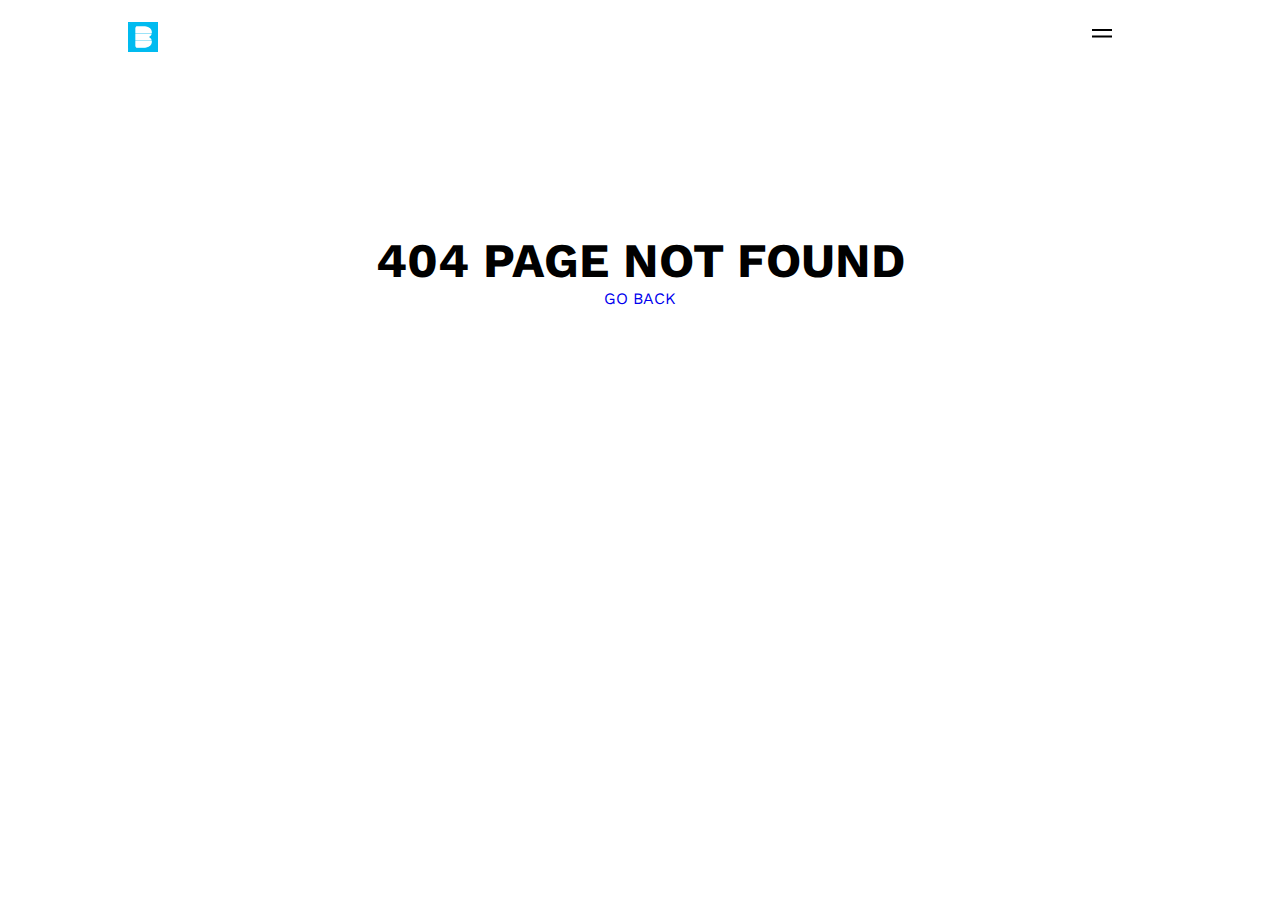
==== index.html @ 6e8f54b2 "gitpages deploy" ====
<!doctype html><html lang="en"><head><meta charset="utf-8"/><link rel="icon" href="/logo.png"/><link rel="icon" type="image/png" sizes="32x32" href="logo.png"/><link rel="icon" type="image/png" sizes="16x16" href="logo.png"/><meta name="viewport" content="width=device-width,initial-scale=1"/><meta name="theme-color" content="#000000"/><meta name="description" content="Bharg"/><link rel="apple-touch-icon" href="/logo192.png"/><link rel="manifest" href="/manifest.json"/><link href="https://fonts.googleapis.com/css2?family=Work+Sans&display=swap" rel="stylesheet"><link href="https://fonts.googleapis.com/css2?family=Roboto&display=swap" rel="stylesheet"><link href="https://fonts.googleapis.com/css2?family=Roboto+Mono&display=swap" rel="stylesheet"><link rel="stylesheet" href="https://stackpath.bootstrapcdn.com/font-awesome/4.7.0/css/font-awesome.min.css"><title>Bharg</title><link href="/static/css/main.a941258e.chunk.css" rel="stylesheet"></head><body><noscript>You need to enable JavaScript to run this app.</noscript><div id="root"></div><script>!function(a){function e(e){for(var r,t,n=e[0],o=e[1],u=e[2],i=0,c=[];i<n.length;i++)t=n[i],l[t]&&c.push(l[t][0]),l[t]=0;for(r in o)Object.prototype.hasOwnProperty.call(o,r)&&(a[r]=o[r]);for(d&&d(e);c.length;)c.shift()();return p.push.apply(p,u||[]),f()}function f(){for(var e,r=0;r<p.length;r++){for(var t=p[r],n=!0,o=1;o<t.length;o++){var u=t[o];0!==l[u]&&(n=!1)}n&&(p.splice(r--,1),e=s(s.s=t[0]))}return e}var t={},l={3:0},p=[];function s(e){if(t[e])return t[e].exports;var r=t[e]={i:e,l:!1,exports:{}};return a[e].call(r.exports,r,r.exports,s),r.l=!0,r.exports}s.e=function(u){var e=[],t=l[u];if(0!==t)if(t)e.push(t[2]);else{var r=new Promise(function(e,r){t=l[u]=[e,r]});e.push(t[2]=r);var n,i=document.createElement("script");i.charset="utf-8",i.timeout=120,s.nc&&i.setAttribute("nonce",s.nc),i.src=s.p+"static/js/"+({}[u]||u)+"."+{0:"de7c67cf",1:"72098039",5:"941b6f69",6:"d853e72a",7:"b56e8c53",8:"7e369244",9:"fcbe8ad6",10:"4d6eac95",11:"fe3c150c",12:"262b208b",13:"cf781bd0"}[u]+".chunk.js",n=function(e){i.onerror=i.onload=null,clearTimeout(c);var r=l[u];if(0!==r){if(r){var t=e&&("load"===e.type?"missing":e.type),n=e&&e.target&&e.target.src,o=new Error("Loading chunk "+u+" failed.\n("+t+": "+n+")");o.type=t,o.request=n,r[1](o)}l[u]=void 0}};var c=setTimeout(function(){n({type:"timeout",target:i})},12e4);i.onerror=i.onload=n,document.head.appendChild(i)}return Promise.all(e)},s.m=a,s.c=t,s.d=function(e,r,t){s.o(e,r)||Object.defineProperty(e,r,{enumerable:!0,get:t})},s.r=function(e){"undefined"!=typeof Symbol&&Symbol.toStringTag&&Object.defineProperty(e,Symbol.toStringTag,{value:"Module"}),Object.defineProperty(e,"__esModule",{value:!0})},s.t=function(r,e){if(1&e&&(r=s(r)),8&e)return r;if(4&e&&"object"==typeof r&&r&&r.__esModule)return r;var t=Object.create(null);if(s.r(t),Object.defineProperty(t,"default",{enumerable:!0,value:r}),2&e&&"string"!=typeof r)for(var n in r)s.d(t,n,function(e){return r[e]}.bind(null,n));return t},s.n=function(e){var r=e&&e.__esModule?function(){return e.default}:function(){return e};return s.d(r,"a",r),r},s.o=function(e,r){return Object.prototype.hasOwnProperty.call(e,r)},s.p="/",s.oe=function(e){throw console.error(e),e};var r=window.webpackJsonp=window.webpackJsonp||[],n=r.push.bind(r);r.push=e,r=r.slice();for(var o=0;o<r.length;o++)e(r[o]);var d=n;f()}([])</script><script src="/static/js/4.b99edd8d.chunk.js"></script><script src="/static/js/main.189c8f5b.chunk.js"></script></body></html>
---- static/css/main.a941258e.chunk.css ----
:root{--work:"Work Sans",sans-serif;--roboto:"Roboto",sans-serif;--roboto-mono:"Roboto Mono",monospace;--main-color:#50caec;--main-gradient:linear-gradient(286.98deg,#50caec,#40c4e9 0,#13b3e0 99.59%)}*{margin:0;padding:0}body{box-sizing:border-box;font-family:Work Sans,sans-serif;font-family:var(--work);overflow-x:hidden}a{text-decoration:none}button{cursor:pointer}button,input,textarea{outline:none;font-family:Work Sans,sans-serif;font-family:var(--work)}textarea{resize:none}#loader{position:absolute;top:50%;left:50%;-webkit-transform:translate(-50%,-50%);transform:translate(-50%,-50%);border:0 solid transparent;width:150px;height:150px;border-radius:50%}#loader:after,#loader:before{content:"";position:absolute;border:1em solid #50caec;border:1em solid var(--main-color);border-radius:50%;width:inherit;height:inherit;top:0;left:0;-webkit-animation:loader 2s linear infinite;animation:loader 2s linear infinite;opacity:0;-webkit-transform:scale(0);transform:scale(0)}#loader:before{-webkit-animation-delay:.5s;animation-delay:.5s}@-webkit-keyframes loader{0%{-webkit-transform:scale(0);transform:scale(0);opacity:0}50%{opacity:1}to{-webkit-transform:scale(1);transform:scale(1);opacity:0}}@keyframes loader{0%{-webkit-transform:scale(0);transform:scale(0);opacity:0}50%{opacity:1}to{-webkit-transform:scale(1);transform:scale(1);opacity:0}}::selection{color:#bbb;background:#333}body::-webkit-scrollbar{width:8px;position:absolute}body::-webkit-scrollbar-thumb{background:#000;border-radius:20px}body::-webkit-scrollbar-thumb:hover{background:rgba(0,0,0,.5);cursor:none}body::-webkit-scrollbar-track{background-color:rgba(0,0,0,.1)}.header-main-container{position:fixed;width:100%;z-index:10000;background:hsla(0,0%,100%,0)}.main-content-container{position:relative;top:77px}.section-content-contaniner{padding:40px 0;width:80%;margin:0 auto}.section-head-con h1{padding:4rem 0 45px;position:relative;font-size:2.5rem}.section-head-con h1:before{content:"";position:absolute;top:0;left:0;width:100%;height:100%;background:#fff;transition:-webkit-transform 2.5s ease-out;transition:transform 2.5s ease-out;transition:transform 2.5s ease-out,-webkit-transform 2.5s ease-out;-webkit-transform-origin:right;transform-origin:right}.section-head-con-reveal h1:before{-webkit-transform:scaleX(0);transform:scaleX(0)}.section-head-con p{width:70%;opacity:0;-webkit-transform:translateY(25px);transform:translateY(25px);transition:all 1.5s ease;transition-delay:.4s}.section-head-con-reveal p{opacity:1;-webkit-transform:translateY(0);transform:translateY(0)}.cursor{width:2rem;height:2rem;border:2px solid #000;border-radius:50%;position:absolute;z-index:2000000;-webkit-transform:translate(-50%,-50%);transform:translate(-50%,-50%);pointer-events:none;transition:-webkit-transform .3s linear;transition:transform .3s linear;transition:transform .3s linear,-webkit-transform .3s linear}.cursor-hover-ham{-webkit-transform:translate(-50%,-50%) scale(1.5);transform:translate(-50%,-50%) scale(1.5);z-index:1999999;border:1.5px solid #000}.slider div:first-child{width:500px}.slider a{display:block;position:relative;top:20%;left:20%;margin:10px 0;font-size:2.2rem;color:rgba(0,0,0,.7);font-weight:700;transition:-webkit-transform .3s ease;transition:transform .3s ease;transition:transform .3s ease,-webkit-transform .3s ease;-webkit-transform-origin:-50% -50%;transform-origin:-50% -50%}.slider a:hover{color:rgba(0,0,0,.5);-webkit-transform:scale(1.05);transform:scale(1.05)}.land-page{height:100vh;width:100%;position:relative}.land-page>.side-right{background:#50caec;background:var(--main-color);height:100vh;width:30%;position:absolute;top:0;right:0}.land-page>.side-left{display:grid;align-items:center;position:relative;z-index:10;height:100%;width:80%;margin:0 auto}.land-page>.side-left h1{font-size:3rem}.about_container{width:100%;margin:80px auto;display:grid;grid-template-columns:repeat(auto-fit,minmax(250px,1fr));justify-content:center;align-items:center;text-align:center;grid-gap:30px;opacity:0;-webkit-transform:translateY(20px);transform:translateY(20px);transition:all 1.5s ease;padding:60px 20px 20px}.about-circle{position:absolute;z-index:-1;width:70px;height:70px;background:var(--back);left:30%;border-radius:50%;top:-15%}.about_container_content{position:relative;transition:color .3s ease;transition-delay:.3s;margin:25px 0}.grid_container_services{display:grid;grid-template-columns:repeat(auto-fit,minmax(400px,1fr));grid-gap:50px;padding:70px 0 40px}.our_services_grid{opacity:0;-webkit-transform:translateY(20px);transform:translateY(20px);transition:all 1.8s ease;overflow:hidden;position:relative;height:528px}.our_services_grid:before{position:absolute;content:"";top:0;left:0;width:100%;height:100%;background:var(--back);-webkit-transform:translateY(100%);transform:translateY(100%);transition:-webkit-transform .3s ease;transition:transform .3s ease;transition:transform .3s ease,-webkit-transform .3s ease}.our_services_grid:hover.our_services_grid:before{-webkit-transform:translateY(0);transform:translateY(0)}.our_services_grid h2{position:absolute;top:30px;text-transform:uppercase;left:30px;font-size:1.5rem;transition:color .3s ease;transition-delay:.2s}.our_services_grid:hover>h2{color:#fff}.our_services_grid .content{position:absolute;top:50%;left:50%;-webkit-transform:translate(-50%,-50%);transform:translate(-50%,-50%);color:#fff;padding:30px 0;width:80%;letter-spacing:3px;opacity:0;transition:opacity .3s ease;transition-delay:.2s}.our_services_grid:hover>.content{opacity:1}.product_content{display:flex;margin:80px 0;font-family:Roboto Mono,monospace;font-family:var(--roboto-mono);padding:30px 0}.product_content div{flex:1 1}.product_content_row_reverse{flex-direction:row-reverse}.product_content .content_container{display:grid;align-items:center;text-transform:uppercase;margin-left:60px}.product_content_row_reverse .content_container{text-align:right;margin-right:60px}.product_content img{width:90%;box-shadow:15px 33px 70px 10px #d5d5d5}.product_content .content_container h1{margin:20px 0;font-size:2rem;position:relative}.product_content .content_container h1:before{content:"";position:absolute;top:0;left:0;width:100%;height:100%;background:#fff;-webkit-transform:scaleX(1);transform:scaleX(1);-webkit-transform-origin:right;transform-origin:right}.product_content_reveal .content_container h1:before{-webkit-animation:textReveal 1.5s ease-in-out forwards;animation:textReveal 1.5s ease-in-out forwards}@-webkit-keyframes textReveal{0%{-webkit-transform:scaleX(1);transform:scaleX(1)}to{-webkit-transform:scaleX(0);transform:scaleX(0)}}@keyframes textReveal{0%{-webkit-transform:scaleX(1);transform:scaleX(1)}to{-webkit-transform:scaleX(0);transform:scaleX(0)}}.go-to-project-link{padding:10px 20px;border:1.5px solid #50caec;border:1.5px solid var(--main-color);color:#50caec;color:var(--main-color);font-size:15px;opacity:0;position:relative;top:30px;transition:all 1s ease-in-out;transition-delay:.3s}.go-to-project-link:hover{color:#fff}.go-to-project-link:before{content:"";position:absolute;top:0;left:0;z-index:-1;width:100%;height:100%;background:#50caec;background:var(--main-color);-webkit-transform:scaleX(0);transform:scaleX(0);transition:-webkit-transform .5s ease;transition:transform .5s ease;transition:transform .5s ease,-webkit-transform .5s ease;-webkit-transform-origin:left;transform-origin:left}.go-to-project-link:hover.go-to-project-link:before{-webkit-transform:scaleX(1);transform:scaleX(1)}.product_content_reveal .content_container a{opacity:1;top:0}.product_content .content_container p{margin-bottom:25px;opacity:0;transition:opacity 1.5s ease-in-out}.product_content_reveal .content_container p{opacity:1}.department_main_container{width:100%;min-height:100vh;background:#f1f1f1;transition:background .3s ease;position:relative}.department_main_container .headings_container{width:80%;margin:0 auto;min-height:calc(100vh - 200px);display:grid;align-items:center}.department_main_container .content{position:absolute;top:50%;right:10%;width:400px;pointer-events:none;opacity:0;-webkit-transform:translate(30px,-40%);transform:translate(30px,-40%);transition:all .5s ease;font-size:20px}.department_main_container .content img{width:200px}.department_main_container .content-reveal{opacity:1;-webkit-transform:translateY(-40%);transform:translateY(-40%);pointer-events:auto}.department{font-size:1.75rem;cursor:pointer;opacity:0;-webkit-transform:translateY(20px);transform:translateY(20px);transition:all 1.5s ease;text-transform:uppercase;transition-delay:var(--delay);position:relative}.department:hover{-webkit-transform:translateX(30px);transform:translateX(30px);font-weight:700}.department-mob-content{width:80%;margin:20px auto;background:#fff;padding:20px;opacity:0;-webkit-transform:translateY(20px);transform:translateY(20px);transition:all 1.5s ease}.department-mob-content h1{text-transform:uppercase;font-size:1.3rem;text-align:center;margin-bottom:20px}.department-mob-content ul{width:70%;margin:0 auto}.team_container{display:grid;grid-template-columns:repeat(3,1fr);grid-gap:20px;margin:40px 0}.team-member{overflow:hidden;position:relative;opacity:0;-webkit-transform:translateY(20px);transform:translateY(20px);transition:all 1.7s ease}.team-member img{width:100%}.team-member .content{position:absolute;top:0;left:0;background:rgba(0,0,0,.8);color:#fff;width:100%;height:calc(100% - 4px);-webkit-transform:translateY(20px);transform:translateY(20px);opacity:0;transition:all .5s ease}.team-member:hover>.content{-webkit-transform:translateY(0);transform:translateY(0);opacity:1}.team-member .content p{-webkit-transform:translateY(10px);transform:translateY(10px);opacity:0;transition:all .3s ease;transition-delay:.3s}.team-member:hover>.content p{-webkit-transform:translateY(0);transform:translateY(0);opacity:1}.views_container,.views_container .content-con{display:grid;grid-template-columns:repeat(2,1fr)}.views_container .content-con{grid-gap:50px 15px;justify-content:space-around;text-align:center}.views_container .content{opacity:0;-webkit-transform:translateY(20px);transform:translateY(20px);transition:all 1.5s ease}.views_container .content p{text-align:justify}.footer-welcome{width:100%;height:80vh;margin-bottom:40px;background:linear-gradient(286.98deg,#50caec,#40c4e9 0,#13b3e0 99.59%);background:var(--main-gradient);display:grid;align-items:center}.footer-welcome div:first-child{width:80%;height:100px;margin:0 auto}.footer-welcome h1{font-size:3rem;color:#fff}.footer-welcome .goto_page{position:relative;display:inline-block;padding:10px;margin:20px 0;z-index:10;cursor:pointer;color:#fff}.footer-welcome .goto_page:before{content:"";width:39px;height:100%;top:0;left:0;z-index:-1;position:absolute;background:#0683a6;cursor:pointer;transition:all .5s ease}.footer-welcome .goto_page:hover:before{width:100%}.footer_container{display:grid;grid-template-columns:4fr 1fr;padding:50px 0 20px;width:80%;margin:0 auto}.footer_container .msg-form-con{position:relative;background:#fff;padding:20px}.footer_container .msg-form-con .container{width:80%;margin:10px auto}.footer_container .social_link_con{display:grid;background:#fff;justify-content:end;align-items:center}.footer_container .social_link_con a{display:block;-webkit-transform:rotate(90deg);transform:rotate(90deg);color:#000}.contact-info{margin:0 auto;width:80%;padding:0 0 40px;display:grid;grid-template-columns:repeat(2,1fr);grid-gap:10px;justify-content:space-around;min-height:60vh}.contact-info .content{background:#fff;padding:45px 20px 20px;display:grid;grid-template-rows:1fr 2fr 1.3fr 1fr}.content-email{line-height:1.8}.our-hub-head{width:80%;margin:0 auto;color:#fff;text-transform:uppercase;font-size:2.5rem;padding:30px 0}.reveal-class,.views_container .reveal-class{-webkit-transform:translateY(0);transform:translateY(0);opacity:1}.legal-links-con{width:80%;margin:0 auto}.legal-links-con .button_con>button{border:none;position:relative;margin-right:40px;background:none;color:#000}.legal-links-con .button_con .current:before{content:"";position:absolute;bottom:-5px;left:0;width:100%;height:2px;background:#50caec;background:var(--main-color);-webkit-transform:scaleX(0);transform:scaleX(0);-webkit-animation:increase .5s ease forwards;animation:increase .5s ease forwards;-webkit-transform-origin:0;transform-origin:0}@-webkit-keyframes increase{to{-webkit-transform:scaleX(1);transform:scaleX(1)}}@keyframes increase{to{-webkit-transform:scaleX(1);transform:scaleX(1)}}.policy_con .content{margin:20px 0;width:60%;letter-spacing:1.5px;text-align:justify}.not_found_con{position:absolute;top:30%;left:50%;-webkit-transform:translate(-50%,-50%);transform:translate(-50%,-50%);text-align:center}.products-page-primary-container{position:relative;top:77px;padding:40px 0 0}.products-page-primary-container:before{content:"";position:absolute;top:-220px;left:0;width:100vw;background:linear-gradient(286.98deg,#50caec,#40c4e9 0,#13b3e0 99.59%);background:var(--main-gradient);height:800px;-webkit-transform:skewY(-9.85deg);transform:skewY(-9.85deg);z-index:-1}.product-main-content-container{width:70%;margin:0 auto}.product-container{display:grid;width:100%;grid-template-columns:1fr 1fr;margin:0 auto;padding:80px 0 100px;color:#fff}.product-container h1{text-transform:uppercase;font-size:3rem}.products-page-primary-container .product-image{width:80%;margin:100px auto 0;overflow:hidden;text-align:center}@media only screen and (max-width:600px){.products-page-primary-container .product-image{width:150%;margin-left:-25%;height:135%;overflow:hidden;text-align:center;margin-top:50px}}.product-container .back-link{-webkit-transform:rotate(180deg);transform:rotate(180deg);position:absolute;top:15px;left:-100px}.product-container .back-link svg{height:17px}.product-main-content-container .content{width:100%;height:600px;font-size:1.3rem;position:relative;display:flex}.product-main-content-container .content div,.product-main-content-container .content section{flex:1 1;height:100%;display:flex;align-items:center}.product-main-content-container .content section{color:#555;font-size:1.7rem}@media only screen and (max-width:600px){.product-main-content-container .content section{margin-top:2.2em}}.product-main-content-container .content .extra{display:grid}.product-main-content-container .content .extra p{align-self:end}.product-main-content-container .content .extra a{align-self:start}.products-bottom-container{position:relative;top:5px;margin-top:80px;height:500px;width:100%;background-image:url(/static/media/pro-bg.f5d503fa.png);background-position:50%}.products-bottom-container .link_container{position:absolute;top:50%;width:70%;left:50%;-webkit-transform:translate(-50%,-50%);transform:translate(-50%,-50%);text-align:right}.products-bottom-container .link_container .next-link{text-transform:uppercase;font-size:2rem;font-weight:700;color:#fff}.products-bottom-container .link_container .next-link svg{height:17px;margin-left:10px}@media screen and (max-width:1150px){.department_main_container .content{width:300px}.department{font-size:1.4rem}}@media screen and (max-width:980px){.product_content .content_container h1{margin:10px 0;font-size:1.5rem}.views_container{display:block}.views_container .content-con{margin-top:60px}}@media screen and (max-width:900px){.department_main_container{padding-bottom:20px}.our-hub-head,.section-head-con h1{font-size:1.75rem}.contact-info h1{font-size:1.5rem}.land-page>.side-left h1{font-size:2.5rem}.product-main-content-container .content{flex-direction:column-reverse}.product-main-content-container .content section{font-size:1.3rem}}@media screen and (max-width:800px){.product_content_row,.product_content_row_reverse{flex-direction:column-reverse}.product_content .content_container{margin-bottom:30px;text-align:left;margin-left:0}.product_content_row_reverse .content_container{margin-right:0}}@media screen and (max-width:769px){.footer_container{display:block;padding:50px 0 0}.footer_container .social_link_con{grid-template-columns:repeat(2,1fr);text-align:center;margin-top:40px;background:none;grid-gap:10px}.footer_container .msg-form-con div:first-child{display:none}.footer_container .social_link_con a{-webkit-transform:rotate(0);transform:rotate(0);background:#fff;padding:10px 0}.views_container .content-con{grid-template-columns:repeat(1,1fr)}.team_container{grid-template-columns:repeat(2,1fr)}.land-page>.side-left h1{font-size:1.75rem}.land-page>.side-right{width:50%}.about_container{padding:60px 0 20px}.contact-info{grid-template-columns:1fr;min-height:100vh}.product-container{display:block;padding:50px 0}.product-container div:first-child{margin-bottom:30px}.product-container h1{font-size:2rem}.product-container .back-link{top:7px;left:-55px}.product-container .back-link svg{height:15px}}@media screen and (max-width:600px){.section-head-con h1{font-size:1.25rem}.about_container h3,.our_services_grid h2,.product_content .content_container h1{font-size:1rem}.product_content .content_container p{font-size:13px}.department-mob-content h1{font-size:1rem}.msg-form-con h1,.products-bottom-container .link_container .next-link{font-size:1.3rem}.products-bottom-container .link_container .next-link svg{height:12px}}@media screen and (max-width:500px){.grid_container_services{grid-template-columns:repeat(auto-fit,minmax(300px,1fr))}.slider div:first-child{width:100%}.slider a{font-size:1.5rem}}
/*# sourceMappingURL=main.a941258e.chunk.css.map */
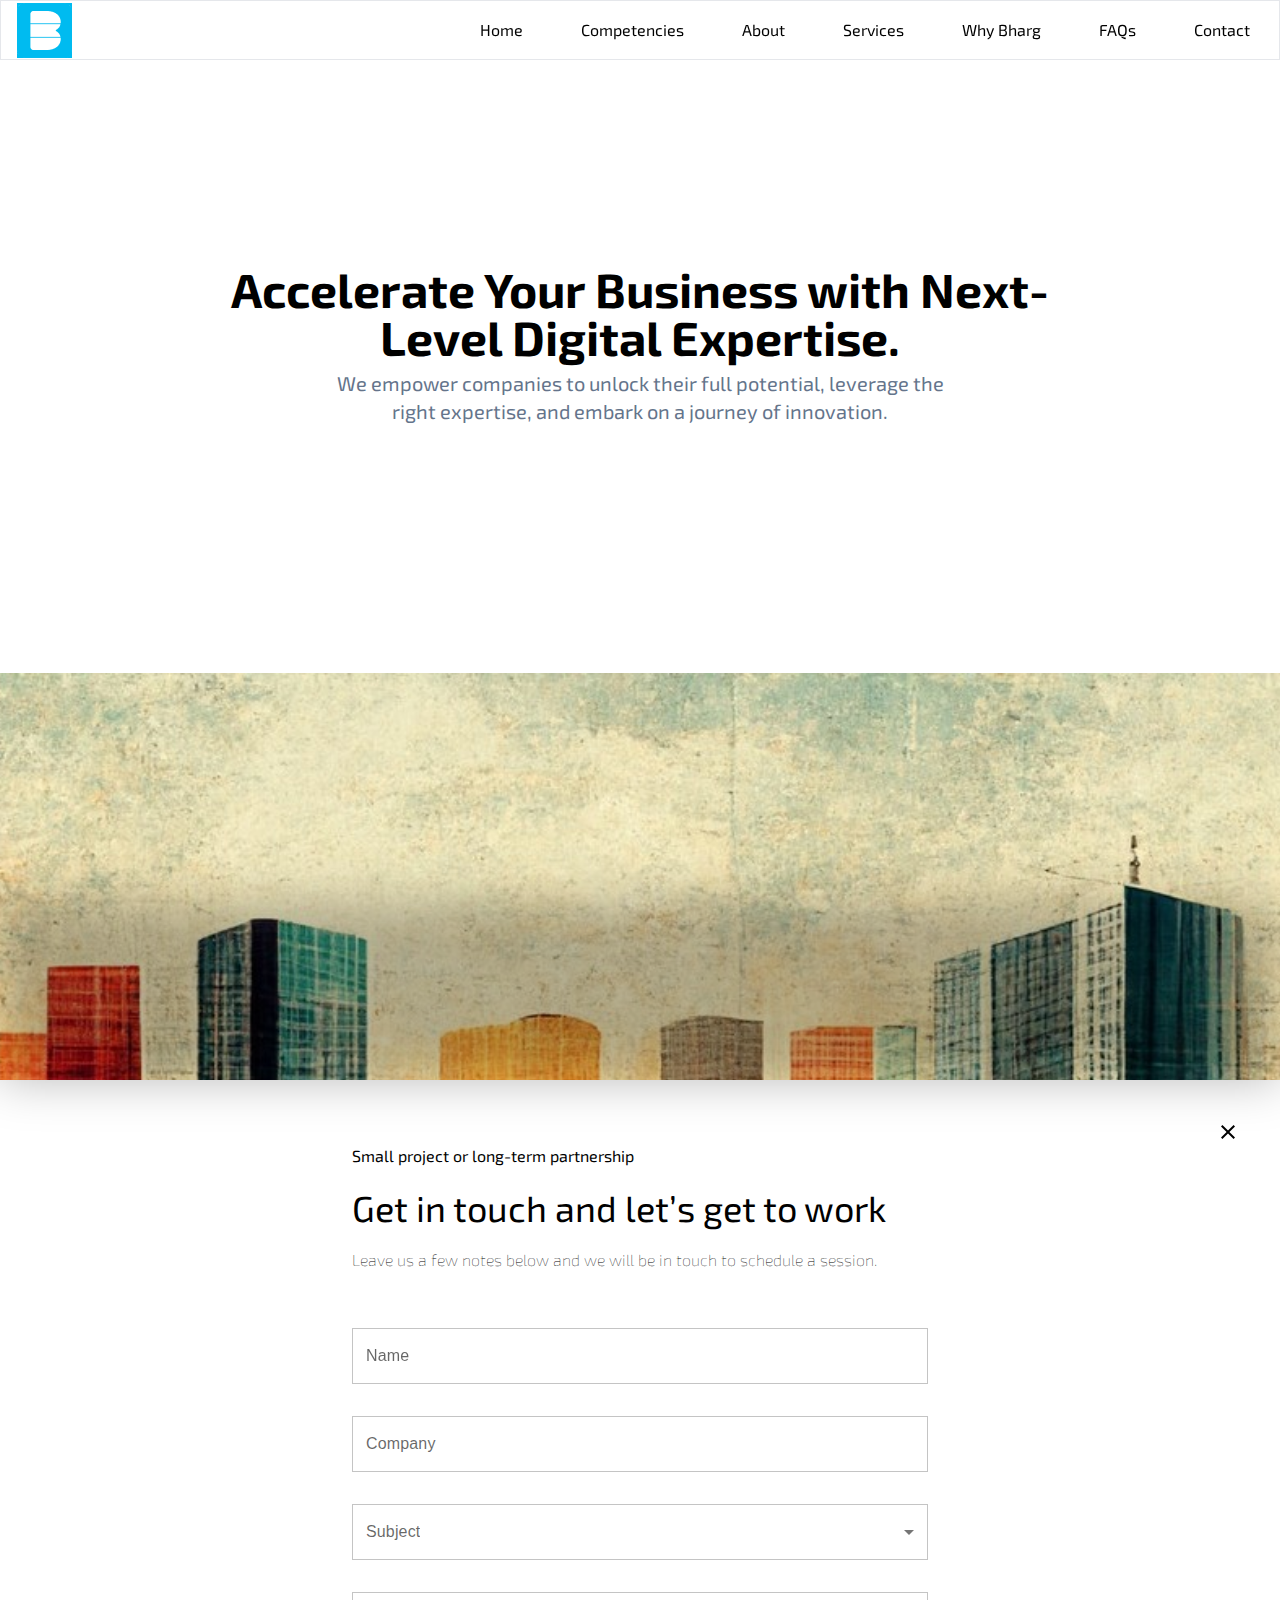
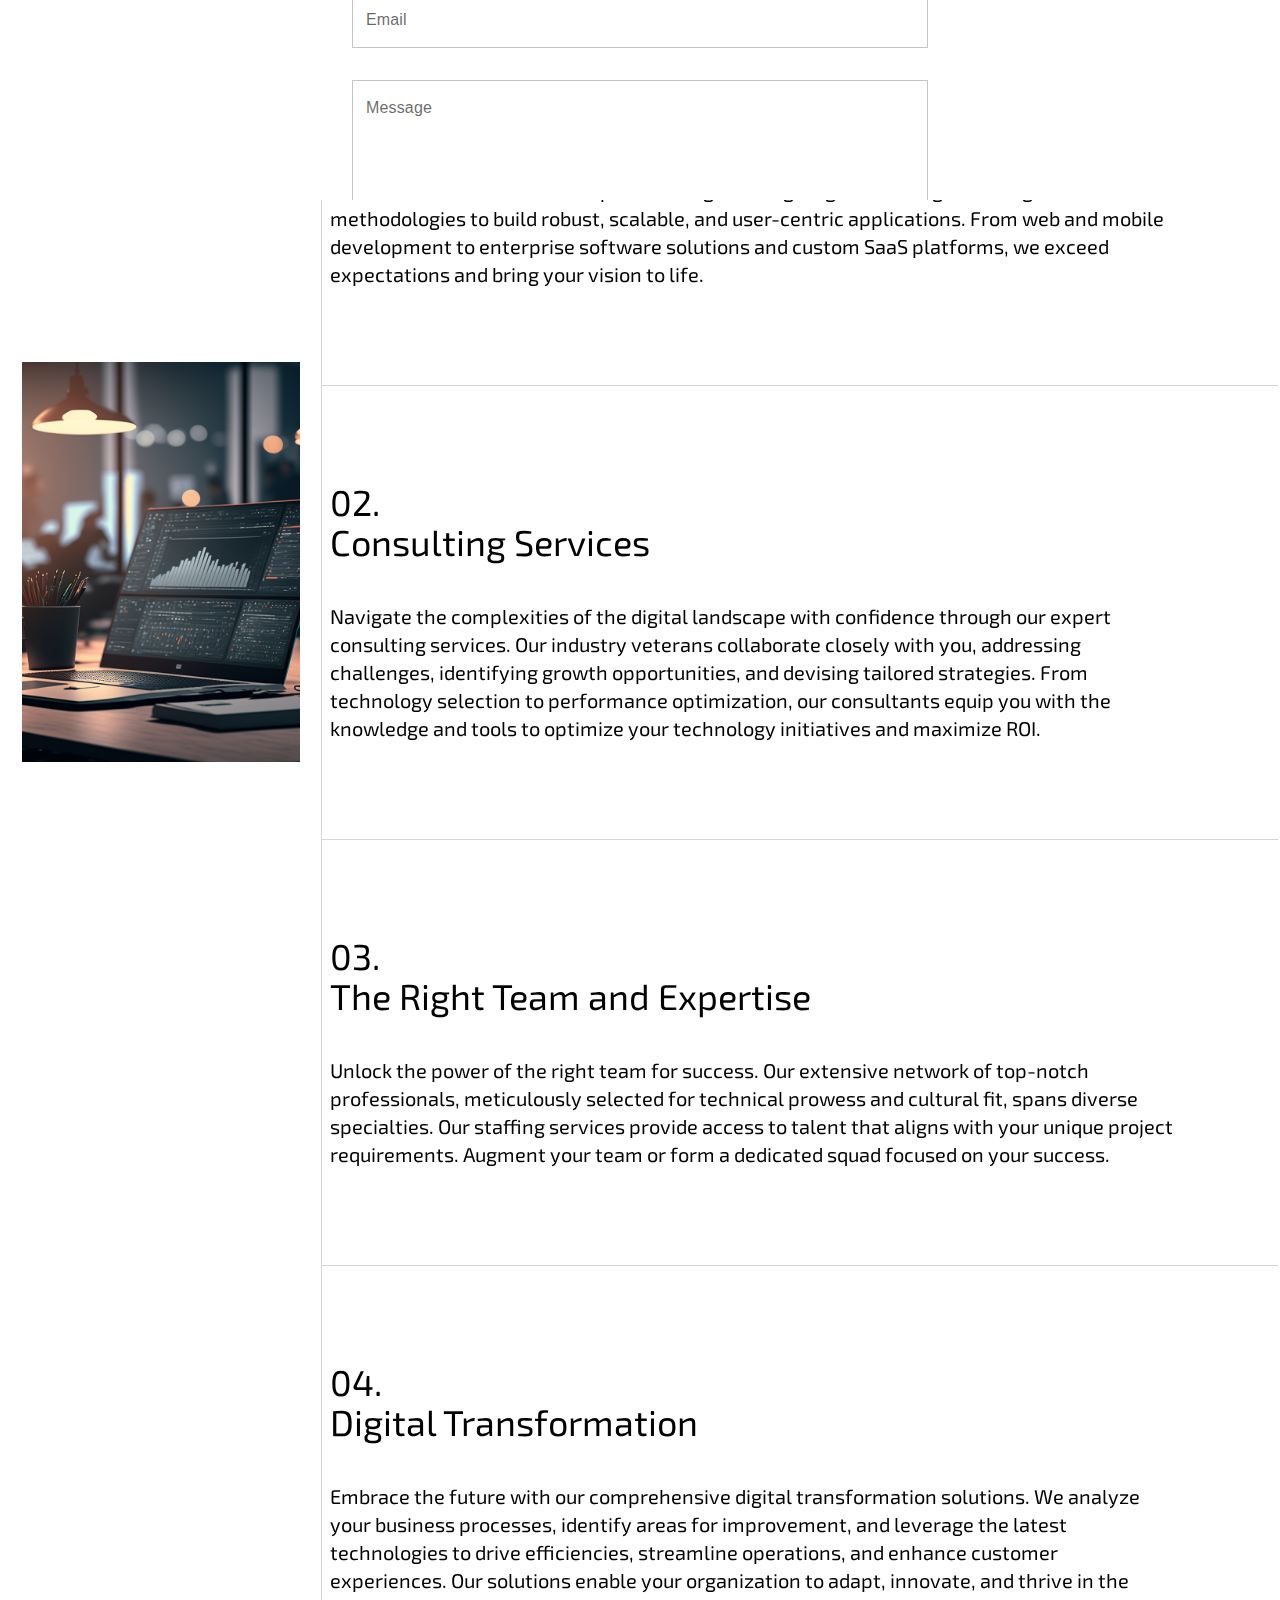
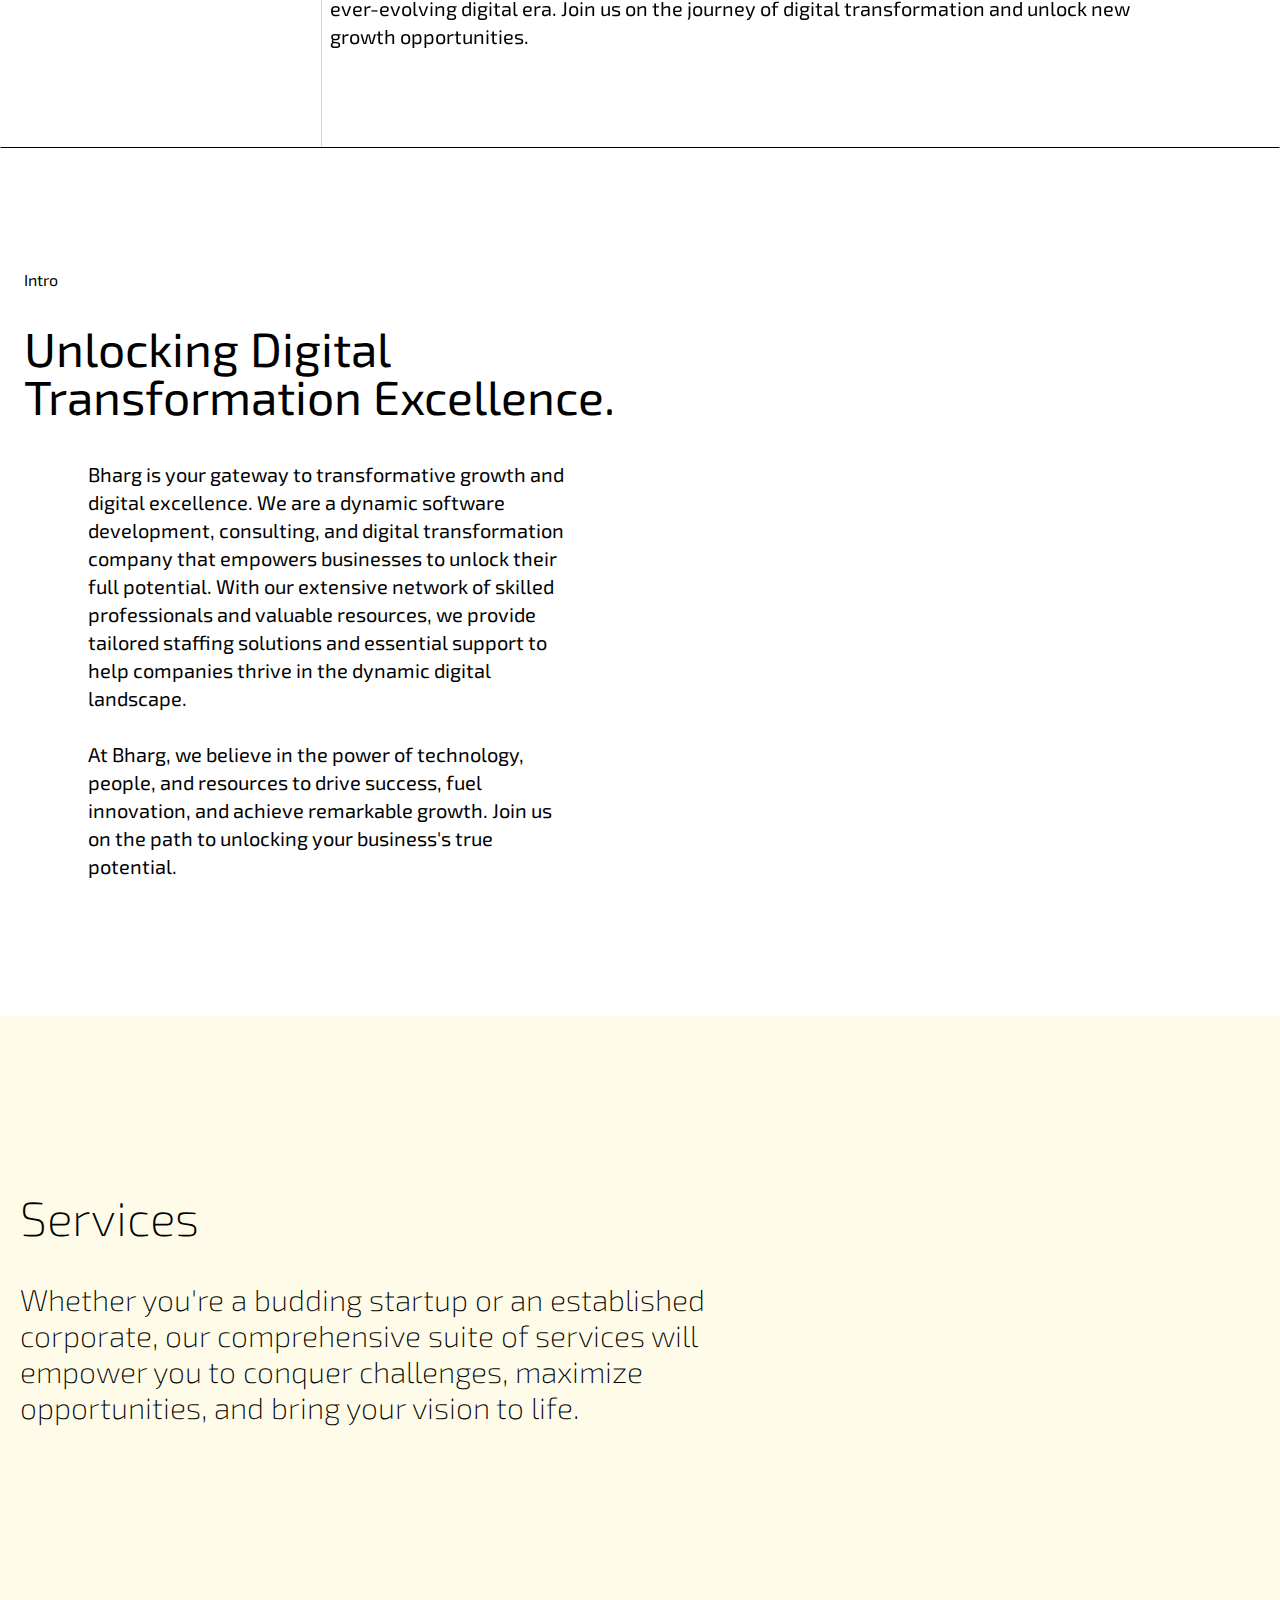
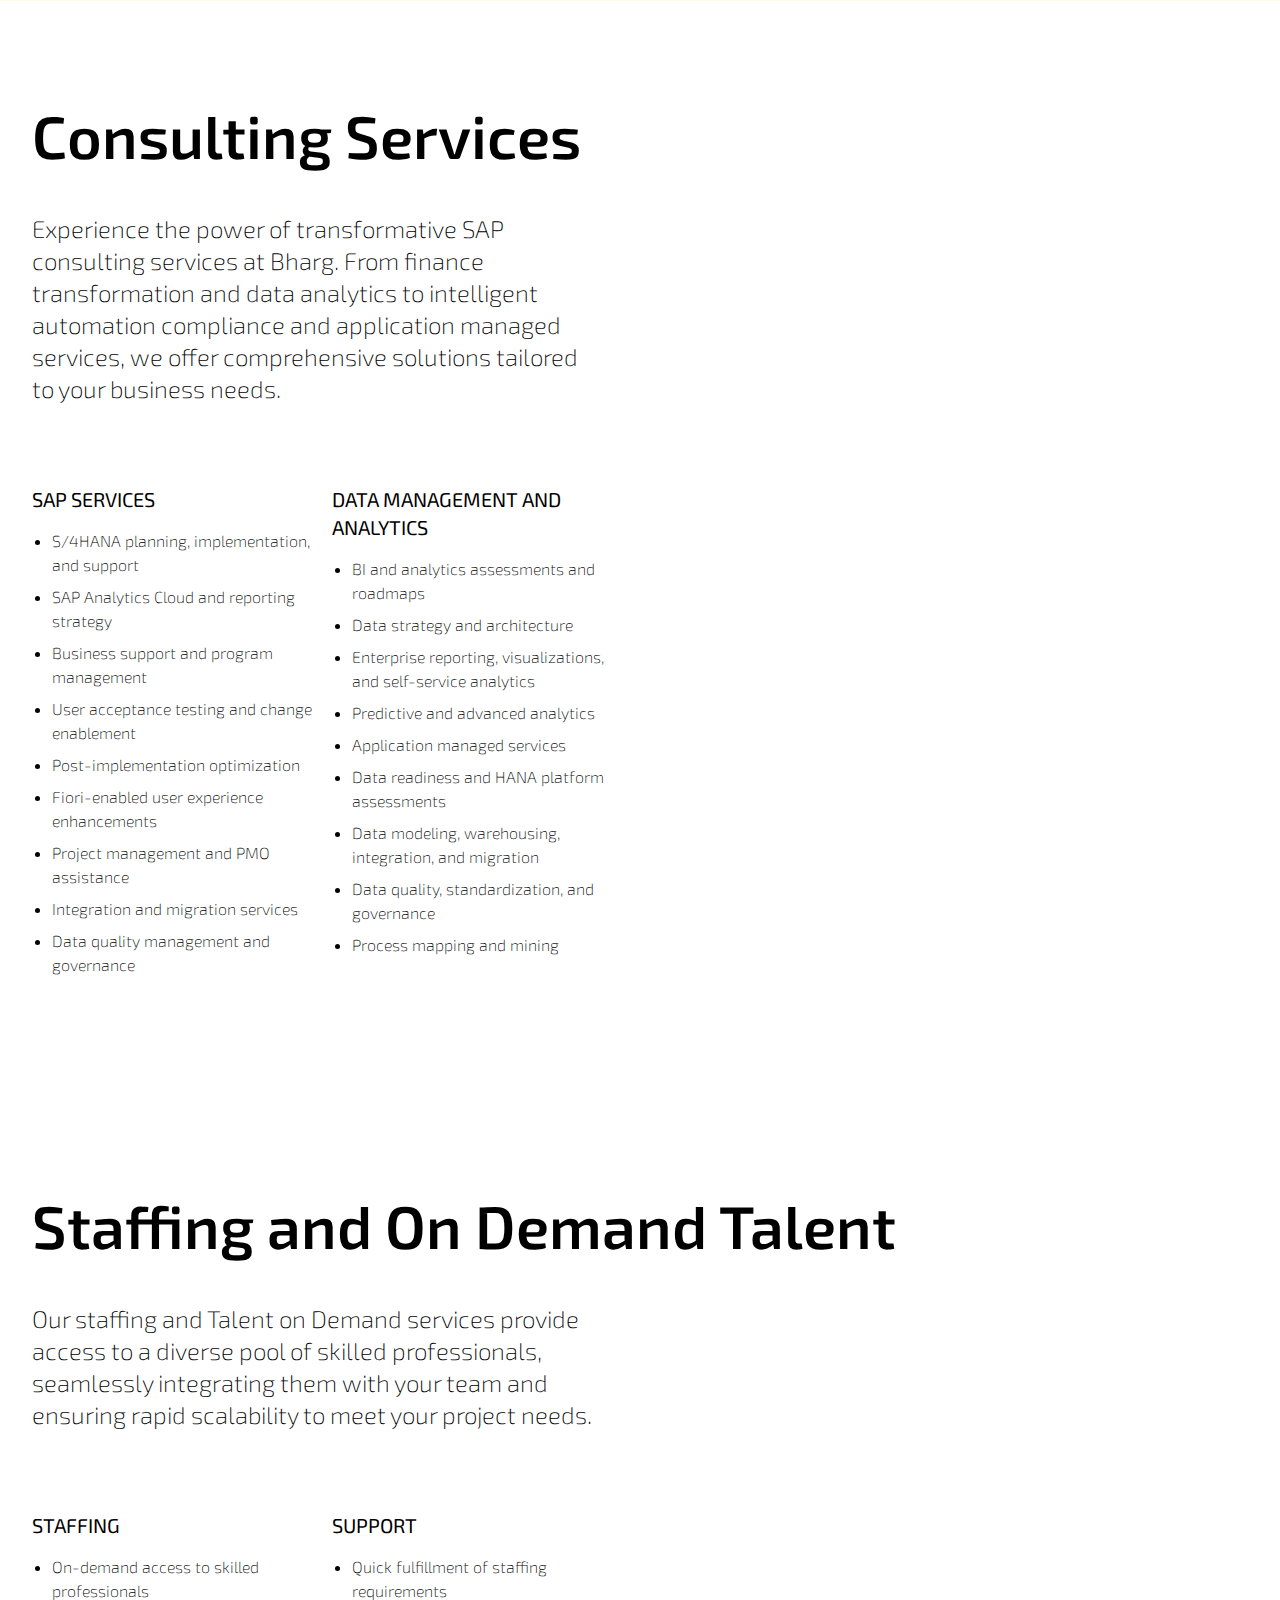
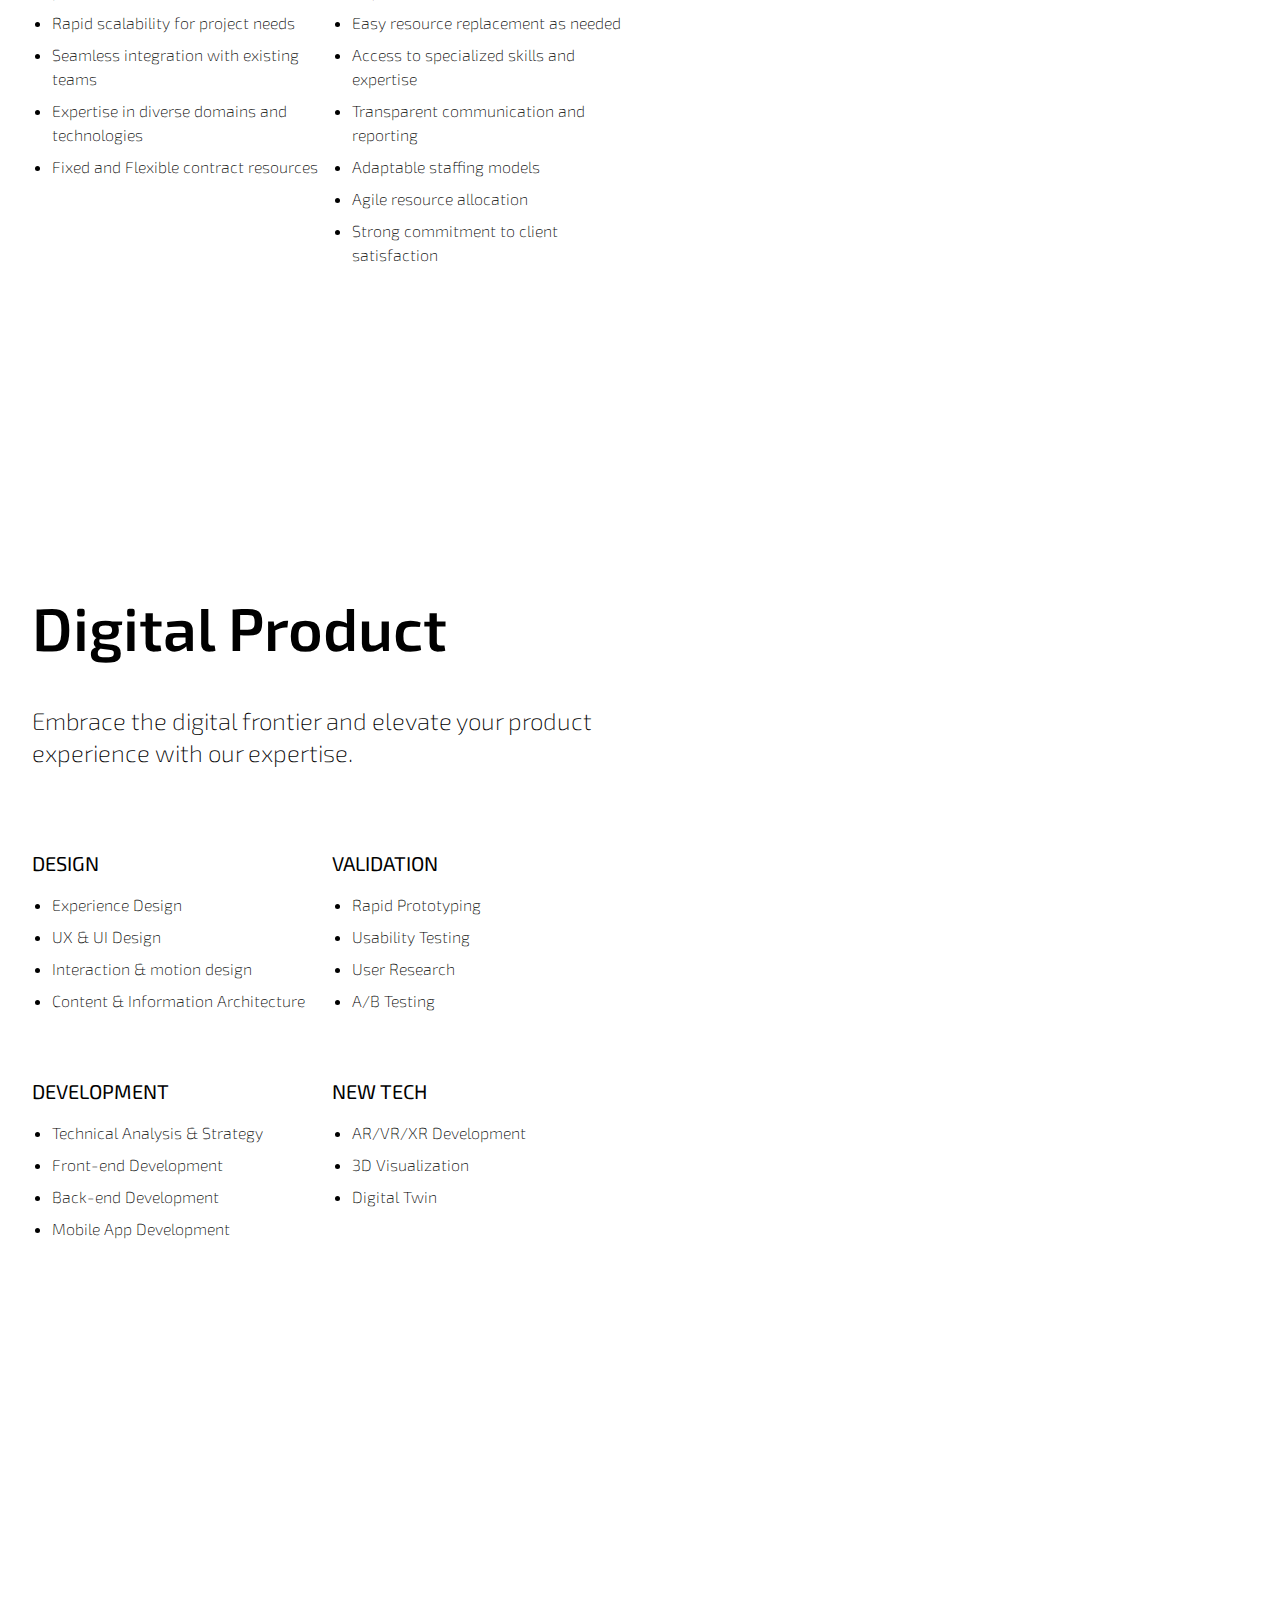
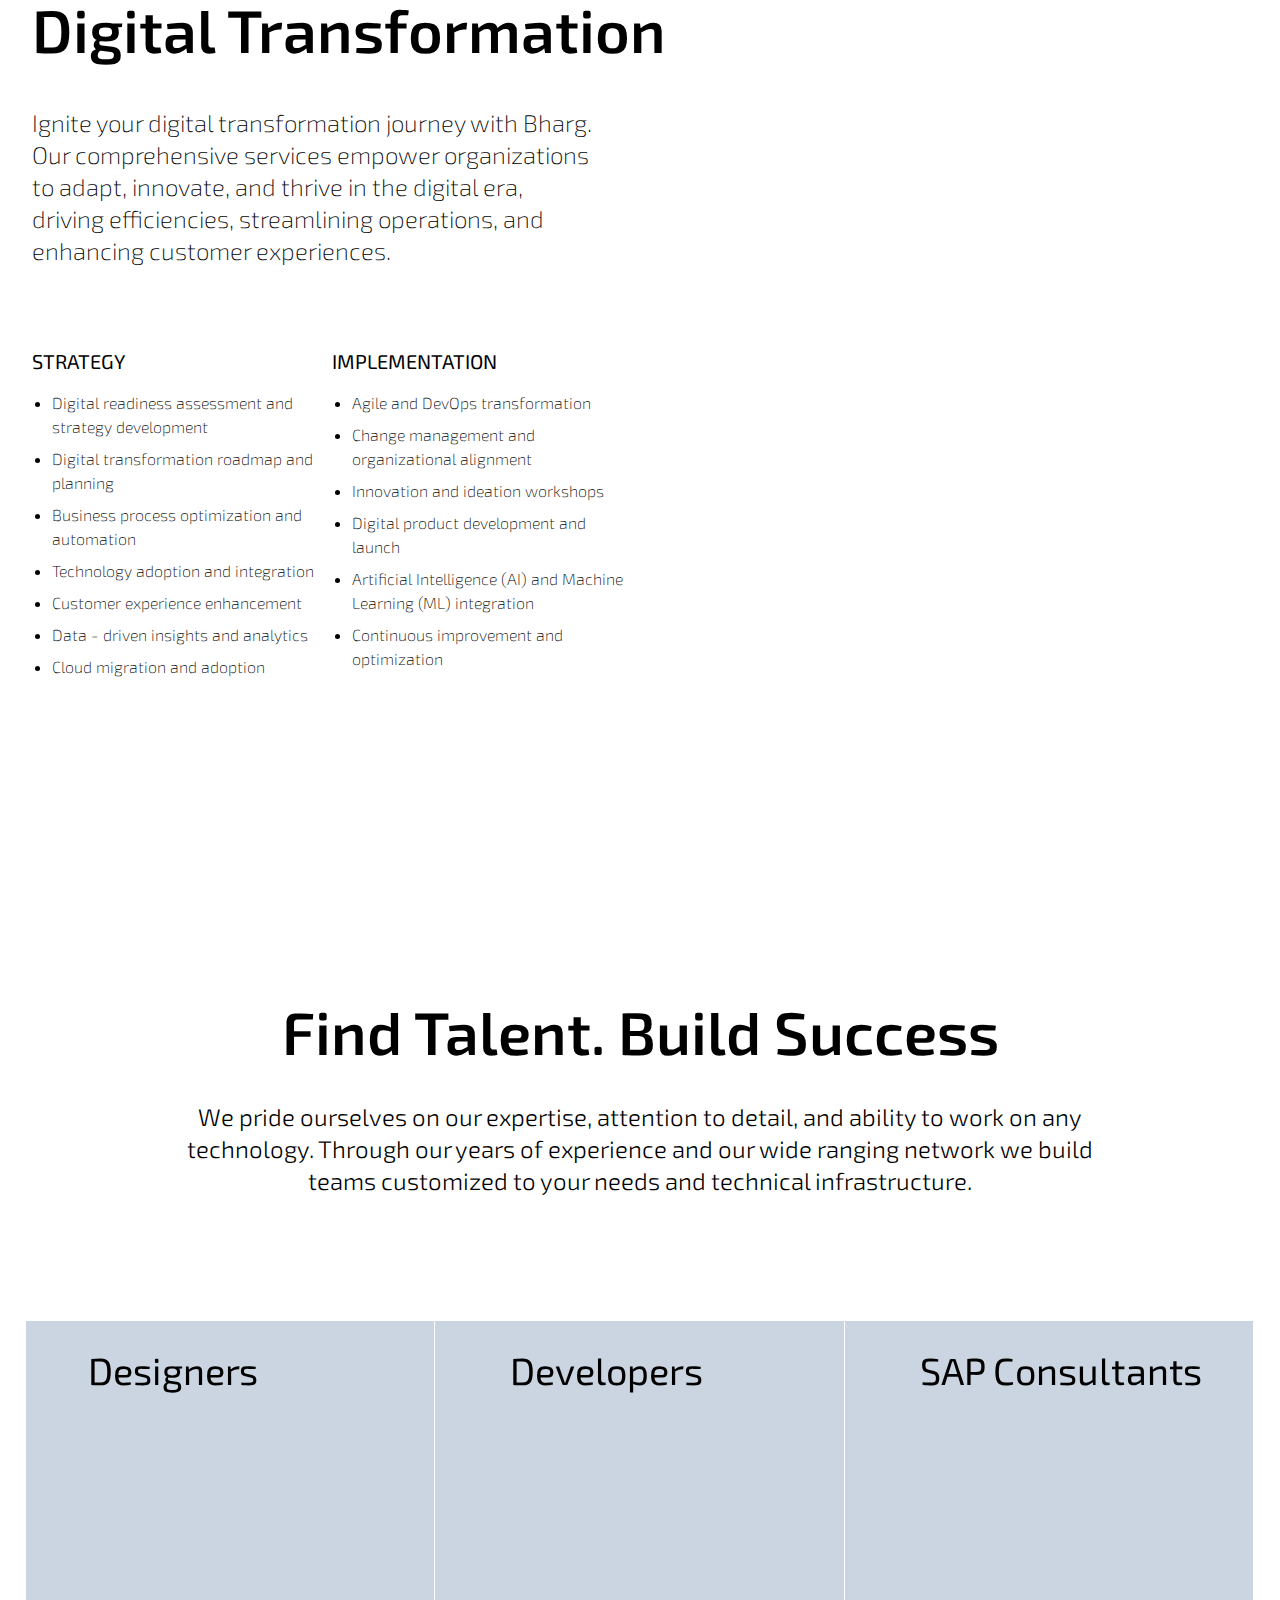
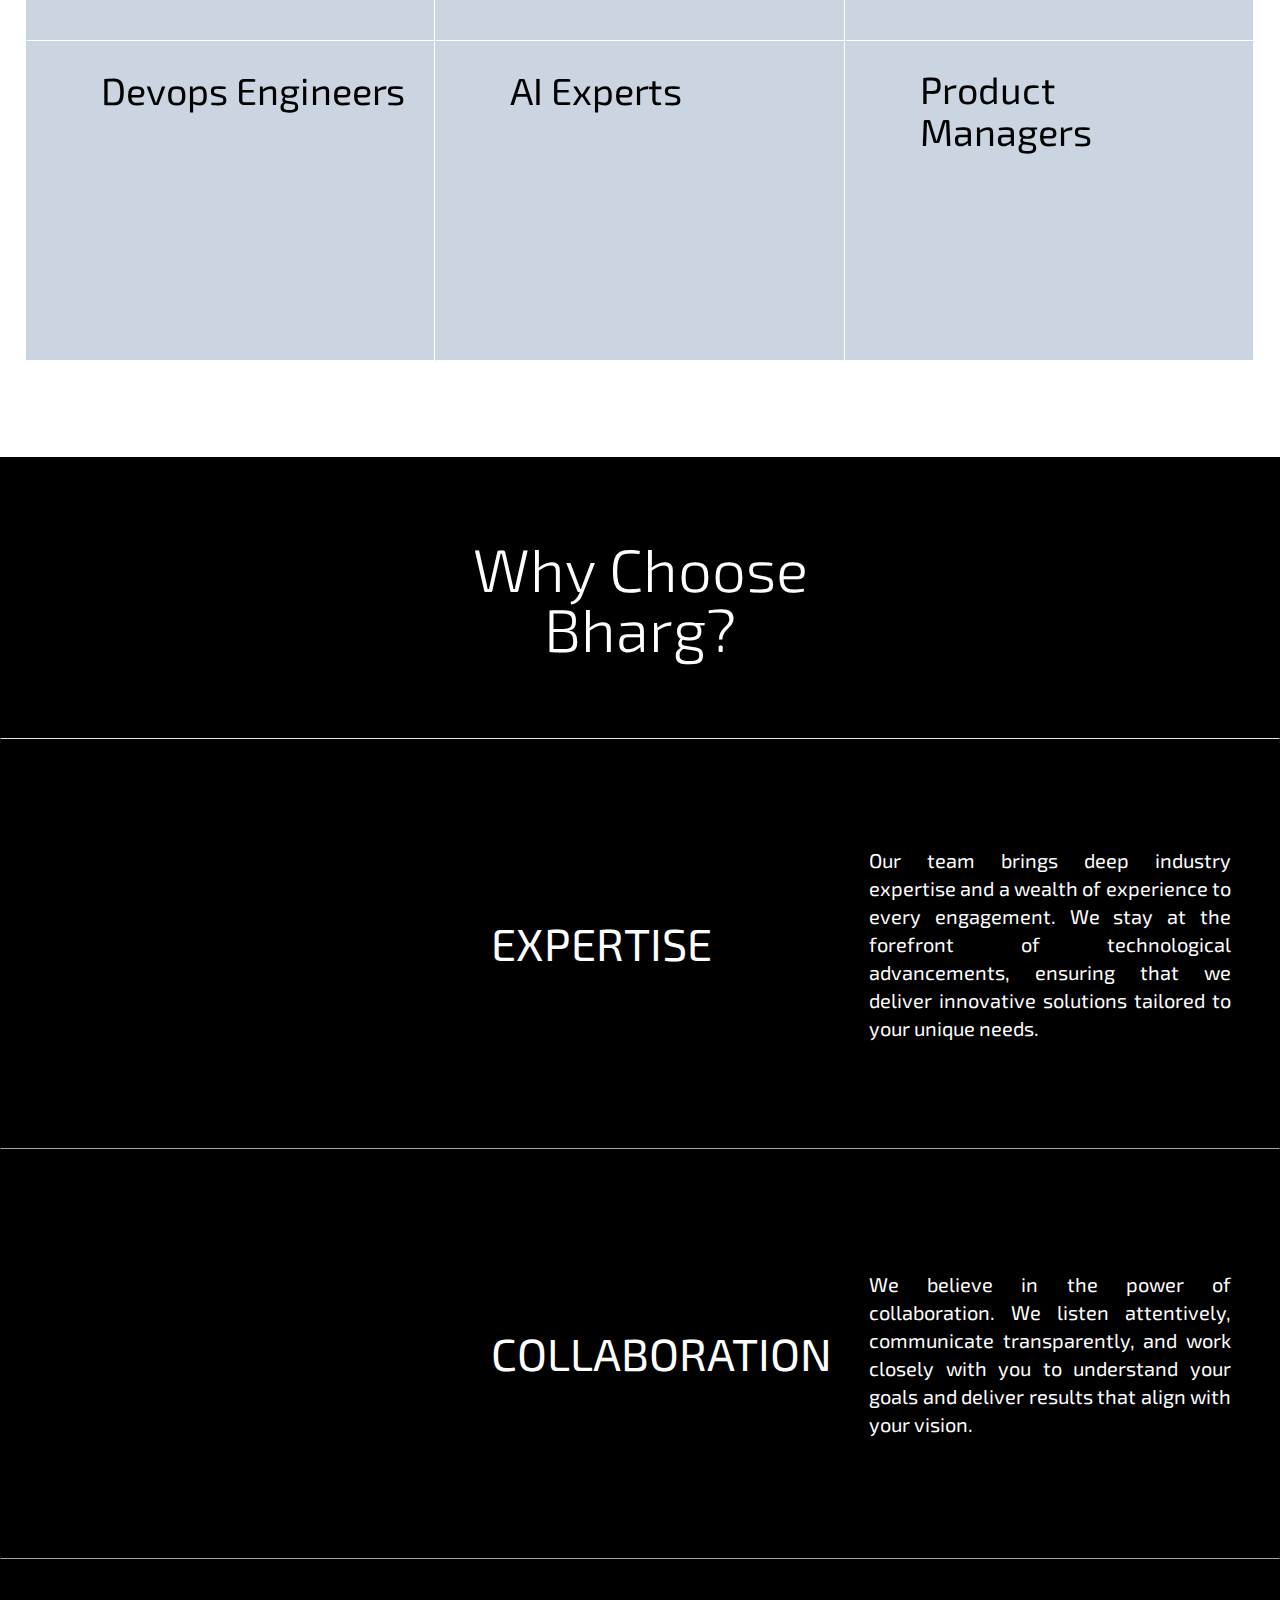
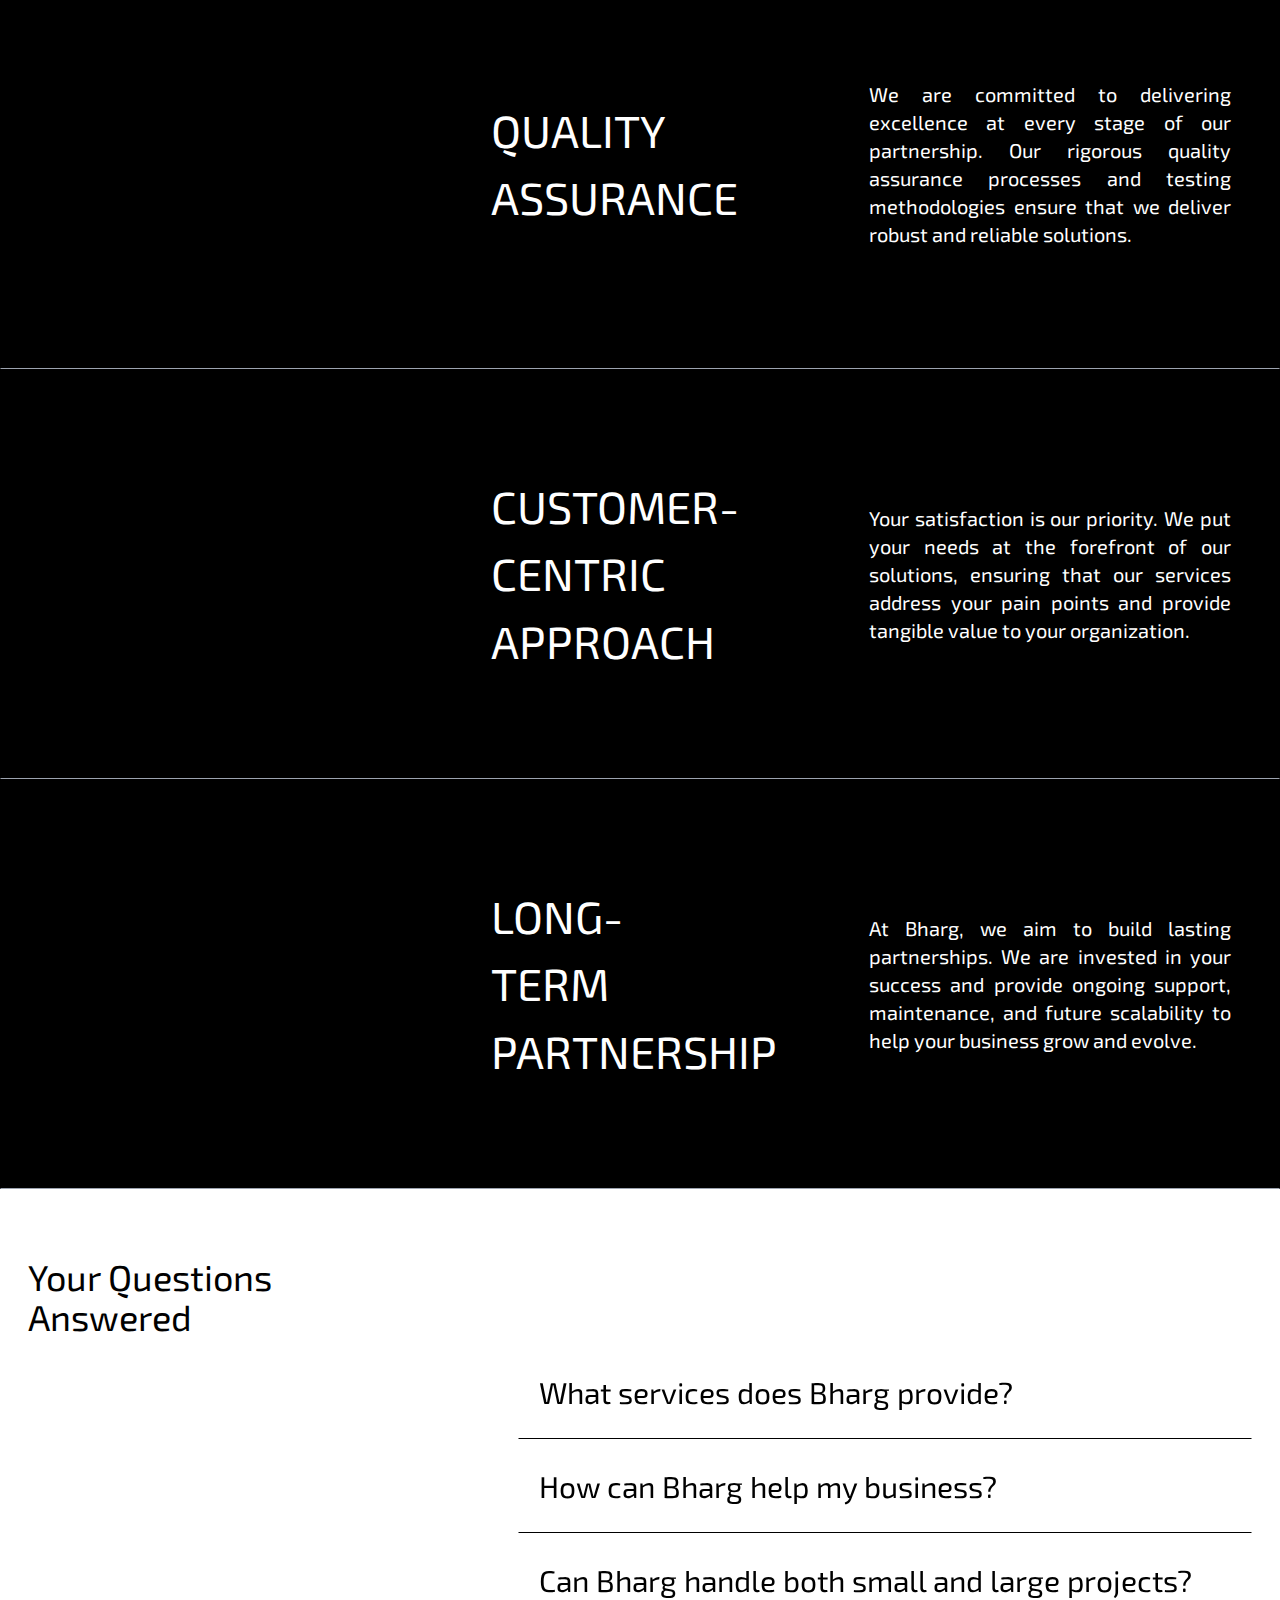
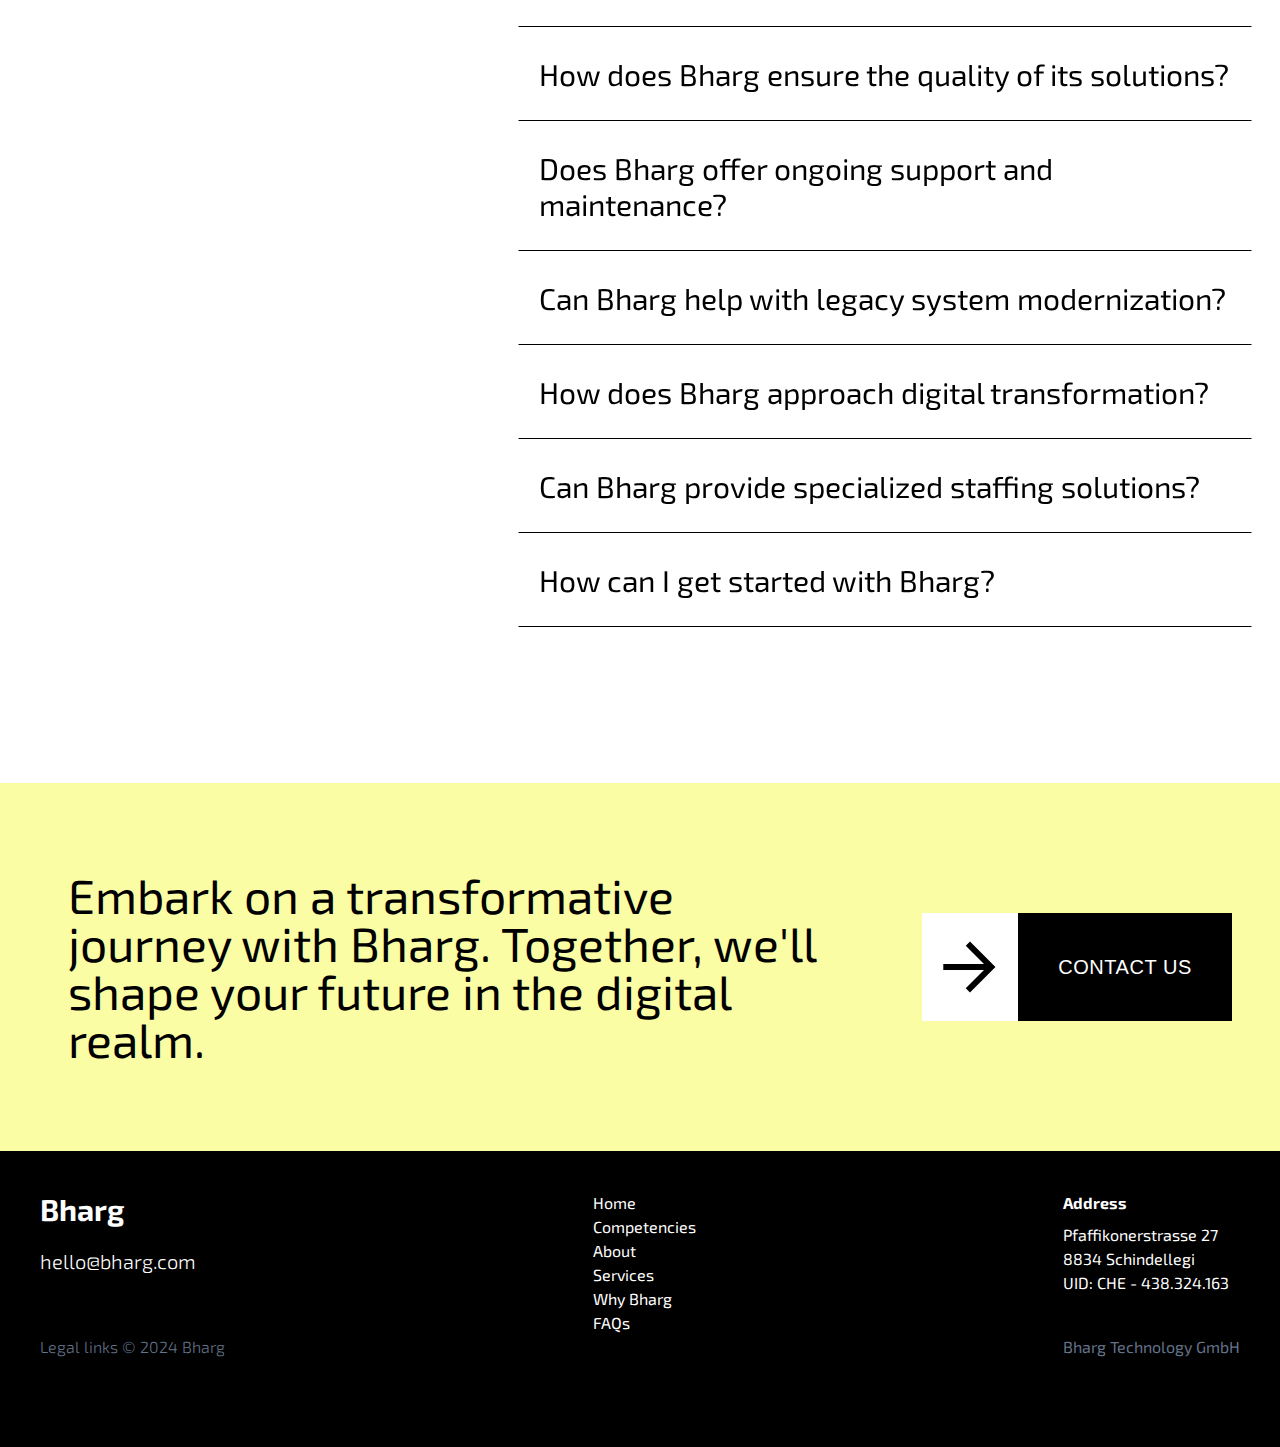
==== commit d8fac6fb: "Bharg website new build uploaded" ====
--- a/index.html
+++ b/index.html
@@ -1 +1 @@
-<!doctype html><html lang="en"><head><meta charset="utf-8"/><link rel="icon" href="/logo.png"/><link rel="icon" type="image/png" sizes="32x32" href="logo.png"/><link rel="icon" type="image/png" sizes="16x16" href="logo.png"/><meta name="viewport" content="width=device-width,initial-scale=1"/><meta name="theme-color" content="#000000"/><meta name="description" content="Bharg"/><link rel="apple-touch-icon" href="/logo192.png"/><link rel="manifest" href="/manifest.json"/><link href="https://fonts.googleapis.com/css2?family=Work+Sans&display=swap" rel="stylesheet"><link href="https://fonts.googleapis.com/css2?family=Roboto&display=swap" rel="stylesheet"><link href="https://fonts.googleapis.com/css2?family=Roboto+Mono&display=swap" rel="stylesheet"><link rel="stylesheet" href="https://stackpath.bootstrapcdn.com/font-awesome/4.7.0/css/font-awesome.min.css"><title>Bharg</title><link href="/static/css/main.a941258e.chunk.css" rel="stylesheet"></head><body><noscript>You need to enable JavaScript to run this app.</noscript><div id="root"></div><script>!function(a){function e(e){for(var r,t,n=e[0],o=e[1],u=e[2],i=0,c=[];i<n.length;i++)t=n[i],l[t]&&c.push(l[t][0]),l[t]=0;for(r in o)Object.prototype.hasOwnProperty.call(o,r)&&(a[r]=o[r]);for(d&&d(e);c.length;)c.shift()();return p.push.apply(p,u||[]),f()}function f(){for(var e,r=0;r<p.length;r++){for(var t=p[r],n=!0,o=1;o<t.length;o++){var u=t[o];0!==l[u]&&(n=!1)}n&&(p.splice(r--,1),e=s(s.s=t[0]))}return e}var t={},l={3:0},p=[];function s(e){if(t[e])return t[e].exports;var r=t[e]={i:e,l:!1,exports:{}};return a[e].call(r.exports,r,r.exports,s),r.l=!0,r.exports}s.e=function(u){var e=[],t=l[u];if(0!==t)if(t)e.push(t[2]);else{var r=new Promise(function(e,r){t=l[u]=[e,r]});e.push(t[2]=r);var n,i=document.createElement("script");i.charset="utf-8",i.timeout=120,s.nc&&i.setAttribute("nonce",s.nc),i.src=s.p+"static/js/"+({}[u]||u)+"."+{0:"de7c67cf",1:"72098039",5:"941b6f69",6:"d853e72a",7:"b56e8c53",8:"7e369244",9:"fcbe8ad6",10:"4d6eac95",11:"fe3c150c",12:"262b208b",13:"cf781bd0"}[u]+".chunk.js",n=function(e){i.onerror=i.onload=null,clearTimeout(c);var r=l[u];if(0!==r){if(r){var t=e&&("load"===e.type?"missing":e.type),n=e&&e.target&&e.target.src,o=new Error("Loading chunk "+u+" failed.\n("+t+": "+n+")");o.type=t,o.request=n,r[1](o)}l[u]=void 0}};var c=setTimeout(function(){n({type:"timeout",target:i})},12e4);i.onerror=i.onload=n,document.head.appendChild(i)}return Promise.all(e)},s.m=a,s.c=t,s.d=function(e,r,t){s.o(e,r)||Object.defineProperty(e,r,{enumerable:!0,get:t})},s.r=function(e){"undefined"!=typeof Symbol&&Symbol.toStringTag&&Object.defineProperty(e,Symbol.toStringTag,{value:"Module"}),Object.defineProperty(e,"__esModule",{value:!0})},s.t=function(r,e){if(1&e&&(r=s(r)),8&e)return r;if(4&e&&"object"==typeof r&&r&&r.__esModule)return r;var t=Object.create(null);if(s.r(t),Object.defineProperty(t,"default",{enumerable:!0,value:r}),2&e&&"string"!=typeof r)for(var n in r)s.d(t,n,function(e){return r[e]}.bind(null,n));return t},s.n=function(e){var r=e&&e.__esModule?function(){return e.default}:function(){return e};return s.d(r,"a",r),r},s.o=function(e,r){return Object.prototype.hasOwnProperty.call(e,r)},s.p="/",s.oe=function(e){throw console.error(e),e};var r=window.webpackJsonp=window.webpackJsonp||[],n=r.push.bind(r);r.push=e,r=r.slice();for(var o=0;o<r.length;o++)e(r[o]);var d=n;f()}([])</script><script src="/static/js/4.b99edd8d.chunk.js"></script><script src="/static/js/main.189c8f5b.chunk.js"></script></body></html>+<!DOCTYPE html><html lang="en"><head><meta charSet="utf-8"/><meta name="viewport" content="width=device-width"/><meta name="next-head-count" content="2"/><link rel="preload" href="/_next/static/css/7a03c7148e6b525a.css" as="style"/><link rel="stylesheet" href="/_next/static/css/7a03c7148e6b525a.css" data-n-g=""/><noscript data-n-css=""></noscript><script defer="" nomodule="" src="/_next/static/chunks/polyfills-78c92fac7aa8fdd8.js"></script><script src="/_next/static/chunks/webpack-c4acd79e87956a0e.js" defer=""></script><script src="/_next/static/chunks/framework-305cb810cde7afac.js" defer=""></script><script src="/_next/static/chunks/main-415512237c280333.js" defer=""></script><script src="/_next/static/chunks/pages/_app-1da0ed58ddc455d8.js" defer=""></script><script src="/_next/static/chunks/94726e6d-05128c2f49aa53a9.js" defer=""></script><script src="/_next/static/chunks/615-f5cdf2280820dd71.js" defer=""></script><script src="/_next/static/chunks/77-6a60a250c24d168b.js" defer=""></script><script src="/_next/static/chunks/pages/index-1752bf2c31648d31.js" defer=""></script><script src="/_next/static/KqTnX_9tvkFXZYjnGUGQo/_buildManifest.js" defer=""></script><script src="/_next/static/KqTnX_9tvkFXZYjnGUGQo/_ssgManifest.js" defer=""></script></head><body><div id="__next"><div class=""><div class="fixed z-50  w-[100%] top-0 m-auto ease-in duration-300 border border-gray-200  "><div class="m-auto transition duration-500 backdrop-blur-md flex justify-between items-center pl-4 bg-[#ffffff9b] text-white"><a href="/#Home"><h1 style="color:black" class="font-bold text-xl"><img alt="" loading="lazy" width="55" height="55" decoding="async" data-nimg="1" class="max-w-[150px] object-fill" style="color:transparent" src="/_next/static/media/Bharg.ef048ea1.png"/></h1></a><ul class="hidden lg:flex"><a class=" border border-transparent border-l-white text-black p-2 btn from-bottom" href="/#Home"><li class="py-2 px-5 ">Home</li></a><a class=" border border-transparent border-l-white text-black p-2 btn from-bottom" href="/#Competencies"><li class="py-2 px-5 ">Competencies</li></a><a class=" border border-transparent border-l-white text-black p-2 btn from-bottom" href="/#About"><li class="py-2 px-5">About</li></a><a class=" border border-transparent border-l-white text-black p-2 btn from-bottom" href="/#Services"><li class="py-2 px-5 ">Services</li></a><a class=" border border-transparent border-l-white text-black p-2 btn from-bottom" href="/#whyUs"><li class="py-2 px-5 ">Why Bharg</li></a><a class=" border border-transparent border-l-white text-black p-2 btn from-bottom" href="/#Faqs"><li class="py-2 px-5 ">FAQs</li></a><div class=" border border-transparent border-x-white text-black p-2 btn from-bottom"><li class="py-2 px-5 ">Contact</li></div></ul><div class="cursor-pointer block py-5 lg:hidden z-10"><span class="pr-4 text-2xl" style="color:black"><style data-emotion="css vubbuv">.css-vubbuv{-webkit-user-select:none;-moz-user-select:none;-ms-user-select:none;user-select:none;width:1em;height:1em;display:inline-block;fill:currentColor;-webkit-flex-shrink:0;-ms-flex-negative:0;flex-shrink:0;-webkit-transition:fill 200ms cubic-bezier(0.4, 0, 0.2, 1) 0ms;transition:fill 200ms cubic-bezier(0.4, 0, 0.2, 1) 0ms;font-size:1.5rem;}</style><svg class="MuiSvgIcon-root MuiSvgIcon-fontSizeMedium css-vubbuv" focusable="false" aria-hidden="true" viewBox="0 0 24 24" data-testid="MenuIcon"><path d="M3 18h18v-2H3zm0-5h18v-2H3zm0-7v2h18V6z"></path></svg></span></div><div class="lg:hidden absolute top-0 left-[-100%] right-0 bottom-0 flex scale-100 justify-center items-center w-full h-screen bg-ehite text-center ease-in duration-300"><ul style="color:black"><li class="p-4 text-4xl hover:text-gray-500"><a href="/#">Home</a></li><li class="p-4 text-4xl hover:text-gray-500"><a href="/#Competencies">Competencies</a></li><li class="p-4 text-4xl hover:text-gray-500"><a href="/#About">About </a></li><li class="p-4 text-4xl hover:text-gray-500"><a href="/#Services">Services</a></li><li class="p-4 text-4xl hover:text-gray-500"><a href="/#whyUs">Why Bharg</a></li><li class="p-4 text-4xl hover:text-gray-500"><a href="/#Faqs">FAQs</a></li><li class="p-4 text-4xl hover:text-gray-500">Contact</li></ul></div></div></div><div id="Home" class="min-h-screen md:min-h-[70vh] p-3 pt-20 flex text-center flex-col justify-center items-center "><div class="text-3xl md:text-5xl font-bold w-2/3">Accelerate Your Business with Next-Level Digital Expertise.</div><div class="text-xl text-slate-500 my-2 md:w-[50%]">We empower companies to unlock their full potential, leverage the right expertise, and embark on a journey of innovation.</div></div><div class="overflow-hidden"><div data-aos="zoom-out" style="background-size:130%;top:0%" class=" min-h-[50vh] md:min-h-screen mainHero"></div></div><div id="Competencies" class="flex flex-col md:flex-row border border-transparent border-b-black "><div class="md:w-1/4 p-5 border border-transparent  "><div class="sticky top-10 items-start h-[90vh] flex flex-col justify-between"><div class="text-xl  md:text-5xl mt-10">Our Core Competencies </div><div class="h-[400px]  w-full subhead1 transition ease-in-out duration-300 "></div></div></div><div class="md:w-3/4 ease-in duration-300"><div class="flex flex-col justify-between text-xl p-11 p py-24 border border-transparent border-l-gray-300 border-t-gray-300  border border-transparent border-l-gray-300  btn from-bottom p-2  "><div class="md:text-4xl">0<!-- -->1<!-- -->.</div><div class=" md:text-4xl mb-10">Software Development Solutions</div><div class="w-[90%]">Experience the power of tailored software development solutions that propel your business forward. Our seasoned developers leverage cutting-edge technologies and agile methodologies to build robust, scalable, and user-centric applications. From web and mobile development to enterprise software solutions and custom SaaS platforms, we exceed expectations and bring your vision to life.</div></div><div class="flex flex-col justify-between text-xl p-11 p py-24 border border-transparent border-l-gray-300 border-t-gray-300  border border-transparent border-l-gray-300  btn from-bottom p-2  "><div class="md:text-4xl">0<!-- -->2<!-- -->.</div><div class=" md:text-4xl mb-10">Consulting Services</div><div class="w-[90%]">Navigate the complexities of the digital landscape with confidence through our expert consulting services. Our industry veterans collaborate closely with you, addressing challenges, identifying growth opportunities, and devising tailored strategies. From technology selection to performance optimization, our consultants equip you with the knowledge and tools to optimize your technology initiatives and maximize ROI.</div></div><div class="flex flex-col justify-between text-xl p-11 p py-24 border border-transparent border-l-gray-300 border-t-gray-300  border border-transparent border-l-gray-300  btn from-bottom p-2  "><div class="md:text-4xl">0<!-- -->3<!-- -->.</div><div class=" md:text-4xl mb-10">The Right Team and Expertise</div><div class="w-[90%]">Unlock the power of the right team for success. Our extensive network of top-notch professionals, meticulously selected for technical prowess and cultural fit, spans diverse specialties. Our staffing services provide access to talent that aligns with your unique project requirements. Augment your team or form a dedicated squad focused on your success.</div></div><div class="flex flex-col justify-between text-xl p-11 p py-24 border border-transparent border-l-gray-300 border-t-gray-300  border border-transparent border-l-gray-300  btn from-bottom p-2  "><div class="md:text-4xl">0<!-- -->4<!-- -->.</div><div class=" md:text-4xl mb-10">Digital Transformation</div><div class="w-[90%]">Embrace the future with our comprehensive digital transformation solutions. We analyze your business processes, identify areas for improvement, and leverage the latest technologies to drive efficiencies, streamline operations, and enhance customer experiences. Our solutions enable your organization to adapt, innovate, and thrive in the ever-evolving digital era. Join us on the journey of digital transformation and unlock new growth opportunities.</div></div></div></div><div id="About" class="px-6 pt-20 my-10"><div>Intro</div><div class="flex flex-col md:flex-row py-8"><div class="text-2xl md:text-5xl md:w-1/2 mb-16 flex flex-col justify-center"><div>Unlocking Digital Transformation Excellence.</div><div class="text-xl mt-10 w-[90%] md:pl-16">Bharg is your gateway to transformative growth and digital excellence. We are a dynamic software development, consulting, and digital transformation company that empowers businesses to unlock their full potential. With our extensive network of skilled professionals and valuable resources, we provide tailored staffing solutions and essential support to help companies thrive in the dynamic digital landscape.<br/><br/>At Bharg, we believe in the power of technology, people, and resources to drive success, fuel innovation, and achieve remarkable growth. Join us on the path to unlocking your business<!-- -->&#x27;<!-- -->s true potential.</div></div><div class="flex md:pt-32 flex-col md:flex-row text-xl md:text-3xl md:w-1/2 mt-auto"><div class="rotate-90 flex w-[80vw] md:w-[65vw] h-[80vw] mb-5 md:h-[22vw] mx-auto md:mb-32 overflow-hidden"><div class=" w-full"><div class="project__single__image-wrapper flex-1   w-full h-full overflow-hidden"><div class="project__single__image h-full w-full bg-blue-300  intro1"></div></div></div></div><div class="rotate-90 flex w-[80vw] md:w-[65vw] h-[80vw] mb-5 md:h-[22vw] mx-auto md:mt-32 overflow-hidden"><div class=" w-full"><div class="project__single__image-wrapper flex-1   w-full h-full overflow-hidden"><div class="project__single__image h-full w-full bg-blue-300  intro2"></div></div></div></div></div></div></div><div id="Services" class="flex flex-col justify-center min-h-[65vh] bg-yellow-50 text-2xl md:text-4xl font-extralight"><p class="p-5 text-2xl md:text-5xl">Services</p><p class="p-5 md:w-3/5 text-3xl">Whether you&#x27;re a budding startup or an established corporate, our comprehensive suite of services will empower you to conquer challenges, maximize opportunities, and bring your vision to life.</p></div><div class="p-8 my-10"><div class="text-4xl md:text-6xl font-semibold my-8">Consulting Services</div><div class="flex flex-col-reverse md:flex-row"><div class="md:w-1/2 md:pr-2"><div class="text-xl md:text-2xl font-extralight my-4 md:mb-16 pr-10">Experience the power of transformative SAP consulting services at Bharg. From finance transformation and data analytics to intelligent automation compliance and application managed services, we offer comprehensive solutions tailored to your business needs.</div><div class="grid md:grid-cols-2 gap-y-10"><div><div class="text-xl  my-4">SAP SERVICES</div><ul class="list-disc  pl-5"><li class="text-base font-extralight my-2">S/4HANA planning, implementation, and support</li><li class="text-base font-extralight my-2">SAP Analytics Cloud and reporting strategy</li><li class="text-base font-extralight my-2">Business support and program management</li><li class="text-base font-extralight my-2">User acceptance testing and change enablement</li><li class="text-base font-extralight my-2">Post-implementation optimization</li><li class="text-base font-extralight my-2">Fiori-enabled user experience enhancements</li><li class="text-base font-extralight my-2">Project management and PMO assistance</li><li class="text-base font-extralight my-2">Integration and migration services</li><li class="text-base font-extralight my-2">Data quality management and governance</li></ul></div><div><div class="text-xl  my-4">DATA MANAGEMENT AND ANALYTICS</div><ul class="list-disc  pl-5"><li class="text-base font-extralight my-2">BI and analytics assessments and roadmaps</li><li class="text-base font-extralight my-2">Data strategy and architecture</li><li class="text-base font-extralight my-2">Enterprise reporting, visualizations, and self-service analytics</li><li class="text-base font-extralight my-2">Predictive and advanced analytics</li><li class="text-base font-extralight my-2">Application managed services</li><li class="text-base font-extralight my-2">Data readiness and HANA platform assessments</li><li class="text-base font-extralight my-2">Data modeling, warehousing, integration, and migration</li><li class="text-base font-extralight my-2">Data quality, standardization, and governance</li><li class="text-base font-extralight my-2">Process mapping and mining</li></ul></div></div></div><div class="md:w-1/2 h-[300px] overflow-hidden rotate-180 flex bg-white md:min-h-[700px]"><div class="w-full flex h-full mr-auto  overflow-hidden"><div class=" w-full"><div class="project__single__image-wrapper flex-1   w-full h-full overflow-hidden"><div class="project__single__image h-full w-full bg-blue-300  service1"></div></div></div></div></div></div></div><div class="p-4"><hr data-aos="zoom-in" class="bg-slate-300 text-slate-300 border border-slate-500"/></div><div class="p-8 my-10"><div class="text-4xl md:text-6xl font-semibold my-8">Staffing and On Demand Talent</div><div class="flex flex-col-reverse md:flex-row"><div class="md:w-1/2 md:pr-2"><div class="text-xl md:text-2xl font-extralight my-4 md:mb-16 pr-10">Our staffing and Talent on Demand services provide access to a diverse pool of skilled professionals, seamlessly integrating them with your team and ensuring rapid scalability to meet your project needs.</div><div class="grid md:grid-cols-2 gap-y-10"><div><div class="text-xl  my-4">STAFFING</div><ul class="list-disc  pl-5"><li class="text-base font-extralight my-2">On-demand access to skilled professionals</li><li class="text-base font-extralight my-2">Rapid scalability for project needs</li><li class="text-base font-extralight my-2">Seamless integration with existing teams</li><li class="text-base font-extralight my-2">Expertise in diverse domains and technologies</li><li class="text-base font-extralight my-2">Fixed and Flexible contract resources</li></ul></div><div><div class="text-xl  my-4">SUPPORT</div><ul class="list-disc  pl-5"><li class="text-base font-extralight my-2">Quick fulfillment of staffing requirements</li><li class="text-base font-extralight my-2">Easy resource replacement as needed</li><li class="text-base font-extralight my-2">Access to specialized skills and expertise</li><li class="text-base font-extralight my-2">Transparent communication and reporting</li><li class="text-base font-extralight my-2">Adaptable staffing models</li><li class="text-base font-extralight my-2">Agile resource allocation</li><li class="text-base font-extralight my-2">Strong commitment to client satisfaction</li></ul></div></div></div><div class="md:w-1/2 h-[300px] overflow-hidden rotate-180 flex bg-white md:min-h-[700px]"><div class="w-full flex h-full mr-auto  overflow-hidden"><div class=" w-full"><div class="project__single__image-wrapper flex-1   w-full h-full overflow-hidden"><div class="project__single__image h-full w-full bg-blue-300  service4"></div></div></div></div></div></div></div><div class="p-4"><hr data-aos="zoom-in" class="bg-slate-300 text-slate-300 border border-slate-500"/></div><div class="p-8 my-10"><div class="text-4xl md:text-6xl font-semibold my-8">Digital Product</div><div class="flex flex-col-reverse md:flex-row"><div class="md:w-1/2 md:pr-2"><div class="text-xl md:text-2xl font-extralight my-4 md:mb-16 pr-10">Embrace the digital frontier and elevate your product experience with our expertise.</div><div class="grid md:grid-cols-2 gap-y-10"><div><div class="text-xl  my-4">DESIGN</div><ul class="list-disc  pl-5"><li class="text-base font-extralight my-2">Experience Design</li><li class="text-base font-extralight my-2">UX &amp; UI Design</li><li class="text-base font-extralight my-2">Interaction &amp; motion design</li><li class="text-base font-extralight my-2">Content &amp; Information Architecture</li></ul></div><div><div class="text-xl  my-4">VALIDATION</div><ul class="list-disc  pl-5"><li class="text-base font-extralight my-2">Rapid Prototyping</li><li class="text-base font-extralight my-2">Usability Testing</li><li class="text-base font-extralight my-2">User Research</li><li class="text-base font-extralight my-2">A/B Testing</li></ul></div><div><div class="text-xl  my-4">DEVELOPMENT</div><ul class="list-disc  pl-5"><li class="text-base font-extralight my-2">Technical Analysis &amp; Strategy</li><li class="text-base font-extralight my-2">Front-end Development</li><li class="text-base font-extralight my-2">Back-end Development</li><li class="text-base font-extralight my-2">Mobile App Development</li></ul></div><div><div class="text-xl  my-4">NEW TECH</div><ul class="list-disc  pl-5"><li class="text-base font-extralight my-2">AR/VR/XR Development</li><li class="text-base font-extralight my-2">3D Visualization</li><li class="text-base font-extralight my-2">Digital Twin</li></ul></div></div></div><div class="md:w-1/2 h-[300px] overflow-hidden rotate-180 flex bg-white md:min-h-[700px]"><div class="w-full flex h-full mr-auto  overflow-hidden"><div class=" w-full"><div class="project__single__image-wrapper flex-1   w-full h-full overflow-hidden"><div class="project__single__image h-full w-full bg-blue-300  service2"></div></div></div></div></div></div></div><div class="p-4"><hr data-aos="zoom-in" class="bg-slate-300 text-slate-300 border border-slate-500"/></div><div class="p-8 my-10"><div class="text-4xl md:text-6xl font-semibold my-8">Digital Transformation</div><div class="flex flex-col-reverse md:flex-row"><div class="md:w-1/2 md:pr-2"><div class="text-xl md:text-2xl font-extralight my-4 md:mb-16 pr-10">Ignite your digital transformation journey with Bharg. Our comprehensive services empower organizations to adapt, innovate, and thrive in the digital era, driving efficiencies, streamlining operations, and enhancing customer experiences.</div><div class="grid md:grid-cols-2 gap-y-10"><div><div class="text-xl  my-4">STRATEGY</div><ul class="list-disc  pl-5"><li class="text-base font-extralight my-2">Digital readiness assessment and strategy development</li><li class="text-base font-extralight my-2">Digital transformation roadmap and planning</li><li class="text-base font-extralight my-2">Business process optimization and automation</li><li class="text-base font-extralight my-2">Technology adoption and integration</li><li class="text-base font-extralight my-2">Customer experience enhancement</li><li class="text-base font-extralight my-2">Data - driven insights and analytics</li><li class="text-base font-extralight my-2">Cloud migration and adoption</li></ul></div><div><div class="text-xl  my-4">IMPLEMENTATION</div><ul class="list-disc  pl-5"><li class="text-base font-extralight my-2">Agile and DevOps transformation</li><li class="text-base font-extralight my-2">Change management and organizational alignment</li><li class="text-base font-extralight my-2">Innovation and ideation workshops</li><li class="text-base font-extralight my-2">Digital product development and launch</li><li class="text-base font-extralight my-2">Artificial Intelligence (AI) and Machine Learning (ML) integration</li><li class="text-base font-extralight my-2">Continuous improvement and optimization</li></ul></div></div></div><div class="md:w-1/2 h-[300px] overflow-hidden rotate-180 flex bg-white md:min-h-[700px]"><div class="w-full flex h-full mr-auto  overflow-hidden"><div class=" w-full"><div class="project__single__image-wrapper flex-1   w-full h-full overflow-hidden"><div class="project__single__image h-full w-full bg-blue-300  service3"></div></div></div></div></div></div></div><div class="p-4"><hr data-aos="zoom-in" class="bg-slate-300 text-slate-300 border border-slate-500"/></div><div class="flex flex-col md:w-4/5 m-auto justify-center text-center p-10"><div class="text-3xl md:text-6xl font-semibold py-5 md:pt-16">Find Talent. Build Success</div><div class="text-base md:text-2xl md:py-5 md:mb-16 font-light">We pride ourselves on our expertise, attention to detail, and ability to work on any technology. Through our years of experience and our wide ranging network we build teams customized to your needs and technical infrastructure.</div></div><div class="m-auto md:w-[96%] text-black mb-10 md:mb-24 grid grid-cols-1 md:grid-cols-2 lg:grid-cols-3 bg-slate-300"><div class="group hover:bg-[#fbfda4] transform duration-500 border border-transparent  border-r-white border-b-white p-7 flex flex-col justify-between min-h-[320px] cursor-pointer "><div class=" transform duration-500 flex items-center group-hover:text-black scale-105 md:text-4xl"><img alt="" loading="lazy" width="48" height="48" decoding="async" data-nimg="1" class="h-10 w-10" style="color:transparent" src="/_next/static/media/des.5a76f22c.png"/>Designers</div><div class="opacity-0 pt-6 transform duration-500 group-hover:-translate-y-6 group-hover:opacity-100 scale-105 text-xl ">Diverse pool of designers with different skills, including UI/UX designers, graphic designers, illustrators, animators, and branding specialists.</div></div><div class="group hover:bg-[#fbfda4] transform duration-500 border border-transparent  border-r-white border-b-white p-7 flex flex-col justify-between min-h-[320px] cursor-pointer "><div class=" transform duration-500 group-hover:text-black scale-105 md:text-4xl flex  items-center"><img alt="" loading="lazy" width="48" height="48" decoding="async" data-nimg="1" class="h-10 mr-3 w-10" style="color:transparent" src="/_next/static/media/dev.11cf730a.png"/>Developers</div><div class="opacity-0 pt-6 transform duration-500 group-hover:-translate-y-6 group-hover:opacity-100 scale-105 text-xl ">Network of developers including front-end and back-end engineers, coders, full-stack developers, mobile app developers, database specialists, and more.</div></div><div class="group hover:bg-[#fbfda4] transform duration-500 border border-transparent  border-r-white border-b-white p-7 flex flex-col justify-between min-h-[320px] cursor-pointer "><div class=" transform duration-500 group-hover:text-black scale-105 md:text-4xl flex  items-center"><img alt="" loading="lazy" width="48" height="48" decoding="async" data-nimg="1" class="h-10 mr-3 w-10" style="color:transparent" src="/_next/static/media/sap.8f8f39ef.png"/>SAP Consultants</div><div class="opacity-0 pt-6 transform duration-500 group-hover:-translate-y-6 group-hover:opacity-100 scale-105 text-xl ">Top-tier SAP specialists who have extensive experience in implementing and optimizing SAP solutions across a range of industries.</div></div><div class="group hover:bg-[#fbfda4] transform duration-500 border border-transparent  border-r-white border-b-white p-7 flex flex-col justify-between min-h-[320px] cursor-pointer "><div class=" transform duration-500 group-hover:text-black scale-105 md:text-4xl flex  items-center"><img alt="" loading="lazy" width="48" height="48" decoding="async" data-nimg="1" class="h-10 mr-3 w-10" style="color:transparent" src="/_next/static/media/devops.2421fb33.png"/>Devops Engineers</div><div class="opacity-0 pt-6 transform duration-500 group-hover:-translate-y-6 group-hover:opacity-100 scale-105 text-xl ">DevOps engineers who are experts in building and deploying scalable, reliable, and secure software solutions in cloud-based environments, such as AWS, Azure, and Google Cloud Platform etc.</div></div><div class="group hover:bg-[#fbfda4] transform duration-500 border border-transparent  border-r-white border-b-white p-7 flex flex-col justify-between min-h-[320px] cursor-pointer "><div class=" transform duration-500 group-hover:text-black scale-105 md:text-4xl flex  items-center"><img alt="" loading="lazy" width="48" height="48" decoding="async" data-nimg="1" class="h-10 mr-3 w-10" style="color:transparent" src="/_next/static/media/AI.29545594.png"/>AI Experts </div><div class="opacity-0 pt-6 transform duration-500 group-hover:-translate-y-6 group-hover:opacity-100 scale-105 text-xl ">Access AI experts who are skilled in a range of areas, including machine learning, natural language processing, computer vision, and robotics.</div></div><div class="group hover:bg-[#fbfda4] transform duration-500 border border-transparent  border-r-white border-b-white p-7 flex flex-col justify-between min-h-[320px] cursor-pointer "><div class=" transform duration-500 group-hover:text-black scale-105 md:text-4xl flex  items-center"><img alt="" loading="lazy" width="48" height="48" decoding="async" data-nimg="1" class="h-10 mr-3 w-10" style="color:transparent" src="/_next/static/media/pm.491e0856.png"/>Product Managers </div><div class="opacity-0 pt-6 transform duration-500 group-hover:-translate-y-6 group-hover:opacity-100 scale-105 text-xl ">Skilled and experienced Product Managers who can help you drive product development and business growth.</div></div></div><div id="whyUs" class="text-white text-2xl md:text-6xl flex font-medium bg-black p-8 border border-transparent border-b-gray-200"><div class="md:w-1/2 text-center my-12 font-light m-auto">Why Choose <br/>Bharg? </div></div><div class="bg-black"><div class="max-w-[1600px] mx-auto"><style data-emotion="css 1vg2742">.css-1vg2742{box-sizing:border-box;display:-webkit-box;display:-webkit-flex;display:-ms-flexbox;display:flex;-webkit-box-flex-wrap:wrap;-webkit-flex-wrap:wrap;-ms-flex-wrap:wrap;flex-wrap:wrap;width:100%;-webkit-flex-direction:row;-ms-flex-direction:row;flex-direction:row;-webkit-flex-basis:100%;-ms-flex-preferred-size:100%;flex-basis:100%;-webkit-box-flex:0;-webkit-flex-grow:0;-ms-flex-positive:0;flex-grow:0;max-width:100%;}@media (min-width:600px){.css-1vg2742{-webkit-flex-basis:100%;-ms-flex-preferred-size:100%;flex-basis:100%;-webkit-box-flex:0;-webkit-flex-grow:0;-ms-flex-positive:0;flex-grow:0;max-width:100%;}}@media (min-width:900px){.css-1vg2742{-webkit-flex-basis:100%;-ms-flex-preferred-size:100%;flex-basis:100%;-webkit-box-flex:0;-webkit-flex-grow:0;-ms-flex-positive:0;flex-grow:0;max-width:100%;}}@media (min-width:1200px){.css-1vg2742{-webkit-flex-basis:100%;-ms-flex-preferred-size:100%;flex-basis:100%;-webkit-box-flex:0;-webkit-flex-grow:0;-ms-flex-positive:0;flex-grow:0;max-width:100%;}}@media (min-width:1536px){.css-1vg2742{-webkit-flex-basis:100%;-ms-flex-preferred-size:100%;flex-basis:100%;-webkit-box-flex:0;-webkit-flex-grow:0;-ms-flex-positive:0;flex-grow:0;max-width:100%;}}</style><div class="MuiGrid-root MuiGrid-container MuiGrid-grid-xs-12 MuiGrid-grid-sm-12 MuiGrid-grid-md-12 MuiGrid-grid-xl-12 bg-black text-white cursor-pointer py-5 hover:bg-green-300 hover:text-black flex items-center ease-in duration-300 content border border-transparent border-b-gray-400 css-1vg2742"><style data-emotion="css 13shl3s">.css-13shl3s{box-sizing:border-box;margin:0;-webkit-flex-direction:row;-ms-flex-direction:row;flex-direction:row;-webkit-flex-basis:50%;-ms-flex-preferred-size:50%;flex-basis:50%;-webkit-box-flex:0;-webkit-flex-grow:0;-ms-flex-positive:0;flex-grow:0;max-width:50%;}@media (min-width:600px){.css-13shl3s{-webkit-flex-basis:50%;-ms-flex-preferred-size:50%;flex-basis:50%;-webkit-box-flex:0;-webkit-flex-grow:0;-ms-flex-positive:0;flex-grow:0;max-width:50%;}}@media (min-width:900px){.css-13shl3s{-webkit-flex-basis:33.333333%;-ms-flex-preferred-size:33.333333%;flex-basis:33.333333%;-webkit-box-flex:0;-webkit-flex-grow:0;-ms-flex-positive:0;flex-grow:0;max-width:33.333333%;}}@media (min-width:1200px){.css-13shl3s{-webkit-flex-basis:33.333333%;-ms-flex-preferred-size:33.333333%;flex-basis:33.333333%;-webkit-box-flex:0;-webkit-flex-grow:0;-ms-flex-positive:0;flex-grow:0;max-width:33.333333%;}}@media (min-width:1536px){.css-13shl3s{-webkit-flex-basis:25%;-ms-flex-preferred-size:25%;flex-basis:25%;-webkit-box-flex:0;-webkit-flex-grow:0;-ms-flex-positive:0;flex-grow:0;max-width:25%;}}</style><div class="MuiGrid-root MuiGrid-item MuiGrid-grid-xs-6 MuiGrid-grid-sm-6 MuiGrid-grid-md-4 MuiGrid-grid-xl-3 p-4 py-6 md:min-h-32 flex text-4xl lg:pl-10 css-13shl3s"><div class="rotate-90 h-24 md:h-80 w-24 md:w-1/2 sm:ml-[80px] lg:w-full flex "><div class=" w-full"><div class="project__single__image-wrapper flex-1   w-full h-full overflow-hidden"><div class="project__single__image h-full w-full bg-blue-300  EntrepreneurialMindset"></div></div></div></div></div><style data-emotion="css 1ho082a">.css-1ho082a{box-sizing:border-box;margin:0;-webkit-flex-direction:row;-ms-flex-direction:row;flex-direction:row;-webkit-flex-basis:50%;-ms-flex-preferred-size:50%;flex-basis:50%;-webkit-box-flex:0;-webkit-flex-grow:0;-ms-flex-positive:0;flex-grow:0;max-width:50%;}@media (min-width:600px){.css-1ho082a{-webkit-flex-basis:50%;-ms-flex-preferred-size:50%;flex-basis:50%;-webkit-box-flex:0;-webkit-flex-grow:0;-ms-flex-positive:0;flex-grow:0;max-width:50%;}}@media (min-width:900px){.css-1ho082a{-webkit-flex-basis:33.333333%;-ms-flex-preferred-size:33.333333%;flex-basis:33.333333%;-webkit-box-flex:0;-webkit-flex-grow:0;-ms-flex-positive:0;flex-grow:0;max-width:33.333333%;}}@media (min-width:1200px){.css-1ho082a{-webkit-flex-basis:33.333333%;-ms-flex-preferred-size:33.333333%;flex-basis:33.333333%;-webkit-box-flex:0;-webkit-flex-grow:0;-ms-flex-positive:0;flex-grow:0;max-width:33.333333%;}}@media (min-width:1536px){.css-1ho082a{-webkit-flex-basis:33.333333%;-ms-flex-preferred-size:33.333333%;flex-basis:33.333333%;-webkit-box-flex:0;-webkit-flex-grow:0;-ms-flex-positive:0;flex-grow:0;max-width:33.333333%;}}</style><div class="MuiGrid-root MuiGrid-item MuiGrid-grid-xs-6 MuiGrid-grid-sm-6 MuiGrid-grid-md-4 MuiGrid-grid-xl-4 flex p-4 py-6 min-h-32 headers md:text-[45px] css-1ho082a"><span class="w-7/12 lg:ml-12">EXPERTISE</span></div><style data-emotion="css j79e2h">.css-j79e2h{box-sizing:border-box;margin:0;-webkit-flex-direction:row;-ms-flex-direction:row;flex-direction:row;-webkit-flex-basis:100%;-ms-flex-preferred-size:100%;flex-basis:100%;-webkit-box-flex:0;-webkit-flex-grow:0;-ms-flex-positive:0;flex-grow:0;max-width:100%;}@media (min-width:600px){.css-j79e2h{-webkit-flex-basis:100%;-ms-flex-preferred-size:100%;flex-basis:100%;-webkit-box-flex:0;-webkit-flex-grow:0;-ms-flex-positive:0;flex-grow:0;max-width:100%;}}@media (min-width:900px){.css-j79e2h{-webkit-flex-basis:33.333333%;-ms-flex-preferred-size:33.333333%;flex-basis:33.333333%;-webkit-box-flex:0;-webkit-flex-grow:0;-ms-flex-positive:0;flex-grow:0;max-width:33.333333%;}}@media (min-width:1200px){.css-j79e2h{-webkit-flex-basis:33.333333%;-ms-flex-preferred-size:33.333333%;flex-basis:33.333333%;-webkit-box-flex:0;-webkit-flex-grow:0;-ms-flex-positive:0;flex-grow:0;max-width:33.333333%;}}@media (min-width:1536px){.css-j79e2h{-webkit-flex-basis:41.666667%;-ms-flex-preferred-size:41.666667%;flex-basis:41.666667%;-webkit-box-flex:0;-webkit-flex-grow:0;-ms-flex-positive:0;flex-grow:0;max-width:41.666667%;}}</style><div class="MuiGrid-root MuiGrid-item MuiGrid-grid-xs-12 MuiGrid-grid-sm-12 MuiGrid-grid-md-4 MuiGrid-grid-xl-5 text-justify p-4 py-6 min-h-32 text-xl pr-12 css-j79e2h">Our team brings deep industry expertise and a wealth of experience to every engagement. We stay at the forefront of technological advancements, ensuring that we deliver innovative solutions tailored to your unique needs.</div></div></div><div class="max-w-[1600px] mx-auto"><style data-emotion="css 1vg2742">.css-1vg2742{box-sizing:border-box;display:-webkit-box;display:-webkit-flex;display:-ms-flexbox;display:flex;-webkit-box-flex-wrap:wrap;-webkit-flex-wrap:wrap;-ms-flex-wrap:wrap;flex-wrap:wrap;width:100%;-webkit-flex-direction:row;-ms-flex-direction:row;flex-direction:row;-webkit-flex-basis:100%;-ms-flex-preferred-size:100%;flex-basis:100%;-webkit-box-flex:0;-webkit-flex-grow:0;-ms-flex-positive:0;flex-grow:0;max-width:100%;}@media (min-width:600px){.css-1vg2742{-webkit-flex-basis:100%;-ms-flex-preferred-size:100%;flex-basis:100%;-webkit-box-flex:0;-webkit-flex-grow:0;-ms-flex-positive:0;flex-grow:0;max-width:100%;}}@media (min-width:900px){.css-1vg2742{-webkit-flex-basis:100%;-ms-flex-preferred-size:100%;flex-basis:100%;-webkit-box-flex:0;-webkit-flex-grow:0;-ms-flex-positive:0;flex-grow:0;max-width:100%;}}@media (min-width:1200px){.css-1vg2742{-webkit-flex-basis:100%;-ms-flex-preferred-size:100%;flex-basis:100%;-webkit-box-flex:0;-webkit-flex-grow:0;-ms-flex-positive:0;flex-grow:0;max-width:100%;}}@media (min-width:1536px){.css-1vg2742{-webkit-flex-basis:100%;-ms-flex-preferred-size:100%;flex-basis:100%;-webkit-box-flex:0;-webkit-flex-grow:0;-ms-flex-positive:0;flex-grow:0;max-width:100%;}}</style><div class="MuiGrid-root MuiGrid-container MuiGrid-grid-xs-12 MuiGrid-grid-sm-12 MuiGrid-grid-md-12 MuiGrid-grid-xl-12 bg-black text-white cursor-pointer py-5 hover:bg-green-300 hover:text-black flex items-center ease-in duration-300 content border border-transparent border-b-gray-400 css-1vg2742"><style data-emotion="css 13shl3s">.css-13shl3s{box-sizing:border-box;margin:0;-webkit-flex-direction:row;-ms-flex-direction:row;flex-direction:row;-webkit-flex-basis:50%;-ms-flex-preferred-size:50%;flex-basis:50%;-webkit-box-flex:0;-webkit-flex-grow:0;-ms-flex-positive:0;flex-grow:0;max-width:50%;}@media (min-width:600px){.css-13shl3s{-webkit-flex-basis:50%;-ms-flex-preferred-size:50%;flex-basis:50%;-webkit-box-flex:0;-webkit-flex-grow:0;-ms-flex-positive:0;flex-grow:0;max-width:50%;}}@media (min-width:900px){.css-13shl3s{-webkit-flex-basis:33.333333%;-ms-flex-preferred-size:33.333333%;flex-basis:33.333333%;-webkit-box-flex:0;-webkit-flex-grow:0;-ms-flex-positive:0;flex-grow:0;max-width:33.333333%;}}@media (min-width:1200px){.css-13shl3s{-webkit-flex-basis:33.333333%;-ms-flex-preferred-size:33.333333%;flex-basis:33.333333%;-webkit-box-flex:0;-webkit-flex-grow:0;-ms-flex-positive:0;flex-grow:0;max-width:33.333333%;}}@media (min-width:1536px){.css-13shl3s{-webkit-flex-basis:25%;-ms-flex-preferred-size:25%;flex-basis:25%;-webkit-box-flex:0;-webkit-flex-grow:0;-ms-flex-positive:0;flex-grow:0;max-width:25%;}}</style><div class="MuiGrid-root MuiGrid-item MuiGrid-grid-xs-6 MuiGrid-grid-sm-6 MuiGrid-grid-md-4 MuiGrid-grid-xl-3 p-4 py-6 md:min-h-32 flex text-4xl lg:pl-10 css-13shl3s"><div class="rotate-90 h-24 md:h-80 w-24 md:w-1/2 sm:ml-[80px] lg:w-full flex "><div class=" w-full"><div class="project__single__image-wrapper flex-1   w-full h-full overflow-hidden"><div class="project__single__image h-full w-full bg-blue-300  Collaboration"></div></div></div></div></div><style data-emotion="css 1ho082a">.css-1ho082a{box-sizing:border-box;margin:0;-webkit-flex-direction:row;-ms-flex-direction:row;flex-direction:row;-webkit-flex-basis:50%;-ms-flex-preferred-size:50%;flex-basis:50%;-webkit-box-flex:0;-webkit-flex-grow:0;-ms-flex-positive:0;flex-grow:0;max-width:50%;}@media (min-width:600px){.css-1ho082a{-webkit-flex-basis:50%;-ms-flex-preferred-size:50%;flex-basis:50%;-webkit-box-flex:0;-webkit-flex-grow:0;-ms-flex-positive:0;flex-grow:0;max-width:50%;}}@media (min-width:900px){.css-1ho082a{-webkit-flex-basis:33.333333%;-ms-flex-preferred-size:33.333333%;flex-basis:33.333333%;-webkit-box-flex:0;-webkit-flex-grow:0;-ms-flex-positive:0;flex-grow:0;max-width:33.333333%;}}@media (min-width:1200px){.css-1ho082a{-webkit-flex-basis:33.333333%;-ms-flex-preferred-size:33.333333%;flex-basis:33.333333%;-webkit-box-flex:0;-webkit-flex-grow:0;-ms-flex-positive:0;flex-grow:0;max-width:33.333333%;}}@media (min-width:1536px){.css-1ho082a{-webkit-flex-basis:33.333333%;-ms-flex-preferred-size:33.333333%;flex-basis:33.333333%;-webkit-box-flex:0;-webkit-flex-grow:0;-ms-flex-positive:0;flex-grow:0;max-width:33.333333%;}}</style><div class="MuiGrid-root MuiGrid-item MuiGrid-grid-xs-6 MuiGrid-grid-sm-6 MuiGrid-grid-md-4 MuiGrid-grid-xl-4 flex p-4 py-6 min-h-32 headers md:text-[45px] css-1ho082a"><span class="w-7/12 lg:ml-12">COLLABORATION</span></div><style data-emotion="css j79e2h">.css-j79e2h{box-sizing:border-box;margin:0;-webkit-flex-direction:row;-ms-flex-direction:row;flex-direction:row;-webkit-flex-basis:100%;-ms-flex-preferred-size:100%;flex-basis:100%;-webkit-box-flex:0;-webkit-flex-grow:0;-ms-flex-positive:0;flex-grow:0;max-width:100%;}@media (min-width:600px){.css-j79e2h{-webkit-flex-basis:100%;-ms-flex-preferred-size:100%;flex-basis:100%;-webkit-box-flex:0;-webkit-flex-grow:0;-ms-flex-positive:0;flex-grow:0;max-width:100%;}}@media (min-width:900px){.css-j79e2h{-webkit-flex-basis:33.333333%;-ms-flex-preferred-size:33.333333%;flex-basis:33.333333%;-webkit-box-flex:0;-webkit-flex-grow:0;-ms-flex-positive:0;flex-grow:0;max-width:33.333333%;}}@media (min-width:1200px){.css-j79e2h{-webkit-flex-basis:33.333333%;-ms-flex-preferred-size:33.333333%;flex-basis:33.333333%;-webkit-box-flex:0;-webkit-flex-grow:0;-ms-flex-positive:0;flex-grow:0;max-width:33.333333%;}}@media (min-width:1536px){.css-j79e2h{-webkit-flex-basis:41.666667%;-ms-flex-preferred-size:41.666667%;flex-basis:41.666667%;-webkit-box-flex:0;-webkit-flex-grow:0;-ms-flex-positive:0;flex-grow:0;max-width:41.666667%;}}</style><div class="MuiGrid-root MuiGrid-item MuiGrid-grid-xs-12 MuiGrid-grid-sm-12 MuiGrid-grid-md-4 MuiGrid-grid-xl-5 text-justify p-4 py-6 min-h-32 text-xl pr-12 css-j79e2h">We believe in the power of collaboration. We listen attentively, communicate transparently, and work closely with you to understand your goals and deliver results that align with your vision.</div></div></div><div class="max-w-[1600px] mx-auto"><style data-emotion="css 1vg2742">.css-1vg2742{box-sizing:border-box;display:-webkit-box;display:-webkit-flex;display:-ms-flexbox;display:flex;-webkit-box-flex-wrap:wrap;-webkit-flex-wrap:wrap;-ms-flex-wrap:wrap;flex-wrap:wrap;width:100%;-webkit-flex-direction:row;-ms-flex-direction:row;flex-direction:row;-webkit-flex-basis:100%;-ms-flex-preferred-size:100%;flex-basis:100%;-webkit-box-flex:0;-webkit-flex-grow:0;-ms-flex-positive:0;flex-grow:0;max-width:100%;}@media (min-width:600px){.css-1vg2742{-webkit-flex-basis:100%;-ms-flex-preferred-size:100%;flex-basis:100%;-webkit-box-flex:0;-webkit-flex-grow:0;-ms-flex-positive:0;flex-grow:0;max-width:100%;}}@media (min-width:900px){.css-1vg2742{-webkit-flex-basis:100%;-ms-flex-preferred-size:100%;flex-basis:100%;-webkit-box-flex:0;-webkit-flex-grow:0;-ms-flex-positive:0;flex-grow:0;max-width:100%;}}@media (min-width:1200px){.css-1vg2742{-webkit-flex-basis:100%;-ms-flex-preferred-size:100%;flex-basis:100%;-webkit-box-flex:0;-webkit-flex-grow:0;-ms-flex-positive:0;flex-grow:0;max-width:100%;}}@media (min-width:1536px){.css-1vg2742{-webkit-flex-basis:100%;-ms-flex-preferred-size:100%;flex-basis:100%;-webkit-box-flex:0;-webkit-flex-grow:0;-ms-flex-positive:0;flex-grow:0;max-width:100%;}}</style><div class="MuiGrid-root MuiGrid-container MuiGrid-grid-xs-12 MuiGrid-grid-sm-12 MuiGrid-grid-md-12 MuiGrid-grid-xl-12 bg-black text-white cursor-pointer py-5 hover:bg-green-300 hover:text-black flex items-center ease-in duration-300 content border border-transparent border-b-gray-400 css-1vg2742"><style data-emotion="css 13shl3s">.css-13shl3s{box-sizing:border-box;margin:0;-webkit-flex-direction:row;-ms-flex-direction:row;flex-direction:row;-webkit-flex-basis:50%;-ms-flex-preferred-size:50%;flex-basis:50%;-webkit-box-flex:0;-webkit-flex-grow:0;-ms-flex-positive:0;flex-grow:0;max-width:50%;}@media (min-width:600px){.css-13shl3s{-webkit-flex-basis:50%;-ms-flex-preferred-size:50%;flex-basis:50%;-webkit-box-flex:0;-webkit-flex-grow:0;-ms-flex-positive:0;flex-grow:0;max-width:50%;}}@media (min-width:900px){.css-13shl3s{-webkit-flex-basis:33.333333%;-ms-flex-preferred-size:33.333333%;flex-basis:33.333333%;-webkit-box-flex:0;-webkit-flex-grow:0;-ms-flex-positive:0;flex-grow:0;max-width:33.333333%;}}@media (min-width:1200px){.css-13shl3s{-webkit-flex-basis:33.333333%;-ms-flex-preferred-size:33.333333%;flex-basis:33.333333%;-webkit-box-flex:0;-webkit-flex-grow:0;-ms-flex-positive:0;flex-grow:0;max-width:33.333333%;}}@media (min-width:1536px){.css-13shl3s{-webkit-flex-basis:25%;-ms-flex-preferred-size:25%;flex-basis:25%;-webkit-box-flex:0;-webkit-flex-grow:0;-ms-flex-positive:0;flex-grow:0;max-width:25%;}}</style><div class="MuiGrid-root MuiGrid-item MuiGrid-grid-xs-6 MuiGrid-grid-sm-6 MuiGrid-grid-md-4 MuiGrid-grid-xl-3 p-4 py-6 md:min-h-32 flex text-4xl lg:pl-10 css-13shl3s"><div class="rotate-90 h-24 md:h-80 w-24 md:w-1/2 sm:ml-[80px] lg:w-full flex "><div class=" w-full"><div class="project__single__image-wrapper flex-1   w-full h-full overflow-hidden"><div class="project__single__image h-full w-full bg-blue-300  QualityAssurance"></div></div></div></div></div><style data-emotion="css 1ho082a">.css-1ho082a{box-sizing:border-box;margin:0;-webkit-flex-direction:row;-ms-flex-direction:row;flex-direction:row;-webkit-flex-basis:50%;-ms-flex-preferred-size:50%;flex-basis:50%;-webkit-box-flex:0;-webkit-flex-grow:0;-ms-flex-positive:0;flex-grow:0;max-width:50%;}@media (min-width:600px){.css-1ho082a{-webkit-flex-basis:50%;-ms-flex-preferred-size:50%;flex-basis:50%;-webkit-box-flex:0;-webkit-flex-grow:0;-ms-flex-positive:0;flex-grow:0;max-width:50%;}}@media (min-width:900px){.css-1ho082a{-webkit-flex-basis:33.333333%;-ms-flex-preferred-size:33.333333%;flex-basis:33.333333%;-webkit-box-flex:0;-webkit-flex-grow:0;-ms-flex-positive:0;flex-grow:0;max-width:33.333333%;}}@media (min-width:1200px){.css-1ho082a{-webkit-flex-basis:33.333333%;-ms-flex-preferred-size:33.333333%;flex-basis:33.333333%;-webkit-box-flex:0;-webkit-flex-grow:0;-ms-flex-positive:0;flex-grow:0;max-width:33.333333%;}}@media (min-width:1536px){.css-1ho082a{-webkit-flex-basis:33.333333%;-ms-flex-preferred-size:33.333333%;flex-basis:33.333333%;-webkit-box-flex:0;-webkit-flex-grow:0;-ms-flex-positive:0;flex-grow:0;max-width:33.333333%;}}</style><div class="MuiGrid-root MuiGrid-item MuiGrid-grid-xs-6 MuiGrid-grid-sm-6 MuiGrid-grid-md-4 MuiGrid-grid-xl-4 flex p-4 py-6 min-h-32 headers md:text-[45px] css-1ho082a"><span class="w-7/12 lg:ml-12">QUALITY ASSURANCE</span></div><style data-emotion="css j79e2h">.css-j79e2h{box-sizing:border-box;margin:0;-webkit-flex-direction:row;-ms-flex-direction:row;flex-direction:row;-webkit-flex-basis:100%;-ms-flex-preferred-size:100%;flex-basis:100%;-webkit-box-flex:0;-webkit-flex-grow:0;-ms-flex-positive:0;flex-grow:0;max-width:100%;}@media (min-width:600px){.css-j79e2h{-webkit-flex-basis:100%;-ms-flex-preferred-size:100%;flex-basis:100%;-webkit-box-flex:0;-webkit-flex-grow:0;-ms-flex-positive:0;flex-grow:0;max-width:100%;}}@media (min-width:900px){.css-j79e2h{-webkit-flex-basis:33.333333%;-ms-flex-preferred-size:33.333333%;flex-basis:33.333333%;-webkit-box-flex:0;-webkit-flex-grow:0;-ms-flex-positive:0;flex-grow:0;max-width:33.333333%;}}@media (min-width:1200px){.css-j79e2h{-webkit-flex-basis:33.333333%;-ms-flex-preferred-size:33.333333%;flex-basis:33.333333%;-webkit-box-flex:0;-webkit-flex-grow:0;-ms-flex-positive:0;flex-grow:0;max-width:33.333333%;}}@media (min-width:1536px){.css-j79e2h{-webkit-flex-basis:41.666667%;-ms-flex-preferred-size:41.666667%;flex-basis:41.666667%;-webkit-box-flex:0;-webkit-flex-grow:0;-ms-flex-positive:0;flex-grow:0;max-width:41.666667%;}}</style><div class="MuiGrid-root MuiGrid-item MuiGrid-grid-xs-12 MuiGrid-grid-sm-12 MuiGrid-grid-md-4 MuiGrid-grid-xl-5 text-justify p-4 py-6 min-h-32 text-xl pr-12 css-j79e2h">We are committed to delivering excellence at every stage of our partnership. Our rigorous quality assurance processes and testing methodologies ensure that we deliver robust and reliable solutions.</div></div></div><div class="max-w-[1600px] mx-auto"><style data-emotion="css 1vg2742">.css-1vg2742{box-sizing:border-box;display:-webkit-box;display:-webkit-flex;display:-ms-flexbox;display:flex;-webkit-box-flex-wrap:wrap;-webkit-flex-wrap:wrap;-ms-flex-wrap:wrap;flex-wrap:wrap;width:100%;-webkit-flex-direction:row;-ms-flex-direction:row;flex-direction:row;-webkit-flex-basis:100%;-ms-flex-preferred-size:100%;flex-basis:100%;-webkit-box-flex:0;-webkit-flex-grow:0;-ms-flex-positive:0;flex-grow:0;max-width:100%;}@media (min-width:600px){.css-1vg2742{-webkit-flex-basis:100%;-ms-flex-preferred-size:100%;flex-basis:100%;-webkit-box-flex:0;-webkit-flex-grow:0;-ms-flex-positive:0;flex-grow:0;max-width:100%;}}@media (min-width:900px){.css-1vg2742{-webkit-flex-basis:100%;-ms-flex-preferred-size:100%;flex-basis:100%;-webkit-box-flex:0;-webkit-flex-grow:0;-ms-flex-positive:0;flex-grow:0;max-width:100%;}}@media (min-width:1200px){.css-1vg2742{-webkit-flex-basis:100%;-ms-flex-preferred-size:100%;flex-basis:100%;-webkit-box-flex:0;-webkit-flex-grow:0;-ms-flex-positive:0;flex-grow:0;max-width:100%;}}@media (min-width:1536px){.css-1vg2742{-webkit-flex-basis:100%;-ms-flex-preferred-size:100%;flex-basis:100%;-webkit-box-flex:0;-webkit-flex-grow:0;-ms-flex-positive:0;flex-grow:0;max-width:100%;}}</style><div class="MuiGrid-root MuiGrid-container MuiGrid-grid-xs-12 MuiGrid-grid-sm-12 MuiGrid-grid-md-12 MuiGrid-grid-xl-12 bg-black text-white cursor-pointer py-5 hover:bg-green-300 hover:text-black flex items-center ease-in duration-300 content border border-transparent border-b-gray-400 css-1vg2742"><style data-emotion="css 13shl3s">.css-13shl3s{box-sizing:border-box;margin:0;-webkit-flex-direction:row;-ms-flex-direction:row;flex-direction:row;-webkit-flex-basis:50%;-ms-flex-preferred-size:50%;flex-basis:50%;-webkit-box-flex:0;-webkit-flex-grow:0;-ms-flex-positive:0;flex-grow:0;max-width:50%;}@media (min-width:600px){.css-13shl3s{-webkit-flex-basis:50%;-ms-flex-preferred-size:50%;flex-basis:50%;-webkit-box-flex:0;-webkit-flex-grow:0;-ms-flex-positive:0;flex-grow:0;max-width:50%;}}@media (min-width:900px){.css-13shl3s{-webkit-flex-basis:33.333333%;-ms-flex-preferred-size:33.333333%;flex-basis:33.333333%;-webkit-box-flex:0;-webkit-flex-grow:0;-ms-flex-positive:0;flex-grow:0;max-width:33.333333%;}}@media (min-width:1200px){.css-13shl3s{-webkit-flex-basis:33.333333%;-ms-flex-preferred-size:33.333333%;flex-basis:33.333333%;-webkit-box-flex:0;-webkit-flex-grow:0;-ms-flex-positive:0;flex-grow:0;max-width:33.333333%;}}@media (min-width:1536px){.css-13shl3s{-webkit-flex-basis:25%;-ms-flex-preferred-size:25%;flex-basis:25%;-webkit-box-flex:0;-webkit-flex-grow:0;-ms-flex-positive:0;flex-grow:0;max-width:25%;}}</style><div class="MuiGrid-root MuiGrid-item MuiGrid-grid-xs-6 MuiGrid-grid-sm-6 MuiGrid-grid-md-4 MuiGrid-grid-xl-3 p-4 py-6 md:min-h-32 flex text-4xl lg:pl-10 css-13shl3s"><div class="rotate-90 h-24 md:h-80 w-24 md:w-1/2 sm:ml-[80px] lg:w-full flex "><div class=" w-full"><div class="project__single__image-wrapper flex-1   w-full h-full overflow-hidden"><div class="project__single__image h-full w-full bg-blue-300  cutomerCenteric"></div></div></div></div></div><style data-emotion="css 1ho082a">.css-1ho082a{box-sizing:border-box;margin:0;-webkit-flex-direction:row;-ms-flex-direction:row;flex-direction:row;-webkit-flex-basis:50%;-ms-flex-preferred-size:50%;flex-basis:50%;-webkit-box-flex:0;-webkit-flex-grow:0;-ms-flex-positive:0;flex-grow:0;max-width:50%;}@media (min-width:600px){.css-1ho082a{-webkit-flex-basis:50%;-ms-flex-preferred-size:50%;flex-basis:50%;-webkit-box-flex:0;-webkit-flex-grow:0;-ms-flex-positive:0;flex-grow:0;max-width:50%;}}@media (min-width:900px){.css-1ho082a{-webkit-flex-basis:33.333333%;-ms-flex-preferred-size:33.333333%;flex-basis:33.333333%;-webkit-box-flex:0;-webkit-flex-grow:0;-ms-flex-positive:0;flex-grow:0;max-width:33.333333%;}}@media (min-width:1200px){.css-1ho082a{-webkit-flex-basis:33.333333%;-ms-flex-preferred-size:33.333333%;flex-basis:33.333333%;-webkit-box-flex:0;-webkit-flex-grow:0;-ms-flex-positive:0;flex-grow:0;max-width:33.333333%;}}@media (min-width:1536px){.css-1ho082a{-webkit-flex-basis:33.333333%;-ms-flex-preferred-size:33.333333%;flex-basis:33.333333%;-webkit-box-flex:0;-webkit-flex-grow:0;-ms-flex-positive:0;flex-grow:0;max-width:33.333333%;}}</style><div class="MuiGrid-root MuiGrid-item MuiGrid-grid-xs-6 MuiGrid-grid-sm-6 MuiGrid-grid-md-4 MuiGrid-grid-xl-4 flex p-4 py-6 min-h-32 headers md:text-[45px] css-1ho082a"><span class="w-7/12 lg:ml-12">CUSTOMER-CENTRIC APPROACH</span></div><style data-emotion="css j79e2h">.css-j79e2h{box-sizing:border-box;margin:0;-webkit-flex-direction:row;-ms-flex-direction:row;flex-direction:row;-webkit-flex-basis:100%;-ms-flex-preferred-size:100%;flex-basis:100%;-webkit-box-flex:0;-webkit-flex-grow:0;-ms-flex-positive:0;flex-grow:0;max-width:100%;}@media (min-width:600px){.css-j79e2h{-webkit-flex-basis:100%;-ms-flex-preferred-size:100%;flex-basis:100%;-webkit-box-flex:0;-webkit-flex-grow:0;-ms-flex-positive:0;flex-grow:0;max-width:100%;}}@media (min-width:900px){.css-j79e2h{-webkit-flex-basis:33.333333%;-ms-flex-preferred-size:33.333333%;flex-basis:33.333333%;-webkit-box-flex:0;-webkit-flex-grow:0;-ms-flex-positive:0;flex-grow:0;max-width:33.333333%;}}@media (min-width:1200px){.css-j79e2h{-webkit-flex-basis:33.333333%;-ms-flex-preferred-size:33.333333%;flex-basis:33.333333%;-webkit-box-flex:0;-webkit-flex-grow:0;-ms-flex-positive:0;flex-grow:0;max-width:33.333333%;}}@media (min-width:1536px){.css-j79e2h{-webkit-flex-basis:41.666667%;-ms-flex-preferred-size:41.666667%;flex-basis:41.666667%;-webkit-box-flex:0;-webkit-flex-grow:0;-ms-flex-positive:0;flex-grow:0;max-width:41.666667%;}}</style><div class="MuiGrid-root MuiGrid-item MuiGrid-grid-xs-12 MuiGrid-grid-sm-12 MuiGrid-grid-md-4 MuiGrid-grid-xl-5 text-justify p-4 py-6 min-h-32 text-xl pr-12 css-j79e2h"> Your satisfaction is our priority. We put your needs at the forefront of our solutions, ensuring that our services address your pain points and provide tangible value to your organization.</div></div></div><div class="max-w-[1600px] mx-auto"><style data-emotion="css 1vg2742">.css-1vg2742{box-sizing:border-box;display:-webkit-box;display:-webkit-flex;display:-ms-flexbox;display:flex;-webkit-box-flex-wrap:wrap;-webkit-flex-wrap:wrap;-ms-flex-wrap:wrap;flex-wrap:wrap;width:100%;-webkit-flex-direction:row;-ms-flex-direction:row;flex-direction:row;-webkit-flex-basis:100%;-ms-flex-preferred-size:100%;flex-basis:100%;-webkit-box-flex:0;-webkit-flex-grow:0;-ms-flex-positive:0;flex-grow:0;max-width:100%;}@media (min-width:600px){.css-1vg2742{-webkit-flex-basis:100%;-ms-flex-preferred-size:100%;flex-basis:100%;-webkit-box-flex:0;-webkit-flex-grow:0;-ms-flex-positive:0;flex-grow:0;max-width:100%;}}@media (min-width:900px){.css-1vg2742{-webkit-flex-basis:100%;-ms-flex-preferred-size:100%;flex-basis:100%;-webkit-box-flex:0;-webkit-flex-grow:0;-ms-flex-positive:0;flex-grow:0;max-width:100%;}}@media (min-width:1200px){.css-1vg2742{-webkit-flex-basis:100%;-ms-flex-preferred-size:100%;flex-basis:100%;-webkit-box-flex:0;-webkit-flex-grow:0;-ms-flex-positive:0;flex-grow:0;max-width:100%;}}@media (min-width:1536px){.css-1vg2742{-webkit-flex-basis:100%;-ms-flex-preferred-size:100%;flex-basis:100%;-webkit-box-flex:0;-webkit-flex-grow:0;-ms-flex-positive:0;flex-grow:0;max-width:100%;}}</style><div class="MuiGrid-root MuiGrid-container MuiGrid-grid-xs-12 MuiGrid-grid-sm-12 MuiGrid-grid-md-12 MuiGrid-grid-xl-12 bg-black text-white cursor-pointer py-5 hover:bg-green-300 hover:text-black flex items-center ease-in duration-300 content border border-transparent border-b-gray-400 css-1vg2742"><style data-emotion="css 13shl3s">.css-13shl3s{box-sizing:border-box;margin:0;-webkit-flex-direction:row;-ms-flex-direction:row;flex-direction:row;-webkit-flex-basis:50%;-ms-flex-preferred-size:50%;flex-basis:50%;-webkit-box-flex:0;-webkit-flex-grow:0;-ms-flex-positive:0;flex-grow:0;max-width:50%;}@media (min-width:600px){.css-13shl3s{-webkit-flex-basis:50%;-ms-flex-preferred-size:50%;flex-basis:50%;-webkit-box-flex:0;-webkit-flex-grow:0;-ms-flex-positive:0;flex-grow:0;max-width:50%;}}@media (min-width:900px){.css-13shl3s{-webkit-flex-basis:33.333333%;-ms-flex-preferred-size:33.333333%;flex-basis:33.333333%;-webkit-box-flex:0;-webkit-flex-grow:0;-ms-flex-positive:0;flex-grow:0;max-width:33.333333%;}}@media (min-width:1200px){.css-13shl3s{-webkit-flex-basis:33.333333%;-ms-flex-preferred-size:33.333333%;flex-basis:33.333333%;-webkit-box-flex:0;-webkit-flex-grow:0;-ms-flex-positive:0;flex-grow:0;max-width:33.333333%;}}@media (min-width:1536px){.css-13shl3s{-webkit-flex-basis:25%;-ms-flex-preferred-size:25%;flex-basis:25%;-webkit-box-flex:0;-webkit-flex-grow:0;-ms-flex-positive:0;flex-grow:0;max-width:25%;}}</style><div class="MuiGrid-root MuiGrid-item MuiGrid-grid-xs-6 MuiGrid-grid-sm-6 MuiGrid-grid-md-4 MuiGrid-grid-xl-3 p-4 py-6 md:min-h-32 flex text-4xl lg:pl-10 css-13shl3s"><div class="rotate-90 h-24 md:h-80 w-24 md:w-1/2 sm:ml-[80px] lg:w-full flex "><div class=" w-full"><div class="project__single__image-wrapper flex-1   w-full h-full overflow-hidden"><div class="project__single__image h-full w-full bg-blue-300  partnerShip"></div></div></div></div></div><style data-emotion="css 1ho082a">.css-1ho082a{box-sizing:border-box;margin:0;-webkit-flex-direction:row;-ms-flex-direction:row;flex-direction:row;-webkit-flex-basis:50%;-ms-flex-preferred-size:50%;flex-basis:50%;-webkit-box-flex:0;-webkit-flex-grow:0;-ms-flex-positive:0;flex-grow:0;max-width:50%;}@media (min-width:600px){.css-1ho082a{-webkit-flex-basis:50%;-ms-flex-preferred-size:50%;flex-basis:50%;-webkit-box-flex:0;-webkit-flex-grow:0;-ms-flex-positive:0;flex-grow:0;max-width:50%;}}@media (min-width:900px){.css-1ho082a{-webkit-flex-basis:33.333333%;-ms-flex-preferred-size:33.333333%;flex-basis:33.333333%;-webkit-box-flex:0;-webkit-flex-grow:0;-ms-flex-positive:0;flex-grow:0;max-width:33.333333%;}}@media (min-width:1200px){.css-1ho082a{-webkit-flex-basis:33.333333%;-ms-flex-preferred-size:33.333333%;flex-basis:33.333333%;-webkit-box-flex:0;-webkit-flex-grow:0;-ms-flex-positive:0;flex-grow:0;max-width:33.333333%;}}@media (min-width:1536px){.css-1ho082a{-webkit-flex-basis:33.333333%;-ms-flex-preferred-size:33.333333%;flex-basis:33.333333%;-webkit-box-flex:0;-webkit-flex-grow:0;-ms-flex-positive:0;flex-grow:0;max-width:33.333333%;}}</style><div class="MuiGrid-root MuiGrid-item MuiGrid-grid-xs-6 MuiGrid-grid-sm-6 MuiGrid-grid-md-4 MuiGrid-grid-xl-4 flex p-4 py-6 min-h-32 headers md:text-[45px] css-1ho082a"><span class="w-7/12 lg:ml-12">LONG-TERM PARTNERSHIP</span></div><style data-emotion="css j79e2h">.css-j79e2h{box-sizing:border-box;margin:0;-webkit-flex-direction:row;-ms-flex-direction:row;flex-direction:row;-webkit-flex-basis:100%;-ms-flex-preferred-size:100%;flex-basis:100%;-webkit-box-flex:0;-webkit-flex-grow:0;-ms-flex-positive:0;flex-grow:0;max-width:100%;}@media (min-width:600px){.css-j79e2h{-webkit-flex-basis:100%;-ms-flex-preferred-size:100%;flex-basis:100%;-webkit-box-flex:0;-webkit-flex-grow:0;-ms-flex-positive:0;flex-grow:0;max-width:100%;}}@media (min-width:900px){.css-j79e2h{-webkit-flex-basis:33.333333%;-ms-flex-preferred-size:33.333333%;flex-basis:33.333333%;-webkit-box-flex:0;-webkit-flex-grow:0;-ms-flex-positive:0;flex-grow:0;max-width:33.333333%;}}@media (min-width:1200px){.css-j79e2h{-webkit-flex-basis:33.333333%;-ms-flex-preferred-size:33.333333%;flex-basis:33.333333%;-webkit-box-flex:0;-webkit-flex-grow:0;-ms-flex-positive:0;flex-grow:0;max-width:33.333333%;}}@media (min-width:1536px){.css-j79e2h{-webkit-flex-basis:41.666667%;-ms-flex-preferred-size:41.666667%;flex-basis:41.666667%;-webkit-box-flex:0;-webkit-flex-grow:0;-ms-flex-positive:0;flex-grow:0;max-width:41.666667%;}}</style><div class="MuiGrid-root MuiGrid-item MuiGrid-grid-xs-12 MuiGrid-grid-sm-12 MuiGrid-grid-md-4 MuiGrid-grid-xl-5 text-justify p-4 py-6 min-h-32 text-xl pr-12 css-j79e2h">At Bharg, we aim to build lasting partnerships. We are invested in your success and provide ongoing support, maintenance, and future scalability to help your business grow and evolve.</div></div></div></div><div id="Faqs" class=" flex flex-col md:flex-row p-7"><div class="md:w-2/5 text-4xl h-auto "><div class="md:py-10 md:pr-10">Your Questions <br/>Answered</div></div><div class="md:w-3/5 md:py-32 text-[25px] md:text-3xl"><div><div class="group cursor-pointer p-5 py-7 border border-transparent border-b-black h-fit transform duration-500">What services does Bharg provide?<div class="h-0 overflow-hidden transform group-hover:h-auto group-hover:overflow-visible duration-500 group-hover:py-10 cursor-pointer text-base">Bharg provides software development solutions, consulting services, digital transformation services, and staffing and talent on-demand services.</div></div></div><div><div class="group cursor-pointer p-5 py-7 border border-transparent border-b-black h-fit transform duration-500">How can Bharg help my business?<div class="h-0 overflow-hidden transform group-hover:h-auto group-hover:overflow-visible duration-500 group-hover:py-10 cursor-pointer text-base">Bharg can help your business by leveraging technology and expertise to drive growth, enhance efficiency, and navigate the digital landscape with confidence.</div></div></div><div><div class="group cursor-pointer p-5 py-7 border border-transparent border-b-black h-fit transform duration-500">Can Bharg handle both small and large projects?<div class="h-0 overflow-hidden transform group-hover:h-auto group-hover:overflow-visible duration-500 group-hover:py-10 cursor-pointer text-base">Yes, Bharg has experience working on projects of all sizes. We tailor our services to meet the unique needs and requirements of each project, whether it&#x27;s a small-scale initiative or a large enterprise transformation.</div></div></div><div><div class="group cursor-pointer p-5 py-7 border border-transparent border-b-black h-fit transform duration-500">How does Bharg ensure the quality of its solutions?<div class="h-0 overflow-hidden transform group-hover:h-auto group-hover:overflow-visible duration-500 group-hover:py-10 cursor-pointer text-base">Bharg follows industry best practices, utilizes cutting-edge technologies, and employs a rigorous quality assurance process to ensure the delivery of high-quality solutions that meet or exceed client expectations.</div></div></div><div><div class="group cursor-pointer p-5 py-7 border border-transparent border-b-black h-fit transform duration-500">Does Bharg offer ongoing support and maintenance?<div class="h-0 overflow-hidden transform group-hover:h-auto group-hover:overflow-visible duration-500 group-hover:py-10 cursor-pointer text-base">Yes, Bharg provides ongoing support and maintenance services to ensure the smooth functioning and continuous improvement of the implemented solutions.</div></div></div><div><div class="group cursor-pointer p-5 py-7 border border-transparent border-b-black h-fit transform duration-500">Can Bharg help with legacy system modernization?<div class="h-0 overflow-hidden transform group-hover:h-auto group-hover:overflow-visible duration-500 group-hover:py-10 cursor-pointer text-base">Yes, Bharg has expertise in legacy system modernization and can help you transform and upgrade your existing systems to align with modern technologies and industry standards.</div></div></div><div><div class="group cursor-pointer p-5 py-7 border border-transparent border-b-black h-fit transform duration-500">How does Bharg approach digital transformation?<div class="h-0 overflow-hidden transform group-hover:h-auto group-hover:overflow-visible duration-500 group-hover:py-10 cursor-pointer text-base">Bharg takes a holistic approach to digital transformation, starting with a thorough analysis of your business processes and goals. We then leverage the latest technologies and strategic insights to drive efficiencies, streamline operations, and enhance customer experiences.</div></div></div><div><div class="group cursor-pointer p-5 py-7 border border-transparent border-b-black h-fit transform duration-500">Can Bharg provide specialized staffing solutions?<div class="h-0 overflow-hidden transform group-hover:h-auto group-hover:overflow-visible duration-500 group-hover:py-10 cursor-pointer text-base">Yes, Bharg offers staffing and talent on-demand services, providing access to a diverse pool of skilled professionals across various domains and technologies to meet your specialized staffing requirements.</div></div></div><div><div class="group cursor-pointer p-5 py-7 border border-transparent border-b-black h-fit transform duration-500">How can I get started with Bharg?<div class="h-0 overflow-hidden transform group-hover:h-auto group-hover:overflow-visible duration-500 group-hover:py-10 cursor-pointer text-base">Simply reach out to our team through our website or contact information, and we will be happy to discuss your specific needs and guide you through the next steps of partnering with Bharg.</div></div></div></div></div><div class=" flex flex-col md:flex-row items-center bg-[#fbfda4] p-12"><div class="md:w-2/3 text-xl md:text-5xl p-5 py-10">Embark on a transformative journey with Bharg. Together, we<!-- -->&#x27;<!-- -->ll shape your future in the digital realm.</div><div class="group flex bg-white md:ml-auto items-center"><div class="py-1 bg-white"><style data-emotion="css vubbuv">.css-vubbuv{-webkit-user-select:none;-moz-user-select:none;-ms-user-select:none;user-select:none;width:1em;height:1em;display:inline-block;fill:currentColor;-webkit-flex-shrink:0;-ms-flex-negative:0;flex-shrink:0;-webkit-transition:fill 200ms cubic-bezier(0.4, 0, 0.2, 1) 0ms;transition:fill 200ms cubic-bezier(0.4, 0, 0.2, 1) 0ms;font-size:1.5rem;}</style><svg class="MuiSvgIcon-root MuiSvgIcon-fontSizeMedium contIcon css-vubbuv" focusable="false" aria-hidden="true" viewBox="0 0 24 24" data-testid="ArrowOutwardIcon"><path d="M6 6v2h8.59L5 17.59 6.41 19 16 9.41V18h2V6z"></path></svg></div><div class="bg-black"><style data-emotion="css 11qrfta">.css-11qrfta{font-family:"Roboto","Helvetica","Arial",sans-serif;font-weight:500;font-size:0.875rem;line-height:1.75;letter-spacing:0.02857em;text-transform:uppercase;min-width:64px;padding:6px 8px;border-radius:4px;-webkit-transition:background-color 250ms cubic-bezier(0.4, 0, 0.2, 1) 0ms,box-shadow 250ms cubic-bezier(0.4, 0, 0.2, 1) 0ms,border-color 250ms cubic-bezier(0.4, 0, 0.2, 1) 0ms,color 250ms cubic-bezier(0.4, 0, 0.2, 1) 0ms;transition:background-color 250ms cubic-bezier(0.4, 0, 0.2, 1) 0ms,box-shadow 250ms cubic-bezier(0.4, 0, 0.2, 1) 0ms,border-color 250ms cubic-bezier(0.4, 0, 0.2, 1) 0ms,color 250ms cubic-bezier(0.4, 0, 0.2, 1) 0ms;color:#1976d2;}.css-11qrfta:hover{-webkit-text-decoration:none;text-decoration:none;background-color:rgba(25, 118, 210, 0.04);}@media (hover: none){.css-11qrfta:hover{background-color:transparent;}}.css-11qrfta.Mui-disabled{color:rgba(0, 0, 0, 0.26);}</style><style data-emotion="css 1ujsas3">.css-1ujsas3{display:-webkit-inline-box;display:-webkit-inline-flex;display:-ms-inline-flexbox;display:inline-flex;-webkit-align-items:center;-webkit-box-align:center;-ms-flex-align:center;align-items:center;-webkit-box-pack:center;-ms-flex-pack:center;-webkit-justify-content:center;justify-content:center;position:relative;box-sizing:border-box;-webkit-tap-highlight-color:transparent;background-color:transparent;outline:0;border:0;margin:0;border-radius:0;padding:0;cursor:pointer;-webkit-user-select:none;-moz-user-select:none;-ms-user-select:none;user-select:none;vertical-align:middle;-moz-appearance:none;-webkit-appearance:none;-webkit-text-decoration:none;text-decoration:none;color:inherit;font-family:"Roboto","Helvetica","Arial",sans-serif;font-weight:500;font-size:0.875rem;line-height:1.75;letter-spacing:0.02857em;text-transform:uppercase;min-width:64px;padding:6px 8px;border-radius:4px;-webkit-transition:background-color 250ms cubic-bezier(0.4, 0, 0.2, 1) 0ms,box-shadow 250ms cubic-bezier(0.4, 0, 0.2, 1) 0ms,border-color 250ms cubic-bezier(0.4, 0, 0.2, 1) 0ms,color 250ms cubic-bezier(0.4, 0, 0.2, 1) 0ms;transition:background-color 250ms cubic-bezier(0.4, 0, 0.2, 1) 0ms,box-shadow 250ms cubic-bezier(0.4, 0, 0.2, 1) 0ms,border-color 250ms cubic-bezier(0.4, 0, 0.2, 1) 0ms,color 250ms cubic-bezier(0.4, 0, 0.2, 1) 0ms;color:#1976d2;}.css-1ujsas3::-moz-focus-inner{border-style:none;}.css-1ujsas3.Mui-disabled{pointer-events:none;cursor:default;}@media print{.css-1ujsas3{-webkit-print-color-adjust:exact;color-adjust:exact;}}.css-1ujsas3:hover{-webkit-text-decoration:none;text-decoration:none;background-color:rgba(25, 118, 210, 0.04);}@media (hover: none){.css-1ujsas3:hover{background-color:transparent;}}.css-1ujsas3.Mui-disabled{color:rgba(0, 0, 0, 0.26);}</style><button class="MuiButtonBase-root MuiButton-root MuiButton-text MuiButton-textPrimary MuiButton-sizeMedium MuiButton-textSizeMedium MuiButton-colorPrimary MuiButton-root MuiButton-text MuiButton-textPrimary MuiButton-sizeMedium MuiButton-textSizeMedium MuiButton-colorPrimary btnBlack css-1ujsas3" tabindex="0" type="button">Contact Us</button></div></div></div><div class="bg-black text-white flex flex-col md:flex-row p-10 pb-12 justify-between"><div class="flex flex-col font-bold text-3xl max-w-xs"><div>Bharg</div><div class="py-5 font-light text-xl"><a href="mailto:hello@bharg.com">hello@bharg.com</a></div><div class="py-10 text-slate-500 font-light text-base"><a href="/legal-links/privacy-policy">Legal links </a> © 2024 Bharg</div></div><div class="my-10 md:my-0 md:pl-10 cursor-pointer"><div><a href="/"> Home</a></div><div><a href="/#Competencies"> Competencies</a></div><div><a href="/#About"> About</a></div><div><a href="/#Services"> Services</a></div><div><a href="/#whyUs"> Why Bharg</a> </div><div><a href="/#Faqs"> FAQs</a></div></div><div class="md:pl-10"><div class="font-bold mb-2">Address</div><div>Pfaffikonerstrasse 27 </div><div>8834 Schindellegi</div><div>UID: CHE - 438.324.163</div><div class="my-10 text-slate-500">Bharg Technology GmbH</div></div></div><div class="h-screen transition duration-500 fixed ease-in top-[100vh] left-0 right-0 bottom-0 "><div class="bg-[#00000046] blur-xl z-50 h-[20vh]"></div><div class="h-[80vh] overflow-y-auto p-10 bg-white   w-screen"><div class="flex justify-end"><style data-emotion="css vubbuv">.css-vubbuv{-webkit-user-select:none;-moz-user-select:none;-ms-user-select:none;user-select:none;width:1em;height:1em;display:inline-block;fill:currentColor;-webkit-flex-shrink:0;-ms-flex-negative:0;flex-shrink:0;-webkit-transition:fill 200ms cubic-bezier(0.4, 0, 0.2, 1) 0ms;transition:fill 200ms cubic-bezier(0.4, 0, 0.2, 1) 0ms;font-size:1.5rem;}</style><svg class="MuiSvgIcon-root MuiSvgIcon-fontSizeMedium cursor-pointer css-vubbuv" focusable="false" aria-hidden="true" viewBox="0 0 24 24" data-testid="ClearIcon"><path d="M19 6.41 17.59 5 12 10.59 6.41 5 5 6.41 10.59 12 5 17.59 6.41 19 12 13.41 17.59 19 19 17.59 13.41 12z"></path></svg> </div><div class="max-w-xl m-auto"><div>Small project or long-term partnership</div><div class="text-4xl my-5">Get in touch and let’s get to work </div><div class="font-thin mb-10">Leave us a few notes below and we will be in touch to schedule a session. </div><style data-emotion="css 1ebprri">.css-1ebprri{margin-top:16px;margin-bottom:16px;}</style><style data-emotion="css wjv17x">.css-wjv17x{display:-webkit-inline-box;display:-webkit-inline-flex;display:-ms-inline-flexbox;display:inline-flex;-webkit-flex-direction:column;-ms-flex-direction:column;flex-direction:column;position:relative;min-width:0;padding:0;margin:0;border:0;vertical-align:top;width:100%;margin-top:16px;margin-bottom:16px;}</style><div class="MuiFormControl-root MuiFormControl-fullWidth MuiTextField-root css-wjv17x"><style data-emotion="css nd1nwr">.css-nd1nwr{display:block;transform-origin:top left;white-space:nowrap;overflow:hidden;text-overflow:ellipsis;max-width:calc(100% - 24px);position:absolute;left:0;top:0;-webkit-transform:translate(14px, 16px) scale(1);-moz-transform:translate(14px, 16px) scale(1);-ms-transform:translate(14px, 16px) scale(1);transform:translate(14px, 16px) scale(1);-webkit-transition:color 200ms cubic-bezier(0.0, 0, 0.2, 1) 0ms,-webkit-transform 200ms cubic-bezier(0.0, 0, 0.2, 1) 0ms,max-width 200ms cubic-bezier(0.0, 0, 0.2, 1) 0ms;transition:color 200ms cubic-bezier(0.0, 0, 0.2, 1) 0ms,transform 200ms cubic-bezier(0.0, 0, 0.2, 1) 0ms,max-width 200ms cubic-bezier(0.0, 0, 0.2, 1) 0ms;z-index:1;pointer-events:none;}</style><style data-emotion="css p0rm37">.css-p0rm37{color:rgba(0, 0, 0, 0.6);font-family:"Roboto","Helvetica","Arial",sans-serif;font-weight:400;font-size:1rem;line-height:1.4375em;letter-spacing:0.00938em;padding:0;position:relative;display:block;transform-origin:top left;white-space:nowrap;overflow:hidden;text-overflow:ellipsis;max-width:calc(100% - 24px);position:absolute;left:0;top:0;-webkit-transform:translate(14px, 16px) scale(1);-moz-transform:translate(14px, 16px) scale(1);-ms-transform:translate(14px, 16px) scale(1);transform:translate(14px, 16px) scale(1);-webkit-transition:color 200ms cubic-bezier(0.0, 0, 0.2, 1) 0ms,-webkit-transform 200ms cubic-bezier(0.0, 0, 0.2, 1) 0ms,max-width 200ms cubic-bezier(0.0, 0, 0.2, 1) 0ms;transition:color 200ms cubic-bezier(0.0, 0, 0.2, 1) 0ms,transform 200ms cubic-bezier(0.0, 0, 0.2, 1) 0ms,max-width 200ms cubic-bezier(0.0, 0, 0.2, 1) 0ms;z-index:1;pointer-events:none;}.css-p0rm37.Mui-focused{color:#1976d2;}.css-p0rm37.Mui-disabled{color:rgba(0, 0, 0, 0.38);}.css-p0rm37.Mui-error{color:#d32f2f;}</style><label class="MuiFormLabel-root MuiInputLabel-root MuiInputLabel-formControl MuiInputLabel-animated MuiInputLabel-sizeMedium MuiInputLabel-outlined MuiFormLabel-colorPrimary MuiInputLabel-root MuiInputLabel-formControl MuiInputLabel-animated MuiInputLabel-sizeMedium MuiInputLabel-outlined css-p0rm37" data-shrink="false" for="outlined-basic" id="outlined-basic-label">Name</label><style data-emotion="css-global 1prfaxn">@-webkit-keyframes mui-auto-fill{from{display:block;}}@keyframes mui-auto-fill{from{display:block;}}@-webkit-keyframes mui-auto-fill-cancel{from{display:block;}}@keyframes mui-auto-fill-cancel{from{display:block;}}</style><style data-emotion="css 1bp1ao6">.css-1bp1ao6{font-family:"Roboto","Helvetica","Arial",sans-serif;font-weight:400;font-size:1rem;line-height:1.4375em;letter-spacing:0.00938em;color:rgba(0, 0, 0, 0.87);box-sizing:border-box;position:relative;cursor:text;display:-webkit-inline-box;display:-webkit-inline-flex;display:-ms-inline-flexbox;display:inline-flex;-webkit-align-items:center;-webkit-box-align:center;-ms-flex-align:center;align-items:center;width:100%;position:relative;border-radius:4px;}.css-1bp1ao6.Mui-disabled{color:rgba(0, 0, 0, 0.38);cursor:default;}.css-1bp1ao6:hover .MuiOutlinedInput-notchedOutline{border-color:rgba(0, 0, 0, 0.87);}@media (hover: none){.css-1bp1ao6:hover .MuiOutlinedInput-notchedOutline{border-color:rgba(0, 0, 0, 0.23);}}.css-1bp1ao6.Mui-focused .MuiOutlinedInput-notchedOutline{border-color:#1976d2;border-width:2px;}.css-1bp1ao6.Mui-error .MuiOutlinedInput-notchedOutline{border-color:#d32f2f;}.css-1bp1ao6.Mui-disabled .MuiOutlinedInput-notchedOutline{border-color:rgba(0, 0, 0, 0.26);}</style><div class="MuiInputBase-root MuiOutlinedInput-root MuiInputBase-colorPrimary MuiInputBase-fullWidth MuiInputBase-formControl css-1bp1ao6"><style data-emotion="css 1x5jdmq">.css-1x5jdmq{font:inherit;letter-spacing:inherit;color:currentColor;padding:4px 0 5px;border:0;box-sizing:content-box;background:none;height:1.4375em;margin:0;-webkit-tap-highlight-color:transparent;display:block;min-width:0;width:100%;-webkit-animation-name:mui-auto-fill-cancel;animation-name:mui-auto-fill-cancel;-webkit-animation-duration:10ms;animation-duration:10ms;padding:16.5px 14px;}.css-1x5jdmq::-webkit-input-placeholder{color:currentColor;opacity:0.42;-webkit-transition:opacity 200ms cubic-bezier(0.4, 0, 0.2, 1) 0ms;transition:opacity 200ms cubic-bezier(0.4, 0, 0.2, 1) 0ms;}.css-1x5jdmq::-moz-placeholder{color:currentColor;opacity:0.42;-webkit-transition:opacity 200ms cubic-bezier(0.4, 0, 0.2, 1) 0ms;transition:opacity 200ms cubic-bezier(0.4, 0, 0.2, 1) 0ms;}.css-1x5jdmq:-ms-input-placeholder{color:currentColor;opacity:0.42;-webkit-transition:opacity 200ms cubic-bezier(0.4, 0, 0.2, 1) 0ms;transition:opacity 200ms cubic-bezier(0.4, 0, 0.2, 1) 0ms;}.css-1x5jdmq::-ms-input-placeholder{color:currentColor;opacity:0.42;-webkit-transition:opacity 200ms cubic-bezier(0.4, 0, 0.2, 1) 0ms;transition:opacity 200ms cubic-bezier(0.4, 0, 0.2, 1) 0ms;}.css-1x5jdmq:focus{outline:0;}.css-1x5jdmq:invalid{box-shadow:none;}.css-1x5jdmq::-webkit-search-decoration{-webkit-appearance:none;}label[data-shrink=false]+.MuiInputBase-formControl .css-1x5jdmq::-webkit-input-placeholder{opacity:0!important;}label[data-shrink=false]+.MuiInputBase-formControl .css-1x5jdmq::-moz-placeholder{opacity:0!important;}label[data-shrink=false]+.MuiInputBase-formControl .css-1x5jdmq:-ms-input-placeholder{opacity:0!important;}label[data-shrink=false]+.MuiInputBase-formControl .css-1x5jdmq::-ms-input-placeholder{opacity:0!important;}label[data-shrink=false]+.MuiInputBase-formControl .css-1x5jdmq:focus::-webkit-input-placeholder{opacity:0.42;}label[data-shrink=false]+.MuiInputBase-formControl .css-1x5jdmq:focus::-moz-placeholder{opacity:0.42;}label[data-shrink=false]+.MuiInputBase-formControl .css-1x5jdmq:focus:-ms-input-placeholder{opacity:0.42;}label[data-shrink=false]+.MuiInputBase-formControl .css-1x5jdmq:focus::-ms-input-placeholder{opacity:0.42;}.css-1x5jdmq.Mui-disabled{opacity:1;-webkit-text-fill-color:rgba(0, 0, 0, 0.38);}.css-1x5jdmq:-webkit-autofill{-webkit-animation-duration:5000s;animation-duration:5000s;-webkit-animation-name:mui-auto-fill;animation-name:mui-auto-fill;}.css-1x5jdmq:-webkit-autofill{border-radius:inherit;}</style><input aria-invalid="false" id="outlined-basic" type="text" class="MuiInputBase-input MuiOutlinedInput-input css-1x5jdmq"/><style data-emotion="css 19w1uun">.css-19w1uun{border-color:rgba(0, 0, 0, 0.23);}</style><style data-emotion="css igs3ac">.css-igs3ac{text-align:left;position:absolute;bottom:0;right:0;top:-5px;left:0;margin:0;padding:0 8px;pointer-events:none;border-radius:inherit;border-style:solid;border-width:1px;overflow:hidden;min-width:0%;border-color:rgba(0, 0, 0, 0.23);}</style><fieldset aria-hidden="true" class="MuiOutlinedInput-notchedOutline css-igs3ac"><style data-emotion="css yjsfm1">.css-yjsfm1{float:unset;width:auto;overflow:hidden;display:block;padding:0;height:11px;font-size:0.75em;visibility:hidden;max-width:0.01px;-webkit-transition:max-width 50ms cubic-bezier(0.0, 0, 0.2, 1) 0ms;transition:max-width 50ms cubic-bezier(0.0, 0, 0.2, 1) 0ms;white-space:nowrap;}.css-yjsfm1>span{padding-left:5px;padding-right:5px;display:inline-block;opacity:0;visibility:visible;}</style><legend class="css-yjsfm1"><span>Name</span></legend></fieldset></div></div><style data-emotion="css 1ebprri">.css-1ebprri{margin-top:16px;margin-bottom:16px;}</style><style data-emotion="css wjv17x">.css-wjv17x{display:-webkit-inline-box;display:-webkit-inline-flex;display:-ms-inline-flexbox;display:inline-flex;-webkit-flex-direction:column;-ms-flex-direction:column;flex-direction:column;position:relative;min-width:0;padding:0;margin:0;border:0;vertical-align:top;width:100%;margin-top:16px;margin-bottom:16px;}</style><div class="MuiFormControl-root MuiFormControl-fullWidth MuiTextField-root css-wjv17x"><style data-emotion="css nd1nwr">.css-nd1nwr{display:block;transform-origin:top left;white-space:nowrap;overflow:hidden;text-overflow:ellipsis;max-width:calc(100% - 24px);position:absolute;left:0;top:0;-webkit-transform:translate(14px, 16px) scale(1);-moz-transform:translate(14px, 16px) scale(1);-ms-transform:translate(14px, 16px) scale(1);transform:translate(14px, 16px) scale(1);-webkit-transition:color 200ms cubic-bezier(0.0, 0, 0.2, 1) 0ms,-webkit-transform 200ms cubic-bezier(0.0, 0, 0.2, 1) 0ms,max-width 200ms cubic-bezier(0.0, 0, 0.2, 1) 0ms;transition:color 200ms cubic-bezier(0.0, 0, 0.2, 1) 0ms,transform 200ms cubic-bezier(0.0, 0, 0.2, 1) 0ms,max-width 200ms cubic-bezier(0.0, 0, 0.2, 1) 0ms;z-index:1;pointer-events:none;}</style><style data-emotion="css p0rm37">.css-p0rm37{color:rgba(0, 0, 0, 0.6);font-family:"Roboto","Helvetica","Arial",sans-serif;font-weight:400;font-size:1rem;line-height:1.4375em;letter-spacing:0.00938em;padding:0;position:relative;display:block;transform-origin:top left;white-space:nowrap;overflow:hidden;text-overflow:ellipsis;max-width:calc(100% - 24px);position:absolute;left:0;top:0;-webkit-transform:translate(14px, 16px) scale(1);-moz-transform:translate(14px, 16px) scale(1);-ms-transform:translate(14px, 16px) scale(1);transform:translate(14px, 16px) scale(1);-webkit-transition:color 200ms cubic-bezier(0.0, 0, 0.2, 1) 0ms,-webkit-transform 200ms cubic-bezier(0.0, 0, 0.2, 1) 0ms,max-width 200ms cubic-bezier(0.0, 0, 0.2, 1) 0ms;transition:color 200ms cubic-bezier(0.0, 0, 0.2, 1) 0ms,transform 200ms cubic-bezier(0.0, 0, 0.2, 1) 0ms,max-width 200ms cubic-bezier(0.0, 0, 0.2, 1) 0ms;z-index:1;pointer-events:none;}.css-p0rm37.Mui-focused{color:#1976d2;}.css-p0rm37.Mui-disabled{color:rgba(0, 0, 0, 0.38);}.css-p0rm37.Mui-error{color:#d32f2f;}</style><label class="MuiFormLabel-root MuiInputLabel-root MuiInputLabel-formControl MuiInputLabel-animated MuiInputLabel-sizeMedium MuiInputLabel-outlined MuiFormLabel-colorPrimary MuiInputLabel-root MuiInputLabel-formControl MuiInputLabel-animated MuiInputLabel-sizeMedium MuiInputLabel-outlined css-p0rm37" data-shrink="false" for="outlined-basic" id="outlined-basic-label">Company</label><style data-emotion="css-global 1prfaxn">@-webkit-keyframes mui-auto-fill{from{display:block;}}@keyframes mui-auto-fill{from{display:block;}}@-webkit-keyframes mui-auto-fill-cancel{from{display:block;}}@keyframes mui-auto-fill-cancel{from{display:block;}}</style><style data-emotion="css 1bp1ao6">.css-1bp1ao6{font-family:"Roboto","Helvetica","Arial",sans-serif;font-weight:400;font-size:1rem;line-height:1.4375em;letter-spacing:0.00938em;color:rgba(0, 0, 0, 0.87);box-sizing:border-box;position:relative;cursor:text;display:-webkit-inline-box;display:-webkit-inline-flex;display:-ms-inline-flexbox;display:inline-flex;-webkit-align-items:center;-webkit-box-align:center;-ms-flex-align:center;align-items:center;width:100%;position:relative;border-radius:4px;}.css-1bp1ao6.Mui-disabled{color:rgba(0, 0, 0, 0.38);cursor:default;}.css-1bp1ao6:hover .MuiOutlinedInput-notchedOutline{border-color:rgba(0, 0, 0, 0.87);}@media (hover: none){.css-1bp1ao6:hover .MuiOutlinedInput-notchedOutline{border-color:rgba(0, 0, 0, 0.23);}}.css-1bp1ao6.Mui-focused .MuiOutlinedInput-notchedOutline{border-color:#1976d2;border-width:2px;}.css-1bp1ao6.Mui-error .MuiOutlinedInput-notchedOutline{border-color:#d32f2f;}.css-1bp1ao6.Mui-disabled .MuiOutlinedInput-notchedOutline{border-color:rgba(0, 0, 0, 0.26);}</style><div class="MuiInputBase-root MuiOutlinedInput-root MuiInputBase-colorPrimary MuiInputBase-fullWidth MuiInputBase-formControl css-1bp1ao6"><style data-emotion="css 1x5jdmq">.css-1x5jdmq{font:inherit;letter-spacing:inherit;color:currentColor;padding:4px 0 5px;border:0;box-sizing:content-box;background:none;height:1.4375em;margin:0;-webkit-tap-highlight-color:transparent;display:block;min-width:0;width:100%;-webkit-animation-name:mui-auto-fill-cancel;animation-name:mui-auto-fill-cancel;-webkit-animation-duration:10ms;animation-duration:10ms;padding:16.5px 14px;}.css-1x5jdmq::-webkit-input-placeholder{color:currentColor;opacity:0.42;-webkit-transition:opacity 200ms cubic-bezier(0.4, 0, 0.2, 1) 0ms;transition:opacity 200ms cubic-bezier(0.4, 0, 0.2, 1) 0ms;}.css-1x5jdmq::-moz-placeholder{color:currentColor;opacity:0.42;-webkit-transition:opacity 200ms cubic-bezier(0.4, 0, 0.2, 1) 0ms;transition:opacity 200ms cubic-bezier(0.4, 0, 0.2, 1) 0ms;}.css-1x5jdmq:-ms-input-placeholder{color:currentColor;opacity:0.42;-webkit-transition:opacity 200ms cubic-bezier(0.4, 0, 0.2, 1) 0ms;transition:opacity 200ms cubic-bezier(0.4, 0, 0.2, 1) 0ms;}.css-1x5jdmq::-ms-input-placeholder{color:currentColor;opacity:0.42;-webkit-transition:opacity 200ms cubic-bezier(0.4, 0, 0.2, 1) 0ms;transition:opacity 200ms cubic-bezier(0.4, 0, 0.2, 1) 0ms;}.css-1x5jdmq:focus{outline:0;}.css-1x5jdmq:invalid{box-shadow:none;}.css-1x5jdmq::-webkit-search-decoration{-webkit-appearance:none;}label[data-shrink=false]+.MuiInputBase-formControl .css-1x5jdmq::-webkit-input-placeholder{opacity:0!important;}label[data-shrink=false]+.MuiInputBase-formControl .css-1x5jdmq::-moz-placeholder{opacity:0!important;}label[data-shrink=false]+.MuiInputBase-formControl .css-1x5jdmq:-ms-input-placeholder{opacity:0!important;}label[data-shrink=false]+.MuiInputBase-formControl .css-1x5jdmq::-ms-input-placeholder{opacity:0!important;}label[data-shrink=false]+.MuiInputBase-formControl .css-1x5jdmq:focus::-webkit-input-placeholder{opacity:0.42;}label[data-shrink=false]+.MuiInputBase-formControl .css-1x5jdmq:focus::-moz-placeholder{opacity:0.42;}label[data-shrink=false]+.MuiInputBase-formControl .css-1x5jdmq:focus:-ms-input-placeholder{opacity:0.42;}label[data-shrink=false]+.MuiInputBase-formControl .css-1x5jdmq:focus::-ms-input-placeholder{opacity:0.42;}.css-1x5jdmq.Mui-disabled{opacity:1;-webkit-text-fill-color:rgba(0, 0, 0, 0.38);}.css-1x5jdmq:-webkit-autofill{-webkit-animation-duration:5000s;animation-duration:5000s;-webkit-animation-name:mui-auto-fill;animation-name:mui-auto-fill;}.css-1x5jdmq:-webkit-autofill{border-radius:inherit;}</style><input aria-invalid="false" id="outlined-basic" type="text" class="MuiInputBase-input MuiOutlinedInput-input css-1x5jdmq"/><style data-emotion="css 19w1uun">.css-19w1uun{border-color:rgba(0, 0, 0, 0.23);}</style><style data-emotion="css igs3ac">.css-igs3ac{text-align:left;position:absolute;bottom:0;right:0;top:-5px;left:0;margin:0;padding:0 8px;pointer-events:none;border-radius:inherit;border-style:solid;border-width:1px;overflow:hidden;min-width:0%;border-color:rgba(0, 0, 0, 0.23);}</style><fieldset aria-hidden="true" class="MuiOutlinedInput-notchedOutline css-igs3ac"><style data-emotion="css yjsfm1">.css-yjsfm1{float:unset;width:auto;overflow:hidden;display:block;padding:0;height:11px;font-size:0.75em;visibility:hidden;max-width:0.01px;-webkit-transition:max-width 50ms cubic-bezier(0.0, 0, 0.2, 1) 0ms;transition:max-width 50ms cubic-bezier(0.0, 0, 0.2, 1) 0ms;white-space:nowrap;}.css-yjsfm1>span{padding-left:5px;padding-right:5px;display:inline-block;opacity:0;visibility:visible;}</style><legend class="css-yjsfm1"><span>Company</span></legend></fieldset></div></div><style data-emotion="css 1ebprri">.css-1ebprri{margin-top:16px;margin-bottom:16px;}</style><style data-emotion="css wjv17x">.css-wjv17x{display:-webkit-inline-box;display:-webkit-inline-flex;display:-ms-inline-flexbox;display:inline-flex;-webkit-flex-direction:column;-ms-flex-direction:column;flex-direction:column;position:relative;min-width:0;padding:0;margin:0;border:0;vertical-align:top;width:100%;margin-top:16px;margin-bottom:16px;}</style><div class="MuiFormControl-root MuiFormControl-fullWidth MuiTextField-root css-wjv17x"><style data-emotion="css nd1nwr">.css-nd1nwr{display:block;transform-origin:top left;white-space:nowrap;overflow:hidden;text-overflow:ellipsis;max-width:calc(100% - 24px);position:absolute;left:0;top:0;-webkit-transform:translate(14px, 16px) scale(1);-moz-transform:translate(14px, 16px) scale(1);-ms-transform:translate(14px, 16px) scale(1);transform:translate(14px, 16px) scale(1);-webkit-transition:color 200ms cubic-bezier(0.0, 0, 0.2, 1) 0ms,-webkit-transform 200ms cubic-bezier(0.0, 0, 0.2, 1) 0ms,max-width 200ms cubic-bezier(0.0, 0, 0.2, 1) 0ms;transition:color 200ms cubic-bezier(0.0, 0, 0.2, 1) 0ms,transform 200ms cubic-bezier(0.0, 0, 0.2, 1) 0ms,max-width 200ms cubic-bezier(0.0, 0, 0.2, 1) 0ms;z-index:1;pointer-events:none;}</style><style data-emotion="css p0rm37">.css-p0rm37{color:rgba(0, 0, 0, 0.6);font-family:"Roboto","Helvetica","Arial",sans-serif;font-weight:400;font-size:1rem;line-height:1.4375em;letter-spacing:0.00938em;padding:0;position:relative;display:block;transform-origin:top left;white-space:nowrap;overflow:hidden;text-overflow:ellipsis;max-width:calc(100% - 24px);position:absolute;left:0;top:0;-webkit-transform:translate(14px, 16px) scale(1);-moz-transform:translate(14px, 16px) scale(1);-ms-transform:translate(14px, 16px) scale(1);transform:translate(14px, 16px) scale(1);-webkit-transition:color 200ms cubic-bezier(0.0, 0, 0.2, 1) 0ms,-webkit-transform 200ms cubic-bezier(0.0, 0, 0.2, 1) 0ms,max-width 200ms cubic-bezier(0.0, 0, 0.2, 1) 0ms;transition:color 200ms cubic-bezier(0.0, 0, 0.2, 1) 0ms,transform 200ms cubic-bezier(0.0, 0, 0.2, 1) 0ms,max-width 200ms cubic-bezier(0.0, 0, 0.2, 1) 0ms;z-index:1;pointer-events:none;}.css-p0rm37.Mui-focused{color:#1976d2;}.css-p0rm37.Mui-disabled{color:rgba(0, 0, 0, 0.38);}.css-p0rm37.Mui-error{color:#d32f2f;}</style><label class="MuiFormLabel-root MuiInputLabel-root MuiInputLabel-formControl MuiInputLabel-animated MuiInputLabel-sizeMedium MuiInputLabel-outlined MuiFormLabel-colorPrimary MuiInputLabel-root MuiInputLabel-formControl MuiInputLabel-animated MuiInputLabel-sizeMedium MuiInputLabel-outlined css-p0rm37" data-shrink="false" for="outlined-basic" id="outlined-basic-label">Subject</label><style data-emotion="css-global 1prfaxn">@-webkit-keyframes mui-auto-fill{from{display:block;}}@keyframes mui-auto-fill{from{display:block;}}@-webkit-keyframes mui-auto-fill-cancel{from{display:block;}}@keyframes mui-auto-fill-cancel{from{display:block;}}</style><style data-emotion="css 1bp1ao6">.css-1bp1ao6{font-family:"Roboto","Helvetica","Arial",sans-serif;font-weight:400;font-size:1rem;line-height:1.4375em;letter-spacing:0.00938em;color:rgba(0, 0, 0, 0.87);box-sizing:border-box;position:relative;cursor:text;display:-webkit-inline-box;display:-webkit-inline-flex;display:-ms-inline-flexbox;display:inline-flex;-webkit-align-items:center;-webkit-box-align:center;-ms-flex-align:center;align-items:center;width:100%;position:relative;border-radius:4px;}.css-1bp1ao6.Mui-disabled{color:rgba(0, 0, 0, 0.38);cursor:default;}.css-1bp1ao6:hover .MuiOutlinedInput-notchedOutline{border-color:rgba(0, 0, 0, 0.87);}@media (hover: none){.css-1bp1ao6:hover .MuiOutlinedInput-notchedOutline{border-color:rgba(0, 0, 0, 0.23);}}.css-1bp1ao6.Mui-focused .MuiOutlinedInput-notchedOutline{border-color:#1976d2;border-width:2px;}.css-1bp1ao6.Mui-error .MuiOutlinedInput-notchedOutline{border-color:#d32f2f;}.css-1bp1ao6.Mui-disabled .MuiOutlinedInput-notchedOutline{border-color:rgba(0, 0, 0, 0.26);}</style><div class="MuiInputBase-root MuiOutlinedInput-root MuiInputBase-colorPrimary MuiInputBase-fullWidth MuiInputBase-formControl css-1bp1ao6"><style data-emotion="css 1x5jdmq">.css-1x5jdmq{font:inherit;letter-spacing:inherit;color:currentColor;padding:4px 0 5px;border:0;box-sizing:content-box;background:none;height:1.4375em;margin:0;-webkit-tap-highlight-color:transparent;display:block;min-width:0;width:100%;-webkit-animation-name:mui-auto-fill-cancel;animation-name:mui-auto-fill-cancel;-webkit-animation-duration:10ms;animation-duration:10ms;padding:16.5px 14px;}.css-1x5jdmq::-webkit-input-placeholder{color:currentColor;opacity:0.42;-webkit-transition:opacity 200ms cubic-bezier(0.4, 0, 0.2, 1) 0ms;transition:opacity 200ms cubic-bezier(0.4, 0, 0.2, 1) 0ms;}.css-1x5jdmq::-moz-placeholder{color:currentColor;opacity:0.42;-webkit-transition:opacity 200ms cubic-bezier(0.4, 0, 0.2, 1) 0ms;transition:opacity 200ms cubic-bezier(0.4, 0, 0.2, 1) 0ms;}.css-1x5jdmq:-ms-input-placeholder{color:currentColor;opacity:0.42;-webkit-transition:opacity 200ms cubic-bezier(0.4, 0, 0.2, 1) 0ms;transition:opacity 200ms cubic-bezier(0.4, 0, 0.2, 1) 0ms;}.css-1x5jdmq::-ms-input-placeholder{color:currentColor;opacity:0.42;-webkit-transition:opacity 200ms cubic-bezier(0.4, 0, 0.2, 1) 0ms;transition:opacity 200ms cubic-bezier(0.4, 0, 0.2, 1) 0ms;}.css-1x5jdmq:focus{outline:0;}.css-1x5jdmq:invalid{box-shadow:none;}.css-1x5jdmq::-webkit-search-decoration{-webkit-appearance:none;}label[data-shrink=false]+.MuiInputBase-formControl .css-1x5jdmq::-webkit-input-placeholder{opacity:0!important;}label[data-shrink=false]+.MuiInputBase-formControl .css-1x5jdmq::-moz-placeholder{opacity:0!important;}label[data-shrink=false]+.MuiInputBase-formControl .css-1x5jdmq:-ms-input-placeholder{opacity:0!important;}label[data-shrink=false]+.MuiInputBase-formControl .css-1x5jdmq::-ms-input-placeholder{opacity:0!important;}label[data-shrink=false]+.MuiInputBase-formControl .css-1x5jdmq:focus::-webkit-input-placeholder{opacity:0.42;}label[data-shrink=false]+.MuiInputBase-formControl .css-1x5jdmq:focus::-moz-placeholder{opacity:0.42;}label[data-shrink=false]+.MuiInputBase-formControl .css-1x5jdmq:focus:-ms-input-placeholder{opacity:0.42;}label[data-shrink=false]+.MuiInputBase-formControl .css-1x5jdmq:focus::-ms-input-placeholder{opacity:0.42;}.css-1x5jdmq.Mui-disabled{opacity:1;-webkit-text-fill-color:rgba(0, 0, 0, 0.38);}.css-1x5jdmq:-webkit-autofill{-webkit-animation-duration:5000s;animation-duration:5000s;-webkit-animation-name:mui-auto-fill;animation-name:mui-auto-fill;}.css-1x5jdmq:-webkit-autofill{border-radius:inherit;}</style><style data-emotion="css qiwgdb">.css-qiwgdb{-moz-appearance:none;-webkit-appearance:none;-webkit-user-select:none;-moz-user-select:none;-ms-user-select:none;user-select:none;border-radius:4px;cursor:pointer;font:inherit;letter-spacing:inherit;color:currentColor;padding:4px 0 5px;border:0;box-sizing:content-box;background:none;height:1.4375em;margin:0;-webkit-tap-highlight-color:transparent;display:block;min-width:0;width:100%;-webkit-animation-name:mui-auto-fill-cancel;animation-name:mui-auto-fill-cancel;-webkit-animation-duration:10ms;animation-duration:10ms;padding:16.5px 14px;}.css-qiwgdb:focus{border-radius:4px;}.css-qiwgdb::-ms-expand{display:none;}.css-qiwgdb.Mui-disabled{cursor:default;}.css-qiwgdb[multiple]{height:auto;}.css-qiwgdb:not([multiple]) option,.css-qiwgdb:not([multiple]) optgroup{background-color:#fff;}.css-qiwgdb.css-qiwgdb.css-qiwgdb{padding-right:32px;}.css-qiwgdb.MuiSelect-select{height:auto;min-height:1.4375em;text-overflow:ellipsis;white-space:nowrap;overflow:hidden;}.css-qiwgdb::-webkit-input-placeholder{color:currentColor;opacity:0.42;-webkit-transition:opacity 200ms cubic-bezier(0.4, 0, 0.2, 1) 0ms;transition:opacity 200ms cubic-bezier(0.4, 0, 0.2, 1) 0ms;}.css-qiwgdb::-moz-placeholder{color:currentColor;opacity:0.42;-webkit-transition:opacity 200ms cubic-bezier(0.4, 0, 0.2, 1) 0ms;transition:opacity 200ms cubic-bezier(0.4, 0, 0.2, 1) 0ms;}.css-qiwgdb:-ms-input-placeholder{color:currentColor;opacity:0.42;-webkit-transition:opacity 200ms cubic-bezier(0.4, 0, 0.2, 1) 0ms;transition:opacity 200ms cubic-bezier(0.4, 0, 0.2, 1) 0ms;}.css-qiwgdb::-ms-input-placeholder{color:currentColor;opacity:0.42;-webkit-transition:opacity 200ms cubic-bezier(0.4, 0, 0.2, 1) 0ms;transition:opacity 200ms cubic-bezier(0.4, 0, 0.2, 1) 0ms;}.css-qiwgdb:focus{outline:0;}.css-qiwgdb:invalid{box-shadow:none;}.css-qiwgdb::-webkit-search-decoration{-webkit-appearance:none;}label[data-shrink=false]+.MuiInputBase-formControl .css-qiwgdb::-webkit-input-placeholder{opacity:0!important;}label[data-shrink=false]+.MuiInputBase-formControl .css-qiwgdb::-moz-placeholder{opacity:0!important;}label[data-shrink=false]+.MuiInputBase-formControl .css-qiwgdb:-ms-input-placeholder{opacity:0!important;}label[data-shrink=false]+.MuiInputBase-formControl .css-qiwgdb::-ms-input-placeholder{opacity:0!important;}label[data-shrink=false]+.MuiInputBase-formControl .css-qiwgdb:focus::-webkit-input-placeholder{opacity:0.42;}label[data-shrink=false]+.MuiInputBase-formControl .css-qiwgdb:focus::-moz-placeholder{opacity:0.42;}label[data-shrink=false]+.MuiInputBase-formControl .css-qiwgdb:focus:-ms-input-placeholder{opacity:0.42;}label[data-shrink=false]+.MuiInputBase-formControl .css-qiwgdb:focus::-ms-input-placeholder{opacity:0.42;}.css-qiwgdb.Mui-disabled{opacity:1;-webkit-text-fill-color:rgba(0, 0, 0, 0.38);}.css-qiwgdb:-webkit-autofill{-webkit-animation-duration:5000s;animation-duration:5000s;-webkit-animation-name:mui-auto-fill;animation-name:mui-auto-fill;}.css-qiwgdb:-webkit-autofill{border-radius:inherit;}</style><div tabindex="0" role="combobox" aria-controls=":R2alaqnm:" aria-expanded="false" aria-haspopup="listbox" aria-labelledby="outlined-basic-label outlined-basic" id="outlined-basic" class="MuiSelect-select MuiSelect-outlined MuiInputBase-input MuiOutlinedInput-input css-qiwgdb"><span class="notranslate">​</span></div><style data-emotion="css 1k3x8v3">.css-1k3x8v3{bottom:0;left:0;position:absolute;opacity:0;pointer-events:none;width:100%;box-sizing:border-box;}</style><input aria-invalid="false" aria-hidden="true" tabindex="-1" class="MuiSelect-nativeInput css-1k3x8v3"/><style data-emotion="css bi4s6q">.css-bi4s6q{position:absolute;right:7px;top:calc(50% - .5em);pointer-events:none;color:rgba(0, 0, 0, 0.54);}.css-bi4s6q.Mui-disabled{color:rgba(0, 0, 0, 0.26);}</style><style data-emotion="css 1636szt">.css-1636szt{-webkit-user-select:none;-moz-user-select:none;-ms-user-select:none;user-select:none;width:1em;height:1em;display:inline-block;fill:currentColor;-webkit-flex-shrink:0;-ms-flex-negative:0;flex-shrink:0;-webkit-transition:fill 200ms cubic-bezier(0.4, 0, 0.2, 1) 0ms;transition:fill 200ms cubic-bezier(0.4, 0, 0.2, 1) 0ms;font-size:1.5rem;position:absolute;right:7px;top:calc(50% - .5em);pointer-events:none;color:rgba(0, 0, 0, 0.54);}.css-1636szt.Mui-disabled{color:rgba(0, 0, 0, 0.26);}</style><svg class="MuiSvgIcon-root MuiSvgIcon-fontSizeMedium MuiSelect-icon MuiSelect-iconOutlined css-1636szt" focusable="false" aria-hidden="true" viewBox="0 0 24 24" data-testid="ArrowDropDownIcon"><path d="M7 10l5 5 5-5z"></path></svg><style data-emotion="css 19w1uun">.css-19w1uun{border-color:rgba(0, 0, 0, 0.23);}</style><style data-emotion="css igs3ac">.css-igs3ac{text-align:left;position:absolute;bottom:0;right:0;top:-5px;left:0;margin:0;padding:0 8px;pointer-events:none;border-radius:inherit;border-style:solid;border-width:1px;overflow:hidden;min-width:0%;border-color:rgba(0, 0, 0, 0.23);}</style><fieldset aria-hidden="true" class="MuiOutlinedInput-notchedOutline css-igs3ac"><style data-emotion="css yjsfm1">.css-yjsfm1{float:unset;width:auto;overflow:hidden;display:block;padding:0;height:11px;font-size:0.75em;visibility:hidden;max-width:0.01px;-webkit-transition:max-width 50ms cubic-bezier(0.0, 0, 0.2, 1) 0ms;transition:max-width 50ms cubic-bezier(0.0, 0, 0.2, 1) 0ms;white-space:nowrap;}.css-yjsfm1>span{padding-left:5px;padding-right:5px;display:inline-block;opacity:0;visibility:visible;}</style><legend class="css-yjsfm1"><span>Subject</span></legend></fieldset></div></div><style data-emotion="css 1ebprri">.css-1ebprri{margin-top:16px;margin-bottom:16px;}</style><style data-emotion="css wjv17x">.css-wjv17x{display:-webkit-inline-box;display:-webkit-inline-flex;display:-ms-inline-flexbox;display:inline-flex;-webkit-flex-direction:column;-ms-flex-direction:column;flex-direction:column;position:relative;min-width:0;padding:0;margin:0;border:0;vertical-align:top;width:100%;margin-top:16px;margin-bottom:16px;}</style><div class="MuiFormControl-root MuiFormControl-fullWidth MuiTextField-root css-wjv17x"><style data-emotion="css nd1nwr">.css-nd1nwr{display:block;transform-origin:top left;white-space:nowrap;overflow:hidden;text-overflow:ellipsis;max-width:calc(100% - 24px);position:absolute;left:0;top:0;-webkit-transform:translate(14px, 16px) scale(1);-moz-transform:translate(14px, 16px) scale(1);-ms-transform:translate(14px, 16px) scale(1);transform:translate(14px, 16px) scale(1);-webkit-transition:color 200ms cubic-bezier(0.0, 0, 0.2, 1) 0ms,-webkit-transform 200ms cubic-bezier(0.0, 0, 0.2, 1) 0ms,max-width 200ms cubic-bezier(0.0, 0, 0.2, 1) 0ms;transition:color 200ms cubic-bezier(0.0, 0, 0.2, 1) 0ms,transform 200ms cubic-bezier(0.0, 0, 0.2, 1) 0ms,max-width 200ms cubic-bezier(0.0, 0, 0.2, 1) 0ms;z-index:1;pointer-events:none;}</style><style data-emotion="css p0rm37">.css-p0rm37{color:rgba(0, 0, 0, 0.6);font-family:"Roboto","Helvetica","Arial",sans-serif;font-weight:400;font-size:1rem;line-height:1.4375em;letter-spacing:0.00938em;padding:0;position:relative;display:block;transform-origin:top left;white-space:nowrap;overflow:hidden;text-overflow:ellipsis;max-width:calc(100% - 24px);position:absolute;left:0;top:0;-webkit-transform:translate(14px, 16px) scale(1);-moz-transform:translate(14px, 16px) scale(1);-ms-transform:translate(14px, 16px) scale(1);transform:translate(14px, 16px) scale(1);-webkit-transition:color 200ms cubic-bezier(0.0, 0, 0.2, 1) 0ms,-webkit-transform 200ms cubic-bezier(0.0, 0, 0.2, 1) 0ms,max-width 200ms cubic-bezier(0.0, 0, 0.2, 1) 0ms;transition:color 200ms cubic-bezier(0.0, 0, 0.2, 1) 0ms,transform 200ms cubic-bezier(0.0, 0, 0.2, 1) 0ms,max-width 200ms cubic-bezier(0.0, 0, 0.2, 1) 0ms;z-index:1;pointer-events:none;}.css-p0rm37.Mui-focused{color:#1976d2;}.css-p0rm37.Mui-disabled{color:rgba(0, 0, 0, 0.38);}.css-p0rm37.Mui-error{color:#d32f2f;}</style><label class="MuiFormLabel-root MuiInputLabel-root MuiInputLabel-formControl MuiInputLabel-animated MuiInputLabel-sizeMedium MuiInputLabel-outlined MuiFormLabel-colorPrimary MuiInputLabel-root MuiInputLabel-formControl MuiInputLabel-animated MuiInputLabel-sizeMedium MuiInputLabel-outlined css-p0rm37" data-shrink="false" for="outlined-basic" id="outlined-basic-label">Email</label><style data-emotion="css-global 1prfaxn">@-webkit-keyframes mui-auto-fill{from{display:block;}}@keyframes mui-auto-fill{from{display:block;}}@-webkit-keyframes mui-auto-fill-cancel{from{display:block;}}@keyframes mui-auto-fill-cancel{from{display:block;}}</style><style data-emotion="css 1bp1ao6">.css-1bp1ao6{font-family:"Roboto","Helvetica","Arial",sans-serif;font-weight:400;font-size:1rem;line-height:1.4375em;letter-spacing:0.00938em;color:rgba(0, 0, 0, 0.87);box-sizing:border-box;position:relative;cursor:text;display:-webkit-inline-box;display:-webkit-inline-flex;display:-ms-inline-flexbox;display:inline-flex;-webkit-align-items:center;-webkit-box-align:center;-ms-flex-align:center;align-items:center;width:100%;position:relative;border-radius:4px;}.css-1bp1ao6.Mui-disabled{color:rgba(0, 0, 0, 0.38);cursor:default;}.css-1bp1ao6:hover .MuiOutlinedInput-notchedOutline{border-color:rgba(0, 0, 0, 0.87);}@media (hover: none){.css-1bp1ao6:hover .MuiOutlinedInput-notchedOutline{border-color:rgba(0, 0, 0, 0.23);}}.css-1bp1ao6.Mui-focused .MuiOutlinedInput-notchedOutline{border-color:#1976d2;border-width:2px;}.css-1bp1ao6.Mui-error .MuiOutlinedInput-notchedOutline{border-color:#d32f2f;}.css-1bp1ao6.Mui-disabled .MuiOutlinedInput-notchedOutline{border-color:rgba(0, 0, 0, 0.26);}</style><div class="MuiInputBase-root MuiOutlinedInput-root MuiInputBase-colorPrimary MuiInputBase-fullWidth MuiInputBase-formControl css-1bp1ao6"><style data-emotion="css 1x5jdmq">.css-1x5jdmq{font:inherit;letter-spacing:inherit;color:currentColor;padding:4px 0 5px;border:0;box-sizing:content-box;background:none;height:1.4375em;margin:0;-webkit-tap-highlight-color:transparent;display:block;min-width:0;width:100%;-webkit-animation-name:mui-auto-fill-cancel;animation-name:mui-auto-fill-cancel;-webkit-animation-duration:10ms;animation-duration:10ms;padding:16.5px 14px;}.css-1x5jdmq::-webkit-input-placeholder{color:currentColor;opacity:0.42;-webkit-transition:opacity 200ms cubic-bezier(0.4, 0, 0.2, 1) 0ms;transition:opacity 200ms cubic-bezier(0.4, 0, 0.2, 1) 0ms;}.css-1x5jdmq::-moz-placeholder{color:currentColor;opacity:0.42;-webkit-transition:opacity 200ms cubic-bezier(0.4, 0, 0.2, 1) 0ms;transition:opacity 200ms cubic-bezier(0.4, 0, 0.2, 1) 0ms;}.css-1x5jdmq:-ms-input-placeholder{color:currentColor;opacity:0.42;-webkit-transition:opacity 200ms cubic-bezier(0.4, 0, 0.2, 1) 0ms;transition:opacity 200ms cubic-bezier(0.4, 0, 0.2, 1) 0ms;}.css-1x5jdmq::-ms-input-placeholder{color:currentColor;opacity:0.42;-webkit-transition:opacity 200ms cubic-bezier(0.4, 0, 0.2, 1) 0ms;transition:opacity 200ms cubic-bezier(0.4, 0, 0.2, 1) 0ms;}.css-1x5jdmq:focus{outline:0;}.css-1x5jdmq:invalid{box-shadow:none;}.css-1x5jdmq::-webkit-search-decoration{-webkit-appearance:none;}label[data-shrink=false]+.MuiInputBase-formControl .css-1x5jdmq::-webkit-input-placeholder{opacity:0!important;}label[data-shrink=false]+.MuiInputBase-formControl .css-1x5jdmq::-moz-placeholder{opacity:0!important;}label[data-shrink=false]+.MuiInputBase-formControl .css-1x5jdmq:-ms-input-placeholder{opacity:0!important;}label[data-shrink=false]+.MuiInputBase-formControl .css-1x5jdmq::-ms-input-placeholder{opacity:0!important;}label[data-shrink=false]+.MuiInputBase-formControl .css-1x5jdmq:focus::-webkit-input-placeholder{opacity:0.42;}label[data-shrink=false]+.MuiInputBase-formControl .css-1x5jdmq:focus::-moz-placeholder{opacity:0.42;}label[data-shrink=false]+.MuiInputBase-formControl .css-1x5jdmq:focus:-ms-input-placeholder{opacity:0.42;}label[data-shrink=false]+.MuiInputBase-formControl .css-1x5jdmq:focus::-ms-input-placeholder{opacity:0.42;}.css-1x5jdmq.Mui-disabled{opacity:1;-webkit-text-fill-color:rgba(0, 0, 0, 0.38);}.css-1x5jdmq:-webkit-autofill{-webkit-animation-duration:5000s;animation-duration:5000s;-webkit-animation-name:mui-auto-fill;animation-name:mui-auto-fill;}.css-1x5jdmq:-webkit-autofill{border-radius:inherit;}</style><input aria-invalid="false" id="outlined-basic" type="text" class="MuiInputBase-input MuiOutlinedInput-input css-1x5jdmq"/><style data-emotion="css 19w1uun">.css-19w1uun{border-color:rgba(0, 0, 0, 0.23);}</style><style data-emotion="css igs3ac">.css-igs3ac{text-align:left;position:absolute;bottom:0;right:0;top:-5px;left:0;margin:0;padding:0 8px;pointer-events:none;border-radius:inherit;border-style:solid;border-width:1px;overflow:hidden;min-width:0%;border-color:rgba(0, 0, 0, 0.23);}</style><fieldset aria-hidden="true" class="MuiOutlinedInput-notchedOutline css-igs3ac"><style data-emotion="css yjsfm1">.css-yjsfm1{float:unset;width:auto;overflow:hidden;display:block;padding:0;height:11px;font-size:0.75em;visibility:hidden;max-width:0.01px;-webkit-transition:max-width 50ms cubic-bezier(0.0, 0, 0.2, 1) 0ms;transition:max-width 50ms cubic-bezier(0.0, 0, 0.2, 1) 0ms;white-space:nowrap;}.css-yjsfm1>span{padding-left:5px;padding-right:5px;display:inline-block;opacity:0;visibility:visible;}</style><legend class="css-yjsfm1"><span>Email</span></legend></fieldset></div></div><style data-emotion="css 1ebprri">.css-1ebprri{margin-top:16px;margin-bottom:16px;}</style><style data-emotion="css wjv17x">.css-wjv17x{display:-webkit-inline-box;display:-webkit-inline-flex;display:-ms-inline-flexbox;display:inline-flex;-webkit-flex-direction:column;-ms-flex-direction:column;flex-direction:column;position:relative;min-width:0;padding:0;margin:0;border:0;vertical-align:top;width:100%;margin-top:16px;margin-bottom:16px;}</style><div class="MuiFormControl-root MuiFormControl-fullWidth MuiTextField-root css-wjv17x"><style data-emotion="css nd1nwr">.css-nd1nwr{display:block;transform-origin:top left;white-space:nowrap;overflow:hidden;text-overflow:ellipsis;max-width:calc(100% - 24px);position:absolute;left:0;top:0;-webkit-transform:translate(14px, 16px) scale(1);-moz-transform:translate(14px, 16px) scale(1);-ms-transform:translate(14px, 16px) scale(1);transform:translate(14px, 16px) scale(1);-webkit-transition:color 200ms cubic-bezier(0.0, 0, 0.2, 1) 0ms,-webkit-transform 200ms cubic-bezier(0.0, 0, 0.2, 1) 0ms,max-width 200ms cubic-bezier(0.0, 0, 0.2, 1) 0ms;transition:color 200ms cubic-bezier(0.0, 0, 0.2, 1) 0ms,transform 200ms cubic-bezier(0.0, 0, 0.2, 1) 0ms,max-width 200ms cubic-bezier(0.0, 0, 0.2, 1) 0ms;z-index:1;pointer-events:none;}</style><style data-emotion="css p0rm37">.css-p0rm37{color:rgba(0, 0, 0, 0.6);font-family:"Roboto","Helvetica","Arial",sans-serif;font-weight:400;font-size:1rem;line-height:1.4375em;letter-spacing:0.00938em;padding:0;position:relative;display:block;transform-origin:top left;white-space:nowrap;overflow:hidden;text-overflow:ellipsis;max-width:calc(100% - 24px);position:absolute;left:0;top:0;-webkit-transform:translate(14px, 16px) scale(1);-moz-transform:translate(14px, 16px) scale(1);-ms-transform:translate(14px, 16px) scale(1);transform:translate(14px, 16px) scale(1);-webkit-transition:color 200ms cubic-bezier(0.0, 0, 0.2, 1) 0ms,-webkit-transform 200ms cubic-bezier(0.0, 0, 0.2, 1) 0ms,max-width 200ms cubic-bezier(0.0, 0, 0.2, 1) 0ms;transition:color 200ms cubic-bezier(0.0, 0, 0.2, 1) 0ms,transform 200ms cubic-bezier(0.0, 0, 0.2, 1) 0ms,max-width 200ms cubic-bezier(0.0, 0, 0.2, 1) 0ms;z-index:1;pointer-events:none;}.css-p0rm37.Mui-focused{color:#1976d2;}.css-p0rm37.Mui-disabled{color:rgba(0, 0, 0, 0.38);}.css-p0rm37.Mui-error{color:#d32f2f;}</style><label class="MuiFormLabel-root MuiInputLabel-root MuiInputLabel-formControl MuiInputLabel-animated MuiInputLabel-sizeMedium MuiInputLabel-outlined MuiFormLabel-colorPrimary MuiInputLabel-root MuiInputLabel-formControl MuiInputLabel-animated MuiInputLabel-sizeMedium MuiInputLabel-outlined css-p0rm37" data-shrink="false" for="outlined-basic" id="outlined-basic-label">Message</label><style data-emotion="css-global 1prfaxn">@-webkit-keyframes mui-auto-fill{from{display:block;}}@keyframes mui-auto-fill{from{display:block;}}@-webkit-keyframes mui-auto-fill-cancel{from{display:block;}}@keyframes mui-auto-fill-cancel{from{display:block;}}</style><style data-emotion="css 15kq27i">.css-15kq27i{font-family:"Roboto","Helvetica","Arial",sans-serif;font-weight:400;font-size:1rem;line-height:1.4375em;letter-spacing:0.00938em;color:rgba(0, 0, 0, 0.87);box-sizing:border-box;position:relative;cursor:text;display:-webkit-inline-box;display:-webkit-inline-flex;display:-ms-inline-flexbox;display:inline-flex;-webkit-align-items:center;-webkit-box-align:center;-ms-flex-align:center;align-items:center;padding:4px 0 5px;width:100%;position:relative;border-radius:4px;padding:16.5px 14px;}.css-15kq27i.Mui-disabled{color:rgba(0, 0, 0, 0.38);cursor:default;}.css-15kq27i:hover .MuiOutlinedInput-notchedOutline{border-color:rgba(0, 0, 0, 0.87);}@media (hover: none){.css-15kq27i:hover .MuiOutlinedInput-notchedOutline{border-color:rgba(0, 0, 0, 0.23);}}.css-15kq27i.Mui-focused .MuiOutlinedInput-notchedOutline{border-color:#1976d2;border-width:2px;}.css-15kq27i.Mui-error .MuiOutlinedInput-notchedOutline{border-color:#d32f2f;}.css-15kq27i.Mui-disabled .MuiOutlinedInput-notchedOutline{border-color:rgba(0, 0, 0, 0.26);}</style><div class="MuiInputBase-root MuiOutlinedInput-root MuiInputBase-colorPrimary MuiInputBase-fullWidth MuiInputBase-formControl MuiInputBase-multiline css-15kq27i"><style data-emotion="css u36398">.css-u36398{font:inherit;letter-spacing:inherit;color:currentColor;padding:0;border:0;box-sizing:content-box;background:none;height:auto;margin:0;-webkit-tap-highlight-color:transparent;display:block;min-width:0;width:100%;-webkit-animation-name:mui-auto-fill-cancel;animation-name:mui-auto-fill-cancel;-webkit-animation-duration:10ms;animation-duration:10ms;resize:none;padding-top:0;padding:0;}.css-u36398::-webkit-input-placeholder{color:currentColor;opacity:0.42;-webkit-transition:opacity 200ms cubic-bezier(0.4, 0, 0.2, 1) 0ms;transition:opacity 200ms cubic-bezier(0.4, 0, 0.2, 1) 0ms;}.css-u36398::-moz-placeholder{color:currentColor;opacity:0.42;-webkit-transition:opacity 200ms cubic-bezier(0.4, 0, 0.2, 1) 0ms;transition:opacity 200ms cubic-bezier(0.4, 0, 0.2, 1) 0ms;}.css-u36398:-ms-input-placeholder{color:currentColor;opacity:0.42;-webkit-transition:opacity 200ms cubic-bezier(0.4, 0, 0.2, 1) 0ms;transition:opacity 200ms cubic-bezier(0.4, 0, 0.2, 1) 0ms;}.css-u36398::-ms-input-placeholder{color:currentColor;opacity:0.42;-webkit-transition:opacity 200ms cubic-bezier(0.4, 0, 0.2, 1) 0ms;transition:opacity 200ms cubic-bezier(0.4, 0, 0.2, 1) 0ms;}.css-u36398:focus{outline:0;}.css-u36398:invalid{box-shadow:none;}.css-u36398::-webkit-search-decoration{-webkit-appearance:none;}label[data-shrink=false]+.MuiInputBase-formControl .css-u36398::-webkit-input-placeholder{opacity:0!important;}label[data-shrink=false]+.MuiInputBase-formControl .css-u36398::-moz-placeholder{opacity:0!important;}label[data-shrink=false]+.MuiInputBase-formControl .css-u36398:-ms-input-placeholder{opacity:0!important;}label[data-shrink=false]+.MuiInputBase-formControl .css-u36398::-ms-input-placeholder{opacity:0!important;}label[data-shrink=false]+.MuiInputBase-formControl .css-u36398:focus::-webkit-input-placeholder{opacity:0.42;}label[data-shrink=false]+.MuiInputBase-formControl .css-u36398:focus::-moz-placeholder{opacity:0.42;}label[data-shrink=false]+.MuiInputBase-formControl .css-u36398:focus:-ms-input-placeholder{opacity:0.42;}label[data-shrink=false]+.MuiInputBase-formControl .css-u36398:focus::-ms-input-placeholder{opacity:0.42;}.css-u36398.Mui-disabled{opacity:1;-webkit-text-fill-color:rgba(0, 0, 0, 0.38);}.css-u36398:-webkit-autofill{-webkit-animation-duration:5000s;animation-duration:5000s;-webkit-animation-name:mui-auto-fill;animation-name:mui-auto-fill;}.css-u36398:-webkit-autofill{border-radius:inherit;}</style><textarea rows="5" aria-invalid="false" id="outlined-basic" class="MuiInputBase-input MuiOutlinedInput-input MuiInputBase-inputMultiline css-u36398"></textarea><textarea aria-hidden="true" class="MuiInputBase-input MuiOutlinedInput-input MuiInputBase-inputMultiline css-u36398" readonly="" tabindex="-1" style="visibility:hidden;position:absolute;overflow:hidden;height:0;top:0;left:0;transform:translateZ(0);padding-top:0;padding-bottom:0"></textarea><style data-emotion="css 19w1uun">.css-19w1uun{border-color:rgba(0, 0, 0, 0.23);}</style><style data-emotion="css igs3ac">.css-igs3ac{text-align:left;position:absolute;bottom:0;right:0;top:-5px;left:0;margin:0;padding:0 8px;pointer-events:none;border-radius:inherit;border-style:solid;border-width:1px;overflow:hidden;min-width:0%;border-color:rgba(0, 0, 0, 0.23);}</style><fieldset aria-hidden="true" class="MuiOutlinedInput-notchedOutline css-igs3ac"><style data-emotion="css yjsfm1">.css-yjsfm1{float:unset;width:auto;overflow:hidden;display:block;padding:0;height:11px;font-size:0.75em;visibility:hidden;max-width:0.01px;-webkit-transition:max-width 50ms cubic-bezier(0.0, 0, 0.2, 1) 0ms;transition:max-width 50ms cubic-bezier(0.0, 0, 0.2, 1) 0ms;white-space:nowrap;}.css-yjsfm1>span{padding-left:5px;padding-right:5px;display:inline-block;opacity:0;visibility:visible;}</style><legend class="css-yjsfm1"><span>Message</span></legend></fieldset></div></div><div class="flex items-center"><style data-emotion="css f43kvs">.css-f43kvs{color:rgba(0, 0, 0, 0.6);}.css-f43kvs:hover{background-color:rgba(25, 118, 210, 0.04);}@media (hover: none){.css-f43kvs:hover{background-color:transparent;}}.css-f43kvs.Mui-checked,.css-f43kvs.MuiCheckbox-indeterminate{color:#1976d2;}.css-f43kvs.Mui-disabled{color:rgba(0, 0, 0, 0.26);}</style><style data-emotion="css nnbnb7">.css-nnbnb7{padding:9px;border-radius:50%;color:rgba(0, 0, 0, 0.6);}.css-nnbnb7:hover{background-color:rgba(25, 118, 210, 0.04);}@media (hover: none){.css-nnbnb7:hover{background-color:transparent;}}.css-nnbnb7.Mui-checked,.css-nnbnb7.MuiCheckbox-indeterminate{color:#1976d2;}.css-nnbnb7.Mui-disabled{color:rgba(0, 0, 0, 0.26);}</style><style data-emotion="css zun73v">.css-zun73v{display:-webkit-inline-box;display:-webkit-inline-flex;display:-ms-inline-flexbox;display:inline-flex;-webkit-align-items:center;-webkit-box-align:center;-ms-flex-align:center;align-items:center;-webkit-box-pack:center;-ms-flex-pack:center;-webkit-justify-content:center;justify-content:center;position:relative;box-sizing:border-box;-webkit-tap-highlight-color:transparent;background-color:transparent;outline:0;border:0;margin:0;border-radius:0;padding:0;cursor:pointer;-webkit-user-select:none;-moz-user-select:none;-ms-user-select:none;user-select:none;vertical-align:middle;-moz-appearance:none;-webkit-appearance:none;-webkit-text-decoration:none;text-decoration:none;color:inherit;padding:9px;border-radius:50%;color:rgba(0, 0, 0, 0.6);}.css-zun73v::-moz-focus-inner{border-style:none;}.css-zun73v.Mui-disabled{pointer-events:none;cursor:default;}@media print{.css-zun73v{-webkit-print-color-adjust:exact;color-adjust:exact;}}.css-zun73v:hover{background-color:rgba(25, 118, 210, 0.04);}@media (hover: none){.css-zun73v:hover{background-color:transparent;}}.css-zun73v.Mui-checked,.css-zun73v.MuiCheckbox-indeterminate{color:#1976d2;}.css-zun73v.Mui-disabled{color:rgba(0, 0, 0, 0.26);}</style><span class="MuiButtonBase-root MuiCheckbox-root MuiCheckbox-colorPrimary MuiCheckbox-sizeMedium PrivateSwitchBase-root MuiCheckbox-root MuiCheckbox-colorPrimary MuiCheckbox-sizeMedium MuiCheckbox-root MuiCheckbox-colorPrimary MuiCheckbox-sizeMedium css-zun73v"><style data-emotion="css 1m9pwf3">.css-1m9pwf3{cursor:inherit;position:absolute;opacity:0;width:100%;height:100%;top:0;left:0;margin:0;padding:0;z-index:1;}</style><input class="PrivateSwitchBase-input css-1m9pwf3" type="checkbox" data-indeterminate="false"/><style data-emotion="css vubbuv">.css-vubbuv{-webkit-user-select:none;-moz-user-select:none;-ms-user-select:none;user-select:none;width:1em;height:1em;display:inline-block;fill:currentColor;-webkit-flex-shrink:0;-ms-flex-negative:0;flex-shrink:0;-webkit-transition:fill 200ms cubic-bezier(0.4, 0, 0.2, 1) 0ms;transition:fill 200ms cubic-bezier(0.4, 0, 0.2, 1) 0ms;font-size:1.5rem;}</style><svg class="MuiSvgIcon-root MuiSvgIcon-fontSizeMedium css-vubbuv" focusable="false" aria-hidden="true" viewBox="0 0 24 24" data-testid="CheckBoxOutlineBlankIcon"><path d="M19 5v14H5V5h14m0-2H5c-1.1 0-2 .9-2 2v14c0 1.1.9 2 2 2h14c1.1 0 2-.9 2-2V5c0-1.1-.9-2-2-2z"></path></svg></span><div class="font-thin">I agree to the privacy policy</div></div><div class="group flex bg-white md:ml-auto items-center"><div class="ml-auto py-1 bg-white"><style data-emotion="css vubbuv">.css-vubbuv{-webkit-user-select:none;-moz-user-select:none;-ms-user-select:none;user-select:none;width:1em;height:1em;display:inline-block;fill:currentColor;-webkit-flex-shrink:0;-ms-flex-negative:0;flex-shrink:0;-webkit-transition:fill 200ms cubic-bezier(0.4, 0, 0.2, 1) 0ms;transition:fill 200ms cubic-bezier(0.4, 0, 0.2, 1) 0ms;font-size:1.5rem;}</style><svg class="MuiSvgIcon-root MuiSvgIcon-fontSizeMedium contIcon2 css-vubbuv" focusable="false" aria-hidden="true" viewBox="0 0 24 24" data-testid="ArrowOutwardIcon"><path d="M6 6v2h8.59L5 17.59 6.41 19 16 9.41V18h2V6z"></path></svg></div><div class="bg-black"><style data-emotion="css 11qrfta">.css-11qrfta{font-family:"Roboto","Helvetica","Arial",sans-serif;font-weight:500;font-size:0.875rem;line-height:1.75;letter-spacing:0.02857em;text-transform:uppercase;min-width:64px;padding:6px 8px;border-radius:4px;-webkit-transition:background-color 250ms cubic-bezier(0.4, 0, 0.2, 1) 0ms,box-shadow 250ms cubic-bezier(0.4, 0, 0.2, 1) 0ms,border-color 250ms cubic-bezier(0.4, 0, 0.2, 1) 0ms,color 250ms cubic-bezier(0.4, 0, 0.2, 1) 0ms;transition:background-color 250ms cubic-bezier(0.4, 0, 0.2, 1) 0ms,box-shadow 250ms cubic-bezier(0.4, 0, 0.2, 1) 0ms,border-color 250ms cubic-bezier(0.4, 0, 0.2, 1) 0ms,color 250ms cubic-bezier(0.4, 0, 0.2, 1) 0ms;color:#1976d2;}.css-11qrfta:hover{-webkit-text-decoration:none;text-decoration:none;background-color:rgba(25, 118, 210, 0.04);}@media (hover: none){.css-11qrfta:hover{background-color:transparent;}}.css-11qrfta.Mui-disabled{color:rgba(0, 0, 0, 0.26);}</style><style data-emotion="css 1ujsas3">.css-1ujsas3{display:-webkit-inline-box;display:-webkit-inline-flex;display:-ms-inline-flexbox;display:inline-flex;-webkit-align-items:center;-webkit-box-align:center;-ms-flex-align:center;align-items:center;-webkit-box-pack:center;-ms-flex-pack:center;-webkit-justify-content:center;justify-content:center;position:relative;box-sizing:border-box;-webkit-tap-highlight-color:transparent;background-color:transparent;outline:0;border:0;margin:0;border-radius:0;padding:0;cursor:pointer;-webkit-user-select:none;-moz-user-select:none;-ms-user-select:none;user-select:none;vertical-align:middle;-moz-appearance:none;-webkit-appearance:none;-webkit-text-decoration:none;text-decoration:none;color:inherit;font-family:"Roboto","Helvetica","Arial",sans-serif;font-weight:500;font-size:0.875rem;line-height:1.75;letter-spacing:0.02857em;text-transform:uppercase;min-width:64px;padding:6px 8px;border-radius:4px;-webkit-transition:background-color 250ms cubic-bezier(0.4, 0, 0.2, 1) 0ms,box-shadow 250ms cubic-bezier(0.4, 0, 0.2, 1) 0ms,border-color 250ms cubic-bezier(0.4, 0, 0.2, 1) 0ms,color 250ms cubic-bezier(0.4, 0, 0.2, 1) 0ms;transition:background-color 250ms cubic-bezier(0.4, 0, 0.2, 1) 0ms,box-shadow 250ms cubic-bezier(0.4, 0, 0.2, 1) 0ms,border-color 250ms cubic-bezier(0.4, 0, 0.2, 1) 0ms,color 250ms cubic-bezier(0.4, 0, 0.2, 1) 0ms;color:#1976d2;}.css-1ujsas3::-moz-focus-inner{border-style:none;}.css-1ujsas3.Mui-disabled{pointer-events:none;cursor:default;}@media print{.css-1ujsas3{-webkit-print-color-adjust:exact;color-adjust:exact;}}.css-1ujsas3:hover{-webkit-text-decoration:none;text-decoration:none;background-color:rgba(25, 118, 210, 0.04);}@media (hover: none){.css-1ujsas3:hover{background-color:transparent;}}.css-1ujsas3.Mui-disabled{color:rgba(0, 0, 0, 0.26);}</style><button class="MuiButtonBase-root MuiButton-root MuiButton-text MuiButton-textPrimary MuiButton-sizeMedium MuiButton-textSizeMedium MuiButton-colorPrimary MuiButton-root MuiButton-text MuiButton-textPrimary MuiButton-sizeMedium MuiButton-textSizeMedium MuiButton-colorPrimary btnBlack2 css-1ujsas3" tabindex="0" type="button">Sumbit</button></div></div></div></div></div></div></div><script id="__NEXT_DATA__" type="application/json">{"props":{"pageProps":{}},"page":"/","query":{},"buildId":"KqTnX_9tvkFXZYjnGUGQo","nextExport":true,"autoExport":true,"isFallback":false,"scriptLoader":[]}</script><link rel="preconnect" href="https://fonts.googleapis.com"/><link rel="preconnect" href="https://fonts.gstatic.com"/><link href="https://fonts.googleapis.com/css2?family=Exo+2:wght@400;500;700;900&amp;display=swap" rel="stylesheet"/></body></html>--- a/_next/static/css/7a03c7148e6b525a.css
+++ b/_next/static/css/7a03c7148e6b525a.css
@@ -0,0 +1,4 @@
+[data-aos][data-aos][data-aos-duration="50"],body[data-aos-duration="50"] [data-aos]{transition-duration:50ms}[data-aos][data-aos][data-aos-delay="50"],body[data-aos-delay="50"] [data-aos]{transition-delay:0}[data-aos][data-aos][data-aos-delay="50"].aos-animate,body[data-aos-delay="50"] [data-aos].aos-animate{transition-delay:50ms}[data-aos][data-aos][data-aos-duration="100"],body[data-aos-duration="100"] [data-aos]{transition-duration:.1s}[data-aos][data-aos][data-aos-delay="100"],body[data-aos-delay="100"] [data-aos]{transition-delay:0}[data-aos][data-aos][data-aos-delay="100"].aos-animate,body[data-aos-delay="100"] [data-aos].aos-animate{transition-delay:.1s}[data-aos][data-aos][data-aos-duration="150"],body[data-aos-duration="150"] [data-aos]{transition-duration:.15s}[data-aos][data-aos][data-aos-delay="150"],body[data-aos-delay="150"] [data-aos]{transition-delay:0}[data-aos][data-aos][data-aos-delay="150"].aos-animate,body[data-aos-delay="150"] [data-aos].aos-animate{transition-delay:.15s}[data-aos][data-aos][data-aos-duration="200"],body[data-aos-duration="200"] [data-aos]{transition-duration:.2s}[data-aos][data-aos][data-aos-delay="200"],body[data-aos-delay="200"] [data-aos]{transition-delay:0}[data-aos][data-aos][data-aos-delay="200"].aos-animate,body[data-aos-delay="200"] [data-aos].aos-animate{transition-delay:.2s}[data-aos][data-aos][data-aos-duration="250"],body[data-aos-duration="250"] [data-aos]{transition-duration:.25s}[data-aos][data-aos][data-aos-delay="250"],body[data-aos-delay="250"] [data-aos]{transition-delay:0}[data-aos][data-aos][data-aos-delay="250"].aos-animate,body[data-aos-delay="250"] [data-aos].aos-animate{transition-delay:.25s}[data-aos][data-aos][data-aos-duration="300"],body[data-aos-duration="300"] [data-aos]{transition-duration:.3s}[data-aos][data-aos][data-aos-delay="300"],body[data-aos-delay="300"] [data-aos]{transition-delay:0}[data-aos][data-aos][data-aos-delay="300"].aos-animate,body[data-aos-delay="300"] [data-aos].aos-animate{transition-delay:.3s}[data-aos][data-aos][data-aos-duration="350"],body[data-aos-duration="350"] [data-aos]{transition-duration:.35s}[data-aos][data-aos][data-aos-delay="350"],body[data-aos-delay="350"] [data-aos]{transition-delay:0}[data-aos][data-aos][data-aos-delay="350"].aos-animate,body[data-aos-delay="350"] [data-aos].aos-animate{transition-delay:.35s}[data-aos][data-aos][data-aos-duration="400"],body[data-aos-duration="400"] [data-aos]{transition-duration:.4s}[data-aos][data-aos][data-aos-delay="400"],body[data-aos-delay="400"] [data-aos]{transition-delay:0}[data-aos][data-aos][data-aos-delay="400"].aos-animate,body[data-aos-delay="400"] [data-aos].aos-animate{transition-delay:.4s}[data-aos][data-aos][data-aos-duration="450"],body[data-aos-duration="450"] [data-aos]{transition-duration:.45s}[data-aos][data-aos][data-aos-delay="450"],body[data-aos-delay="450"] [data-aos]{transition-delay:0}[data-aos][data-aos][data-aos-delay="450"].aos-animate,body[data-aos-delay="450"] [data-aos].aos-animate{transition-delay:.45s}[data-aos][data-aos][data-aos-duration="500"],body[data-aos-duration="500"] [data-aos]{transition-duration:.5s}[data-aos][data-aos][data-aos-delay="500"],body[data-aos-delay="500"] [data-aos]{transition-delay:0}[data-aos][data-aos][data-aos-delay="500"].aos-animate,body[data-aos-delay="500"] [data-aos].aos-animate{transition-delay:.5s}[data-aos][data-aos][data-aos-duration="550"],body[data-aos-duration="550"] [data-aos]{transition-duration:.55s}[data-aos][data-aos][data-aos-delay="550"],body[data-aos-delay="550"] [data-aos]{transition-delay:0}[data-aos][data-aos][data-aos-delay="550"].aos-animate,body[data-aos-delay="550"] [data-aos].aos-animate{transition-delay:.55s}[data-aos][data-aos][data-aos-duration="600"],body[data-aos-duration="600"] [data-aos]{transition-duration:.6s}[data-aos][data-aos][data-aos-delay="600"],body[data-aos-delay="600"] [data-aos]{transition-delay:0}[data-aos][data-aos][data-aos-delay="600"].aos-animate,body[data-aos-delay="600"] [data-aos].aos-animate{transition-delay:.6s}[data-aos][data-aos][data-aos-duration="650"],body[data-aos-duration="650"] [data-aos]{transition-duration:.65s}[data-aos][data-aos][data-aos-delay="650"],body[data-aos-delay="650"] [data-aos]{transition-delay:0}[data-aos][data-aos][data-aos-delay="650"].aos-animate,body[data-aos-delay="650"] [data-aos].aos-animate{transition-delay:.65s}[data-aos][data-aos][data-aos-duration="700"],body[data-aos-duration="700"] [data-aos]{transition-duration:.7s}[data-aos][data-aos][data-aos-delay="700"],body[data-aos-delay="700"] [data-aos]{transition-delay:0}[data-aos][data-aos][data-aos-delay="700"].aos-animate,body[data-aos-delay="700"] [data-aos].aos-animate{transition-delay:.7s}[data-aos][data-aos][data-aos-duration="750"],body[data-aos-duration="750"] [data-aos]{transition-duration:.75s}[data-aos][data-aos][data-aos-delay="750"],body[data-aos-delay="750"] [data-aos]{transition-delay:0}[data-aos][data-aos][data-aos-delay="750"].aos-animate,body[data-aos-delay="750"] [data-aos].aos-animate{transition-delay:.75s}[data-aos][data-aos][data-aos-duration="800"],body[data-aos-duration="800"] [data-aos]{transition-duration:.8s}[data-aos][data-aos][data-aos-delay="800"],body[data-aos-delay="800"] [data-aos]{transition-delay:0}[data-aos][data-aos][data-aos-delay="800"].aos-animate,body[data-aos-delay="800"] [data-aos].aos-animate{transition-delay:.8s}[data-aos][data-aos][data-aos-duration="850"],body[data-aos-duration="850"] [data-aos]{transition-duration:.85s}[data-aos][data-aos][data-aos-delay="850"],body[data-aos-delay="850"] [data-aos]{transition-delay:0}[data-aos][data-aos][data-aos-delay="850"].aos-animate,body[data-aos-delay="850"] [data-aos].aos-animate{transition-delay:.85s}[data-aos][data-aos][data-aos-duration="900"],body[data-aos-duration="900"] [data-aos]{transition-duration:.9s}[data-aos][data-aos][data-aos-delay="900"],body[data-aos-delay="900"] [data-aos]{transition-delay:0}[data-aos][data-aos][data-aos-delay="900"].aos-animate,body[data-aos-delay="900"] [data-aos].aos-animate{transition-delay:.9s}[data-aos][data-aos][data-aos-duration="950"],body[data-aos-duration="950"] [data-aos]{transition-duration:.95s}[data-aos][data-aos][data-aos-delay="950"],body[data-aos-delay="950"] [data-aos]{transition-delay:0}[data-aos][data-aos][data-aos-delay="950"].aos-animate,body[data-aos-delay="950"] [data-aos].aos-animate{transition-delay:.95s}[data-aos][data-aos][data-aos-duration="1000"],body[data-aos-duration="1000"] [data-aos]{transition-duration:1s}[data-aos][data-aos][data-aos-delay="1000"],body[data-aos-delay="1000"] [data-aos]{transition-delay:0}[data-aos][data-aos][data-aos-delay="1000"].aos-animate,body[data-aos-delay="1000"] [data-aos].aos-animate{transition-delay:1s}[data-aos][data-aos][data-aos-duration="1050"],body[data-aos-duration="1050"] [data-aos]{transition-duration:1.05s}[data-aos][data-aos][data-aos-delay="1050"],body[data-aos-delay="1050"] [data-aos]{transition-delay:0}[data-aos][data-aos][data-aos-delay="1050"].aos-animate,body[data-aos-delay="1050"] [data-aos].aos-animate{transition-delay:1.05s}[data-aos][data-aos][data-aos-duration="1100"],body[data-aos-duration="1100"] [data-aos]{transition-duration:1.1s}[data-aos][data-aos][data-aos-delay="1100"],body[data-aos-delay="1100"] [data-aos]{transition-delay:0}[data-aos][data-aos][data-aos-delay="1100"].aos-animate,body[data-aos-delay="1100"] [data-aos].aos-animate{transition-delay:1.1s}[data-aos][data-aos][data-aos-duration="1150"],body[data-aos-duration="1150"] [data-aos]{transition-duration:1.15s}[data-aos][data-aos][data-aos-delay="1150"],body[data-aos-delay="1150"] [data-aos]{transition-delay:0}[data-aos][data-aos][data-aos-delay="1150"].aos-animate,body[data-aos-delay="1150"] [data-aos].aos-animate{transition-delay:1.15s}[data-aos][data-aos][data-aos-duration="1200"],body[data-aos-duration="1200"] [data-aos]{transition-duration:1.2s}[data-aos][data-aos][data-aos-delay="1200"],body[data-aos-delay="1200"] [data-aos]{transition-delay:0}[data-aos][data-aos][data-aos-delay="1200"].aos-animate,body[data-aos-delay="1200"] [data-aos].aos-animate{transition-delay:1.2s}[data-aos][data-aos][data-aos-duration="1250"],body[data-aos-duration="1250"] [data-aos]{transition-duration:1.25s}[data-aos][data-aos][data-aos-delay="1250"],body[data-aos-delay="1250"] [data-aos]{transition-delay:0}[data-aos][data-aos][data-aos-delay="1250"].aos-animate,body[data-aos-delay="1250"] [data-aos].aos-animate{transition-delay:1.25s}[data-aos][data-aos][data-aos-duration="1300"],body[data-aos-duration="1300"] [data-aos]{transition-duration:1.3s}[data-aos][data-aos][data-aos-delay="1300"],body[data-aos-delay="1300"] [data-aos]{transition-delay:0}[data-aos][data-aos][data-aos-delay="1300"].aos-animate,body[data-aos-delay="1300"] [data-aos].aos-animate{transition-delay:1.3s}[data-aos][data-aos][data-aos-duration="1350"],body[data-aos-duration="1350"] [data-aos]{transition-duration:1.35s}[data-aos][data-aos][data-aos-delay="1350"],body[data-aos-delay="1350"] [data-aos]{transition-delay:0}[data-aos][data-aos][data-aos-delay="1350"].aos-animate,body[data-aos-delay="1350"] [data-aos].aos-animate{transition-delay:1.35s}[data-aos][data-aos][data-aos-duration="1400"],body[data-aos-duration="1400"] [data-aos]{transition-duration:1.4s}[data-aos][data-aos][data-aos-delay="1400"],body[data-aos-delay="1400"] [data-aos]{transition-delay:0}[data-aos][data-aos][data-aos-delay="1400"].aos-animate,body[data-aos-delay="1400"] [data-aos].aos-animate{transition-delay:1.4s}[data-aos][data-aos][data-aos-duration="1450"],body[data-aos-duration="1450"] [data-aos]{transition-duration:1.45s}[data-aos][data-aos][data-aos-delay="1450"],body[data-aos-delay="1450"] [data-aos]{transition-delay:0}[data-aos][data-aos][data-aos-delay="1450"].aos-animate,body[data-aos-delay="1450"] [data-aos].aos-animate{transition-delay:1.45s}[data-aos][data-aos][data-aos-duration="1500"],body[data-aos-duration="1500"] [data-aos]{transition-duration:1.5s}[data-aos][data-aos][data-aos-delay="1500"],body[data-aos-delay="1500"] [data-aos]{transition-delay:0}[data-aos][data-aos][data-aos-delay="1500"].aos-animate,body[data-aos-delay="1500"] [data-aos].aos-animate{transition-delay:1.5s}[data-aos][data-aos][data-aos-duration="1550"],body[data-aos-duration="1550"] [data-aos]{transition-duration:1.55s}[data-aos][data-aos][data-aos-delay="1550"],body[data-aos-delay="1550"] [data-aos]{transition-delay:0}[data-aos][data-aos][data-aos-delay="1550"].aos-animate,body[data-aos-delay="1550"] [data-aos].aos-animate{transition-delay:1.55s}[data-aos][data-aos][data-aos-duration="1600"],body[data-aos-duration="1600"] [data-aos]{transition-duration:1.6s}[data-aos][data-aos][data-aos-delay="1600"],body[data-aos-delay="1600"] [data-aos]{transition-delay:0}[data-aos][data-aos][data-aos-delay="1600"].aos-animate,body[data-aos-delay="1600"] [data-aos].aos-animate{transition-delay:1.6s}[data-aos][data-aos][data-aos-duration="1650"],body[data-aos-duration="1650"] [data-aos]{transition-duration:1.65s}[data-aos][data-aos][data-aos-delay="1650"],body[data-aos-delay="1650"] [data-aos]{transition-delay:0}[data-aos][data-aos][data-aos-delay="1650"].aos-animate,body[data-aos-delay="1650"] [data-aos].aos-animate{transition-delay:1.65s}[data-aos][data-aos][data-aos-duration="1700"],body[data-aos-duration="1700"] [data-aos]{transition-duration:1.7s}[data-aos][data-aos][data-aos-delay="1700"],body[data-aos-delay="1700"] [data-aos]{transition-delay:0}[data-aos][data-aos][data-aos-delay="1700"].aos-animate,body[data-aos-delay="1700"] [data-aos].aos-animate{transition-delay:1.7s}[data-aos][data-aos][data-aos-duration="1750"],body[data-aos-duration="1750"] [data-aos]{transition-duration:1.75s}[data-aos][data-aos][data-aos-delay="1750"],body[data-aos-delay="1750"] [data-aos]{transition-delay:0}[data-aos][data-aos][data-aos-delay="1750"].aos-animate,body[data-aos-delay="1750"] [data-aos].aos-animate{transition-delay:1.75s}[data-aos][data-aos][data-aos-duration="1800"],body[data-aos-duration="1800"] [data-aos]{transition-duration:1.8s}[data-aos][data-aos][data-aos-delay="1800"],body[data-aos-delay="1800"] [data-aos]{transition-delay:0}[data-aos][data-aos][data-aos-delay="1800"].aos-animate,body[data-aos-delay="1800"] [data-aos].aos-animate{transition-delay:1.8s}[data-aos][data-aos][data-aos-duration="1850"],body[data-aos-duration="1850"] [data-aos]{transition-duration:1.85s}[data-aos][data-aos][data-aos-delay="1850"],body[data-aos-delay="1850"] [data-aos]{transition-delay:0}[data-aos][data-aos][data-aos-delay="1850"].aos-animate,body[data-aos-delay="1850"] [data-aos].aos-animate{transition-delay:1.85s}[data-aos][data-aos][data-aos-duration="1900"],body[data-aos-duration="1900"] [data-aos]{transition-duration:1.9s}[data-aos][data-aos][data-aos-delay="1900"],body[data-aos-delay="1900"] [data-aos]{transition-delay:0}[data-aos][data-aos][data-aos-delay="1900"].aos-animate,body[data-aos-delay="1900"] [data-aos].aos-animate{transition-delay:1.9s}[data-aos][data-aos][data-aos-duration="1950"],body[data-aos-duration="1950"] [data-aos]{transition-duration:1.95s}[data-aos][data-aos][data-aos-delay="1950"],body[data-aos-delay="1950"] [data-aos]{transition-delay:0}[data-aos][data-aos][data-aos-delay="1950"].aos-animate,body[data-aos-delay="1950"] [data-aos].aos-animate{transition-delay:1.95s}[data-aos][data-aos][data-aos-duration="2000"],body[data-aos-duration="2000"] [data-aos]{transition-duration:2s}[data-aos][data-aos][data-aos-delay="2000"],body[data-aos-delay="2000"] [data-aos]{transition-delay:0}[data-aos][data-aos][data-aos-delay="2000"].aos-animate,body[data-aos-delay="2000"] [data-aos].aos-animate{transition-delay:2s}[data-aos][data-aos][data-aos-duration="2050"],body[data-aos-duration="2050"] [data-aos]{transition-duration:2.05s}[data-aos][data-aos][data-aos-delay="2050"],body[data-aos-delay="2050"] [data-aos]{transition-delay:0}[data-aos][data-aos][data-aos-delay="2050"].aos-animate,body[data-aos-delay="2050"] [data-aos].aos-animate{transition-delay:2.05s}[data-aos][data-aos][data-aos-duration="2100"],body[data-aos-duration="2100"] [data-aos]{transition-duration:2.1s}[data-aos][data-aos][data-aos-delay="2100"],body[data-aos-delay="2100"] [data-aos]{transition-delay:0}[data-aos][data-aos][data-aos-delay="2100"].aos-animate,body[data-aos-delay="2100"] [data-aos].aos-animate{transition-delay:2.1s}[data-aos][data-aos][data-aos-duration="2150"],body[data-aos-duration="2150"] [data-aos]{transition-duration:2.15s}[data-aos][data-aos][data-aos-delay="2150"],body[data-aos-delay="2150"] [data-aos]{transition-delay:0}[data-aos][data-aos][data-aos-delay="2150"].aos-animate,body[data-aos-delay="2150"] [data-aos].aos-animate{transition-delay:2.15s}[data-aos][data-aos][data-aos-duration="2200"],body[data-aos-duration="2200"] [data-aos]{transition-duration:2.2s}[data-aos][data-aos][data-aos-delay="2200"],body[data-aos-delay="2200"] [data-aos]{transition-delay:0}[data-aos][data-aos][data-aos-delay="2200"].aos-animate,body[data-aos-delay="2200"] [data-aos].aos-animate{transition-delay:2.2s}[data-aos][data-aos][data-aos-duration="2250"],body[data-aos-duration="2250"] [data-aos]{transition-duration:2.25s}[data-aos][data-aos][data-aos-delay="2250"],body[data-aos-delay="2250"] [data-aos]{transition-delay:0}[data-aos][data-aos][data-aos-delay="2250"].aos-animate,body[data-aos-delay="2250"] [data-aos].aos-animate{transition-delay:2.25s}[data-aos][data-aos][data-aos-duration="2300"],body[data-aos-duration="2300"] [data-aos]{transition-duration:2.3s}[data-aos][data-aos][data-aos-delay="2300"],body[data-aos-delay="2300"] [data-aos]{transition-delay:0}[data-aos][data-aos][data-aos-delay="2300"].aos-animate,body[data-aos-delay="2300"] [data-aos].aos-animate{transition-delay:2.3s}[data-aos][data-aos][data-aos-duration="2350"],body[data-aos-duration="2350"] [data-aos]{transition-duration:2.35s}[data-aos][data-aos][data-aos-delay="2350"],body[data-aos-delay="2350"] [data-aos]{transition-delay:0}[data-aos][data-aos][data-aos-delay="2350"].aos-animate,body[data-aos-delay="2350"] [data-aos].aos-animate{transition-delay:2.35s}[data-aos][data-aos][data-aos-duration="2400"],body[data-aos-duration="2400"] [data-aos]{transition-duration:2.4s}[data-aos][data-aos][data-aos-delay="2400"],body[data-aos-delay="2400"] [data-aos]{transition-delay:0}[data-aos][data-aos][data-aos-delay="2400"].aos-animate,body[data-aos-delay="2400"] [data-aos].aos-animate{transition-delay:2.4s}[data-aos][data-aos][data-aos-duration="2450"],body[data-aos-duration="2450"] [data-aos]{transition-duration:2.45s}[data-aos][data-aos][data-aos-delay="2450"],body[data-aos-delay="2450"] [data-aos]{transition-delay:0}[data-aos][data-aos][data-aos-delay="2450"].aos-animate,body[data-aos-delay="2450"] [data-aos].aos-animate{transition-delay:2.45s}[data-aos][data-aos][data-aos-duration="2500"],body[data-aos-duration="2500"] [data-aos]{transition-duration:2.5s}[data-aos][data-aos][data-aos-delay="2500"],body[data-aos-delay="2500"] [data-aos]{transition-delay:0}[data-aos][data-aos][data-aos-delay="2500"].aos-animate,body[data-aos-delay="2500"] [data-aos].aos-animate{transition-delay:2.5s}[data-aos][data-aos][data-aos-duration="2550"],body[data-aos-duration="2550"] [data-aos]{transition-duration:2.55s}[data-aos][data-aos][data-aos-delay="2550"],body[data-aos-delay="2550"] [data-aos]{transition-delay:0}[data-aos][data-aos][data-aos-delay="2550"].aos-animate,body[data-aos-delay="2550"] [data-aos].aos-animate{transition-delay:2.55s}[data-aos][data-aos][data-aos-duration="2600"],body[data-aos-duration="2600"] [data-aos]{transition-duration:2.6s}[data-aos][data-aos][data-aos-delay="2600"],body[data-aos-delay="2600"] [data-aos]{transition-delay:0}[data-aos][data-aos][data-aos-delay="2600"].aos-animate,body[data-aos-delay="2600"] [data-aos].aos-animate{transition-delay:2.6s}[data-aos][data-aos][data-aos-duration="2650"],body[data-aos-duration="2650"] [data-aos]{transition-duration:2.65s}[data-aos][data-aos][data-aos-delay="2650"],body[data-aos-delay="2650"] [data-aos]{transition-delay:0}[data-aos][data-aos][data-aos-delay="2650"].aos-animate,body[data-aos-delay="2650"] [data-aos].aos-animate{transition-delay:2.65s}[data-aos][data-aos][data-aos-duration="2700"],body[data-aos-duration="2700"] [data-aos]{transition-duration:2.7s}[data-aos][data-aos][data-aos-delay="2700"],body[data-aos-delay="2700"] [data-aos]{transition-delay:0}[data-aos][data-aos][data-aos-delay="2700"].aos-animate,body[data-aos-delay="2700"] [data-aos].aos-animate{transition-delay:2.7s}[data-aos][data-aos][data-aos-duration="2750"],body[data-aos-duration="2750"] [data-aos]{transition-duration:2.75s}[data-aos][data-aos][data-aos-delay="2750"],body[data-aos-delay="2750"] [data-aos]{transition-delay:0}[data-aos][data-aos][data-aos-delay="2750"].aos-animate,body[data-aos-delay="2750"] [data-aos].aos-animate{transition-delay:2.75s}[data-aos][data-aos][data-aos-duration="2800"],body[data-aos-duration="2800"] [data-aos]{transition-duration:2.8s}[data-aos][data-aos][data-aos-delay="2800"],body[data-aos-delay="2800"] [data-aos]{transition-delay:0}[data-aos][data-aos][data-aos-delay="2800"].aos-animate,body[data-aos-delay="2800"] [data-aos].aos-animate{transition-delay:2.8s}[data-aos][data-aos][data-aos-duration="2850"],body[data-aos-duration="2850"] [data-aos]{transition-duration:2.85s}[data-aos][data-aos][data-aos-delay="2850"],body[data-aos-delay="2850"] [data-aos]{transition-delay:0}[data-aos][data-aos][data-aos-delay="2850"].aos-animate,body[data-aos-delay="2850"] [data-aos].aos-animate{transition-delay:2.85s}[data-aos][data-aos][data-aos-duration="2900"],body[data-aos-duration="2900"] [data-aos]{transition-duration:2.9s}[data-aos][data-aos][data-aos-delay="2900"],body[data-aos-delay="2900"] [data-aos]{transition-delay:0}[data-aos][data-aos][data-aos-delay="2900"].aos-animate,body[data-aos-delay="2900"] [data-aos].aos-animate{transition-delay:2.9s}[data-aos][data-aos][data-aos-duration="2950"],body[data-aos-duration="2950"] [data-aos]{transition-duration:2.95s}[data-aos][data-aos][data-aos-delay="2950"],body[data-aos-delay="2950"] [data-aos]{transition-delay:0}[data-aos][data-aos][data-aos-delay="2950"].aos-animate,body[data-aos-delay="2950"] [data-aos].aos-animate{transition-delay:2.95s}[data-aos][data-aos][data-aos-duration="3000"],body[data-aos-duration="3000"] [data-aos]{transition-duration:3s}[data-aos][data-aos][data-aos-delay="3000"],body[data-aos-delay="3000"] [data-aos]{transition-delay:0}[data-aos][data-aos][data-aos-delay="3000"].aos-animate,body[data-aos-delay="3000"] [data-aos].aos-animate{transition-delay:3s}[data-aos][data-aos][data-aos-easing=linear],body[data-aos-easing=linear] [data-aos]{transition-timing-function:cubic-bezier(.25,.25,.75,.75)}[data-aos][data-aos][data-aos-easing=ease],body[data-aos-easing=ease] [data-aos]{transition-timing-function:ease}[data-aos][data-aos][data-aos-easing=ease-in],body[data-aos-easing=ease-in] [data-aos]{transition-timing-function:ease-in}[data-aos][data-aos][data-aos-easing=ease-out],body[data-aos-easing=ease-out] [data-aos]{transition-timing-function:ease-out}[data-aos][data-aos][data-aos-easing=ease-in-out],body[data-aos-easing=ease-in-out] [data-aos]{transition-timing-function:ease-in-out}[data-aos][data-aos][data-aos-easing=ease-in-back],body[data-aos-easing=ease-in-back] [data-aos]{transition-timing-function:cubic-bezier(.6,-.28,.735,.045)}[data-aos][data-aos][data-aos-easing=ease-out-back],body[data-aos-easing=ease-out-back] [data-aos]{transition-timing-function:cubic-bezier(.175,.885,.32,1.275)}[data-aos][data-aos][data-aos-easing=ease-in-out-back],body[data-aos-easing=ease-in-out-back] [data-aos]{transition-timing-function:cubic-bezier(.68,-.55,.265,1.55)}[data-aos][data-aos][data-aos-easing=ease-in-sine],body[data-aos-easing=ease-in-sine] [data-aos]{transition-timing-function:cubic-bezier(.47,0,.745,.715)}[data-aos][data-aos][data-aos-easing=ease-out-sine],body[data-aos-easing=ease-out-sine] [data-aos]{transition-timing-function:cubic-bezier(.39,.575,.565,1)}[data-aos][data-aos][data-aos-easing=ease-in-out-sine],body[data-aos-easing=ease-in-out-sine] [data-aos]{transition-timing-function:cubic-bezier(.445,.05,.55,.95)}[data-aos][data-aos][data-aos-easing=ease-in-quad],body[data-aos-easing=ease-in-quad] [data-aos]{transition-timing-function:cubic-bezier(.55,.085,.68,.53)}[data-aos][data-aos][data-aos-easing=ease-out-quad],body[data-aos-easing=ease-out-quad] [data-aos]{transition-timing-function:cubic-bezier(.25,.46,.45,.94)}[data-aos][data-aos][data-aos-easing=ease-in-out-quad],body[data-aos-easing=ease-in-out-quad] [data-aos]{transition-timing-function:cubic-bezier(.455,.03,.515,.955)}[data-aos][data-aos][data-aos-easing=ease-in-cubic],body[data-aos-easing=ease-in-cubic] [data-aos]{transition-timing-function:cubic-bezier(.55,.085,.68,.53)}[data-aos][data-aos][data-aos-easing=ease-out-cubic],body[data-aos-easing=ease-out-cubic] [data-aos]{transition-timing-function:cubic-bezier(.25,.46,.45,.94)}[data-aos][data-aos][data-aos-easing=ease-in-out-cubic],body[data-aos-easing=ease-in-out-cubic] [data-aos]{transition-timing-function:cubic-bezier(.455,.03,.515,.955)}[data-aos][data-aos][data-aos-easing=ease-in-quart],body[data-aos-easing=ease-in-quart] [data-aos]{transition-timing-function:cubic-bezier(.55,.085,.68,.53)}[data-aos][data-aos][data-aos-easing=ease-out-quart],body[data-aos-easing=ease-out-quart] [data-aos]{transition-timing-function:cubic-bezier(.25,.46,.45,.94)}[data-aos][data-aos][data-aos-easing=ease-in-out-quart],body[data-aos-easing=ease-in-out-quart] [data-aos]{transition-timing-function:cubic-bezier(.455,.03,.515,.955)}[data-aos^=fade][data-aos^=fade]{opacity:0;transition-property:opacity,transform}[data-aos^=fade][data-aos^=fade].aos-animate{opacity:1;transform:translateZ(0)}[data-aos=fade-up]{transform:translate3d(0,100px,0)}[data-aos=fade-down]{transform:translate3d(0,-100px,0)}[data-aos=fade-right]{transform:translate3d(-100px,0,0)}[data-aos=fade-left]{transform:translate3d(100px,0,0)}[data-aos=fade-up-right]{transform:translate3d(-100px,100px,0)}[data-aos=fade-up-left]{transform:translate3d(100px,100px,0)}[data-aos=fade-down-right]{transform:translate3d(-100px,-100px,0)}[data-aos=fade-down-left]{transform:translate3d(100px,-100px,0)}[data-aos^=zoom][data-aos^=zoom]{opacity:0;transition-property:opacity,transform}[data-aos^=zoom][data-aos^=zoom].aos-animate{opacity:1;transform:translateZ(0) scale(1)}[data-aos=zoom-in]{transform:scale(.6)}[data-aos=zoom-in-up]{transform:translate3d(0,100px,0) scale(.6)}[data-aos=zoom-in-down]{transform:translate3d(0,-100px,0) scale(.6)}[data-aos=zoom-in-right]{transform:translate3d(-100px,0,0) scale(.6)}[data-aos=zoom-in-left]{transform:translate3d(100px,0,0) scale(.6)}[data-aos=zoom-out]{transform:scale(1.2)}[data-aos=zoom-out-up]{transform:translate3d(0,100px,0) scale(1.2)}[data-aos=zoom-out-down]{transform:translate3d(0,-100px,0) scale(1.2)}[data-aos=zoom-out-right]{transform:translate3d(-100px,0,0) scale(1.2)}[data-aos=zoom-out-left]{transform:translate3d(100px,0,0) scale(1.2)}[data-aos^=slide][data-aos^=slide]{transition-property:transform}[data-aos^=slide][data-aos^=slide].aos-animate{transform:translateZ(0)}[data-aos=slide-up]{transform:translate3d(0,100%,0)}[data-aos=slide-down]{transform:translate3d(0,-100%,0)}[data-aos=slide-right]{transform:translate3d(-100%,0,0)}[data-aos=slide-left]{transform:translate3d(100%,0,0)}[data-aos^=flip][data-aos^=flip]{backface-visibility:hidden;transition-property:transform}[data-aos=flip-left]{transform:perspective(2500px) rotateY(-100deg)}[data-aos=flip-left].aos-animate{transform:perspective(2500px) rotateY(0)}[data-aos=flip-right]{transform:perspective(2500px) rotateY(100deg)}[data-aos=flip-right].aos-animate{transform:perspective(2500px) rotateY(0)}[data-aos=flip-up]{transform:perspective(2500px) rotateX(-100deg)}[data-aos=flip-up].aos-animate{transform:perspective(2500px) rotateX(0)}[data-aos=flip-down]{transform:perspective(2500px) rotateX(100deg)}[data-aos=flip-down].aos-animate{transform:perspective(2500px) rotateX(0)}
+/*
+! tailwindcss v3.3.2 | MIT License | https://tailwindcss.com
+*/*,:after,:before{box-sizing:border-box;border:0 solid #e5e7eb}:after,:before{--tw-content:""}html{line-height:1.5;-webkit-text-size-adjust:100%;-moz-tab-size:4;-o-tab-size:4;tab-size:4;font-family:ui-sans-serif,system-ui,-apple-system,BlinkMacSystemFont,Segoe UI,Roboto,Helvetica Neue,Arial,Noto Sans,sans-serif,Apple Color Emoji,Segoe UI Emoji,Segoe UI Symbol,Noto Color Emoji;font-feature-settings:normal;font-variation-settings:normal}body{margin:0;line-height:inherit}hr{height:0;color:inherit;border-top-width:1px}abbr:where([title]){-webkit-text-decoration:underline dotted;text-decoration:underline dotted}h1,h2,h3,h4,h5,h6{font-size:inherit;font-weight:inherit}a{color:inherit;text-decoration:inherit}b,strong{font-weight:bolder}code,kbd,pre,samp{font-family:ui-monospace,SFMono-Regular,Menlo,Monaco,Consolas,Liberation Mono,Courier New,monospace;font-size:1em}small{font-size:80%}sub,sup{font-size:75%;line-height:0;position:relative;vertical-align:baseline}sub{bottom:-.25em}sup{top:-.5em}table{text-indent:0;border-color:inherit;border-collapse:collapse}button,input,optgroup,select,textarea{font-family:inherit;font-size:100%;font-weight:inherit;line-height:inherit;color:inherit;margin:0;padding:0}button,select{text-transform:none}[type=button],[type=reset],[type=submit],button{-webkit-appearance:button;background-color:transparent;background-image:none}:-moz-focusring{outline:auto}:-moz-ui-invalid{box-shadow:none}progress{vertical-align:baseline}::-webkit-inner-spin-button,::-webkit-outer-spin-button{height:auto}[type=search]{-webkit-appearance:textfield;outline-offset:-2px}::-webkit-search-decoration{-webkit-appearance:none}::-webkit-file-upload-button{-webkit-appearance:button;font:inherit}summary{display:list-item}blockquote,dd,dl,figure,h1,h2,h3,h4,h5,h6,hr,p,pre{margin:0}fieldset{margin:0}fieldset,legend{padding:0}menu,ol,ul{list-style:none;margin:0;padding:0}textarea{resize:vertical}input::-moz-placeholder,textarea::-moz-placeholder{opacity:1;color:#9ca3af}input::placeholder,textarea::placeholder{opacity:1;color:#9ca3af}[role=button],button{cursor:pointer}:disabled{cursor:default}audio,canvas,embed,iframe,img,object,svg,video{display:block;vertical-align:middle}img,video{max-width:100%;height:auto}[hidden]{display:none}*,:after,:before{--tw-border-spacing-x:0;--tw-border-spacing-y:0;--tw-translate-x:0;--tw-translate-y:0;--tw-rotate:0;--tw-skew-x:0;--tw-skew-y:0;--tw-scale-x:1;--tw-scale-y:1;--tw-pan-x: ;--tw-pan-y: ;--tw-pinch-zoom: ;--tw-scroll-snap-strictness:proximity;--tw-gradient-from-position: ;--tw-gradient-via-position: ;--tw-gradient-to-position: ;--tw-ordinal: ;--tw-slashed-zero: ;--tw-numeric-figure: ;--tw-numeric-spacing: ;--tw-numeric-fraction: ;--tw-ring-inset: ;--tw-ring-offset-width:0px;--tw-ring-offset-color:#fff;--tw-ring-color:rgba(59,130,246,.5);--tw-ring-offset-shadow:0 0 #0000;--tw-ring-shadow:0 0 #0000;--tw-shadow:0 0 #0000;--tw-shadow-colored:0 0 #0000;--tw-blur: ;--tw-brightness: ;--tw-contrast: ;--tw-grayscale: ;--tw-hue-rotate: ;--tw-invert: ;--tw-saturate: ;--tw-sepia: ;--tw-drop-shadow: ;--tw-backdrop-blur: ;--tw-backdrop-brightness: ;--tw-backdrop-contrast: ;--tw-backdrop-grayscale: ;--tw-backdrop-hue-rotate: ;--tw-backdrop-invert: ;--tw-backdrop-opacity: ;--tw-backdrop-saturate: ;--tw-backdrop-sepia: }::backdrop{--tw-border-spacing-x:0;--tw-border-spacing-y:0;--tw-translate-x:0;--tw-translate-y:0;--tw-rotate:0;--tw-skew-x:0;--tw-skew-y:0;--tw-scale-x:1;--tw-scale-y:1;--tw-pan-x: ;--tw-pan-y: ;--tw-pinch-zoom: ;--tw-scroll-snap-strictness:proximity;--tw-gradient-from-position: ;--tw-gradient-via-position: ;--tw-gradient-to-position: ;--tw-ordinal: ;--tw-slashed-zero: ;--tw-numeric-figure: ;--tw-numeric-spacing: ;--tw-numeric-fraction: ;--tw-ring-inset: ;--tw-ring-offset-width:0px;--tw-ring-offset-color:#fff;--tw-ring-color:rgba(59,130,246,.5);--tw-ring-offset-shadow:0 0 #0000;--tw-ring-shadow:0 0 #0000;--tw-shadow:0 0 #0000;--tw-shadow-colored:0 0 #0000;--tw-blur: ;--tw-brightness: ;--tw-contrast: ;--tw-grayscale: ;--tw-hue-rotate: ;--tw-invert: ;--tw-saturate: ;--tw-sepia: ;--tw-drop-shadow: ;--tw-backdrop-blur: ;--tw-backdrop-brightness: ;--tw-backdrop-contrast: ;--tw-backdrop-grayscale: ;--tw-backdrop-hue-rotate: ;--tw-backdrop-invert: ;--tw-backdrop-opacity: ;--tw-backdrop-saturate: ;--tw-backdrop-sepia: }.container{width:100%}@media (min-width:640px){.container{max-width:640px}}@media (min-width:768px){.container{max-width:768px}}@media (min-width:1024px){.container{max-width:1024px}}@media (min-width:1280px){.container{max-width:1280px}}@media (min-width:1536px){.container{max-width:1536px}}.visible{visibility:visible}.fixed{position:fixed}.absolute{position:absolute}.relative{position:relative}.sticky{position:sticky}.bottom-0{bottom:0}.left-0{left:0}.left-\[-100\%\]{left:-100%}.left-\[2\%\]{left:2%}.right-0{right:0}.top-0{top:0}.top-10{top:2.5rem}.top-3{top:.75rem}.top-5{top:1.25rem}.top-\[0vh\]{top:0}.top-\[100vh\]{top:100vh}.-z-10{z-index:-10}.z-0{z-index:0}.z-10{z-index:10}.z-20{z-index:20}.z-50{z-index:50}.m-1{margin:.25rem}.m-auto{margin:auto}.mx-auto{margin-left:auto;margin-right:auto}.my-10{margin-top:2.5rem;margin-bottom:2.5rem}.my-12{margin-top:3rem;margin-bottom:3rem}.my-16{margin-top:4rem;margin-bottom:4rem}.my-2{margin-top:.5rem;margin-bottom:.5rem}.my-4{margin-top:1rem;margin-bottom:1rem}.my-5{margin-top:1.25rem;margin-bottom:1.25rem}.my-8{margin-top:2rem;margin-bottom:2rem}.-mt-\[80px\]{margin-top:-80px}.mb-10{margin-bottom:2.5rem}.mb-16{margin-bottom:4rem}.mb-2{margin-bottom:.5rem}.mb-5{margin-bottom:1.25rem}.mb-\[68vh\]{margin-bottom:68vh}.ml-2{margin-left:.5rem}.ml-3{margin-left:.75rem}.ml-auto{margin-left:auto}.mr-1{margin-right:.25rem}.mr-3{margin-right:.75rem}.mr-4{margin-right:1rem}.mr-auto{margin-right:auto}.mt-10{margin-top:2.5rem}.mt-auto{margin-top:auto}.block{display:block}.inline{display:inline}.flex{display:flex}.grid{display:grid}.list-item{display:list-item}.hidden{display:none}.h-0{height:0}.h-10{height:2.5rem}.h-24{height:6rem}.h-3{height:.75rem}.h-3\.5{height:.875rem}.h-4{height:1rem}.h-\[100px\]{height:100px}.h-\[20vh\]{height:20vh}.h-\[300px\]{height:300px}.h-\[360px\]{height:360px}.h-\[400px\]{height:400px}.h-\[67vh\]{height:67vh}.h-\[80vh\]{height:80vh}.h-\[80vw\]{height:80vw}.h-\[90vh\]{height:90vh}.h-auto{height:auto}.h-fit{height:-moz-fit-content;height:fit-content}.h-full{height:100%}.h-screen{height:100vh}.min-h-\[19vh\]{min-height:19vh}.min-h-\[320px\]{min-height:320px}.min-h-\[50vh\]{min-height:50vh}.min-h-\[60vh\]{min-height:60vh}.min-h-\[65vh\]{min-height:65vh}.min-h-screen{min-height:100vh}.w-10{width:2.5rem}.w-2\/3{width:66.666667%}.w-24{width:6rem}.w-3{width:.75rem}.w-3\.5{width:.875rem}.w-4{width:1rem}.w-7\/12{width:58.333333%}.w-\[100\%\]{width:100%}.w-\[240px\]{width:240px}.w-\[80vw\]{width:80vw}.w-\[90\%\]{width:90%}.w-\[96\%\]{width:96%}.w-full{width:100%}.w-screen{width:100vw}.max-w-7xl{max-width:80rem}.max-w-\[150px\]{max-width:150px}.max-w-\[1600px\]{max-width:1600px}.max-w-sm{max-width:24rem}.max-w-xl{max-width:36rem}.max-w-xs{max-width:20rem}.flex-1{flex:1 1 0%}.origin-\[0\]{transform-origin:0}.-translate-y-6{--tw-translate-y:-1.5rem}.-translate-y-6,.rotate-180{transform:translate(var(--tw-translate-x),var(--tw-translate-y)) rotate(var(--tw-rotate)) skewX(var(--tw-skew-x)) skewY(var(--tw-skew-y)) scaleX(var(--tw-scale-x)) scaleY(var(--tw-scale-y))}.rotate-180{--tw-rotate:180deg}.rotate-90{--tw-rotate:90deg}.rotate-90,.scale-100{transform:translate(var(--tw-translate-x),var(--tw-translate-y)) rotate(var(--tw-rotate)) skewX(var(--tw-skew-x)) skewY(var(--tw-skew-y)) scaleX(var(--tw-scale-x)) scaleY(var(--tw-scale-y))}.scale-100{--tw-scale-x:1;--tw-scale-y:1}.scale-105{--tw-scale-x:1.05;--tw-scale-y:1.05}.scale-105,.scale-125{transform:translate(var(--tw-translate-x),var(--tw-translate-y)) rotate(var(--tw-rotate)) skewX(var(--tw-skew-x)) skewY(var(--tw-skew-y)) scaleX(var(--tw-scale-x)) scaleY(var(--tw-scale-y))}.scale-125{--tw-scale-x:1.25;--tw-scale-y:1.25}.scale-75{--tw-scale-x:.75;--tw-scale-y:.75}.scale-75,.transform{transform:translate(var(--tw-translate-x),var(--tw-translate-y)) rotate(var(--tw-rotate)) skewX(var(--tw-skew-x)) skewY(var(--tw-skew-y)) scaleX(var(--tw-scale-x)) scaleY(var(--tw-scale-y))}.cursor-pointer{cursor:pointer}.list-disc{list-style-type:disc}.appearance-none{-webkit-appearance:none;-moz-appearance:none;appearance:none}.grid-cols-1{grid-template-columns:repeat(1,minmax(0,1fr))}.grid-cols-2{grid-template-columns:repeat(2,minmax(0,1fr))}.flex-col{flex-direction:column}.flex-col-reverse{flex-direction:column-reverse}.flex-wrap{flex-wrap:wrap}.items-start{align-items:flex-start}.items-center{align-items:center}.justify-start{justify-content:flex-start}.justify-end{justify-content:flex-end}.justify-center{justify-content:center}.justify-between{justify-content:space-between}.justify-evenly{justify-content:space-evenly}.gap-0{gap:0}.gap-1{gap:.25rem}.gap-y-10{row-gap:2.5rem}.overflow-hidden{overflow:hidden}.overflow-y-auto{overflow-y:auto}.overflow-y-clip{overflow-y:clip}.rounded-2xl{border-radius:1rem}.rounded-full{border-radius:9999px}.rounded-md{border-radius:.375rem}.border{border-width:1px}.border-0{border-width:0}.border-2{border-width:2px}.border-b{border-bottom-width:1px}.border-\[\#000000\]{--tw-border-opacity:1;border-color:rgb(0 0 0/var(--tw-border-opacity))}.border-\[\#090909\]{--tw-border-opacity:1;border-color:rgb(9 9 9/var(--tw-border-opacity))}.border-\[\#33768E\]{--tw-border-opacity:1;border-color:rgb(51 118 142/var(--tw-border-opacity))}.border-black{--tw-border-opacity:1;border-color:rgb(0 0 0/var(--tw-border-opacity))}.border-gray-200{--tw-border-opacity:1;border-color:rgb(229 231 235/var(--tw-border-opacity))}.border-slate-500{--tw-border-opacity:1;border-color:rgb(100 116 139/var(--tw-border-opacity))}.border-transparent{border-color:transparent}.border-white{--tw-border-opacity:1;border-color:rgb(255 255 255/var(--tw-border-opacity))}.border-x-white{--tw-border-opacity:1;border-left-color:rgb(255 255 255/var(--tw-border-opacity));border-right-color:rgb(255 255 255/var(--tw-border-opacity))}.border-b-black{--tw-border-opacity:1;border-bottom-color:rgb(0 0 0/var(--tw-border-opacity))}.border-b-gray-200{--tw-border-opacity:1;border-bottom-color:rgb(229 231 235/var(--tw-border-opacity))}.border-b-gray-400{--tw-border-opacity:1;border-bottom-color:rgb(156 163 175/var(--tw-border-opacity))}.border-b-white{--tw-border-opacity:1;border-bottom-color:rgb(255 255 255/var(--tw-border-opacity))}.border-l-black{--tw-border-opacity:1;border-left-color:rgb(0 0 0/var(--tw-border-opacity))}.border-l-gray-300{--tw-border-opacity:1;border-left-color:rgb(209 213 219/var(--tw-border-opacity))}.border-l-green-300{--tw-border-opacity:1;border-left-color:rgb(134 239 172/var(--tw-border-opacity))}.border-l-white{--tw-border-opacity:1;border-left-color:rgb(255 255 255/var(--tw-border-opacity))}.border-r-white{--tw-border-opacity:1;border-right-color:rgb(255 255 255/var(--tw-border-opacity))}.border-t-gray-300{--tw-border-opacity:1;border-top-color:rgb(209 213 219/var(--tw-border-opacity))}.bg-\[\#00000046\]{background-color:#00000046}.bg-\[\#0000009b\]{background-color:#0000009b}.bg-\[\#00324B\]{--tw-bg-opacity:1;background-color:rgb(0 50 75/var(--tw-bg-opacity))}.bg-\[\#075056\]{--tw-bg-opacity:1;background-color:rgb(7 80 86/var(--tw-bg-opacity))}.bg-\[\#33768E\]{--tw-bg-opacity:1;background-color:rgb(51 118 142/var(--tw-bg-opacity))}.bg-\[\#CEDCE0\]{--tw-bg-opacity:1;background-color:rgb(206 220 224/var(--tw-bg-opacity))}.bg-\[\#D9D9D9\]{--tw-bg-opacity:1;background-color:rgb(217 217 217/var(--tw-bg-opacity))}.bg-\[\#FF5B05\]{--tw-bg-opacity:1;background-color:rgb(255 91 5/var(--tw-bg-opacity))}.bg-\[\#fbfda4\]{--tw-bg-opacity:1;background-color:rgb(251 253 164/var(--tw-bg-opacity))}.bg-\[\#ffffff9b\]{background-color:#ffffff9b}.bg-\[\#ffffff\]{--tw-bg-opacity:1;background-color:rgb(255 255 255/var(--tw-bg-opacity))}.bg-black{--tw-bg-opacity:1;background-color:rgb(0 0 0/var(--tw-bg-opacity))}.bg-blue-300{--tw-bg-opacity:1;background-color:rgb(147 197 253/var(--tw-bg-opacity))}.bg-blue-400{--tw-bg-opacity:1;background-color:rgb(96 165 250/var(--tw-bg-opacity))}.bg-blue-500{--tw-bg-opacity:1;background-color:rgb(59 130 246/var(--tw-bg-opacity))}.bg-red-300{--tw-bg-opacity:1;background-color:rgb(252 165 165/var(--tw-bg-opacity))}.bg-slate-300{--tw-bg-opacity:1;background-color:rgb(203 213 225/var(--tw-bg-opacity))}.bg-transparent{background-color:transparent}.bg-white{--tw-bg-opacity:1;background-color:rgb(255 255 255/var(--tw-bg-opacity))}.bg-yellow-50{--tw-bg-opacity:1;background-color:rgb(254 252 232/var(--tw-bg-opacity))}.fill-\[\#000000\],.fill-black{fill:#000}.object-fill{-o-object-fit:fill;object-fit:fill}.p-10{padding:2.5rem}.p-11{padding:2.75rem}.p-12{padding:3rem}.p-2{padding:.5rem}.p-3{padding:.75rem}.p-4{padding:1rem}.p-5{padding:1.25rem}.p-7{padding:1.75rem}.p-8{padding:2rem}.px-0{padding-left:0;padding-right:0}.px-2{padding-left:.5rem;padding-right:.5rem}.px-4{padding-left:1rem;padding-right:1rem}.px-5{padding-left:1.25rem;padding-right:1.25rem}.px-6{padding-left:1.5rem;padding-right:1.5rem}.py-1{padding-top:.25rem;padding-bottom:.25rem}.py-10{padding-top:2.5rem;padding-bottom:2.5rem}.py-12{padding-top:3rem;padding-bottom:3rem}.py-2{padding-top:.5rem;padding-bottom:.5rem}.py-24{padding-top:6rem;padding-bottom:6rem}.py-3{padding-top:.75rem;padding-bottom:.75rem}.py-32{padding-top:8rem;padding-bottom:8rem}.py-4{padding-top:1rem;padding-bottom:1rem}.py-5{padding-top:1.25rem;padding-bottom:1.25rem}.py-6{padding-top:1.5rem;padding-bottom:1.5rem}.py-7{padding-top:1.75rem;padding-bottom:1.75rem}.py-8{padding-top:2rem;padding-bottom:2rem}.pb-12{padding-bottom:3rem}.pl-4{padding-left:1rem}.pl-5{padding-left:1.25rem}.pr-10{padding-right:2.5rem}.pr-12{padding-right:3rem}.pr-4{padding-right:1rem}.pt-2{padding-top:.5rem}.pt-20{padding-top:5rem}.pt-6{padding-top:1.5rem}.text-center{text-align:center}.text-justify{text-align:justify}.text-2xl{font-size:1.5rem;line-height:2rem}.text-3xl{font-size:1.875rem;line-height:2.25rem}.text-4xl{font-size:2.25rem;line-height:2.5rem}.text-\[25px\]{font-size:25px}.text-base{font-size:1rem;line-height:1.5rem}.text-sm{font-size:.875rem;line-height:1.25rem}.text-xl{font-size:1.25rem;line-height:1.75rem}.font-bold{font-weight:700}.font-extralight{font-weight:200}.font-light{font-weight:300}.font-medium{font-weight:500}.font-semibold{font-weight:600}.font-thin{font-weight:100}.text-\[\#00324B\]{--tw-text-opacity:1;color:rgb(0 50 75/var(--tw-text-opacity))}.text-\[\#F2751A\]{--tw-text-opacity:1;color:rgb(242 117 26/var(--tw-text-opacity))}.text-\[\#FF5B05\]{--tw-text-opacity:1;color:rgb(255 91 5/var(--tw-text-opacity))}.text-\[White\]{color:#fff}.text-black{--tw-text-opacity:1;color:rgb(0 0 0/var(--tw-text-opacity))}.text-gray-500{--tw-text-opacity:1;color:rgb(107 114 128/var(--tw-text-opacity))}.text-slate-300{--tw-text-opacity:1;color:rgb(203 213 225/var(--tw-text-opacity))}.text-slate-500{--tw-text-opacity:1;color:rgb(100 116 139/var(--tw-text-opacity))}.text-white{--tw-text-opacity:1;color:rgb(255 255 255/var(--tw-text-opacity))}.underline{text-decoration-line:underline}.accent-\[\#33768E\]{accent-color:#33768e}.opacity-0{opacity:0}.opacity-100{opacity:1}.blur-xl{--tw-blur:blur(24px)}.blur-xl,.filter{filter:var(--tw-blur) var(--tw-brightness) var(--tw-contrast) var(--tw-grayscale) var(--tw-hue-rotate) var(--tw-invert) var(--tw-saturate) var(--tw-sepia) var(--tw-drop-shadow)}.backdrop-blur-md{--tw-backdrop-blur:blur(12px);-webkit-backdrop-filter:var(--tw-backdrop-blur) var(--tw-backdrop-brightness) var(--tw-backdrop-contrast) var(--tw-backdrop-grayscale) var(--tw-backdrop-hue-rotate) var(--tw-backdrop-invert) var(--tw-backdrop-opacity) var(--tw-backdrop-saturate) var(--tw-backdrop-sepia);backdrop-filter:var(--tw-backdrop-blur) var(--tw-backdrop-brightness) var(--tw-backdrop-contrast) var(--tw-backdrop-grayscale) var(--tw-backdrop-hue-rotate) var(--tw-backdrop-invert) var(--tw-backdrop-opacity) var(--tw-backdrop-saturate) var(--tw-backdrop-sepia)}.transition{transition-property:color,background-color,border-color,text-decoration-color,fill,stroke,opacity,box-shadow,transform,filter,-webkit-backdrop-filter;transition-property:color,background-color,border-color,text-decoration-color,fill,stroke,opacity,box-shadow,transform,filter,backdrop-filter;transition-property:color,background-color,border-color,text-decoration-color,fill,stroke,opacity,box-shadow,transform,filter,backdrop-filter,-webkit-backdrop-filter;transition-timing-function:cubic-bezier(.4,0,.2,1);transition-duration:.15s}.delay-75{transition-delay:75ms}.duration-300{transition-duration:.3s}.duration-500{transition-duration:.5s}.ease-in{transition-timing-function:cubic-bezier(.4,0,1,1)}.ease-in-out{transition-timing-function:cubic-bezier(.4,0,.2,1)}.btnWhite{margin:1.5rem .5rem!important;width:-moz-fit-content!important;width:fit-content!important;border-width:2px!important;--tw-bg-opacity:1!important;background-color:rgb(255 255 255/var(--tw-bg-opacity))!important;--tw-text-opacity:1!important;color:rgb(0 0 0/var(--tw-text-opacity))!important}.btnWhite:hover{--tw-border-opacity:1!important;border-color:rgb(255 255 255/var(--tw-border-opacity))!important}.bntBlack,.btnWhite:hover{--tw-bg-opacity:1!important;background-color:rgb(0 0 0/var(--tw-bg-opacity))!important;--tw-text-opacity:1!important;color:rgb(255 255 255/var(--tw-text-opacity))!important}.bntBlack{margin:1.5rem .5rem!important;width:-moz-fit-content!important;width:fit-content!important;border-width:2px!important}.bntBlack:hover{--tw-border-opacity:1!important;border-color:rgb(0 0 0/var(--tw-border-opacity))!important;--tw-bg-opacity:1!important;background-color:rgb(255 255 255/var(--tw-bg-opacity))!important;--tw-text-opacity:1!important;color:rgb(0 0 0/var(--tw-text-opacity))!important}.project__single__image-wrapper{clip-path:polygon(0 0,0 0,0 100%,0 100%);width:100%;overflow:hidden}.project__single__image-wrapper img{scale:1.3;width:100%;-o-object-fit:cover;object-fit:cover}.btn{position:relative;transition:all .5s cubic-bezier(.77,0,.175,1);cursor:pointer}.btn:after,.btn:before{content:"";position:absolute;transition:inherit;z-index:-1}.btn:hover{color:#000;overflow:hidden}.btn:hover:before{transition-delay:0s}.btn:hover:after{background:#86efac;scale:1.1}.from-bottom:after,.from-bottom:before{left:0;height:0;width:100%}.from-bottom{overflow:hidden}.from-bottom:before{top:0;border-top:0;border-bottom:0}.from-bottom:after{bottom:0;height:0}.from-bottom:hover:after,.from-bottom:hover:before{height:100%;width:100%}.mainHero{background-image:url(/_next/static/media/main2.b8489196.jpeg)}.intro1,.mainHero{background-repeat:no-repeat;background-size:cover;background-position:50%}.intro1{background-image:url(/_next/static/media/Intro\ 1.81ddfd75.png)}.intro2{background-image:url(/_next/static/media/Intro\ 2.a4c39830.png)}.intro2,.subhead1{background-repeat:no-repeat;background-size:cover;background-position:50%}.subhead1{background-image:url(/_next/static/media/Software.fa64ca80.png)}.subhead2{background-image:url(/_next/static/media/Consulting.f04cd29c.png)}.subhead2,.subhead3{background-repeat:no-repeat;background-size:cover;background-position:50%}.subhead3{background-image:url(/_next/static/media/Staffing.ee9c8ba5.png)}.subhead4{background-image:url(/_next/static/media/Digital\ Transformation.34b885a7.png)}.service1,.subhead4{background-repeat:no-repeat;background-size:cover;background-position:50%}.service1{background-image:url(/_next/static/media/Consulting\ Services.b3c09ef5.png)}.service2{background-image:url(/_next/static/media/Digital\ Product.694b09ee.png)}.service2,.service3{background-repeat:no-repeat;background-size:cover;background-position:50%}.service3{background-image:url(/_next/static/media/Digital\ Transformation.d4ad9bcc.png)}.service4{background-image:url(/_next/static/media/Staffing.cf6a95c8.png)}.EntrepreneurialMindset,.service4{background-repeat:no-repeat;background-size:cover;background-position:50%}.EntrepreneurialMindset{background-image:url(/_next/static/media/Expertise.25cec55f.png)}.Collaboration{background-image:url(/_next/static/media/Collaboration.15d13c6d.png)}.Collaboration,.QualityAssurance{background-repeat:no-repeat;background-size:cover;background-position:50%}.QualityAssurance{background-image:url(/_next/static/media/Quality\ Assurance.9cd3d503.png)}.cutomerCenteric{background-image:url(/_next/static/media/Customer\ Centric.ea10b867.png)}.cutomerCenteric,.partnerShip{background-repeat:no-repeat;background-size:cover;background-position:50%}.partnerShip{background-image:url(/_next/static/media/Partnership.5900196c.png)}.legal{background-image:url(/_next/static/media/legal.abbd7342.png);background-repeat:no-repeat;background-size:cover;background-position:50%}.btnBlack{padding:1.25rem!important}.btnBlack,.btnBlack:hover{--tw-bg-opacity:1!important;background-color:rgb(0 0 0/var(--tw-bg-opacity))!important;--tw-text-opacity:1!important;color:rgb(255 255 255/var(--tw-text-opacity))!important}@media (min-width:768px){.btnBlack{padding:2.5rem!important;font-size:1.25rem!important;line-height:1.75rem!important}}.btnBlack2{padding:1.25rem!important}.btnBlack2,.btnBlack2:hover{--tw-bg-opacity:1!important;background-color:rgb(0 0 0/var(--tw-bg-opacity))!important;--tw-text-opacity:1!important;color:rgb(255 255 255/var(--tw-text-opacity))!important}@media (min-width:768px){.btnBlack2{font-size:1rem!important;line-height:1.5rem!important}}.btnBlack3{margin-right:.75rem!important;padding:.5rem 1.25rem!important;font-size:.75rem!important;line-height:1rem!important}.btnBlack3,.btnBlack3:hover{--tw-bg-opacity:1!important;background-color:rgb(0 0 0/var(--tw-bg-opacity))!important;--tw-text-opacity:1!important;color:rgb(255 255 255/var(--tw-text-opacity))!important}@media (min-width:768px){.btnBlack3{font-size:.875rem!important;line-height:1.25rem!important}}.btnBlack4{margin-right:.75rem!important;padding:.5rem 1.25rem!important;font-size:.75rem!important;line-height:1rem!important}.btnBlack4,.btnBlack4:hover{--tw-bg-opacity:1!important;background-color:rgb(255 255 255/var(--tw-bg-opacity))!important;--tw-text-opacity:1!important;color:rgb(0 0 0/var(--tw-text-opacity))!important}@media (min-width:768px){.btnBlack4{font-size:.875rem!important;line-height:1.25rem!important}}.contIcon{height:3rem!important;width:3rem!important;--tw-rotate:45deg!important;--tw-scale-x:.75!important;--tw-scale-y:.75!important;cursor:pointer!important;transition-property:color,background-color,border-color,text-decoration-color,fill,stroke,opacity,box-shadow,transform,filter,-webkit-backdrop-filter!important;transition-property:color,background-color,border-color,text-decoration-color,fill,stroke,opacity,box-shadow,transform,filter,backdrop-filter!important;transition-property:color,background-color,border-color,text-decoration-color,fill,stroke,opacity,box-shadow,transform,filter,backdrop-filter,-webkit-backdrop-filter!important;transition-timing-function:cubic-bezier(.4,0,.2,1)!important;transition-duration:.2s!important}.contIcon,.group:hover .contIcon{transform:translate(var(--tw-translate-x),var(--tw-translate-y)) rotate(var(--tw-rotate)) skewX(var(--tw-skew-x)) skewY(var(--tw-skew-y)) scaleX(var(--tw-scale-x)) scaleY(var(--tw-scale-y))!important}.group:hover .contIcon{--tw-rotate:0deg!important;--tw-scale-x:1!important;--tw-scale-y:1!important}@media (min-width:768px){.contIcon{height:6rem!important;width:6rem!important}}.contIcon2{height:3rem!important;width:3rem!important;--tw-rotate:45deg!important;--tw-scale-x:.75!important;--tw-scale-y:.75!important;cursor:pointer!important;transition-property:color,background-color,border-color,text-decoration-color,fill,stroke,opacity,box-shadow,transform,filter,-webkit-backdrop-filter!important;transition-property:color,background-color,border-color,text-decoration-color,fill,stroke,opacity,box-shadow,transform,filter,backdrop-filter!important;transition-property:color,background-color,border-color,text-decoration-color,fill,stroke,opacity,box-shadow,transform,filter,backdrop-filter,-webkit-backdrop-filter!important;transition-timing-function:cubic-bezier(.4,0,.2,1)!important;transition-duration:.2s!important}.contIcon2,.group:hover .contIcon2{transform:translate(var(--tw-translate-x),var(--tw-translate-y)) rotate(var(--tw-rotate)) skewX(var(--tw-skew-x)) skewY(var(--tw-skew-y)) scaleX(var(--tw-scale-x)) scaleY(var(--tw-scale-y))!important}.group:hover .contIcon2{--tw-rotate:0deg!important;--tw-scale-x:1!important;--tw-scale-y:1!important}@media (min-width:768px){.contIcon2{height:4rem!important;width:4rem!important}}.MuiButtonBase-root,.MuiInputBase-root{border-radius:0!important}body{--def:#96b7c4;--inv:#fbfda4;font-family:Exo\ 2,sans-serif}.hover\:scale-110:hover{--tw-scale-x:1.1;--tw-scale-y:1.1;transform:translate(var(--tw-translate-x),var(--tw-translate-y)) rotate(var(--tw-rotate)) skewX(var(--tw-skew-x)) skewY(var(--tw-skew-y)) scaleX(var(--tw-scale-x)) scaleY(var(--tw-scale-y))}.hover\:border-\[\#33768E\]:hover{--tw-border-opacity:1;border-color:rgb(51 118 142/var(--tw-border-opacity))}.hover\:bg-\[\#33768E\]:hover{--tw-bg-opacity:1;background-color:rgb(51 118 142/var(--tw-bg-opacity))}.hover\:bg-\[\#FF5B05\]:hover{--tw-bg-opacity:1;background-color:rgb(255 91 5/var(--tw-bg-opacity))}.hover\:bg-\[\#fbfda4\]:hover{--tw-bg-opacity:1;background-color:rgb(251 253 164/var(--tw-bg-opacity))}.hover\:bg-blue-700:hover{--tw-bg-opacity:1;background-color:rgb(29 78 216/var(--tw-bg-opacity))}.hover\:bg-gray-700:hover{--tw-bg-opacity:1;background-color:rgb(55 65 81/var(--tw-bg-opacity))}.hover\:bg-green-300:hover{--tw-bg-opacity:1;background-color:rgb(134 239 172/var(--tw-bg-opacity))}.hover\:bg-red-900:hover{--tw-bg-opacity:1;background-color:rgb(127 29 29/var(--tw-bg-opacity))}.hover\:pl-6:hover{padding-left:1.5rem}.hover\:text-black:hover{--tw-text-opacity:1;color:rgb(0 0 0/var(--tw-text-opacity))}.hover\:text-gray-500:hover{--tw-text-opacity:1;color:rgb(107 114 128/var(--tw-text-opacity))}.hover\:text-white:hover{--tw-text-opacity:1;color:rgb(255 255 255/var(--tw-text-opacity))}.focus\:border-orange-600:focus{--tw-border-opacity:1;border-color:rgb(234 88 12/var(--tw-border-opacity))}.focus\:outline-none:focus{outline:2px solid transparent;outline-offset:2px}.focus\:ring-0:focus{--tw-ring-offset-shadow:var(--tw-ring-inset) 0 0 0 var(--tw-ring-offset-width) var(--tw-ring-offset-color);--tw-ring-shadow:var(--tw-ring-inset) 0 0 0 calc(0px + var(--tw-ring-offset-width)) var(--tw-ring-color);box-shadow:var(--tw-ring-offset-shadow),var(--tw-ring-shadow),var(--tw-shadow,0 0 #0000)}.group:hover .group-hover\:h-auto{height:auto}.group:hover .group-hover\:h-fit{height:-moz-fit-content;height:fit-content}.group:hover .group-hover\:-translate-y-6{--tw-translate-y:-1.5rem;transform:translate(var(--tw-translate-x),var(--tw-translate-y)) rotate(var(--tw-rotate)) skewX(var(--tw-skew-x)) skewY(var(--tw-skew-y)) scaleX(var(--tw-scale-x)) scaleY(var(--tw-scale-y))}.group:hover .group-hover\:overflow-visible{overflow:visible}.group:hover .group-hover\:py-10{padding-top:2.5rem;padding-bottom:2.5rem}.group:hover .group-hover\:text-black{--tw-text-opacity:1;color:rgb(0 0 0/var(--tw-text-opacity))}.group:hover .group-hover\:opacity-100{opacity:1}.peer:-moz-placeholder-shown~.peer-placeholder-shown\:translate-y-0{--tw-translate-y:0px;transform:translate(var(--tw-translate-x),var(--tw-translate-y)) rotate(var(--tw-rotate)) skewX(var(--tw-skew-x)) skewY(var(--tw-skew-y)) scaleX(var(--tw-scale-x)) scaleY(var(--tw-scale-y))}.peer:placeholder-shown~.peer-placeholder-shown\:translate-y-0{--tw-translate-y:0px;transform:translate(var(--tw-translate-x),var(--tw-translate-y)) rotate(var(--tw-rotate)) skewX(var(--tw-skew-x)) skewY(var(--tw-skew-y)) scaleX(var(--tw-scale-x)) scaleY(var(--tw-scale-y))}.peer:-moz-placeholder-shown~.peer-placeholder-shown\:scale-100{--tw-scale-x:1;--tw-scale-y:1;transform:translate(var(--tw-translate-x),var(--tw-translate-y)) rotate(var(--tw-rotate)) skewX(var(--tw-skew-x)) skewY(var(--tw-skew-y)) scaleX(var(--tw-scale-x)) scaleY(var(--tw-scale-y))}.peer:placeholder-shown~.peer-placeholder-shown\:scale-100{--tw-scale-x:1;--tw-scale-y:1;transform:translate(var(--tw-translate-x),var(--tw-translate-y)) rotate(var(--tw-rotate)) skewX(var(--tw-skew-x)) skewY(var(--tw-skew-y)) scaleX(var(--tw-scale-x)) scaleY(var(--tw-scale-y))}.peer:focus~.peer-focus\:left-0{left:0}.peer:focus~.peer-focus\:-translate-y-6{--tw-translate-y:-1.5rem}.peer:focus~.peer-focus\:-translate-y-6,.peer:focus~.peer-focus\:scale-75{transform:translate(var(--tw-translate-x),var(--tw-translate-y)) rotate(var(--tw-rotate)) skewX(var(--tw-skew-x)) skewY(var(--tw-skew-y)) scaleX(var(--tw-scale-x)) scaleY(var(--tw-scale-y))}.peer:focus~.peer-focus\:scale-75{--tw-scale-x:.75;--tw-scale-y:.75}.peer:focus~.peer-focus\:text-orange-600{--tw-text-opacity:1;color:rgb(234 88 12/var(--tw-text-opacity))}@media (prefers-color-scheme:dark){.dark\:border-white{--tw-border-opacity:1;border-color:rgb(255 255 255/var(--tw-border-opacity))}.dark\:text-white{--tw-text-opacity:1;color:rgb(255 255 255/var(--tw-text-opacity))}.dark\:focus\:border-orange-500:focus{--tw-border-opacity:1;border-color:rgb(249 115 22/var(--tw-border-opacity))}.peer:focus~.peer-focus\:dark\:text-orange-500{--tw-text-opacity:1;color:rgb(249 115 22/var(--tw-text-opacity))}}@media (min-width:640px){.sm\:ml-\[80px\]{margin-left:80px}.sm\:flex{display:flex}.sm\:hidden{display:none}.sm\:text-5xl{font-size:3rem;line-height:1}}@media (min-width:768px){.md\:my-0{margin-top:0;margin-bottom:0}.md\:mb-16{margin-bottom:4rem}.md\:mb-24{margin-bottom:6rem}.md\:mb-32{margin-bottom:8rem}.md\:mb-\[80vh\]{margin-bottom:80vh}.md\:ml-auto{margin-left:auto}.md\:mt-32{margin-top:8rem}.md\:h-80{height:20rem}.md\:h-\[22vw\]{height:22vw}.md\:h-\[80vh\]{height:80vh}.md\:min-h-\[35vh\]{min-height:35vh}.md\:min-h-\[60vh\]{min-height:60vh}.md\:min-h-\[700px\]{min-height:700px}.md\:min-h-\[70vh\]{min-height:70vh}.md\:min-h-screen{min-height:100vh}.md\:w-1\/2{width:50%}.md\:w-1\/3{width:33.333333%}.md\:w-1\/4{width:25%}.md\:w-2\/3{width:66.666667%}.md\:w-2\/5{width:40%}.md\:w-3\/4{width:75%}.md\:w-3\/5{width:60%}.md\:w-4\/5{width:80%}.md\:w-\[50\%\]{width:50%}.md\:w-\[65vw\]{width:65vw}.md\:w-\[96\%\]{width:96%}.md\:grid-cols-2{grid-template-columns:repeat(2,minmax(0,1fr))}.md\:flex-row{flex-direction:row}.md\:py-10{padding-top:2.5rem;padding-bottom:2.5rem}.md\:py-32{padding-top:8rem;padding-bottom:8rem}.md\:py-5{padding-top:1.25rem;padding-bottom:1.25rem}.md\:pl-10{padding-left:2.5rem}.md\:pl-16{padding-left:4rem}.md\:pr-10{padding-right:2.5rem}.md\:pr-2{padding-right:.5rem}.md\:pt-16{padding-top:4rem}.md\:pt-32{padding-top:8rem}.md\:text-2xl{font-size:1.5rem;line-height:2rem}.md\:text-3xl{font-size:1.875rem;line-height:2.25rem}.md\:text-4xl{font-size:2.25rem;line-height:2.5rem}.md\:text-5xl{font-size:3rem;line-height:1}.md\:text-6xl{font-size:3.75rem;line-height:1}.md\:text-\[45px\]{font-size:45px}.md\:text-base{font-size:1rem;line-height:1.5rem}.md\:text-xl{font-size:1.25rem;line-height:1.75rem}}@media (min-width:1024px){.lg\:ml-12{margin-left:3rem}.lg\:flex{display:flex}.lg\:hidden{display:none}.lg\:w-full{width:100%}.lg\:grid-cols-2{grid-template-columns:repeat(2,minmax(0,1fr))}.lg\:grid-cols-3{grid-template-columns:repeat(3,minmax(0,1fr))}.lg\:pl-10{padding-left:2.5rem}.lg\:text-8xl{font-size:6rem;line-height:1}}--- a/_next/static/css/7a03c7148e6b525a.css
+++ b/_next/static/css/7a03c7148e6b525a.css
@@ -0,0 +1,4 @@
+[data-aos][data-aos][data-aos-duration="50"],body[data-aos-duration="50"] [data-aos]{transition-duration:50ms}[data-aos][data-aos][data-aos-delay="50"],body[data-aos-delay="50"] [data-aos]{transition-delay:0}[data-aos][data-aos][data-aos-delay="50"].aos-animate,body[data-aos-delay="50"] [data-aos].aos-animate{transition-delay:50ms}[data-aos][data-aos][data-aos-duration="100"],body[data-aos-duration="100"] [data-aos]{transition-duration:.1s}[data-aos][data-aos][data-aos-delay="100"],body[data-aos-delay="100"] [data-aos]{transition-delay:0}[data-aos][data-aos][data-aos-delay="100"].aos-animate,body[data-aos-delay="100"] [data-aos].aos-animate{transition-delay:.1s}[data-aos][data-aos][data-aos-duration="150"],body[data-aos-duration="150"] [data-aos]{transition-duration:.15s}[data-aos][data-aos][data-aos-delay="150"],body[data-aos-delay="150"] [data-aos]{transition-delay:0}[data-aos][data-aos][data-aos-delay="150"].aos-animate,body[data-aos-delay="150"] [data-aos].aos-animate{transition-delay:.15s}[data-aos][data-aos][data-aos-duration="200"],body[data-aos-duration="200"] [data-aos]{transition-duration:.2s}[data-aos][data-aos][data-aos-delay="200"],body[data-aos-delay="200"] [data-aos]{transition-delay:0}[data-aos][data-aos][data-aos-delay="200"].aos-animate,body[data-aos-delay="200"] [data-aos].aos-animate{transition-delay:.2s}[data-aos][data-aos][data-aos-duration="250"],body[data-aos-duration="250"] [data-aos]{transition-duration:.25s}[data-aos][data-aos][data-aos-delay="250"],body[data-aos-delay="250"] [data-aos]{transition-delay:0}[data-aos][data-aos][data-aos-delay="250"].aos-animate,body[data-aos-delay="250"] [data-aos].aos-animate{transition-delay:.25s}[data-aos][data-aos][data-aos-duration="300"],body[data-aos-duration="300"] [data-aos]{transition-duration:.3s}[data-aos][data-aos][data-aos-delay="300"],body[data-aos-delay="300"] [data-aos]{transition-delay:0}[data-aos][data-aos][data-aos-delay="300"].aos-animate,body[data-aos-delay="300"] [data-aos].aos-animate{transition-delay:.3s}[data-aos][data-aos][data-aos-duration="350"],body[data-aos-duration="350"] [data-aos]{transition-duration:.35s}[data-aos][data-aos][data-aos-delay="350"],body[data-aos-delay="350"] [data-aos]{transition-delay:0}[data-aos][data-aos][data-aos-delay="350"].aos-animate,body[data-aos-delay="350"] [data-aos].aos-animate{transition-delay:.35s}[data-aos][data-aos][data-aos-duration="400"],body[data-aos-duration="400"] [data-aos]{transition-duration:.4s}[data-aos][data-aos][data-aos-delay="400"],body[data-aos-delay="400"] [data-aos]{transition-delay:0}[data-aos][data-aos][data-aos-delay="400"].aos-animate,body[data-aos-delay="400"] [data-aos].aos-animate{transition-delay:.4s}[data-aos][data-aos][data-aos-duration="450"],body[data-aos-duration="450"] [data-aos]{transition-duration:.45s}[data-aos][data-aos][data-aos-delay="450"],body[data-aos-delay="450"] [data-aos]{transition-delay:0}[data-aos][data-aos][data-aos-delay="450"].aos-animate,body[data-aos-delay="450"] [data-aos].aos-animate{transition-delay:.45s}[data-aos][data-aos][data-aos-duration="500"],body[data-aos-duration="500"] [data-aos]{transition-duration:.5s}[data-aos][data-aos][data-aos-delay="500"],body[data-aos-delay="500"] [data-aos]{transition-delay:0}[data-aos][data-aos][data-aos-delay="500"].aos-animate,body[data-aos-delay="500"] [data-aos].aos-animate{transition-delay:.5s}[data-aos][data-aos][data-aos-duration="550"],body[data-aos-duration="550"] [data-aos]{transition-duration:.55s}[data-aos][data-aos][data-aos-delay="550"],body[data-aos-delay="550"] [data-aos]{transition-delay:0}[data-aos][data-aos][data-aos-delay="550"].aos-animate,body[data-aos-delay="550"] [data-aos].aos-animate{transition-delay:.55s}[data-aos][data-aos][data-aos-duration="600"],body[data-aos-duration="600"] [data-aos]{transition-duration:.6s}[data-aos][data-aos][data-aos-delay="600"],body[data-aos-delay="600"] [data-aos]{transition-delay:0}[data-aos][data-aos][data-aos-delay="600"].aos-animate,body[data-aos-delay="600"] [data-aos].aos-animate{transition-delay:.6s}[data-aos][data-aos][data-aos-duration="650"],body[data-aos-duration="650"] [data-aos]{transition-duration:.65s}[data-aos][data-aos][data-aos-delay="650"],body[data-aos-delay="650"] [data-aos]{transition-delay:0}[data-aos][data-aos][data-aos-delay="650"].aos-animate,body[data-aos-delay="650"] [data-aos].aos-animate{transition-delay:.65s}[data-aos][data-aos][data-aos-duration="700"],body[data-aos-duration="700"] [data-aos]{transition-duration:.7s}[data-aos][data-aos][data-aos-delay="700"],body[data-aos-delay="700"] [data-aos]{transition-delay:0}[data-aos][data-aos][data-aos-delay="700"].aos-animate,body[data-aos-delay="700"] [data-aos].aos-animate{transition-delay:.7s}[data-aos][data-aos][data-aos-duration="750"],body[data-aos-duration="750"] [data-aos]{transition-duration:.75s}[data-aos][data-aos][data-aos-delay="750"],body[data-aos-delay="750"] [data-aos]{transition-delay:0}[data-aos][data-aos][data-aos-delay="750"].aos-animate,body[data-aos-delay="750"] [data-aos].aos-animate{transition-delay:.75s}[data-aos][data-aos][data-aos-duration="800"],body[data-aos-duration="800"] [data-aos]{transition-duration:.8s}[data-aos][data-aos][data-aos-delay="800"],body[data-aos-delay="800"] [data-aos]{transition-delay:0}[data-aos][data-aos][data-aos-delay="800"].aos-animate,body[data-aos-delay="800"] [data-aos].aos-animate{transition-delay:.8s}[data-aos][data-aos][data-aos-duration="850"],body[data-aos-duration="850"] [data-aos]{transition-duration:.85s}[data-aos][data-aos][data-aos-delay="850"],body[data-aos-delay="850"] [data-aos]{transition-delay:0}[data-aos][data-aos][data-aos-delay="850"].aos-animate,body[data-aos-delay="850"] [data-aos].aos-animate{transition-delay:.85s}[data-aos][data-aos][data-aos-duration="900"],body[data-aos-duration="900"] [data-aos]{transition-duration:.9s}[data-aos][data-aos][data-aos-delay="900"],body[data-aos-delay="900"] [data-aos]{transition-delay:0}[data-aos][data-aos][data-aos-delay="900"].aos-animate,body[data-aos-delay="900"] [data-aos].aos-animate{transition-delay:.9s}[data-aos][data-aos][data-aos-duration="950"],body[data-aos-duration="950"] [data-aos]{transition-duration:.95s}[data-aos][data-aos][data-aos-delay="950"],body[data-aos-delay="950"] [data-aos]{transition-delay:0}[data-aos][data-aos][data-aos-delay="950"].aos-animate,body[data-aos-delay="950"] [data-aos].aos-animate{transition-delay:.95s}[data-aos][data-aos][data-aos-duration="1000"],body[data-aos-duration="1000"] [data-aos]{transition-duration:1s}[data-aos][data-aos][data-aos-delay="1000"],body[data-aos-delay="1000"] [data-aos]{transition-delay:0}[data-aos][data-aos][data-aos-delay="1000"].aos-animate,body[data-aos-delay="1000"] [data-aos].aos-animate{transition-delay:1s}[data-aos][data-aos][data-aos-duration="1050"],body[data-aos-duration="1050"] [data-aos]{transition-duration:1.05s}[data-aos][data-aos][data-aos-delay="1050"],body[data-aos-delay="1050"] [data-aos]{transition-delay:0}[data-aos][data-aos][data-aos-delay="1050"].aos-animate,body[data-aos-delay="1050"] [data-aos].aos-animate{transition-delay:1.05s}[data-aos][data-aos][data-aos-duration="1100"],body[data-aos-duration="1100"] [data-aos]{transition-duration:1.1s}[data-aos][data-aos][data-aos-delay="1100"],body[data-aos-delay="1100"] [data-aos]{transition-delay:0}[data-aos][data-aos][data-aos-delay="1100"].aos-animate,body[data-aos-delay="1100"] [data-aos].aos-animate{transition-delay:1.1s}[data-aos][data-aos][data-aos-duration="1150"],body[data-aos-duration="1150"] [data-aos]{transition-duration:1.15s}[data-aos][data-aos][data-aos-delay="1150"],body[data-aos-delay="1150"] [data-aos]{transition-delay:0}[data-aos][data-aos][data-aos-delay="1150"].aos-animate,body[data-aos-delay="1150"] [data-aos].aos-animate{transition-delay:1.15s}[data-aos][data-aos][data-aos-duration="1200"],body[data-aos-duration="1200"] [data-aos]{transition-duration:1.2s}[data-aos][data-aos][data-aos-delay="1200"],body[data-aos-delay="1200"] [data-aos]{transition-delay:0}[data-aos][data-aos][data-aos-delay="1200"].aos-animate,body[data-aos-delay="1200"] [data-aos].aos-animate{transition-delay:1.2s}[data-aos][data-aos][data-aos-duration="1250"],body[data-aos-duration="1250"] [data-aos]{transition-duration:1.25s}[data-aos][data-aos][data-aos-delay="1250"],body[data-aos-delay="1250"] [data-aos]{transition-delay:0}[data-aos][data-aos][data-aos-delay="1250"].aos-animate,body[data-aos-delay="1250"] [data-aos].aos-animate{transition-delay:1.25s}[data-aos][data-aos][data-aos-duration="1300"],body[data-aos-duration="1300"] [data-aos]{transition-duration:1.3s}[data-aos][data-aos][data-aos-delay="1300"],body[data-aos-delay="1300"] [data-aos]{transition-delay:0}[data-aos][data-aos][data-aos-delay="1300"].aos-animate,body[data-aos-delay="1300"] [data-aos].aos-animate{transition-delay:1.3s}[data-aos][data-aos][data-aos-duration="1350"],body[data-aos-duration="1350"] [data-aos]{transition-duration:1.35s}[data-aos][data-aos][data-aos-delay="1350"],body[data-aos-delay="1350"] [data-aos]{transition-delay:0}[data-aos][data-aos][data-aos-delay="1350"].aos-animate,body[data-aos-delay="1350"] [data-aos].aos-animate{transition-delay:1.35s}[data-aos][data-aos][data-aos-duration="1400"],body[data-aos-duration="1400"] [data-aos]{transition-duration:1.4s}[data-aos][data-aos][data-aos-delay="1400"],body[data-aos-delay="1400"] [data-aos]{transition-delay:0}[data-aos][data-aos][data-aos-delay="1400"].aos-animate,body[data-aos-delay="1400"] [data-aos].aos-animate{transition-delay:1.4s}[data-aos][data-aos][data-aos-duration="1450"],body[data-aos-duration="1450"] [data-aos]{transition-duration:1.45s}[data-aos][data-aos][data-aos-delay="1450"],body[data-aos-delay="1450"] [data-aos]{transition-delay:0}[data-aos][data-aos][data-aos-delay="1450"].aos-animate,body[data-aos-delay="1450"] [data-aos].aos-animate{transition-delay:1.45s}[data-aos][data-aos][data-aos-duration="1500"],body[data-aos-duration="1500"] [data-aos]{transition-duration:1.5s}[data-aos][data-aos][data-aos-delay="1500"],body[data-aos-delay="1500"] [data-aos]{transition-delay:0}[data-aos][data-aos][data-aos-delay="1500"].aos-animate,body[data-aos-delay="1500"] [data-aos].aos-animate{transition-delay:1.5s}[data-aos][data-aos][data-aos-duration="1550"],body[data-aos-duration="1550"] [data-aos]{transition-duration:1.55s}[data-aos][data-aos][data-aos-delay="1550"],body[data-aos-delay="1550"] [data-aos]{transition-delay:0}[data-aos][data-aos][data-aos-delay="1550"].aos-animate,body[data-aos-delay="1550"] [data-aos].aos-animate{transition-delay:1.55s}[data-aos][data-aos][data-aos-duration="1600"],body[data-aos-duration="1600"] [data-aos]{transition-duration:1.6s}[data-aos][data-aos][data-aos-delay="1600"],body[data-aos-delay="1600"] [data-aos]{transition-delay:0}[data-aos][data-aos][data-aos-delay="1600"].aos-animate,body[data-aos-delay="1600"] [data-aos].aos-animate{transition-delay:1.6s}[data-aos][data-aos][data-aos-duration="1650"],body[data-aos-duration="1650"] [data-aos]{transition-duration:1.65s}[data-aos][data-aos][data-aos-delay="1650"],body[data-aos-delay="1650"] [data-aos]{transition-delay:0}[data-aos][data-aos][data-aos-delay="1650"].aos-animate,body[data-aos-delay="1650"] [data-aos].aos-animate{transition-delay:1.65s}[data-aos][data-aos][data-aos-duration="1700"],body[data-aos-duration="1700"] [data-aos]{transition-duration:1.7s}[data-aos][data-aos][data-aos-delay="1700"],body[data-aos-delay="1700"] [data-aos]{transition-delay:0}[data-aos][data-aos][data-aos-delay="1700"].aos-animate,body[data-aos-delay="1700"] [data-aos].aos-animate{transition-delay:1.7s}[data-aos][data-aos][data-aos-duration="1750"],body[data-aos-duration="1750"] [data-aos]{transition-duration:1.75s}[data-aos][data-aos][data-aos-delay="1750"],body[data-aos-delay="1750"] [data-aos]{transition-delay:0}[data-aos][data-aos][data-aos-delay="1750"].aos-animate,body[data-aos-delay="1750"] [data-aos].aos-animate{transition-delay:1.75s}[data-aos][data-aos][data-aos-duration="1800"],body[data-aos-duration="1800"] [data-aos]{transition-duration:1.8s}[data-aos][data-aos][data-aos-delay="1800"],body[data-aos-delay="1800"] [data-aos]{transition-delay:0}[data-aos][data-aos][data-aos-delay="1800"].aos-animate,body[data-aos-delay="1800"] [data-aos].aos-animate{transition-delay:1.8s}[data-aos][data-aos][data-aos-duration="1850"],body[data-aos-duration="1850"] [data-aos]{transition-duration:1.85s}[data-aos][data-aos][data-aos-delay="1850"],body[data-aos-delay="1850"] [data-aos]{transition-delay:0}[data-aos][data-aos][data-aos-delay="1850"].aos-animate,body[data-aos-delay="1850"] [data-aos].aos-animate{transition-delay:1.85s}[data-aos][data-aos][data-aos-duration="1900"],body[data-aos-duration="1900"] [data-aos]{transition-duration:1.9s}[data-aos][data-aos][data-aos-delay="1900"],body[data-aos-delay="1900"] [data-aos]{transition-delay:0}[data-aos][data-aos][data-aos-delay="1900"].aos-animate,body[data-aos-delay="1900"] [data-aos].aos-animate{transition-delay:1.9s}[data-aos][data-aos][data-aos-duration="1950"],body[data-aos-duration="1950"] [data-aos]{transition-duration:1.95s}[data-aos][data-aos][data-aos-delay="1950"],body[data-aos-delay="1950"] [data-aos]{transition-delay:0}[data-aos][data-aos][data-aos-delay="1950"].aos-animate,body[data-aos-delay="1950"] [data-aos].aos-animate{transition-delay:1.95s}[data-aos][data-aos][data-aos-duration="2000"],body[data-aos-duration="2000"] [data-aos]{transition-duration:2s}[data-aos][data-aos][data-aos-delay="2000"],body[data-aos-delay="2000"] [data-aos]{transition-delay:0}[data-aos][data-aos][data-aos-delay="2000"].aos-animate,body[data-aos-delay="2000"] [data-aos].aos-animate{transition-delay:2s}[data-aos][data-aos][data-aos-duration="2050"],body[data-aos-duration="2050"] [data-aos]{transition-duration:2.05s}[data-aos][data-aos][data-aos-delay="2050"],body[data-aos-delay="2050"] [data-aos]{transition-delay:0}[data-aos][data-aos][data-aos-delay="2050"].aos-animate,body[data-aos-delay="2050"] [data-aos].aos-animate{transition-delay:2.05s}[data-aos][data-aos][data-aos-duration="2100"],body[data-aos-duration="2100"] [data-aos]{transition-duration:2.1s}[data-aos][data-aos][data-aos-delay="2100"],body[data-aos-delay="2100"] [data-aos]{transition-delay:0}[data-aos][data-aos][data-aos-delay="2100"].aos-animate,body[data-aos-delay="2100"] [data-aos].aos-animate{transition-delay:2.1s}[data-aos][data-aos][data-aos-duration="2150"],body[data-aos-duration="2150"] [data-aos]{transition-duration:2.15s}[data-aos][data-aos][data-aos-delay="2150"],body[data-aos-delay="2150"] [data-aos]{transition-delay:0}[data-aos][data-aos][data-aos-delay="2150"].aos-animate,body[data-aos-delay="2150"] [data-aos].aos-animate{transition-delay:2.15s}[data-aos][data-aos][data-aos-duration="2200"],body[data-aos-duration="2200"] [data-aos]{transition-duration:2.2s}[data-aos][data-aos][data-aos-delay="2200"],body[data-aos-delay="2200"] [data-aos]{transition-delay:0}[data-aos][data-aos][data-aos-delay="2200"].aos-animate,body[data-aos-delay="2200"] [data-aos].aos-animate{transition-delay:2.2s}[data-aos][data-aos][data-aos-duration="2250"],body[data-aos-duration="2250"] [data-aos]{transition-duration:2.25s}[data-aos][data-aos][data-aos-delay="2250"],body[data-aos-delay="2250"] [data-aos]{transition-delay:0}[data-aos][data-aos][data-aos-delay="2250"].aos-animate,body[data-aos-delay="2250"] [data-aos].aos-animate{transition-delay:2.25s}[data-aos][data-aos][data-aos-duration="2300"],body[data-aos-duration="2300"] [data-aos]{transition-duration:2.3s}[data-aos][data-aos][data-aos-delay="2300"],body[data-aos-delay="2300"] [data-aos]{transition-delay:0}[data-aos][data-aos][data-aos-delay="2300"].aos-animate,body[data-aos-delay="2300"] [data-aos].aos-animate{transition-delay:2.3s}[data-aos][data-aos][data-aos-duration="2350"],body[data-aos-duration="2350"] [data-aos]{transition-duration:2.35s}[data-aos][data-aos][data-aos-delay="2350"],body[data-aos-delay="2350"] [data-aos]{transition-delay:0}[data-aos][data-aos][data-aos-delay="2350"].aos-animate,body[data-aos-delay="2350"] [data-aos].aos-animate{transition-delay:2.35s}[data-aos][data-aos][data-aos-duration="2400"],body[data-aos-duration="2400"] [data-aos]{transition-duration:2.4s}[data-aos][data-aos][data-aos-delay="2400"],body[data-aos-delay="2400"] [data-aos]{transition-delay:0}[data-aos][data-aos][data-aos-delay="2400"].aos-animate,body[data-aos-delay="2400"] [data-aos].aos-animate{transition-delay:2.4s}[data-aos][data-aos][data-aos-duration="2450"],body[data-aos-duration="2450"] [data-aos]{transition-duration:2.45s}[data-aos][data-aos][data-aos-delay="2450"],body[data-aos-delay="2450"] [data-aos]{transition-delay:0}[data-aos][data-aos][data-aos-delay="2450"].aos-animate,body[data-aos-delay="2450"] [data-aos].aos-animate{transition-delay:2.45s}[data-aos][data-aos][data-aos-duration="2500"],body[data-aos-duration="2500"] [data-aos]{transition-duration:2.5s}[data-aos][data-aos][data-aos-delay="2500"],body[data-aos-delay="2500"] [data-aos]{transition-delay:0}[data-aos][data-aos][data-aos-delay="2500"].aos-animate,body[data-aos-delay="2500"] [data-aos].aos-animate{transition-delay:2.5s}[data-aos][data-aos][data-aos-duration="2550"],body[data-aos-duration="2550"] [data-aos]{transition-duration:2.55s}[data-aos][data-aos][data-aos-delay="2550"],body[data-aos-delay="2550"] [data-aos]{transition-delay:0}[data-aos][data-aos][data-aos-delay="2550"].aos-animate,body[data-aos-delay="2550"] [data-aos].aos-animate{transition-delay:2.55s}[data-aos][data-aos][data-aos-duration="2600"],body[data-aos-duration="2600"] [data-aos]{transition-duration:2.6s}[data-aos][data-aos][data-aos-delay="2600"],body[data-aos-delay="2600"] [data-aos]{transition-delay:0}[data-aos][data-aos][data-aos-delay="2600"].aos-animate,body[data-aos-delay="2600"] [data-aos].aos-animate{transition-delay:2.6s}[data-aos][data-aos][data-aos-duration="2650"],body[data-aos-duration="2650"] [data-aos]{transition-duration:2.65s}[data-aos][data-aos][data-aos-delay="2650"],body[data-aos-delay="2650"] [data-aos]{transition-delay:0}[data-aos][data-aos][data-aos-delay="2650"].aos-animate,body[data-aos-delay="2650"] [data-aos].aos-animate{transition-delay:2.65s}[data-aos][data-aos][data-aos-duration="2700"],body[data-aos-duration="2700"] [data-aos]{transition-duration:2.7s}[data-aos][data-aos][data-aos-delay="2700"],body[data-aos-delay="2700"] [data-aos]{transition-delay:0}[data-aos][data-aos][data-aos-delay="2700"].aos-animate,body[data-aos-delay="2700"] [data-aos].aos-animate{transition-delay:2.7s}[data-aos][data-aos][data-aos-duration="2750"],body[data-aos-duration="2750"] [data-aos]{transition-duration:2.75s}[data-aos][data-aos][data-aos-delay="2750"],body[data-aos-delay="2750"] [data-aos]{transition-delay:0}[data-aos][data-aos][data-aos-delay="2750"].aos-animate,body[data-aos-delay="2750"] [data-aos].aos-animate{transition-delay:2.75s}[data-aos][data-aos][data-aos-duration="2800"],body[data-aos-duration="2800"] [data-aos]{transition-duration:2.8s}[data-aos][data-aos][data-aos-delay="2800"],body[data-aos-delay="2800"] [data-aos]{transition-delay:0}[data-aos][data-aos][data-aos-delay="2800"].aos-animate,body[data-aos-delay="2800"] [data-aos].aos-animate{transition-delay:2.8s}[data-aos][data-aos][data-aos-duration="2850"],body[data-aos-duration="2850"] [data-aos]{transition-duration:2.85s}[data-aos][data-aos][data-aos-delay="2850"],body[data-aos-delay="2850"] [data-aos]{transition-delay:0}[data-aos][data-aos][data-aos-delay="2850"].aos-animate,body[data-aos-delay="2850"] [data-aos].aos-animate{transition-delay:2.85s}[data-aos][data-aos][data-aos-duration="2900"],body[data-aos-duration="2900"] [data-aos]{transition-duration:2.9s}[data-aos][data-aos][data-aos-delay="2900"],body[data-aos-delay="2900"] [data-aos]{transition-delay:0}[data-aos][data-aos][data-aos-delay="2900"].aos-animate,body[data-aos-delay="2900"] [data-aos].aos-animate{transition-delay:2.9s}[data-aos][data-aos][data-aos-duration="2950"],body[data-aos-duration="2950"] [data-aos]{transition-duration:2.95s}[data-aos][data-aos][data-aos-delay="2950"],body[data-aos-delay="2950"] [data-aos]{transition-delay:0}[data-aos][data-aos][data-aos-delay="2950"].aos-animate,body[data-aos-delay="2950"] [data-aos].aos-animate{transition-delay:2.95s}[data-aos][data-aos][data-aos-duration="3000"],body[data-aos-duration="3000"] [data-aos]{transition-duration:3s}[data-aos][data-aos][data-aos-delay="3000"],body[data-aos-delay="3000"] [data-aos]{transition-delay:0}[data-aos][data-aos][data-aos-delay="3000"].aos-animate,body[data-aos-delay="3000"] [data-aos].aos-animate{transition-delay:3s}[data-aos][data-aos][data-aos-easing=linear],body[data-aos-easing=linear] [data-aos]{transition-timing-function:cubic-bezier(.25,.25,.75,.75)}[data-aos][data-aos][data-aos-easing=ease],body[data-aos-easing=ease] [data-aos]{transition-timing-function:ease}[data-aos][data-aos][data-aos-easing=ease-in],body[data-aos-easing=ease-in] [data-aos]{transition-timing-function:ease-in}[data-aos][data-aos][data-aos-easing=ease-out],body[data-aos-easing=ease-out] [data-aos]{transition-timing-function:ease-out}[data-aos][data-aos][data-aos-easing=ease-in-out],body[data-aos-easing=ease-in-out] [data-aos]{transition-timing-function:ease-in-out}[data-aos][data-aos][data-aos-easing=ease-in-back],body[data-aos-easing=ease-in-back] [data-aos]{transition-timing-function:cubic-bezier(.6,-.28,.735,.045)}[data-aos][data-aos][data-aos-easing=ease-out-back],body[data-aos-easing=ease-out-back] [data-aos]{transition-timing-function:cubic-bezier(.175,.885,.32,1.275)}[data-aos][data-aos][data-aos-easing=ease-in-out-back],body[data-aos-easing=ease-in-out-back] [data-aos]{transition-timing-function:cubic-bezier(.68,-.55,.265,1.55)}[data-aos][data-aos][data-aos-easing=ease-in-sine],body[data-aos-easing=ease-in-sine] [data-aos]{transition-timing-function:cubic-bezier(.47,0,.745,.715)}[data-aos][data-aos][data-aos-easing=ease-out-sine],body[data-aos-easing=ease-out-sine] [data-aos]{transition-timing-function:cubic-bezier(.39,.575,.565,1)}[data-aos][data-aos][data-aos-easing=ease-in-out-sine],body[data-aos-easing=ease-in-out-sine] [data-aos]{transition-timing-function:cubic-bezier(.445,.05,.55,.95)}[data-aos][data-aos][data-aos-easing=ease-in-quad],body[data-aos-easing=ease-in-quad] [data-aos]{transition-timing-function:cubic-bezier(.55,.085,.68,.53)}[data-aos][data-aos][data-aos-easing=ease-out-quad],body[data-aos-easing=ease-out-quad] [data-aos]{transition-timing-function:cubic-bezier(.25,.46,.45,.94)}[data-aos][data-aos][data-aos-easing=ease-in-out-quad],body[data-aos-easing=ease-in-out-quad] [data-aos]{transition-timing-function:cubic-bezier(.455,.03,.515,.955)}[data-aos][data-aos][data-aos-easing=ease-in-cubic],body[data-aos-easing=ease-in-cubic] [data-aos]{transition-timing-function:cubic-bezier(.55,.085,.68,.53)}[data-aos][data-aos][data-aos-easing=ease-out-cubic],body[data-aos-easing=ease-out-cubic] [data-aos]{transition-timing-function:cubic-bezier(.25,.46,.45,.94)}[data-aos][data-aos][data-aos-easing=ease-in-out-cubic],body[data-aos-easing=ease-in-out-cubic] [data-aos]{transition-timing-function:cubic-bezier(.455,.03,.515,.955)}[data-aos][data-aos][data-aos-easing=ease-in-quart],body[data-aos-easing=ease-in-quart] [data-aos]{transition-timing-function:cubic-bezier(.55,.085,.68,.53)}[data-aos][data-aos][data-aos-easing=ease-out-quart],body[data-aos-easing=ease-out-quart] [data-aos]{transition-timing-function:cubic-bezier(.25,.46,.45,.94)}[data-aos][data-aos][data-aos-easing=ease-in-out-quart],body[data-aos-easing=ease-in-out-quart] [data-aos]{transition-timing-function:cubic-bezier(.455,.03,.515,.955)}[data-aos^=fade][data-aos^=fade]{opacity:0;transition-property:opacity,transform}[data-aos^=fade][data-aos^=fade].aos-animate{opacity:1;transform:translateZ(0)}[data-aos=fade-up]{transform:translate3d(0,100px,0)}[data-aos=fade-down]{transform:translate3d(0,-100px,0)}[data-aos=fade-right]{transform:translate3d(-100px,0,0)}[data-aos=fade-left]{transform:translate3d(100px,0,0)}[data-aos=fade-up-right]{transform:translate3d(-100px,100px,0)}[data-aos=fade-up-left]{transform:translate3d(100px,100px,0)}[data-aos=fade-down-right]{transform:translate3d(-100px,-100px,0)}[data-aos=fade-down-left]{transform:translate3d(100px,-100px,0)}[data-aos^=zoom][data-aos^=zoom]{opacity:0;transition-property:opacity,transform}[data-aos^=zoom][data-aos^=zoom].aos-animate{opacity:1;transform:translateZ(0) scale(1)}[data-aos=zoom-in]{transform:scale(.6)}[data-aos=zoom-in-up]{transform:translate3d(0,100px,0) scale(.6)}[data-aos=zoom-in-down]{transform:translate3d(0,-100px,0) scale(.6)}[data-aos=zoom-in-right]{transform:translate3d(-100px,0,0) scale(.6)}[data-aos=zoom-in-left]{transform:translate3d(100px,0,0) scale(.6)}[data-aos=zoom-out]{transform:scale(1.2)}[data-aos=zoom-out-up]{transform:translate3d(0,100px,0) scale(1.2)}[data-aos=zoom-out-down]{transform:translate3d(0,-100px,0) scale(1.2)}[data-aos=zoom-out-right]{transform:translate3d(-100px,0,0) scale(1.2)}[data-aos=zoom-out-left]{transform:translate3d(100px,0,0) scale(1.2)}[data-aos^=slide][data-aos^=slide]{transition-property:transform}[data-aos^=slide][data-aos^=slide].aos-animate{transform:translateZ(0)}[data-aos=slide-up]{transform:translate3d(0,100%,0)}[data-aos=slide-down]{transform:translate3d(0,-100%,0)}[data-aos=slide-right]{transform:translate3d(-100%,0,0)}[data-aos=slide-left]{transform:translate3d(100%,0,0)}[data-aos^=flip][data-aos^=flip]{backface-visibility:hidden;transition-property:transform}[data-aos=flip-left]{transform:perspective(2500px) rotateY(-100deg)}[data-aos=flip-left].aos-animate{transform:perspective(2500px) rotateY(0)}[data-aos=flip-right]{transform:perspective(2500px) rotateY(100deg)}[data-aos=flip-right].aos-animate{transform:perspective(2500px) rotateY(0)}[data-aos=flip-up]{transform:perspective(2500px) rotateX(-100deg)}[data-aos=flip-up].aos-animate{transform:perspective(2500px) rotateX(0)}[data-aos=flip-down]{transform:perspective(2500px) rotateX(100deg)}[data-aos=flip-down].aos-animate{transform:perspective(2500px) rotateX(0)}
+/*
+! tailwindcss v3.3.2 | MIT License | https://tailwindcss.com
+*/*,:after,:before{box-sizing:border-box;border:0 solid #e5e7eb}:after,:before{--tw-content:""}html{line-height:1.5;-webkit-text-size-adjust:100%;-moz-tab-size:4;-o-tab-size:4;tab-size:4;font-family:ui-sans-serif,system-ui,-apple-system,BlinkMacSystemFont,Segoe UI,Roboto,Helvetica Neue,Arial,Noto Sans,sans-serif,Apple Color Emoji,Segoe UI Emoji,Segoe UI Symbol,Noto Color Emoji;font-feature-settings:normal;font-variation-settings:normal}body{margin:0;line-height:inherit}hr{height:0;color:inherit;border-top-width:1px}abbr:where([title]){-webkit-text-decoration:underline dotted;text-decoration:underline dotted}h1,h2,h3,h4,h5,h6{font-size:inherit;font-weight:inherit}a{color:inherit;text-decoration:inherit}b,strong{font-weight:bolder}code,kbd,pre,samp{font-family:ui-monospace,SFMono-Regular,Menlo,Monaco,Consolas,Liberation Mono,Courier New,monospace;font-size:1em}small{font-size:80%}sub,sup{font-size:75%;line-height:0;position:relative;vertical-align:baseline}sub{bottom:-.25em}sup{top:-.5em}table{text-indent:0;border-color:inherit;border-collapse:collapse}button,input,optgroup,select,textarea{font-family:inherit;font-size:100%;font-weight:inherit;line-height:inherit;color:inherit;margin:0;padding:0}button,select{text-transform:none}[type=button],[type=reset],[type=submit],button{-webkit-appearance:button;background-color:transparent;background-image:none}:-moz-focusring{outline:auto}:-moz-ui-invalid{box-shadow:none}progress{vertical-align:baseline}::-webkit-inner-spin-button,::-webkit-outer-spin-button{height:auto}[type=search]{-webkit-appearance:textfield;outline-offset:-2px}::-webkit-search-decoration{-webkit-appearance:none}::-webkit-file-upload-button{-webkit-appearance:button;font:inherit}summary{display:list-item}blockquote,dd,dl,figure,h1,h2,h3,h4,h5,h6,hr,p,pre{margin:0}fieldset{margin:0}fieldset,legend{padding:0}menu,ol,ul{list-style:none;margin:0;padding:0}textarea{resize:vertical}input::-moz-placeholder,textarea::-moz-placeholder{opacity:1;color:#9ca3af}input::placeholder,textarea::placeholder{opacity:1;color:#9ca3af}[role=button],button{cursor:pointer}:disabled{cursor:default}audio,canvas,embed,iframe,img,object,svg,video{display:block;vertical-align:middle}img,video{max-width:100%;height:auto}[hidden]{display:none}*,:after,:before{--tw-border-spacing-x:0;--tw-border-spacing-y:0;--tw-translate-x:0;--tw-translate-y:0;--tw-rotate:0;--tw-skew-x:0;--tw-skew-y:0;--tw-scale-x:1;--tw-scale-y:1;--tw-pan-x: ;--tw-pan-y: ;--tw-pinch-zoom: ;--tw-scroll-snap-strictness:proximity;--tw-gradient-from-position: ;--tw-gradient-via-position: ;--tw-gradient-to-position: ;--tw-ordinal: ;--tw-slashed-zero: ;--tw-numeric-figure: ;--tw-numeric-spacing: ;--tw-numeric-fraction: ;--tw-ring-inset: ;--tw-ring-offset-width:0px;--tw-ring-offset-color:#fff;--tw-ring-color:rgba(59,130,246,.5);--tw-ring-offset-shadow:0 0 #0000;--tw-ring-shadow:0 0 #0000;--tw-shadow:0 0 #0000;--tw-shadow-colored:0 0 #0000;--tw-blur: ;--tw-brightness: ;--tw-contrast: ;--tw-grayscale: ;--tw-hue-rotate: ;--tw-invert: ;--tw-saturate: ;--tw-sepia: ;--tw-drop-shadow: ;--tw-backdrop-blur: ;--tw-backdrop-brightness: ;--tw-backdrop-contrast: ;--tw-backdrop-grayscale: ;--tw-backdrop-hue-rotate: ;--tw-backdrop-invert: ;--tw-backdrop-opacity: ;--tw-backdrop-saturate: ;--tw-backdrop-sepia: }::backdrop{--tw-border-spacing-x:0;--tw-border-spacing-y:0;--tw-translate-x:0;--tw-translate-y:0;--tw-rotate:0;--tw-skew-x:0;--tw-skew-y:0;--tw-scale-x:1;--tw-scale-y:1;--tw-pan-x: ;--tw-pan-y: ;--tw-pinch-zoom: ;--tw-scroll-snap-strictness:proximity;--tw-gradient-from-position: ;--tw-gradient-via-position: ;--tw-gradient-to-position: ;--tw-ordinal: ;--tw-slashed-zero: ;--tw-numeric-figure: ;--tw-numeric-spacing: ;--tw-numeric-fraction: ;--tw-ring-inset: ;--tw-ring-offset-width:0px;--tw-ring-offset-color:#fff;--tw-ring-color:rgba(59,130,246,.5);--tw-ring-offset-shadow:0 0 #0000;--tw-ring-shadow:0 0 #0000;--tw-shadow:0 0 #0000;--tw-shadow-colored:0 0 #0000;--tw-blur: ;--tw-brightness: ;--tw-contrast: ;--tw-grayscale: ;--tw-hue-rotate: ;--tw-invert: ;--tw-saturate: ;--tw-sepia: ;--tw-drop-shadow: ;--tw-backdrop-blur: ;--tw-backdrop-brightness: ;--tw-backdrop-contrast: ;--tw-backdrop-grayscale: ;--tw-backdrop-hue-rotate: ;--tw-backdrop-invert: ;--tw-backdrop-opacity: ;--tw-backdrop-saturate: ;--tw-backdrop-sepia: }.container{width:100%}@media (min-width:640px){.container{max-width:640px}}@media (min-width:768px){.container{max-width:768px}}@media (min-width:1024px){.container{max-width:1024px}}@media (min-width:1280px){.container{max-width:1280px}}@media (min-width:1536px){.container{max-width:1536px}}.visible{visibility:visible}.fixed{position:fixed}.absolute{position:absolute}.relative{position:relative}.sticky{position:sticky}.bottom-0{bottom:0}.left-0{left:0}.left-\[-100\%\]{left:-100%}.left-\[2\%\]{left:2%}.right-0{right:0}.top-0{top:0}.top-10{top:2.5rem}.top-3{top:.75rem}.top-5{top:1.25rem}.top-\[0vh\]{top:0}.top-\[100vh\]{top:100vh}.-z-10{z-index:-10}.z-0{z-index:0}.z-10{z-index:10}.z-20{z-index:20}.z-50{z-index:50}.m-1{margin:.25rem}.m-auto{margin:auto}.mx-auto{margin-left:auto;margin-right:auto}.my-10{margin-top:2.5rem;margin-bottom:2.5rem}.my-12{margin-top:3rem;margin-bottom:3rem}.my-16{margin-top:4rem;margin-bottom:4rem}.my-2{margin-top:.5rem;margin-bottom:.5rem}.my-4{margin-top:1rem;margin-bottom:1rem}.my-5{margin-top:1.25rem;margin-bottom:1.25rem}.my-8{margin-top:2rem;margin-bottom:2rem}.-mt-\[80px\]{margin-top:-80px}.mb-10{margin-bottom:2.5rem}.mb-16{margin-bottom:4rem}.mb-2{margin-bottom:.5rem}.mb-5{margin-bottom:1.25rem}.mb-\[68vh\]{margin-bottom:68vh}.ml-2{margin-left:.5rem}.ml-3{margin-left:.75rem}.ml-auto{margin-left:auto}.mr-1{margin-right:.25rem}.mr-3{margin-right:.75rem}.mr-4{margin-right:1rem}.mr-auto{margin-right:auto}.mt-10{margin-top:2.5rem}.mt-auto{margin-top:auto}.block{display:block}.inline{display:inline}.flex{display:flex}.grid{display:grid}.list-item{display:list-item}.hidden{display:none}.h-0{height:0}.h-10{height:2.5rem}.h-24{height:6rem}.h-3{height:.75rem}.h-3\.5{height:.875rem}.h-4{height:1rem}.h-\[100px\]{height:100px}.h-\[20vh\]{height:20vh}.h-\[300px\]{height:300px}.h-\[360px\]{height:360px}.h-\[400px\]{height:400px}.h-\[67vh\]{height:67vh}.h-\[80vh\]{height:80vh}.h-\[80vw\]{height:80vw}.h-\[90vh\]{height:90vh}.h-auto{height:auto}.h-fit{height:-moz-fit-content;height:fit-content}.h-full{height:100%}.h-screen{height:100vh}.min-h-\[19vh\]{min-height:19vh}.min-h-\[320px\]{min-height:320px}.min-h-\[50vh\]{min-height:50vh}.min-h-\[60vh\]{min-height:60vh}.min-h-\[65vh\]{min-height:65vh}.min-h-screen{min-height:100vh}.w-10{width:2.5rem}.w-2\/3{width:66.666667%}.w-24{width:6rem}.w-3{width:.75rem}.w-3\.5{width:.875rem}.w-4{width:1rem}.w-7\/12{width:58.333333%}.w-\[100\%\]{width:100%}.w-\[240px\]{width:240px}.w-\[80vw\]{width:80vw}.w-\[90\%\]{width:90%}.w-\[96\%\]{width:96%}.w-full{width:100%}.w-screen{width:100vw}.max-w-7xl{max-width:80rem}.max-w-\[150px\]{max-width:150px}.max-w-\[1600px\]{max-width:1600px}.max-w-sm{max-width:24rem}.max-w-xl{max-width:36rem}.max-w-xs{max-width:20rem}.flex-1{flex:1 1 0%}.origin-\[0\]{transform-origin:0}.-translate-y-6{--tw-translate-y:-1.5rem}.-translate-y-6,.rotate-180{transform:translate(var(--tw-translate-x),var(--tw-translate-y)) rotate(var(--tw-rotate)) skewX(var(--tw-skew-x)) skewY(var(--tw-skew-y)) scaleX(var(--tw-scale-x)) scaleY(var(--tw-scale-y))}.rotate-180{--tw-rotate:180deg}.rotate-90{--tw-rotate:90deg}.rotate-90,.scale-100{transform:translate(var(--tw-translate-x),var(--tw-translate-y)) rotate(var(--tw-rotate)) skewX(var(--tw-skew-x)) skewY(var(--tw-skew-y)) scaleX(var(--tw-scale-x)) scaleY(var(--tw-scale-y))}.scale-100{--tw-scale-x:1;--tw-scale-y:1}.scale-105{--tw-scale-x:1.05;--tw-scale-y:1.05}.scale-105,.scale-125{transform:translate(var(--tw-translate-x),var(--tw-translate-y)) rotate(var(--tw-rotate)) skewX(var(--tw-skew-x)) skewY(var(--tw-skew-y)) scaleX(var(--tw-scale-x)) scaleY(var(--tw-scale-y))}.scale-125{--tw-scale-x:1.25;--tw-scale-y:1.25}.scale-75{--tw-scale-x:.75;--tw-scale-y:.75}.scale-75,.transform{transform:translate(var(--tw-translate-x),var(--tw-translate-y)) rotate(var(--tw-rotate)) skewX(var(--tw-skew-x)) skewY(var(--tw-skew-y)) scaleX(var(--tw-scale-x)) scaleY(var(--tw-scale-y))}.cursor-pointer{cursor:pointer}.list-disc{list-style-type:disc}.appearance-none{-webkit-appearance:none;-moz-appearance:none;appearance:none}.grid-cols-1{grid-template-columns:repeat(1,minmax(0,1fr))}.grid-cols-2{grid-template-columns:repeat(2,minmax(0,1fr))}.flex-col{flex-direction:column}.flex-col-reverse{flex-direction:column-reverse}.flex-wrap{flex-wrap:wrap}.items-start{align-items:flex-start}.items-center{align-items:center}.justify-start{justify-content:flex-start}.justify-end{justify-content:flex-end}.justify-center{justify-content:center}.justify-between{justify-content:space-between}.justify-evenly{justify-content:space-evenly}.gap-0{gap:0}.gap-1{gap:.25rem}.gap-y-10{row-gap:2.5rem}.overflow-hidden{overflow:hidden}.overflow-y-auto{overflow-y:auto}.overflow-y-clip{overflow-y:clip}.rounded-2xl{border-radius:1rem}.rounded-full{border-radius:9999px}.rounded-md{border-radius:.375rem}.border{border-width:1px}.border-0{border-width:0}.border-2{border-width:2px}.border-b{border-bottom-width:1px}.border-\[\#000000\]{--tw-border-opacity:1;border-color:rgb(0 0 0/var(--tw-border-opacity))}.border-\[\#090909\]{--tw-border-opacity:1;border-color:rgb(9 9 9/var(--tw-border-opacity))}.border-\[\#33768E\]{--tw-border-opacity:1;border-color:rgb(51 118 142/var(--tw-border-opacity))}.border-black{--tw-border-opacity:1;border-color:rgb(0 0 0/var(--tw-border-opacity))}.border-gray-200{--tw-border-opacity:1;border-color:rgb(229 231 235/var(--tw-border-opacity))}.border-slate-500{--tw-border-opacity:1;border-color:rgb(100 116 139/var(--tw-border-opacity))}.border-transparent{border-color:transparent}.border-white{--tw-border-opacity:1;border-color:rgb(255 255 255/var(--tw-border-opacity))}.border-x-white{--tw-border-opacity:1;border-left-color:rgb(255 255 255/var(--tw-border-opacity));border-right-color:rgb(255 255 255/var(--tw-border-opacity))}.border-b-black{--tw-border-opacity:1;border-bottom-color:rgb(0 0 0/var(--tw-border-opacity))}.border-b-gray-200{--tw-border-opacity:1;border-bottom-color:rgb(229 231 235/var(--tw-border-opacity))}.border-b-gray-400{--tw-border-opacity:1;border-bottom-color:rgb(156 163 175/var(--tw-border-opacity))}.border-b-white{--tw-border-opacity:1;border-bottom-color:rgb(255 255 255/var(--tw-border-opacity))}.border-l-black{--tw-border-opacity:1;border-left-color:rgb(0 0 0/var(--tw-border-opacity))}.border-l-gray-300{--tw-border-opacity:1;border-left-color:rgb(209 213 219/var(--tw-border-opacity))}.border-l-green-300{--tw-border-opacity:1;border-left-color:rgb(134 239 172/var(--tw-border-opacity))}.border-l-white{--tw-border-opacity:1;border-left-color:rgb(255 255 255/var(--tw-border-opacity))}.border-r-white{--tw-border-opacity:1;border-right-color:rgb(255 255 255/var(--tw-border-opacity))}.border-t-gray-300{--tw-border-opacity:1;border-top-color:rgb(209 213 219/var(--tw-border-opacity))}.bg-\[\#00000046\]{background-color:#00000046}.bg-\[\#0000009b\]{background-color:#0000009b}.bg-\[\#00324B\]{--tw-bg-opacity:1;background-color:rgb(0 50 75/var(--tw-bg-opacity))}.bg-\[\#075056\]{--tw-bg-opacity:1;background-color:rgb(7 80 86/var(--tw-bg-opacity))}.bg-\[\#33768E\]{--tw-bg-opacity:1;background-color:rgb(51 118 142/var(--tw-bg-opacity))}.bg-\[\#CEDCE0\]{--tw-bg-opacity:1;background-color:rgb(206 220 224/var(--tw-bg-opacity))}.bg-\[\#D9D9D9\]{--tw-bg-opacity:1;background-color:rgb(217 217 217/var(--tw-bg-opacity))}.bg-\[\#FF5B05\]{--tw-bg-opacity:1;background-color:rgb(255 91 5/var(--tw-bg-opacity))}.bg-\[\#fbfda4\]{--tw-bg-opacity:1;background-color:rgb(251 253 164/var(--tw-bg-opacity))}.bg-\[\#ffffff9b\]{background-color:#ffffff9b}.bg-\[\#ffffff\]{--tw-bg-opacity:1;background-color:rgb(255 255 255/var(--tw-bg-opacity))}.bg-black{--tw-bg-opacity:1;background-color:rgb(0 0 0/var(--tw-bg-opacity))}.bg-blue-300{--tw-bg-opacity:1;background-color:rgb(147 197 253/var(--tw-bg-opacity))}.bg-blue-400{--tw-bg-opacity:1;background-color:rgb(96 165 250/var(--tw-bg-opacity))}.bg-blue-500{--tw-bg-opacity:1;background-color:rgb(59 130 246/var(--tw-bg-opacity))}.bg-red-300{--tw-bg-opacity:1;background-color:rgb(252 165 165/var(--tw-bg-opacity))}.bg-slate-300{--tw-bg-opacity:1;background-color:rgb(203 213 225/var(--tw-bg-opacity))}.bg-transparent{background-color:transparent}.bg-white{--tw-bg-opacity:1;background-color:rgb(255 255 255/var(--tw-bg-opacity))}.bg-yellow-50{--tw-bg-opacity:1;background-color:rgb(254 252 232/var(--tw-bg-opacity))}.fill-\[\#000000\],.fill-black{fill:#000}.object-fill{-o-object-fit:fill;object-fit:fill}.p-10{padding:2.5rem}.p-11{padding:2.75rem}.p-12{padding:3rem}.p-2{padding:.5rem}.p-3{padding:.75rem}.p-4{padding:1rem}.p-5{padding:1.25rem}.p-7{padding:1.75rem}.p-8{padding:2rem}.px-0{padding-left:0;padding-right:0}.px-2{padding-left:.5rem;padding-right:.5rem}.px-4{padding-left:1rem;padding-right:1rem}.px-5{padding-left:1.25rem;padding-right:1.25rem}.px-6{padding-left:1.5rem;padding-right:1.5rem}.py-1{padding-top:.25rem;padding-bottom:.25rem}.py-10{padding-top:2.5rem;padding-bottom:2.5rem}.py-12{padding-top:3rem;padding-bottom:3rem}.py-2{padding-top:.5rem;padding-bottom:.5rem}.py-24{padding-top:6rem;padding-bottom:6rem}.py-3{padding-top:.75rem;padding-bottom:.75rem}.py-32{padding-top:8rem;padding-bottom:8rem}.py-4{padding-top:1rem;padding-bottom:1rem}.py-5{padding-top:1.25rem;padding-bottom:1.25rem}.py-6{padding-top:1.5rem;padding-bottom:1.5rem}.py-7{padding-top:1.75rem;padding-bottom:1.75rem}.py-8{padding-top:2rem;padding-bottom:2rem}.pb-12{padding-bottom:3rem}.pl-4{padding-left:1rem}.pl-5{padding-left:1.25rem}.pr-10{padding-right:2.5rem}.pr-12{padding-right:3rem}.pr-4{padding-right:1rem}.pt-2{padding-top:.5rem}.pt-20{padding-top:5rem}.pt-6{padding-top:1.5rem}.text-center{text-align:center}.text-justify{text-align:justify}.text-2xl{font-size:1.5rem;line-height:2rem}.text-3xl{font-size:1.875rem;line-height:2.25rem}.text-4xl{font-size:2.25rem;line-height:2.5rem}.text-\[25px\]{font-size:25px}.text-base{font-size:1rem;line-height:1.5rem}.text-sm{font-size:.875rem;line-height:1.25rem}.text-xl{font-size:1.25rem;line-height:1.75rem}.font-bold{font-weight:700}.font-extralight{font-weight:200}.font-light{font-weight:300}.font-medium{font-weight:500}.font-semibold{font-weight:600}.font-thin{font-weight:100}.text-\[\#00324B\]{--tw-text-opacity:1;color:rgb(0 50 75/var(--tw-text-opacity))}.text-\[\#F2751A\]{--tw-text-opacity:1;color:rgb(242 117 26/var(--tw-text-opacity))}.text-\[\#FF5B05\]{--tw-text-opacity:1;color:rgb(255 91 5/var(--tw-text-opacity))}.text-\[White\]{color:#fff}.text-black{--tw-text-opacity:1;color:rgb(0 0 0/var(--tw-text-opacity))}.text-gray-500{--tw-text-opacity:1;color:rgb(107 114 128/var(--tw-text-opacity))}.text-slate-300{--tw-text-opacity:1;color:rgb(203 213 225/var(--tw-text-opacity))}.text-slate-500{--tw-text-opacity:1;color:rgb(100 116 139/var(--tw-text-opacity))}.text-white{--tw-text-opacity:1;color:rgb(255 255 255/var(--tw-text-opacity))}.underline{text-decoration-line:underline}.accent-\[\#33768E\]{accent-color:#33768e}.opacity-0{opacity:0}.opacity-100{opacity:1}.blur-xl{--tw-blur:blur(24px)}.blur-xl,.filter{filter:var(--tw-blur) var(--tw-brightness) var(--tw-contrast) var(--tw-grayscale) var(--tw-hue-rotate) var(--tw-invert) var(--tw-saturate) var(--tw-sepia) var(--tw-drop-shadow)}.backdrop-blur-md{--tw-backdrop-blur:blur(12px);-webkit-backdrop-filter:var(--tw-backdrop-blur) var(--tw-backdrop-brightness) var(--tw-backdrop-contrast) var(--tw-backdrop-grayscale) var(--tw-backdrop-hue-rotate) var(--tw-backdrop-invert) var(--tw-backdrop-opacity) var(--tw-backdrop-saturate) var(--tw-backdrop-sepia);backdrop-filter:var(--tw-backdrop-blur) var(--tw-backdrop-brightness) var(--tw-backdrop-contrast) var(--tw-backdrop-grayscale) var(--tw-backdrop-hue-rotate) var(--tw-backdrop-invert) var(--tw-backdrop-opacity) var(--tw-backdrop-saturate) var(--tw-backdrop-sepia)}.transition{transition-property:color,background-color,border-color,text-decoration-color,fill,stroke,opacity,box-shadow,transform,filter,-webkit-backdrop-filter;transition-property:color,background-color,border-color,text-decoration-color,fill,stroke,opacity,box-shadow,transform,filter,backdrop-filter;transition-property:color,background-color,border-color,text-decoration-color,fill,stroke,opacity,box-shadow,transform,filter,backdrop-filter,-webkit-backdrop-filter;transition-timing-function:cubic-bezier(.4,0,.2,1);transition-duration:.15s}.delay-75{transition-delay:75ms}.duration-300{transition-duration:.3s}.duration-500{transition-duration:.5s}.ease-in{transition-timing-function:cubic-bezier(.4,0,1,1)}.ease-in-out{transition-timing-function:cubic-bezier(.4,0,.2,1)}.btnWhite{margin:1.5rem .5rem!important;width:-moz-fit-content!important;width:fit-content!important;border-width:2px!important;--tw-bg-opacity:1!important;background-color:rgb(255 255 255/var(--tw-bg-opacity))!important;--tw-text-opacity:1!important;color:rgb(0 0 0/var(--tw-text-opacity))!important}.btnWhite:hover{--tw-border-opacity:1!important;border-color:rgb(255 255 255/var(--tw-border-opacity))!important}.bntBlack,.btnWhite:hover{--tw-bg-opacity:1!important;background-color:rgb(0 0 0/var(--tw-bg-opacity))!important;--tw-text-opacity:1!important;color:rgb(255 255 255/var(--tw-text-opacity))!important}.bntBlack{margin:1.5rem .5rem!important;width:-moz-fit-content!important;width:fit-content!important;border-width:2px!important}.bntBlack:hover{--tw-border-opacity:1!important;border-color:rgb(0 0 0/var(--tw-border-opacity))!important;--tw-bg-opacity:1!important;background-color:rgb(255 255 255/var(--tw-bg-opacity))!important;--tw-text-opacity:1!important;color:rgb(0 0 0/var(--tw-text-opacity))!important}.project__single__image-wrapper{clip-path:polygon(0 0,0 0,0 100%,0 100%);width:100%;overflow:hidden}.project__single__image-wrapper img{scale:1.3;width:100%;-o-object-fit:cover;object-fit:cover}.btn{position:relative;transition:all .5s cubic-bezier(.77,0,.175,1);cursor:pointer}.btn:after,.btn:before{content:"";position:absolute;transition:inherit;z-index:-1}.btn:hover{color:#000;overflow:hidden}.btn:hover:before{transition-delay:0s}.btn:hover:after{background:#86efac;scale:1.1}.from-bottom:after,.from-bottom:before{left:0;height:0;width:100%}.from-bottom{overflow:hidden}.from-bottom:before{top:0;border-top:0;border-bottom:0}.from-bottom:after{bottom:0;height:0}.from-bottom:hover:after,.from-bottom:hover:before{height:100%;width:100%}.mainHero{background-image:url(/_next/static/media/main2.b8489196.jpeg)}.intro1,.mainHero{background-repeat:no-repeat;background-size:cover;background-position:50%}.intro1{background-image:url(/_next/static/media/Intro\ 1.81ddfd75.png)}.intro2{background-image:url(/_next/static/media/Intro\ 2.a4c39830.png)}.intro2,.subhead1{background-repeat:no-repeat;background-size:cover;background-position:50%}.subhead1{background-image:url(/_next/static/media/Software.fa64ca80.png)}.subhead2{background-image:url(/_next/static/media/Consulting.f04cd29c.png)}.subhead2,.subhead3{background-repeat:no-repeat;background-size:cover;background-position:50%}.subhead3{background-image:url(/_next/static/media/Staffing.ee9c8ba5.png)}.subhead4{background-image:url(/_next/static/media/Digital\ Transformation.34b885a7.png)}.service1,.subhead4{background-repeat:no-repeat;background-size:cover;background-position:50%}.service1{background-image:url(/_next/static/media/Consulting\ Services.b3c09ef5.png)}.service2{background-image:url(/_next/static/media/Digital\ Product.694b09ee.png)}.service2,.service3{background-repeat:no-repeat;background-size:cover;background-position:50%}.service3{background-image:url(/_next/static/media/Digital\ Transformation.d4ad9bcc.png)}.service4{background-image:url(/_next/static/media/Staffing.cf6a95c8.png)}.EntrepreneurialMindset,.service4{background-repeat:no-repeat;background-size:cover;background-position:50%}.EntrepreneurialMindset{background-image:url(/_next/static/media/Expertise.25cec55f.png)}.Collaboration{background-image:url(/_next/static/media/Collaboration.15d13c6d.png)}.Collaboration,.QualityAssurance{background-repeat:no-repeat;background-size:cover;background-position:50%}.QualityAssurance{background-image:url(/_next/static/media/Quality\ Assurance.9cd3d503.png)}.cutomerCenteric{background-image:url(/_next/static/media/Customer\ Centric.ea10b867.png)}.cutomerCenteric,.partnerShip{background-repeat:no-repeat;background-size:cover;background-position:50%}.partnerShip{background-image:url(/_next/static/media/Partnership.5900196c.png)}.legal{background-image:url(/_next/static/media/legal.abbd7342.png);background-repeat:no-repeat;background-size:cover;background-position:50%}.btnBlack{padding:1.25rem!important}.btnBlack,.btnBlack:hover{--tw-bg-opacity:1!important;background-color:rgb(0 0 0/var(--tw-bg-opacity))!important;--tw-text-opacity:1!important;color:rgb(255 255 255/var(--tw-text-opacity))!important}@media (min-width:768px){.btnBlack{padding:2.5rem!important;font-size:1.25rem!important;line-height:1.75rem!important}}.btnBlack2{padding:1.25rem!important}.btnBlack2,.btnBlack2:hover{--tw-bg-opacity:1!important;background-color:rgb(0 0 0/var(--tw-bg-opacity))!important;--tw-text-opacity:1!important;color:rgb(255 255 255/var(--tw-text-opacity))!important}@media (min-width:768px){.btnBlack2{font-size:1rem!important;line-height:1.5rem!important}}.btnBlack3{margin-right:.75rem!important;padding:.5rem 1.25rem!important;font-size:.75rem!important;line-height:1rem!important}.btnBlack3,.btnBlack3:hover{--tw-bg-opacity:1!important;background-color:rgb(0 0 0/var(--tw-bg-opacity))!important;--tw-text-opacity:1!important;color:rgb(255 255 255/var(--tw-text-opacity))!important}@media (min-width:768px){.btnBlack3{font-size:.875rem!important;line-height:1.25rem!important}}.btnBlack4{margin-right:.75rem!important;padding:.5rem 1.25rem!important;font-size:.75rem!important;line-height:1rem!important}.btnBlack4,.btnBlack4:hover{--tw-bg-opacity:1!important;background-color:rgb(255 255 255/var(--tw-bg-opacity))!important;--tw-text-opacity:1!important;color:rgb(0 0 0/var(--tw-text-opacity))!important}@media (min-width:768px){.btnBlack4{font-size:.875rem!important;line-height:1.25rem!important}}.contIcon{height:3rem!important;width:3rem!important;--tw-rotate:45deg!important;--tw-scale-x:.75!important;--tw-scale-y:.75!important;cursor:pointer!important;transition-property:color,background-color,border-color,text-decoration-color,fill,stroke,opacity,box-shadow,transform,filter,-webkit-backdrop-filter!important;transition-property:color,background-color,border-color,text-decoration-color,fill,stroke,opacity,box-shadow,transform,filter,backdrop-filter!important;transition-property:color,background-color,border-color,text-decoration-color,fill,stroke,opacity,box-shadow,transform,filter,backdrop-filter,-webkit-backdrop-filter!important;transition-timing-function:cubic-bezier(.4,0,.2,1)!important;transition-duration:.2s!important}.contIcon,.group:hover .contIcon{transform:translate(var(--tw-translate-x),var(--tw-translate-y)) rotate(var(--tw-rotate)) skewX(var(--tw-skew-x)) skewY(var(--tw-skew-y)) scaleX(var(--tw-scale-x)) scaleY(var(--tw-scale-y))!important}.group:hover .contIcon{--tw-rotate:0deg!important;--tw-scale-x:1!important;--tw-scale-y:1!important}@media (min-width:768px){.contIcon{height:6rem!important;width:6rem!important}}.contIcon2{height:3rem!important;width:3rem!important;--tw-rotate:45deg!important;--tw-scale-x:.75!important;--tw-scale-y:.75!important;cursor:pointer!important;transition-property:color,background-color,border-color,text-decoration-color,fill,stroke,opacity,box-shadow,transform,filter,-webkit-backdrop-filter!important;transition-property:color,background-color,border-color,text-decoration-color,fill,stroke,opacity,box-shadow,transform,filter,backdrop-filter!important;transition-property:color,background-color,border-color,text-decoration-color,fill,stroke,opacity,box-shadow,transform,filter,backdrop-filter,-webkit-backdrop-filter!important;transition-timing-function:cubic-bezier(.4,0,.2,1)!important;transition-duration:.2s!important}.contIcon2,.group:hover .contIcon2{transform:translate(var(--tw-translate-x),var(--tw-translate-y)) rotate(var(--tw-rotate)) skewX(var(--tw-skew-x)) skewY(var(--tw-skew-y)) scaleX(var(--tw-scale-x)) scaleY(var(--tw-scale-y))!important}.group:hover .contIcon2{--tw-rotate:0deg!important;--tw-scale-x:1!important;--tw-scale-y:1!important}@media (min-width:768px){.contIcon2{height:4rem!important;width:4rem!important}}.MuiButtonBase-root,.MuiInputBase-root{border-radius:0!important}body{--def:#96b7c4;--inv:#fbfda4;font-family:Exo\ 2,sans-serif}.hover\:scale-110:hover{--tw-scale-x:1.1;--tw-scale-y:1.1;transform:translate(var(--tw-translate-x),var(--tw-translate-y)) rotate(var(--tw-rotate)) skewX(var(--tw-skew-x)) skewY(var(--tw-skew-y)) scaleX(var(--tw-scale-x)) scaleY(var(--tw-scale-y))}.hover\:border-\[\#33768E\]:hover{--tw-border-opacity:1;border-color:rgb(51 118 142/var(--tw-border-opacity))}.hover\:bg-\[\#33768E\]:hover{--tw-bg-opacity:1;background-color:rgb(51 118 142/var(--tw-bg-opacity))}.hover\:bg-\[\#FF5B05\]:hover{--tw-bg-opacity:1;background-color:rgb(255 91 5/var(--tw-bg-opacity))}.hover\:bg-\[\#fbfda4\]:hover{--tw-bg-opacity:1;background-color:rgb(251 253 164/var(--tw-bg-opacity))}.hover\:bg-blue-700:hover{--tw-bg-opacity:1;background-color:rgb(29 78 216/var(--tw-bg-opacity))}.hover\:bg-gray-700:hover{--tw-bg-opacity:1;background-color:rgb(55 65 81/var(--tw-bg-opacity))}.hover\:bg-green-300:hover{--tw-bg-opacity:1;background-color:rgb(134 239 172/var(--tw-bg-opacity))}.hover\:bg-red-900:hover{--tw-bg-opacity:1;background-color:rgb(127 29 29/var(--tw-bg-opacity))}.hover\:pl-6:hover{padding-left:1.5rem}.hover\:text-black:hover{--tw-text-opacity:1;color:rgb(0 0 0/var(--tw-text-opacity))}.hover\:text-gray-500:hover{--tw-text-opacity:1;color:rgb(107 114 128/var(--tw-text-opacity))}.hover\:text-white:hover{--tw-text-opacity:1;color:rgb(255 255 255/var(--tw-text-opacity))}.focus\:border-orange-600:focus{--tw-border-opacity:1;border-color:rgb(234 88 12/var(--tw-border-opacity))}.focus\:outline-none:focus{outline:2px solid transparent;outline-offset:2px}.focus\:ring-0:focus{--tw-ring-offset-shadow:var(--tw-ring-inset) 0 0 0 var(--tw-ring-offset-width) var(--tw-ring-offset-color);--tw-ring-shadow:var(--tw-ring-inset) 0 0 0 calc(0px + var(--tw-ring-offset-width)) var(--tw-ring-color);box-shadow:var(--tw-ring-offset-shadow),var(--tw-ring-shadow),var(--tw-shadow,0 0 #0000)}.group:hover .group-hover\:h-auto{height:auto}.group:hover .group-hover\:h-fit{height:-moz-fit-content;height:fit-content}.group:hover .group-hover\:-translate-y-6{--tw-translate-y:-1.5rem;transform:translate(var(--tw-translate-x),var(--tw-translate-y)) rotate(var(--tw-rotate)) skewX(var(--tw-skew-x)) skewY(var(--tw-skew-y)) scaleX(var(--tw-scale-x)) scaleY(var(--tw-scale-y))}.group:hover .group-hover\:overflow-visible{overflow:visible}.group:hover .group-hover\:py-10{padding-top:2.5rem;padding-bottom:2.5rem}.group:hover .group-hover\:text-black{--tw-text-opacity:1;color:rgb(0 0 0/var(--tw-text-opacity))}.group:hover .group-hover\:opacity-100{opacity:1}.peer:-moz-placeholder-shown~.peer-placeholder-shown\:translate-y-0{--tw-translate-y:0px;transform:translate(var(--tw-translate-x),var(--tw-translate-y)) rotate(var(--tw-rotate)) skewX(var(--tw-skew-x)) skewY(var(--tw-skew-y)) scaleX(var(--tw-scale-x)) scaleY(var(--tw-scale-y))}.peer:placeholder-shown~.peer-placeholder-shown\:translate-y-0{--tw-translate-y:0px;transform:translate(var(--tw-translate-x),var(--tw-translate-y)) rotate(var(--tw-rotate)) skewX(var(--tw-skew-x)) skewY(var(--tw-skew-y)) scaleX(var(--tw-scale-x)) scaleY(var(--tw-scale-y))}.peer:-moz-placeholder-shown~.peer-placeholder-shown\:scale-100{--tw-scale-x:1;--tw-scale-y:1;transform:translate(var(--tw-translate-x),var(--tw-translate-y)) rotate(var(--tw-rotate)) skewX(var(--tw-skew-x)) skewY(var(--tw-skew-y)) scaleX(var(--tw-scale-x)) scaleY(var(--tw-scale-y))}.peer:placeholder-shown~.peer-placeholder-shown\:scale-100{--tw-scale-x:1;--tw-scale-y:1;transform:translate(var(--tw-translate-x),var(--tw-translate-y)) rotate(var(--tw-rotate)) skewX(var(--tw-skew-x)) skewY(var(--tw-skew-y)) scaleX(var(--tw-scale-x)) scaleY(var(--tw-scale-y))}.peer:focus~.peer-focus\:left-0{left:0}.peer:focus~.peer-focus\:-translate-y-6{--tw-translate-y:-1.5rem}.peer:focus~.peer-focus\:-translate-y-6,.peer:focus~.peer-focus\:scale-75{transform:translate(var(--tw-translate-x),var(--tw-translate-y)) rotate(var(--tw-rotate)) skewX(var(--tw-skew-x)) skewY(var(--tw-skew-y)) scaleX(var(--tw-scale-x)) scaleY(var(--tw-scale-y))}.peer:focus~.peer-focus\:scale-75{--tw-scale-x:.75;--tw-scale-y:.75}.peer:focus~.peer-focus\:text-orange-600{--tw-text-opacity:1;color:rgb(234 88 12/var(--tw-text-opacity))}@media (prefers-color-scheme:dark){.dark\:border-white{--tw-border-opacity:1;border-color:rgb(255 255 255/var(--tw-border-opacity))}.dark\:text-white{--tw-text-opacity:1;color:rgb(255 255 255/var(--tw-text-opacity))}.dark\:focus\:border-orange-500:focus{--tw-border-opacity:1;border-color:rgb(249 115 22/var(--tw-border-opacity))}.peer:focus~.peer-focus\:dark\:text-orange-500{--tw-text-opacity:1;color:rgb(249 115 22/var(--tw-text-opacity))}}@media (min-width:640px){.sm\:ml-\[80px\]{margin-left:80px}.sm\:flex{display:flex}.sm\:hidden{display:none}.sm\:text-5xl{font-size:3rem;line-height:1}}@media (min-width:768px){.md\:my-0{margin-top:0;margin-bottom:0}.md\:mb-16{margin-bottom:4rem}.md\:mb-24{margin-bottom:6rem}.md\:mb-32{margin-bottom:8rem}.md\:mb-\[80vh\]{margin-bottom:80vh}.md\:ml-auto{margin-left:auto}.md\:mt-32{margin-top:8rem}.md\:h-80{height:20rem}.md\:h-\[22vw\]{height:22vw}.md\:h-\[80vh\]{height:80vh}.md\:min-h-\[35vh\]{min-height:35vh}.md\:min-h-\[60vh\]{min-height:60vh}.md\:min-h-\[700px\]{min-height:700px}.md\:min-h-\[70vh\]{min-height:70vh}.md\:min-h-screen{min-height:100vh}.md\:w-1\/2{width:50%}.md\:w-1\/3{width:33.333333%}.md\:w-1\/4{width:25%}.md\:w-2\/3{width:66.666667%}.md\:w-2\/5{width:40%}.md\:w-3\/4{width:75%}.md\:w-3\/5{width:60%}.md\:w-4\/5{width:80%}.md\:w-\[50\%\]{width:50%}.md\:w-\[65vw\]{width:65vw}.md\:w-\[96\%\]{width:96%}.md\:grid-cols-2{grid-template-columns:repeat(2,minmax(0,1fr))}.md\:flex-row{flex-direction:row}.md\:py-10{padding-top:2.5rem;padding-bottom:2.5rem}.md\:py-32{padding-top:8rem;padding-bottom:8rem}.md\:py-5{padding-top:1.25rem;padding-bottom:1.25rem}.md\:pl-10{padding-left:2.5rem}.md\:pl-16{padding-left:4rem}.md\:pr-10{padding-right:2.5rem}.md\:pr-2{padding-right:.5rem}.md\:pt-16{padding-top:4rem}.md\:pt-32{padding-top:8rem}.md\:text-2xl{font-size:1.5rem;line-height:2rem}.md\:text-3xl{font-size:1.875rem;line-height:2.25rem}.md\:text-4xl{font-size:2.25rem;line-height:2.5rem}.md\:text-5xl{font-size:3rem;line-height:1}.md\:text-6xl{font-size:3.75rem;line-height:1}.md\:text-\[45px\]{font-size:45px}.md\:text-base{font-size:1rem;line-height:1.5rem}.md\:text-xl{font-size:1.25rem;line-height:1.75rem}}@media (min-width:1024px){.lg\:ml-12{margin-left:3rem}.lg\:flex{display:flex}.lg\:hidden{display:none}.lg\:w-full{width:100%}.lg\:grid-cols-2{grid-template-columns:repeat(2,minmax(0,1fr))}.lg\:grid-cols-3{grid-template-columns:repeat(3,minmax(0,1fr))}.lg\:pl-10{padding-left:2.5rem}.lg\:text-8xl{font-size:6rem;line-height:1}}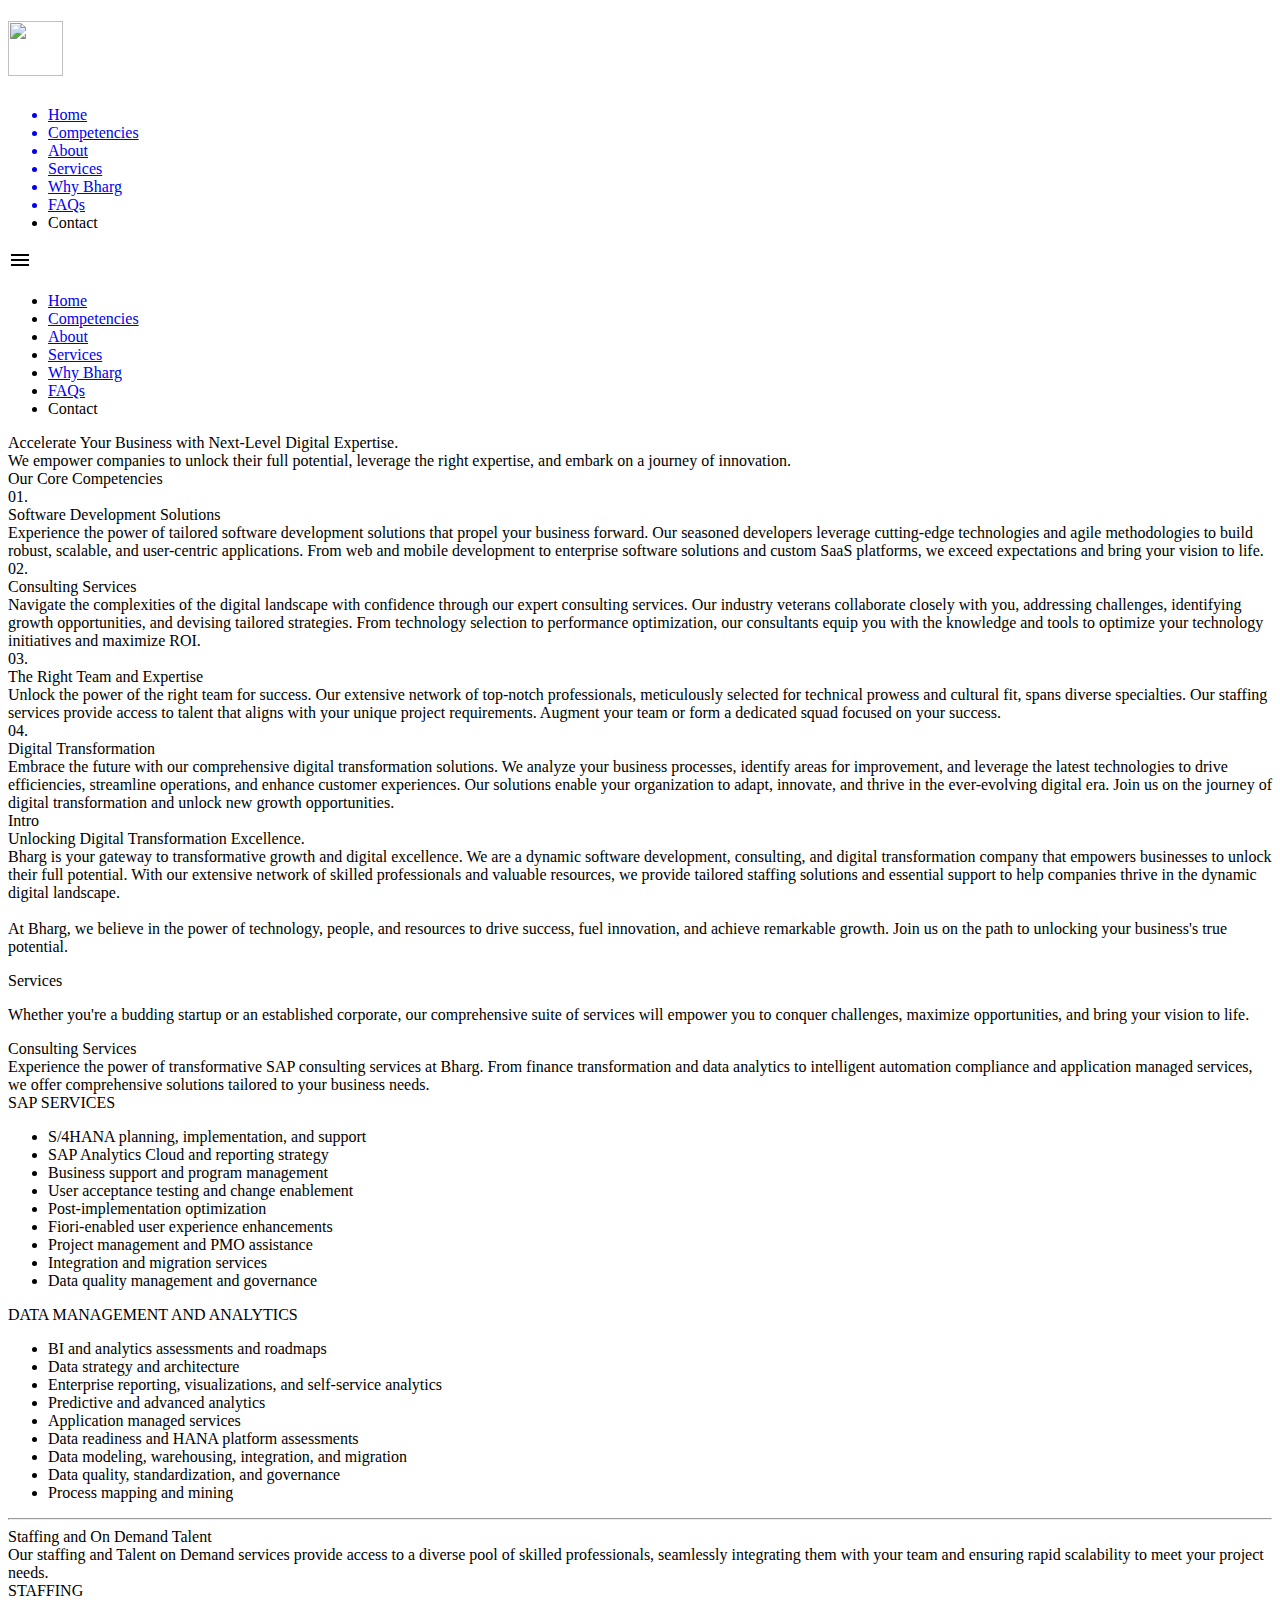
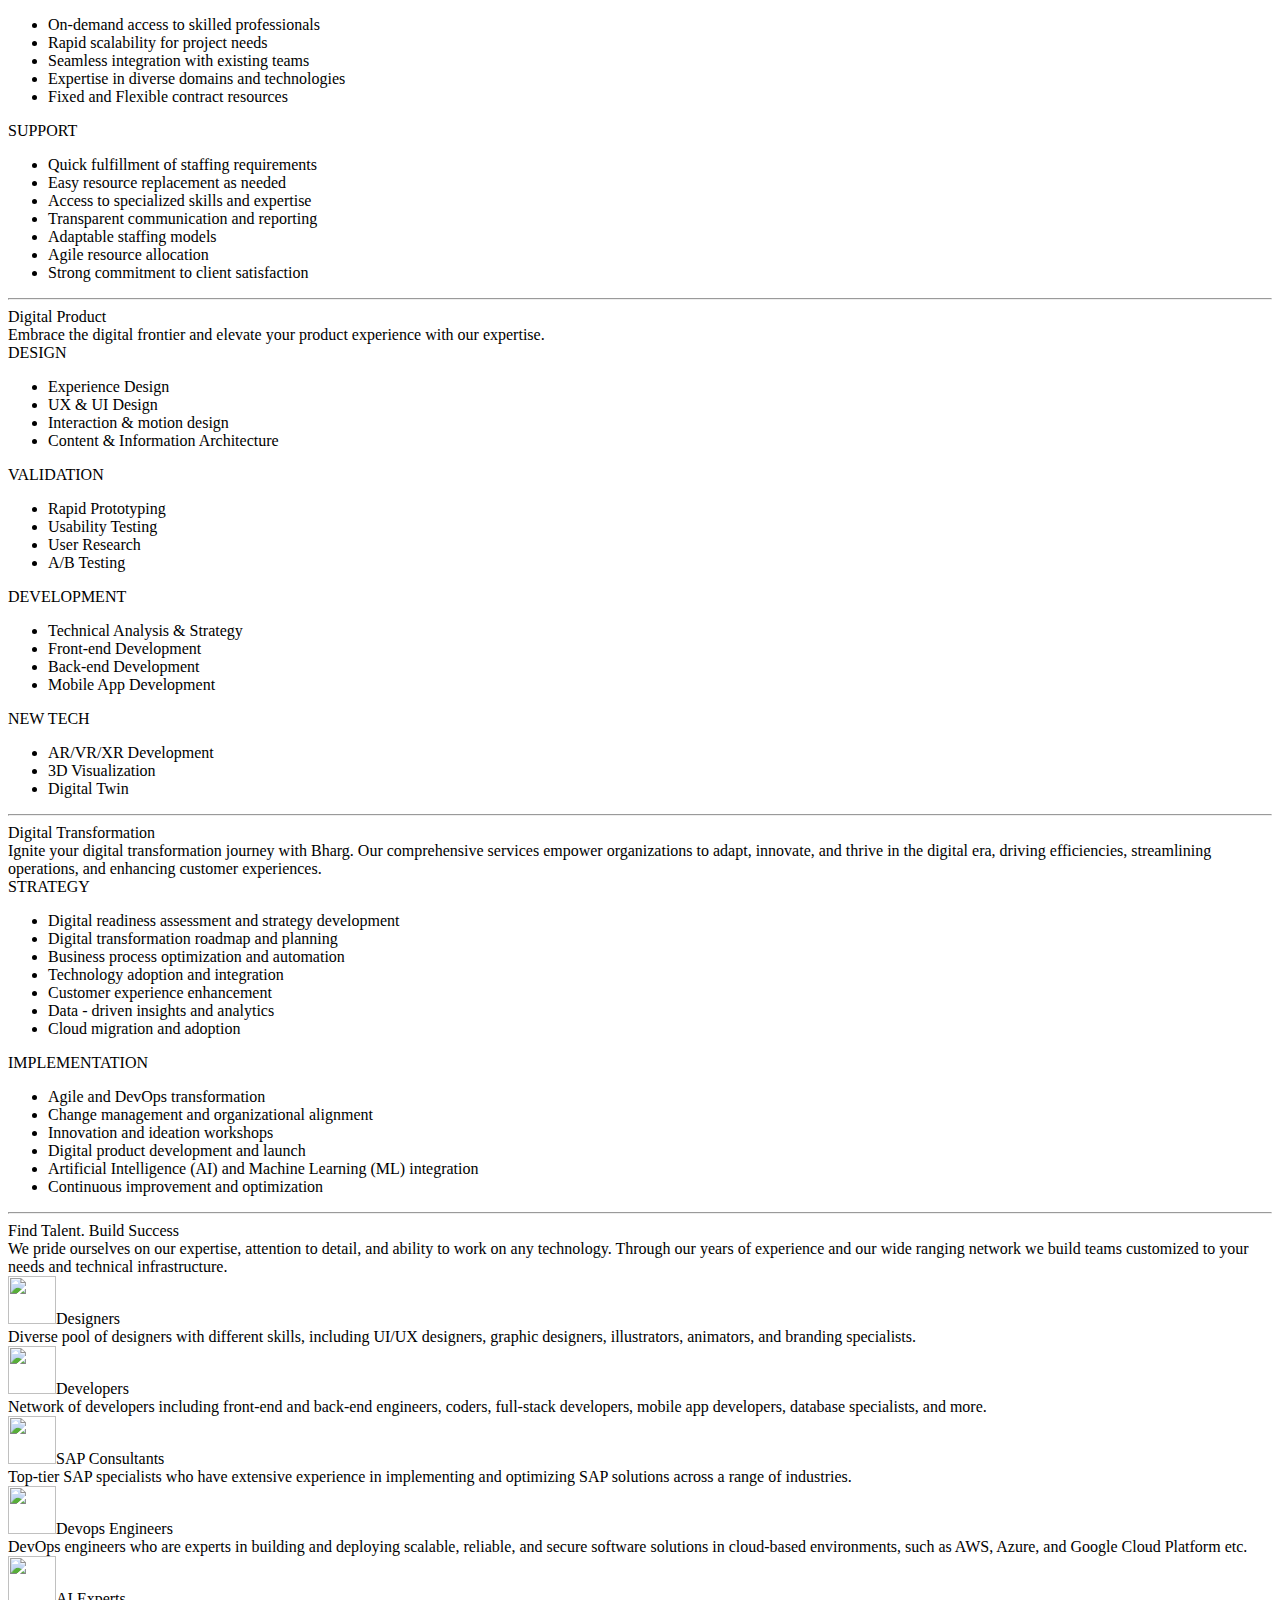
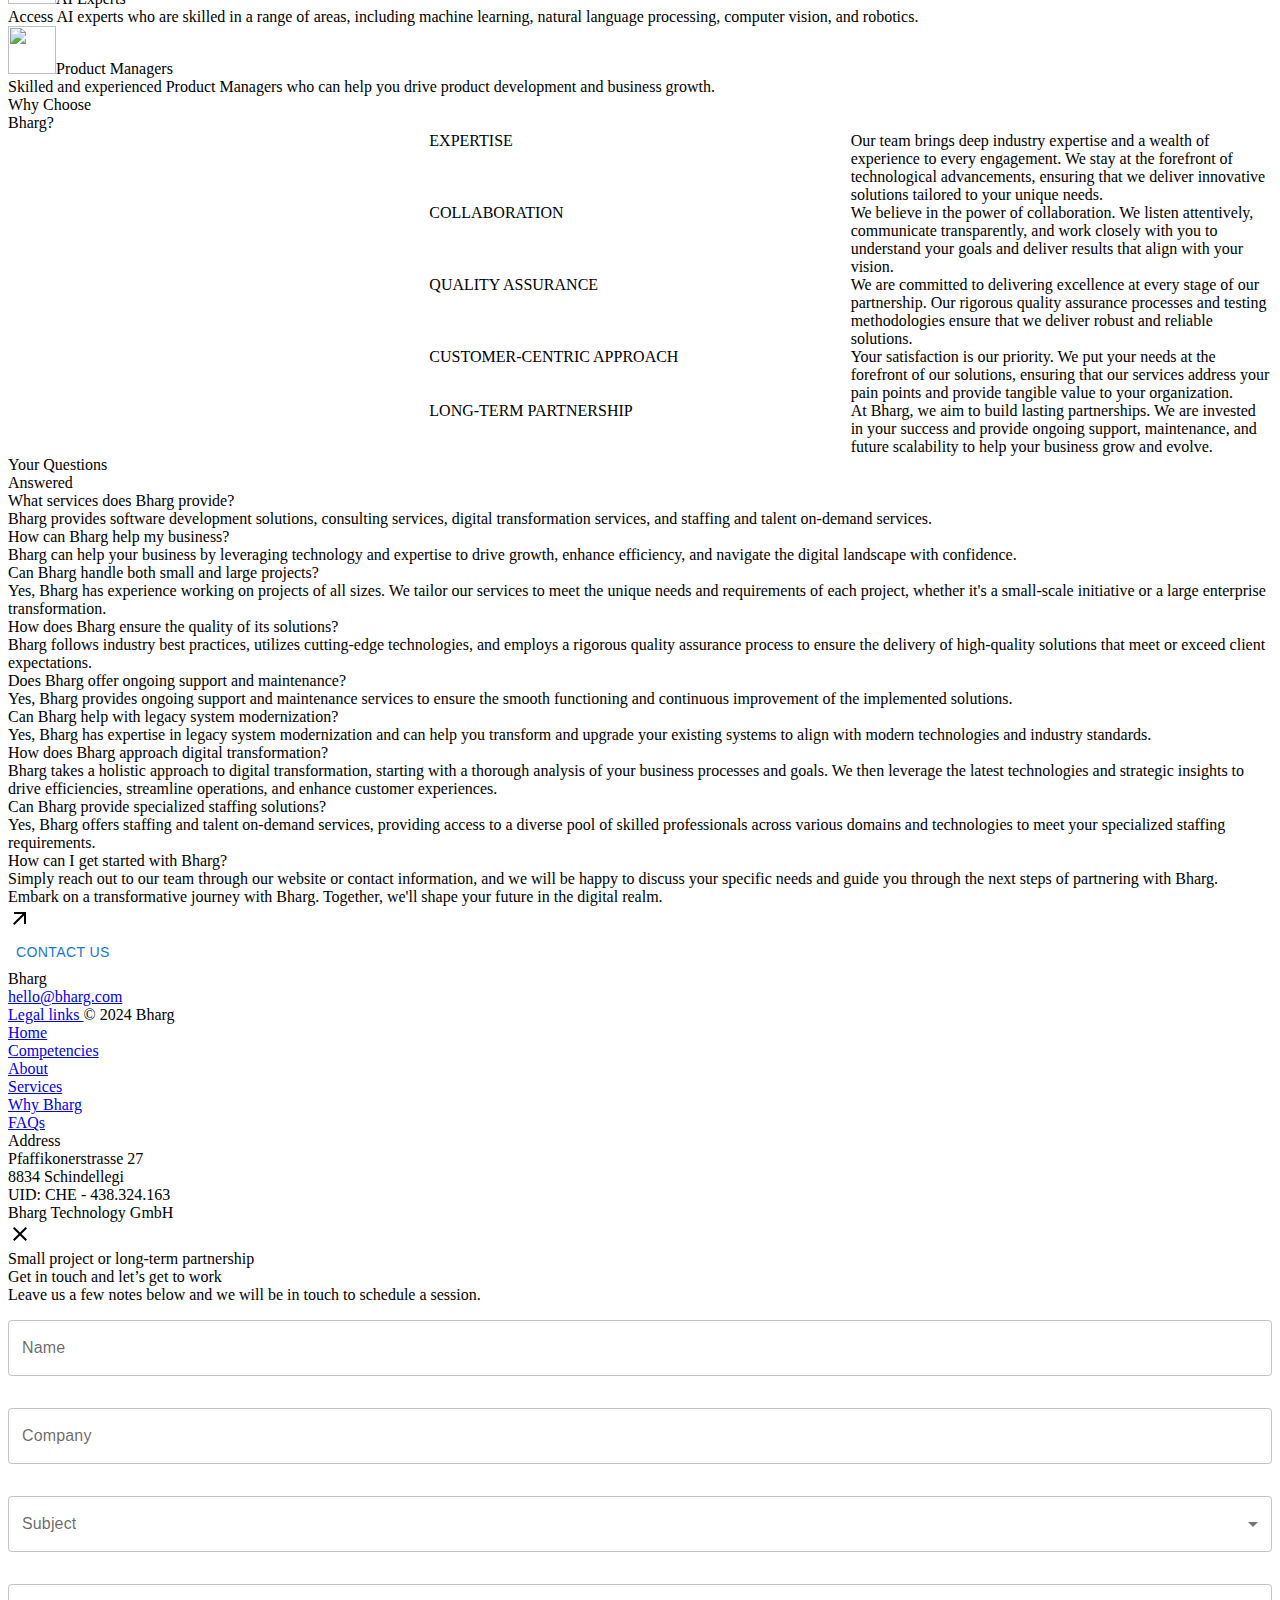
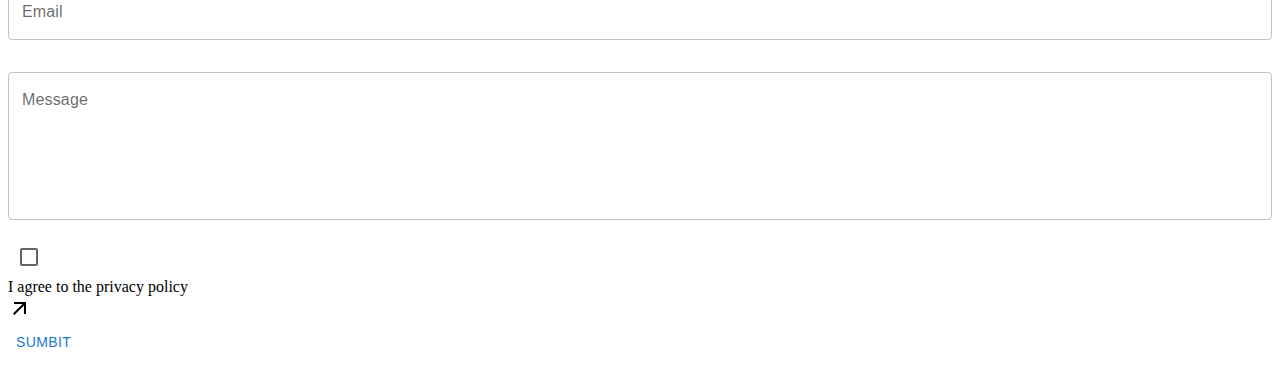
==== commit 6f77c590: "appending repo name for loading static files" ====
--- a/index.html
+++ b/index.html
@@ -1 +1 @@
-<!DOCTYPE html><html lang="en"><head><meta charSet="utf-8"/><meta name="viewport" content="width=device-width"/><meta name="next-head-count" content="2"/><link rel="preload" href="/_next/static/css/7a03c7148e6b525a.css" as="style"/><link rel="stylesheet" href="/_next/static/css/7a03c7148e6b525a.css" data-n-g=""/><noscript data-n-css=""></noscript><script defer="" nomodule="" src="/_next/static/chunks/polyfills-78c92fac7aa8fdd8.js"></script><script src="/_next/static/chunks/webpack-c4acd79e87956a0e.js" defer=""></script><script src="/_next/static/chunks/framework-305cb810cde7afac.js" defer=""></script><script src="/_next/static/chunks/main-415512237c280333.js" defer=""></script><script src="/_next/static/chunks/pages/_app-1da0ed58ddc455d8.js" defer=""></script><script src="/_next/static/chunks/94726e6d-05128c2f49aa53a9.js" defer=""></script><script src="/_next/static/chunks/615-f5cdf2280820dd71.js" defer=""></script><script src="/_next/static/chunks/77-6a60a250c24d168b.js" defer=""></script><script src="/_next/static/chunks/pages/index-1752bf2c31648d31.js" defer=""></script><script src="/_next/static/KqTnX_9tvkFXZYjnGUGQo/_buildManifest.js" defer=""></script><script src="/_next/static/KqTnX_9tvkFXZYjnGUGQo/_ssgManifest.js" defer=""></script></head><body><div id="__next"><div class=""><div class="fixed z-50  w-[100%] top-0 m-auto ease-in duration-300 border border-gray-200  "><div class="m-auto transition duration-500 backdrop-blur-md flex justify-between items-center pl-4 bg-[#ffffff9b] text-white"><a href="/#Home"><h1 style="color:black" class="font-bold text-xl"><img alt="" loading="lazy" width="55" height="55" decoding="async" data-nimg="1" class="max-w-[150px] object-fill" style="color:transparent" src="/_next/static/media/Bharg.ef048ea1.png"/></h1></a><ul class="hidden lg:flex"><a class=" border border-transparent border-l-white text-black p-2 btn from-bottom" href="/#Home"><li class="py-2 px-5 ">Home</li></a><a class=" border border-transparent border-l-white text-black p-2 btn from-bottom" href="/#Competencies"><li class="py-2 px-5 ">Competencies</li></a><a class=" border border-transparent border-l-white text-black p-2 btn from-bottom" href="/#About"><li class="py-2 px-5">About</li></a><a class=" border border-transparent border-l-white text-black p-2 btn from-bottom" href="/#Services"><li class="py-2 px-5 ">Services</li></a><a class=" border border-transparent border-l-white text-black p-2 btn from-bottom" href="/#whyUs"><li class="py-2 px-5 ">Why Bharg</li></a><a class=" border border-transparent border-l-white text-black p-2 btn from-bottom" href="/#Faqs"><li class="py-2 px-5 ">FAQs</li></a><div class=" border border-transparent border-x-white text-black p-2 btn from-bottom"><li class="py-2 px-5 ">Contact</li></div></ul><div class="cursor-pointer block py-5 lg:hidden z-10"><span class="pr-4 text-2xl" style="color:black"><style data-emotion="css vubbuv">.css-vubbuv{-webkit-user-select:none;-moz-user-select:none;-ms-user-select:none;user-select:none;width:1em;height:1em;display:inline-block;fill:currentColor;-webkit-flex-shrink:0;-ms-flex-negative:0;flex-shrink:0;-webkit-transition:fill 200ms cubic-bezier(0.4, 0, 0.2, 1) 0ms;transition:fill 200ms cubic-bezier(0.4, 0, 0.2, 1) 0ms;font-size:1.5rem;}</style><svg class="MuiSvgIcon-root MuiSvgIcon-fontSizeMedium css-vubbuv" focusable="false" aria-hidden="true" viewBox="0 0 24 24" data-testid="MenuIcon"><path d="M3 18h18v-2H3zm0-5h18v-2H3zm0-7v2h18V6z"></path></svg></span></div><div class="lg:hidden absolute top-0 left-[-100%] right-0 bottom-0 flex scale-100 justify-center items-center w-full h-screen bg-ehite text-center ease-in duration-300"><ul style="color:black"><li class="p-4 text-4xl hover:text-gray-500"><a href="/#">Home</a></li><li class="p-4 text-4xl hover:text-gray-500"><a href="/#Competencies">Competencies</a></li><li class="p-4 text-4xl hover:text-gray-500"><a href="/#About">About </a></li><li class="p-4 text-4xl hover:text-gray-500"><a href="/#Services">Services</a></li><li class="p-4 text-4xl hover:text-gray-500"><a href="/#whyUs">Why Bharg</a></li><li class="p-4 text-4xl hover:text-gray-500"><a href="/#Faqs">FAQs</a></li><li class="p-4 text-4xl hover:text-gray-500">Contact</li></ul></div></div></div><div id="Home" class="min-h-screen md:min-h-[70vh] p-3 pt-20 flex text-center flex-col justify-center items-center "><div class="text-3xl md:text-5xl font-bold w-2/3">Accelerate Your Business with Next-Level Digital Expertise.</div><div class="text-xl text-slate-500 my-2 md:w-[50%]">We empower companies to unlock their full potential, leverage the right expertise, and embark on a journey of innovation.</div></div><div class="overflow-hidden"><div data-aos="zoom-out" style="background-size:130%;top:0%" class=" min-h-[50vh] md:min-h-screen mainHero"></div></div><div id="Competencies" class="flex flex-col md:flex-row border border-transparent border-b-black "><div class="md:w-1/4 p-5 border border-transparent  "><div class="sticky top-10 items-start h-[90vh] flex flex-col justify-between"><div class="text-xl  md:text-5xl mt-10">Our Core Competencies </div><div class="h-[400px]  w-full subhead1 transition ease-in-out duration-300 "></div></div></div><div class="md:w-3/4 ease-in duration-300"><div class="flex flex-col justify-between text-xl p-11 p py-24 border border-transparent border-l-gray-300 border-t-gray-300  border border-transparent border-l-gray-300  btn from-bottom p-2  "><div class="md:text-4xl">0<!-- -->1<!-- -->.</div><div class=" md:text-4xl mb-10">Software Development Solutions</div><div class="w-[90%]">Experience the power of tailored software development solutions that propel your business forward. Our seasoned developers leverage cutting-edge technologies and agile methodologies to build robust, scalable, and user-centric applications. From web and mobile development to enterprise software solutions and custom SaaS platforms, we exceed expectations and bring your vision to life.</div></div><div class="flex flex-col justify-between text-xl p-11 p py-24 border border-transparent border-l-gray-300 border-t-gray-300  border border-transparent border-l-gray-300  btn from-bottom p-2  "><div class="md:text-4xl">0<!-- -->2<!-- -->.</div><div class=" md:text-4xl mb-10">Consulting Services</div><div class="w-[90%]">Navigate the complexities of the digital landscape with confidence through our expert consulting services. Our industry veterans collaborate closely with you, addressing challenges, identifying growth opportunities, and devising tailored strategies. From technology selection to performance optimization, our consultants equip you with the knowledge and tools to optimize your technology initiatives and maximize ROI.</div></div><div class="flex flex-col justify-between text-xl p-11 p py-24 border border-transparent border-l-gray-300 border-t-gray-300  border border-transparent border-l-gray-300  btn from-bottom p-2  "><div class="md:text-4xl">0<!-- -->3<!-- -->.</div><div class=" md:text-4xl mb-10">The Right Team and Expertise</div><div class="w-[90%]">Unlock the power of the right team for success. Our extensive network of top-notch professionals, meticulously selected for technical prowess and cultural fit, spans diverse specialties. Our staffing services provide access to talent that aligns with your unique project requirements. Augment your team or form a dedicated squad focused on your success.</div></div><div class="flex flex-col justify-between text-xl p-11 p py-24 border border-transparent border-l-gray-300 border-t-gray-300  border border-transparent border-l-gray-300  btn from-bottom p-2  "><div class="md:text-4xl">0<!-- -->4<!-- -->.</div><div class=" md:text-4xl mb-10">Digital Transformation</div><div class="w-[90%]">Embrace the future with our comprehensive digital transformation solutions. We analyze your business processes, identify areas for improvement, and leverage the latest technologies to drive efficiencies, streamline operations, and enhance customer experiences. Our solutions enable your organization to adapt, innovate, and thrive in the ever-evolving digital era. Join us on the journey of digital transformation and unlock new growth opportunities.</div></div></div></div><div id="About" class="px-6 pt-20 my-10"><div>Intro</div><div class="flex flex-col md:flex-row py-8"><div class="text-2xl md:text-5xl md:w-1/2 mb-16 flex flex-col justify-center"><div>Unlocking Digital Transformation Excellence.</div><div class="text-xl mt-10 w-[90%] md:pl-16">Bharg is your gateway to transformative growth and digital excellence. We are a dynamic software development, consulting, and digital transformation company that empowers businesses to unlock their full potential. With our extensive network of skilled professionals and valuable resources, we provide tailored staffing solutions and essential support to help companies thrive in the dynamic digital landscape.<br/><br/>At Bharg, we believe in the power of technology, people, and resources to drive success, fuel innovation, and achieve remarkable growth. Join us on the path to unlocking your business<!-- -->&#x27;<!-- -->s true potential.</div></div><div class="flex md:pt-32 flex-col md:flex-row text-xl md:text-3xl md:w-1/2 mt-auto"><div class="rotate-90 flex w-[80vw] md:w-[65vw] h-[80vw] mb-5 md:h-[22vw] mx-auto md:mb-32 overflow-hidden"><div class=" w-full"><div class="project__single__image-wrapper flex-1   w-full h-full overflow-hidden"><div class="project__single__image h-full w-full bg-blue-300  intro1"></div></div></div></div><div class="rotate-90 flex w-[80vw] md:w-[65vw] h-[80vw] mb-5 md:h-[22vw] mx-auto md:mt-32 overflow-hidden"><div class=" w-full"><div class="project__single__image-wrapper flex-1   w-full h-full overflow-hidden"><div class="project__single__image h-full w-full bg-blue-300  intro2"></div></div></div></div></div></div></div><div id="Services" class="flex flex-col justify-center min-h-[65vh] bg-yellow-50 text-2xl md:text-4xl font-extralight"><p class="p-5 text-2xl md:text-5xl">Services</p><p class="p-5 md:w-3/5 text-3xl">Whether you&#x27;re a budding startup or an established corporate, our comprehensive suite of services will empower you to conquer challenges, maximize opportunities, and bring your vision to life.</p></div><div class="p-8 my-10"><div class="text-4xl md:text-6xl font-semibold my-8">Consulting Services</div><div class="flex flex-col-reverse md:flex-row"><div class="md:w-1/2 md:pr-2"><div class="text-xl md:text-2xl font-extralight my-4 md:mb-16 pr-10">Experience the power of transformative SAP consulting services at Bharg. From finance transformation and data analytics to intelligent automation compliance and application managed services, we offer comprehensive solutions tailored to your business needs.</div><div class="grid md:grid-cols-2 gap-y-10"><div><div class="text-xl  my-4">SAP SERVICES</div><ul class="list-disc  pl-5"><li class="text-base font-extralight my-2">S/4HANA planning, implementation, and support</li><li class="text-base font-extralight my-2">SAP Analytics Cloud and reporting strategy</li><li class="text-base font-extralight my-2">Business support and program management</li><li class="text-base font-extralight my-2">User acceptance testing and change enablement</li><li class="text-base font-extralight my-2">Post-implementation optimization</li><li class="text-base font-extralight my-2">Fiori-enabled user experience enhancements</li><li class="text-base font-extralight my-2">Project management and PMO assistance</li><li class="text-base font-extralight my-2">Integration and migration services</li><li class="text-base font-extralight my-2">Data quality management and governance</li></ul></div><div><div class="text-xl  my-4">DATA MANAGEMENT AND ANALYTICS</div><ul class="list-disc  pl-5"><li class="text-base font-extralight my-2">BI and analytics assessments and roadmaps</li><li class="text-base font-extralight my-2">Data strategy and architecture</li><li class="text-base font-extralight my-2">Enterprise reporting, visualizations, and self-service analytics</li><li class="text-base font-extralight my-2">Predictive and advanced analytics</li><li class="text-base font-extralight my-2">Application managed services</li><li class="text-base font-extralight my-2">Data readiness and HANA platform assessments</li><li class="text-base font-extralight my-2">Data modeling, warehousing, integration, and migration</li><li class="text-base font-extralight my-2">Data quality, standardization, and governance</li><li class="text-base font-extralight my-2">Process mapping and mining</li></ul></div></div></div><div class="md:w-1/2 h-[300px] overflow-hidden rotate-180 flex bg-white md:min-h-[700px]"><div class="w-full flex h-full mr-auto  overflow-hidden"><div class=" w-full"><div class="project__single__image-wrapper flex-1   w-full h-full overflow-hidden"><div class="project__single__image h-full w-full bg-blue-300  service1"></div></div></div></div></div></div></div><div class="p-4"><hr data-aos="zoom-in" class="bg-slate-300 text-slate-300 border border-slate-500"/></div><div class="p-8 my-10"><div class="text-4xl md:text-6xl font-semibold my-8">Staffing and On Demand Talent</div><div class="flex flex-col-reverse md:flex-row"><div class="md:w-1/2 md:pr-2"><div class="text-xl md:text-2xl font-extralight my-4 md:mb-16 pr-10">Our staffing and Talent on Demand services provide access to a diverse pool of skilled professionals, seamlessly integrating them with your team and ensuring rapid scalability to meet your project needs.</div><div class="grid md:grid-cols-2 gap-y-10"><div><div class="text-xl  my-4">STAFFING</div><ul class="list-disc  pl-5"><li class="text-base font-extralight my-2">On-demand access to skilled professionals</li><li class="text-base font-extralight my-2">Rapid scalability for project needs</li><li class="text-base font-extralight my-2">Seamless integration with existing teams</li><li class="text-base font-extralight my-2">Expertise in diverse domains and technologies</li><li class="text-base font-extralight my-2">Fixed and Flexible contract resources</li></ul></div><div><div class="text-xl  my-4">SUPPORT</div><ul class="list-disc  pl-5"><li class="text-base font-extralight my-2">Quick fulfillment of staffing requirements</li><li class="text-base font-extralight my-2">Easy resource replacement as needed</li><li class="text-base font-extralight my-2">Access to specialized skills and expertise</li><li class="text-base font-extralight my-2">Transparent communication and reporting</li><li class="text-base font-extralight my-2">Adaptable staffing models</li><li class="text-base font-extralight my-2">Agile resource allocation</li><li class="text-base font-extralight my-2">Strong commitment to client satisfaction</li></ul></div></div></div><div class="md:w-1/2 h-[300px] overflow-hidden rotate-180 flex bg-white md:min-h-[700px]"><div class="w-full flex h-full mr-auto  overflow-hidden"><div class=" w-full"><div class="project__single__image-wrapper flex-1   w-full h-full overflow-hidden"><div class="project__single__image h-full w-full bg-blue-300  service4"></div></div></div></div></div></div></div><div class="p-4"><hr data-aos="zoom-in" class="bg-slate-300 text-slate-300 border border-slate-500"/></div><div class="p-8 my-10"><div class="text-4xl md:text-6xl font-semibold my-8">Digital Product</div><div class="flex flex-col-reverse md:flex-row"><div class="md:w-1/2 md:pr-2"><div class="text-xl md:text-2xl font-extralight my-4 md:mb-16 pr-10">Embrace the digital frontier and elevate your product experience with our expertise.</div><div class="grid md:grid-cols-2 gap-y-10"><div><div class="text-xl  my-4">DESIGN</div><ul class="list-disc  pl-5"><li class="text-base font-extralight my-2">Experience Design</li><li class="text-base font-extralight my-2">UX &amp; UI Design</li><li class="text-base font-extralight my-2">Interaction &amp; motion design</li><li class="text-base font-extralight my-2">Content &amp; Information Architecture</li></ul></div><div><div class="text-xl  my-4">VALIDATION</div><ul class="list-disc  pl-5"><li class="text-base font-extralight my-2">Rapid Prototyping</li><li class="text-base font-extralight my-2">Usability Testing</li><li class="text-base font-extralight my-2">User Research</li><li class="text-base font-extralight my-2">A/B Testing</li></ul></div><div><div class="text-xl  my-4">DEVELOPMENT</div><ul class="list-disc  pl-5"><li class="text-base font-extralight my-2">Technical Analysis &amp; Strategy</li><li class="text-base font-extralight my-2">Front-end Development</li><li class="text-base font-extralight my-2">Back-end Development</li><li class="text-base font-extralight my-2">Mobile App Development</li></ul></div><div><div class="text-xl  my-4">NEW TECH</div><ul class="list-disc  pl-5"><li class="text-base font-extralight my-2">AR/VR/XR Development</li><li class="text-base font-extralight my-2">3D Visualization</li><li class="text-base font-extralight my-2">Digital Twin</li></ul></div></div></div><div class="md:w-1/2 h-[300px] overflow-hidden rotate-180 flex bg-white md:min-h-[700px]"><div class="w-full flex h-full mr-auto  overflow-hidden"><div class=" w-full"><div class="project__single__image-wrapper flex-1   w-full h-full overflow-hidden"><div class="project__single__image h-full w-full bg-blue-300  service2"></div></div></div></div></div></div></div><div class="p-4"><hr data-aos="zoom-in" class="bg-slate-300 text-slate-300 border border-slate-500"/></div><div class="p-8 my-10"><div class="text-4xl md:text-6xl font-semibold my-8">Digital Transformation</div><div class="flex flex-col-reverse md:flex-row"><div class="md:w-1/2 md:pr-2"><div class="text-xl md:text-2xl font-extralight my-4 md:mb-16 pr-10">Ignite your digital transformation journey with Bharg. Our comprehensive services empower organizations to adapt, innovate, and thrive in the digital era, driving efficiencies, streamlining operations, and enhancing customer experiences.</div><div class="grid md:grid-cols-2 gap-y-10"><div><div class="text-xl  my-4">STRATEGY</div><ul class="list-disc  pl-5"><li class="text-base font-extralight my-2">Digital readiness assessment and strategy development</li><li class="text-base font-extralight my-2">Digital transformation roadmap and planning</li><li class="text-base font-extralight my-2">Business process optimization and automation</li><li class="text-base font-extralight my-2">Technology adoption and integration</li><li class="text-base font-extralight my-2">Customer experience enhancement</li><li class="text-base font-extralight my-2">Data - driven insights and analytics</li><li class="text-base font-extralight my-2">Cloud migration and adoption</li></ul></div><div><div class="text-xl  my-4">IMPLEMENTATION</div><ul class="list-disc  pl-5"><li class="text-base font-extralight my-2">Agile and DevOps transformation</li><li class="text-base font-extralight my-2">Change management and organizational alignment</li><li class="text-base font-extralight my-2">Innovation and ideation workshops</li><li class="text-base font-extralight my-2">Digital product development and launch</li><li class="text-base font-extralight my-2">Artificial Intelligence (AI) and Machine Learning (ML) integration</li><li class="text-base font-extralight my-2">Continuous improvement and optimization</li></ul></div></div></div><div class="md:w-1/2 h-[300px] overflow-hidden rotate-180 flex bg-white md:min-h-[700px]"><div class="w-full flex h-full mr-auto  overflow-hidden"><div class=" w-full"><div class="project__single__image-wrapper flex-1   w-full h-full overflow-hidden"><div class="project__single__image h-full w-full bg-blue-300  service3"></div></div></div></div></div></div></div><div class="p-4"><hr data-aos="zoom-in" class="bg-slate-300 text-slate-300 border border-slate-500"/></div><div class="flex flex-col md:w-4/5 m-auto justify-center text-center p-10"><div class="text-3xl md:text-6xl font-semibold py-5 md:pt-16">Find Talent. Build Success</div><div class="text-base md:text-2xl md:py-5 md:mb-16 font-light">We pride ourselves on our expertise, attention to detail, and ability to work on any technology. Through our years of experience and our wide ranging network we build teams customized to your needs and technical infrastructure.</div></div><div class="m-auto md:w-[96%] text-black mb-10 md:mb-24 grid grid-cols-1 md:grid-cols-2 lg:grid-cols-3 bg-slate-300"><div class="group hover:bg-[#fbfda4] transform duration-500 border border-transparent  border-r-white border-b-white p-7 flex flex-col justify-between min-h-[320px] cursor-pointer "><div class=" transform duration-500 flex items-center group-hover:text-black scale-105 md:text-4xl"><img alt="" loading="lazy" width="48" height="48" decoding="async" data-nimg="1" class="h-10 w-10" style="color:transparent" src="/_next/static/media/des.5a76f22c.png"/>Designers</div><div class="opacity-0 pt-6 transform duration-500 group-hover:-translate-y-6 group-hover:opacity-100 scale-105 text-xl ">Diverse pool of designers with different skills, including UI/UX designers, graphic designers, illustrators, animators, and branding specialists.</div></div><div class="group hover:bg-[#fbfda4] transform duration-500 border border-transparent  border-r-white border-b-white p-7 flex flex-col justify-between min-h-[320px] cursor-pointer "><div class=" transform duration-500 group-hover:text-black scale-105 md:text-4xl flex  items-center"><img alt="" loading="lazy" width="48" height="48" decoding="async" data-nimg="1" class="h-10 mr-3 w-10" style="color:transparent" src="/_next/static/media/dev.11cf730a.png"/>Developers</div><div class="opacity-0 pt-6 transform duration-500 group-hover:-translate-y-6 group-hover:opacity-100 scale-105 text-xl ">Network of developers including front-end and back-end engineers, coders, full-stack developers, mobile app developers, database specialists, and more.</div></div><div class="group hover:bg-[#fbfda4] transform duration-500 border border-transparent  border-r-white border-b-white p-7 flex flex-col justify-between min-h-[320px] cursor-pointer "><div class=" transform duration-500 group-hover:text-black scale-105 md:text-4xl flex  items-center"><img alt="" loading="lazy" width="48" height="48" decoding="async" data-nimg="1" class="h-10 mr-3 w-10" style="color:transparent" src="/_next/static/media/sap.8f8f39ef.png"/>SAP Consultants</div><div class="opacity-0 pt-6 transform duration-500 group-hover:-translate-y-6 group-hover:opacity-100 scale-105 text-xl ">Top-tier SAP specialists who have extensive experience in implementing and optimizing SAP solutions across a range of industries.</div></div><div class="group hover:bg-[#fbfda4] transform duration-500 border border-transparent  border-r-white border-b-white p-7 flex flex-col justify-between min-h-[320px] cursor-pointer "><div class=" transform duration-500 group-hover:text-black scale-105 md:text-4xl flex  items-center"><img alt="" loading="lazy" width="48" height="48" decoding="async" data-nimg="1" class="h-10 mr-3 w-10" style="color:transparent" src="/_next/static/media/devops.2421fb33.png"/>Devops Engineers</div><div class="opacity-0 pt-6 transform duration-500 group-hover:-translate-y-6 group-hover:opacity-100 scale-105 text-xl ">DevOps engineers who are experts in building and deploying scalable, reliable, and secure software solutions in cloud-based environments, such as AWS, Azure, and Google Cloud Platform etc.</div></div><div class="group hover:bg-[#fbfda4] transform duration-500 border border-transparent  border-r-white border-b-white p-7 flex flex-col justify-between min-h-[320px] cursor-pointer "><div class=" transform duration-500 group-hover:text-black scale-105 md:text-4xl flex  items-center"><img alt="" loading="lazy" width="48" height="48" decoding="async" data-nimg="1" class="h-10 mr-3 w-10" style="color:transparent" src="/_next/static/media/AI.29545594.png"/>AI Experts </div><div class="opacity-0 pt-6 transform duration-500 group-hover:-translate-y-6 group-hover:opacity-100 scale-105 text-xl ">Access AI experts who are skilled in a range of areas, including machine learning, natural language processing, computer vision, and robotics.</div></div><div class="group hover:bg-[#fbfda4] transform duration-500 border border-transparent  border-r-white border-b-white p-7 flex flex-col justify-between min-h-[320px] cursor-pointer "><div class=" transform duration-500 group-hover:text-black scale-105 md:text-4xl flex  items-center"><img alt="" loading="lazy" width="48" height="48" decoding="async" data-nimg="1" class="h-10 mr-3 w-10" style="color:transparent" src="/_next/static/media/pm.491e0856.png"/>Product Managers </div><div class="opacity-0 pt-6 transform duration-500 group-hover:-translate-y-6 group-hover:opacity-100 scale-105 text-xl ">Skilled and experienced Product Managers who can help you drive product development and business growth.</div></div></div><div id="whyUs" class="text-white text-2xl md:text-6xl flex font-medium bg-black p-8 border border-transparent border-b-gray-200"><div class="md:w-1/2 text-center my-12 font-light m-auto">Why Choose <br/>Bharg? </div></div><div class="bg-black"><div class="max-w-[1600px] mx-auto"><style data-emotion="css 1vg2742">.css-1vg2742{box-sizing:border-box;display:-webkit-box;display:-webkit-flex;display:-ms-flexbox;display:flex;-webkit-box-flex-wrap:wrap;-webkit-flex-wrap:wrap;-ms-flex-wrap:wrap;flex-wrap:wrap;width:100%;-webkit-flex-direction:row;-ms-flex-direction:row;flex-direction:row;-webkit-flex-basis:100%;-ms-flex-preferred-size:100%;flex-basis:100%;-webkit-box-flex:0;-webkit-flex-grow:0;-ms-flex-positive:0;flex-grow:0;max-width:100%;}@media (min-width:600px){.css-1vg2742{-webkit-flex-basis:100%;-ms-flex-preferred-size:100%;flex-basis:100%;-webkit-box-flex:0;-webkit-flex-grow:0;-ms-flex-positive:0;flex-grow:0;max-width:100%;}}@media (min-width:900px){.css-1vg2742{-webkit-flex-basis:100%;-ms-flex-preferred-size:100%;flex-basis:100%;-webkit-box-flex:0;-webkit-flex-grow:0;-ms-flex-positive:0;flex-grow:0;max-width:100%;}}@media (min-width:1200px){.css-1vg2742{-webkit-flex-basis:100%;-ms-flex-preferred-size:100%;flex-basis:100%;-webkit-box-flex:0;-webkit-flex-grow:0;-ms-flex-positive:0;flex-grow:0;max-width:100%;}}@media (min-width:1536px){.css-1vg2742{-webkit-flex-basis:100%;-ms-flex-preferred-size:100%;flex-basis:100%;-webkit-box-flex:0;-webkit-flex-grow:0;-ms-flex-positive:0;flex-grow:0;max-width:100%;}}</style><div class="MuiGrid-root MuiGrid-container MuiGrid-grid-xs-12 MuiGrid-grid-sm-12 MuiGrid-grid-md-12 MuiGrid-grid-xl-12 bg-black text-white cursor-pointer py-5 hover:bg-green-300 hover:text-black flex items-center ease-in duration-300 content border border-transparent border-b-gray-400 css-1vg2742"><style data-emotion="css 13shl3s">.css-13shl3s{box-sizing:border-box;margin:0;-webkit-flex-direction:row;-ms-flex-direction:row;flex-direction:row;-webkit-flex-basis:50%;-ms-flex-preferred-size:50%;flex-basis:50%;-webkit-box-flex:0;-webkit-flex-grow:0;-ms-flex-positive:0;flex-grow:0;max-width:50%;}@media (min-width:600px){.css-13shl3s{-webkit-flex-basis:50%;-ms-flex-preferred-size:50%;flex-basis:50%;-webkit-box-flex:0;-webkit-flex-grow:0;-ms-flex-positive:0;flex-grow:0;max-width:50%;}}@media (min-width:900px){.css-13shl3s{-webkit-flex-basis:33.333333%;-ms-flex-preferred-size:33.333333%;flex-basis:33.333333%;-webkit-box-flex:0;-webkit-flex-grow:0;-ms-flex-positive:0;flex-grow:0;max-width:33.333333%;}}@media (min-width:1200px){.css-13shl3s{-webkit-flex-basis:33.333333%;-ms-flex-preferred-size:33.333333%;flex-basis:33.333333%;-webkit-box-flex:0;-webkit-flex-grow:0;-ms-flex-positive:0;flex-grow:0;max-width:33.333333%;}}@media (min-width:1536px){.css-13shl3s{-webkit-flex-basis:25%;-ms-flex-preferred-size:25%;flex-basis:25%;-webkit-box-flex:0;-webkit-flex-grow:0;-ms-flex-positive:0;flex-grow:0;max-width:25%;}}</style><div class="MuiGrid-root MuiGrid-item MuiGrid-grid-xs-6 MuiGrid-grid-sm-6 MuiGrid-grid-md-4 MuiGrid-grid-xl-3 p-4 py-6 md:min-h-32 flex text-4xl lg:pl-10 css-13shl3s"><div class="rotate-90 h-24 md:h-80 w-24 md:w-1/2 sm:ml-[80px] lg:w-full flex "><div class=" w-full"><div class="project__single__image-wrapper flex-1   w-full h-full overflow-hidden"><div class="project__single__image h-full w-full bg-blue-300  EntrepreneurialMindset"></div></div></div></div></div><style data-emotion="css 1ho082a">.css-1ho082a{box-sizing:border-box;margin:0;-webkit-flex-direction:row;-ms-flex-direction:row;flex-direction:row;-webkit-flex-basis:50%;-ms-flex-preferred-size:50%;flex-basis:50%;-webkit-box-flex:0;-webkit-flex-grow:0;-ms-flex-positive:0;flex-grow:0;max-width:50%;}@media (min-width:600px){.css-1ho082a{-webkit-flex-basis:50%;-ms-flex-preferred-size:50%;flex-basis:50%;-webkit-box-flex:0;-webkit-flex-grow:0;-ms-flex-positive:0;flex-grow:0;max-width:50%;}}@media (min-width:900px){.css-1ho082a{-webkit-flex-basis:33.333333%;-ms-flex-preferred-size:33.333333%;flex-basis:33.333333%;-webkit-box-flex:0;-webkit-flex-grow:0;-ms-flex-positive:0;flex-grow:0;max-width:33.333333%;}}@media (min-width:1200px){.css-1ho082a{-webkit-flex-basis:33.333333%;-ms-flex-preferred-size:33.333333%;flex-basis:33.333333%;-webkit-box-flex:0;-webkit-flex-grow:0;-ms-flex-positive:0;flex-grow:0;max-width:33.333333%;}}@media (min-width:1536px){.css-1ho082a{-webkit-flex-basis:33.333333%;-ms-flex-preferred-size:33.333333%;flex-basis:33.333333%;-webkit-box-flex:0;-webkit-flex-grow:0;-ms-flex-positive:0;flex-grow:0;max-width:33.333333%;}}</style><div class="MuiGrid-root MuiGrid-item MuiGrid-grid-xs-6 MuiGrid-grid-sm-6 MuiGrid-grid-md-4 MuiGrid-grid-xl-4 flex p-4 py-6 min-h-32 headers md:text-[45px] css-1ho082a"><span class="w-7/12 lg:ml-12">EXPERTISE</span></div><style data-emotion="css j79e2h">.css-j79e2h{box-sizing:border-box;margin:0;-webkit-flex-direction:row;-ms-flex-direction:row;flex-direction:row;-webkit-flex-basis:100%;-ms-flex-preferred-size:100%;flex-basis:100%;-webkit-box-flex:0;-webkit-flex-grow:0;-ms-flex-positive:0;flex-grow:0;max-width:100%;}@media (min-width:600px){.css-j79e2h{-webkit-flex-basis:100%;-ms-flex-preferred-size:100%;flex-basis:100%;-webkit-box-flex:0;-webkit-flex-grow:0;-ms-flex-positive:0;flex-grow:0;max-width:100%;}}@media (min-width:900px){.css-j79e2h{-webkit-flex-basis:33.333333%;-ms-flex-preferred-size:33.333333%;flex-basis:33.333333%;-webkit-box-flex:0;-webkit-flex-grow:0;-ms-flex-positive:0;flex-grow:0;max-width:33.333333%;}}@media (min-width:1200px){.css-j79e2h{-webkit-flex-basis:33.333333%;-ms-flex-preferred-size:33.333333%;flex-basis:33.333333%;-webkit-box-flex:0;-webkit-flex-grow:0;-ms-flex-positive:0;flex-grow:0;max-width:33.333333%;}}@media (min-width:1536px){.css-j79e2h{-webkit-flex-basis:41.666667%;-ms-flex-preferred-size:41.666667%;flex-basis:41.666667%;-webkit-box-flex:0;-webkit-flex-grow:0;-ms-flex-positive:0;flex-grow:0;max-width:41.666667%;}}</style><div class="MuiGrid-root MuiGrid-item MuiGrid-grid-xs-12 MuiGrid-grid-sm-12 MuiGrid-grid-md-4 MuiGrid-grid-xl-5 text-justify p-4 py-6 min-h-32 text-xl pr-12 css-j79e2h">Our team brings deep industry expertise and a wealth of experience to every engagement. We stay at the forefront of technological advancements, ensuring that we deliver innovative solutions tailored to your unique needs.</div></div></div><div class="max-w-[1600px] mx-auto"><style data-emotion="css 1vg2742">.css-1vg2742{box-sizing:border-box;display:-webkit-box;display:-webkit-flex;display:-ms-flexbox;display:flex;-webkit-box-flex-wrap:wrap;-webkit-flex-wrap:wrap;-ms-flex-wrap:wrap;flex-wrap:wrap;width:100%;-webkit-flex-direction:row;-ms-flex-direction:row;flex-direction:row;-webkit-flex-basis:100%;-ms-flex-preferred-size:100%;flex-basis:100%;-webkit-box-flex:0;-webkit-flex-grow:0;-ms-flex-positive:0;flex-grow:0;max-width:100%;}@media (min-width:600px){.css-1vg2742{-webkit-flex-basis:100%;-ms-flex-preferred-size:100%;flex-basis:100%;-webkit-box-flex:0;-webkit-flex-grow:0;-ms-flex-positive:0;flex-grow:0;max-width:100%;}}@media (min-width:900px){.css-1vg2742{-webkit-flex-basis:100%;-ms-flex-preferred-size:100%;flex-basis:100%;-webkit-box-flex:0;-webkit-flex-grow:0;-ms-flex-positive:0;flex-grow:0;max-width:100%;}}@media (min-width:1200px){.css-1vg2742{-webkit-flex-basis:100%;-ms-flex-preferred-size:100%;flex-basis:100%;-webkit-box-flex:0;-webkit-flex-grow:0;-ms-flex-positive:0;flex-grow:0;max-width:100%;}}@media (min-width:1536px){.css-1vg2742{-webkit-flex-basis:100%;-ms-flex-preferred-size:100%;flex-basis:100%;-webkit-box-flex:0;-webkit-flex-grow:0;-ms-flex-positive:0;flex-grow:0;max-width:100%;}}</style><div class="MuiGrid-root MuiGrid-container MuiGrid-grid-xs-12 MuiGrid-grid-sm-12 MuiGrid-grid-md-12 MuiGrid-grid-xl-12 bg-black text-white cursor-pointer py-5 hover:bg-green-300 hover:text-black flex items-center ease-in duration-300 content border border-transparent border-b-gray-400 css-1vg2742"><style data-emotion="css 13shl3s">.css-13shl3s{box-sizing:border-box;margin:0;-webkit-flex-direction:row;-ms-flex-direction:row;flex-direction:row;-webkit-flex-basis:50%;-ms-flex-preferred-size:50%;flex-basis:50%;-webkit-box-flex:0;-webkit-flex-grow:0;-ms-flex-positive:0;flex-grow:0;max-width:50%;}@media (min-width:600px){.css-13shl3s{-webkit-flex-basis:50%;-ms-flex-preferred-size:50%;flex-basis:50%;-webkit-box-flex:0;-webkit-flex-grow:0;-ms-flex-positive:0;flex-grow:0;max-width:50%;}}@media (min-width:900px){.css-13shl3s{-webkit-flex-basis:33.333333%;-ms-flex-preferred-size:33.333333%;flex-basis:33.333333%;-webkit-box-flex:0;-webkit-flex-grow:0;-ms-flex-positive:0;flex-grow:0;max-width:33.333333%;}}@media (min-width:1200px){.css-13shl3s{-webkit-flex-basis:33.333333%;-ms-flex-preferred-size:33.333333%;flex-basis:33.333333%;-webkit-box-flex:0;-webkit-flex-grow:0;-ms-flex-positive:0;flex-grow:0;max-width:33.333333%;}}@media (min-width:1536px){.css-13shl3s{-webkit-flex-basis:25%;-ms-flex-preferred-size:25%;flex-basis:25%;-webkit-box-flex:0;-webkit-flex-grow:0;-ms-flex-positive:0;flex-grow:0;max-width:25%;}}</style><div class="MuiGrid-root MuiGrid-item MuiGrid-grid-xs-6 MuiGrid-grid-sm-6 MuiGrid-grid-md-4 MuiGrid-grid-xl-3 p-4 py-6 md:min-h-32 flex text-4xl lg:pl-10 css-13shl3s"><div class="rotate-90 h-24 md:h-80 w-24 md:w-1/2 sm:ml-[80px] lg:w-full flex "><div class=" w-full"><div class="project__single__image-wrapper flex-1   w-full h-full overflow-hidden"><div class="project__single__image h-full w-full bg-blue-300  Collaboration"></div></div></div></div></div><style data-emotion="css 1ho082a">.css-1ho082a{box-sizing:border-box;margin:0;-webkit-flex-direction:row;-ms-flex-direction:row;flex-direction:row;-webkit-flex-basis:50%;-ms-flex-preferred-size:50%;flex-basis:50%;-webkit-box-flex:0;-webkit-flex-grow:0;-ms-flex-positive:0;flex-grow:0;max-width:50%;}@media (min-width:600px){.css-1ho082a{-webkit-flex-basis:50%;-ms-flex-preferred-size:50%;flex-basis:50%;-webkit-box-flex:0;-webkit-flex-grow:0;-ms-flex-positive:0;flex-grow:0;max-width:50%;}}@media (min-width:900px){.css-1ho082a{-webkit-flex-basis:33.333333%;-ms-flex-preferred-size:33.333333%;flex-basis:33.333333%;-webkit-box-flex:0;-webkit-flex-grow:0;-ms-flex-positive:0;flex-grow:0;max-width:33.333333%;}}@media (min-width:1200px){.css-1ho082a{-webkit-flex-basis:33.333333%;-ms-flex-preferred-size:33.333333%;flex-basis:33.333333%;-webkit-box-flex:0;-webkit-flex-grow:0;-ms-flex-positive:0;flex-grow:0;max-width:33.333333%;}}@media (min-width:1536px){.css-1ho082a{-webkit-flex-basis:33.333333%;-ms-flex-preferred-size:33.333333%;flex-basis:33.333333%;-webkit-box-flex:0;-webkit-flex-grow:0;-ms-flex-positive:0;flex-grow:0;max-width:33.333333%;}}</style><div class="MuiGrid-root MuiGrid-item MuiGrid-grid-xs-6 MuiGrid-grid-sm-6 MuiGrid-grid-md-4 MuiGrid-grid-xl-4 flex p-4 py-6 min-h-32 headers md:text-[45px] css-1ho082a"><span class="w-7/12 lg:ml-12">COLLABORATION</span></div><style data-emotion="css j79e2h">.css-j79e2h{box-sizing:border-box;margin:0;-webkit-flex-direction:row;-ms-flex-direction:row;flex-direction:row;-webkit-flex-basis:100%;-ms-flex-preferred-size:100%;flex-basis:100%;-webkit-box-flex:0;-webkit-flex-grow:0;-ms-flex-positive:0;flex-grow:0;max-width:100%;}@media (min-width:600px){.css-j79e2h{-webkit-flex-basis:100%;-ms-flex-preferred-size:100%;flex-basis:100%;-webkit-box-flex:0;-webkit-flex-grow:0;-ms-flex-positive:0;flex-grow:0;max-width:100%;}}@media (min-width:900px){.css-j79e2h{-webkit-flex-basis:33.333333%;-ms-flex-preferred-size:33.333333%;flex-basis:33.333333%;-webkit-box-flex:0;-webkit-flex-grow:0;-ms-flex-positive:0;flex-grow:0;max-width:33.333333%;}}@media (min-width:1200px){.css-j79e2h{-webkit-flex-basis:33.333333%;-ms-flex-preferred-size:33.333333%;flex-basis:33.333333%;-webkit-box-flex:0;-webkit-flex-grow:0;-ms-flex-positive:0;flex-grow:0;max-width:33.333333%;}}@media (min-width:1536px){.css-j79e2h{-webkit-flex-basis:41.666667%;-ms-flex-preferred-size:41.666667%;flex-basis:41.666667%;-webkit-box-flex:0;-webkit-flex-grow:0;-ms-flex-positive:0;flex-grow:0;max-width:41.666667%;}}</style><div class="MuiGrid-root MuiGrid-item MuiGrid-grid-xs-12 MuiGrid-grid-sm-12 MuiGrid-grid-md-4 MuiGrid-grid-xl-5 text-justify p-4 py-6 min-h-32 text-xl pr-12 css-j79e2h">We believe in the power of collaboration. We listen attentively, communicate transparently, and work closely with you to understand your goals and deliver results that align with your vision.</div></div></div><div class="max-w-[1600px] mx-auto"><style data-emotion="css 1vg2742">.css-1vg2742{box-sizing:border-box;display:-webkit-box;display:-webkit-flex;display:-ms-flexbox;display:flex;-webkit-box-flex-wrap:wrap;-webkit-flex-wrap:wrap;-ms-flex-wrap:wrap;flex-wrap:wrap;width:100%;-webkit-flex-direction:row;-ms-flex-direction:row;flex-direction:row;-webkit-flex-basis:100%;-ms-flex-preferred-size:100%;flex-basis:100%;-webkit-box-flex:0;-webkit-flex-grow:0;-ms-flex-positive:0;flex-grow:0;max-width:100%;}@media (min-width:600px){.css-1vg2742{-webkit-flex-basis:100%;-ms-flex-preferred-size:100%;flex-basis:100%;-webkit-box-flex:0;-webkit-flex-grow:0;-ms-flex-positive:0;flex-grow:0;max-width:100%;}}@media (min-width:900px){.css-1vg2742{-webkit-flex-basis:100%;-ms-flex-preferred-size:100%;flex-basis:100%;-webkit-box-flex:0;-webkit-flex-grow:0;-ms-flex-positive:0;flex-grow:0;max-width:100%;}}@media (min-width:1200px){.css-1vg2742{-webkit-flex-basis:100%;-ms-flex-preferred-size:100%;flex-basis:100%;-webkit-box-flex:0;-webkit-flex-grow:0;-ms-flex-positive:0;flex-grow:0;max-width:100%;}}@media (min-width:1536px){.css-1vg2742{-webkit-flex-basis:100%;-ms-flex-preferred-size:100%;flex-basis:100%;-webkit-box-flex:0;-webkit-flex-grow:0;-ms-flex-positive:0;flex-grow:0;max-width:100%;}}</style><div class="MuiGrid-root MuiGrid-container MuiGrid-grid-xs-12 MuiGrid-grid-sm-12 MuiGrid-grid-md-12 MuiGrid-grid-xl-12 bg-black text-white cursor-pointer py-5 hover:bg-green-300 hover:text-black flex items-center ease-in duration-300 content border border-transparent border-b-gray-400 css-1vg2742"><style data-emotion="css 13shl3s">.css-13shl3s{box-sizing:border-box;margin:0;-webkit-flex-direction:row;-ms-flex-direction:row;flex-direction:row;-webkit-flex-basis:50%;-ms-flex-preferred-size:50%;flex-basis:50%;-webkit-box-flex:0;-webkit-flex-grow:0;-ms-flex-positive:0;flex-grow:0;max-width:50%;}@media (min-width:600px){.css-13shl3s{-webkit-flex-basis:50%;-ms-flex-preferred-size:50%;flex-basis:50%;-webkit-box-flex:0;-webkit-flex-grow:0;-ms-flex-positive:0;flex-grow:0;max-width:50%;}}@media (min-width:900px){.css-13shl3s{-webkit-flex-basis:33.333333%;-ms-flex-preferred-size:33.333333%;flex-basis:33.333333%;-webkit-box-flex:0;-webkit-flex-grow:0;-ms-flex-positive:0;flex-grow:0;max-width:33.333333%;}}@media (min-width:1200px){.css-13shl3s{-webkit-flex-basis:33.333333%;-ms-flex-preferred-size:33.333333%;flex-basis:33.333333%;-webkit-box-flex:0;-webkit-flex-grow:0;-ms-flex-positive:0;flex-grow:0;max-width:33.333333%;}}@media (min-width:1536px){.css-13shl3s{-webkit-flex-basis:25%;-ms-flex-preferred-size:25%;flex-basis:25%;-webkit-box-flex:0;-webkit-flex-grow:0;-ms-flex-positive:0;flex-grow:0;max-width:25%;}}</style><div class="MuiGrid-root MuiGrid-item MuiGrid-grid-xs-6 MuiGrid-grid-sm-6 MuiGrid-grid-md-4 MuiGrid-grid-xl-3 p-4 py-6 md:min-h-32 flex text-4xl lg:pl-10 css-13shl3s"><div class="rotate-90 h-24 md:h-80 w-24 md:w-1/2 sm:ml-[80px] lg:w-full flex "><div class=" w-full"><div class="project__single__image-wrapper flex-1   w-full h-full overflow-hidden"><div class="project__single__image h-full w-full bg-blue-300  QualityAssurance"></div></div></div></div></div><style data-emotion="css 1ho082a">.css-1ho082a{box-sizing:border-box;margin:0;-webkit-flex-direction:row;-ms-flex-direction:row;flex-direction:row;-webkit-flex-basis:50%;-ms-flex-preferred-size:50%;flex-basis:50%;-webkit-box-flex:0;-webkit-flex-grow:0;-ms-flex-positive:0;flex-grow:0;max-width:50%;}@media (min-width:600px){.css-1ho082a{-webkit-flex-basis:50%;-ms-flex-preferred-size:50%;flex-basis:50%;-webkit-box-flex:0;-webkit-flex-grow:0;-ms-flex-positive:0;flex-grow:0;max-width:50%;}}@media (min-width:900px){.css-1ho082a{-webkit-flex-basis:33.333333%;-ms-flex-preferred-size:33.333333%;flex-basis:33.333333%;-webkit-box-flex:0;-webkit-flex-grow:0;-ms-flex-positive:0;flex-grow:0;max-width:33.333333%;}}@media (min-width:1200px){.css-1ho082a{-webkit-flex-basis:33.333333%;-ms-flex-preferred-size:33.333333%;flex-basis:33.333333%;-webkit-box-flex:0;-webkit-flex-grow:0;-ms-flex-positive:0;flex-grow:0;max-width:33.333333%;}}@media (min-width:1536px){.css-1ho082a{-webkit-flex-basis:33.333333%;-ms-flex-preferred-size:33.333333%;flex-basis:33.333333%;-webkit-box-flex:0;-webkit-flex-grow:0;-ms-flex-positive:0;flex-grow:0;max-width:33.333333%;}}</style><div class="MuiGrid-root MuiGrid-item MuiGrid-grid-xs-6 MuiGrid-grid-sm-6 MuiGrid-grid-md-4 MuiGrid-grid-xl-4 flex p-4 py-6 min-h-32 headers md:text-[45px] css-1ho082a"><span class="w-7/12 lg:ml-12">QUALITY ASSURANCE</span></div><style data-emotion="css j79e2h">.css-j79e2h{box-sizing:border-box;margin:0;-webkit-flex-direction:row;-ms-flex-direction:row;flex-direction:row;-webkit-flex-basis:100%;-ms-flex-preferred-size:100%;flex-basis:100%;-webkit-box-flex:0;-webkit-flex-grow:0;-ms-flex-positive:0;flex-grow:0;max-width:100%;}@media (min-width:600px){.css-j79e2h{-webkit-flex-basis:100%;-ms-flex-preferred-size:100%;flex-basis:100%;-webkit-box-flex:0;-webkit-flex-grow:0;-ms-flex-positive:0;flex-grow:0;max-width:100%;}}@media (min-width:900px){.css-j79e2h{-webkit-flex-basis:33.333333%;-ms-flex-preferred-size:33.333333%;flex-basis:33.333333%;-webkit-box-flex:0;-webkit-flex-grow:0;-ms-flex-positive:0;flex-grow:0;max-width:33.333333%;}}@media (min-width:1200px){.css-j79e2h{-webkit-flex-basis:33.333333%;-ms-flex-preferred-size:33.333333%;flex-basis:33.333333%;-webkit-box-flex:0;-webkit-flex-grow:0;-ms-flex-positive:0;flex-grow:0;max-width:33.333333%;}}@media (min-width:1536px){.css-j79e2h{-webkit-flex-basis:41.666667%;-ms-flex-preferred-size:41.666667%;flex-basis:41.666667%;-webkit-box-flex:0;-webkit-flex-grow:0;-ms-flex-positive:0;flex-grow:0;max-width:41.666667%;}}</style><div class="MuiGrid-root MuiGrid-item MuiGrid-grid-xs-12 MuiGrid-grid-sm-12 MuiGrid-grid-md-4 MuiGrid-grid-xl-5 text-justify p-4 py-6 min-h-32 text-xl pr-12 css-j79e2h">We are committed to delivering excellence at every stage of our partnership. Our rigorous quality assurance processes and testing methodologies ensure that we deliver robust and reliable solutions.</div></div></div><div class="max-w-[1600px] mx-auto"><style data-emotion="css 1vg2742">.css-1vg2742{box-sizing:border-box;display:-webkit-box;display:-webkit-flex;display:-ms-flexbox;display:flex;-webkit-box-flex-wrap:wrap;-webkit-flex-wrap:wrap;-ms-flex-wrap:wrap;flex-wrap:wrap;width:100%;-webkit-flex-direction:row;-ms-flex-direction:row;flex-direction:row;-webkit-flex-basis:100%;-ms-flex-preferred-size:100%;flex-basis:100%;-webkit-box-flex:0;-webkit-flex-grow:0;-ms-flex-positive:0;flex-grow:0;max-width:100%;}@media (min-width:600px){.css-1vg2742{-webkit-flex-basis:100%;-ms-flex-preferred-size:100%;flex-basis:100%;-webkit-box-flex:0;-webkit-flex-grow:0;-ms-flex-positive:0;flex-grow:0;max-width:100%;}}@media (min-width:900px){.css-1vg2742{-webkit-flex-basis:100%;-ms-flex-preferred-size:100%;flex-basis:100%;-webkit-box-flex:0;-webkit-flex-grow:0;-ms-flex-positive:0;flex-grow:0;max-width:100%;}}@media (min-width:1200px){.css-1vg2742{-webkit-flex-basis:100%;-ms-flex-preferred-size:100%;flex-basis:100%;-webkit-box-flex:0;-webkit-flex-grow:0;-ms-flex-positive:0;flex-grow:0;max-width:100%;}}@media (min-width:1536px){.css-1vg2742{-webkit-flex-basis:100%;-ms-flex-preferred-size:100%;flex-basis:100%;-webkit-box-flex:0;-webkit-flex-grow:0;-ms-flex-positive:0;flex-grow:0;max-width:100%;}}</style><div class="MuiGrid-root MuiGrid-container MuiGrid-grid-xs-12 MuiGrid-grid-sm-12 MuiGrid-grid-md-12 MuiGrid-grid-xl-12 bg-black text-white cursor-pointer py-5 hover:bg-green-300 hover:text-black flex items-center ease-in duration-300 content border border-transparent border-b-gray-400 css-1vg2742"><style data-emotion="css 13shl3s">.css-13shl3s{box-sizing:border-box;margin:0;-webkit-flex-direction:row;-ms-flex-direction:row;flex-direction:row;-webkit-flex-basis:50%;-ms-flex-preferred-size:50%;flex-basis:50%;-webkit-box-flex:0;-webkit-flex-grow:0;-ms-flex-positive:0;flex-grow:0;max-width:50%;}@media (min-width:600px){.css-13shl3s{-webkit-flex-basis:50%;-ms-flex-preferred-size:50%;flex-basis:50%;-webkit-box-flex:0;-webkit-flex-grow:0;-ms-flex-positive:0;flex-grow:0;max-width:50%;}}@media (min-width:900px){.css-13shl3s{-webkit-flex-basis:33.333333%;-ms-flex-preferred-size:33.333333%;flex-basis:33.333333%;-webkit-box-flex:0;-webkit-flex-grow:0;-ms-flex-positive:0;flex-grow:0;max-width:33.333333%;}}@media (min-width:1200px){.css-13shl3s{-webkit-flex-basis:33.333333%;-ms-flex-preferred-size:33.333333%;flex-basis:33.333333%;-webkit-box-flex:0;-webkit-flex-grow:0;-ms-flex-positive:0;flex-grow:0;max-width:33.333333%;}}@media (min-width:1536px){.css-13shl3s{-webkit-flex-basis:25%;-ms-flex-preferred-size:25%;flex-basis:25%;-webkit-box-flex:0;-webkit-flex-grow:0;-ms-flex-positive:0;flex-grow:0;max-width:25%;}}</style><div class="MuiGrid-root MuiGrid-item MuiGrid-grid-xs-6 MuiGrid-grid-sm-6 MuiGrid-grid-md-4 MuiGrid-grid-xl-3 p-4 py-6 md:min-h-32 flex text-4xl lg:pl-10 css-13shl3s"><div class="rotate-90 h-24 md:h-80 w-24 md:w-1/2 sm:ml-[80px] lg:w-full flex "><div class=" w-full"><div class="project__single__image-wrapper flex-1   w-full h-full overflow-hidden"><div class="project__single__image h-full w-full bg-blue-300  cutomerCenteric"></div></div></div></div></div><style data-emotion="css 1ho082a">.css-1ho082a{box-sizing:border-box;margin:0;-webkit-flex-direction:row;-ms-flex-direction:row;flex-direction:row;-webkit-flex-basis:50%;-ms-flex-preferred-size:50%;flex-basis:50%;-webkit-box-flex:0;-webkit-flex-grow:0;-ms-flex-positive:0;flex-grow:0;max-width:50%;}@media (min-width:600px){.css-1ho082a{-webkit-flex-basis:50%;-ms-flex-preferred-size:50%;flex-basis:50%;-webkit-box-flex:0;-webkit-flex-grow:0;-ms-flex-positive:0;flex-grow:0;max-width:50%;}}@media (min-width:900px){.css-1ho082a{-webkit-flex-basis:33.333333%;-ms-flex-preferred-size:33.333333%;flex-basis:33.333333%;-webkit-box-flex:0;-webkit-flex-grow:0;-ms-flex-positive:0;flex-grow:0;max-width:33.333333%;}}@media (min-width:1200px){.css-1ho082a{-webkit-flex-basis:33.333333%;-ms-flex-preferred-size:33.333333%;flex-basis:33.333333%;-webkit-box-flex:0;-webkit-flex-grow:0;-ms-flex-positive:0;flex-grow:0;max-width:33.333333%;}}@media (min-width:1536px){.css-1ho082a{-webkit-flex-basis:33.333333%;-ms-flex-preferred-size:33.333333%;flex-basis:33.333333%;-webkit-box-flex:0;-webkit-flex-grow:0;-ms-flex-positive:0;flex-grow:0;max-width:33.333333%;}}</style><div class="MuiGrid-root MuiGrid-item MuiGrid-grid-xs-6 MuiGrid-grid-sm-6 MuiGrid-grid-md-4 MuiGrid-grid-xl-4 flex p-4 py-6 min-h-32 headers md:text-[45px] css-1ho082a"><span class="w-7/12 lg:ml-12">CUSTOMER-CENTRIC APPROACH</span></div><style data-emotion="css j79e2h">.css-j79e2h{box-sizing:border-box;margin:0;-webkit-flex-direction:row;-ms-flex-direction:row;flex-direction:row;-webkit-flex-basis:100%;-ms-flex-preferred-size:100%;flex-basis:100%;-webkit-box-flex:0;-webkit-flex-grow:0;-ms-flex-positive:0;flex-grow:0;max-width:100%;}@media (min-width:600px){.css-j79e2h{-webkit-flex-basis:100%;-ms-flex-preferred-size:100%;flex-basis:100%;-webkit-box-flex:0;-webkit-flex-grow:0;-ms-flex-positive:0;flex-grow:0;max-width:100%;}}@media (min-width:900px){.css-j79e2h{-webkit-flex-basis:33.333333%;-ms-flex-preferred-size:33.333333%;flex-basis:33.333333%;-webkit-box-flex:0;-webkit-flex-grow:0;-ms-flex-positive:0;flex-grow:0;max-width:33.333333%;}}@media (min-width:1200px){.css-j79e2h{-webkit-flex-basis:33.333333%;-ms-flex-preferred-size:33.333333%;flex-basis:33.333333%;-webkit-box-flex:0;-webkit-flex-grow:0;-ms-flex-positive:0;flex-grow:0;max-width:33.333333%;}}@media (min-width:1536px){.css-j79e2h{-webkit-flex-basis:41.666667%;-ms-flex-preferred-size:41.666667%;flex-basis:41.666667%;-webkit-box-flex:0;-webkit-flex-grow:0;-ms-flex-positive:0;flex-grow:0;max-width:41.666667%;}}</style><div class="MuiGrid-root MuiGrid-item MuiGrid-grid-xs-12 MuiGrid-grid-sm-12 MuiGrid-grid-md-4 MuiGrid-grid-xl-5 text-justify p-4 py-6 min-h-32 text-xl pr-12 css-j79e2h"> Your satisfaction is our priority. We put your needs at the forefront of our solutions, ensuring that our services address your pain points and provide tangible value to your organization.</div></div></div><div class="max-w-[1600px] mx-auto"><style data-emotion="css 1vg2742">.css-1vg2742{box-sizing:border-box;display:-webkit-box;display:-webkit-flex;display:-ms-flexbox;display:flex;-webkit-box-flex-wrap:wrap;-webkit-flex-wrap:wrap;-ms-flex-wrap:wrap;flex-wrap:wrap;width:100%;-webkit-flex-direction:row;-ms-flex-direction:row;flex-direction:row;-webkit-flex-basis:100%;-ms-flex-preferred-size:100%;flex-basis:100%;-webkit-box-flex:0;-webkit-flex-grow:0;-ms-flex-positive:0;flex-grow:0;max-width:100%;}@media (min-width:600px){.css-1vg2742{-webkit-flex-basis:100%;-ms-flex-preferred-size:100%;flex-basis:100%;-webkit-box-flex:0;-webkit-flex-grow:0;-ms-flex-positive:0;flex-grow:0;max-width:100%;}}@media (min-width:900px){.css-1vg2742{-webkit-flex-basis:100%;-ms-flex-preferred-size:100%;flex-basis:100%;-webkit-box-flex:0;-webkit-flex-grow:0;-ms-flex-positive:0;flex-grow:0;max-width:100%;}}@media (min-width:1200px){.css-1vg2742{-webkit-flex-basis:100%;-ms-flex-preferred-size:100%;flex-basis:100%;-webkit-box-flex:0;-webkit-flex-grow:0;-ms-flex-positive:0;flex-grow:0;max-width:100%;}}@media (min-width:1536px){.css-1vg2742{-webkit-flex-basis:100%;-ms-flex-preferred-size:100%;flex-basis:100%;-webkit-box-flex:0;-webkit-flex-grow:0;-ms-flex-positive:0;flex-grow:0;max-width:100%;}}</style><div class="MuiGrid-root MuiGrid-container MuiGrid-grid-xs-12 MuiGrid-grid-sm-12 MuiGrid-grid-md-12 MuiGrid-grid-xl-12 bg-black text-white cursor-pointer py-5 hover:bg-green-300 hover:text-black flex items-center ease-in duration-300 content border border-transparent border-b-gray-400 css-1vg2742"><style data-emotion="css 13shl3s">.css-13shl3s{box-sizing:border-box;margin:0;-webkit-flex-direction:row;-ms-flex-direction:row;flex-direction:row;-webkit-flex-basis:50%;-ms-flex-preferred-size:50%;flex-basis:50%;-webkit-box-flex:0;-webkit-flex-grow:0;-ms-flex-positive:0;flex-grow:0;max-width:50%;}@media (min-width:600px){.css-13shl3s{-webkit-flex-basis:50%;-ms-flex-preferred-size:50%;flex-basis:50%;-webkit-box-flex:0;-webkit-flex-grow:0;-ms-flex-positive:0;flex-grow:0;max-width:50%;}}@media (min-width:900px){.css-13shl3s{-webkit-flex-basis:33.333333%;-ms-flex-preferred-size:33.333333%;flex-basis:33.333333%;-webkit-box-flex:0;-webkit-flex-grow:0;-ms-flex-positive:0;flex-grow:0;max-width:33.333333%;}}@media (min-width:1200px){.css-13shl3s{-webkit-flex-basis:33.333333%;-ms-flex-preferred-size:33.333333%;flex-basis:33.333333%;-webkit-box-flex:0;-webkit-flex-grow:0;-ms-flex-positive:0;flex-grow:0;max-width:33.333333%;}}@media (min-width:1536px){.css-13shl3s{-webkit-flex-basis:25%;-ms-flex-preferred-size:25%;flex-basis:25%;-webkit-box-flex:0;-webkit-flex-grow:0;-ms-flex-positive:0;flex-grow:0;max-width:25%;}}</style><div class="MuiGrid-root MuiGrid-item MuiGrid-grid-xs-6 MuiGrid-grid-sm-6 MuiGrid-grid-md-4 MuiGrid-grid-xl-3 p-4 py-6 md:min-h-32 flex text-4xl lg:pl-10 css-13shl3s"><div class="rotate-90 h-24 md:h-80 w-24 md:w-1/2 sm:ml-[80px] lg:w-full flex "><div class=" w-full"><div class="project__single__image-wrapper flex-1   w-full h-full overflow-hidden"><div class="project__single__image h-full w-full bg-blue-300  partnerShip"></div></div></div></div></div><style data-emotion="css 1ho082a">.css-1ho082a{box-sizing:border-box;margin:0;-webkit-flex-direction:row;-ms-flex-direction:row;flex-direction:row;-webkit-flex-basis:50%;-ms-flex-preferred-size:50%;flex-basis:50%;-webkit-box-flex:0;-webkit-flex-grow:0;-ms-flex-positive:0;flex-grow:0;max-width:50%;}@media (min-width:600px){.css-1ho082a{-webkit-flex-basis:50%;-ms-flex-preferred-size:50%;flex-basis:50%;-webkit-box-flex:0;-webkit-flex-grow:0;-ms-flex-positive:0;flex-grow:0;max-width:50%;}}@media (min-width:900px){.css-1ho082a{-webkit-flex-basis:33.333333%;-ms-flex-preferred-size:33.333333%;flex-basis:33.333333%;-webkit-box-flex:0;-webkit-flex-grow:0;-ms-flex-positive:0;flex-grow:0;max-width:33.333333%;}}@media (min-width:1200px){.css-1ho082a{-webkit-flex-basis:33.333333%;-ms-flex-preferred-size:33.333333%;flex-basis:33.333333%;-webkit-box-flex:0;-webkit-flex-grow:0;-ms-flex-positive:0;flex-grow:0;max-width:33.333333%;}}@media (min-width:1536px){.css-1ho082a{-webkit-flex-basis:33.333333%;-ms-flex-preferred-size:33.333333%;flex-basis:33.333333%;-webkit-box-flex:0;-webkit-flex-grow:0;-ms-flex-positive:0;flex-grow:0;max-width:33.333333%;}}</style><div class="MuiGrid-root MuiGrid-item MuiGrid-grid-xs-6 MuiGrid-grid-sm-6 MuiGrid-grid-md-4 MuiGrid-grid-xl-4 flex p-4 py-6 min-h-32 headers md:text-[45px] css-1ho082a"><span class="w-7/12 lg:ml-12">LONG-TERM PARTNERSHIP</span></div><style data-emotion="css j79e2h">.css-j79e2h{box-sizing:border-box;margin:0;-webkit-flex-direction:row;-ms-flex-direction:row;flex-direction:row;-webkit-flex-basis:100%;-ms-flex-preferred-size:100%;flex-basis:100%;-webkit-box-flex:0;-webkit-flex-grow:0;-ms-flex-positive:0;flex-grow:0;max-width:100%;}@media (min-width:600px){.css-j79e2h{-webkit-flex-basis:100%;-ms-flex-preferred-size:100%;flex-basis:100%;-webkit-box-flex:0;-webkit-flex-grow:0;-ms-flex-positive:0;flex-grow:0;max-width:100%;}}@media (min-width:900px){.css-j79e2h{-webkit-flex-basis:33.333333%;-ms-flex-preferred-size:33.333333%;flex-basis:33.333333%;-webkit-box-flex:0;-webkit-flex-grow:0;-ms-flex-positive:0;flex-grow:0;max-width:33.333333%;}}@media (min-width:1200px){.css-j79e2h{-webkit-flex-basis:33.333333%;-ms-flex-preferred-size:33.333333%;flex-basis:33.333333%;-webkit-box-flex:0;-webkit-flex-grow:0;-ms-flex-positive:0;flex-grow:0;max-width:33.333333%;}}@media (min-width:1536px){.css-j79e2h{-webkit-flex-basis:41.666667%;-ms-flex-preferred-size:41.666667%;flex-basis:41.666667%;-webkit-box-flex:0;-webkit-flex-grow:0;-ms-flex-positive:0;flex-grow:0;max-width:41.666667%;}}</style><div class="MuiGrid-root MuiGrid-item MuiGrid-grid-xs-12 MuiGrid-grid-sm-12 MuiGrid-grid-md-4 MuiGrid-grid-xl-5 text-justify p-4 py-6 min-h-32 text-xl pr-12 css-j79e2h">At Bharg, we aim to build lasting partnerships. We are invested in your success and provide ongoing support, maintenance, and future scalability to help your business grow and evolve.</div></div></div></div><div id="Faqs" class=" flex flex-col md:flex-row p-7"><div class="md:w-2/5 text-4xl h-auto "><div class="md:py-10 md:pr-10">Your Questions <br/>Answered</div></div><div class="md:w-3/5 md:py-32 text-[25px] md:text-3xl"><div><div class="group cursor-pointer p-5 py-7 border border-transparent border-b-black h-fit transform duration-500">What services does Bharg provide?<div class="h-0 overflow-hidden transform group-hover:h-auto group-hover:overflow-visible duration-500 group-hover:py-10 cursor-pointer text-base">Bharg provides software development solutions, consulting services, digital transformation services, and staffing and talent on-demand services.</div></div></div><div><div class="group cursor-pointer p-5 py-7 border border-transparent border-b-black h-fit transform duration-500">How can Bharg help my business?<div class="h-0 overflow-hidden transform group-hover:h-auto group-hover:overflow-visible duration-500 group-hover:py-10 cursor-pointer text-base">Bharg can help your business by leveraging technology and expertise to drive growth, enhance efficiency, and navigate the digital landscape with confidence.</div></div></div><div><div class="group cursor-pointer p-5 py-7 border border-transparent border-b-black h-fit transform duration-500">Can Bharg handle both small and large projects?<div class="h-0 overflow-hidden transform group-hover:h-auto group-hover:overflow-visible duration-500 group-hover:py-10 cursor-pointer text-base">Yes, Bharg has experience working on projects of all sizes. We tailor our services to meet the unique needs and requirements of each project, whether it&#x27;s a small-scale initiative or a large enterprise transformation.</div></div></div><div><div class="group cursor-pointer p-5 py-7 border border-transparent border-b-black h-fit transform duration-500">How does Bharg ensure the quality of its solutions?<div class="h-0 overflow-hidden transform group-hover:h-auto group-hover:overflow-visible duration-500 group-hover:py-10 cursor-pointer text-base">Bharg follows industry best practices, utilizes cutting-edge technologies, and employs a rigorous quality assurance process to ensure the delivery of high-quality solutions that meet or exceed client expectations.</div></div></div><div><div class="group cursor-pointer p-5 py-7 border border-transparent border-b-black h-fit transform duration-500">Does Bharg offer ongoing support and maintenance?<div class="h-0 overflow-hidden transform group-hover:h-auto group-hover:overflow-visible duration-500 group-hover:py-10 cursor-pointer text-base">Yes, Bharg provides ongoing support and maintenance services to ensure the smooth functioning and continuous improvement of the implemented solutions.</div></div></div><div><div class="group cursor-pointer p-5 py-7 border border-transparent border-b-black h-fit transform duration-500">Can Bharg help with legacy system modernization?<div class="h-0 overflow-hidden transform group-hover:h-auto group-hover:overflow-visible duration-500 group-hover:py-10 cursor-pointer text-base">Yes, Bharg has expertise in legacy system modernization and can help you transform and upgrade your existing systems to align with modern technologies and industry standards.</div></div></div><div><div class="group cursor-pointer p-5 py-7 border border-transparent border-b-black h-fit transform duration-500">How does Bharg approach digital transformation?<div class="h-0 overflow-hidden transform group-hover:h-auto group-hover:overflow-visible duration-500 group-hover:py-10 cursor-pointer text-base">Bharg takes a holistic approach to digital transformation, starting with a thorough analysis of your business processes and goals. We then leverage the latest technologies and strategic insights to drive efficiencies, streamline operations, and enhance customer experiences.</div></div></div><div><div class="group cursor-pointer p-5 py-7 border border-transparent border-b-black h-fit transform duration-500">Can Bharg provide specialized staffing solutions?<div class="h-0 overflow-hidden transform group-hover:h-auto group-hover:overflow-visible duration-500 group-hover:py-10 cursor-pointer text-base">Yes, Bharg offers staffing and talent on-demand services, providing access to a diverse pool of skilled professionals across various domains and technologies to meet your specialized staffing requirements.</div></div></div><div><div class="group cursor-pointer p-5 py-7 border border-transparent border-b-black h-fit transform duration-500">How can I get started with Bharg?<div class="h-0 overflow-hidden transform group-hover:h-auto group-hover:overflow-visible duration-500 group-hover:py-10 cursor-pointer text-base">Simply reach out to our team through our website or contact information, and we will be happy to discuss your specific needs and guide you through the next steps of partnering with Bharg.</div></div></div></div></div><div class=" flex flex-col md:flex-row items-center bg-[#fbfda4] p-12"><div class="md:w-2/3 text-xl md:text-5xl p-5 py-10">Embark on a transformative journey with Bharg. Together, we<!-- -->&#x27;<!-- -->ll shape your future in the digital realm.</div><div class="group flex bg-white md:ml-auto items-center"><div class="py-1 bg-white"><style data-emotion="css vubbuv">.css-vubbuv{-webkit-user-select:none;-moz-user-select:none;-ms-user-select:none;user-select:none;width:1em;height:1em;display:inline-block;fill:currentColor;-webkit-flex-shrink:0;-ms-flex-negative:0;flex-shrink:0;-webkit-transition:fill 200ms cubic-bezier(0.4, 0, 0.2, 1) 0ms;transition:fill 200ms cubic-bezier(0.4, 0, 0.2, 1) 0ms;font-size:1.5rem;}</style><svg class="MuiSvgIcon-root MuiSvgIcon-fontSizeMedium contIcon css-vubbuv" focusable="false" aria-hidden="true" viewBox="0 0 24 24" data-testid="ArrowOutwardIcon"><path d="M6 6v2h8.59L5 17.59 6.41 19 16 9.41V18h2V6z"></path></svg></div><div class="bg-black"><style data-emotion="css 11qrfta">.css-11qrfta{font-family:"Roboto","Helvetica","Arial",sans-serif;font-weight:500;font-size:0.875rem;line-height:1.75;letter-spacing:0.02857em;text-transform:uppercase;min-width:64px;padding:6px 8px;border-radius:4px;-webkit-transition:background-color 250ms cubic-bezier(0.4, 0, 0.2, 1) 0ms,box-shadow 250ms cubic-bezier(0.4, 0, 0.2, 1) 0ms,border-color 250ms cubic-bezier(0.4, 0, 0.2, 1) 0ms,color 250ms cubic-bezier(0.4, 0, 0.2, 1) 0ms;transition:background-color 250ms cubic-bezier(0.4, 0, 0.2, 1) 0ms,box-shadow 250ms cubic-bezier(0.4, 0, 0.2, 1) 0ms,border-color 250ms cubic-bezier(0.4, 0, 0.2, 1) 0ms,color 250ms cubic-bezier(0.4, 0, 0.2, 1) 0ms;color:#1976d2;}.css-11qrfta:hover{-webkit-text-decoration:none;text-decoration:none;background-color:rgba(25, 118, 210, 0.04);}@media (hover: none){.css-11qrfta:hover{background-color:transparent;}}.css-11qrfta.Mui-disabled{color:rgba(0, 0, 0, 0.26);}</style><style data-emotion="css 1ujsas3">.css-1ujsas3{display:-webkit-inline-box;display:-webkit-inline-flex;display:-ms-inline-flexbox;display:inline-flex;-webkit-align-items:center;-webkit-box-align:center;-ms-flex-align:center;align-items:center;-webkit-box-pack:center;-ms-flex-pack:center;-webkit-justify-content:center;justify-content:center;position:relative;box-sizing:border-box;-webkit-tap-highlight-color:transparent;background-color:transparent;outline:0;border:0;margin:0;border-radius:0;padding:0;cursor:pointer;-webkit-user-select:none;-moz-user-select:none;-ms-user-select:none;user-select:none;vertical-align:middle;-moz-appearance:none;-webkit-appearance:none;-webkit-text-decoration:none;text-decoration:none;color:inherit;font-family:"Roboto","Helvetica","Arial",sans-serif;font-weight:500;font-size:0.875rem;line-height:1.75;letter-spacing:0.02857em;text-transform:uppercase;min-width:64px;padding:6px 8px;border-radius:4px;-webkit-transition:background-color 250ms cubic-bezier(0.4, 0, 0.2, 1) 0ms,box-shadow 250ms cubic-bezier(0.4, 0, 0.2, 1) 0ms,border-color 250ms cubic-bezier(0.4, 0, 0.2, 1) 0ms,color 250ms cubic-bezier(0.4, 0, 0.2, 1) 0ms;transition:background-color 250ms cubic-bezier(0.4, 0, 0.2, 1) 0ms,box-shadow 250ms cubic-bezier(0.4, 0, 0.2, 1) 0ms,border-color 250ms cubic-bezier(0.4, 0, 0.2, 1) 0ms,color 250ms cubic-bezier(0.4, 0, 0.2, 1) 0ms;color:#1976d2;}.css-1ujsas3::-moz-focus-inner{border-style:none;}.css-1ujsas3.Mui-disabled{pointer-events:none;cursor:default;}@media print{.css-1ujsas3{-webkit-print-color-adjust:exact;color-adjust:exact;}}.css-1ujsas3:hover{-webkit-text-decoration:none;text-decoration:none;background-color:rgba(25, 118, 210, 0.04);}@media (hover: none){.css-1ujsas3:hover{background-color:transparent;}}.css-1ujsas3.Mui-disabled{color:rgba(0, 0, 0, 0.26);}</style><button class="MuiButtonBase-root MuiButton-root MuiButton-text MuiButton-textPrimary MuiButton-sizeMedium MuiButton-textSizeMedium MuiButton-colorPrimary MuiButton-root MuiButton-text MuiButton-textPrimary MuiButton-sizeMedium MuiButton-textSizeMedium MuiButton-colorPrimary btnBlack css-1ujsas3" tabindex="0" type="button">Contact Us</button></div></div></div><div class="bg-black text-white flex flex-col md:flex-row p-10 pb-12 justify-between"><div class="flex flex-col font-bold text-3xl max-w-xs"><div>Bharg</div><div class="py-5 font-light text-xl"><a href="mailto:hello@bharg.com">hello@bharg.com</a></div><div class="py-10 text-slate-500 font-light text-base"><a href="/legal-links/privacy-policy">Legal links </a> © 2024 Bharg</div></div><div class="my-10 md:my-0 md:pl-10 cursor-pointer"><div><a href="/"> Home</a></div><div><a href="/#Competencies"> Competencies</a></div><div><a href="/#About"> About</a></div><div><a href="/#Services"> Services</a></div><div><a href="/#whyUs"> Why Bharg</a> </div><div><a href="/#Faqs"> FAQs</a></div></div><div class="md:pl-10"><div class="font-bold mb-2">Address</div><div>Pfaffikonerstrasse 27 </div><div>8834 Schindellegi</div><div>UID: CHE - 438.324.163</div><div class="my-10 text-slate-500">Bharg Technology GmbH</div></div></div><div class="h-screen transition duration-500 fixed ease-in top-[100vh] left-0 right-0 bottom-0 "><div class="bg-[#00000046] blur-xl z-50 h-[20vh]"></div><div class="h-[80vh] overflow-y-auto p-10 bg-white   w-screen"><div class="flex justify-end"><style data-emotion="css vubbuv">.css-vubbuv{-webkit-user-select:none;-moz-user-select:none;-ms-user-select:none;user-select:none;width:1em;height:1em;display:inline-block;fill:currentColor;-webkit-flex-shrink:0;-ms-flex-negative:0;flex-shrink:0;-webkit-transition:fill 200ms cubic-bezier(0.4, 0, 0.2, 1) 0ms;transition:fill 200ms cubic-bezier(0.4, 0, 0.2, 1) 0ms;font-size:1.5rem;}</style><svg class="MuiSvgIcon-root MuiSvgIcon-fontSizeMedium cursor-pointer css-vubbuv" focusable="false" aria-hidden="true" viewBox="0 0 24 24" data-testid="ClearIcon"><path d="M19 6.41 17.59 5 12 10.59 6.41 5 5 6.41 10.59 12 5 17.59 6.41 19 12 13.41 17.59 19 19 17.59 13.41 12z"></path></svg> </div><div class="max-w-xl m-auto"><div>Small project or long-term partnership</div><div class="text-4xl my-5">Get in touch and let’s get to work </div><div class="font-thin mb-10">Leave us a few notes below and we will be in touch to schedule a session. </div><style data-emotion="css 1ebprri">.css-1ebprri{margin-top:16px;margin-bottom:16px;}</style><style data-emotion="css wjv17x">.css-wjv17x{display:-webkit-inline-box;display:-webkit-inline-flex;display:-ms-inline-flexbox;display:inline-flex;-webkit-flex-direction:column;-ms-flex-direction:column;flex-direction:column;position:relative;min-width:0;padding:0;margin:0;border:0;vertical-align:top;width:100%;margin-top:16px;margin-bottom:16px;}</style><div class="MuiFormControl-root MuiFormControl-fullWidth MuiTextField-root css-wjv17x"><style data-emotion="css nd1nwr">.css-nd1nwr{display:block;transform-origin:top left;white-space:nowrap;overflow:hidden;text-overflow:ellipsis;max-width:calc(100% - 24px);position:absolute;left:0;top:0;-webkit-transform:translate(14px, 16px) scale(1);-moz-transform:translate(14px, 16px) scale(1);-ms-transform:translate(14px, 16px) scale(1);transform:translate(14px, 16px) scale(1);-webkit-transition:color 200ms cubic-bezier(0.0, 0, 0.2, 1) 0ms,-webkit-transform 200ms cubic-bezier(0.0, 0, 0.2, 1) 0ms,max-width 200ms cubic-bezier(0.0, 0, 0.2, 1) 0ms;transition:color 200ms cubic-bezier(0.0, 0, 0.2, 1) 0ms,transform 200ms cubic-bezier(0.0, 0, 0.2, 1) 0ms,max-width 200ms cubic-bezier(0.0, 0, 0.2, 1) 0ms;z-index:1;pointer-events:none;}</style><style data-emotion="css p0rm37">.css-p0rm37{color:rgba(0, 0, 0, 0.6);font-family:"Roboto","Helvetica","Arial",sans-serif;font-weight:400;font-size:1rem;line-height:1.4375em;letter-spacing:0.00938em;padding:0;position:relative;display:block;transform-origin:top left;white-space:nowrap;overflow:hidden;text-overflow:ellipsis;max-width:calc(100% - 24px);position:absolute;left:0;top:0;-webkit-transform:translate(14px, 16px) scale(1);-moz-transform:translate(14px, 16px) scale(1);-ms-transform:translate(14px, 16px) scale(1);transform:translate(14px, 16px) scale(1);-webkit-transition:color 200ms cubic-bezier(0.0, 0, 0.2, 1) 0ms,-webkit-transform 200ms cubic-bezier(0.0, 0, 0.2, 1) 0ms,max-width 200ms cubic-bezier(0.0, 0, 0.2, 1) 0ms;transition:color 200ms cubic-bezier(0.0, 0, 0.2, 1) 0ms,transform 200ms cubic-bezier(0.0, 0, 0.2, 1) 0ms,max-width 200ms cubic-bezier(0.0, 0, 0.2, 1) 0ms;z-index:1;pointer-events:none;}.css-p0rm37.Mui-focused{color:#1976d2;}.css-p0rm37.Mui-disabled{color:rgba(0, 0, 0, 0.38);}.css-p0rm37.Mui-error{color:#d32f2f;}</style><label class="MuiFormLabel-root MuiInputLabel-root MuiInputLabel-formControl MuiInputLabel-animated MuiInputLabel-sizeMedium MuiInputLabel-outlined MuiFormLabel-colorPrimary MuiInputLabel-root MuiInputLabel-formControl MuiInputLabel-animated MuiInputLabel-sizeMedium MuiInputLabel-outlined css-p0rm37" data-shrink="false" for="outlined-basic" id="outlined-basic-label">Name</label><style data-emotion="css-global 1prfaxn">@-webkit-keyframes mui-auto-fill{from{display:block;}}@keyframes mui-auto-fill{from{display:block;}}@-webkit-keyframes mui-auto-fill-cancel{from{display:block;}}@keyframes mui-auto-fill-cancel{from{display:block;}}</style><style data-emotion="css 1bp1ao6">.css-1bp1ao6{font-family:"Roboto","Helvetica","Arial",sans-serif;font-weight:400;font-size:1rem;line-height:1.4375em;letter-spacing:0.00938em;color:rgba(0, 0, 0, 0.87);box-sizing:border-box;position:relative;cursor:text;display:-webkit-inline-box;display:-webkit-inline-flex;display:-ms-inline-flexbox;display:inline-flex;-webkit-align-items:center;-webkit-box-align:center;-ms-flex-align:center;align-items:center;width:100%;position:relative;border-radius:4px;}.css-1bp1ao6.Mui-disabled{color:rgba(0, 0, 0, 0.38);cursor:default;}.css-1bp1ao6:hover .MuiOutlinedInput-notchedOutline{border-color:rgba(0, 0, 0, 0.87);}@media (hover: none){.css-1bp1ao6:hover .MuiOutlinedInput-notchedOutline{border-color:rgba(0, 0, 0, 0.23);}}.css-1bp1ao6.Mui-focused .MuiOutlinedInput-notchedOutline{border-color:#1976d2;border-width:2px;}.css-1bp1ao6.Mui-error .MuiOutlinedInput-notchedOutline{border-color:#d32f2f;}.css-1bp1ao6.Mui-disabled .MuiOutlinedInput-notchedOutline{border-color:rgba(0, 0, 0, 0.26);}</style><div class="MuiInputBase-root MuiOutlinedInput-root MuiInputBase-colorPrimary MuiInputBase-fullWidth MuiInputBase-formControl css-1bp1ao6"><style data-emotion="css 1x5jdmq">.css-1x5jdmq{font:inherit;letter-spacing:inherit;color:currentColor;padding:4px 0 5px;border:0;box-sizing:content-box;background:none;height:1.4375em;margin:0;-webkit-tap-highlight-color:transparent;display:block;min-width:0;width:100%;-webkit-animation-name:mui-auto-fill-cancel;animation-name:mui-auto-fill-cancel;-webkit-animation-duration:10ms;animation-duration:10ms;padding:16.5px 14px;}.css-1x5jdmq::-webkit-input-placeholder{color:currentColor;opacity:0.42;-webkit-transition:opacity 200ms cubic-bezier(0.4, 0, 0.2, 1) 0ms;transition:opacity 200ms cubic-bezier(0.4, 0, 0.2, 1) 0ms;}.css-1x5jdmq::-moz-placeholder{color:currentColor;opacity:0.42;-webkit-transition:opacity 200ms cubic-bezier(0.4, 0, 0.2, 1) 0ms;transition:opacity 200ms cubic-bezier(0.4, 0, 0.2, 1) 0ms;}.css-1x5jdmq:-ms-input-placeholder{color:currentColor;opacity:0.42;-webkit-transition:opacity 200ms cubic-bezier(0.4, 0, 0.2, 1) 0ms;transition:opacity 200ms cubic-bezier(0.4, 0, 0.2, 1) 0ms;}.css-1x5jdmq::-ms-input-placeholder{color:currentColor;opacity:0.42;-webkit-transition:opacity 200ms cubic-bezier(0.4, 0, 0.2, 1) 0ms;transition:opacity 200ms cubic-bezier(0.4, 0, 0.2, 1) 0ms;}.css-1x5jdmq:focus{outline:0;}.css-1x5jdmq:invalid{box-shadow:none;}.css-1x5jdmq::-webkit-search-decoration{-webkit-appearance:none;}label[data-shrink=false]+.MuiInputBase-formControl .css-1x5jdmq::-webkit-input-placeholder{opacity:0!important;}label[data-shrink=false]+.MuiInputBase-formControl .css-1x5jdmq::-moz-placeholder{opacity:0!important;}label[data-shrink=false]+.MuiInputBase-formControl .css-1x5jdmq:-ms-input-placeholder{opacity:0!important;}label[data-shrink=false]+.MuiInputBase-formControl .css-1x5jdmq::-ms-input-placeholder{opacity:0!important;}label[data-shrink=false]+.MuiInputBase-formControl .css-1x5jdmq:focus::-webkit-input-placeholder{opacity:0.42;}label[data-shrink=false]+.MuiInputBase-formControl .css-1x5jdmq:focus::-moz-placeholder{opacity:0.42;}label[data-shrink=false]+.MuiInputBase-formControl .css-1x5jdmq:focus:-ms-input-placeholder{opacity:0.42;}label[data-shrink=false]+.MuiInputBase-formControl .css-1x5jdmq:focus::-ms-input-placeholder{opacity:0.42;}.css-1x5jdmq.Mui-disabled{opacity:1;-webkit-text-fill-color:rgba(0, 0, 0, 0.38);}.css-1x5jdmq:-webkit-autofill{-webkit-animation-duration:5000s;animation-duration:5000s;-webkit-animation-name:mui-auto-fill;animation-name:mui-auto-fill;}.css-1x5jdmq:-webkit-autofill{border-radius:inherit;}</style><input aria-invalid="false" id="outlined-basic" type="text" class="MuiInputBase-input MuiOutlinedInput-input css-1x5jdmq"/><style data-emotion="css 19w1uun">.css-19w1uun{border-color:rgba(0, 0, 0, 0.23);}</style><style data-emotion="css igs3ac">.css-igs3ac{text-align:left;position:absolute;bottom:0;right:0;top:-5px;left:0;margin:0;padding:0 8px;pointer-events:none;border-radius:inherit;border-style:solid;border-width:1px;overflow:hidden;min-width:0%;border-color:rgba(0, 0, 0, 0.23);}</style><fieldset aria-hidden="true" class="MuiOutlinedInput-notchedOutline css-igs3ac"><style data-emotion="css yjsfm1">.css-yjsfm1{float:unset;width:auto;overflow:hidden;display:block;padding:0;height:11px;font-size:0.75em;visibility:hidden;max-width:0.01px;-webkit-transition:max-width 50ms cubic-bezier(0.0, 0, 0.2, 1) 0ms;transition:max-width 50ms cubic-bezier(0.0, 0, 0.2, 1) 0ms;white-space:nowrap;}.css-yjsfm1>span{padding-left:5px;padding-right:5px;display:inline-block;opacity:0;visibility:visible;}</style><legend class="css-yjsfm1"><span>Name</span></legend></fieldset></div></div><style data-emotion="css 1ebprri">.css-1ebprri{margin-top:16px;margin-bottom:16px;}</style><style data-emotion="css wjv17x">.css-wjv17x{display:-webkit-inline-box;display:-webkit-inline-flex;display:-ms-inline-flexbox;display:inline-flex;-webkit-flex-direction:column;-ms-flex-direction:column;flex-direction:column;position:relative;min-width:0;padding:0;margin:0;border:0;vertical-align:top;width:100%;margin-top:16px;margin-bottom:16px;}</style><div class="MuiFormControl-root MuiFormControl-fullWidth MuiTextField-root css-wjv17x"><style data-emotion="css nd1nwr">.css-nd1nwr{display:block;transform-origin:top left;white-space:nowrap;overflow:hidden;text-overflow:ellipsis;max-width:calc(100% - 24px);position:absolute;left:0;top:0;-webkit-transform:translate(14px, 16px) scale(1);-moz-transform:translate(14px, 16px) scale(1);-ms-transform:translate(14px, 16px) scale(1);transform:translate(14px, 16px) scale(1);-webkit-transition:color 200ms cubic-bezier(0.0, 0, 0.2, 1) 0ms,-webkit-transform 200ms cubic-bezier(0.0, 0, 0.2, 1) 0ms,max-width 200ms cubic-bezier(0.0, 0, 0.2, 1) 0ms;transition:color 200ms cubic-bezier(0.0, 0, 0.2, 1) 0ms,transform 200ms cubic-bezier(0.0, 0, 0.2, 1) 0ms,max-width 200ms cubic-bezier(0.0, 0, 0.2, 1) 0ms;z-index:1;pointer-events:none;}</style><style data-emotion="css p0rm37">.css-p0rm37{color:rgba(0, 0, 0, 0.6);font-family:"Roboto","Helvetica","Arial",sans-serif;font-weight:400;font-size:1rem;line-height:1.4375em;letter-spacing:0.00938em;padding:0;position:relative;display:block;transform-origin:top left;white-space:nowrap;overflow:hidden;text-overflow:ellipsis;max-width:calc(100% - 24px);position:absolute;left:0;top:0;-webkit-transform:translate(14px, 16px) scale(1);-moz-transform:translate(14px, 16px) scale(1);-ms-transform:translate(14px, 16px) scale(1);transform:translate(14px, 16px) scale(1);-webkit-transition:color 200ms cubic-bezier(0.0, 0, 0.2, 1) 0ms,-webkit-transform 200ms cubic-bezier(0.0, 0, 0.2, 1) 0ms,max-width 200ms cubic-bezier(0.0, 0, 0.2, 1) 0ms;transition:color 200ms cubic-bezier(0.0, 0, 0.2, 1) 0ms,transform 200ms cubic-bezier(0.0, 0, 0.2, 1) 0ms,max-width 200ms cubic-bezier(0.0, 0, 0.2, 1) 0ms;z-index:1;pointer-events:none;}.css-p0rm37.Mui-focused{color:#1976d2;}.css-p0rm37.Mui-disabled{color:rgba(0, 0, 0, 0.38);}.css-p0rm37.Mui-error{color:#d32f2f;}</style><label class="MuiFormLabel-root MuiInputLabel-root MuiInputLabel-formControl MuiInputLabel-animated MuiInputLabel-sizeMedium MuiInputLabel-outlined MuiFormLabel-colorPrimary MuiInputLabel-root MuiInputLabel-formControl MuiInputLabel-animated MuiInputLabel-sizeMedium MuiInputLabel-outlined css-p0rm37" data-shrink="false" for="outlined-basic" id="outlined-basic-label">Company</label><style data-emotion="css-global 1prfaxn">@-webkit-keyframes mui-auto-fill{from{display:block;}}@keyframes mui-auto-fill{from{display:block;}}@-webkit-keyframes mui-auto-fill-cancel{from{display:block;}}@keyframes mui-auto-fill-cancel{from{display:block;}}</style><style data-emotion="css 1bp1ao6">.css-1bp1ao6{font-family:"Roboto","Helvetica","Arial",sans-serif;font-weight:400;font-size:1rem;line-height:1.4375em;letter-spacing:0.00938em;color:rgba(0, 0, 0, 0.87);box-sizing:border-box;position:relative;cursor:text;display:-webkit-inline-box;display:-webkit-inline-flex;display:-ms-inline-flexbox;display:inline-flex;-webkit-align-items:center;-webkit-box-align:center;-ms-flex-align:center;align-items:center;width:100%;position:relative;border-radius:4px;}.css-1bp1ao6.Mui-disabled{color:rgba(0, 0, 0, 0.38);cursor:default;}.css-1bp1ao6:hover .MuiOutlinedInput-notchedOutline{border-color:rgba(0, 0, 0, 0.87);}@media (hover: none){.css-1bp1ao6:hover .MuiOutlinedInput-notchedOutline{border-color:rgba(0, 0, 0, 0.23);}}.css-1bp1ao6.Mui-focused .MuiOutlinedInput-notchedOutline{border-color:#1976d2;border-width:2px;}.css-1bp1ao6.Mui-error .MuiOutlinedInput-notchedOutline{border-color:#d32f2f;}.css-1bp1ao6.Mui-disabled .MuiOutlinedInput-notchedOutline{border-color:rgba(0, 0, 0, 0.26);}</style><div class="MuiInputBase-root MuiOutlinedInput-root MuiInputBase-colorPrimary MuiInputBase-fullWidth MuiInputBase-formControl css-1bp1ao6"><style data-emotion="css 1x5jdmq">.css-1x5jdmq{font:inherit;letter-spacing:inherit;color:currentColor;padding:4px 0 5px;border:0;box-sizing:content-box;background:none;height:1.4375em;margin:0;-webkit-tap-highlight-color:transparent;display:block;min-width:0;width:100%;-webkit-animation-name:mui-auto-fill-cancel;animation-name:mui-auto-fill-cancel;-webkit-animation-duration:10ms;animation-duration:10ms;padding:16.5px 14px;}.css-1x5jdmq::-webkit-input-placeholder{color:currentColor;opacity:0.42;-webkit-transition:opacity 200ms cubic-bezier(0.4, 0, 0.2, 1) 0ms;transition:opacity 200ms cubic-bezier(0.4, 0, 0.2, 1) 0ms;}.css-1x5jdmq::-moz-placeholder{color:currentColor;opacity:0.42;-webkit-transition:opacity 200ms cubic-bezier(0.4, 0, 0.2, 1) 0ms;transition:opacity 200ms cubic-bezier(0.4, 0, 0.2, 1) 0ms;}.css-1x5jdmq:-ms-input-placeholder{color:currentColor;opacity:0.42;-webkit-transition:opacity 200ms cubic-bezier(0.4, 0, 0.2, 1) 0ms;transition:opacity 200ms cubic-bezier(0.4, 0, 0.2, 1) 0ms;}.css-1x5jdmq::-ms-input-placeholder{color:currentColor;opacity:0.42;-webkit-transition:opacity 200ms cubic-bezier(0.4, 0, 0.2, 1) 0ms;transition:opacity 200ms cubic-bezier(0.4, 0, 0.2, 1) 0ms;}.css-1x5jdmq:focus{outline:0;}.css-1x5jdmq:invalid{box-shadow:none;}.css-1x5jdmq::-webkit-search-decoration{-webkit-appearance:none;}label[data-shrink=false]+.MuiInputBase-formControl .css-1x5jdmq::-webkit-input-placeholder{opacity:0!important;}label[data-shrink=false]+.MuiInputBase-formControl .css-1x5jdmq::-moz-placeholder{opacity:0!important;}label[data-shrink=false]+.MuiInputBase-formControl .css-1x5jdmq:-ms-input-placeholder{opacity:0!important;}label[data-shrink=false]+.MuiInputBase-formControl .css-1x5jdmq::-ms-input-placeholder{opacity:0!important;}label[data-shrink=false]+.MuiInputBase-formControl .css-1x5jdmq:focus::-webkit-input-placeholder{opacity:0.42;}label[data-shrink=false]+.MuiInputBase-formControl .css-1x5jdmq:focus::-moz-placeholder{opacity:0.42;}label[data-shrink=false]+.MuiInputBase-formControl .css-1x5jdmq:focus:-ms-input-placeholder{opacity:0.42;}label[data-shrink=false]+.MuiInputBase-formControl .css-1x5jdmq:focus::-ms-input-placeholder{opacity:0.42;}.css-1x5jdmq.Mui-disabled{opacity:1;-webkit-text-fill-color:rgba(0, 0, 0, 0.38);}.css-1x5jdmq:-webkit-autofill{-webkit-animation-duration:5000s;animation-duration:5000s;-webkit-animation-name:mui-auto-fill;animation-name:mui-auto-fill;}.css-1x5jdmq:-webkit-autofill{border-radius:inherit;}</style><input aria-invalid="false" id="outlined-basic" type="text" class="MuiInputBase-input MuiOutlinedInput-input css-1x5jdmq"/><style data-emotion="css 19w1uun">.css-19w1uun{border-color:rgba(0, 0, 0, 0.23);}</style><style data-emotion="css igs3ac">.css-igs3ac{text-align:left;position:absolute;bottom:0;right:0;top:-5px;left:0;margin:0;padding:0 8px;pointer-events:none;border-radius:inherit;border-style:solid;border-width:1px;overflow:hidden;min-width:0%;border-color:rgba(0, 0, 0, 0.23);}</style><fieldset aria-hidden="true" class="MuiOutlinedInput-notchedOutline css-igs3ac"><style data-emotion="css yjsfm1">.css-yjsfm1{float:unset;width:auto;overflow:hidden;display:block;padding:0;height:11px;font-size:0.75em;visibility:hidden;max-width:0.01px;-webkit-transition:max-width 50ms cubic-bezier(0.0, 0, 0.2, 1) 0ms;transition:max-width 50ms cubic-bezier(0.0, 0, 0.2, 1) 0ms;white-space:nowrap;}.css-yjsfm1>span{padding-left:5px;padding-right:5px;display:inline-block;opacity:0;visibility:visible;}</style><legend class="css-yjsfm1"><span>Company</span></legend></fieldset></div></div><style data-emotion="css 1ebprri">.css-1ebprri{margin-top:16px;margin-bottom:16px;}</style><style data-emotion="css wjv17x">.css-wjv17x{display:-webkit-inline-box;display:-webkit-inline-flex;display:-ms-inline-flexbox;display:inline-flex;-webkit-flex-direction:column;-ms-flex-direction:column;flex-direction:column;position:relative;min-width:0;padding:0;margin:0;border:0;vertical-align:top;width:100%;margin-top:16px;margin-bottom:16px;}</style><div class="MuiFormControl-root MuiFormControl-fullWidth MuiTextField-root css-wjv17x"><style data-emotion="css nd1nwr">.css-nd1nwr{display:block;transform-origin:top left;white-space:nowrap;overflow:hidden;text-overflow:ellipsis;max-width:calc(100% - 24px);position:absolute;left:0;top:0;-webkit-transform:translate(14px, 16px) scale(1);-moz-transform:translate(14px, 16px) scale(1);-ms-transform:translate(14px, 16px) scale(1);transform:translate(14px, 16px) scale(1);-webkit-transition:color 200ms cubic-bezier(0.0, 0, 0.2, 1) 0ms,-webkit-transform 200ms cubic-bezier(0.0, 0, 0.2, 1) 0ms,max-width 200ms cubic-bezier(0.0, 0, 0.2, 1) 0ms;transition:color 200ms cubic-bezier(0.0, 0, 0.2, 1) 0ms,transform 200ms cubic-bezier(0.0, 0, 0.2, 1) 0ms,max-width 200ms cubic-bezier(0.0, 0, 0.2, 1) 0ms;z-index:1;pointer-events:none;}</style><style data-emotion="css p0rm37">.css-p0rm37{color:rgba(0, 0, 0, 0.6);font-family:"Roboto","Helvetica","Arial",sans-serif;font-weight:400;font-size:1rem;line-height:1.4375em;letter-spacing:0.00938em;padding:0;position:relative;display:block;transform-origin:top left;white-space:nowrap;overflow:hidden;text-overflow:ellipsis;max-width:calc(100% - 24px);position:absolute;left:0;top:0;-webkit-transform:translate(14px, 16px) scale(1);-moz-transform:translate(14px, 16px) scale(1);-ms-transform:translate(14px, 16px) scale(1);transform:translate(14px, 16px) scale(1);-webkit-transition:color 200ms cubic-bezier(0.0, 0, 0.2, 1) 0ms,-webkit-transform 200ms cubic-bezier(0.0, 0, 0.2, 1) 0ms,max-width 200ms cubic-bezier(0.0, 0, 0.2, 1) 0ms;transition:color 200ms cubic-bezier(0.0, 0, 0.2, 1) 0ms,transform 200ms cubic-bezier(0.0, 0, 0.2, 1) 0ms,max-width 200ms cubic-bezier(0.0, 0, 0.2, 1) 0ms;z-index:1;pointer-events:none;}.css-p0rm37.Mui-focused{color:#1976d2;}.css-p0rm37.Mui-disabled{color:rgba(0, 0, 0, 0.38);}.css-p0rm37.Mui-error{color:#d32f2f;}</style><label class="MuiFormLabel-root MuiInputLabel-root MuiInputLabel-formControl MuiInputLabel-animated MuiInputLabel-sizeMedium MuiInputLabel-outlined MuiFormLabel-colorPrimary MuiInputLabel-root MuiInputLabel-formControl MuiInputLabel-animated MuiInputLabel-sizeMedium MuiInputLabel-outlined css-p0rm37" data-shrink="false" for="outlined-basic" id="outlined-basic-label">Subject</label><style data-emotion="css-global 1prfaxn">@-webkit-keyframes mui-auto-fill{from{display:block;}}@keyframes mui-auto-fill{from{display:block;}}@-webkit-keyframes mui-auto-fill-cancel{from{display:block;}}@keyframes mui-auto-fill-cancel{from{display:block;}}</style><style data-emotion="css 1bp1ao6">.css-1bp1ao6{font-family:"Roboto","Helvetica","Arial",sans-serif;font-weight:400;font-size:1rem;line-height:1.4375em;letter-spacing:0.00938em;color:rgba(0, 0, 0, 0.87);box-sizing:border-box;position:relative;cursor:text;display:-webkit-inline-box;display:-webkit-inline-flex;display:-ms-inline-flexbox;display:inline-flex;-webkit-align-items:center;-webkit-box-align:center;-ms-flex-align:center;align-items:center;width:100%;position:relative;border-radius:4px;}.css-1bp1ao6.Mui-disabled{color:rgba(0, 0, 0, 0.38);cursor:default;}.css-1bp1ao6:hover .MuiOutlinedInput-notchedOutline{border-color:rgba(0, 0, 0, 0.87);}@media (hover: none){.css-1bp1ao6:hover .MuiOutlinedInput-notchedOutline{border-color:rgba(0, 0, 0, 0.23);}}.css-1bp1ao6.Mui-focused .MuiOutlinedInput-notchedOutline{border-color:#1976d2;border-width:2px;}.css-1bp1ao6.Mui-error .MuiOutlinedInput-notchedOutline{border-color:#d32f2f;}.css-1bp1ao6.Mui-disabled .MuiOutlinedInput-notchedOutline{border-color:rgba(0, 0, 0, 0.26);}</style><div class="MuiInputBase-root MuiOutlinedInput-root MuiInputBase-colorPrimary MuiInputBase-fullWidth MuiInputBase-formControl css-1bp1ao6"><style data-emotion="css 1x5jdmq">.css-1x5jdmq{font:inherit;letter-spacing:inherit;color:currentColor;padding:4px 0 5px;border:0;box-sizing:content-box;background:none;height:1.4375em;margin:0;-webkit-tap-highlight-color:transparent;display:block;min-width:0;width:100%;-webkit-animation-name:mui-auto-fill-cancel;animation-name:mui-auto-fill-cancel;-webkit-animation-duration:10ms;animation-duration:10ms;padding:16.5px 14px;}.css-1x5jdmq::-webkit-input-placeholder{color:currentColor;opacity:0.42;-webkit-transition:opacity 200ms cubic-bezier(0.4, 0, 0.2, 1) 0ms;transition:opacity 200ms cubic-bezier(0.4, 0, 0.2, 1) 0ms;}.css-1x5jdmq::-moz-placeholder{color:currentColor;opacity:0.42;-webkit-transition:opacity 200ms cubic-bezier(0.4, 0, 0.2, 1) 0ms;transition:opacity 200ms cubic-bezier(0.4, 0, 0.2, 1) 0ms;}.css-1x5jdmq:-ms-input-placeholder{color:currentColor;opacity:0.42;-webkit-transition:opacity 200ms cubic-bezier(0.4, 0, 0.2, 1) 0ms;transition:opacity 200ms cubic-bezier(0.4, 0, 0.2, 1) 0ms;}.css-1x5jdmq::-ms-input-placeholder{color:currentColor;opacity:0.42;-webkit-transition:opacity 200ms cubic-bezier(0.4, 0, 0.2, 1) 0ms;transition:opacity 200ms cubic-bezier(0.4, 0, 0.2, 1) 0ms;}.css-1x5jdmq:focus{outline:0;}.css-1x5jdmq:invalid{box-shadow:none;}.css-1x5jdmq::-webkit-search-decoration{-webkit-appearance:none;}label[data-shrink=false]+.MuiInputBase-formControl .css-1x5jdmq::-webkit-input-placeholder{opacity:0!important;}label[data-shrink=false]+.MuiInputBase-formControl .css-1x5jdmq::-moz-placeholder{opacity:0!important;}label[data-shrink=false]+.MuiInputBase-formControl .css-1x5jdmq:-ms-input-placeholder{opacity:0!important;}label[data-shrink=false]+.MuiInputBase-formControl .css-1x5jdmq::-ms-input-placeholder{opacity:0!important;}label[data-shrink=false]+.MuiInputBase-formControl .css-1x5jdmq:focus::-webkit-input-placeholder{opacity:0.42;}label[data-shrink=false]+.MuiInputBase-formControl .css-1x5jdmq:focus::-moz-placeholder{opacity:0.42;}label[data-shrink=false]+.MuiInputBase-formControl .css-1x5jdmq:focus:-ms-input-placeholder{opacity:0.42;}label[data-shrink=false]+.MuiInputBase-formControl .css-1x5jdmq:focus::-ms-input-placeholder{opacity:0.42;}.css-1x5jdmq.Mui-disabled{opacity:1;-webkit-text-fill-color:rgba(0, 0, 0, 0.38);}.css-1x5jdmq:-webkit-autofill{-webkit-animation-duration:5000s;animation-duration:5000s;-webkit-animation-name:mui-auto-fill;animation-name:mui-auto-fill;}.css-1x5jdmq:-webkit-autofill{border-radius:inherit;}</style><style data-emotion="css qiwgdb">.css-qiwgdb{-moz-appearance:none;-webkit-appearance:none;-webkit-user-select:none;-moz-user-select:none;-ms-user-select:none;user-select:none;border-radius:4px;cursor:pointer;font:inherit;letter-spacing:inherit;color:currentColor;padding:4px 0 5px;border:0;box-sizing:content-box;background:none;height:1.4375em;margin:0;-webkit-tap-highlight-color:transparent;display:block;min-width:0;width:100%;-webkit-animation-name:mui-auto-fill-cancel;animation-name:mui-auto-fill-cancel;-webkit-animation-duration:10ms;animation-duration:10ms;padding:16.5px 14px;}.css-qiwgdb:focus{border-radius:4px;}.css-qiwgdb::-ms-expand{display:none;}.css-qiwgdb.Mui-disabled{cursor:default;}.css-qiwgdb[multiple]{height:auto;}.css-qiwgdb:not([multiple]) option,.css-qiwgdb:not([multiple]) optgroup{background-color:#fff;}.css-qiwgdb.css-qiwgdb.css-qiwgdb{padding-right:32px;}.css-qiwgdb.MuiSelect-select{height:auto;min-height:1.4375em;text-overflow:ellipsis;white-space:nowrap;overflow:hidden;}.css-qiwgdb::-webkit-input-placeholder{color:currentColor;opacity:0.42;-webkit-transition:opacity 200ms cubic-bezier(0.4, 0, 0.2, 1) 0ms;transition:opacity 200ms cubic-bezier(0.4, 0, 0.2, 1) 0ms;}.css-qiwgdb::-moz-placeholder{color:currentColor;opacity:0.42;-webkit-transition:opacity 200ms cubic-bezier(0.4, 0, 0.2, 1) 0ms;transition:opacity 200ms cubic-bezier(0.4, 0, 0.2, 1) 0ms;}.css-qiwgdb:-ms-input-placeholder{color:currentColor;opacity:0.42;-webkit-transition:opacity 200ms cubic-bezier(0.4, 0, 0.2, 1) 0ms;transition:opacity 200ms cubic-bezier(0.4, 0, 0.2, 1) 0ms;}.css-qiwgdb::-ms-input-placeholder{color:currentColor;opacity:0.42;-webkit-transition:opacity 200ms cubic-bezier(0.4, 0, 0.2, 1) 0ms;transition:opacity 200ms cubic-bezier(0.4, 0, 0.2, 1) 0ms;}.css-qiwgdb:focus{outline:0;}.css-qiwgdb:invalid{box-shadow:none;}.css-qiwgdb::-webkit-search-decoration{-webkit-appearance:none;}label[data-shrink=false]+.MuiInputBase-formControl .css-qiwgdb::-webkit-input-placeholder{opacity:0!important;}label[data-shrink=false]+.MuiInputBase-formControl .css-qiwgdb::-moz-placeholder{opacity:0!important;}label[data-shrink=false]+.MuiInputBase-formControl .css-qiwgdb:-ms-input-placeholder{opacity:0!important;}label[data-shrink=false]+.MuiInputBase-formControl .css-qiwgdb::-ms-input-placeholder{opacity:0!important;}label[data-shrink=false]+.MuiInputBase-formControl .css-qiwgdb:focus::-webkit-input-placeholder{opacity:0.42;}label[data-shrink=false]+.MuiInputBase-formControl .css-qiwgdb:focus::-moz-placeholder{opacity:0.42;}label[data-shrink=false]+.MuiInputBase-formControl .css-qiwgdb:focus:-ms-input-placeholder{opacity:0.42;}label[data-shrink=false]+.MuiInputBase-formControl .css-qiwgdb:focus::-ms-input-placeholder{opacity:0.42;}.css-qiwgdb.Mui-disabled{opacity:1;-webkit-text-fill-color:rgba(0, 0, 0, 0.38);}.css-qiwgdb:-webkit-autofill{-webkit-animation-duration:5000s;animation-duration:5000s;-webkit-animation-name:mui-auto-fill;animation-name:mui-auto-fill;}.css-qiwgdb:-webkit-autofill{border-radius:inherit;}</style><div tabindex="0" role="combobox" aria-controls=":R2alaqnm:" aria-expanded="false" aria-haspopup="listbox" aria-labelledby="outlined-basic-label outlined-basic" id="outlined-basic" class="MuiSelect-select MuiSelect-outlined MuiInputBase-input MuiOutlinedInput-input css-qiwgdb"><span class="notranslate">​</span></div><style data-emotion="css 1k3x8v3">.css-1k3x8v3{bottom:0;left:0;position:absolute;opacity:0;pointer-events:none;width:100%;box-sizing:border-box;}</style><input aria-invalid="false" aria-hidden="true" tabindex="-1" class="MuiSelect-nativeInput css-1k3x8v3"/><style data-emotion="css bi4s6q">.css-bi4s6q{position:absolute;right:7px;top:calc(50% - .5em);pointer-events:none;color:rgba(0, 0, 0, 0.54);}.css-bi4s6q.Mui-disabled{color:rgba(0, 0, 0, 0.26);}</style><style data-emotion="css 1636szt">.css-1636szt{-webkit-user-select:none;-moz-user-select:none;-ms-user-select:none;user-select:none;width:1em;height:1em;display:inline-block;fill:currentColor;-webkit-flex-shrink:0;-ms-flex-negative:0;flex-shrink:0;-webkit-transition:fill 200ms cubic-bezier(0.4, 0, 0.2, 1) 0ms;transition:fill 200ms cubic-bezier(0.4, 0, 0.2, 1) 0ms;font-size:1.5rem;position:absolute;right:7px;top:calc(50% - .5em);pointer-events:none;color:rgba(0, 0, 0, 0.54);}.css-1636szt.Mui-disabled{color:rgba(0, 0, 0, 0.26);}</style><svg class="MuiSvgIcon-root MuiSvgIcon-fontSizeMedium MuiSelect-icon MuiSelect-iconOutlined css-1636szt" focusable="false" aria-hidden="true" viewBox="0 0 24 24" data-testid="ArrowDropDownIcon"><path d="M7 10l5 5 5-5z"></path></svg><style data-emotion="css 19w1uun">.css-19w1uun{border-color:rgba(0, 0, 0, 0.23);}</style><style data-emotion="css igs3ac">.css-igs3ac{text-align:left;position:absolute;bottom:0;right:0;top:-5px;left:0;margin:0;padding:0 8px;pointer-events:none;border-radius:inherit;border-style:solid;border-width:1px;overflow:hidden;min-width:0%;border-color:rgba(0, 0, 0, 0.23);}</style><fieldset aria-hidden="true" class="MuiOutlinedInput-notchedOutline css-igs3ac"><style data-emotion="css yjsfm1">.css-yjsfm1{float:unset;width:auto;overflow:hidden;display:block;padding:0;height:11px;font-size:0.75em;visibility:hidden;max-width:0.01px;-webkit-transition:max-width 50ms cubic-bezier(0.0, 0, 0.2, 1) 0ms;transition:max-width 50ms cubic-bezier(0.0, 0, 0.2, 1) 0ms;white-space:nowrap;}.css-yjsfm1>span{padding-left:5px;padding-right:5px;display:inline-block;opacity:0;visibility:visible;}</style><legend class="css-yjsfm1"><span>Subject</span></legend></fieldset></div></div><style data-emotion="css 1ebprri">.css-1ebprri{margin-top:16px;margin-bottom:16px;}</style><style data-emotion="css wjv17x">.css-wjv17x{display:-webkit-inline-box;display:-webkit-inline-flex;display:-ms-inline-flexbox;display:inline-flex;-webkit-flex-direction:column;-ms-flex-direction:column;flex-direction:column;position:relative;min-width:0;padding:0;margin:0;border:0;vertical-align:top;width:100%;margin-top:16px;margin-bottom:16px;}</style><div class="MuiFormControl-root MuiFormControl-fullWidth MuiTextField-root css-wjv17x"><style data-emotion="css nd1nwr">.css-nd1nwr{display:block;transform-origin:top left;white-space:nowrap;overflow:hidden;text-overflow:ellipsis;max-width:calc(100% - 24px);position:absolute;left:0;top:0;-webkit-transform:translate(14px, 16px) scale(1);-moz-transform:translate(14px, 16px) scale(1);-ms-transform:translate(14px, 16px) scale(1);transform:translate(14px, 16px) scale(1);-webkit-transition:color 200ms cubic-bezier(0.0, 0, 0.2, 1) 0ms,-webkit-transform 200ms cubic-bezier(0.0, 0, 0.2, 1) 0ms,max-width 200ms cubic-bezier(0.0, 0, 0.2, 1) 0ms;transition:color 200ms cubic-bezier(0.0, 0, 0.2, 1) 0ms,transform 200ms cubic-bezier(0.0, 0, 0.2, 1) 0ms,max-width 200ms cubic-bezier(0.0, 0, 0.2, 1) 0ms;z-index:1;pointer-events:none;}</style><style data-emotion="css p0rm37">.css-p0rm37{color:rgba(0, 0, 0, 0.6);font-family:"Roboto","Helvetica","Arial",sans-serif;font-weight:400;font-size:1rem;line-height:1.4375em;letter-spacing:0.00938em;padding:0;position:relative;display:block;transform-origin:top left;white-space:nowrap;overflow:hidden;text-overflow:ellipsis;max-width:calc(100% - 24px);position:absolute;left:0;top:0;-webkit-transform:translate(14px, 16px) scale(1);-moz-transform:translate(14px, 16px) scale(1);-ms-transform:translate(14px, 16px) scale(1);transform:translate(14px, 16px) scale(1);-webkit-transition:color 200ms cubic-bezier(0.0, 0, 0.2, 1) 0ms,-webkit-transform 200ms cubic-bezier(0.0, 0, 0.2, 1) 0ms,max-width 200ms cubic-bezier(0.0, 0, 0.2, 1) 0ms;transition:color 200ms cubic-bezier(0.0, 0, 0.2, 1) 0ms,transform 200ms cubic-bezier(0.0, 0, 0.2, 1) 0ms,max-width 200ms cubic-bezier(0.0, 0, 0.2, 1) 0ms;z-index:1;pointer-events:none;}.css-p0rm37.Mui-focused{color:#1976d2;}.css-p0rm37.Mui-disabled{color:rgba(0, 0, 0, 0.38);}.css-p0rm37.Mui-error{color:#d32f2f;}</style><label class="MuiFormLabel-root MuiInputLabel-root MuiInputLabel-formControl MuiInputLabel-animated MuiInputLabel-sizeMedium MuiInputLabel-outlined MuiFormLabel-colorPrimary MuiInputLabel-root MuiInputLabel-formControl MuiInputLabel-animated MuiInputLabel-sizeMedium MuiInputLabel-outlined css-p0rm37" data-shrink="false" for="outlined-basic" id="outlined-basic-label">Email</label><style data-emotion="css-global 1prfaxn">@-webkit-keyframes mui-auto-fill{from{display:block;}}@keyframes mui-auto-fill{from{display:block;}}@-webkit-keyframes mui-auto-fill-cancel{from{display:block;}}@keyframes mui-auto-fill-cancel{from{display:block;}}</style><style data-emotion="css 1bp1ao6">.css-1bp1ao6{font-family:"Roboto","Helvetica","Arial",sans-serif;font-weight:400;font-size:1rem;line-height:1.4375em;letter-spacing:0.00938em;color:rgba(0, 0, 0, 0.87);box-sizing:border-box;position:relative;cursor:text;display:-webkit-inline-box;display:-webkit-inline-flex;display:-ms-inline-flexbox;display:inline-flex;-webkit-align-items:center;-webkit-box-align:center;-ms-flex-align:center;align-items:center;width:100%;position:relative;border-radius:4px;}.css-1bp1ao6.Mui-disabled{color:rgba(0, 0, 0, 0.38);cursor:default;}.css-1bp1ao6:hover .MuiOutlinedInput-notchedOutline{border-color:rgba(0, 0, 0, 0.87);}@media (hover: none){.css-1bp1ao6:hover .MuiOutlinedInput-notchedOutline{border-color:rgba(0, 0, 0, 0.23);}}.css-1bp1ao6.Mui-focused .MuiOutlinedInput-notchedOutline{border-color:#1976d2;border-width:2px;}.css-1bp1ao6.Mui-error .MuiOutlinedInput-notchedOutline{border-color:#d32f2f;}.css-1bp1ao6.Mui-disabled .MuiOutlinedInput-notchedOutline{border-color:rgba(0, 0, 0, 0.26);}</style><div class="MuiInputBase-root MuiOutlinedInput-root MuiInputBase-colorPrimary MuiInputBase-fullWidth MuiInputBase-formControl css-1bp1ao6"><style data-emotion="css 1x5jdmq">.css-1x5jdmq{font:inherit;letter-spacing:inherit;color:currentColor;padding:4px 0 5px;border:0;box-sizing:content-box;background:none;height:1.4375em;margin:0;-webkit-tap-highlight-color:transparent;display:block;min-width:0;width:100%;-webkit-animation-name:mui-auto-fill-cancel;animation-name:mui-auto-fill-cancel;-webkit-animation-duration:10ms;animation-duration:10ms;padding:16.5px 14px;}.css-1x5jdmq::-webkit-input-placeholder{color:currentColor;opacity:0.42;-webkit-transition:opacity 200ms cubic-bezier(0.4, 0, 0.2, 1) 0ms;transition:opacity 200ms cubic-bezier(0.4, 0, 0.2, 1) 0ms;}.css-1x5jdmq::-moz-placeholder{color:currentColor;opacity:0.42;-webkit-transition:opacity 200ms cubic-bezier(0.4, 0, 0.2, 1) 0ms;transition:opacity 200ms cubic-bezier(0.4, 0, 0.2, 1) 0ms;}.css-1x5jdmq:-ms-input-placeholder{color:currentColor;opacity:0.42;-webkit-transition:opacity 200ms cubic-bezier(0.4, 0, 0.2, 1) 0ms;transition:opacity 200ms cubic-bezier(0.4, 0, 0.2, 1) 0ms;}.css-1x5jdmq::-ms-input-placeholder{color:currentColor;opacity:0.42;-webkit-transition:opacity 200ms cubic-bezier(0.4, 0, 0.2, 1) 0ms;transition:opacity 200ms cubic-bezier(0.4, 0, 0.2, 1) 0ms;}.css-1x5jdmq:focus{outline:0;}.css-1x5jdmq:invalid{box-shadow:none;}.css-1x5jdmq::-webkit-search-decoration{-webkit-appearance:none;}label[data-shrink=false]+.MuiInputBase-formControl .css-1x5jdmq::-webkit-input-placeholder{opacity:0!important;}label[data-shrink=false]+.MuiInputBase-formControl .css-1x5jdmq::-moz-placeholder{opacity:0!important;}label[data-shrink=false]+.MuiInputBase-formControl .css-1x5jdmq:-ms-input-placeholder{opacity:0!important;}label[data-shrink=false]+.MuiInputBase-formControl .css-1x5jdmq::-ms-input-placeholder{opacity:0!important;}label[data-shrink=false]+.MuiInputBase-formControl .css-1x5jdmq:focus::-webkit-input-placeholder{opacity:0.42;}label[data-shrink=false]+.MuiInputBase-formControl .css-1x5jdmq:focus::-moz-placeholder{opacity:0.42;}label[data-shrink=false]+.MuiInputBase-formControl .css-1x5jdmq:focus:-ms-input-placeholder{opacity:0.42;}label[data-shrink=false]+.MuiInputBase-formControl .css-1x5jdmq:focus::-ms-input-placeholder{opacity:0.42;}.css-1x5jdmq.Mui-disabled{opacity:1;-webkit-text-fill-color:rgba(0, 0, 0, 0.38);}.css-1x5jdmq:-webkit-autofill{-webkit-animation-duration:5000s;animation-duration:5000s;-webkit-animation-name:mui-auto-fill;animation-name:mui-auto-fill;}.css-1x5jdmq:-webkit-autofill{border-radius:inherit;}</style><input aria-invalid="false" id="outlined-basic" type="text" class="MuiInputBase-input MuiOutlinedInput-input css-1x5jdmq"/><style data-emotion="css 19w1uun">.css-19w1uun{border-color:rgba(0, 0, 0, 0.23);}</style><style data-emotion="css igs3ac">.css-igs3ac{text-align:left;position:absolute;bottom:0;right:0;top:-5px;left:0;margin:0;padding:0 8px;pointer-events:none;border-radius:inherit;border-style:solid;border-width:1px;overflow:hidden;min-width:0%;border-color:rgba(0, 0, 0, 0.23);}</style><fieldset aria-hidden="true" class="MuiOutlinedInput-notchedOutline css-igs3ac"><style data-emotion="css yjsfm1">.css-yjsfm1{float:unset;width:auto;overflow:hidden;display:block;padding:0;height:11px;font-size:0.75em;visibility:hidden;max-width:0.01px;-webkit-transition:max-width 50ms cubic-bezier(0.0, 0, 0.2, 1) 0ms;transition:max-width 50ms cubic-bezier(0.0, 0, 0.2, 1) 0ms;white-space:nowrap;}.css-yjsfm1>span{padding-left:5px;padding-right:5px;display:inline-block;opacity:0;visibility:visible;}</style><legend class="css-yjsfm1"><span>Email</span></legend></fieldset></div></div><style data-emotion="css 1ebprri">.css-1ebprri{margin-top:16px;margin-bottom:16px;}</style><style data-emotion="css wjv17x">.css-wjv17x{display:-webkit-inline-box;display:-webkit-inline-flex;display:-ms-inline-flexbox;display:inline-flex;-webkit-flex-direction:column;-ms-flex-direction:column;flex-direction:column;position:relative;min-width:0;padding:0;margin:0;border:0;vertical-align:top;width:100%;margin-top:16px;margin-bottom:16px;}</style><div class="MuiFormControl-root MuiFormControl-fullWidth MuiTextField-root css-wjv17x"><style data-emotion="css nd1nwr">.css-nd1nwr{display:block;transform-origin:top left;white-space:nowrap;overflow:hidden;text-overflow:ellipsis;max-width:calc(100% - 24px);position:absolute;left:0;top:0;-webkit-transform:translate(14px, 16px) scale(1);-moz-transform:translate(14px, 16px) scale(1);-ms-transform:translate(14px, 16px) scale(1);transform:translate(14px, 16px) scale(1);-webkit-transition:color 200ms cubic-bezier(0.0, 0, 0.2, 1) 0ms,-webkit-transform 200ms cubic-bezier(0.0, 0, 0.2, 1) 0ms,max-width 200ms cubic-bezier(0.0, 0, 0.2, 1) 0ms;transition:color 200ms cubic-bezier(0.0, 0, 0.2, 1) 0ms,transform 200ms cubic-bezier(0.0, 0, 0.2, 1) 0ms,max-width 200ms cubic-bezier(0.0, 0, 0.2, 1) 0ms;z-index:1;pointer-events:none;}</style><style data-emotion="css p0rm37">.css-p0rm37{color:rgba(0, 0, 0, 0.6);font-family:"Roboto","Helvetica","Arial",sans-serif;font-weight:400;font-size:1rem;line-height:1.4375em;letter-spacing:0.00938em;padding:0;position:relative;display:block;transform-origin:top left;white-space:nowrap;overflow:hidden;text-overflow:ellipsis;max-width:calc(100% - 24px);position:absolute;left:0;top:0;-webkit-transform:translate(14px, 16px) scale(1);-moz-transform:translate(14px, 16px) scale(1);-ms-transform:translate(14px, 16px) scale(1);transform:translate(14px, 16px) scale(1);-webkit-transition:color 200ms cubic-bezier(0.0, 0, 0.2, 1) 0ms,-webkit-transform 200ms cubic-bezier(0.0, 0, 0.2, 1) 0ms,max-width 200ms cubic-bezier(0.0, 0, 0.2, 1) 0ms;transition:color 200ms cubic-bezier(0.0, 0, 0.2, 1) 0ms,transform 200ms cubic-bezier(0.0, 0, 0.2, 1) 0ms,max-width 200ms cubic-bezier(0.0, 0, 0.2, 1) 0ms;z-index:1;pointer-events:none;}.css-p0rm37.Mui-focused{color:#1976d2;}.css-p0rm37.Mui-disabled{color:rgba(0, 0, 0, 0.38);}.css-p0rm37.Mui-error{color:#d32f2f;}</style><label class="MuiFormLabel-root MuiInputLabel-root MuiInputLabel-formControl MuiInputLabel-animated MuiInputLabel-sizeMedium MuiInputLabel-outlined MuiFormLabel-colorPrimary MuiInputLabel-root MuiInputLabel-formControl MuiInputLabel-animated MuiInputLabel-sizeMedium MuiInputLabel-outlined css-p0rm37" data-shrink="false" for="outlined-basic" id="outlined-basic-label">Message</label><style data-emotion="css-global 1prfaxn">@-webkit-keyframes mui-auto-fill{from{display:block;}}@keyframes mui-auto-fill{from{display:block;}}@-webkit-keyframes mui-auto-fill-cancel{from{display:block;}}@keyframes mui-auto-fill-cancel{from{display:block;}}</style><style data-emotion="css 15kq27i">.css-15kq27i{font-family:"Roboto","Helvetica","Arial",sans-serif;font-weight:400;font-size:1rem;line-height:1.4375em;letter-spacing:0.00938em;color:rgba(0, 0, 0, 0.87);box-sizing:border-box;position:relative;cursor:text;display:-webkit-inline-box;display:-webkit-inline-flex;display:-ms-inline-flexbox;display:inline-flex;-webkit-align-items:center;-webkit-box-align:center;-ms-flex-align:center;align-items:center;padding:4px 0 5px;width:100%;position:relative;border-radius:4px;padding:16.5px 14px;}.css-15kq27i.Mui-disabled{color:rgba(0, 0, 0, 0.38);cursor:default;}.css-15kq27i:hover .MuiOutlinedInput-notchedOutline{border-color:rgba(0, 0, 0, 0.87);}@media (hover: none){.css-15kq27i:hover .MuiOutlinedInput-notchedOutline{border-color:rgba(0, 0, 0, 0.23);}}.css-15kq27i.Mui-focused .MuiOutlinedInput-notchedOutline{border-color:#1976d2;border-width:2px;}.css-15kq27i.Mui-error .MuiOutlinedInput-notchedOutline{border-color:#d32f2f;}.css-15kq27i.Mui-disabled .MuiOutlinedInput-notchedOutline{border-color:rgba(0, 0, 0, 0.26);}</style><div class="MuiInputBase-root MuiOutlinedInput-root MuiInputBase-colorPrimary MuiInputBase-fullWidth MuiInputBase-formControl MuiInputBase-multiline css-15kq27i"><style data-emotion="css u36398">.css-u36398{font:inherit;letter-spacing:inherit;color:currentColor;padding:0;border:0;box-sizing:content-box;background:none;height:auto;margin:0;-webkit-tap-highlight-color:transparent;display:block;min-width:0;width:100%;-webkit-animation-name:mui-auto-fill-cancel;animation-name:mui-auto-fill-cancel;-webkit-animation-duration:10ms;animation-duration:10ms;resize:none;padding-top:0;padding:0;}.css-u36398::-webkit-input-placeholder{color:currentColor;opacity:0.42;-webkit-transition:opacity 200ms cubic-bezier(0.4, 0, 0.2, 1) 0ms;transition:opacity 200ms cubic-bezier(0.4, 0, 0.2, 1) 0ms;}.css-u36398::-moz-placeholder{color:currentColor;opacity:0.42;-webkit-transition:opacity 200ms cubic-bezier(0.4, 0, 0.2, 1) 0ms;transition:opacity 200ms cubic-bezier(0.4, 0, 0.2, 1) 0ms;}.css-u36398:-ms-input-placeholder{color:currentColor;opacity:0.42;-webkit-transition:opacity 200ms cubic-bezier(0.4, 0, 0.2, 1) 0ms;transition:opacity 200ms cubic-bezier(0.4, 0, 0.2, 1) 0ms;}.css-u36398::-ms-input-placeholder{color:currentColor;opacity:0.42;-webkit-transition:opacity 200ms cubic-bezier(0.4, 0, 0.2, 1) 0ms;transition:opacity 200ms cubic-bezier(0.4, 0, 0.2, 1) 0ms;}.css-u36398:focus{outline:0;}.css-u36398:invalid{box-shadow:none;}.css-u36398::-webkit-search-decoration{-webkit-appearance:none;}label[data-shrink=false]+.MuiInputBase-formControl .css-u36398::-webkit-input-placeholder{opacity:0!important;}label[data-shrink=false]+.MuiInputBase-formControl .css-u36398::-moz-placeholder{opacity:0!important;}label[data-shrink=false]+.MuiInputBase-formControl .css-u36398:-ms-input-placeholder{opacity:0!important;}label[data-shrink=false]+.MuiInputBase-formControl .css-u36398::-ms-input-placeholder{opacity:0!important;}label[data-shrink=false]+.MuiInputBase-formControl .css-u36398:focus::-webkit-input-placeholder{opacity:0.42;}label[data-shrink=false]+.MuiInputBase-formControl .css-u36398:focus::-moz-placeholder{opacity:0.42;}label[data-shrink=false]+.MuiInputBase-formControl .css-u36398:focus:-ms-input-placeholder{opacity:0.42;}label[data-shrink=false]+.MuiInputBase-formControl .css-u36398:focus::-ms-input-placeholder{opacity:0.42;}.css-u36398.Mui-disabled{opacity:1;-webkit-text-fill-color:rgba(0, 0, 0, 0.38);}.css-u36398:-webkit-autofill{-webkit-animation-duration:5000s;animation-duration:5000s;-webkit-animation-name:mui-auto-fill;animation-name:mui-auto-fill;}.css-u36398:-webkit-autofill{border-radius:inherit;}</style><textarea rows="5" aria-invalid="false" id="outlined-basic" class="MuiInputBase-input MuiOutlinedInput-input MuiInputBase-inputMultiline css-u36398"></textarea><textarea aria-hidden="true" class="MuiInputBase-input MuiOutlinedInput-input MuiInputBase-inputMultiline css-u36398" readonly="" tabindex="-1" style="visibility:hidden;position:absolute;overflow:hidden;height:0;top:0;left:0;transform:translateZ(0);padding-top:0;padding-bottom:0"></textarea><style data-emotion="css 19w1uun">.css-19w1uun{border-color:rgba(0, 0, 0, 0.23);}</style><style data-emotion="css igs3ac">.css-igs3ac{text-align:left;position:absolute;bottom:0;right:0;top:-5px;left:0;margin:0;padding:0 8px;pointer-events:none;border-radius:inherit;border-style:solid;border-width:1px;overflow:hidden;min-width:0%;border-color:rgba(0, 0, 0, 0.23);}</style><fieldset aria-hidden="true" class="MuiOutlinedInput-notchedOutline css-igs3ac"><style data-emotion="css yjsfm1">.css-yjsfm1{float:unset;width:auto;overflow:hidden;display:block;padding:0;height:11px;font-size:0.75em;visibility:hidden;max-width:0.01px;-webkit-transition:max-width 50ms cubic-bezier(0.0, 0, 0.2, 1) 0ms;transition:max-width 50ms cubic-bezier(0.0, 0, 0.2, 1) 0ms;white-space:nowrap;}.css-yjsfm1>span{padding-left:5px;padding-right:5px;display:inline-block;opacity:0;visibility:visible;}</style><legend class="css-yjsfm1"><span>Message</span></legend></fieldset></div></div><div class="flex items-center"><style data-emotion="css f43kvs">.css-f43kvs{color:rgba(0, 0, 0, 0.6);}.css-f43kvs:hover{background-color:rgba(25, 118, 210, 0.04);}@media (hover: none){.css-f43kvs:hover{background-color:transparent;}}.css-f43kvs.Mui-checked,.css-f43kvs.MuiCheckbox-indeterminate{color:#1976d2;}.css-f43kvs.Mui-disabled{color:rgba(0, 0, 0, 0.26);}</style><style data-emotion="css nnbnb7">.css-nnbnb7{padding:9px;border-radius:50%;color:rgba(0, 0, 0, 0.6);}.css-nnbnb7:hover{background-color:rgba(25, 118, 210, 0.04);}@media (hover: none){.css-nnbnb7:hover{background-color:transparent;}}.css-nnbnb7.Mui-checked,.css-nnbnb7.MuiCheckbox-indeterminate{color:#1976d2;}.css-nnbnb7.Mui-disabled{color:rgba(0, 0, 0, 0.26);}</style><style data-emotion="css zun73v">.css-zun73v{display:-webkit-inline-box;display:-webkit-inline-flex;display:-ms-inline-flexbox;display:inline-flex;-webkit-align-items:center;-webkit-box-align:center;-ms-flex-align:center;align-items:center;-webkit-box-pack:center;-ms-flex-pack:center;-webkit-justify-content:center;justify-content:center;position:relative;box-sizing:border-box;-webkit-tap-highlight-color:transparent;background-color:transparent;outline:0;border:0;margin:0;border-radius:0;padding:0;cursor:pointer;-webkit-user-select:none;-moz-user-select:none;-ms-user-select:none;user-select:none;vertical-align:middle;-moz-appearance:none;-webkit-appearance:none;-webkit-text-decoration:none;text-decoration:none;color:inherit;padding:9px;border-radius:50%;color:rgba(0, 0, 0, 0.6);}.css-zun73v::-moz-focus-inner{border-style:none;}.css-zun73v.Mui-disabled{pointer-events:none;cursor:default;}@media print{.css-zun73v{-webkit-print-color-adjust:exact;color-adjust:exact;}}.css-zun73v:hover{background-color:rgba(25, 118, 210, 0.04);}@media (hover: none){.css-zun73v:hover{background-color:transparent;}}.css-zun73v.Mui-checked,.css-zun73v.MuiCheckbox-indeterminate{color:#1976d2;}.css-zun73v.Mui-disabled{color:rgba(0, 0, 0, 0.26);}</style><span class="MuiButtonBase-root MuiCheckbox-root MuiCheckbox-colorPrimary MuiCheckbox-sizeMedium PrivateSwitchBase-root MuiCheckbox-root MuiCheckbox-colorPrimary MuiCheckbox-sizeMedium MuiCheckbox-root MuiCheckbox-colorPrimary MuiCheckbox-sizeMedium css-zun73v"><style data-emotion="css 1m9pwf3">.css-1m9pwf3{cursor:inherit;position:absolute;opacity:0;width:100%;height:100%;top:0;left:0;margin:0;padding:0;z-index:1;}</style><input class="PrivateSwitchBase-input css-1m9pwf3" type="checkbox" data-indeterminate="false"/><style data-emotion="css vubbuv">.css-vubbuv{-webkit-user-select:none;-moz-user-select:none;-ms-user-select:none;user-select:none;width:1em;height:1em;display:inline-block;fill:currentColor;-webkit-flex-shrink:0;-ms-flex-negative:0;flex-shrink:0;-webkit-transition:fill 200ms cubic-bezier(0.4, 0, 0.2, 1) 0ms;transition:fill 200ms cubic-bezier(0.4, 0, 0.2, 1) 0ms;font-size:1.5rem;}</style><svg class="MuiSvgIcon-root MuiSvgIcon-fontSizeMedium css-vubbuv" focusable="false" aria-hidden="true" viewBox="0 0 24 24" data-testid="CheckBoxOutlineBlankIcon"><path d="M19 5v14H5V5h14m0-2H5c-1.1 0-2 .9-2 2v14c0 1.1.9 2 2 2h14c1.1 0 2-.9 2-2V5c0-1.1-.9-2-2-2z"></path></svg></span><div class="font-thin">I agree to the privacy policy</div></div><div class="group flex bg-white md:ml-auto items-center"><div class="ml-auto py-1 bg-white"><style data-emotion="css vubbuv">.css-vubbuv{-webkit-user-select:none;-moz-user-select:none;-ms-user-select:none;user-select:none;width:1em;height:1em;display:inline-block;fill:currentColor;-webkit-flex-shrink:0;-ms-flex-negative:0;flex-shrink:0;-webkit-transition:fill 200ms cubic-bezier(0.4, 0, 0.2, 1) 0ms;transition:fill 200ms cubic-bezier(0.4, 0, 0.2, 1) 0ms;font-size:1.5rem;}</style><svg class="MuiSvgIcon-root MuiSvgIcon-fontSizeMedium contIcon2 css-vubbuv" focusable="false" aria-hidden="true" viewBox="0 0 24 24" data-testid="ArrowOutwardIcon"><path d="M6 6v2h8.59L5 17.59 6.41 19 16 9.41V18h2V6z"></path></svg></div><div class="bg-black"><style data-emotion="css 11qrfta">.css-11qrfta{font-family:"Roboto","Helvetica","Arial",sans-serif;font-weight:500;font-size:0.875rem;line-height:1.75;letter-spacing:0.02857em;text-transform:uppercase;min-width:64px;padding:6px 8px;border-radius:4px;-webkit-transition:background-color 250ms cubic-bezier(0.4, 0, 0.2, 1) 0ms,box-shadow 250ms cubic-bezier(0.4, 0, 0.2, 1) 0ms,border-color 250ms cubic-bezier(0.4, 0, 0.2, 1) 0ms,color 250ms cubic-bezier(0.4, 0, 0.2, 1) 0ms;transition:background-color 250ms cubic-bezier(0.4, 0, 0.2, 1) 0ms,box-shadow 250ms cubic-bezier(0.4, 0, 0.2, 1) 0ms,border-color 250ms cubic-bezier(0.4, 0, 0.2, 1) 0ms,color 250ms cubic-bezier(0.4, 0, 0.2, 1) 0ms;color:#1976d2;}.css-11qrfta:hover{-webkit-text-decoration:none;text-decoration:none;background-color:rgba(25, 118, 210, 0.04);}@media (hover: none){.css-11qrfta:hover{background-color:transparent;}}.css-11qrfta.Mui-disabled{color:rgba(0, 0, 0, 0.26);}</style><style data-emotion="css 1ujsas3">.css-1ujsas3{display:-webkit-inline-box;display:-webkit-inline-flex;display:-ms-inline-flexbox;display:inline-flex;-webkit-align-items:center;-webkit-box-align:center;-ms-flex-align:center;align-items:center;-webkit-box-pack:center;-ms-flex-pack:center;-webkit-justify-content:center;justify-content:center;position:relative;box-sizing:border-box;-webkit-tap-highlight-color:transparent;background-color:transparent;outline:0;border:0;margin:0;border-radius:0;padding:0;cursor:pointer;-webkit-user-select:none;-moz-user-select:none;-ms-user-select:none;user-select:none;vertical-align:middle;-moz-appearance:none;-webkit-appearance:none;-webkit-text-decoration:none;text-decoration:none;color:inherit;font-family:"Roboto","Helvetica","Arial",sans-serif;font-weight:500;font-size:0.875rem;line-height:1.75;letter-spacing:0.02857em;text-transform:uppercase;min-width:64px;padding:6px 8px;border-radius:4px;-webkit-transition:background-color 250ms cubic-bezier(0.4, 0, 0.2, 1) 0ms,box-shadow 250ms cubic-bezier(0.4, 0, 0.2, 1) 0ms,border-color 250ms cubic-bezier(0.4, 0, 0.2, 1) 0ms,color 250ms cubic-bezier(0.4, 0, 0.2, 1) 0ms;transition:background-color 250ms cubic-bezier(0.4, 0, 0.2, 1) 0ms,box-shadow 250ms cubic-bezier(0.4, 0, 0.2, 1) 0ms,border-color 250ms cubic-bezier(0.4, 0, 0.2, 1) 0ms,color 250ms cubic-bezier(0.4, 0, 0.2, 1) 0ms;color:#1976d2;}.css-1ujsas3::-moz-focus-inner{border-style:none;}.css-1ujsas3.Mui-disabled{pointer-events:none;cursor:default;}@media print{.css-1ujsas3{-webkit-print-color-adjust:exact;color-adjust:exact;}}.css-1ujsas3:hover{-webkit-text-decoration:none;text-decoration:none;background-color:rgba(25, 118, 210, 0.04);}@media (hover: none){.css-1ujsas3:hover{background-color:transparent;}}.css-1ujsas3.Mui-disabled{color:rgba(0, 0, 0, 0.26);}</style><button class="MuiButtonBase-root MuiButton-root MuiButton-text MuiButton-textPrimary MuiButton-sizeMedium MuiButton-textSizeMedium MuiButton-colorPrimary MuiButton-root MuiButton-text MuiButton-textPrimary MuiButton-sizeMedium MuiButton-textSizeMedium MuiButton-colorPrimary btnBlack2 css-1ujsas3" tabindex="0" type="button">Sumbit</button></div></div></div></div></div></div></div><script id="__NEXT_DATA__" type="application/json">{"props":{"pageProps":{}},"page":"/","query":{},"buildId":"KqTnX_9tvkFXZYjnGUGQo","nextExport":true,"autoExport":true,"isFallback":false,"scriptLoader":[]}</script><link rel="preconnect" href="https://fonts.googleapis.com"/><link rel="preconnect" href="https://fonts.gstatic.com"/><link href="https://fonts.googleapis.com/css2?family=Exo+2:wght@400;500;700;900&amp;display=swap" rel="stylesheet"/></body></html>+<!DOCTYPE html><html lang="en"><head><meta charSet="utf-8"/><meta name="viewport" content="width=device-width"/><meta name="next-head-count" content="2"/><link rel="preload" href="/Bharg-Technologies.github.io/_next/static/css/5f2937dc6cbd16ea.css" as="style"/><link rel="stylesheet" href="/Bharg-Technologies.github.io/_next/static/css/5f2937dc6cbd16ea.css" data-n-g=""/><noscript data-n-css=""></noscript><script defer="" nomodule="" src="/Bharg-Technologies.github.io/_next/static/chunks/polyfills-78c92fac7aa8fdd8.js"></script><script src="/Bharg-Technologies.github.io/_next/static/chunks/webpack-1156d847a0072a7f.js" defer=""></script><script src="/Bharg-Technologies.github.io/_next/static/chunks/framework-305cb810cde7afac.js" defer=""></script><script src="/Bharg-Technologies.github.io/_next/static/chunks/main-c880c85861bae8cd.js" defer=""></script><script src="/Bharg-Technologies.github.io/_next/static/chunks/pages/_app-94a75f84ca7a02f1.js" defer=""></script><script src="/Bharg-Technologies.github.io/_next/static/chunks/94726e6d-05128c2f49aa53a9.js" defer=""></script><script src="/Bharg-Technologies.github.io/_next/static/chunks/615-f5cdf2280820dd71.js" defer=""></script><script src="/Bharg-Technologies.github.io/_next/static/chunks/77-6a60a250c24d168b.js" defer=""></script><script src="/Bharg-Technologies.github.io/_next/static/chunks/pages/index-0259d28d96637894.js" defer=""></script><script src="/Bharg-Technologies.github.io/_next/static/d7NbhnKsLn7rlfoMwkHJc/_buildManifest.js" defer=""></script><script src="/Bharg-Technologies.github.io/_next/static/d7NbhnKsLn7rlfoMwkHJc/_ssgManifest.js" defer=""></script></head><body><div id="__next"><div class=""><div class="fixed z-50  w-[100%] top-0 m-auto ease-in duration-300 border border-gray-200  "><div class="m-auto transition duration-500 backdrop-blur-md flex justify-between items-center pl-4 bg-[#ffffff9b] text-white"><a href="/Bharg-Technologies.github.io#Home"><h1 style="color:black" class="font-bold text-xl"><img alt="" loading="lazy" width="55" height="55" decoding="async" data-nimg="1" class="max-w-[150px] object-fill" style="color:transparent" src="/Bharg-Technologies.github.io/_next/static/media/Bharg.ef048ea1.png"/></h1></a><ul class="hidden lg:flex"><a class=" border border-transparent border-l-white text-black p-2 btn from-bottom" href="/Bharg-Technologies.github.io#Home"><li class="py-2 px-5 ">Home</li></a><a class=" border border-transparent border-l-white text-black p-2 btn from-bottom" href="/Bharg-Technologies.github.io#Competencies"><li class="py-2 px-5 ">Competencies</li></a><a class=" border border-transparent border-l-white text-black p-2 btn from-bottom" href="/Bharg-Technologies.github.io#About"><li class="py-2 px-5">About</li></a><a class=" border border-transparent border-l-white text-black p-2 btn from-bottom" href="/Bharg-Technologies.github.io#Services"><li class="py-2 px-5 ">Services</li></a><a class=" border border-transparent border-l-white text-black p-2 btn from-bottom" href="/Bharg-Technologies.github.io#whyUs"><li class="py-2 px-5 ">Why Bharg</li></a><a class=" border border-transparent border-l-white text-black p-2 btn from-bottom" href="/Bharg-Technologies.github.io#Faqs"><li class="py-2 px-5 ">FAQs</li></a><div class=" border border-transparent border-x-white text-black p-2 btn from-bottom"><li class="py-2 px-5 ">Contact</li></div></ul><div class="cursor-pointer block py-5 lg:hidden z-10"><span class="pr-4 text-2xl" style="color:black"><style data-emotion="css vubbuv">.css-vubbuv{-webkit-user-select:none;-moz-user-select:none;-ms-user-select:none;user-select:none;width:1em;height:1em;display:inline-block;fill:currentColor;-webkit-flex-shrink:0;-ms-flex-negative:0;flex-shrink:0;-webkit-transition:fill 200ms cubic-bezier(0.4, 0, 0.2, 1) 0ms;transition:fill 200ms cubic-bezier(0.4, 0, 0.2, 1) 0ms;font-size:1.5rem;}</style><svg class="MuiSvgIcon-root MuiSvgIcon-fontSizeMedium css-vubbuv" focusable="false" aria-hidden="true" viewBox="0 0 24 24" data-testid="MenuIcon"><path d="M3 18h18v-2H3zm0-5h18v-2H3zm0-7v2h18V6z"></path></svg></span></div><div class="lg:hidden absolute top-0 left-[-100%] right-0 bottom-0 flex scale-100 justify-center items-center w-full h-screen bg-ehite text-center ease-in duration-300"><ul style="color:black"><li class="p-4 text-4xl hover:text-gray-500"><a href="/Bharg-Technologies.github.io#">Home</a></li><li class="p-4 text-4xl hover:text-gray-500"><a href="/Bharg-Technologies.github.io#Competencies">Competencies</a></li><li class="p-4 text-4xl hover:text-gray-500"><a href="/Bharg-Technologies.github.io#About">About </a></li><li class="p-4 text-4xl hover:text-gray-500"><a href="/Bharg-Technologies.github.io#Services">Services</a></li><li class="p-4 text-4xl hover:text-gray-500"><a href="/Bharg-Technologies.github.io#whyUs">Why Bharg</a></li><li class="p-4 text-4xl hover:text-gray-500"><a href="/Bharg-Technologies.github.io#Faqs">FAQs</a></li><li class="p-4 text-4xl hover:text-gray-500">Contact</li></ul></div></div></div><div id="Home" class="min-h-screen md:min-h-[70vh] p-3 pt-20 flex text-center flex-col justify-center items-center "><div class="text-3xl md:text-5xl font-bold w-2/3">Accelerate Your Business with Next-Level Digital Expertise.</div><div class="text-xl text-slate-500 my-2 md:w-[50%]">We empower companies to unlock their full potential, leverage the right expertise, and embark on a journey of innovation.</div></div><div class="overflow-hidden"><div data-aos="zoom-out" style="background-size:130%;top:0%" class=" min-h-[50vh] md:min-h-screen mainHero"></div></div><div id="Competencies" class="flex flex-col md:flex-row border border-transparent border-b-black "><div class="md:w-1/4 p-5 border border-transparent  "><div class="sticky top-10 items-start h-[90vh] flex flex-col justify-between"><div class="text-xl  md:text-5xl mt-10">Our Core Competencies </div><div class="h-[400px]  w-full subhead1 transition ease-in-out duration-300 "></div></div></div><div class="md:w-3/4 ease-in duration-300"><div class="flex flex-col justify-between text-xl p-11 p py-24 border border-transparent border-l-gray-300 border-t-gray-300  border border-transparent border-l-gray-300  btn from-bottom p-2  "><div class="md:text-4xl">0<!-- -->1<!-- -->.</div><div class=" md:text-4xl mb-10">Software Development Solutions</div><div class="w-[90%]">Experience the power of tailored software development solutions that propel your business forward. Our seasoned developers leverage cutting-edge technologies and agile methodologies to build robust, scalable, and user-centric applications. From web and mobile development to enterprise software solutions and custom SaaS platforms, we exceed expectations and bring your vision to life.</div></div><div class="flex flex-col justify-between text-xl p-11 p py-24 border border-transparent border-l-gray-300 border-t-gray-300  border border-transparent border-l-gray-300  btn from-bottom p-2  "><div class="md:text-4xl">0<!-- -->2<!-- -->.</div><div class=" md:text-4xl mb-10">Consulting Services</div><div class="w-[90%]">Navigate the complexities of the digital landscape with confidence through our expert consulting services. Our industry veterans collaborate closely with you, addressing challenges, identifying growth opportunities, and devising tailored strategies. From technology selection to performance optimization, our consultants equip you with the knowledge and tools to optimize your technology initiatives and maximize ROI.</div></div><div class="flex flex-col justify-between text-xl p-11 p py-24 border border-transparent border-l-gray-300 border-t-gray-300  border border-transparent border-l-gray-300  btn from-bottom p-2  "><div class="md:text-4xl">0<!-- -->3<!-- -->.</div><div class=" md:text-4xl mb-10">The Right Team and Expertise</div><div class="w-[90%]">Unlock the power of the right team for success. Our extensive network of top-notch professionals, meticulously selected for technical prowess and cultural fit, spans diverse specialties. Our staffing services provide access to talent that aligns with your unique project requirements. Augment your team or form a dedicated squad focused on your success.</div></div><div class="flex flex-col justify-between text-xl p-11 p py-24 border border-transparent border-l-gray-300 border-t-gray-300  border border-transparent border-l-gray-300  btn from-bottom p-2  "><div class="md:text-4xl">0<!-- -->4<!-- -->.</div><div class=" md:text-4xl mb-10">Digital Transformation</div><div class="w-[90%]">Embrace the future with our comprehensive digital transformation solutions. We analyze your business processes, identify areas for improvement, and leverage the latest technologies to drive efficiencies, streamline operations, and enhance customer experiences. Our solutions enable your organization to adapt, innovate, and thrive in the ever-evolving digital era. Join us on the journey of digital transformation and unlock new growth opportunities.</div></div></div></div><div id="About" class="px-6 pt-20 my-10"><div>Intro</div><div class="flex flex-col md:flex-row py-8"><div class="text-2xl md:text-5xl md:w-1/2 mb-16 flex flex-col justify-center"><div>Unlocking Digital Transformation Excellence.</div><div class="text-xl mt-10 w-[90%] md:pl-16">Bharg is your gateway to transformative growth and digital excellence. We are a dynamic software development, consulting, and digital transformation company that empowers businesses to unlock their full potential. With our extensive network of skilled professionals and valuable resources, we provide tailored staffing solutions and essential support to help companies thrive in the dynamic digital landscape.<br/><br/>At Bharg, we believe in the power of technology, people, and resources to drive success, fuel innovation, and achieve remarkable growth. Join us on the path to unlocking your business<!-- -->&#x27;<!-- -->s true potential.</div></div><div class="flex md:pt-32 flex-col md:flex-row text-xl md:text-3xl md:w-1/2 mt-auto"><div class="rotate-90 flex w-[80vw] md:w-[65vw] h-[80vw] mb-5 md:h-[22vw] mx-auto md:mb-32 overflow-hidden"><div class=" w-full"><div class="project__single__image-wrapper flex-1   w-full h-full overflow-hidden"><div class="project__single__image h-full w-full bg-blue-300  intro1"></div></div></div></div><div class="rotate-90 flex w-[80vw] md:w-[65vw] h-[80vw] mb-5 md:h-[22vw] mx-auto md:mt-32 overflow-hidden"><div class=" w-full"><div class="project__single__image-wrapper flex-1   w-full h-full overflow-hidden"><div class="project__single__image h-full w-full bg-blue-300  intro2"></div></div></div></div></div></div></div><div id="Services" class="flex flex-col justify-center min-h-[65vh] bg-yellow-50 text-2xl md:text-4xl font-extralight"><p class="p-5 text-2xl md:text-5xl">Services</p><p class="p-5 md:w-3/5 text-3xl">Whether you&#x27;re a budding startup or an established corporate, our comprehensive suite of services will empower you to conquer challenges, maximize opportunities, and bring your vision to life.</p></div><div class="p-8 my-10"><div class="text-4xl md:text-6xl font-semibold my-8">Consulting Services</div><div class="flex flex-col-reverse md:flex-row"><div class="md:w-1/2 md:pr-2"><div class="text-xl md:text-2xl font-extralight my-4 md:mb-16 pr-10">Experience the power of transformative SAP consulting services at Bharg. From finance transformation and data analytics to intelligent automation compliance and application managed services, we offer comprehensive solutions tailored to your business needs.</div><div class="grid md:grid-cols-2 gap-y-10"><div><div class="text-xl  my-4">SAP SERVICES</div><ul class="list-disc  pl-5"><li class="text-base font-extralight my-2">S/4HANA planning, implementation, and support</li><li class="text-base font-extralight my-2">SAP Analytics Cloud and reporting strategy</li><li class="text-base font-extralight my-2">Business support and program management</li><li class="text-base font-extralight my-2">User acceptance testing and change enablement</li><li class="text-base font-extralight my-2">Post-implementation optimization</li><li class="text-base font-extralight my-2">Fiori-enabled user experience enhancements</li><li class="text-base font-extralight my-2">Project management and PMO assistance</li><li class="text-base font-extralight my-2">Integration and migration services</li><li class="text-base font-extralight my-2">Data quality management and governance</li></ul></div><div><div class="text-xl  my-4">DATA MANAGEMENT AND ANALYTICS</div><ul class="list-disc  pl-5"><li class="text-base font-extralight my-2">BI and analytics assessments and roadmaps</li><li class="text-base font-extralight my-2">Data strategy and architecture</li><li class="text-base font-extralight my-2">Enterprise reporting, visualizations, and self-service analytics</li><li class="text-base font-extralight my-2">Predictive and advanced analytics</li><li class="text-base font-extralight my-2">Application managed services</li><li class="text-base font-extralight my-2">Data readiness and HANA platform assessments</li><li class="text-base font-extralight my-2">Data modeling, warehousing, integration, and migration</li><li class="text-base font-extralight my-2">Data quality, standardization, and governance</li><li class="text-base font-extralight my-2">Process mapping and mining</li></ul></div></div></div><div class="md:w-1/2 h-[300px] overflow-hidden rotate-180 flex bg-white md:min-h-[700px]"><div class="w-full flex h-full mr-auto  overflow-hidden"><div class=" w-full"><div class="project__single__image-wrapper flex-1   w-full h-full overflow-hidden"><div class="project__single__image h-full w-full bg-blue-300  service1"></div></div></div></div></div></div></div><div class="p-4"><hr data-aos="zoom-in" class="bg-slate-300 text-slate-300 border border-slate-500"/></div><div class="p-8 my-10"><div class="text-4xl md:text-6xl font-semibold my-8">Staffing and On Demand Talent</div><div class="flex flex-col-reverse md:flex-row"><div class="md:w-1/2 md:pr-2"><div class="text-xl md:text-2xl font-extralight my-4 md:mb-16 pr-10">Our staffing and Talent on Demand services provide access to a diverse pool of skilled professionals, seamlessly integrating them with your team and ensuring rapid scalability to meet your project needs.</div><div class="grid md:grid-cols-2 gap-y-10"><div><div class="text-xl  my-4">STAFFING</div><ul class="list-disc  pl-5"><li class="text-base font-extralight my-2">On-demand access to skilled professionals</li><li class="text-base font-extralight my-2">Rapid scalability for project needs</li><li class="text-base font-extralight my-2">Seamless integration with existing teams</li><li class="text-base font-extralight my-2">Expertise in diverse domains and technologies</li><li class="text-base font-extralight my-2">Fixed and Flexible contract resources</li></ul></div><div><div class="text-xl  my-4">SUPPORT</div><ul class="list-disc  pl-5"><li class="text-base font-extralight my-2">Quick fulfillment of staffing requirements</li><li class="text-base font-extralight my-2">Easy resource replacement as needed</li><li class="text-base font-extralight my-2">Access to specialized skills and expertise</li><li class="text-base font-extralight my-2">Transparent communication and reporting</li><li class="text-base font-extralight my-2">Adaptable staffing models</li><li class="text-base font-extralight my-2">Agile resource allocation</li><li class="text-base font-extralight my-2">Strong commitment to client satisfaction</li></ul></div></div></div><div class="md:w-1/2 h-[300px] overflow-hidden rotate-180 flex bg-white md:min-h-[700px]"><div class="w-full flex h-full mr-auto  overflow-hidden"><div class=" w-full"><div class="project__single__image-wrapper flex-1   w-full h-full overflow-hidden"><div class="project__single__image h-full w-full bg-blue-300  service4"></div></div></div></div></div></div></div><div class="p-4"><hr data-aos="zoom-in" class="bg-slate-300 text-slate-300 border border-slate-500"/></div><div class="p-8 my-10"><div class="text-4xl md:text-6xl font-semibold my-8">Digital Product</div><div class="flex flex-col-reverse md:flex-row"><div class="md:w-1/2 md:pr-2"><div class="text-xl md:text-2xl font-extralight my-4 md:mb-16 pr-10">Embrace the digital frontier and elevate your product experience with our expertise.</div><div class="grid md:grid-cols-2 gap-y-10"><div><div class="text-xl  my-4">DESIGN</div><ul class="list-disc  pl-5"><li class="text-base font-extralight my-2">Experience Design</li><li class="text-base font-extralight my-2">UX &amp; UI Design</li><li class="text-base font-extralight my-2">Interaction &amp; motion design</li><li class="text-base font-extralight my-2">Content &amp; Information Architecture</li></ul></div><div><div class="text-xl  my-4">VALIDATION</div><ul class="list-disc  pl-5"><li class="text-base font-extralight my-2">Rapid Prototyping</li><li class="text-base font-extralight my-2">Usability Testing</li><li class="text-base font-extralight my-2">User Research</li><li class="text-base font-extralight my-2">A/B Testing</li></ul></div><div><div class="text-xl  my-4">DEVELOPMENT</div><ul class="list-disc  pl-5"><li class="text-base font-extralight my-2">Technical Analysis &amp; Strategy</li><li class="text-base font-extralight my-2">Front-end Development</li><li class="text-base font-extralight my-2">Back-end Development</li><li class="text-base font-extralight my-2">Mobile App Development</li></ul></div><div><div class="text-xl  my-4">NEW TECH</div><ul class="list-disc  pl-5"><li class="text-base font-extralight my-2">AR/VR/XR Development</li><li class="text-base font-extralight my-2">3D Visualization</li><li class="text-base font-extralight my-2">Digital Twin</li></ul></div></div></div><div class="md:w-1/2 h-[300px] overflow-hidden rotate-180 flex bg-white md:min-h-[700px]"><div class="w-full flex h-full mr-auto  overflow-hidden"><div class=" w-full"><div class="project__single__image-wrapper flex-1   w-full h-full overflow-hidden"><div class="project__single__image h-full w-full bg-blue-300  service2"></div></div></div></div></div></div></div><div class="p-4"><hr data-aos="zoom-in" class="bg-slate-300 text-slate-300 border border-slate-500"/></div><div class="p-8 my-10"><div class="text-4xl md:text-6xl font-semibold my-8">Digital Transformation</div><div class="flex flex-col-reverse md:flex-row"><div class="md:w-1/2 md:pr-2"><div class="text-xl md:text-2xl font-extralight my-4 md:mb-16 pr-10">Ignite your digital transformation journey with Bharg. Our comprehensive services empower organizations to adapt, innovate, and thrive in the digital era, driving efficiencies, streamlining operations, and enhancing customer experiences.</div><div class="grid md:grid-cols-2 gap-y-10"><div><div class="text-xl  my-4">STRATEGY</div><ul class="list-disc  pl-5"><li class="text-base font-extralight my-2">Digital readiness assessment and strategy development</li><li class="text-base font-extralight my-2">Digital transformation roadmap and planning</li><li class="text-base font-extralight my-2">Business process optimization and automation</li><li class="text-base font-extralight my-2">Technology adoption and integration</li><li class="text-base font-extralight my-2">Customer experience enhancement</li><li class="text-base font-extralight my-2">Data - driven insights and analytics</li><li class="text-base font-extralight my-2">Cloud migration and adoption</li></ul></div><div><div class="text-xl  my-4">IMPLEMENTATION</div><ul class="list-disc  pl-5"><li class="text-base font-extralight my-2">Agile and DevOps transformation</li><li class="text-base font-extralight my-2">Change management and organizational alignment</li><li class="text-base font-extralight my-2">Innovation and ideation workshops</li><li class="text-base font-extralight my-2">Digital product development and launch</li><li class="text-base font-extralight my-2">Artificial Intelligence (AI) and Machine Learning (ML) integration</li><li class="text-base font-extralight my-2">Continuous improvement and optimization</li></ul></div></div></div><div class="md:w-1/2 h-[300px] overflow-hidden rotate-180 flex bg-white md:min-h-[700px]"><div class="w-full flex h-full mr-auto  overflow-hidden"><div class=" w-full"><div class="project__single__image-wrapper flex-1   w-full h-full overflow-hidden"><div class="project__single__image h-full w-full bg-blue-300  service3"></div></div></div></div></div></div></div><div class="p-4"><hr data-aos="zoom-in" class="bg-slate-300 text-slate-300 border border-slate-500"/></div><div class="flex flex-col md:w-4/5 m-auto justify-center text-center p-10"><div class="text-3xl md:text-6xl font-semibold py-5 md:pt-16">Find Talent. Build Success</div><div class="text-base md:text-2xl md:py-5 md:mb-16 font-light">We pride ourselves on our expertise, attention to detail, and ability to work on any technology. Through our years of experience and our wide ranging network we build teams customized to your needs and technical infrastructure.</div></div><div class="m-auto md:w-[96%] text-black mb-10 md:mb-24 grid grid-cols-1 md:grid-cols-2 lg:grid-cols-3 bg-slate-300"><div class="group hover:bg-[#fbfda4] transform duration-500 border border-transparent  border-r-white border-b-white p-7 flex flex-col justify-between min-h-[320px] cursor-pointer "><div class=" transform duration-500 flex items-center group-hover:text-black scale-105 md:text-4xl"><img alt="" loading="lazy" width="48" height="48" decoding="async" data-nimg="1" class="h-10 w-10" style="color:transparent" src="/Bharg-Technologies.github.io/_next/static/media/des.5a76f22c.png"/>Designers</div><div class="opacity-0 pt-6 transform duration-500 group-hover:-translate-y-6 group-hover:opacity-100 scale-105 text-xl ">Diverse pool of designers with different skills, including UI/UX designers, graphic designers, illustrators, animators, and branding specialists.</div></div><div class="group hover:bg-[#fbfda4] transform duration-500 border border-transparent  border-r-white border-b-white p-7 flex flex-col justify-between min-h-[320px] cursor-pointer "><div class=" transform duration-500 group-hover:text-black scale-105 md:text-4xl flex  items-center"><img alt="" loading="lazy" width="48" height="48" decoding="async" data-nimg="1" class="h-10 mr-3 w-10" style="color:transparent" src="/Bharg-Technologies.github.io/_next/static/media/dev.11cf730a.png"/>Developers</div><div class="opacity-0 pt-6 transform duration-500 group-hover:-translate-y-6 group-hover:opacity-100 scale-105 text-xl ">Network of developers including front-end and back-end engineers, coders, full-stack developers, mobile app developers, database specialists, and more.</div></div><div class="group hover:bg-[#fbfda4] transform duration-500 border border-transparent  border-r-white border-b-white p-7 flex flex-col justify-between min-h-[320px] cursor-pointer "><div class=" transform duration-500 group-hover:text-black scale-105 md:text-4xl flex  items-center"><img alt="" loading="lazy" width="48" height="48" decoding="async" data-nimg="1" class="h-10 mr-3 w-10" style="color:transparent" src="/Bharg-Technologies.github.io/_next/static/media/sap.8f8f39ef.png"/>SAP Consultants</div><div class="opacity-0 pt-6 transform duration-500 group-hover:-translate-y-6 group-hover:opacity-100 scale-105 text-xl ">Top-tier SAP specialists who have extensive experience in implementing and optimizing SAP solutions across a range of industries.</div></div><div class="group hover:bg-[#fbfda4] transform duration-500 border border-transparent  border-r-white border-b-white p-7 flex flex-col justify-between min-h-[320px] cursor-pointer "><div class=" transform duration-500 group-hover:text-black scale-105 md:text-4xl flex  items-center"><img alt="" loading="lazy" width="48" height="48" decoding="async" data-nimg="1" class="h-10 mr-3 w-10" style="color:transparent" src="/Bharg-Technologies.github.io/_next/static/media/devops.2421fb33.png"/>Devops Engineers</div><div class="opacity-0 pt-6 transform duration-500 group-hover:-translate-y-6 group-hover:opacity-100 scale-105 text-xl ">DevOps engineers who are experts in building and deploying scalable, reliable, and secure software solutions in cloud-based environments, such as AWS, Azure, and Google Cloud Platform etc.</div></div><div class="group hover:bg-[#fbfda4] transform duration-500 border border-transparent  border-r-white border-b-white p-7 flex flex-col justify-between min-h-[320px] cursor-pointer "><div class=" transform duration-500 group-hover:text-black scale-105 md:text-4xl flex  items-center"><img alt="" loading="lazy" width="48" height="48" decoding="async" data-nimg="1" class="h-10 mr-3 w-10" style="color:transparent" src="/Bharg-Technologies.github.io/_next/static/media/AI.29545594.png"/>AI Experts </div><div class="opacity-0 pt-6 transform duration-500 group-hover:-translate-y-6 group-hover:opacity-100 scale-105 text-xl ">Access AI experts who are skilled in a range of areas, including machine learning, natural language processing, computer vision, and robotics.</div></div><div class="group hover:bg-[#fbfda4] transform duration-500 border border-transparent  border-r-white border-b-white p-7 flex flex-col justify-between min-h-[320px] cursor-pointer "><div class=" transform duration-500 group-hover:text-black scale-105 md:text-4xl flex  items-center"><img alt="" loading="lazy" width="48" height="48" decoding="async" data-nimg="1" class="h-10 mr-3 w-10" style="color:transparent" src="/Bharg-Technologies.github.io/_next/static/media/pm.491e0856.png"/>Product Managers </div><div class="opacity-0 pt-6 transform duration-500 group-hover:-translate-y-6 group-hover:opacity-100 scale-105 text-xl ">Skilled and experienced Product Managers who can help you drive product development and business growth.</div></div></div><div id="whyUs" class="text-white text-2xl md:text-6xl flex font-medium bg-black p-8 border border-transparent border-b-gray-200"><div class="md:w-1/2 text-center my-12 font-light m-auto">Why Choose <br/>Bharg? </div></div><div class="bg-black"><div class="max-w-[1600px] mx-auto"><style data-emotion="css 1vg2742">.css-1vg2742{box-sizing:border-box;display:-webkit-box;display:-webkit-flex;display:-ms-flexbox;display:flex;-webkit-box-flex-wrap:wrap;-webkit-flex-wrap:wrap;-ms-flex-wrap:wrap;flex-wrap:wrap;width:100%;-webkit-flex-direction:row;-ms-flex-direction:row;flex-direction:row;-webkit-flex-basis:100%;-ms-flex-preferred-size:100%;flex-basis:100%;-webkit-box-flex:0;-webkit-flex-grow:0;-ms-flex-positive:0;flex-grow:0;max-width:100%;}@media (min-width:600px){.css-1vg2742{-webkit-flex-basis:100%;-ms-flex-preferred-size:100%;flex-basis:100%;-webkit-box-flex:0;-webkit-flex-grow:0;-ms-flex-positive:0;flex-grow:0;max-width:100%;}}@media (min-width:900px){.css-1vg2742{-webkit-flex-basis:100%;-ms-flex-preferred-size:100%;flex-basis:100%;-webkit-box-flex:0;-webkit-flex-grow:0;-ms-flex-positive:0;flex-grow:0;max-width:100%;}}@media (min-width:1200px){.css-1vg2742{-webkit-flex-basis:100%;-ms-flex-preferred-size:100%;flex-basis:100%;-webkit-box-flex:0;-webkit-flex-grow:0;-ms-flex-positive:0;flex-grow:0;max-width:100%;}}@media (min-width:1536px){.css-1vg2742{-webkit-flex-basis:100%;-ms-flex-preferred-size:100%;flex-basis:100%;-webkit-box-flex:0;-webkit-flex-grow:0;-ms-flex-positive:0;flex-grow:0;max-width:100%;}}</style><div class="MuiGrid-root MuiGrid-container MuiGrid-grid-xs-12 MuiGrid-grid-sm-12 MuiGrid-grid-md-12 MuiGrid-grid-xl-12 bg-black text-white cursor-pointer py-5 hover:bg-green-300 hover:text-black flex items-center ease-in duration-300 content border border-transparent border-b-gray-400 css-1vg2742"><style data-emotion="css 13shl3s">.css-13shl3s{box-sizing:border-box;margin:0;-webkit-flex-direction:row;-ms-flex-direction:row;flex-direction:row;-webkit-flex-basis:50%;-ms-flex-preferred-size:50%;flex-basis:50%;-webkit-box-flex:0;-webkit-flex-grow:0;-ms-flex-positive:0;flex-grow:0;max-width:50%;}@media (min-width:600px){.css-13shl3s{-webkit-flex-basis:50%;-ms-flex-preferred-size:50%;flex-basis:50%;-webkit-box-flex:0;-webkit-flex-grow:0;-ms-flex-positive:0;flex-grow:0;max-width:50%;}}@media (min-width:900px){.css-13shl3s{-webkit-flex-basis:33.333333%;-ms-flex-preferred-size:33.333333%;flex-basis:33.333333%;-webkit-box-flex:0;-webkit-flex-grow:0;-ms-flex-positive:0;flex-grow:0;max-width:33.333333%;}}@media (min-width:1200px){.css-13shl3s{-webkit-flex-basis:33.333333%;-ms-flex-preferred-size:33.333333%;flex-basis:33.333333%;-webkit-box-flex:0;-webkit-flex-grow:0;-ms-flex-positive:0;flex-grow:0;max-width:33.333333%;}}@media (min-width:1536px){.css-13shl3s{-webkit-flex-basis:25%;-ms-flex-preferred-size:25%;flex-basis:25%;-webkit-box-flex:0;-webkit-flex-grow:0;-ms-flex-positive:0;flex-grow:0;max-width:25%;}}</style><div class="MuiGrid-root MuiGrid-item MuiGrid-grid-xs-6 MuiGrid-grid-sm-6 MuiGrid-grid-md-4 MuiGrid-grid-xl-3 p-4 py-6 md:min-h-32 flex text-4xl lg:pl-10 css-13shl3s"><div class="rotate-90 h-24 md:h-80 w-24 md:w-1/2 sm:ml-[80px] lg:w-full flex "><div class=" w-full"><div class="project__single__image-wrapper flex-1   w-full h-full overflow-hidden"><div class="project__single__image h-full w-full bg-blue-300  EntrepreneurialMindset"></div></div></div></div></div><style data-emotion="css 1ho082a">.css-1ho082a{box-sizing:border-box;margin:0;-webkit-flex-direction:row;-ms-flex-direction:row;flex-direction:row;-webkit-flex-basis:50%;-ms-flex-preferred-size:50%;flex-basis:50%;-webkit-box-flex:0;-webkit-flex-grow:0;-ms-flex-positive:0;flex-grow:0;max-width:50%;}@media (min-width:600px){.css-1ho082a{-webkit-flex-basis:50%;-ms-flex-preferred-size:50%;flex-basis:50%;-webkit-box-flex:0;-webkit-flex-grow:0;-ms-flex-positive:0;flex-grow:0;max-width:50%;}}@media (min-width:900px){.css-1ho082a{-webkit-flex-basis:33.333333%;-ms-flex-preferred-size:33.333333%;flex-basis:33.333333%;-webkit-box-flex:0;-webkit-flex-grow:0;-ms-flex-positive:0;flex-grow:0;max-width:33.333333%;}}@media (min-width:1200px){.css-1ho082a{-webkit-flex-basis:33.333333%;-ms-flex-preferred-size:33.333333%;flex-basis:33.333333%;-webkit-box-flex:0;-webkit-flex-grow:0;-ms-flex-positive:0;flex-grow:0;max-width:33.333333%;}}@media (min-width:1536px){.css-1ho082a{-webkit-flex-basis:33.333333%;-ms-flex-preferred-size:33.333333%;flex-basis:33.333333%;-webkit-box-flex:0;-webkit-flex-grow:0;-ms-flex-positive:0;flex-grow:0;max-width:33.333333%;}}</style><div class="MuiGrid-root MuiGrid-item MuiGrid-grid-xs-6 MuiGrid-grid-sm-6 MuiGrid-grid-md-4 MuiGrid-grid-xl-4 flex p-4 py-6 min-h-32 headers md:text-[45px] css-1ho082a"><span class="w-7/12 lg:ml-12">EXPERTISE</span></div><style data-emotion="css j79e2h">.css-j79e2h{box-sizing:border-box;margin:0;-webkit-flex-direction:row;-ms-flex-direction:row;flex-direction:row;-webkit-flex-basis:100%;-ms-flex-preferred-size:100%;flex-basis:100%;-webkit-box-flex:0;-webkit-flex-grow:0;-ms-flex-positive:0;flex-grow:0;max-width:100%;}@media (min-width:600px){.css-j79e2h{-webkit-flex-basis:100%;-ms-flex-preferred-size:100%;flex-basis:100%;-webkit-box-flex:0;-webkit-flex-grow:0;-ms-flex-positive:0;flex-grow:0;max-width:100%;}}@media (min-width:900px){.css-j79e2h{-webkit-flex-basis:33.333333%;-ms-flex-preferred-size:33.333333%;flex-basis:33.333333%;-webkit-box-flex:0;-webkit-flex-grow:0;-ms-flex-positive:0;flex-grow:0;max-width:33.333333%;}}@media (min-width:1200px){.css-j79e2h{-webkit-flex-basis:33.333333%;-ms-flex-preferred-size:33.333333%;flex-basis:33.333333%;-webkit-box-flex:0;-webkit-flex-grow:0;-ms-flex-positive:0;flex-grow:0;max-width:33.333333%;}}@media (min-width:1536px){.css-j79e2h{-webkit-flex-basis:41.666667%;-ms-flex-preferred-size:41.666667%;flex-basis:41.666667%;-webkit-box-flex:0;-webkit-flex-grow:0;-ms-flex-positive:0;flex-grow:0;max-width:41.666667%;}}</style><div class="MuiGrid-root MuiGrid-item MuiGrid-grid-xs-12 MuiGrid-grid-sm-12 MuiGrid-grid-md-4 MuiGrid-grid-xl-5 text-justify p-4 py-6 min-h-32 text-xl pr-12 css-j79e2h">Our team brings deep industry expertise and a wealth of experience to every engagement. We stay at the forefront of technological advancements, ensuring that we deliver innovative solutions tailored to your unique needs.</div></div></div><div class="max-w-[1600px] mx-auto"><style data-emotion="css 1vg2742">.css-1vg2742{box-sizing:border-box;display:-webkit-box;display:-webkit-flex;display:-ms-flexbox;display:flex;-webkit-box-flex-wrap:wrap;-webkit-flex-wrap:wrap;-ms-flex-wrap:wrap;flex-wrap:wrap;width:100%;-webkit-flex-direction:row;-ms-flex-direction:row;flex-direction:row;-webkit-flex-basis:100%;-ms-flex-preferred-size:100%;flex-basis:100%;-webkit-box-flex:0;-webkit-flex-grow:0;-ms-flex-positive:0;flex-grow:0;max-width:100%;}@media (min-width:600px){.css-1vg2742{-webkit-flex-basis:100%;-ms-flex-preferred-size:100%;flex-basis:100%;-webkit-box-flex:0;-webkit-flex-grow:0;-ms-flex-positive:0;flex-grow:0;max-width:100%;}}@media (min-width:900px){.css-1vg2742{-webkit-flex-basis:100%;-ms-flex-preferred-size:100%;flex-basis:100%;-webkit-box-flex:0;-webkit-flex-grow:0;-ms-flex-positive:0;flex-grow:0;max-width:100%;}}@media (min-width:1200px){.css-1vg2742{-webkit-flex-basis:100%;-ms-flex-preferred-size:100%;flex-basis:100%;-webkit-box-flex:0;-webkit-flex-grow:0;-ms-flex-positive:0;flex-grow:0;max-width:100%;}}@media (min-width:1536px){.css-1vg2742{-webkit-flex-basis:100%;-ms-flex-preferred-size:100%;flex-basis:100%;-webkit-box-flex:0;-webkit-flex-grow:0;-ms-flex-positive:0;flex-grow:0;max-width:100%;}}</style><div class="MuiGrid-root MuiGrid-container MuiGrid-grid-xs-12 MuiGrid-grid-sm-12 MuiGrid-grid-md-12 MuiGrid-grid-xl-12 bg-black text-white cursor-pointer py-5 hover:bg-green-300 hover:text-black flex items-center ease-in duration-300 content border border-transparent border-b-gray-400 css-1vg2742"><style data-emotion="css 13shl3s">.css-13shl3s{box-sizing:border-box;margin:0;-webkit-flex-direction:row;-ms-flex-direction:row;flex-direction:row;-webkit-flex-basis:50%;-ms-flex-preferred-size:50%;flex-basis:50%;-webkit-box-flex:0;-webkit-flex-grow:0;-ms-flex-positive:0;flex-grow:0;max-width:50%;}@media (min-width:600px){.css-13shl3s{-webkit-flex-basis:50%;-ms-flex-preferred-size:50%;flex-basis:50%;-webkit-box-flex:0;-webkit-flex-grow:0;-ms-flex-positive:0;flex-grow:0;max-width:50%;}}@media (min-width:900px){.css-13shl3s{-webkit-flex-basis:33.333333%;-ms-flex-preferred-size:33.333333%;flex-basis:33.333333%;-webkit-box-flex:0;-webkit-flex-grow:0;-ms-flex-positive:0;flex-grow:0;max-width:33.333333%;}}@media (min-width:1200px){.css-13shl3s{-webkit-flex-basis:33.333333%;-ms-flex-preferred-size:33.333333%;flex-basis:33.333333%;-webkit-box-flex:0;-webkit-flex-grow:0;-ms-flex-positive:0;flex-grow:0;max-width:33.333333%;}}@media (min-width:1536px){.css-13shl3s{-webkit-flex-basis:25%;-ms-flex-preferred-size:25%;flex-basis:25%;-webkit-box-flex:0;-webkit-flex-grow:0;-ms-flex-positive:0;flex-grow:0;max-width:25%;}}</style><div class="MuiGrid-root MuiGrid-item MuiGrid-grid-xs-6 MuiGrid-grid-sm-6 MuiGrid-grid-md-4 MuiGrid-grid-xl-3 p-4 py-6 md:min-h-32 flex text-4xl lg:pl-10 css-13shl3s"><div class="rotate-90 h-24 md:h-80 w-24 md:w-1/2 sm:ml-[80px] lg:w-full flex "><div class=" w-full"><div class="project__single__image-wrapper flex-1   w-full h-full overflow-hidden"><div class="project__single__image h-full w-full bg-blue-300  Collaboration"></div></div></div></div></div><style data-emotion="css 1ho082a">.css-1ho082a{box-sizing:border-box;margin:0;-webkit-flex-direction:row;-ms-flex-direction:row;flex-direction:row;-webkit-flex-basis:50%;-ms-flex-preferred-size:50%;flex-basis:50%;-webkit-box-flex:0;-webkit-flex-grow:0;-ms-flex-positive:0;flex-grow:0;max-width:50%;}@media (min-width:600px){.css-1ho082a{-webkit-flex-basis:50%;-ms-flex-preferred-size:50%;flex-basis:50%;-webkit-box-flex:0;-webkit-flex-grow:0;-ms-flex-positive:0;flex-grow:0;max-width:50%;}}@media (min-width:900px){.css-1ho082a{-webkit-flex-basis:33.333333%;-ms-flex-preferred-size:33.333333%;flex-basis:33.333333%;-webkit-box-flex:0;-webkit-flex-grow:0;-ms-flex-positive:0;flex-grow:0;max-width:33.333333%;}}@media (min-width:1200px){.css-1ho082a{-webkit-flex-basis:33.333333%;-ms-flex-preferred-size:33.333333%;flex-basis:33.333333%;-webkit-box-flex:0;-webkit-flex-grow:0;-ms-flex-positive:0;flex-grow:0;max-width:33.333333%;}}@media (min-width:1536px){.css-1ho082a{-webkit-flex-basis:33.333333%;-ms-flex-preferred-size:33.333333%;flex-basis:33.333333%;-webkit-box-flex:0;-webkit-flex-grow:0;-ms-flex-positive:0;flex-grow:0;max-width:33.333333%;}}</style><div class="MuiGrid-root MuiGrid-item MuiGrid-grid-xs-6 MuiGrid-grid-sm-6 MuiGrid-grid-md-4 MuiGrid-grid-xl-4 flex p-4 py-6 min-h-32 headers md:text-[45px] css-1ho082a"><span class="w-7/12 lg:ml-12">COLLABORATION</span></div><style data-emotion="css j79e2h">.css-j79e2h{box-sizing:border-box;margin:0;-webkit-flex-direction:row;-ms-flex-direction:row;flex-direction:row;-webkit-flex-basis:100%;-ms-flex-preferred-size:100%;flex-basis:100%;-webkit-box-flex:0;-webkit-flex-grow:0;-ms-flex-positive:0;flex-grow:0;max-width:100%;}@media (min-width:600px){.css-j79e2h{-webkit-flex-basis:100%;-ms-flex-preferred-size:100%;flex-basis:100%;-webkit-box-flex:0;-webkit-flex-grow:0;-ms-flex-positive:0;flex-grow:0;max-width:100%;}}@media (min-width:900px){.css-j79e2h{-webkit-flex-basis:33.333333%;-ms-flex-preferred-size:33.333333%;flex-basis:33.333333%;-webkit-box-flex:0;-webkit-flex-grow:0;-ms-flex-positive:0;flex-grow:0;max-width:33.333333%;}}@media (min-width:1200px){.css-j79e2h{-webkit-flex-basis:33.333333%;-ms-flex-preferred-size:33.333333%;flex-basis:33.333333%;-webkit-box-flex:0;-webkit-flex-grow:0;-ms-flex-positive:0;flex-grow:0;max-width:33.333333%;}}@media (min-width:1536px){.css-j79e2h{-webkit-flex-basis:41.666667%;-ms-flex-preferred-size:41.666667%;flex-basis:41.666667%;-webkit-box-flex:0;-webkit-flex-grow:0;-ms-flex-positive:0;flex-grow:0;max-width:41.666667%;}}</style><div class="MuiGrid-root MuiGrid-item MuiGrid-grid-xs-12 MuiGrid-grid-sm-12 MuiGrid-grid-md-4 MuiGrid-grid-xl-5 text-justify p-4 py-6 min-h-32 text-xl pr-12 css-j79e2h">We believe in the power of collaboration. We listen attentively, communicate transparently, and work closely with you to understand your goals and deliver results that align with your vision.</div></div></div><div class="max-w-[1600px] mx-auto"><style data-emotion="css 1vg2742">.css-1vg2742{box-sizing:border-box;display:-webkit-box;display:-webkit-flex;display:-ms-flexbox;display:flex;-webkit-box-flex-wrap:wrap;-webkit-flex-wrap:wrap;-ms-flex-wrap:wrap;flex-wrap:wrap;width:100%;-webkit-flex-direction:row;-ms-flex-direction:row;flex-direction:row;-webkit-flex-basis:100%;-ms-flex-preferred-size:100%;flex-basis:100%;-webkit-box-flex:0;-webkit-flex-grow:0;-ms-flex-positive:0;flex-grow:0;max-width:100%;}@media (min-width:600px){.css-1vg2742{-webkit-flex-basis:100%;-ms-flex-preferred-size:100%;flex-basis:100%;-webkit-box-flex:0;-webkit-flex-grow:0;-ms-flex-positive:0;flex-grow:0;max-width:100%;}}@media (min-width:900px){.css-1vg2742{-webkit-flex-basis:100%;-ms-flex-preferred-size:100%;flex-basis:100%;-webkit-box-flex:0;-webkit-flex-grow:0;-ms-flex-positive:0;flex-grow:0;max-width:100%;}}@media (min-width:1200px){.css-1vg2742{-webkit-flex-basis:100%;-ms-flex-preferred-size:100%;flex-basis:100%;-webkit-box-flex:0;-webkit-flex-grow:0;-ms-flex-positive:0;flex-grow:0;max-width:100%;}}@media (min-width:1536px){.css-1vg2742{-webkit-flex-basis:100%;-ms-flex-preferred-size:100%;flex-basis:100%;-webkit-box-flex:0;-webkit-flex-grow:0;-ms-flex-positive:0;flex-grow:0;max-width:100%;}}</style><div class="MuiGrid-root MuiGrid-container MuiGrid-grid-xs-12 MuiGrid-grid-sm-12 MuiGrid-grid-md-12 MuiGrid-grid-xl-12 bg-black text-white cursor-pointer py-5 hover:bg-green-300 hover:text-black flex items-center ease-in duration-300 content border border-transparent border-b-gray-400 css-1vg2742"><style data-emotion="css 13shl3s">.css-13shl3s{box-sizing:border-box;margin:0;-webkit-flex-direction:row;-ms-flex-direction:row;flex-direction:row;-webkit-flex-basis:50%;-ms-flex-preferred-size:50%;flex-basis:50%;-webkit-box-flex:0;-webkit-flex-grow:0;-ms-flex-positive:0;flex-grow:0;max-width:50%;}@media (min-width:600px){.css-13shl3s{-webkit-flex-basis:50%;-ms-flex-preferred-size:50%;flex-basis:50%;-webkit-box-flex:0;-webkit-flex-grow:0;-ms-flex-positive:0;flex-grow:0;max-width:50%;}}@media (min-width:900px){.css-13shl3s{-webkit-flex-basis:33.333333%;-ms-flex-preferred-size:33.333333%;flex-basis:33.333333%;-webkit-box-flex:0;-webkit-flex-grow:0;-ms-flex-positive:0;flex-grow:0;max-width:33.333333%;}}@media (min-width:1200px){.css-13shl3s{-webkit-flex-basis:33.333333%;-ms-flex-preferred-size:33.333333%;flex-basis:33.333333%;-webkit-box-flex:0;-webkit-flex-grow:0;-ms-flex-positive:0;flex-grow:0;max-width:33.333333%;}}@media (min-width:1536px){.css-13shl3s{-webkit-flex-basis:25%;-ms-flex-preferred-size:25%;flex-basis:25%;-webkit-box-flex:0;-webkit-flex-grow:0;-ms-flex-positive:0;flex-grow:0;max-width:25%;}}</style><div class="MuiGrid-root MuiGrid-item MuiGrid-grid-xs-6 MuiGrid-grid-sm-6 MuiGrid-grid-md-4 MuiGrid-grid-xl-3 p-4 py-6 md:min-h-32 flex text-4xl lg:pl-10 css-13shl3s"><div class="rotate-90 h-24 md:h-80 w-24 md:w-1/2 sm:ml-[80px] lg:w-full flex "><div class=" w-full"><div class="project__single__image-wrapper flex-1   w-full h-full overflow-hidden"><div class="project__single__image h-full w-full bg-blue-300  QualityAssurance"></div></div></div></div></div><style data-emotion="css 1ho082a">.css-1ho082a{box-sizing:border-box;margin:0;-webkit-flex-direction:row;-ms-flex-direction:row;flex-direction:row;-webkit-flex-basis:50%;-ms-flex-preferred-size:50%;flex-basis:50%;-webkit-box-flex:0;-webkit-flex-grow:0;-ms-flex-positive:0;flex-grow:0;max-width:50%;}@media (min-width:600px){.css-1ho082a{-webkit-flex-basis:50%;-ms-flex-preferred-size:50%;flex-basis:50%;-webkit-box-flex:0;-webkit-flex-grow:0;-ms-flex-positive:0;flex-grow:0;max-width:50%;}}@media (min-width:900px){.css-1ho082a{-webkit-flex-basis:33.333333%;-ms-flex-preferred-size:33.333333%;flex-basis:33.333333%;-webkit-box-flex:0;-webkit-flex-grow:0;-ms-flex-positive:0;flex-grow:0;max-width:33.333333%;}}@media (min-width:1200px){.css-1ho082a{-webkit-flex-basis:33.333333%;-ms-flex-preferred-size:33.333333%;flex-basis:33.333333%;-webkit-box-flex:0;-webkit-flex-grow:0;-ms-flex-positive:0;flex-grow:0;max-width:33.333333%;}}@media (min-width:1536px){.css-1ho082a{-webkit-flex-basis:33.333333%;-ms-flex-preferred-size:33.333333%;flex-basis:33.333333%;-webkit-box-flex:0;-webkit-flex-grow:0;-ms-flex-positive:0;flex-grow:0;max-width:33.333333%;}}</style><div class="MuiGrid-root MuiGrid-item MuiGrid-grid-xs-6 MuiGrid-grid-sm-6 MuiGrid-grid-md-4 MuiGrid-grid-xl-4 flex p-4 py-6 min-h-32 headers md:text-[45px] css-1ho082a"><span class="w-7/12 lg:ml-12">QUALITY ASSURANCE</span></div><style data-emotion="css j79e2h">.css-j79e2h{box-sizing:border-box;margin:0;-webkit-flex-direction:row;-ms-flex-direction:row;flex-direction:row;-webkit-flex-basis:100%;-ms-flex-preferred-size:100%;flex-basis:100%;-webkit-box-flex:0;-webkit-flex-grow:0;-ms-flex-positive:0;flex-grow:0;max-width:100%;}@media (min-width:600px){.css-j79e2h{-webkit-flex-basis:100%;-ms-flex-preferred-size:100%;flex-basis:100%;-webkit-box-flex:0;-webkit-flex-grow:0;-ms-flex-positive:0;flex-grow:0;max-width:100%;}}@media (min-width:900px){.css-j79e2h{-webkit-flex-basis:33.333333%;-ms-flex-preferred-size:33.333333%;flex-basis:33.333333%;-webkit-box-flex:0;-webkit-flex-grow:0;-ms-flex-positive:0;flex-grow:0;max-width:33.333333%;}}@media (min-width:1200px){.css-j79e2h{-webkit-flex-basis:33.333333%;-ms-flex-preferred-size:33.333333%;flex-basis:33.333333%;-webkit-box-flex:0;-webkit-flex-grow:0;-ms-flex-positive:0;flex-grow:0;max-width:33.333333%;}}@media (min-width:1536px){.css-j79e2h{-webkit-flex-basis:41.666667%;-ms-flex-preferred-size:41.666667%;flex-basis:41.666667%;-webkit-box-flex:0;-webkit-flex-grow:0;-ms-flex-positive:0;flex-grow:0;max-width:41.666667%;}}</style><div class="MuiGrid-root MuiGrid-item MuiGrid-grid-xs-12 MuiGrid-grid-sm-12 MuiGrid-grid-md-4 MuiGrid-grid-xl-5 text-justify p-4 py-6 min-h-32 text-xl pr-12 css-j79e2h">We are committed to delivering excellence at every stage of our partnership. Our rigorous quality assurance processes and testing methodologies ensure that we deliver robust and reliable solutions.</div></div></div><div class="max-w-[1600px] mx-auto"><style data-emotion="css 1vg2742">.css-1vg2742{box-sizing:border-box;display:-webkit-box;display:-webkit-flex;display:-ms-flexbox;display:flex;-webkit-box-flex-wrap:wrap;-webkit-flex-wrap:wrap;-ms-flex-wrap:wrap;flex-wrap:wrap;width:100%;-webkit-flex-direction:row;-ms-flex-direction:row;flex-direction:row;-webkit-flex-basis:100%;-ms-flex-preferred-size:100%;flex-basis:100%;-webkit-box-flex:0;-webkit-flex-grow:0;-ms-flex-positive:0;flex-grow:0;max-width:100%;}@media (min-width:600px){.css-1vg2742{-webkit-flex-basis:100%;-ms-flex-preferred-size:100%;flex-basis:100%;-webkit-box-flex:0;-webkit-flex-grow:0;-ms-flex-positive:0;flex-grow:0;max-width:100%;}}@media (min-width:900px){.css-1vg2742{-webkit-flex-basis:100%;-ms-flex-preferred-size:100%;flex-basis:100%;-webkit-box-flex:0;-webkit-flex-grow:0;-ms-flex-positive:0;flex-grow:0;max-width:100%;}}@media (min-width:1200px){.css-1vg2742{-webkit-flex-basis:100%;-ms-flex-preferred-size:100%;flex-basis:100%;-webkit-box-flex:0;-webkit-flex-grow:0;-ms-flex-positive:0;flex-grow:0;max-width:100%;}}@media (min-width:1536px){.css-1vg2742{-webkit-flex-basis:100%;-ms-flex-preferred-size:100%;flex-basis:100%;-webkit-box-flex:0;-webkit-flex-grow:0;-ms-flex-positive:0;flex-grow:0;max-width:100%;}}</style><div class="MuiGrid-root MuiGrid-container MuiGrid-grid-xs-12 MuiGrid-grid-sm-12 MuiGrid-grid-md-12 MuiGrid-grid-xl-12 bg-black text-white cursor-pointer py-5 hover:bg-green-300 hover:text-black flex items-center ease-in duration-300 content border border-transparent border-b-gray-400 css-1vg2742"><style data-emotion="css 13shl3s">.css-13shl3s{box-sizing:border-box;margin:0;-webkit-flex-direction:row;-ms-flex-direction:row;flex-direction:row;-webkit-flex-basis:50%;-ms-flex-preferred-size:50%;flex-basis:50%;-webkit-box-flex:0;-webkit-flex-grow:0;-ms-flex-positive:0;flex-grow:0;max-width:50%;}@media (min-width:600px){.css-13shl3s{-webkit-flex-basis:50%;-ms-flex-preferred-size:50%;flex-basis:50%;-webkit-box-flex:0;-webkit-flex-grow:0;-ms-flex-positive:0;flex-grow:0;max-width:50%;}}@media (min-width:900px){.css-13shl3s{-webkit-flex-basis:33.333333%;-ms-flex-preferred-size:33.333333%;flex-basis:33.333333%;-webkit-box-flex:0;-webkit-flex-grow:0;-ms-flex-positive:0;flex-grow:0;max-width:33.333333%;}}@media (min-width:1200px){.css-13shl3s{-webkit-flex-basis:33.333333%;-ms-flex-preferred-size:33.333333%;flex-basis:33.333333%;-webkit-box-flex:0;-webkit-flex-grow:0;-ms-flex-positive:0;flex-grow:0;max-width:33.333333%;}}@media (min-width:1536px){.css-13shl3s{-webkit-flex-basis:25%;-ms-flex-preferred-size:25%;flex-basis:25%;-webkit-box-flex:0;-webkit-flex-grow:0;-ms-flex-positive:0;flex-grow:0;max-width:25%;}}</style><div class="MuiGrid-root MuiGrid-item MuiGrid-grid-xs-6 MuiGrid-grid-sm-6 MuiGrid-grid-md-4 MuiGrid-grid-xl-3 p-4 py-6 md:min-h-32 flex text-4xl lg:pl-10 css-13shl3s"><div class="rotate-90 h-24 md:h-80 w-24 md:w-1/2 sm:ml-[80px] lg:w-full flex "><div class=" w-full"><div class="project__single__image-wrapper flex-1   w-full h-full overflow-hidden"><div class="project__single__image h-full w-full bg-blue-300  cutomerCenteric"></div></div></div></div></div><style data-emotion="css 1ho082a">.css-1ho082a{box-sizing:border-box;margin:0;-webkit-flex-direction:row;-ms-flex-direction:row;flex-direction:row;-webkit-flex-basis:50%;-ms-flex-preferred-size:50%;flex-basis:50%;-webkit-box-flex:0;-webkit-flex-grow:0;-ms-flex-positive:0;flex-grow:0;max-width:50%;}@media (min-width:600px){.css-1ho082a{-webkit-flex-basis:50%;-ms-flex-preferred-size:50%;flex-basis:50%;-webkit-box-flex:0;-webkit-flex-grow:0;-ms-flex-positive:0;flex-grow:0;max-width:50%;}}@media (min-width:900px){.css-1ho082a{-webkit-flex-basis:33.333333%;-ms-flex-preferred-size:33.333333%;flex-basis:33.333333%;-webkit-box-flex:0;-webkit-flex-grow:0;-ms-flex-positive:0;flex-grow:0;max-width:33.333333%;}}@media (min-width:1200px){.css-1ho082a{-webkit-flex-basis:33.333333%;-ms-flex-preferred-size:33.333333%;flex-basis:33.333333%;-webkit-box-flex:0;-webkit-flex-grow:0;-ms-flex-positive:0;flex-grow:0;max-width:33.333333%;}}@media (min-width:1536px){.css-1ho082a{-webkit-flex-basis:33.333333%;-ms-flex-preferred-size:33.333333%;flex-basis:33.333333%;-webkit-box-flex:0;-webkit-flex-grow:0;-ms-flex-positive:0;flex-grow:0;max-width:33.333333%;}}</style><div class="MuiGrid-root MuiGrid-item MuiGrid-grid-xs-6 MuiGrid-grid-sm-6 MuiGrid-grid-md-4 MuiGrid-grid-xl-4 flex p-4 py-6 min-h-32 headers md:text-[45px] css-1ho082a"><span class="w-7/12 lg:ml-12">CUSTOMER-CENTRIC APPROACH</span></div><style data-emotion="css j79e2h">.css-j79e2h{box-sizing:border-box;margin:0;-webkit-flex-direction:row;-ms-flex-direction:row;flex-direction:row;-webkit-flex-basis:100%;-ms-flex-preferred-size:100%;flex-basis:100%;-webkit-box-flex:0;-webkit-flex-grow:0;-ms-flex-positive:0;flex-grow:0;max-width:100%;}@media (min-width:600px){.css-j79e2h{-webkit-flex-basis:100%;-ms-flex-preferred-size:100%;flex-basis:100%;-webkit-box-flex:0;-webkit-flex-grow:0;-ms-flex-positive:0;flex-grow:0;max-width:100%;}}@media (min-width:900px){.css-j79e2h{-webkit-flex-basis:33.333333%;-ms-flex-preferred-size:33.333333%;flex-basis:33.333333%;-webkit-box-flex:0;-webkit-flex-grow:0;-ms-flex-positive:0;flex-grow:0;max-width:33.333333%;}}@media (min-width:1200px){.css-j79e2h{-webkit-flex-basis:33.333333%;-ms-flex-preferred-size:33.333333%;flex-basis:33.333333%;-webkit-box-flex:0;-webkit-flex-grow:0;-ms-flex-positive:0;flex-grow:0;max-width:33.333333%;}}@media (min-width:1536px){.css-j79e2h{-webkit-flex-basis:41.666667%;-ms-flex-preferred-size:41.666667%;flex-basis:41.666667%;-webkit-box-flex:0;-webkit-flex-grow:0;-ms-flex-positive:0;flex-grow:0;max-width:41.666667%;}}</style><div class="MuiGrid-root MuiGrid-item MuiGrid-grid-xs-12 MuiGrid-grid-sm-12 MuiGrid-grid-md-4 MuiGrid-grid-xl-5 text-justify p-4 py-6 min-h-32 text-xl pr-12 css-j79e2h"> Your satisfaction is our priority. We put your needs at the forefront of our solutions, ensuring that our services address your pain points and provide tangible value to your organization.</div></div></div><div class="max-w-[1600px] mx-auto"><style data-emotion="css 1vg2742">.css-1vg2742{box-sizing:border-box;display:-webkit-box;display:-webkit-flex;display:-ms-flexbox;display:flex;-webkit-box-flex-wrap:wrap;-webkit-flex-wrap:wrap;-ms-flex-wrap:wrap;flex-wrap:wrap;width:100%;-webkit-flex-direction:row;-ms-flex-direction:row;flex-direction:row;-webkit-flex-basis:100%;-ms-flex-preferred-size:100%;flex-basis:100%;-webkit-box-flex:0;-webkit-flex-grow:0;-ms-flex-positive:0;flex-grow:0;max-width:100%;}@media (min-width:600px){.css-1vg2742{-webkit-flex-basis:100%;-ms-flex-preferred-size:100%;flex-basis:100%;-webkit-box-flex:0;-webkit-flex-grow:0;-ms-flex-positive:0;flex-grow:0;max-width:100%;}}@media (min-width:900px){.css-1vg2742{-webkit-flex-basis:100%;-ms-flex-preferred-size:100%;flex-basis:100%;-webkit-box-flex:0;-webkit-flex-grow:0;-ms-flex-positive:0;flex-grow:0;max-width:100%;}}@media (min-width:1200px){.css-1vg2742{-webkit-flex-basis:100%;-ms-flex-preferred-size:100%;flex-basis:100%;-webkit-box-flex:0;-webkit-flex-grow:0;-ms-flex-positive:0;flex-grow:0;max-width:100%;}}@media (min-width:1536px){.css-1vg2742{-webkit-flex-basis:100%;-ms-flex-preferred-size:100%;flex-basis:100%;-webkit-box-flex:0;-webkit-flex-grow:0;-ms-flex-positive:0;flex-grow:0;max-width:100%;}}</style><div class="MuiGrid-root MuiGrid-container MuiGrid-grid-xs-12 MuiGrid-grid-sm-12 MuiGrid-grid-md-12 MuiGrid-grid-xl-12 bg-black text-white cursor-pointer py-5 hover:bg-green-300 hover:text-black flex items-center ease-in duration-300 content border border-transparent border-b-gray-400 css-1vg2742"><style data-emotion="css 13shl3s">.css-13shl3s{box-sizing:border-box;margin:0;-webkit-flex-direction:row;-ms-flex-direction:row;flex-direction:row;-webkit-flex-basis:50%;-ms-flex-preferred-size:50%;flex-basis:50%;-webkit-box-flex:0;-webkit-flex-grow:0;-ms-flex-positive:0;flex-grow:0;max-width:50%;}@media (min-width:600px){.css-13shl3s{-webkit-flex-basis:50%;-ms-flex-preferred-size:50%;flex-basis:50%;-webkit-box-flex:0;-webkit-flex-grow:0;-ms-flex-positive:0;flex-grow:0;max-width:50%;}}@media (min-width:900px){.css-13shl3s{-webkit-flex-basis:33.333333%;-ms-flex-preferred-size:33.333333%;flex-basis:33.333333%;-webkit-box-flex:0;-webkit-flex-grow:0;-ms-flex-positive:0;flex-grow:0;max-width:33.333333%;}}@media (min-width:1200px){.css-13shl3s{-webkit-flex-basis:33.333333%;-ms-flex-preferred-size:33.333333%;flex-basis:33.333333%;-webkit-box-flex:0;-webkit-flex-grow:0;-ms-flex-positive:0;flex-grow:0;max-width:33.333333%;}}@media (min-width:1536px){.css-13shl3s{-webkit-flex-basis:25%;-ms-flex-preferred-size:25%;flex-basis:25%;-webkit-box-flex:0;-webkit-flex-grow:0;-ms-flex-positive:0;flex-grow:0;max-width:25%;}}</style><div class="MuiGrid-root MuiGrid-item MuiGrid-grid-xs-6 MuiGrid-grid-sm-6 MuiGrid-grid-md-4 MuiGrid-grid-xl-3 p-4 py-6 md:min-h-32 flex text-4xl lg:pl-10 css-13shl3s"><div class="rotate-90 h-24 md:h-80 w-24 md:w-1/2 sm:ml-[80px] lg:w-full flex "><div class=" w-full"><div class="project__single__image-wrapper flex-1   w-full h-full overflow-hidden"><div class="project__single__image h-full w-full bg-blue-300  partnerShip"></div></div></div></div></div><style data-emotion="css 1ho082a">.css-1ho082a{box-sizing:border-box;margin:0;-webkit-flex-direction:row;-ms-flex-direction:row;flex-direction:row;-webkit-flex-basis:50%;-ms-flex-preferred-size:50%;flex-basis:50%;-webkit-box-flex:0;-webkit-flex-grow:0;-ms-flex-positive:0;flex-grow:0;max-width:50%;}@media (min-width:600px){.css-1ho082a{-webkit-flex-basis:50%;-ms-flex-preferred-size:50%;flex-basis:50%;-webkit-box-flex:0;-webkit-flex-grow:0;-ms-flex-positive:0;flex-grow:0;max-width:50%;}}@media (min-width:900px){.css-1ho082a{-webkit-flex-basis:33.333333%;-ms-flex-preferred-size:33.333333%;flex-basis:33.333333%;-webkit-box-flex:0;-webkit-flex-grow:0;-ms-flex-positive:0;flex-grow:0;max-width:33.333333%;}}@media (min-width:1200px){.css-1ho082a{-webkit-flex-basis:33.333333%;-ms-flex-preferred-size:33.333333%;flex-basis:33.333333%;-webkit-box-flex:0;-webkit-flex-grow:0;-ms-flex-positive:0;flex-grow:0;max-width:33.333333%;}}@media (min-width:1536px){.css-1ho082a{-webkit-flex-basis:33.333333%;-ms-flex-preferred-size:33.333333%;flex-basis:33.333333%;-webkit-box-flex:0;-webkit-flex-grow:0;-ms-flex-positive:0;flex-grow:0;max-width:33.333333%;}}</style><div class="MuiGrid-root MuiGrid-item MuiGrid-grid-xs-6 MuiGrid-grid-sm-6 MuiGrid-grid-md-4 MuiGrid-grid-xl-4 flex p-4 py-6 min-h-32 headers md:text-[45px] css-1ho082a"><span class="w-7/12 lg:ml-12">LONG-TERM PARTNERSHIP</span></div><style data-emotion="css j79e2h">.css-j79e2h{box-sizing:border-box;margin:0;-webkit-flex-direction:row;-ms-flex-direction:row;flex-direction:row;-webkit-flex-basis:100%;-ms-flex-preferred-size:100%;flex-basis:100%;-webkit-box-flex:0;-webkit-flex-grow:0;-ms-flex-positive:0;flex-grow:0;max-width:100%;}@media (min-width:600px){.css-j79e2h{-webkit-flex-basis:100%;-ms-flex-preferred-size:100%;flex-basis:100%;-webkit-box-flex:0;-webkit-flex-grow:0;-ms-flex-positive:0;flex-grow:0;max-width:100%;}}@media (min-width:900px){.css-j79e2h{-webkit-flex-basis:33.333333%;-ms-flex-preferred-size:33.333333%;flex-basis:33.333333%;-webkit-box-flex:0;-webkit-flex-grow:0;-ms-flex-positive:0;flex-grow:0;max-width:33.333333%;}}@media (min-width:1200px){.css-j79e2h{-webkit-flex-basis:33.333333%;-ms-flex-preferred-size:33.333333%;flex-basis:33.333333%;-webkit-box-flex:0;-webkit-flex-grow:0;-ms-flex-positive:0;flex-grow:0;max-width:33.333333%;}}@media (min-width:1536px){.css-j79e2h{-webkit-flex-basis:41.666667%;-ms-flex-preferred-size:41.666667%;flex-basis:41.666667%;-webkit-box-flex:0;-webkit-flex-grow:0;-ms-flex-positive:0;flex-grow:0;max-width:41.666667%;}}</style><div class="MuiGrid-root MuiGrid-item MuiGrid-grid-xs-12 MuiGrid-grid-sm-12 MuiGrid-grid-md-4 MuiGrid-grid-xl-5 text-justify p-4 py-6 min-h-32 text-xl pr-12 css-j79e2h">At Bharg, we aim to build lasting partnerships. We are invested in your success and provide ongoing support, maintenance, and future scalability to help your business grow and evolve.</div></div></div></div><div id="Faqs" class=" flex flex-col md:flex-row p-7"><div class="md:w-2/5 text-4xl h-auto "><div class="md:py-10 md:pr-10">Your Questions <br/>Answered</div></div><div class="md:w-3/5 md:py-32 text-[25px] md:text-3xl"><div><div class="group cursor-pointer p-5 py-7 border border-transparent border-b-black h-fit transform duration-500">What services does Bharg provide?<div class="h-0 overflow-hidden transform group-hover:h-auto group-hover:overflow-visible duration-500 group-hover:py-10 cursor-pointer text-base">Bharg provides software development solutions, consulting services, digital transformation services, and staffing and talent on-demand services.</div></div></div><div><div class="group cursor-pointer p-5 py-7 border border-transparent border-b-black h-fit transform duration-500">How can Bharg help my business?<div class="h-0 overflow-hidden transform group-hover:h-auto group-hover:overflow-visible duration-500 group-hover:py-10 cursor-pointer text-base">Bharg can help your business by leveraging technology and expertise to drive growth, enhance efficiency, and navigate the digital landscape with confidence.</div></div></div><div><div class="group cursor-pointer p-5 py-7 border border-transparent border-b-black h-fit transform duration-500">Can Bharg handle both small and large projects?<div class="h-0 overflow-hidden transform group-hover:h-auto group-hover:overflow-visible duration-500 group-hover:py-10 cursor-pointer text-base">Yes, Bharg has experience working on projects of all sizes. We tailor our services to meet the unique needs and requirements of each project, whether it&#x27;s a small-scale initiative or a large enterprise transformation.</div></div></div><div><div class="group cursor-pointer p-5 py-7 border border-transparent border-b-black h-fit transform duration-500">How does Bharg ensure the quality of its solutions?<div class="h-0 overflow-hidden transform group-hover:h-auto group-hover:overflow-visible duration-500 group-hover:py-10 cursor-pointer text-base">Bharg follows industry best practices, utilizes cutting-edge technologies, and employs a rigorous quality assurance process to ensure the delivery of high-quality solutions that meet or exceed client expectations.</div></div></div><div><div class="group cursor-pointer p-5 py-7 border border-transparent border-b-black h-fit transform duration-500">Does Bharg offer ongoing support and maintenance?<div class="h-0 overflow-hidden transform group-hover:h-auto group-hover:overflow-visible duration-500 group-hover:py-10 cursor-pointer text-base">Yes, Bharg provides ongoing support and maintenance services to ensure the smooth functioning and continuous improvement of the implemented solutions.</div></div></div><div><div class="group cursor-pointer p-5 py-7 border border-transparent border-b-black h-fit transform duration-500">Can Bharg help with legacy system modernization?<div class="h-0 overflow-hidden transform group-hover:h-auto group-hover:overflow-visible duration-500 group-hover:py-10 cursor-pointer text-base">Yes, Bharg has expertise in legacy system modernization and can help you transform and upgrade your existing systems to align with modern technologies and industry standards.</div></div></div><div><div class="group cursor-pointer p-5 py-7 border border-transparent border-b-black h-fit transform duration-500">How does Bharg approach digital transformation?<div class="h-0 overflow-hidden transform group-hover:h-auto group-hover:overflow-visible duration-500 group-hover:py-10 cursor-pointer text-base">Bharg takes a holistic approach to digital transformation, starting with a thorough analysis of your business processes and goals. We then leverage the latest technologies and strategic insights to drive efficiencies, streamline operations, and enhance customer experiences.</div></div></div><div><div class="group cursor-pointer p-5 py-7 border border-transparent border-b-black h-fit transform duration-500">Can Bharg provide specialized staffing solutions?<div class="h-0 overflow-hidden transform group-hover:h-auto group-hover:overflow-visible duration-500 group-hover:py-10 cursor-pointer text-base">Yes, Bharg offers staffing and talent on-demand services, providing access to a diverse pool of skilled professionals across various domains and technologies to meet your specialized staffing requirements.</div></div></div><div><div class="group cursor-pointer p-5 py-7 border border-transparent border-b-black h-fit transform duration-500">How can I get started with Bharg?<div class="h-0 overflow-hidden transform group-hover:h-auto group-hover:overflow-visible duration-500 group-hover:py-10 cursor-pointer text-base">Simply reach out to our team through our website or contact information, and we will be happy to discuss your specific needs and guide you through the next steps of partnering with Bharg.</div></div></div></div></div><div class=" flex flex-col md:flex-row items-center bg-[#fbfda4] p-12"><div class="md:w-2/3 text-xl md:text-5xl p-5 py-10">Embark on a transformative journey with Bharg. Together, we<!-- -->&#x27;<!-- -->ll shape your future in the digital realm.</div><div class="group flex bg-white md:ml-auto items-center"><div class="py-1 bg-white"><style data-emotion="css vubbuv">.css-vubbuv{-webkit-user-select:none;-moz-user-select:none;-ms-user-select:none;user-select:none;width:1em;height:1em;display:inline-block;fill:currentColor;-webkit-flex-shrink:0;-ms-flex-negative:0;flex-shrink:0;-webkit-transition:fill 200ms cubic-bezier(0.4, 0, 0.2, 1) 0ms;transition:fill 200ms cubic-bezier(0.4, 0, 0.2, 1) 0ms;font-size:1.5rem;}</style><svg class="MuiSvgIcon-root MuiSvgIcon-fontSizeMedium contIcon css-vubbuv" focusable="false" aria-hidden="true" viewBox="0 0 24 24" data-testid="ArrowOutwardIcon"><path d="M6 6v2h8.59L5 17.59 6.41 19 16 9.41V18h2V6z"></path></svg></div><div class="bg-black"><style data-emotion="css 11qrfta">.css-11qrfta{font-family:"Roboto","Helvetica","Arial",sans-serif;font-weight:500;font-size:0.875rem;line-height:1.75;letter-spacing:0.02857em;text-transform:uppercase;min-width:64px;padding:6px 8px;border-radius:4px;-webkit-transition:background-color 250ms cubic-bezier(0.4, 0, 0.2, 1) 0ms,box-shadow 250ms cubic-bezier(0.4, 0, 0.2, 1) 0ms,border-color 250ms cubic-bezier(0.4, 0, 0.2, 1) 0ms,color 250ms cubic-bezier(0.4, 0, 0.2, 1) 0ms;transition:background-color 250ms cubic-bezier(0.4, 0, 0.2, 1) 0ms,box-shadow 250ms cubic-bezier(0.4, 0, 0.2, 1) 0ms,border-color 250ms cubic-bezier(0.4, 0, 0.2, 1) 0ms,color 250ms cubic-bezier(0.4, 0, 0.2, 1) 0ms;color:#1976d2;}.css-11qrfta:hover{-webkit-text-decoration:none;text-decoration:none;background-color:rgba(25, 118, 210, 0.04);}@media (hover: none){.css-11qrfta:hover{background-color:transparent;}}.css-11qrfta.Mui-disabled{color:rgba(0, 0, 0, 0.26);}</style><style data-emotion="css 1ujsas3">.css-1ujsas3{display:-webkit-inline-box;display:-webkit-inline-flex;display:-ms-inline-flexbox;display:inline-flex;-webkit-align-items:center;-webkit-box-align:center;-ms-flex-align:center;align-items:center;-webkit-box-pack:center;-ms-flex-pack:center;-webkit-justify-content:center;justify-content:center;position:relative;box-sizing:border-box;-webkit-tap-highlight-color:transparent;background-color:transparent;outline:0;border:0;margin:0;border-radius:0;padding:0;cursor:pointer;-webkit-user-select:none;-moz-user-select:none;-ms-user-select:none;user-select:none;vertical-align:middle;-moz-appearance:none;-webkit-appearance:none;-webkit-text-decoration:none;text-decoration:none;color:inherit;font-family:"Roboto","Helvetica","Arial",sans-serif;font-weight:500;font-size:0.875rem;line-height:1.75;letter-spacing:0.02857em;text-transform:uppercase;min-width:64px;padding:6px 8px;border-radius:4px;-webkit-transition:background-color 250ms cubic-bezier(0.4, 0, 0.2, 1) 0ms,box-shadow 250ms cubic-bezier(0.4, 0, 0.2, 1) 0ms,border-color 250ms cubic-bezier(0.4, 0, 0.2, 1) 0ms,color 250ms cubic-bezier(0.4, 0, 0.2, 1) 0ms;transition:background-color 250ms cubic-bezier(0.4, 0, 0.2, 1) 0ms,box-shadow 250ms cubic-bezier(0.4, 0, 0.2, 1) 0ms,border-color 250ms cubic-bezier(0.4, 0, 0.2, 1) 0ms,color 250ms cubic-bezier(0.4, 0, 0.2, 1) 0ms;color:#1976d2;}.css-1ujsas3::-moz-focus-inner{border-style:none;}.css-1ujsas3.Mui-disabled{pointer-events:none;cursor:default;}@media print{.css-1ujsas3{-webkit-print-color-adjust:exact;color-adjust:exact;}}.css-1ujsas3:hover{-webkit-text-decoration:none;text-decoration:none;background-color:rgba(25, 118, 210, 0.04);}@media (hover: none){.css-1ujsas3:hover{background-color:transparent;}}.css-1ujsas3.Mui-disabled{color:rgba(0, 0, 0, 0.26);}</style><button class="MuiButtonBase-root MuiButton-root MuiButton-text MuiButton-textPrimary MuiButton-sizeMedium MuiButton-textSizeMedium MuiButton-colorPrimary MuiButton-root MuiButton-text MuiButton-textPrimary MuiButton-sizeMedium MuiButton-textSizeMedium MuiButton-colorPrimary btnBlack css-1ujsas3" tabindex="0" type="button">Contact Us</button></div></div></div><div class="bg-black text-white flex flex-col md:flex-row p-10 pb-12 justify-between"><div class="flex flex-col font-bold text-3xl max-w-xs"><div>Bharg</div><div class="py-5 font-light text-xl"><a href="mailto:hello@bharg.com">hello@bharg.com</a></div><div class="py-10 text-slate-500 font-light text-base"><a href="/Bharg-Technologies.github.io/legal-links/privacy-policy">Legal links </a> © 2024 Bharg</div></div><div class="my-10 md:my-0 md:pl-10 cursor-pointer"><div><a href="/Bharg-Technologies.github.io"> Home</a></div><div><a href="/Bharg-Technologies.github.io#Competencies"> Competencies</a></div><div><a href="/Bharg-Technologies.github.io#About"> About</a></div><div><a href="/Bharg-Technologies.github.io#Services"> Services</a></div><div><a href="/Bharg-Technologies.github.io#whyUs"> Why Bharg</a> </div><div><a href="/Bharg-Technologies.github.io#Faqs"> FAQs</a></div></div><div class="md:pl-10"><div class="font-bold mb-2">Address</div><div>Pfaffikonerstrasse 27 </div><div>8834 Schindellegi</div><div>UID: CHE - 438.324.163</div><div class="my-10 text-slate-500">Bharg Technology GmbH</div></div></div><div class="h-screen transition duration-500 fixed ease-in top-[100vh] left-0 right-0 bottom-0 "><div class="bg-[#00000046] blur-xl z-50 h-[20vh]"></div><div class="h-[80vh] overflow-y-auto p-10 bg-white   w-screen"><div class="flex justify-end"><style data-emotion="css vubbuv">.css-vubbuv{-webkit-user-select:none;-moz-user-select:none;-ms-user-select:none;user-select:none;width:1em;height:1em;display:inline-block;fill:currentColor;-webkit-flex-shrink:0;-ms-flex-negative:0;flex-shrink:0;-webkit-transition:fill 200ms cubic-bezier(0.4, 0, 0.2, 1) 0ms;transition:fill 200ms cubic-bezier(0.4, 0, 0.2, 1) 0ms;font-size:1.5rem;}</style><svg class="MuiSvgIcon-root MuiSvgIcon-fontSizeMedium cursor-pointer css-vubbuv" focusable="false" aria-hidden="true" viewBox="0 0 24 24" data-testid="ClearIcon"><path d="M19 6.41 17.59 5 12 10.59 6.41 5 5 6.41 10.59 12 5 17.59 6.41 19 12 13.41 17.59 19 19 17.59 13.41 12z"></path></svg> </div><div class="max-w-xl m-auto"><div>Small project or long-term partnership</div><div class="text-4xl my-5">Get in touch and let’s get to work </div><div class="font-thin mb-10">Leave us a few notes below and we will be in touch to schedule a session. </div><style data-emotion="css 1ebprri">.css-1ebprri{margin-top:16px;margin-bottom:16px;}</style><style data-emotion="css wjv17x">.css-wjv17x{display:-webkit-inline-box;display:-webkit-inline-flex;display:-ms-inline-flexbox;display:inline-flex;-webkit-flex-direction:column;-ms-flex-direction:column;flex-direction:column;position:relative;min-width:0;padding:0;margin:0;border:0;vertical-align:top;width:100%;margin-top:16px;margin-bottom:16px;}</style><div class="MuiFormControl-root MuiFormControl-fullWidth MuiTextField-root css-wjv17x"><style data-emotion="css nd1nwr">.css-nd1nwr{display:block;transform-origin:top left;white-space:nowrap;overflow:hidden;text-overflow:ellipsis;max-width:calc(100% - 24px);position:absolute;left:0;top:0;-webkit-transform:translate(14px, 16px) scale(1);-moz-transform:translate(14px, 16px) scale(1);-ms-transform:translate(14px, 16px) scale(1);transform:translate(14px, 16px) scale(1);-webkit-transition:color 200ms cubic-bezier(0.0, 0, 0.2, 1) 0ms,-webkit-transform 200ms cubic-bezier(0.0, 0, 0.2, 1) 0ms,max-width 200ms cubic-bezier(0.0, 0, 0.2, 1) 0ms;transition:color 200ms cubic-bezier(0.0, 0, 0.2, 1) 0ms,transform 200ms cubic-bezier(0.0, 0, 0.2, 1) 0ms,max-width 200ms cubic-bezier(0.0, 0, 0.2, 1) 0ms;z-index:1;pointer-events:none;}</style><style data-emotion="css p0rm37">.css-p0rm37{color:rgba(0, 0, 0, 0.6);font-family:"Roboto","Helvetica","Arial",sans-serif;font-weight:400;font-size:1rem;line-height:1.4375em;letter-spacing:0.00938em;padding:0;position:relative;display:block;transform-origin:top left;white-space:nowrap;overflow:hidden;text-overflow:ellipsis;max-width:calc(100% - 24px);position:absolute;left:0;top:0;-webkit-transform:translate(14px, 16px) scale(1);-moz-transform:translate(14px, 16px) scale(1);-ms-transform:translate(14px, 16px) scale(1);transform:translate(14px, 16px) scale(1);-webkit-transition:color 200ms cubic-bezier(0.0, 0, 0.2, 1) 0ms,-webkit-transform 200ms cubic-bezier(0.0, 0, 0.2, 1) 0ms,max-width 200ms cubic-bezier(0.0, 0, 0.2, 1) 0ms;transition:color 200ms cubic-bezier(0.0, 0, 0.2, 1) 0ms,transform 200ms cubic-bezier(0.0, 0, 0.2, 1) 0ms,max-width 200ms cubic-bezier(0.0, 0, 0.2, 1) 0ms;z-index:1;pointer-events:none;}.css-p0rm37.Mui-focused{color:#1976d2;}.css-p0rm37.Mui-disabled{color:rgba(0, 0, 0, 0.38);}.css-p0rm37.Mui-error{color:#d32f2f;}</style><label class="MuiFormLabel-root MuiInputLabel-root MuiInputLabel-formControl MuiInputLabel-animated MuiInputLabel-sizeMedium MuiInputLabel-outlined MuiFormLabel-colorPrimary MuiInputLabel-root MuiInputLabel-formControl MuiInputLabel-animated MuiInputLabel-sizeMedium MuiInputLabel-outlined css-p0rm37" data-shrink="false" for="outlined-basic" id="outlined-basic-label">Name</label><style data-emotion="css-global 1prfaxn">@-webkit-keyframes mui-auto-fill{from{display:block;}}@keyframes mui-auto-fill{from{display:block;}}@-webkit-keyframes mui-auto-fill-cancel{from{display:block;}}@keyframes mui-auto-fill-cancel{from{display:block;}}</style><style data-emotion="css 1bp1ao6">.css-1bp1ao6{font-family:"Roboto","Helvetica","Arial",sans-serif;font-weight:400;font-size:1rem;line-height:1.4375em;letter-spacing:0.00938em;color:rgba(0, 0, 0, 0.87);box-sizing:border-box;position:relative;cursor:text;display:-webkit-inline-box;display:-webkit-inline-flex;display:-ms-inline-flexbox;display:inline-flex;-webkit-align-items:center;-webkit-box-align:center;-ms-flex-align:center;align-items:center;width:100%;position:relative;border-radius:4px;}.css-1bp1ao6.Mui-disabled{color:rgba(0, 0, 0, 0.38);cursor:default;}.css-1bp1ao6:hover .MuiOutlinedInput-notchedOutline{border-color:rgba(0, 0, 0, 0.87);}@media (hover: none){.css-1bp1ao6:hover .MuiOutlinedInput-notchedOutline{border-color:rgba(0, 0, 0, 0.23);}}.css-1bp1ao6.Mui-focused .MuiOutlinedInput-notchedOutline{border-color:#1976d2;border-width:2px;}.css-1bp1ao6.Mui-error .MuiOutlinedInput-notchedOutline{border-color:#d32f2f;}.css-1bp1ao6.Mui-disabled .MuiOutlinedInput-notchedOutline{border-color:rgba(0, 0, 0, 0.26);}</style><div class="MuiInputBase-root MuiOutlinedInput-root MuiInputBase-colorPrimary MuiInputBase-fullWidth MuiInputBase-formControl css-1bp1ao6"><style data-emotion="css 1x5jdmq">.css-1x5jdmq{font:inherit;letter-spacing:inherit;color:currentColor;padding:4px 0 5px;border:0;box-sizing:content-box;background:none;height:1.4375em;margin:0;-webkit-tap-highlight-color:transparent;display:block;min-width:0;width:100%;-webkit-animation-name:mui-auto-fill-cancel;animation-name:mui-auto-fill-cancel;-webkit-animation-duration:10ms;animation-duration:10ms;padding:16.5px 14px;}.css-1x5jdmq::-webkit-input-placeholder{color:currentColor;opacity:0.42;-webkit-transition:opacity 200ms cubic-bezier(0.4, 0, 0.2, 1) 0ms;transition:opacity 200ms cubic-bezier(0.4, 0, 0.2, 1) 0ms;}.css-1x5jdmq::-moz-placeholder{color:currentColor;opacity:0.42;-webkit-transition:opacity 200ms cubic-bezier(0.4, 0, 0.2, 1) 0ms;transition:opacity 200ms cubic-bezier(0.4, 0, 0.2, 1) 0ms;}.css-1x5jdmq:-ms-input-placeholder{color:currentColor;opacity:0.42;-webkit-transition:opacity 200ms cubic-bezier(0.4, 0, 0.2, 1) 0ms;transition:opacity 200ms cubic-bezier(0.4, 0, 0.2, 1) 0ms;}.css-1x5jdmq::-ms-input-placeholder{color:currentColor;opacity:0.42;-webkit-transition:opacity 200ms cubic-bezier(0.4, 0, 0.2, 1) 0ms;transition:opacity 200ms cubic-bezier(0.4, 0, 0.2, 1) 0ms;}.css-1x5jdmq:focus{outline:0;}.css-1x5jdmq:invalid{box-shadow:none;}.css-1x5jdmq::-webkit-search-decoration{-webkit-appearance:none;}label[data-shrink=false]+.MuiInputBase-formControl .css-1x5jdmq::-webkit-input-placeholder{opacity:0!important;}label[data-shrink=false]+.MuiInputBase-formControl .css-1x5jdmq::-moz-placeholder{opacity:0!important;}label[data-shrink=false]+.MuiInputBase-formControl .css-1x5jdmq:-ms-input-placeholder{opacity:0!important;}label[data-shrink=false]+.MuiInputBase-formControl .css-1x5jdmq::-ms-input-placeholder{opacity:0!important;}label[data-shrink=false]+.MuiInputBase-formControl .css-1x5jdmq:focus::-webkit-input-placeholder{opacity:0.42;}label[data-shrink=false]+.MuiInputBase-formControl .css-1x5jdmq:focus::-moz-placeholder{opacity:0.42;}label[data-shrink=false]+.MuiInputBase-formControl .css-1x5jdmq:focus:-ms-input-placeholder{opacity:0.42;}label[data-shrink=false]+.MuiInputBase-formControl .css-1x5jdmq:focus::-ms-input-placeholder{opacity:0.42;}.css-1x5jdmq.Mui-disabled{opacity:1;-webkit-text-fill-color:rgba(0, 0, 0, 0.38);}.css-1x5jdmq:-webkit-autofill{-webkit-animation-duration:5000s;animation-duration:5000s;-webkit-animation-name:mui-auto-fill;animation-name:mui-auto-fill;}.css-1x5jdmq:-webkit-autofill{border-radius:inherit;}</style><input aria-invalid="false" id="outlined-basic" type="text" class="MuiInputBase-input MuiOutlinedInput-input css-1x5jdmq"/><style data-emotion="css 19w1uun">.css-19w1uun{border-color:rgba(0, 0, 0, 0.23);}</style><style data-emotion="css igs3ac">.css-igs3ac{text-align:left;position:absolute;bottom:0;right:0;top:-5px;left:0;margin:0;padding:0 8px;pointer-events:none;border-radius:inherit;border-style:solid;border-width:1px;overflow:hidden;min-width:0%;border-color:rgba(0, 0, 0, 0.23);}</style><fieldset aria-hidden="true" class="MuiOutlinedInput-notchedOutline css-igs3ac"><style data-emotion="css yjsfm1">.css-yjsfm1{float:unset;width:auto;overflow:hidden;display:block;padding:0;height:11px;font-size:0.75em;visibility:hidden;max-width:0.01px;-webkit-transition:max-width 50ms cubic-bezier(0.0, 0, 0.2, 1) 0ms;transition:max-width 50ms cubic-bezier(0.0, 0, 0.2, 1) 0ms;white-space:nowrap;}.css-yjsfm1>span{padding-left:5px;padding-right:5px;display:inline-block;opacity:0;visibility:visible;}</style><legend class="css-yjsfm1"><span>Name</span></legend></fieldset></div></div><style data-emotion="css 1ebprri">.css-1ebprri{margin-top:16px;margin-bottom:16px;}</style><style data-emotion="css wjv17x">.css-wjv17x{display:-webkit-inline-box;display:-webkit-inline-flex;display:-ms-inline-flexbox;display:inline-flex;-webkit-flex-direction:column;-ms-flex-direction:column;flex-direction:column;position:relative;min-width:0;padding:0;margin:0;border:0;vertical-align:top;width:100%;margin-top:16px;margin-bottom:16px;}</style><div class="MuiFormControl-root MuiFormControl-fullWidth MuiTextField-root css-wjv17x"><style data-emotion="css nd1nwr">.css-nd1nwr{display:block;transform-origin:top left;white-space:nowrap;overflow:hidden;text-overflow:ellipsis;max-width:calc(100% - 24px);position:absolute;left:0;top:0;-webkit-transform:translate(14px, 16px) scale(1);-moz-transform:translate(14px, 16px) scale(1);-ms-transform:translate(14px, 16px) scale(1);transform:translate(14px, 16px) scale(1);-webkit-transition:color 200ms cubic-bezier(0.0, 0, 0.2, 1) 0ms,-webkit-transform 200ms cubic-bezier(0.0, 0, 0.2, 1) 0ms,max-width 200ms cubic-bezier(0.0, 0, 0.2, 1) 0ms;transition:color 200ms cubic-bezier(0.0, 0, 0.2, 1) 0ms,transform 200ms cubic-bezier(0.0, 0, 0.2, 1) 0ms,max-width 200ms cubic-bezier(0.0, 0, 0.2, 1) 0ms;z-index:1;pointer-events:none;}</style><style data-emotion="css p0rm37">.css-p0rm37{color:rgba(0, 0, 0, 0.6);font-family:"Roboto","Helvetica","Arial",sans-serif;font-weight:400;font-size:1rem;line-height:1.4375em;letter-spacing:0.00938em;padding:0;position:relative;display:block;transform-origin:top left;white-space:nowrap;overflow:hidden;text-overflow:ellipsis;max-width:calc(100% - 24px);position:absolute;left:0;top:0;-webkit-transform:translate(14px, 16px) scale(1);-moz-transform:translate(14px, 16px) scale(1);-ms-transform:translate(14px, 16px) scale(1);transform:translate(14px, 16px) scale(1);-webkit-transition:color 200ms cubic-bezier(0.0, 0, 0.2, 1) 0ms,-webkit-transform 200ms cubic-bezier(0.0, 0, 0.2, 1) 0ms,max-width 200ms cubic-bezier(0.0, 0, 0.2, 1) 0ms;transition:color 200ms cubic-bezier(0.0, 0, 0.2, 1) 0ms,transform 200ms cubic-bezier(0.0, 0, 0.2, 1) 0ms,max-width 200ms cubic-bezier(0.0, 0, 0.2, 1) 0ms;z-index:1;pointer-events:none;}.css-p0rm37.Mui-focused{color:#1976d2;}.css-p0rm37.Mui-disabled{color:rgba(0, 0, 0, 0.38);}.css-p0rm37.Mui-error{color:#d32f2f;}</style><label class="MuiFormLabel-root MuiInputLabel-root MuiInputLabel-formControl MuiInputLabel-animated MuiInputLabel-sizeMedium MuiInputLabel-outlined MuiFormLabel-colorPrimary MuiInputLabel-root MuiInputLabel-formControl MuiInputLabel-animated MuiInputLabel-sizeMedium MuiInputLabel-outlined css-p0rm37" data-shrink="false" for="outlined-basic" id="outlined-basic-label">Company</label><style data-emotion="css-global 1prfaxn">@-webkit-keyframes mui-auto-fill{from{display:block;}}@keyframes mui-auto-fill{from{display:block;}}@-webkit-keyframes mui-auto-fill-cancel{from{display:block;}}@keyframes mui-auto-fill-cancel{from{display:block;}}</style><style data-emotion="css 1bp1ao6">.css-1bp1ao6{font-family:"Roboto","Helvetica","Arial",sans-serif;font-weight:400;font-size:1rem;line-height:1.4375em;letter-spacing:0.00938em;color:rgba(0, 0, 0, 0.87);box-sizing:border-box;position:relative;cursor:text;display:-webkit-inline-box;display:-webkit-inline-flex;display:-ms-inline-flexbox;display:inline-flex;-webkit-align-items:center;-webkit-box-align:center;-ms-flex-align:center;align-items:center;width:100%;position:relative;border-radius:4px;}.css-1bp1ao6.Mui-disabled{color:rgba(0, 0, 0, 0.38);cursor:default;}.css-1bp1ao6:hover .MuiOutlinedInput-notchedOutline{border-color:rgba(0, 0, 0, 0.87);}@media (hover: none){.css-1bp1ao6:hover .MuiOutlinedInput-notchedOutline{border-color:rgba(0, 0, 0, 0.23);}}.css-1bp1ao6.Mui-focused .MuiOutlinedInput-notchedOutline{border-color:#1976d2;border-width:2px;}.css-1bp1ao6.Mui-error .MuiOutlinedInput-notchedOutline{border-color:#d32f2f;}.css-1bp1ao6.Mui-disabled .MuiOutlinedInput-notchedOutline{border-color:rgba(0, 0, 0, 0.26);}</style><div class="MuiInputBase-root MuiOutlinedInput-root MuiInputBase-colorPrimary MuiInputBase-fullWidth MuiInputBase-formControl css-1bp1ao6"><style data-emotion="css 1x5jdmq">.css-1x5jdmq{font:inherit;letter-spacing:inherit;color:currentColor;padding:4px 0 5px;border:0;box-sizing:content-box;background:none;height:1.4375em;margin:0;-webkit-tap-highlight-color:transparent;display:block;min-width:0;width:100%;-webkit-animation-name:mui-auto-fill-cancel;animation-name:mui-auto-fill-cancel;-webkit-animation-duration:10ms;animation-duration:10ms;padding:16.5px 14px;}.css-1x5jdmq::-webkit-input-placeholder{color:currentColor;opacity:0.42;-webkit-transition:opacity 200ms cubic-bezier(0.4, 0, 0.2, 1) 0ms;transition:opacity 200ms cubic-bezier(0.4, 0, 0.2, 1) 0ms;}.css-1x5jdmq::-moz-placeholder{color:currentColor;opacity:0.42;-webkit-transition:opacity 200ms cubic-bezier(0.4, 0, 0.2, 1) 0ms;transition:opacity 200ms cubic-bezier(0.4, 0, 0.2, 1) 0ms;}.css-1x5jdmq:-ms-input-placeholder{color:currentColor;opacity:0.42;-webkit-transition:opacity 200ms cubic-bezier(0.4, 0, 0.2, 1) 0ms;transition:opacity 200ms cubic-bezier(0.4, 0, 0.2, 1) 0ms;}.css-1x5jdmq::-ms-input-placeholder{color:currentColor;opacity:0.42;-webkit-transition:opacity 200ms cubic-bezier(0.4, 0, 0.2, 1) 0ms;transition:opacity 200ms cubic-bezier(0.4, 0, 0.2, 1) 0ms;}.css-1x5jdmq:focus{outline:0;}.css-1x5jdmq:invalid{box-shadow:none;}.css-1x5jdmq::-webkit-search-decoration{-webkit-appearance:none;}label[data-shrink=false]+.MuiInputBase-formControl .css-1x5jdmq::-webkit-input-placeholder{opacity:0!important;}label[data-shrink=false]+.MuiInputBase-formControl .css-1x5jdmq::-moz-placeholder{opacity:0!important;}label[data-shrink=false]+.MuiInputBase-formControl .css-1x5jdmq:-ms-input-placeholder{opacity:0!important;}label[data-shrink=false]+.MuiInputBase-formControl .css-1x5jdmq::-ms-input-placeholder{opacity:0!important;}label[data-shrink=false]+.MuiInputBase-formControl .css-1x5jdmq:focus::-webkit-input-placeholder{opacity:0.42;}label[data-shrink=false]+.MuiInputBase-formControl .css-1x5jdmq:focus::-moz-placeholder{opacity:0.42;}label[data-shrink=false]+.MuiInputBase-formControl .css-1x5jdmq:focus:-ms-input-placeholder{opacity:0.42;}label[data-shrink=false]+.MuiInputBase-formControl .css-1x5jdmq:focus::-ms-input-placeholder{opacity:0.42;}.css-1x5jdmq.Mui-disabled{opacity:1;-webkit-text-fill-color:rgba(0, 0, 0, 0.38);}.css-1x5jdmq:-webkit-autofill{-webkit-animation-duration:5000s;animation-duration:5000s;-webkit-animation-name:mui-auto-fill;animation-name:mui-auto-fill;}.css-1x5jdmq:-webkit-autofill{border-radius:inherit;}</style><input aria-invalid="false" id="outlined-basic" type="text" class="MuiInputBase-input MuiOutlinedInput-input css-1x5jdmq"/><style data-emotion="css 19w1uun">.css-19w1uun{border-color:rgba(0, 0, 0, 0.23);}</style><style data-emotion="css igs3ac">.css-igs3ac{text-align:left;position:absolute;bottom:0;right:0;top:-5px;left:0;margin:0;padding:0 8px;pointer-events:none;border-radius:inherit;border-style:solid;border-width:1px;overflow:hidden;min-width:0%;border-color:rgba(0, 0, 0, 0.23);}</style><fieldset aria-hidden="true" class="MuiOutlinedInput-notchedOutline css-igs3ac"><style data-emotion="css yjsfm1">.css-yjsfm1{float:unset;width:auto;overflow:hidden;display:block;padding:0;height:11px;font-size:0.75em;visibility:hidden;max-width:0.01px;-webkit-transition:max-width 50ms cubic-bezier(0.0, 0, 0.2, 1) 0ms;transition:max-width 50ms cubic-bezier(0.0, 0, 0.2, 1) 0ms;white-space:nowrap;}.css-yjsfm1>span{padding-left:5px;padding-right:5px;display:inline-block;opacity:0;visibility:visible;}</style><legend class="css-yjsfm1"><span>Company</span></legend></fieldset></div></div><style data-emotion="css 1ebprri">.css-1ebprri{margin-top:16px;margin-bottom:16px;}</style><style data-emotion="css wjv17x">.css-wjv17x{display:-webkit-inline-box;display:-webkit-inline-flex;display:-ms-inline-flexbox;display:inline-flex;-webkit-flex-direction:column;-ms-flex-direction:column;flex-direction:column;position:relative;min-width:0;padding:0;margin:0;border:0;vertical-align:top;width:100%;margin-top:16px;margin-bottom:16px;}</style><div class="MuiFormControl-root MuiFormControl-fullWidth MuiTextField-root css-wjv17x"><style data-emotion="css nd1nwr">.css-nd1nwr{display:block;transform-origin:top left;white-space:nowrap;overflow:hidden;text-overflow:ellipsis;max-width:calc(100% - 24px);position:absolute;left:0;top:0;-webkit-transform:translate(14px, 16px) scale(1);-moz-transform:translate(14px, 16px) scale(1);-ms-transform:translate(14px, 16px) scale(1);transform:translate(14px, 16px) scale(1);-webkit-transition:color 200ms cubic-bezier(0.0, 0, 0.2, 1) 0ms,-webkit-transform 200ms cubic-bezier(0.0, 0, 0.2, 1) 0ms,max-width 200ms cubic-bezier(0.0, 0, 0.2, 1) 0ms;transition:color 200ms cubic-bezier(0.0, 0, 0.2, 1) 0ms,transform 200ms cubic-bezier(0.0, 0, 0.2, 1) 0ms,max-width 200ms cubic-bezier(0.0, 0, 0.2, 1) 0ms;z-index:1;pointer-events:none;}</style><style data-emotion="css p0rm37">.css-p0rm37{color:rgba(0, 0, 0, 0.6);font-family:"Roboto","Helvetica","Arial",sans-serif;font-weight:400;font-size:1rem;line-height:1.4375em;letter-spacing:0.00938em;padding:0;position:relative;display:block;transform-origin:top left;white-space:nowrap;overflow:hidden;text-overflow:ellipsis;max-width:calc(100% - 24px);position:absolute;left:0;top:0;-webkit-transform:translate(14px, 16px) scale(1);-moz-transform:translate(14px, 16px) scale(1);-ms-transform:translate(14px, 16px) scale(1);transform:translate(14px, 16px) scale(1);-webkit-transition:color 200ms cubic-bezier(0.0, 0, 0.2, 1) 0ms,-webkit-transform 200ms cubic-bezier(0.0, 0, 0.2, 1) 0ms,max-width 200ms cubic-bezier(0.0, 0, 0.2, 1) 0ms;transition:color 200ms cubic-bezier(0.0, 0, 0.2, 1) 0ms,transform 200ms cubic-bezier(0.0, 0, 0.2, 1) 0ms,max-width 200ms cubic-bezier(0.0, 0, 0.2, 1) 0ms;z-index:1;pointer-events:none;}.css-p0rm37.Mui-focused{color:#1976d2;}.css-p0rm37.Mui-disabled{color:rgba(0, 0, 0, 0.38);}.css-p0rm37.Mui-error{color:#d32f2f;}</style><label class="MuiFormLabel-root MuiInputLabel-root MuiInputLabel-formControl MuiInputLabel-animated MuiInputLabel-sizeMedium MuiInputLabel-outlined MuiFormLabel-colorPrimary MuiInputLabel-root MuiInputLabel-formControl MuiInputLabel-animated MuiInputLabel-sizeMedium MuiInputLabel-outlined css-p0rm37" data-shrink="false" for="outlined-basic" id="outlined-basic-label">Subject</label><style data-emotion="css-global 1prfaxn">@-webkit-keyframes mui-auto-fill{from{display:block;}}@keyframes mui-auto-fill{from{display:block;}}@-webkit-keyframes mui-auto-fill-cancel{from{display:block;}}@keyframes mui-auto-fill-cancel{from{display:block;}}</style><style data-emotion="css 1bp1ao6">.css-1bp1ao6{font-family:"Roboto","Helvetica","Arial",sans-serif;font-weight:400;font-size:1rem;line-height:1.4375em;letter-spacing:0.00938em;color:rgba(0, 0, 0, 0.87);box-sizing:border-box;position:relative;cursor:text;display:-webkit-inline-box;display:-webkit-inline-flex;display:-ms-inline-flexbox;display:inline-flex;-webkit-align-items:center;-webkit-box-align:center;-ms-flex-align:center;align-items:center;width:100%;position:relative;border-radius:4px;}.css-1bp1ao6.Mui-disabled{color:rgba(0, 0, 0, 0.38);cursor:default;}.css-1bp1ao6:hover .MuiOutlinedInput-notchedOutline{border-color:rgba(0, 0, 0, 0.87);}@media (hover: none){.css-1bp1ao6:hover .MuiOutlinedInput-notchedOutline{border-color:rgba(0, 0, 0, 0.23);}}.css-1bp1ao6.Mui-focused .MuiOutlinedInput-notchedOutline{border-color:#1976d2;border-width:2px;}.css-1bp1ao6.Mui-error .MuiOutlinedInput-notchedOutline{border-color:#d32f2f;}.css-1bp1ao6.Mui-disabled .MuiOutlinedInput-notchedOutline{border-color:rgba(0, 0, 0, 0.26);}</style><div class="MuiInputBase-root MuiOutlinedInput-root MuiInputBase-colorPrimary MuiInputBase-fullWidth MuiInputBase-formControl css-1bp1ao6"><style data-emotion="css 1x5jdmq">.css-1x5jdmq{font:inherit;letter-spacing:inherit;color:currentColor;padding:4px 0 5px;border:0;box-sizing:content-box;background:none;height:1.4375em;margin:0;-webkit-tap-highlight-color:transparent;display:block;min-width:0;width:100%;-webkit-animation-name:mui-auto-fill-cancel;animation-name:mui-auto-fill-cancel;-webkit-animation-duration:10ms;animation-duration:10ms;padding:16.5px 14px;}.css-1x5jdmq::-webkit-input-placeholder{color:currentColor;opacity:0.42;-webkit-transition:opacity 200ms cubic-bezier(0.4, 0, 0.2, 1) 0ms;transition:opacity 200ms cubic-bezier(0.4, 0, 0.2, 1) 0ms;}.css-1x5jdmq::-moz-placeholder{color:currentColor;opacity:0.42;-webkit-transition:opacity 200ms cubic-bezier(0.4, 0, 0.2, 1) 0ms;transition:opacity 200ms cubic-bezier(0.4, 0, 0.2, 1) 0ms;}.css-1x5jdmq:-ms-input-placeholder{color:currentColor;opacity:0.42;-webkit-transition:opacity 200ms cubic-bezier(0.4, 0, 0.2, 1) 0ms;transition:opacity 200ms cubic-bezier(0.4, 0, 0.2, 1) 0ms;}.css-1x5jdmq::-ms-input-placeholder{color:currentColor;opacity:0.42;-webkit-transition:opacity 200ms cubic-bezier(0.4, 0, 0.2, 1) 0ms;transition:opacity 200ms cubic-bezier(0.4, 0, 0.2, 1) 0ms;}.css-1x5jdmq:focus{outline:0;}.css-1x5jdmq:invalid{box-shadow:none;}.css-1x5jdmq::-webkit-search-decoration{-webkit-appearance:none;}label[data-shrink=false]+.MuiInputBase-formControl .css-1x5jdmq::-webkit-input-placeholder{opacity:0!important;}label[data-shrink=false]+.MuiInputBase-formControl .css-1x5jdmq::-moz-placeholder{opacity:0!important;}label[data-shrink=false]+.MuiInputBase-formControl .css-1x5jdmq:-ms-input-placeholder{opacity:0!important;}label[data-shrink=false]+.MuiInputBase-formControl .css-1x5jdmq::-ms-input-placeholder{opacity:0!important;}label[data-shrink=false]+.MuiInputBase-formControl .css-1x5jdmq:focus::-webkit-input-placeholder{opacity:0.42;}label[data-shrink=false]+.MuiInputBase-formControl .css-1x5jdmq:focus::-moz-placeholder{opacity:0.42;}label[data-shrink=false]+.MuiInputBase-formControl .css-1x5jdmq:focus:-ms-input-placeholder{opacity:0.42;}label[data-shrink=false]+.MuiInputBase-formControl .css-1x5jdmq:focus::-ms-input-placeholder{opacity:0.42;}.css-1x5jdmq.Mui-disabled{opacity:1;-webkit-text-fill-color:rgba(0, 0, 0, 0.38);}.css-1x5jdmq:-webkit-autofill{-webkit-animation-duration:5000s;animation-duration:5000s;-webkit-animation-name:mui-auto-fill;animation-name:mui-auto-fill;}.css-1x5jdmq:-webkit-autofill{border-radius:inherit;}</style><style data-emotion="css qiwgdb">.css-qiwgdb{-moz-appearance:none;-webkit-appearance:none;-webkit-user-select:none;-moz-user-select:none;-ms-user-select:none;user-select:none;border-radius:4px;cursor:pointer;font:inherit;letter-spacing:inherit;color:currentColor;padding:4px 0 5px;border:0;box-sizing:content-box;background:none;height:1.4375em;margin:0;-webkit-tap-highlight-color:transparent;display:block;min-width:0;width:100%;-webkit-animation-name:mui-auto-fill-cancel;animation-name:mui-auto-fill-cancel;-webkit-animation-duration:10ms;animation-duration:10ms;padding:16.5px 14px;}.css-qiwgdb:focus{border-radius:4px;}.css-qiwgdb::-ms-expand{display:none;}.css-qiwgdb.Mui-disabled{cursor:default;}.css-qiwgdb[multiple]{height:auto;}.css-qiwgdb:not([multiple]) option,.css-qiwgdb:not([multiple]) optgroup{background-color:#fff;}.css-qiwgdb.css-qiwgdb.css-qiwgdb{padding-right:32px;}.css-qiwgdb.MuiSelect-select{height:auto;min-height:1.4375em;text-overflow:ellipsis;white-space:nowrap;overflow:hidden;}.css-qiwgdb::-webkit-input-placeholder{color:currentColor;opacity:0.42;-webkit-transition:opacity 200ms cubic-bezier(0.4, 0, 0.2, 1) 0ms;transition:opacity 200ms cubic-bezier(0.4, 0, 0.2, 1) 0ms;}.css-qiwgdb::-moz-placeholder{color:currentColor;opacity:0.42;-webkit-transition:opacity 200ms cubic-bezier(0.4, 0, 0.2, 1) 0ms;transition:opacity 200ms cubic-bezier(0.4, 0, 0.2, 1) 0ms;}.css-qiwgdb:-ms-input-placeholder{color:currentColor;opacity:0.42;-webkit-transition:opacity 200ms cubic-bezier(0.4, 0, 0.2, 1) 0ms;transition:opacity 200ms cubic-bezier(0.4, 0, 0.2, 1) 0ms;}.css-qiwgdb::-ms-input-placeholder{color:currentColor;opacity:0.42;-webkit-transition:opacity 200ms cubic-bezier(0.4, 0, 0.2, 1) 0ms;transition:opacity 200ms cubic-bezier(0.4, 0, 0.2, 1) 0ms;}.css-qiwgdb:focus{outline:0;}.css-qiwgdb:invalid{box-shadow:none;}.css-qiwgdb::-webkit-search-decoration{-webkit-appearance:none;}label[data-shrink=false]+.MuiInputBase-formControl .css-qiwgdb::-webkit-input-placeholder{opacity:0!important;}label[data-shrink=false]+.MuiInputBase-formControl .css-qiwgdb::-moz-placeholder{opacity:0!important;}label[data-shrink=false]+.MuiInputBase-formControl .css-qiwgdb:-ms-input-placeholder{opacity:0!important;}label[data-shrink=false]+.MuiInputBase-formControl .css-qiwgdb::-ms-input-placeholder{opacity:0!important;}label[data-shrink=false]+.MuiInputBase-formControl .css-qiwgdb:focus::-webkit-input-placeholder{opacity:0.42;}label[data-shrink=false]+.MuiInputBase-formControl .css-qiwgdb:focus::-moz-placeholder{opacity:0.42;}label[data-shrink=false]+.MuiInputBase-formControl .css-qiwgdb:focus:-ms-input-placeholder{opacity:0.42;}label[data-shrink=false]+.MuiInputBase-formControl .css-qiwgdb:focus::-ms-input-placeholder{opacity:0.42;}.css-qiwgdb.Mui-disabled{opacity:1;-webkit-text-fill-color:rgba(0, 0, 0, 0.38);}.css-qiwgdb:-webkit-autofill{-webkit-animation-duration:5000s;animation-duration:5000s;-webkit-animation-name:mui-auto-fill;animation-name:mui-auto-fill;}.css-qiwgdb:-webkit-autofill{border-radius:inherit;}</style><div tabindex="0" role="combobox" aria-controls=":R2alaqnm:" aria-expanded="false" aria-haspopup="listbox" aria-labelledby="outlined-basic-label outlined-basic" id="outlined-basic" class="MuiSelect-select MuiSelect-outlined MuiInputBase-input MuiOutlinedInput-input css-qiwgdb"><span class="notranslate">​</span></div><style data-emotion="css 1k3x8v3">.css-1k3x8v3{bottom:0;left:0;position:absolute;opacity:0;pointer-events:none;width:100%;box-sizing:border-box;}</style><input aria-invalid="false" aria-hidden="true" tabindex="-1" class="MuiSelect-nativeInput css-1k3x8v3"/><style data-emotion="css bi4s6q">.css-bi4s6q{position:absolute;right:7px;top:calc(50% - .5em);pointer-events:none;color:rgba(0, 0, 0, 0.54);}.css-bi4s6q.Mui-disabled{color:rgba(0, 0, 0, 0.26);}</style><style data-emotion="css 1636szt">.css-1636szt{-webkit-user-select:none;-moz-user-select:none;-ms-user-select:none;user-select:none;width:1em;height:1em;display:inline-block;fill:currentColor;-webkit-flex-shrink:0;-ms-flex-negative:0;flex-shrink:0;-webkit-transition:fill 200ms cubic-bezier(0.4, 0, 0.2, 1) 0ms;transition:fill 200ms cubic-bezier(0.4, 0, 0.2, 1) 0ms;font-size:1.5rem;position:absolute;right:7px;top:calc(50% - .5em);pointer-events:none;color:rgba(0, 0, 0, 0.54);}.css-1636szt.Mui-disabled{color:rgba(0, 0, 0, 0.26);}</style><svg class="MuiSvgIcon-root MuiSvgIcon-fontSizeMedium MuiSelect-icon MuiSelect-iconOutlined css-1636szt" focusable="false" aria-hidden="true" viewBox="0 0 24 24" data-testid="ArrowDropDownIcon"><path d="M7 10l5 5 5-5z"></path></svg><style data-emotion="css 19w1uun">.css-19w1uun{border-color:rgba(0, 0, 0, 0.23);}</style><style data-emotion="css igs3ac">.css-igs3ac{text-align:left;position:absolute;bottom:0;right:0;top:-5px;left:0;margin:0;padding:0 8px;pointer-events:none;border-radius:inherit;border-style:solid;border-width:1px;overflow:hidden;min-width:0%;border-color:rgba(0, 0, 0, 0.23);}</style><fieldset aria-hidden="true" class="MuiOutlinedInput-notchedOutline css-igs3ac"><style data-emotion="css yjsfm1">.css-yjsfm1{float:unset;width:auto;overflow:hidden;display:block;padding:0;height:11px;font-size:0.75em;visibility:hidden;max-width:0.01px;-webkit-transition:max-width 50ms cubic-bezier(0.0, 0, 0.2, 1) 0ms;transition:max-width 50ms cubic-bezier(0.0, 0, 0.2, 1) 0ms;white-space:nowrap;}.css-yjsfm1>span{padding-left:5px;padding-right:5px;display:inline-block;opacity:0;visibility:visible;}</style><legend class="css-yjsfm1"><span>Subject</span></legend></fieldset></div></div><style data-emotion="css 1ebprri">.css-1ebprri{margin-top:16px;margin-bottom:16px;}</style><style data-emotion="css wjv17x">.css-wjv17x{display:-webkit-inline-box;display:-webkit-inline-flex;display:-ms-inline-flexbox;display:inline-flex;-webkit-flex-direction:column;-ms-flex-direction:column;flex-direction:column;position:relative;min-width:0;padding:0;margin:0;border:0;vertical-align:top;width:100%;margin-top:16px;margin-bottom:16px;}</style><div class="MuiFormControl-root MuiFormControl-fullWidth MuiTextField-root css-wjv17x"><style data-emotion="css nd1nwr">.css-nd1nwr{display:block;transform-origin:top left;white-space:nowrap;overflow:hidden;text-overflow:ellipsis;max-width:calc(100% - 24px);position:absolute;left:0;top:0;-webkit-transform:translate(14px, 16px) scale(1);-moz-transform:translate(14px, 16px) scale(1);-ms-transform:translate(14px, 16px) scale(1);transform:translate(14px, 16px) scale(1);-webkit-transition:color 200ms cubic-bezier(0.0, 0, 0.2, 1) 0ms,-webkit-transform 200ms cubic-bezier(0.0, 0, 0.2, 1) 0ms,max-width 200ms cubic-bezier(0.0, 0, 0.2, 1) 0ms;transition:color 200ms cubic-bezier(0.0, 0, 0.2, 1) 0ms,transform 200ms cubic-bezier(0.0, 0, 0.2, 1) 0ms,max-width 200ms cubic-bezier(0.0, 0, 0.2, 1) 0ms;z-index:1;pointer-events:none;}</style><style data-emotion="css p0rm37">.css-p0rm37{color:rgba(0, 0, 0, 0.6);font-family:"Roboto","Helvetica","Arial",sans-serif;font-weight:400;font-size:1rem;line-height:1.4375em;letter-spacing:0.00938em;padding:0;position:relative;display:block;transform-origin:top left;white-space:nowrap;overflow:hidden;text-overflow:ellipsis;max-width:calc(100% - 24px);position:absolute;left:0;top:0;-webkit-transform:translate(14px, 16px) scale(1);-moz-transform:translate(14px, 16px) scale(1);-ms-transform:translate(14px, 16px) scale(1);transform:translate(14px, 16px) scale(1);-webkit-transition:color 200ms cubic-bezier(0.0, 0, 0.2, 1) 0ms,-webkit-transform 200ms cubic-bezier(0.0, 0, 0.2, 1) 0ms,max-width 200ms cubic-bezier(0.0, 0, 0.2, 1) 0ms;transition:color 200ms cubic-bezier(0.0, 0, 0.2, 1) 0ms,transform 200ms cubic-bezier(0.0, 0, 0.2, 1) 0ms,max-width 200ms cubic-bezier(0.0, 0, 0.2, 1) 0ms;z-index:1;pointer-events:none;}.css-p0rm37.Mui-focused{color:#1976d2;}.css-p0rm37.Mui-disabled{color:rgba(0, 0, 0, 0.38);}.css-p0rm37.Mui-error{color:#d32f2f;}</style><label class="MuiFormLabel-root MuiInputLabel-root MuiInputLabel-formControl MuiInputLabel-animated MuiInputLabel-sizeMedium MuiInputLabel-outlined MuiFormLabel-colorPrimary MuiInputLabel-root MuiInputLabel-formControl MuiInputLabel-animated MuiInputLabel-sizeMedium MuiInputLabel-outlined css-p0rm37" data-shrink="false" for="outlined-basic" id="outlined-basic-label">Email</label><style data-emotion="css-global 1prfaxn">@-webkit-keyframes mui-auto-fill{from{display:block;}}@keyframes mui-auto-fill{from{display:block;}}@-webkit-keyframes mui-auto-fill-cancel{from{display:block;}}@keyframes mui-auto-fill-cancel{from{display:block;}}</style><style data-emotion="css 1bp1ao6">.css-1bp1ao6{font-family:"Roboto","Helvetica","Arial",sans-serif;font-weight:400;font-size:1rem;line-height:1.4375em;letter-spacing:0.00938em;color:rgba(0, 0, 0, 0.87);box-sizing:border-box;position:relative;cursor:text;display:-webkit-inline-box;display:-webkit-inline-flex;display:-ms-inline-flexbox;display:inline-flex;-webkit-align-items:center;-webkit-box-align:center;-ms-flex-align:center;align-items:center;width:100%;position:relative;border-radius:4px;}.css-1bp1ao6.Mui-disabled{color:rgba(0, 0, 0, 0.38);cursor:default;}.css-1bp1ao6:hover .MuiOutlinedInput-notchedOutline{border-color:rgba(0, 0, 0, 0.87);}@media (hover: none){.css-1bp1ao6:hover .MuiOutlinedInput-notchedOutline{border-color:rgba(0, 0, 0, 0.23);}}.css-1bp1ao6.Mui-focused .MuiOutlinedInput-notchedOutline{border-color:#1976d2;border-width:2px;}.css-1bp1ao6.Mui-error .MuiOutlinedInput-notchedOutline{border-color:#d32f2f;}.css-1bp1ao6.Mui-disabled .MuiOutlinedInput-notchedOutline{border-color:rgba(0, 0, 0, 0.26);}</style><div class="MuiInputBase-root MuiOutlinedInput-root MuiInputBase-colorPrimary MuiInputBase-fullWidth MuiInputBase-formControl css-1bp1ao6"><style data-emotion="css 1x5jdmq">.css-1x5jdmq{font:inherit;letter-spacing:inherit;color:currentColor;padding:4px 0 5px;border:0;box-sizing:content-box;background:none;height:1.4375em;margin:0;-webkit-tap-highlight-color:transparent;display:block;min-width:0;width:100%;-webkit-animation-name:mui-auto-fill-cancel;animation-name:mui-auto-fill-cancel;-webkit-animation-duration:10ms;animation-duration:10ms;padding:16.5px 14px;}.css-1x5jdmq::-webkit-input-placeholder{color:currentColor;opacity:0.42;-webkit-transition:opacity 200ms cubic-bezier(0.4, 0, 0.2, 1) 0ms;transition:opacity 200ms cubic-bezier(0.4, 0, 0.2, 1) 0ms;}.css-1x5jdmq::-moz-placeholder{color:currentColor;opacity:0.42;-webkit-transition:opacity 200ms cubic-bezier(0.4, 0, 0.2, 1) 0ms;transition:opacity 200ms cubic-bezier(0.4, 0, 0.2, 1) 0ms;}.css-1x5jdmq:-ms-input-placeholder{color:currentColor;opacity:0.42;-webkit-transition:opacity 200ms cubic-bezier(0.4, 0, 0.2, 1) 0ms;transition:opacity 200ms cubic-bezier(0.4, 0, 0.2, 1) 0ms;}.css-1x5jdmq::-ms-input-placeholder{color:currentColor;opacity:0.42;-webkit-transition:opacity 200ms cubic-bezier(0.4, 0, 0.2, 1) 0ms;transition:opacity 200ms cubic-bezier(0.4, 0, 0.2, 1) 0ms;}.css-1x5jdmq:focus{outline:0;}.css-1x5jdmq:invalid{box-shadow:none;}.css-1x5jdmq::-webkit-search-decoration{-webkit-appearance:none;}label[data-shrink=false]+.MuiInputBase-formControl .css-1x5jdmq::-webkit-input-placeholder{opacity:0!important;}label[data-shrink=false]+.MuiInputBase-formControl .css-1x5jdmq::-moz-placeholder{opacity:0!important;}label[data-shrink=false]+.MuiInputBase-formControl .css-1x5jdmq:-ms-input-placeholder{opacity:0!important;}label[data-shrink=false]+.MuiInputBase-formControl .css-1x5jdmq::-ms-input-placeholder{opacity:0!important;}label[data-shrink=false]+.MuiInputBase-formControl .css-1x5jdmq:focus::-webkit-input-placeholder{opacity:0.42;}label[data-shrink=false]+.MuiInputBase-formControl .css-1x5jdmq:focus::-moz-placeholder{opacity:0.42;}label[data-shrink=false]+.MuiInputBase-formControl .css-1x5jdmq:focus:-ms-input-placeholder{opacity:0.42;}label[data-shrink=false]+.MuiInputBase-formControl .css-1x5jdmq:focus::-ms-input-placeholder{opacity:0.42;}.css-1x5jdmq.Mui-disabled{opacity:1;-webkit-text-fill-color:rgba(0, 0, 0, 0.38);}.css-1x5jdmq:-webkit-autofill{-webkit-animation-duration:5000s;animation-duration:5000s;-webkit-animation-name:mui-auto-fill;animation-name:mui-auto-fill;}.css-1x5jdmq:-webkit-autofill{border-radius:inherit;}</style><input aria-invalid="false" id="outlined-basic" type="text" class="MuiInputBase-input MuiOutlinedInput-input css-1x5jdmq"/><style data-emotion="css 19w1uun">.css-19w1uun{border-color:rgba(0, 0, 0, 0.23);}</style><style data-emotion="css igs3ac">.css-igs3ac{text-align:left;position:absolute;bottom:0;right:0;top:-5px;left:0;margin:0;padding:0 8px;pointer-events:none;border-radius:inherit;border-style:solid;border-width:1px;overflow:hidden;min-width:0%;border-color:rgba(0, 0, 0, 0.23);}</style><fieldset aria-hidden="true" class="MuiOutlinedInput-notchedOutline css-igs3ac"><style data-emotion="css yjsfm1">.css-yjsfm1{float:unset;width:auto;overflow:hidden;display:block;padding:0;height:11px;font-size:0.75em;visibility:hidden;max-width:0.01px;-webkit-transition:max-width 50ms cubic-bezier(0.0, 0, 0.2, 1) 0ms;transition:max-width 50ms cubic-bezier(0.0, 0, 0.2, 1) 0ms;white-space:nowrap;}.css-yjsfm1>span{padding-left:5px;padding-right:5px;display:inline-block;opacity:0;visibility:visible;}</style><legend class="css-yjsfm1"><span>Email</span></legend></fieldset></div></div><style data-emotion="css 1ebprri">.css-1ebprri{margin-top:16px;margin-bottom:16px;}</style><style data-emotion="css wjv17x">.css-wjv17x{display:-webkit-inline-box;display:-webkit-inline-flex;display:-ms-inline-flexbox;display:inline-flex;-webkit-flex-direction:column;-ms-flex-direction:column;flex-direction:column;position:relative;min-width:0;padding:0;margin:0;border:0;vertical-align:top;width:100%;margin-top:16px;margin-bottom:16px;}</style><div class="MuiFormControl-root MuiFormControl-fullWidth MuiTextField-root css-wjv17x"><style data-emotion="css nd1nwr">.css-nd1nwr{display:block;transform-origin:top left;white-space:nowrap;overflow:hidden;text-overflow:ellipsis;max-width:calc(100% - 24px);position:absolute;left:0;top:0;-webkit-transform:translate(14px, 16px) scale(1);-moz-transform:translate(14px, 16px) scale(1);-ms-transform:translate(14px, 16px) scale(1);transform:translate(14px, 16px) scale(1);-webkit-transition:color 200ms cubic-bezier(0.0, 0, 0.2, 1) 0ms,-webkit-transform 200ms cubic-bezier(0.0, 0, 0.2, 1) 0ms,max-width 200ms cubic-bezier(0.0, 0, 0.2, 1) 0ms;transition:color 200ms cubic-bezier(0.0, 0, 0.2, 1) 0ms,transform 200ms cubic-bezier(0.0, 0, 0.2, 1) 0ms,max-width 200ms cubic-bezier(0.0, 0, 0.2, 1) 0ms;z-index:1;pointer-events:none;}</style><style data-emotion="css p0rm37">.css-p0rm37{color:rgba(0, 0, 0, 0.6);font-family:"Roboto","Helvetica","Arial",sans-serif;font-weight:400;font-size:1rem;line-height:1.4375em;letter-spacing:0.00938em;padding:0;position:relative;display:block;transform-origin:top left;white-space:nowrap;overflow:hidden;text-overflow:ellipsis;max-width:calc(100% - 24px);position:absolute;left:0;top:0;-webkit-transform:translate(14px, 16px) scale(1);-moz-transform:translate(14px, 16px) scale(1);-ms-transform:translate(14px, 16px) scale(1);transform:translate(14px, 16px) scale(1);-webkit-transition:color 200ms cubic-bezier(0.0, 0, 0.2, 1) 0ms,-webkit-transform 200ms cubic-bezier(0.0, 0, 0.2, 1) 0ms,max-width 200ms cubic-bezier(0.0, 0, 0.2, 1) 0ms;transition:color 200ms cubic-bezier(0.0, 0, 0.2, 1) 0ms,transform 200ms cubic-bezier(0.0, 0, 0.2, 1) 0ms,max-width 200ms cubic-bezier(0.0, 0, 0.2, 1) 0ms;z-index:1;pointer-events:none;}.css-p0rm37.Mui-focused{color:#1976d2;}.css-p0rm37.Mui-disabled{color:rgba(0, 0, 0, 0.38);}.css-p0rm37.Mui-error{color:#d32f2f;}</style><label class="MuiFormLabel-root MuiInputLabel-root MuiInputLabel-formControl MuiInputLabel-animated MuiInputLabel-sizeMedium MuiInputLabel-outlined MuiFormLabel-colorPrimary MuiInputLabel-root MuiInputLabel-formControl MuiInputLabel-animated MuiInputLabel-sizeMedium MuiInputLabel-outlined css-p0rm37" data-shrink="false" for="outlined-basic" id="outlined-basic-label">Message</label><style data-emotion="css-global 1prfaxn">@-webkit-keyframes mui-auto-fill{from{display:block;}}@keyframes mui-auto-fill{from{display:block;}}@-webkit-keyframes mui-auto-fill-cancel{from{display:block;}}@keyframes mui-auto-fill-cancel{from{display:block;}}</style><style data-emotion="css 15kq27i">.css-15kq27i{font-family:"Roboto","Helvetica","Arial",sans-serif;font-weight:400;font-size:1rem;line-height:1.4375em;letter-spacing:0.00938em;color:rgba(0, 0, 0, 0.87);box-sizing:border-box;position:relative;cursor:text;display:-webkit-inline-box;display:-webkit-inline-flex;display:-ms-inline-flexbox;display:inline-flex;-webkit-align-items:center;-webkit-box-align:center;-ms-flex-align:center;align-items:center;padding:4px 0 5px;width:100%;position:relative;border-radius:4px;padding:16.5px 14px;}.css-15kq27i.Mui-disabled{color:rgba(0, 0, 0, 0.38);cursor:default;}.css-15kq27i:hover .MuiOutlinedInput-notchedOutline{border-color:rgba(0, 0, 0, 0.87);}@media (hover: none){.css-15kq27i:hover .MuiOutlinedInput-notchedOutline{border-color:rgba(0, 0, 0, 0.23);}}.css-15kq27i.Mui-focused .MuiOutlinedInput-notchedOutline{border-color:#1976d2;border-width:2px;}.css-15kq27i.Mui-error .MuiOutlinedInput-notchedOutline{border-color:#d32f2f;}.css-15kq27i.Mui-disabled .MuiOutlinedInput-notchedOutline{border-color:rgba(0, 0, 0, 0.26);}</style><div class="MuiInputBase-root MuiOutlinedInput-root MuiInputBase-colorPrimary MuiInputBase-fullWidth MuiInputBase-formControl MuiInputBase-multiline css-15kq27i"><style data-emotion="css u36398">.css-u36398{font:inherit;letter-spacing:inherit;color:currentColor;padding:0;border:0;box-sizing:content-box;background:none;height:auto;margin:0;-webkit-tap-highlight-color:transparent;display:block;min-width:0;width:100%;-webkit-animation-name:mui-auto-fill-cancel;animation-name:mui-auto-fill-cancel;-webkit-animation-duration:10ms;animation-duration:10ms;resize:none;padding-top:0;padding:0;}.css-u36398::-webkit-input-placeholder{color:currentColor;opacity:0.42;-webkit-transition:opacity 200ms cubic-bezier(0.4, 0, 0.2, 1) 0ms;transition:opacity 200ms cubic-bezier(0.4, 0, 0.2, 1) 0ms;}.css-u36398::-moz-placeholder{color:currentColor;opacity:0.42;-webkit-transition:opacity 200ms cubic-bezier(0.4, 0, 0.2, 1) 0ms;transition:opacity 200ms cubic-bezier(0.4, 0, 0.2, 1) 0ms;}.css-u36398:-ms-input-placeholder{color:currentColor;opacity:0.42;-webkit-transition:opacity 200ms cubic-bezier(0.4, 0, 0.2, 1) 0ms;transition:opacity 200ms cubic-bezier(0.4, 0, 0.2, 1) 0ms;}.css-u36398::-ms-input-placeholder{color:currentColor;opacity:0.42;-webkit-transition:opacity 200ms cubic-bezier(0.4, 0, 0.2, 1) 0ms;transition:opacity 200ms cubic-bezier(0.4, 0, 0.2, 1) 0ms;}.css-u36398:focus{outline:0;}.css-u36398:invalid{box-shadow:none;}.css-u36398::-webkit-search-decoration{-webkit-appearance:none;}label[data-shrink=false]+.MuiInputBase-formControl .css-u36398::-webkit-input-placeholder{opacity:0!important;}label[data-shrink=false]+.MuiInputBase-formControl .css-u36398::-moz-placeholder{opacity:0!important;}label[data-shrink=false]+.MuiInputBase-formControl .css-u36398:-ms-input-placeholder{opacity:0!important;}label[data-shrink=false]+.MuiInputBase-formControl .css-u36398::-ms-input-placeholder{opacity:0!important;}label[data-shrink=false]+.MuiInputBase-formControl .css-u36398:focus::-webkit-input-placeholder{opacity:0.42;}label[data-shrink=false]+.MuiInputBase-formControl .css-u36398:focus::-moz-placeholder{opacity:0.42;}label[data-shrink=false]+.MuiInputBase-formControl .css-u36398:focus:-ms-input-placeholder{opacity:0.42;}label[data-shrink=false]+.MuiInputBase-formControl .css-u36398:focus::-ms-input-placeholder{opacity:0.42;}.css-u36398.Mui-disabled{opacity:1;-webkit-text-fill-color:rgba(0, 0, 0, 0.38);}.css-u36398:-webkit-autofill{-webkit-animation-duration:5000s;animation-duration:5000s;-webkit-animation-name:mui-auto-fill;animation-name:mui-auto-fill;}.css-u36398:-webkit-autofill{border-radius:inherit;}</style><textarea rows="5" aria-invalid="false" id="outlined-basic" class="MuiInputBase-input MuiOutlinedInput-input MuiInputBase-inputMultiline css-u36398"></textarea><textarea aria-hidden="true" class="MuiInputBase-input MuiOutlinedInput-input MuiInputBase-inputMultiline css-u36398" readonly="" tabindex="-1" style="visibility:hidden;position:absolute;overflow:hidden;height:0;top:0;left:0;transform:translateZ(0);padding-top:0;padding-bottom:0"></textarea><style data-emotion="css 19w1uun">.css-19w1uun{border-color:rgba(0, 0, 0, 0.23);}</style><style data-emotion="css igs3ac">.css-igs3ac{text-align:left;position:absolute;bottom:0;right:0;top:-5px;left:0;margin:0;padding:0 8px;pointer-events:none;border-radius:inherit;border-style:solid;border-width:1px;overflow:hidden;min-width:0%;border-color:rgba(0, 0, 0, 0.23);}</style><fieldset aria-hidden="true" class="MuiOutlinedInput-notchedOutline css-igs3ac"><style data-emotion="css yjsfm1">.css-yjsfm1{float:unset;width:auto;overflow:hidden;display:block;padding:0;height:11px;font-size:0.75em;visibility:hidden;max-width:0.01px;-webkit-transition:max-width 50ms cubic-bezier(0.0, 0, 0.2, 1) 0ms;transition:max-width 50ms cubic-bezier(0.0, 0, 0.2, 1) 0ms;white-space:nowrap;}.css-yjsfm1>span{padding-left:5px;padding-right:5px;display:inline-block;opacity:0;visibility:visible;}</style><legend class="css-yjsfm1"><span>Message</span></legend></fieldset></div></div><div class="flex items-center"><style data-emotion="css f43kvs">.css-f43kvs{color:rgba(0, 0, 0, 0.6);}.css-f43kvs:hover{background-color:rgba(25, 118, 210, 0.04);}@media (hover: none){.css-f43kvs:hover{background-color:transparent;}}.css-f43kvs.Mui-checked,.css-f43kvs.MuiCheckbox-indeterminate{color:#1976d2;}.css-f43kvs.Mui-disabled{color:rgba(0, 0, 0, 0.26);}</style><style data-emotion="css nnbnb7">.css-nnbnb7{padding:9px;border-radius:50%;color:rgba(0, 0, 0, 0.6);}.css-nnbnb7:hover{background-color:rgba(25, 118, 210, 0.04);}@media (hover: none){.css-nnbnb7:hover{background-color:transparent;}}.css-nnbnb7.Mui-checked,.css-nnbnb7.MuiCheckbox-indeterminate{color:#1976d2;}.css-nnbnb7.Mui-disabled{color:rgba(0, 0, 0, 0.26);}</style><style data-emotion="css zun73v">.css-zun73v{display:-webkit-inline-box;display:-webkit-inline-flex;display:-ms-inline-flexbox;display:inline-flex;-webkit-align-items:center;-webkit-box-align:center;-ms-flex-align:center;align-items:center;-webkit-box-pack:center;-ms-flex-pack:center;-webkit-justify-content:center;justify-content:center;position:relative;box-sizing:border-box;-webkit-tap-highlight-color:transparent;background-color:transparent;outline:0;border:0;margin:0;border-radius:0;padding:0;cursor:pointer;-webkit-user-select:none;-moz-user-select:none;-ms-user-select:none;user-select:none;vertical-align:middle;-moz-appearance:none;-webkit-appearance:none;-webkit-text-decoration:none;text-decoration:none;color:inherit;padding:9px;border-radius:50%;color:rgba(0, 0, 0, 0.6);}.css-zun73v::-moz-focus-inner{border-style:none;}.css-zun73v.Mui-disabled{pointer-events:none;cursor:default;}@media print{.css-zun73v{-webkit-print-color-adjust:exact;color-adjust:exact;}}.css-zun73v:hover{background-color:rgba(25, 118, 210, 0.04);}@media (hover: none){.css-zun73v:hover{background-color:transparent;}}.css-zun73v.Mui-checked,.css-zun73v.MuiCheckbox-indeterminate{color:#1976d2;}.css-zun73v.Mui-disabled{color:rgba(0, 0, 0, 0.26);}</style><span class="MuiButtonBase-root MuiCheckbox-root MuiCheckbox-colorPrimary MuiCheckbox-sizeMedium PrivateSwitchBase-root MuiCheckbox-root MuiCheckbox-colorPrimary MuiCheckbox-sizeMedium MuiCheckbox-root MuiCheckbox-colorPrimary MuiCheckbox-sizeMedium css-zun73v"><style data-emotion="css 1m9pwf3">.css-1m9pwf3{cursor:inherit;position:absolute;opacity:0;width:100%;height:100%;top:0;left:0;margin:0;padding:0;z-index:1;}</style><input class="PrivateSwitchBase-input css-1m9pwf3" type="checkbox" data-indeterminate="false"/><style data-emotion="css vubbuv">.css-vubbuv{-webkit-user-select:none;-moz-user-select:none;-ms-user-select:none;user-select:none;width:1em;height:1em;display:inline-block;fill:currentColor;-webkit-flex-shrink:0;-ms-flex-negative:0;flex-shrink:0;-webkit-transition:fill 200ms cubic-bezier(0.4, 0, 0.2, 1) 0ms;transition:fill 200ms cubic-bezier(0.4, 0, 0.2, 1) 0ms;font-size:1.5rem;}</style><svg class="MuiSvgIcon-root MuiSvgIcon-fontSizeMedium css-vubbuv" focusable="false" aria-hidden="true" viewBox="0 0 24 24" data-testid="CheckBoxOutlineBlankIcon"><path d="M19 5v14H5V5h14m0-2H5c-1.1 0-2 .9-2 2v14c0 1.1.9 2 2 2h14c1.1 0 2-.9 2-2V5c0-1.1-.9-2-2-2z"></path></svg></span><div class="font-thin">I agree to the privacy policy</div></div><div class="group flex bg-white md:ml-auto items-center"><div class="ml-auto py-1 bg-white"><style data-emotion="css vubbuv">.css-vubbuv{-webkit-user-select:none;-moz-user-select:none;-ms-user-select:none;user-select:none;width:1em;height:1em;display:inline-block;fill:currentColor;-webkit-flex-shrink:0;-ms-flex-negative:0;flex-shrink:0;-webkit-transition:fill 200ms cubic-bezier(0.4, 0, 0.2, 1) 0ms;transition:fill 200ms cubic-bezier(0.4, 0, 0.2, 1) 0ms;font-size:1.5rem;}</style><svg class="MuiSvgIcon-root MuiSvgIcon-fontSizeMedium contIcon2 css-vubbuv" focusable="false" aria-hidden="true" viewBox="0 0 24 24" data-testid="ArrowOutwardIcon"><path d="M6 6v2h8.59L5 17.59 6.41 19 16 9.41V18h2V6z"></path></svg></div><div class="bg-black"><style data-emotion="css 11qrfta">.css-11qrfta{font-family:"Roboto","Helvetica","Arial",sans-serif;font-weight:500;font-size:0.875rem;line-height:1.75;letter-spacing:0.02857em;text-transform:uppercase;min-width:64px;padding:6px 8px;border-radius:4px;-webkit-transition:background-color 250ms cubic-bezier(0.4, 0, 0.2, 1) 0ms,box-shadow 250ms cubic-bezier(0.4, 0, 0.2, 1) 0ms,border-color 250ms cubic-bezier(0.4, 0, 0.2, 1) 0ms,color 250ms cubic-bezier(0.4, 0, 0.2, 1) 0ms;transition:background-color 250ms cubic-bezier(0.4, 0, 0.2, 1) 0ms,box-shadow 250ms cubic-bezier(0.4, 0, 0.2, 1) 0ms,border-color 250ms cubic-bezier(0.4, 0, 0.2, 1) 0ms,color 250ms cubic-bezier(0.4, 0, 0.2, 1) 0ms;color:#1976d2;}.css-11qrfta:hover{-webkit-text-decoration:none;text-decoration:none;background-color:rgba(25, 118, 210, 0.04);}@media (hover: none){.css-11qrfta:hover{background-color:transparent;}}.css-11qrfta.Mui-disabled{color:rgba(0, 0, 0, 0.26);}</style><style data-emotion="css 1ujsas3">.css-1ujsas3{display:-webkit-inline-box;display:-webkit-inline-flex;display:-ms-inline-flexbox;display:inline-flex;-webkit-align-items:center;-webkit-box-align:center;-ms-flex-align:center;align-items:center;-webkit-box-pack:center;-ms-flex-pack:center;-webkit-justify-content:center;justify-content:center;position:relative;box-sizing:border-box;-webkit-tap-highlight-color:transparent;background-color:transparent;outline:0;border:0;margin:0;border-radius:0;padding:0;cursor:pointer;-webkit-user-select:none;-moz-user-select:none;-ms-user-select:none;user-select:none;vertical-align:middle;-moz-appearance:none;-webkit-appearance:none;-webkit-text-decoration:none;text-decoration:none;color:inherit;font-family:"Roboto","Helvetica","Arial",sans-serif;font-weight:500;font-size:0.875rem;line-height:1.75;letter-spacing:0.02857em;text-transform:uppercase;min-width:64px;padding:6px 8px;border-radius:4px;-webkit-transition:background-color 250ms cubic-bezier(0.4, 0, 0.2, 1) 0ms,box-shadow 250ms cubic-bezier(0.4, 0, 0.2, 1) 0ms,border-color 250ms cubic-bezier(0.4, 0, 0.2, 1) 0ms,color 250ms cubic-bezier(0.4, 0, 0.2, 1) 0ms;transition:background-color 250ms cubic-bezier(0.4, 0, 0.2, 1) 0ms,box-shadow 250ms cubic-bezier(0.4, 0, 0.2, 1) 0ms,border-color 250ms cubic-bezier(0.4, 0, 0.2, 1) 0ms,color 250ms cubic-bezier(0.4, 0, 0.2, 1) 0ms;color:#1976d2;}.css-1ujsas3::-moz-focus-inner{border-style:none;}.css-1ujsas3.Mui-disabled{pointer-events:none;cursor:default;}@media print{.css-1ujsas3{-webkit-print-color-adjust:exact;color-adjust:exact;}}.css-1ujsas3:hover{-webkit-text-decoration:none;text-decoration:none;background-color:rgba(25, 118, 210, 0.04);}@media (hover: none){.css-1ujsas3:hover{background-color:transparent;}}.css-1ujsas3.Mui-disabled{color:rgba(0, 0, 0, 0.26);}</style><button class="MuiButtonBase-root MuiButton-root MuiButton-text MuiButton-textPrimary MuiButton-sizeMedium MuiButton-textSizeMedium MuiButton-colorPrimary MuiButton-root MuiButton-text MuiButton-textPrimary MuiButton-sizeMedium MuiButton-textSizeMedium MuiButton-colorPrimary btnBlack2 css-1ujsas3" tabindex="0" type="button">Sumbit</button></div></div></div></div></div></div></div><script id="__NEXT_DATA__" type="application/json">{"props":{"pageProps":{}},"page":"/","query":{},"buildId":"d7NbhnKsLn7rlfoMwkHJc","assetPrefix":"/Bharg-Technologies.github.io","nextExport":true,"autoExport":true,"isFallback":false,"scriptLoader":[]}</script><link rel="preconnect" href="https://fonts.googleapis.com"/><link rel="preconnect" href="https://fonts.gstatic.com"/><link href="https://fonts.googleapis.com/css2?family=Exo+2:wght@400;500;700;900&amp;display=swap" rel="stylesheet"/></body></html>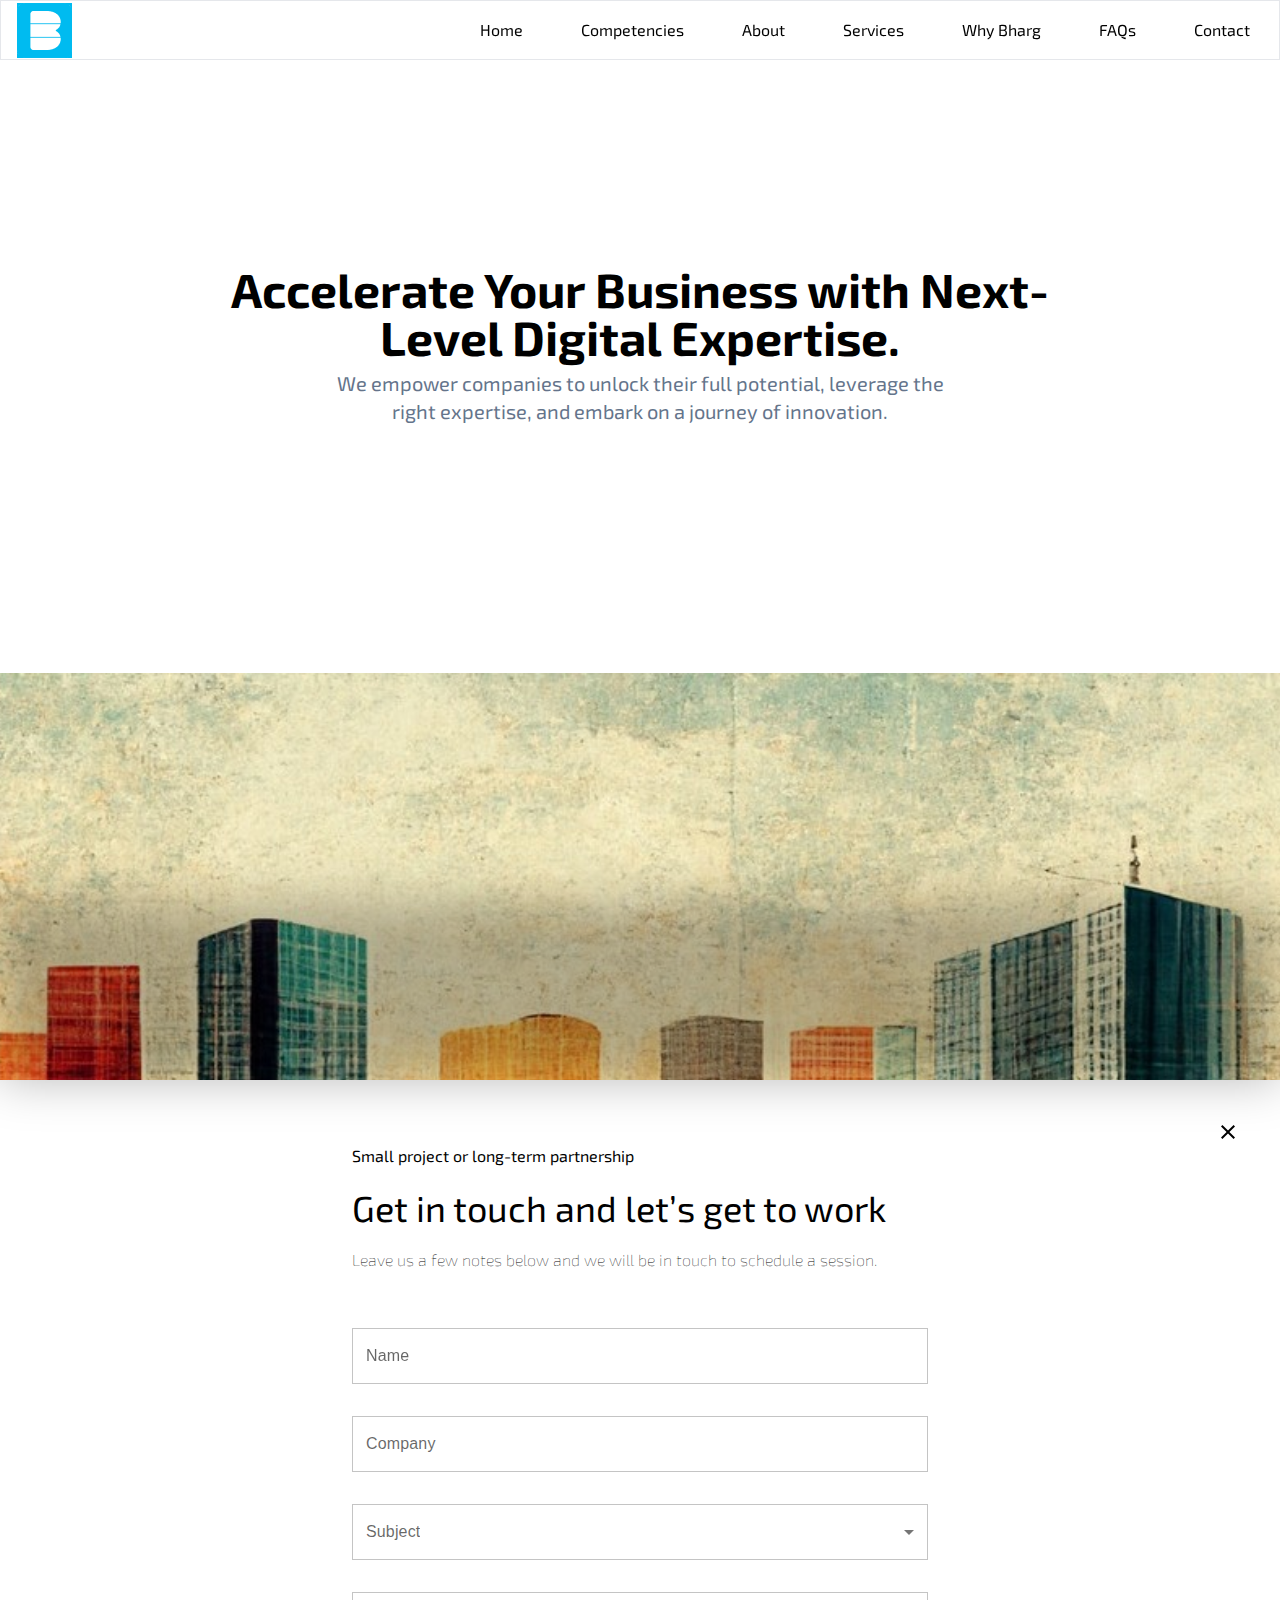
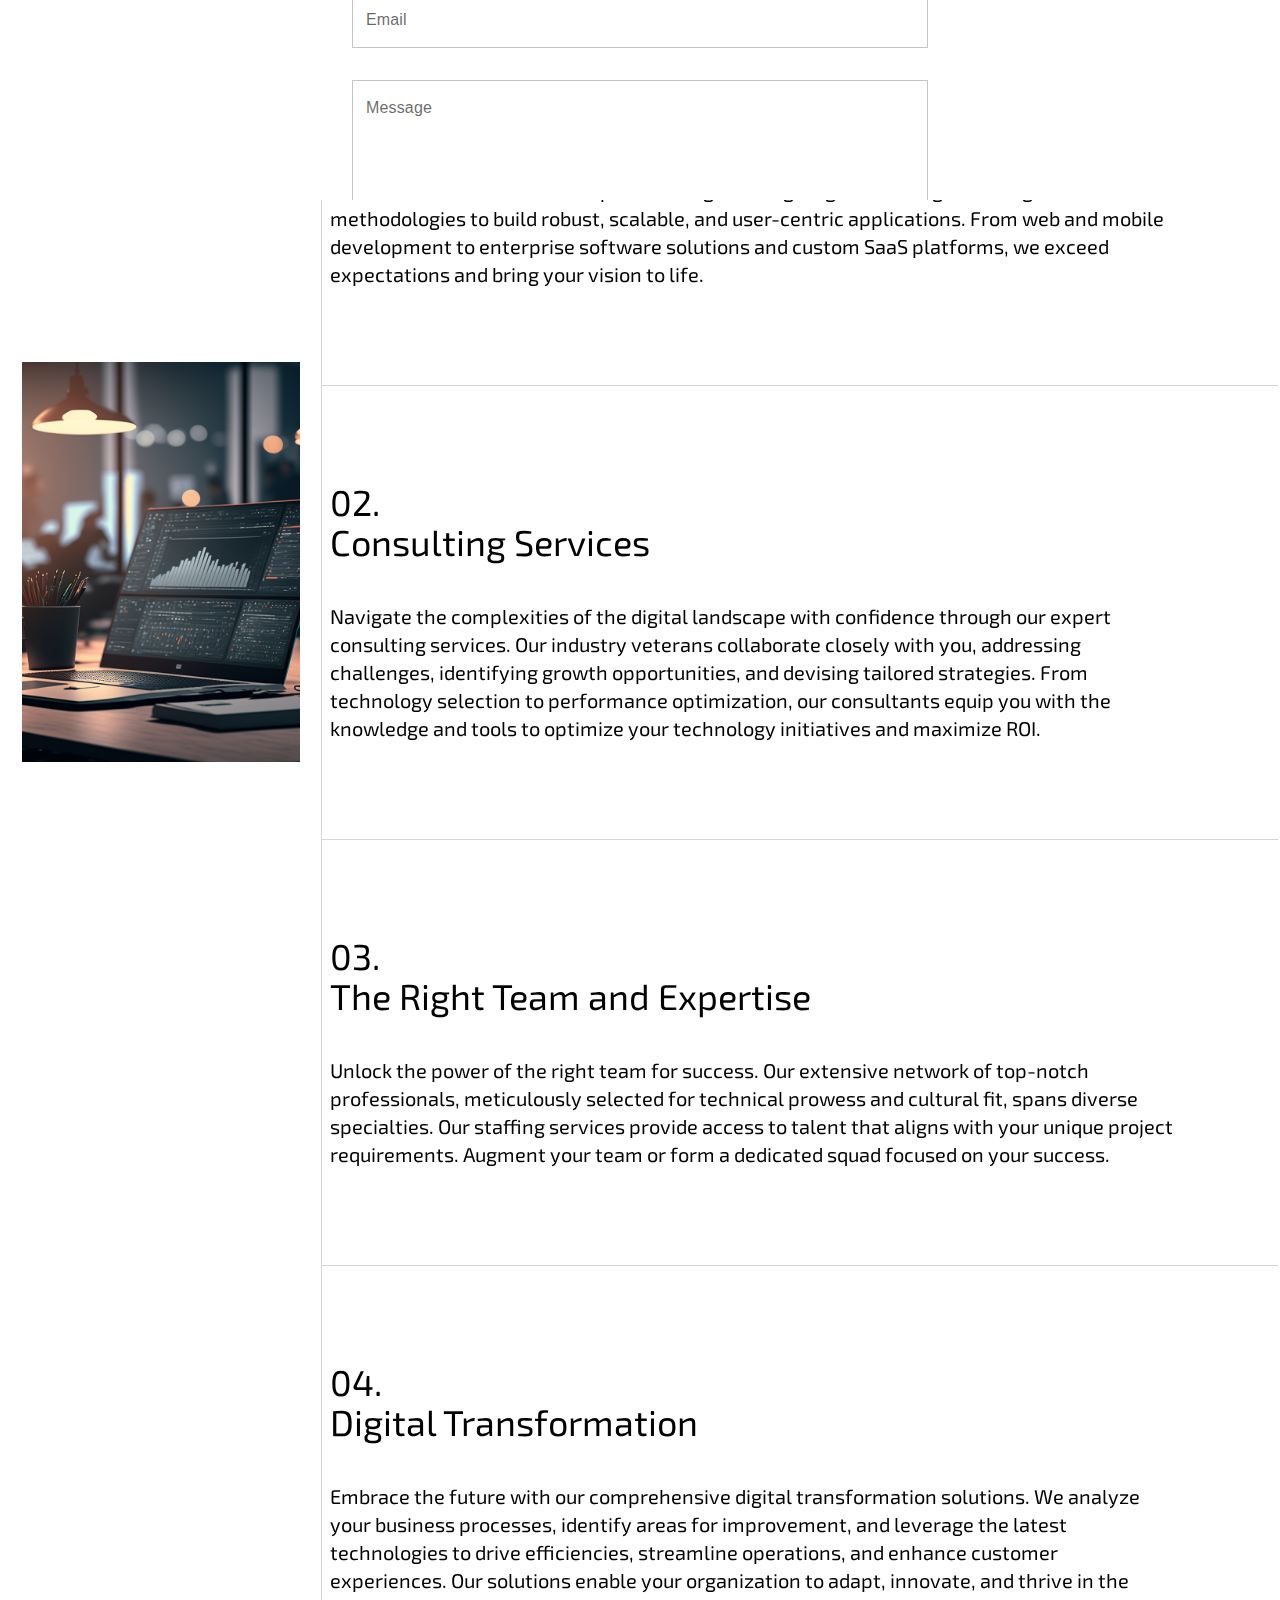
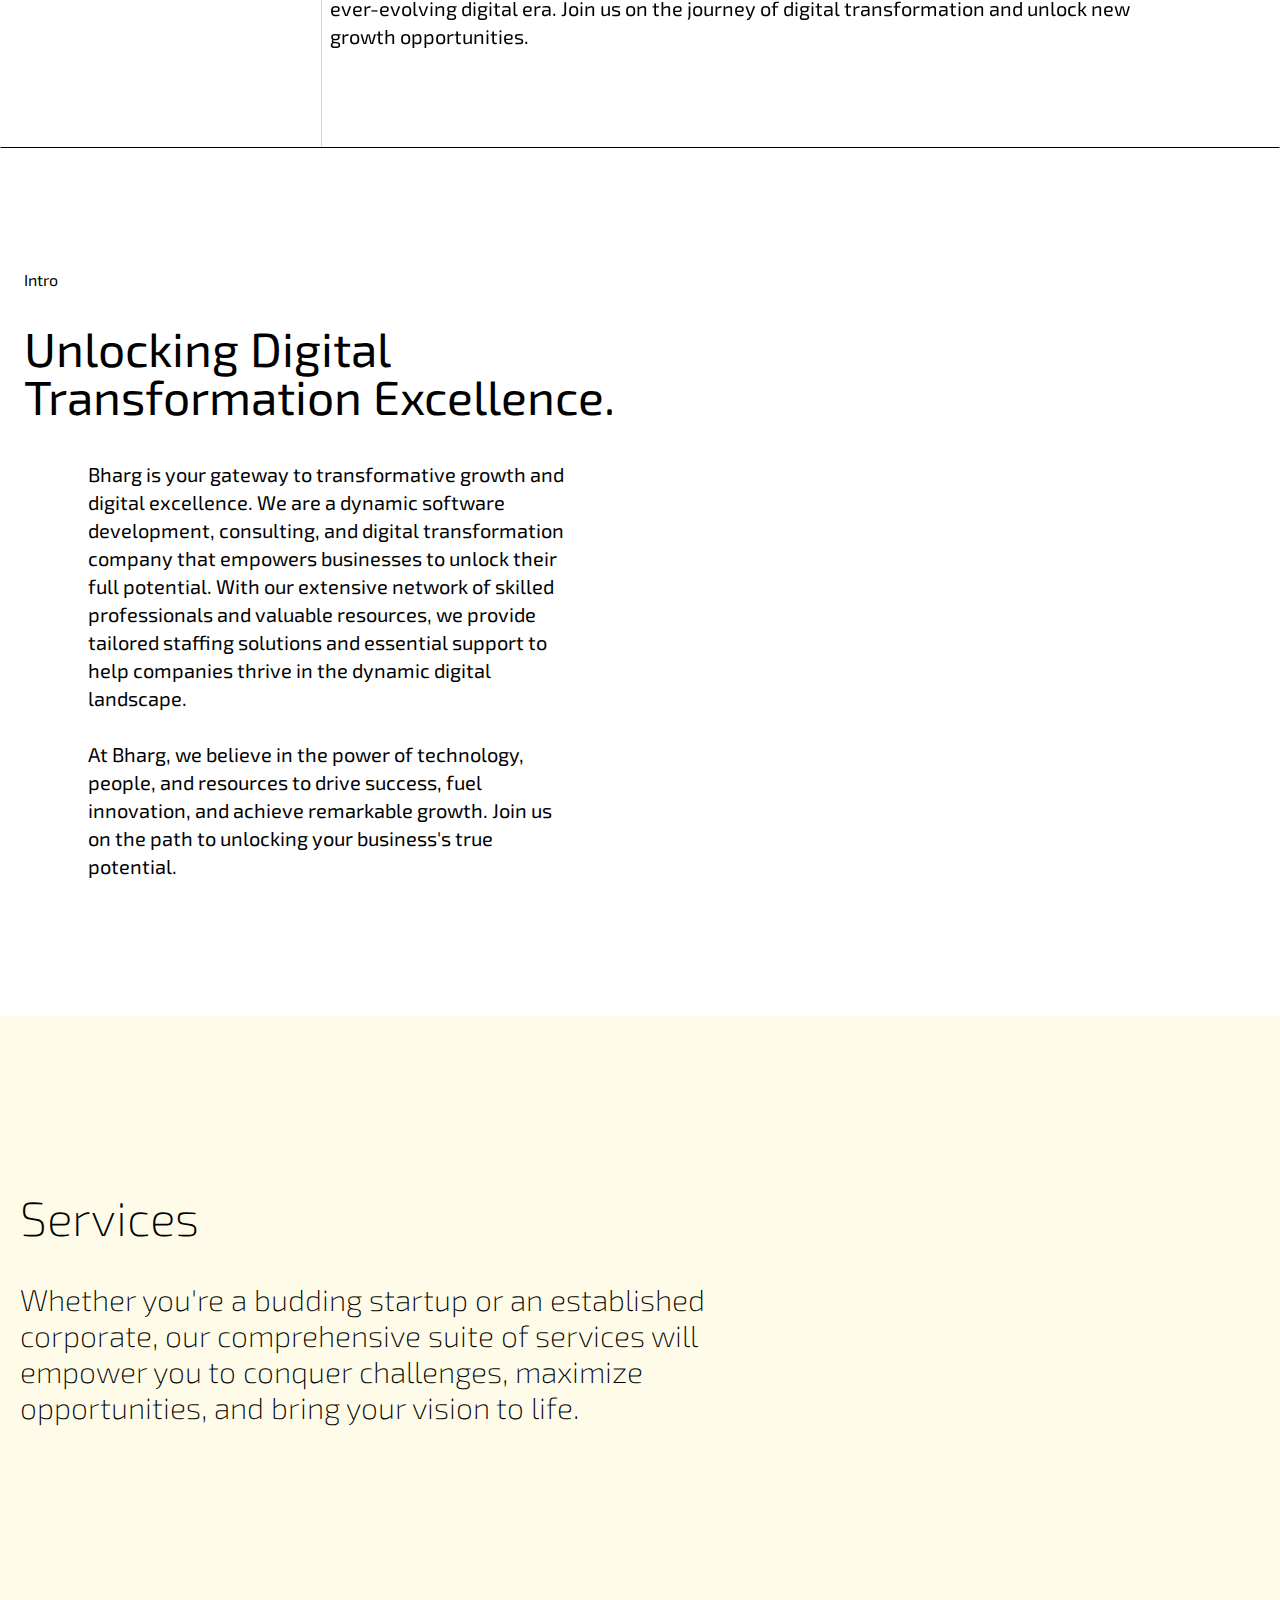
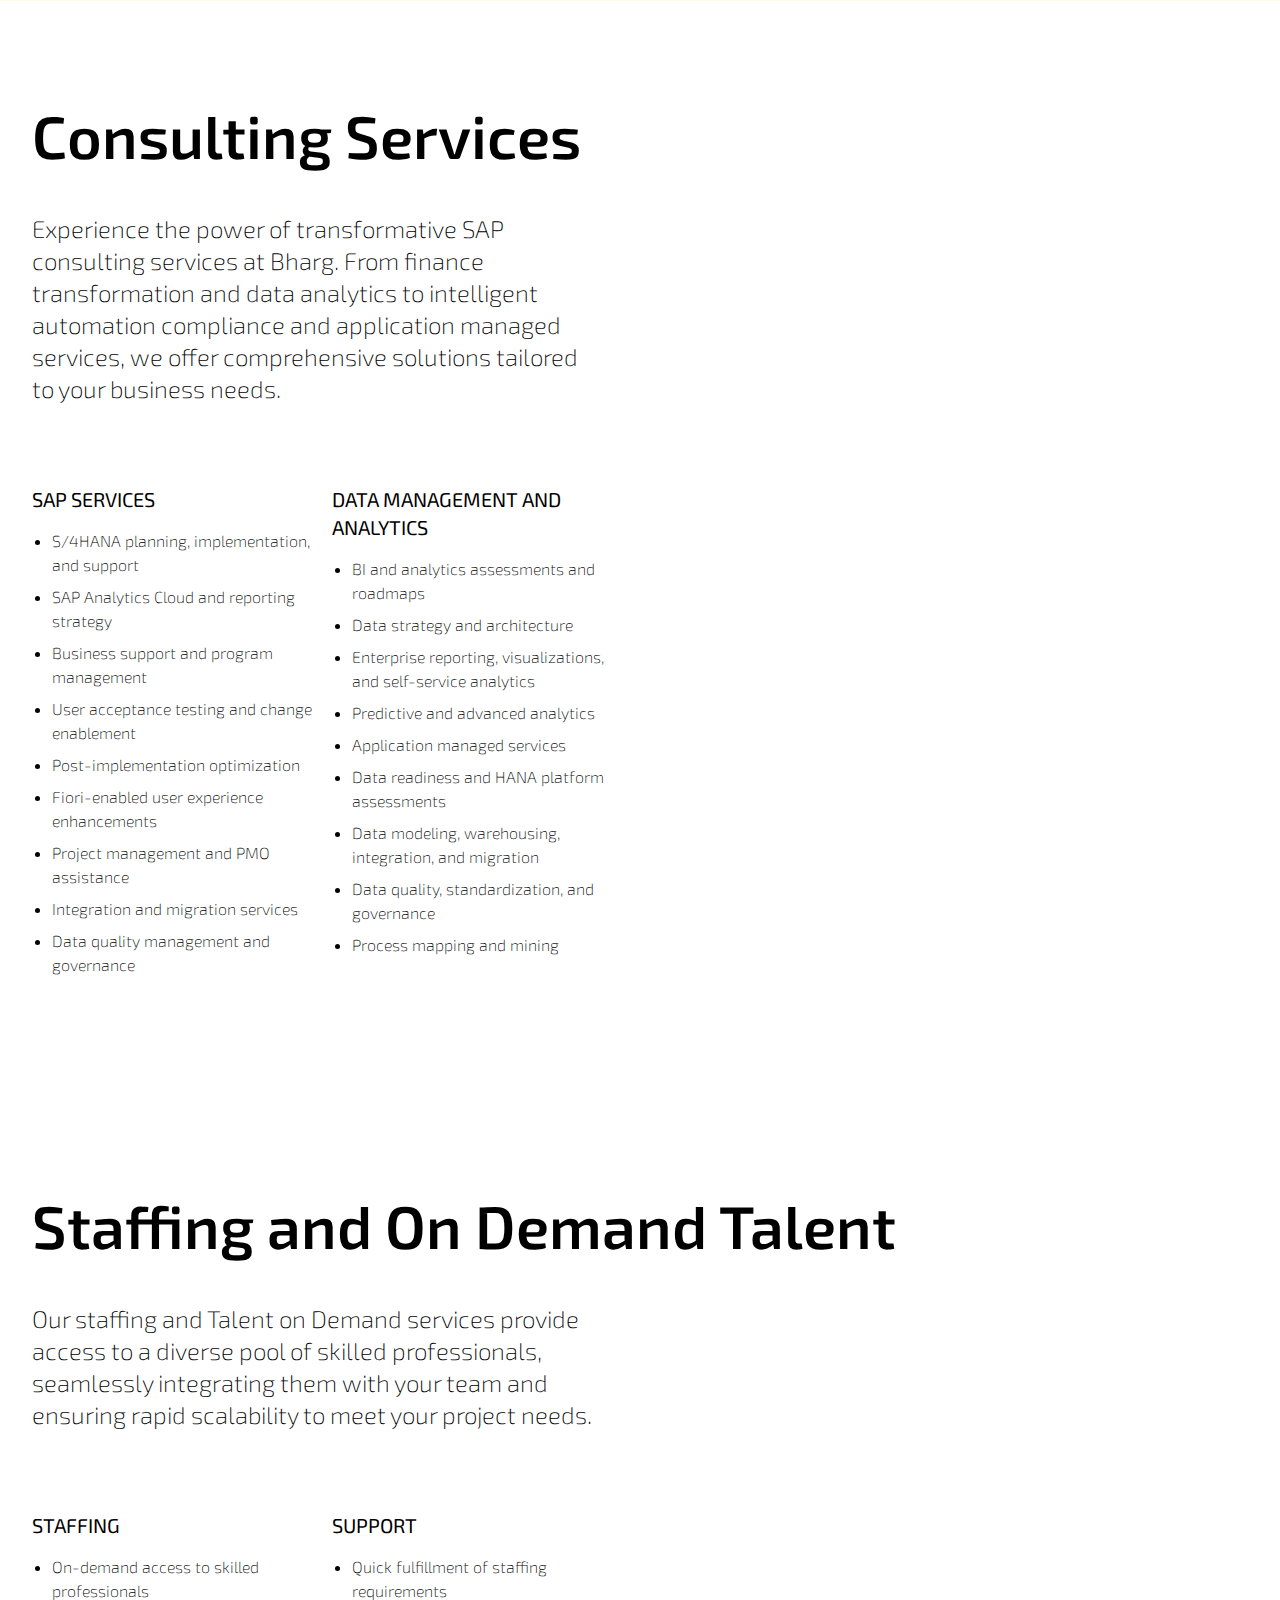
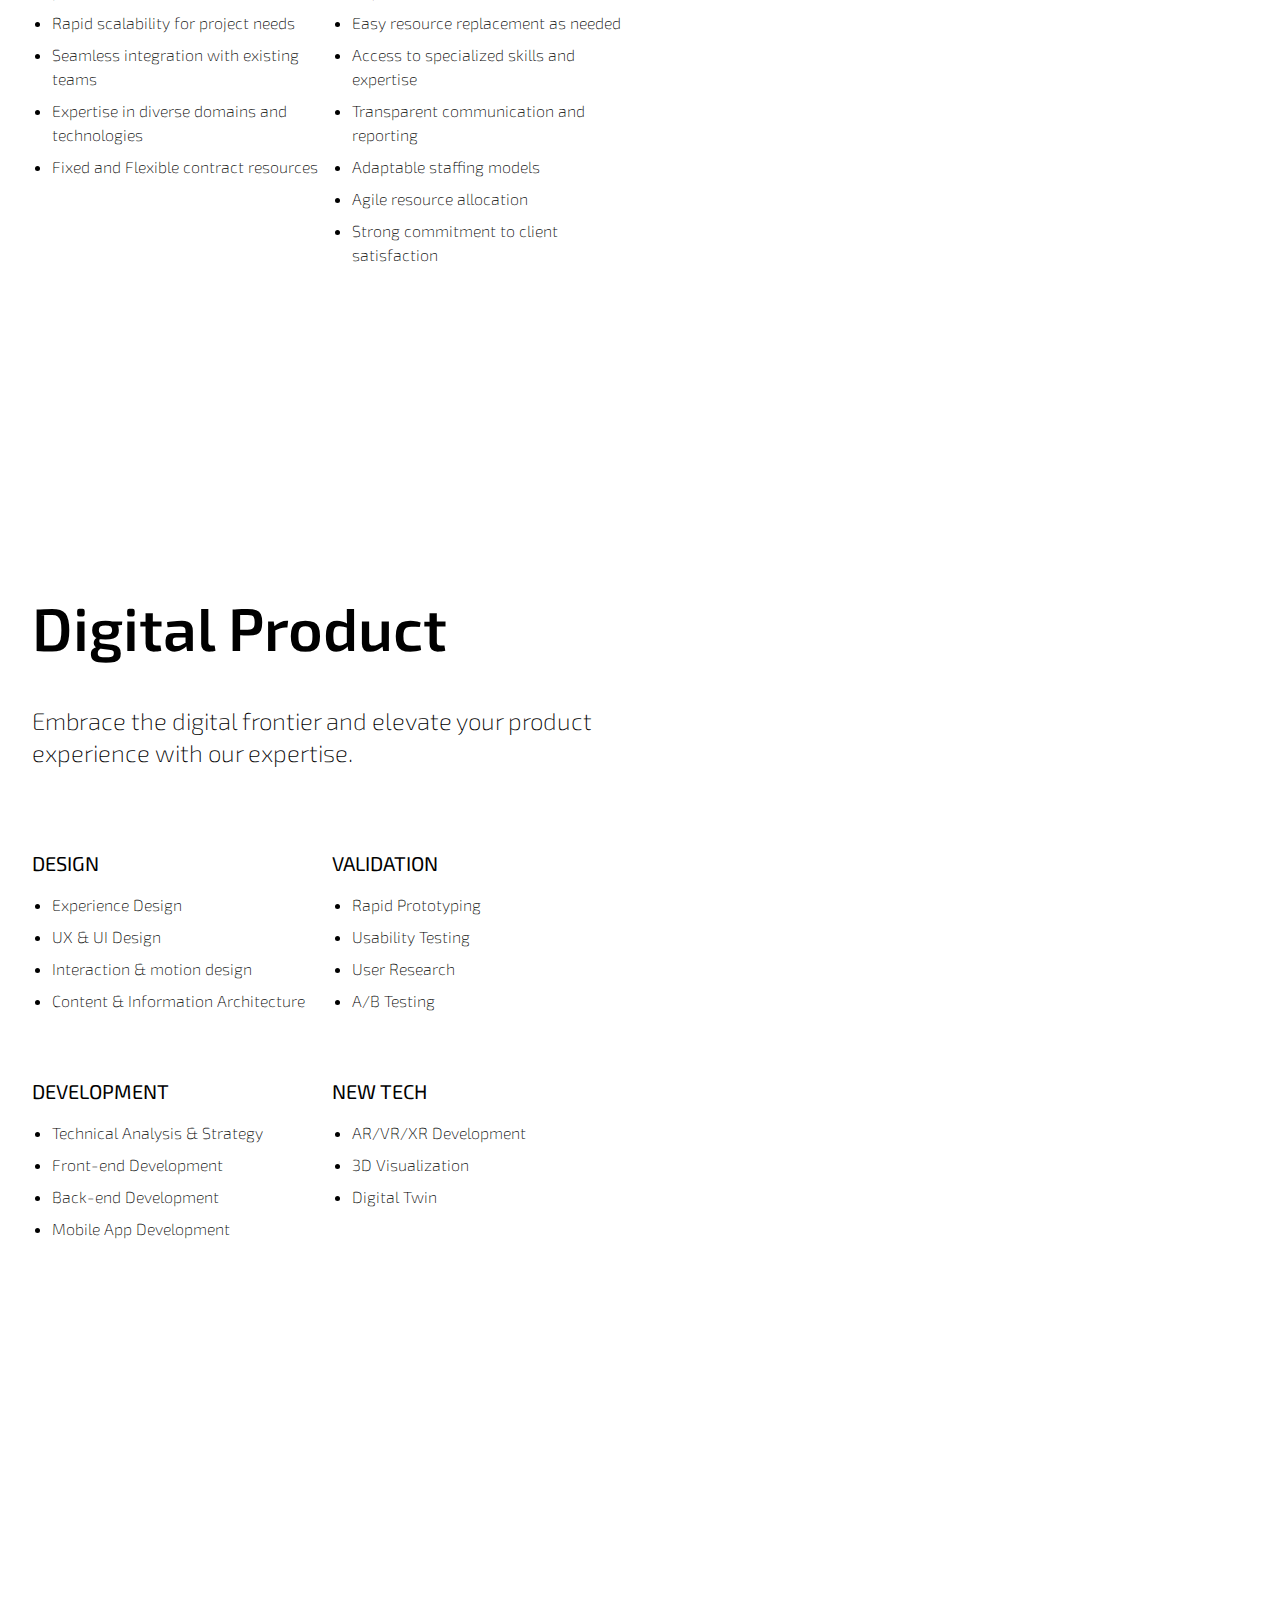
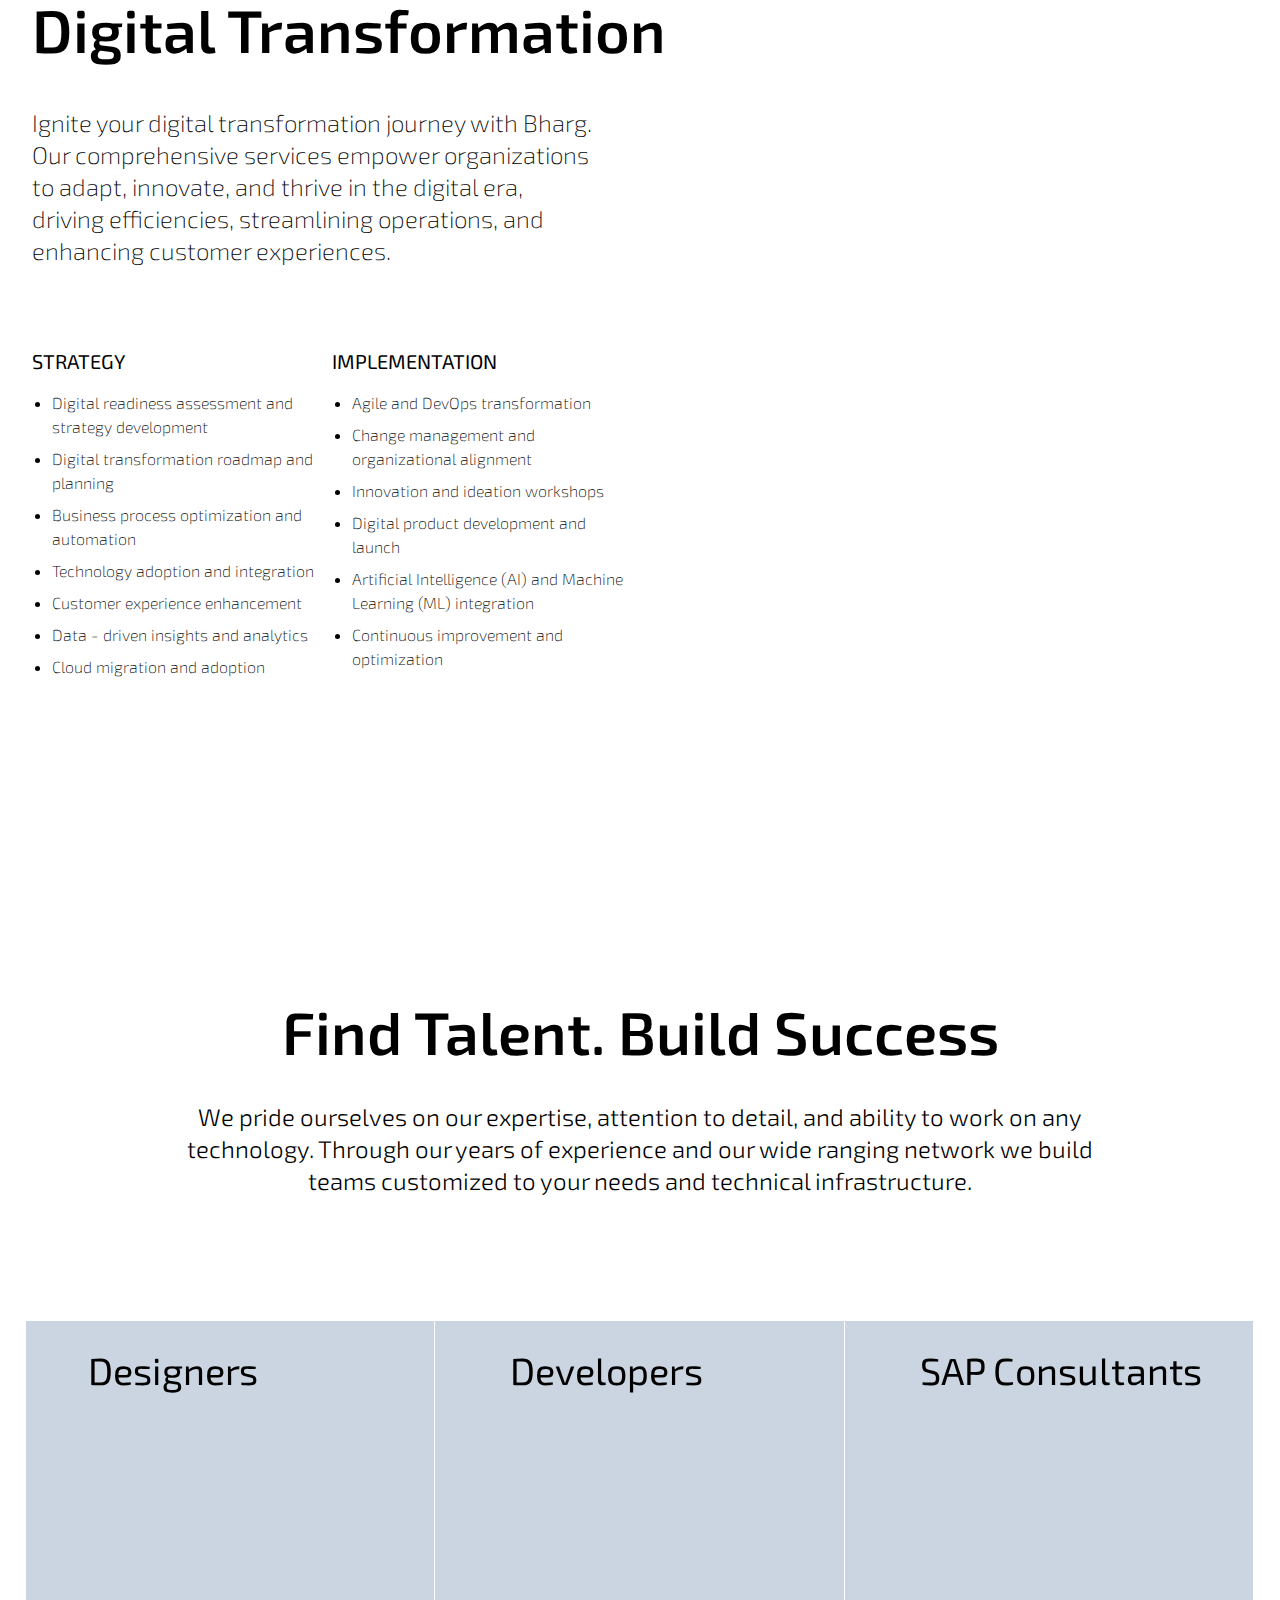
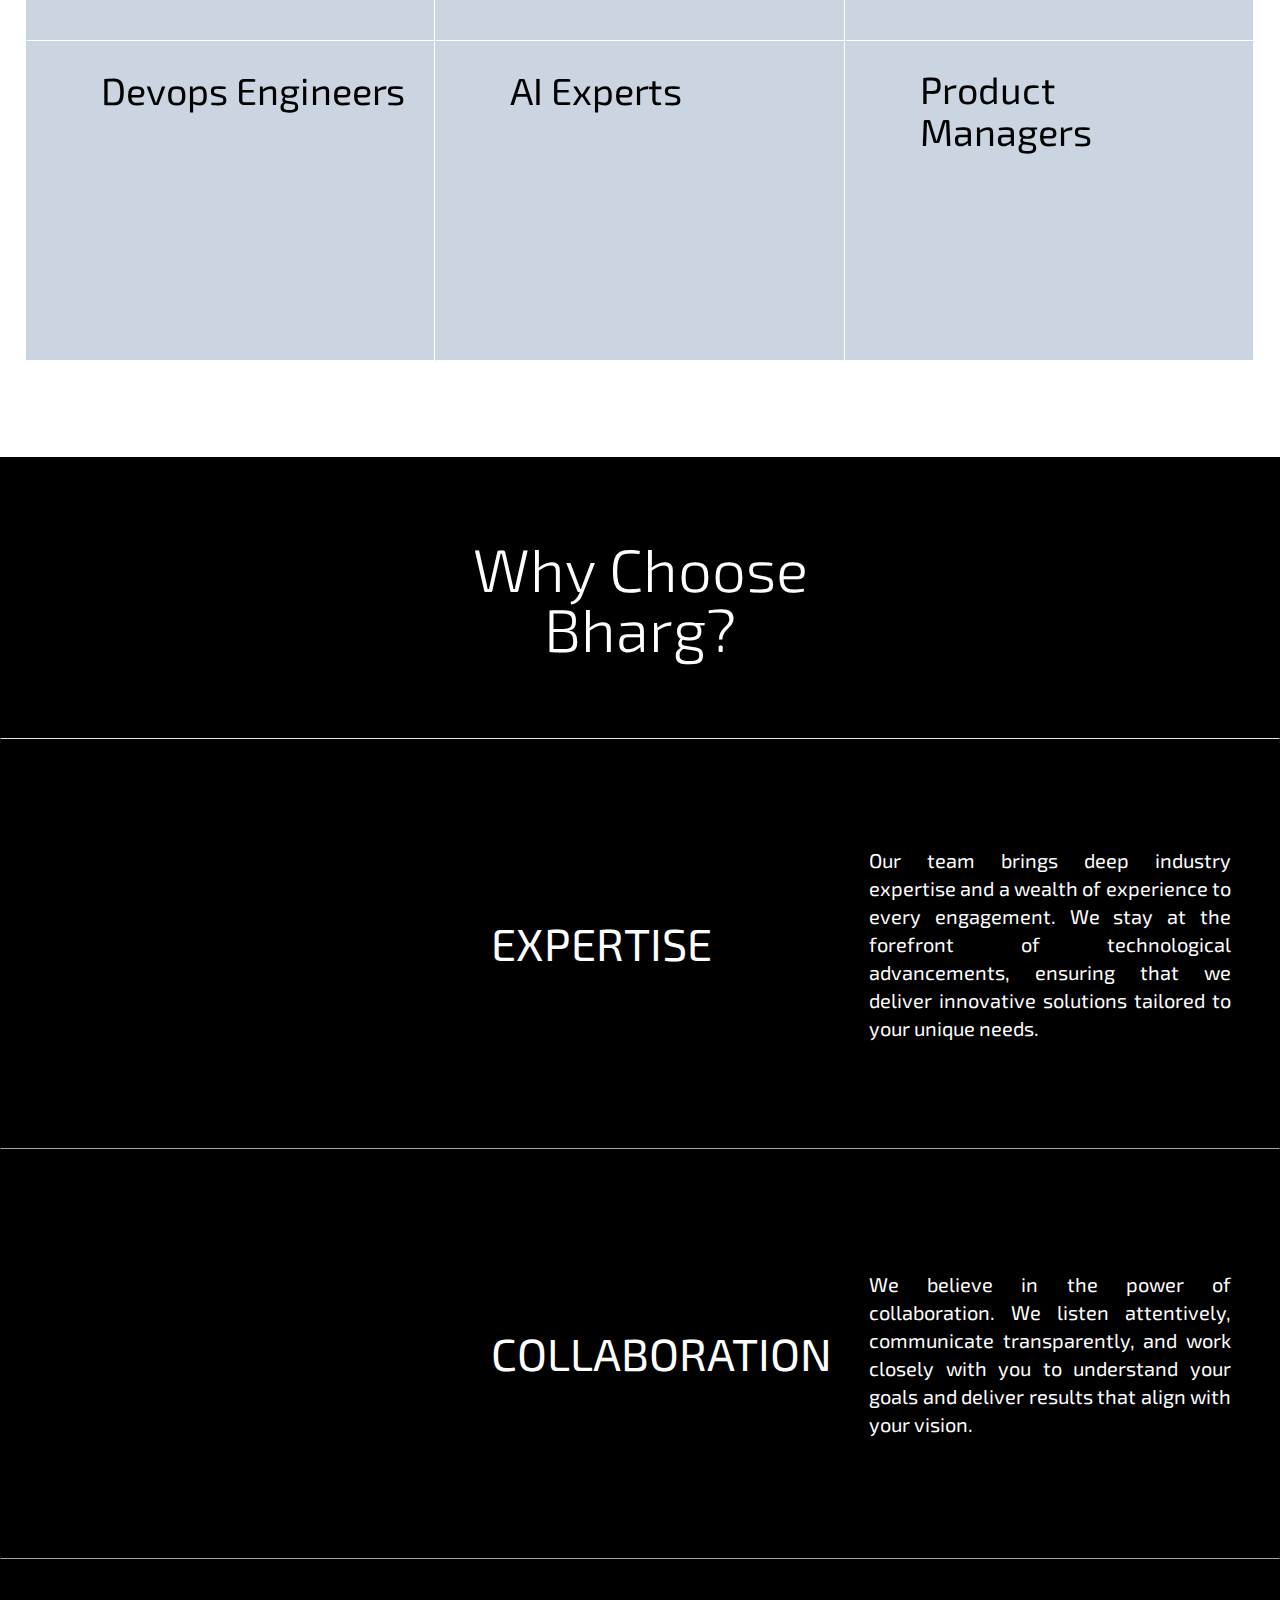
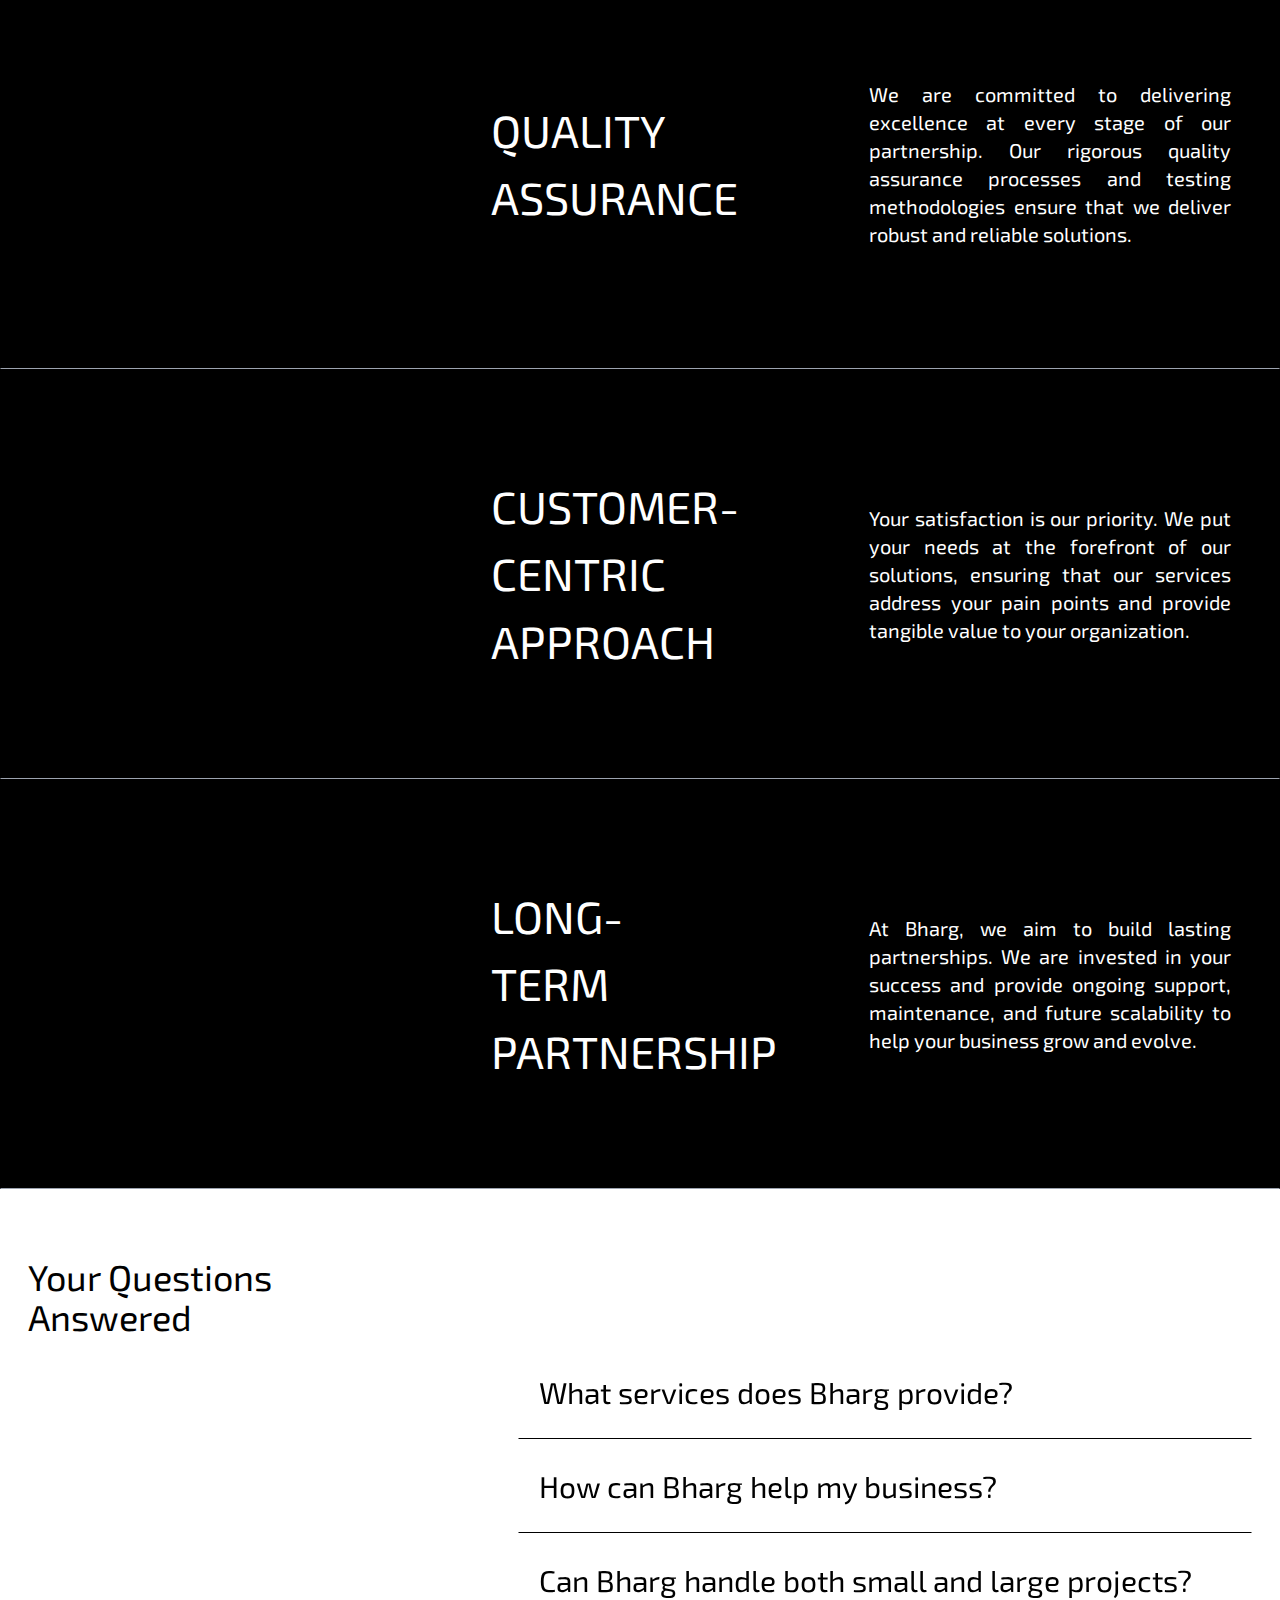
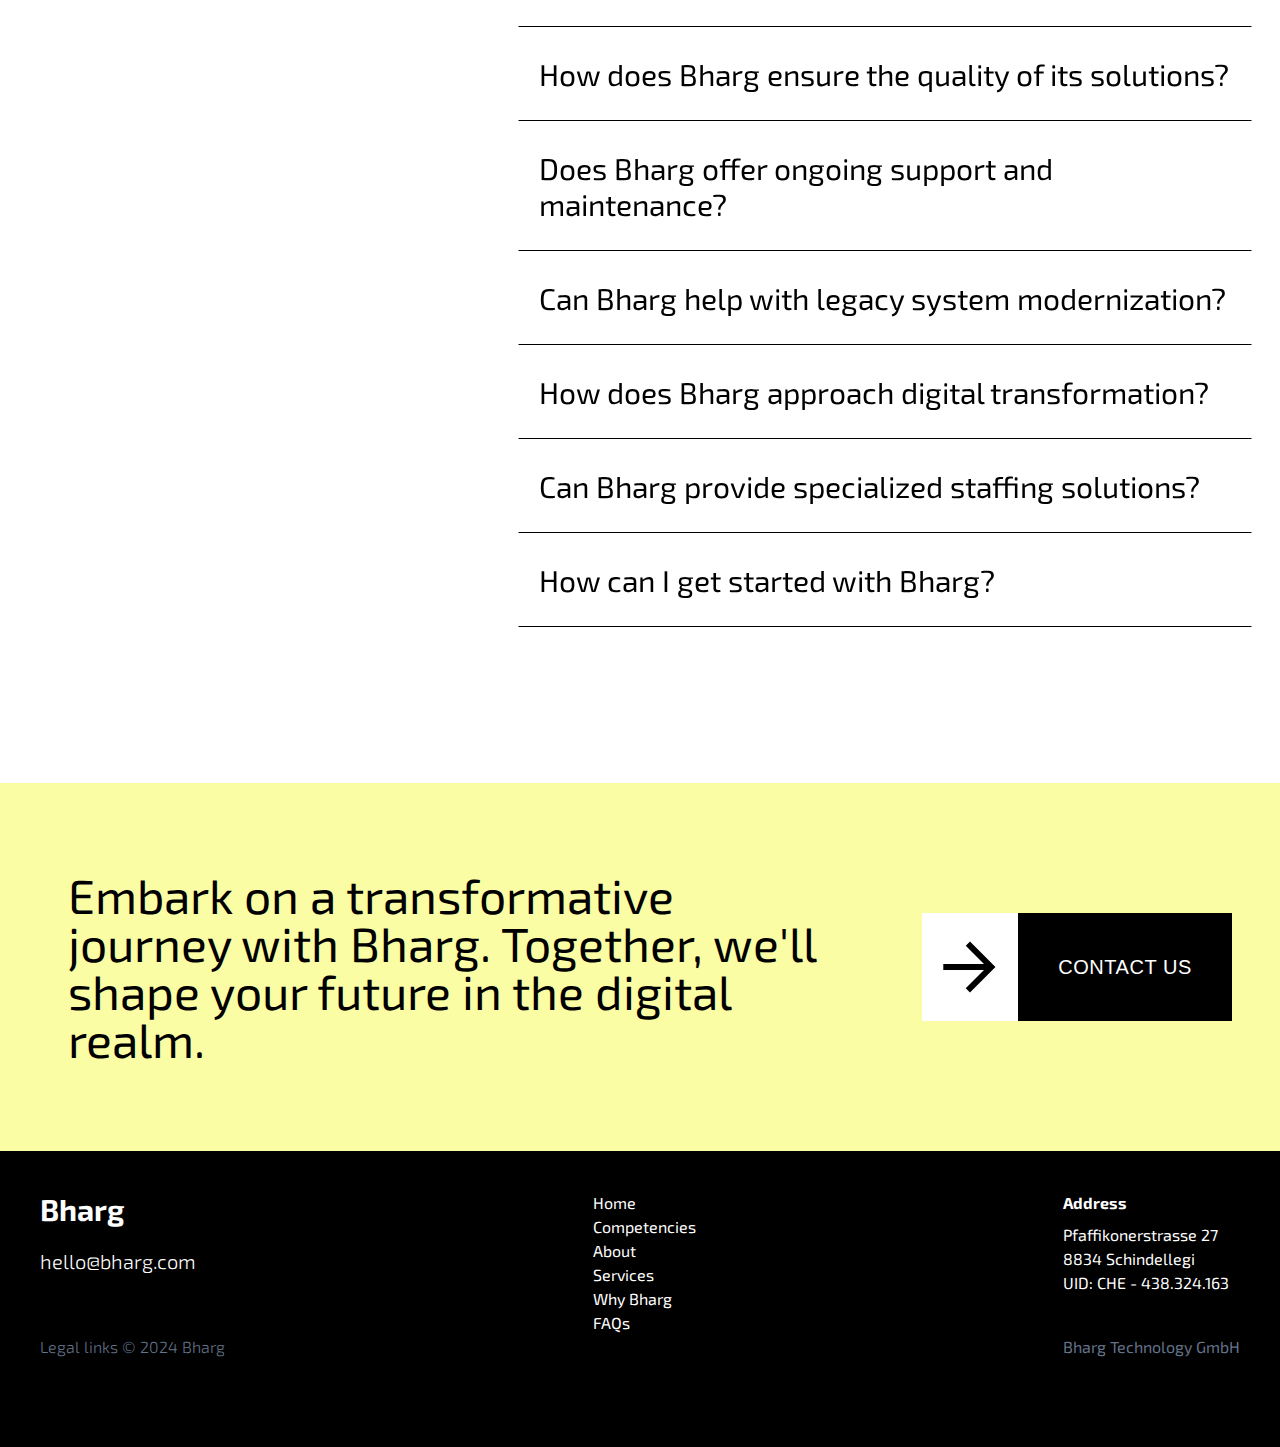
==== commit 6dde95bb: "without prefix" ====
--- a/index.html
+++ b/index.html
@@ -1 +1 @@
-<!DOCTYPE html><html lang="en"><head><meta charSet="utf-8"/><meta name="viewport" content="width=device-width"/><meta name="next-head-count" content="2"/><link rel="preload" href="/Bharg-Technologies.github.io/_next/static/css/5f2937dc6cbd16ea.css" as="style"/><link rel="stylesheet" href="/Bharg-Technologies.github.io/_next/static/css/5f2937dc6cbd16ea.css" data-n-g=""/><noscript data-n-css=""></noscript><script defer="" nomodule="" src="/Bharg-Technologies.github.io/_next/static/chunks/polyfills-78c92fac7aa8fdd8.js"></script><script src="/Bharg-Technologies.github.io/_next/static/chunks/webpack-1156d847a0072a7f.js" defer=""></script><script src="/Bharg-Technologies.github.io/_next/static/chunks/framework-305cb810cde7afac.js" defer=""></script><script src="/Bharg-Technologies.github.io/_next/static/chunks/main-c880c85861bae8cd.js" defer=""></script><script src="/Bharg-Technologies.github.io/_next/static/chunks/pages/_app-94a75f84ca7a02f1.js" defer=""></script><script src="/Bharg-Technologies.github.io/_next/static/chunks/94726e6d-05128c2f49aa53a9.js" defer=""></script><script src="/Bharg-Technologies.github.io/_next/static/chunks/615-f5cdf2280820dd71.js" defer=""></script><script src="/Bharg-Technologies.github.io/_next/static/chunks/77-6a60a250c24d168b.js" defer=""></script><script src="/Bharg-Technologies.github.io/_next/static/chunks/pages/index-0259d28d96637894.js" defer=""></script><script src="/Bharg-Technologies.github.io/_next/static/d7NbhnKsLn7rlfoMwkHJc/_buildManifest.js" defer=""></script><script src="/Bharg-Technologies.github.io/_next/static/d7NbhnKsLn7rlfoMwkHJc/_ssgManifest.js" defer=""></script></head><body><div id="__next"><div class=""><div class="fixed z-50  w-[100%] top-0 m-auto ease-in duration-300 border border-gray-200  "><div class="m-auto transition duration-500 backdrop-blur-md flex justify-between items-center pl-4 bg-[#ffffff9b] text-white"><a href="/Bharg-Technologies.github.io#Home"><h1 style="color:black" class="font-bold text-xl"><img alt="" loading="lazy" width="55" height="55" decoding="async" data-nimg="1" class="max-w-[150px] object-fill" style="color:transparent" src="/Bharg-Technologies.github.io/_next/static/media/Bharg.ef048ea1.png"/></h1></a><ul class="hidden lg:flex"><a class=" border border-transparent border-l-white text-black p-2 btn from-bottom" href="/Bharg-Technologies.github.io#Home"><li class="py-2 px-5 ">Home</li></a><a class=" border border-transparent border-l-white text-black p-2 btn from-bottom" href="/Bharg-Technologies.github.io#Competencies"><li class="py-2 px-5 ">Competencies</li></a><a class=" border border-transparent border-l-white text-black p-2 btn from-bottom" href="/Bharg-Technologies.github.io#About"><li class="py-2 px-5">About</li></a><a class=" border border-transparent border-l-white text-black p-2 btn from-bottom" href="/Bharg-Technologies.github.io#Services"><li class="py-2 px-5 ">Services</li></a><a class=" border border-transparent border-l-white text-black p-2 btn from-bottom" href="/Bharg-Technologies.github.io#whyUs"><li class="py-2 px-5 ">Why Bharg</li></a><a class=" border border-transparent border-l-white text-black p-2 btn from-bottom" href="/Bharg-Technologies.github.io#Faqs"><li class="py-2 px-5 ">FAQs</li></a><div class=" border border-transparent border-x-white text-black p-2 btn from-bottom"><li class="py-2 px-5 ">Contact</li></div></ul><div class="cursor-pointer block py-5 lg:hidden z-10"><span class="pr-4 text-2xl" style="color:black"><style data-emotion="css vubbuv">.css-vubbuv{-webkit-user-select:none;-moz-user-select:none;-ms-user-select:none;user-select:none;width:1em;height:1em;display:inline-block;fill:currentColor;-webkit-flex-shrink:0;-ms-flex-negative:0;flex-shrink:0;-webkit-transition:fill 200ms cubic-bezier(0.4, 0, 0.2, 1) 0ms;transition:fill 200ms cubic-bezier(0.4, 0, 0.2, 1) 0ms;font-size:1.5rem;}</style><svg class="MuiSvgIcon-root MuiSvgIcon-fontSizeMedium css-vubbuv" focusable="false" aria-hidden="true" viewBox="0 0 24 24" data-testid="MenuIcon"><path d="M3 18h18v-2H3zm0-5h18v-2H3zm0-7v2h18V6z"></path></svg></span></div><div class="lg:hidden absolute top-0 left-[-100%] right-0 bottom-0 flex scale-100 justify-center items-center w-full h-screen bg-ehite text-center ease-in duration-300"><ul style="color:black"><li class="p-4 text-4xl hover:text-gray-500"><a href="/Bharg-Technologies.github.io#">Home</a></li><li class="p-4 text-4xl hover:text-gray-500"><a href="/Bharg-Technologies.github.io#Competencies">Competencies</a></li><li class="p-4 text-4xl hover:text-gray-500"><a href="/Bharg-Technologies.github.io#About">About </a></li><li class="p-4 text-4xl hover:text-gray-500"><a href="/Bharg-Technologies.github.io#Services">Services</a></li><li class="p-4 text-4xl hover:text-gray-500"><a href="/Bharg-Technologies.github.io#whyUs">Why Bharg</a></li><li class="p-4 text-4xl hover:text-gray-500"><a href="/Bharg-Technologies.github.io#Faqs">FAQs</a></li><li class="p-4 text-4xl hover:text-gray-500">Contact</li></ul></div></div></div><div id="Home" class="min-h-screen md:min-h-[70vh] p-3 pt-20 flex text-center flex-col justify-center items-center "><div class="text-3xl md:text-5xl font-bold w-2/3">Accelerate Your Business with Next-Level Digital Expertise.</div><div class="text-xl text-slate-500 my-2 md:w-[50%]">We empower companies to unlock their full potential, leverage the right expertise, and embark on a journey of innovation.</div></div><div class="overflow-hidden"><div data-aos="zoom-out" style="background-size:130%;top:0%" class=" min-h-[50vh] md:min-h-screen mainHero"></div></div><div id="Competencies" class="flex flex-col md:flex-row border border-transparent border-b-black "><div class="md:w-1/4 p-5 border border-transparent  "><div class="sticky top-10 items-start h-[90vh] flex flex-col justify-between"><div class="text-xl  md:text-5xl mt-10">Our Core Competencies </div><div class="h-[400px]  w-full subhead1 transition ease-in-out duration-300 "></div></div></div><div class="md:w-3/4 ease-in duration-300"><div class="flex flex-col justify-between text-xl p-11 p py-24 border border-transparent border-l-gray-300 border-t-gray-300  border border-transparent border-l-gray-300  btn from-bottom p-2  "><div class="md:text-4xl">0<!-- -->1<!-- -->.</div><div class=" md:text-4xl mb-10">Software Development Solutions</div><div class="w-[90%]">Experience the power of tailored software development solutions that propel your business forward. Our seasoned developers leverage cutting-edge technologies and agile methodologies to build robust, scalable, and user-centric applications. From web and mobile development to enterprise software solutions and custom SaaS platforms, we exceed expectations and bring your vision to life.</div></div><div class="flex flex-col justify-between text-xl p-11 p py-24 border border-transparent border-l-gray-300 border-t-gray-300  border border-transparent border-l-gray-300  btn from-bottom p-2  "><div class="md:text-4xl">0<!-- -->2<!-- -->.</div><div class=" md:text-4xl mb-10">Consulting Services</div><div class="w-[90%]">Navigate the complexities of the digital landscape with confidence through our expert consulting services. Our industry veterans collaborate closely with you, addressing challenges, identifying growth opportunities, and devising tailored strategies. From technology selection to performance optimization, our consultants equip you with the knowledge and tools to optimize your technology initiatives and maximize ROI.</div></div><div class="flex flex-col justify-between text-xl p-11 p py-24 border border-transparent border-l-gray-300 border-t-gray-300  border border-transparent border-l-gray-300  btn from-bottom p-2  "><div class="md:text-4xl">0<!-- -->3<!-- -->.</div><div class=" md:text-4xl mb-10">The Right Team and Expertise</div><div class="w-[90%]">Unlock the power of the right team for success. Our extensive network of top-notch professionals, meticulously selected for technical prowess and cultural fit, spans diverse specialties. Our staffing services provide access to talent that aligns with your unique project requirements. Augment your team or form a dedicated squad focused on your success.</div></div><div class="flex flex-col justify-between text-xl p-11 p py-24 border border-transparent border-l-gray-300 border-t-gray-300  border border-transparent border-l-gray-300  btn from-bottom p-2  "><div class="md:text-4xl">0<!-- -->4<!-- -->.</div><div class=" md:text-4xl mb-10">Digital Transformation</div><div class="w-[90%]">Embrace the future with our comprehensive digital transformation solutions. We analyze your business processes, identify areas for improvement, and leverage the latest technologies to drive efficiencies, streamline operations, and enhance customer experiences. Our solutions enable your organization to adapt, innovate, and thrive in the ever-evolving digital era. Join us on the journey of digital transformation and unlock new growth opportunities.</div></div></div></div><div id="About" class="px-6 pt-20 my-10"><div>Intro</div><div class="flex flex-col md:flex-row py-8"><div class="text-2xl md:text-5xl md:w-1/2 mb-16 flex flex-col justify-center"><div>Unlocking Digital Transformation Excellence.</div><div class="text-xl mt-10 w-[90%] md:pl-16">Bharg is your gateway to transformative growth and digital excellence. We are a dynamic software development, consulting, and digital transformation company that empowers businesses to unlock their full potential. With our extensive network of skilled professionals and valuable resources, we provide tailored staffing solutions and essential support to help companies thrive in the dynamic digital landscape.<br/><br/>At Bharg, we believe in the power of technology, people, and resources to drive success, fuel innovation, and achieve remarkable growth. Join us on the path to unlocking your business<!-- -->&#x27;<!-- -->s true potential.</div></div><div class="flex md:pt-32 flex-col md:flex-row text-xl md:text-3xl md:w-1/2 mt-auto"><div class="rotate-90 flex w-[80vw] md:w-[65vw] h-[80vw] mb-5 md:h-[22vw] mx-auto md:mb-32 overflow-hidden"><div class=" w-full"><div class="project__single__image-wrapper flex-1   w-full h-full overflow-hidden"><div class="project__single__image h-full w-full bg-blue-300  intro1"></div></div></div></div><div class="rotate-90 flex w-[80vw] md:w-[65vw] h-[80vw] mb-5 md:h-[22vw] mx-auto md:mt-32 overflow-hidden"><div class=" w-full"><div class="project__single__image-wrapper flex-1   w-full h-full overflow-hidden"><div class="project__single__image h-full w-full bg-blue-300  intro2"></div></div></div></div></div></div></div><div id="Services" class="flex flex-col justify-center min-h-[65vh] bg-yellow-50 text-2xl md:text-4xl font-extralight"><p class="p-5 text-2xl md:text-5xl">Services</p><p class="p-5 md:w-3/5 text-3xl">Whether you&#x27;re a budding startup or an established corporate, our comprehensive suite of services will empower you to conquer challenges, maximize opportunities, and bring your vision to life.</p></div><div class="p-8 my-10"><div class="text-4xl md:text-6xl font-semibold my-8">Consulting Services</div><div class="flex flex-col-reverse md:flex-row"><div class="md:w-1/2 md:pr-2"><div class="text-xl md:text-2xl font-extralight my-4 md:mb-16 pr-10">Experience the power of transformative SAP consulting services at Bharg. From finance transformation and data analytics to intelligent automation compliance and application managed services, we offer comprehensive solutions tailored to your business needs.</div><div class="grid md:grid-cols-2 gap-y-10"><div><div class="text-xl  my-4">SAP SERVICES</div><ul class="list-disc  pl-5"><li class="text-base font-extralight my-2">S/4HANA planning, implementation, and support</li><li class="text-base font-extralight my-2">SAP Analytics Cloud and reporting strategy</li><li class="text-base font-extralight my-2">Business support and program management</li><li class="text-base font-extralight my-2">User acceptance testing and change enablement</li><li class="text-base font-extralight my-2">Post-implementation optimization</li><li class="text-base font-extralight my-2">Fiori-enabled user experience enhancements</li><li class="text-base font-extralight my-2">Project management and PMO assistance</li><li class="text-base font-extralight my-2">Integration and migration services</li><li class="text-base font-extralight my-2">Data quality management and governance</li></ul></div><div><div class="text-xl  my-4">DATA MANAGEMENT AND ANALYTICS</div><ul class="list-disc  pl-5"><li class="text-base font-extralight my-2">BI and analytics assessments and roadmaps</li><li class="text-base font-extralight my-2">Data strategy and architecture</li><li class="text-base font-extralight my-2">Enterprise reporting, visualizations, and self-service analytics</li><li class="text-base font-extralight my-2">Predictive and advanced analytics</li><li class="text-base font-extralight my-2">Application managed services</li><li class="text-base font-extralight my-2">Data readiness and HANA platform assessments</li><li class="text-base font-extralight my-2">Data modeling, warehousing, integration, and migration</li><li class="text-base font-extralight my-2">Data quality, standardization, and governance</li><li class="text-base font-extralight my-2">Process mapping and mining</li></ul></div></div></div><div class="md:w-1/2 h-[300px] overflow-hidden rotate-180 flex bg-white md:min-h-[700px]"><div class="w-full flex h-full mr-auto  overflow-hidden"><div class=" w-full"><div class="project__single__image-wrapper flex-1   w-full h-full overflow-hidden"><div class="project__single__image h-full w-full bg-blue-300  service1"></div></div></div></div></div></div></div><div class="p-4"><hr data-aos="zoom-in" class="bg-slate-300 text-slate-300 border border-slate-500"/></div><div class="p-8 my-10"><div class="text-4xl md:text-6xl font-semibold my-8">Staffing and On Demand Talent</div><div class="flex flex-col-reverse md:flex-row"><div class="md:w-1/2 md:pr-2"><div class="text-xl md:text-2xl font-extralight my-4 md:mb-16 pr-10">Our staffing and Talent on Demand services provide access to a diverse pool of skilled professionals, seamlessly integrating them with your team and ensuring rapid scalability to meet your project needs.</div><div class="grid md:grid-cols-2 gap-y-10"><div><div class="text-xl  my-4">STAFFING</div><ul class="list-disc  pl-5"><li class="text-base font-extralight my-2">On-demand access to skilled professionals</li><li class="text-base font-extralight my-2">Rapid scalability for project needs</li><li class="text-base font-extralight my-2">Seamless integration with existing teams</li><li class="text-base font-extralight my-2">Expertise in diverse domains and technologies</li><li class="text-base font-extralight my-2">Fixed and Flexible contract resources</li></ul></div><div><div class="text-xl  my-4">SUPPORT</div><ul class="list-disc  pl-5"><li class="text-base font-extralight my-2">Quick fulfillment of staffing requirements</li><li class="text-base font-extralight my-2">Easy resource replacement as needed</li><li class="text-base font-extralight my-2">Access to specialized skills and expertise</li><li class="text-base font-extralight my-2">Transparent communication and reporting</li><li class="text-base font-extralight my-2">Adaptable staffing models</li><li class="text-base font-extralight my-2">Agile resource allocation</li><li class="text-base font-extralight my-2">Strong commitment to client satisfaction</li></ul></div></div></div><div class="md:w-1/2 h-[300px] overflow-hidden rotate-180 flex bg-white md:min-h-[700px]"><div class="w-full flex h-full mr-auto  overflow-hidden"><div class=" w-full"><div class="project__single__image-wrapper flex-1   w-full h-full overflow-hidden"><div class="project__single__image h-full w-full bg-blue-300  service4"></div></div></div></div></div></div></div><div class="p-4"><hr data-aos="zoom-in" class="bg-slate-300 text-slate-300 border border-slate-500"/></div><div class="p-8 my-10"><div class="text-4xl md:text-6xl font-semibold my-8">Digital Product</div><div class="flex flex-col-reverse md:flex-row"><div class="md:w-1/2 md:pr-2"><div class="text-xl md:text-2xl font-extralight my-4 md:mb-16 pr-10">Embrace the digital frontier and elevate your product experience with our expertise.</div><div class="grid md:grid-cols-2 gap-y-10"><div><div class="text-xl  my-4">DESIGN</div><ul class="list-disc  pl-5"><li class="text-base font-extralight my-2">Experience Design</li><li class="text-base font-extralight my-2">UX &amp; UI Design</li><li class="text-base font-extralight my-2">Interaction &amp; motion design</li><li class="text-base font-extralight my-2">Content &amp; Information Architecture</li></ul></div><div><div class="text-xl  my-4">VALIDATION</div><ul class="list-disc  pl-5"><li class="text-base font-extralight my-2">Rapid Prototyping</li><li class="text-base font-extralight my-2">Usability Testing</li><li class="text-base font-extralight my-2">User Research</li><li class="text-base font-extralight my-2">A/B Testing</li></ul></div><div><div class="text-xl  my-4">DEVELOPMENT</div><ul class="list-disc  pl-5"><li class="text-base font-extralight my-2">Technical Analysis &amp; Strategy</li><li class="text-base font-extralight my-2">Front-end Development</li><li class="text-base font-extralight my-2">Back-end Development</li><li class="text-base font-extralight my-2">Mobile App Development</li></ul></div><div><div class="text-xl  my-4">NEW TECH</div><ul class="list-disc  pl-5"><li class="text-base font-extralight my-2">AR/VR/XR Development</li><li class="text-base font-extralight my-2">3D Visualization</li><li class="text-base font-extralight my-2">Digital Twin</li></ul></div></div></div><div class="md:w-1/2 h-[300px] overflow-hidden rotate-180 flex bg-white md:min-h-[700px]"><div class="w-full flex h-full mr-auto  overflow-hidden"><div class=" w-full"><div class="project__single__image-wrapper flex-1   w-full h-full overflow-hidden"><div class="project__single__image h-full w-full bg-blue-300  service2"></div></div></div></div></div></div></div><div class="p-4"><hr data-aos="zoom-in" class="bg-slate-300 text-slate-300 border border-slate-500"/></div><div class="p-8 my-10"><div class="text-4xl md:text-6xl font-semibold my-8">Digital Transformation</div><div class="flex flex-col-reverse md:flex-row"><div class="md:w-1/2 md:pr-2"><div class="text-xl md:text-2xl font-extralight my-4 md:mb-16 pr-10">Ignite your digital transformation journey with Bharg. Our comprehensive services empower organizations to adapt, innovate, and thrive in the digital era, driving efficiencies, streamlining operations, and enhancing customer experiences.</div><div class="grid md:grid-cols-2 gap-y-10"><div><div class="text-xl  my-4">STRATEGY</div><ul class="list-disc  pl-5"><li class="text-base font-extralight my-2">Digital readiness assessment and strategy development</li><li class="text-base font-extralight my-2">Digital transformation roadmap and planning</li><li class="text-base font-extralight my-2">Business process optimization and automation</li><li class="text-base font-extralight my-2">Technology adoption and integration</li><li class="text-base font-extralight my-2">Customer experience enhancement</li><li class="text-base font-extralight my-2">Data - driven insights and analytics</li><li class="text-base font-extralight my-2">Cloud migration and adoption</li></ul></div><div><div class="text-xl  my-4">IMPLEMENTATION</div><ul class="list-disc  pl-5"><li class="text-base font-extralight my-2">Agile and DevOps transformation</li><li class="text-base font-extralight my-2">Change management and organizational alignment</li><li class="text-base font-extralight my-2">Innovation and ideation workshops</li><li class="text-base font-extralight my-2">Digital product development and launch</li><li class="text-base font-extralight my-2">Artificial Intelligence (AI) and Machine Learning (ML) integration</li><li class="text-base font-extralight my-2">Continuous improvement and optimization</li></ul></div></div></div><div class="md:w-1/2 h-[300px] overflow-hidden rotate-180 flex bg-white md:min-h-[700px]"><div class="w-full flex h-full mr-auto  overflow-hidden"><div class=" w-full"><div class="project__single__image-wrapper flex-1   w-full h-full overflow-hidden"><div class="project__single__image h-full w-full bg-blue-300  service3"></div></div></div></div></div></div></div><div class="p-4"><hr data-aos="zoom-in" class="bg-slate-300 text-slate-300 border border-slate-500"/></div><div class="flex flex-col md:w-4/5 m-auto justify-center text-center p-10"><div class="text-3xl md:text-6xl font-semibold py-5 md:pt-16">Find Talent. Build Success</div><div class="text-base md:text-2xl md:py-5 md:mb-16 font-light">We pride ourselves on our expertise, attention to detail, and ability to work on any technology. Through our years of experience and our wide ranging network we build teams customized to your needs and technical infrastructure.</div></div><div class="m-auto md:w-[96%] text-black mb-10 md:mb-24 grid grid-cols-1 md:grid-cols-2 lg:grid-cols-3 bg-slate-300"><div class="group hover:bg-[#fbfda4] transform duration-500 border border-transparent  border-r-white border-b-white p-7 flex flex-col justify-between min-h-[320px] cursor-pointer "><div class=" transform duration-500 flex items-center group-hover:text-black scale-105 md:text-4xl"><img alt="" loading="lazy" width="48" height="48" decoding="async" data-nimg="1" class="h-10 w-10" style="color:transparent" src="/Bharg-Technologies.github.io/_next/static/media/des.5a76f22c.png"/>Designers</div><div class="opacity-0 pt-6 transform duration-500 group-hover:-translate-y-6 group-hover:opacity-100 scale-105 text-xl ">Diverse pool of designers with different skills, including UI/UX designers, graphic designers, illustrators, animators, and branding specialists.</div></div><div class="group hover:bg-[#fbfda4] transform duration-500 border border-transparent  border-r-white border-b-white p-7 flex flex-col justify-between min-h-[320px] cursor-pointer "><div class=" transform duration-500 group-hover:text-black scale-105 md:text-4xl flex  items-center"><img alt="" loading="lazy" width="48" height="48" decoding="async" data-nimg="1" class="h-10 mr-3 w-10" style="color:transparent" src="/Bharg-Technologies.github.io/_next/static/media/dev.11cf730a.png"/>Developers</div><div class="opacity-0 pt-6 transform duration-500 group-hover:-translate-y-6 group-hover:opacity-100 scale-105 text-xl ">Network of developers including front-end and back-end engineers, coders, full-stack developers, mobile app developers, database specialists, and more.</div></div><div class="group hover:bg-[#fbfda4] transform duration-500 border border-transparent  border-r-white border-b-white p-7 flex flex-col justify-between min-h-[320px] cursor-pointer "><div class=" transform duration-500 group-hover:text-black scale-105 md:text-4xl flex  items-center"><img alt="" loading="lazy" width="48" height="48" decoding="async" data-nimg="1" class="h-10 mr-3 w-10" style="color:transparent" src="/Bharg-Technologies.github.io/_next/static/media/sap.8f8f39ef.png"/>SAP Consultants</div><div class="opacity-0 pt-6 transform duration-500 group-hover:-translate-y-6 group-hover:opacity-100 scale-105 text-xl ">Top-tier SAP specialists who have extensive experience in implementing and optimizing SAP solutions across a range of industries.</div></div><div class="group hover:bg-[#fbfda4] transform duration-500 border border-transparent  border-r-white border-b-white p-7 flex flex-col justify-between min-h-[320px] cursor-pointer "><div class=" transform duration-500 group-hover:text-black scale-105 md:text-4xl flex  items-center"><img alt="" loading="lazy" width="48" height="48" decoding="async" data-nimg="1" class="h-10 mr-3 w-10" style="color:transparent" src="/Bharg-Technologies.github.io/_next/static/media/devops.2421fb33.png"/>Devops Engineers</div><div class="opacity-0 pt-6 transform duration-500 group-hover:-translate-y-6 group-hover:opacity-100 scale-105 text-xl ">DevOps engineers who are experts in building and deploying scalable, reliable, and secure software solutions in cloud-based environments, such as AWS, Azure, and Google Cloud Platform etc.</div></div><div class="group hover:bg-[#fbfda4] transform duration-500 border border-transparent  border-r-white border-b-white p-7 flex flex-col justify-between min-h-[320px] cursor-pointer "><div class=" transform duration-500 group-hover:text-black scale-105 md:text-4xl flex  items-center"><img alt="" loading="lazy" width="48" height="48" decoding="async" data-nimg="1" class="h-10 mr-3 w-10" style="color:transparent" src="/Bharg-Technologies.github.io/_next/static/media/AI.29545594.png"/>AI Experts </div><div class="opacity-0 pt-6 transform duration-500 group-hover:-translate-y-6 group-hover:opacity-100 scale-105 text-xl ">Access AI experts who are skilled in a range of areas, including machine learning, natural language processing, computer vision, and robotics.</div></div><div class="group hover:bg-[#fbfda4] transform duration-500 border border-transparent  border-r-white border-b-white p-7 flex flex-col justify-between min-h-[320px] cursor-pointer "><div class=" transform duration-500 group-hover:text-black scale-105 md:text-4xl flex  items-center"><img alt="" loading="lazy" width="48" height="48" decoding="async" data-nimg="1" class="h-10 mr-3 w-10" style="color:transparent" src="/Bharg-Technologies.github.io/_next/static/media/pm.491e0856.png"/>Product Managers </div><div class="opacity-0 pt-6 transform duration-500 group-hover:-translate-y-6 group-hover:opacity-100 scale-105 text-xl ">Skilled and experienced Product Managers who can help you drive product development and business growth.</div></div></div><div id="whyUs" class="text-white text-2xl md:text-6xl flex font-medium bg-black p-8 border border-transparent border-b-gray-200"><div class="md:w-1/2 text-center my-12 font-light m-auto">Why Choose <br/>Bharg? </div></div><div class="bg-black"><div class="max-w-[1600px] mx-auto"><style data-emotion="css 1vg2742">.css-1vg2742{box-sizing:border-box;display:-webkit-box;display:-webkit-flex;display:-ms-flexbox;display:flex;-webkit-box-flex-wrap:wrap;-webkit-flex-wrap:wrap;-ms-flex-wrap:wrap;flex-wrap:wrap;width:100%;-webkit-flex-direction:row;-ms-flex-direction:row;flex-direction:row;-webkit-flex-basis:100%;-ms-flex-preferred-size:100%;flex-basis:100%;-webkit-box-flex:0;-webkit-flex-grow:0;-ms-flex-positive:0;flex-grow:0;max-width:100%;}@media (min-width:600px){.css-1vg2742{-webkit-flex-basis:100%;-ms-flex-preferred-size:100%;flex-basis:100%;-webkit-box-flex:0;-webkit-flex-grow:0;-ms-flex-positive:0;flex-grow:0;max-width:100%;}}@media (min-width:900px){.css-1vg2742{-webkit-flex-basis:100%;-ms-flex-preferred-size:100%;flex-basis:100%;-webkit-box-flex:0;-webkit-flex-grow:0;-ms-flex-positive:0;flex-grow:0;max-width:100%;}}@media (min-width:1200px){.css-1vg2742{-webkit-flex-basis:100%;-ms-flex-preferred-size:100%;flex-basis:100%;-webkit-box-flex:0;-webkit-flex-grow:0;-ms-flex-positive:0;flex-grow:0;max-width:100%;}}@media (min-width:1536px){.css-1vg2742{-webkit-flex-basis:100%;-ms-flex-preferred-size:100%;flex-basis:100%;-webkit-box-flex:0;-webkit-flex-grow:0;-ms-flex-positive:0;flex-grow:0;max-width:100%;}}</style><div class="MuiGrid-root MuiGrid-container MuiGrid-grid-xs-12 MuiGrid-grid-sm-12 MuiGrid-grid-md-12 MuiGrid-grid-xl-12 bg-black text-white cursor-pointer py-5 hover:bg-green-300 hover:text-black flex items-center ease-in duration-300 content border border-transparent border-b-gray-400 css-1vg2742"><style data-emotion="css 13shl3s">.css-13shl3s{box-sizing:border-box;margin:0;-webkit-flex-direction:row;-ms-flex-direction:row;flex-direction:row;-webkit-flex-basis:50%;-ms-flex-preferred-size:50%;flex-basis:50%;-webkit-box-flex:0;-webkit-flex-grow:0;-ms-flex-positive:0;flex-grow:0;max-width:50%;}@media (min-width:600px){.css-13shl3s{-webkit-flex-basis:50%;-ms-flex-preferred-size:50%;flex-basis:50%;-webkit-box-flex:0;-webkit-flex-grow:0;-ms-flex-positive:0;flex-grow:0;max-width:50%;}}@media (min-width:900px){.css-13shl3s{-webkit-flex-basis:33.333333%;-ms-flex-preferred-size:33.333333%;flex-basis:33.333333%;-webkit-box-flex:0;-webkit-flex-grow:0;-ms-flex-positive:0;flex-grow:0;max-width:33.333333%;}}@media (min-width:1200px){.css-13shl3s{-webkit-flex-basis:33.333333%;-ms-flex-preferred-size:33.333333%;flex-basis:33.333333%;-webkit-box-flex:0;-webkit-flex-grow:0;-ms-flex-positive:0;flex-grow:0;max-width:33.333333%;}}@media (min-width:1536px){.css-13shl3s{-webkit-flex-basis:25%;-ms-flex-preferred-size:25%;flex-basis:25%;-webkit-box-flex:0;-webkit-flex-grow:0;-ms-flex-positive:0;flex-grow:0;max-width:25%;}}</style><div class="MuiGrid-root MuiGrid-item MuiGrid-grid-xs-6 MuiGrid-grid-sm-6 MuiGrid-grid-md-4 MuiGrid-grid-xl-3 p-4 py-6 md:min-h-32 flex text-4xl lg:pl-10 css-13shl3s"><div class="rotate-90 h-24 md:h-80 w-24 md:w-1/2 sm:ml-[80px] lg:w-full flex "><div class=" w-full"><div class="project__single__image-wrapper flex-1   w-full h-full overflow-hidden"><div class="project__single__image h-full w-full bg-blue-300  EntrepreneurialMindset"></div></div></div></div></div><style data-emotion="css 1ho082a">.css-1ho082a{box-sizing:border-box;margin:0;-webkit-flex-direction:row;-ms-flex-direction:row;flex-direction:row;-webkit-flex-basis:50%;-ms-flex-preferred-size:50%;flex-basis:50%;-webkit-box-flex:0;-webkit-flex-grow:0;-ms-flex-positive:0;flex-grow:0;max-width:50%;}@media (min-width:600px){.css-1ho082a{-webkit-flex-basis:50%;-ms-flex-preferred-size:50%;flex-basis:50%;-webkit-box-flex:0;-webkit-flex-grow:0;-ms-flex-positive:0;flex-grow:0;max-width:50%;}}@media (min-width:900px){.css-1ho082a{-webkit-flex-basis:33.333333%;-ms-flex-preferred-size:33.333333%;flex-basis:33.333333%;-webkit-box-flex:0;-webkit-flex-grow:0;-ms-flex-positive:0;flex-grow:0;max-width:33.333333%;}}@media (min-width:1200px){.css-1ho082a{-webkit-flex-basis:33.333333%;-ms-flex-preferred-size:33.333333%;flex-basis:33.333333%;-webkit-box-flex:0;-webkit-flex-grow:0;-ms-flex-positive:0;flex-grow:0;max-width:33.333333%;}}@media (min-width:1536px){.css-1ho082a{-webkit-flex-basis:33.333333%;-ms-flex-preferred-size:33.333333%;flex-basis:33.333333%;-webkit-box-flex:0;-webkit-flex-grow:0;-ms-flex-positive:0;flex-grow:0;max-width:33.333333%;}}</style><div class="MuiGrid-root MuiGrid-item MuiGrid-grid-xs-6 MuiGrid-grid-sm-6 MuiGrid-grid-md-4 MuiGrid-grid-xl-4 flex p-4 py-6 min-h-32 headers md:text-[45px] css-1ho082a"><span class="w-7/12 lg:ml-12">EXPERTISE</span></div><style data-emotion="css j79e2h">.css-j79e2h{box-sizing:border-box;margin:0;-webkit-flex-direction:row;-ms-flex-direction:row;flex-direction:row;-webkit-flex-basis:100%;-ms-flex-preferred-size:100%;flex-basis:100%;-webkit-box-flex:0;-webkit-flex-grow:0;-ms-flex-positive:0;flex-grow:0;max-width:100%;}@media (min-width:600px){.css-j79e2h{-webkit-flex-basis:100%;-ms-flex-preferred-size:100%;flex-basis:100%;-webkit-box-flex:0;-webkit-flex-grow:0;-ms-flex-positive:0;flex-grow:0;max-width:100%;}}@media (min-width:900px){.css-j79e2h{-webkit-flex-basis:33.333333%;-ms-flex-preferred-size:33.333333%;flex-basis:33.333333%;-webkit-box-flex:0;-webkit-flex-grow:0;-ms-flex-positive:0;flex-grow:0;max-width:33.333333%;}}@media (min-width:1200px){.css-j79e2h{-webkit-flex-basis:33.333333%;-ms-flex-preferred-size:33.333333%;flex-basis:33.333333%;-webkit-box-flex:0;-webkit-flex-grow:0;-ms-flex-positive:0;flex-grow:0;max-width:33.333333%;}}@media (min-width:1536px){.css-j79e2h{-webkit-flex-basis:41.666667%;-ms-flex-preferred-size:41.666667%;flex-basis:41.666667%;-webkit-box-flex:0;-webkit-flex-grow:0;-ms-flex-positive:0;flex-grow:0;max-width:41.666667%;}}</style><div class="MuiGrid-root MuiGrid-item MuiGrid-grid-xs-12 MuiGrid-grid-sm-12 MuiGrid-grid-md-4 MuiGrid-grid-xl-5 text-justify p-4 py-6 min-h-32 text-xl pr-12 css-j79e2h">Our team brings deep industry expertise and a wealth of experience to every engagement. We stay at the forefront of technological advancements, ensuring that we deliver innovative solutions tailored to your unique needs.</div></div></div><div class="max-w-[1600px] mx-auto"><style data-emotion="css 1vg2742">.css-1vg2742{box-sizing:border-box;display:-webkit-box;display:-webkit-flex;display:-ms-flexbox;display:flex;-webkit-box-flex-wrap:wrap;-webkit-flex-wrap:wrap;-ms-flex-wrap:wrap;flex-wrap:wrap;width:100%;-webkit-flex-direction:row;-ms-flex-direction:row;flex-direction:row;-webkit-flex-basis:100%;-ms-flex-preferred-size:100%;flex-basis:100%;-webkit-box-flex:0;-webkit-flex-grow:0;-ms-flex-positive:0;flex-grow:0;max-width:100%;}@media (min-width:600px){.css-1vg2742{-webkit-flex-basis:100%;-ms-flex-preferred-size:100%;flex-basis:100%;-webkit-box-flex:0;-webkit-flex-grow:0;-ms-flex-positive:0;flex-grow:0;max-width:100%;}}@media (min-width:900px){.css-1vg2742{-webkit-flex-basis:100%;-ms-flex-preferred-size:100%;flex-basis:100%;-webkit-box-flex:0;-webkit-flex-grow:0;-ms-flex-positive:0;flex-grow:0;max-width:100%;}}@media (min-width:1200px){.css-1vg2742{-webkit-flex-basis:100%;-ms-flex-preferred-size:100%;flex-basis:100%;-webkit-box-flex:0;-webkit-flex-grow:0;-ms-flex-positive:0;flex-grow:0;max-width:100%;}}@media (min-width:1536px){.css-1vg2742{-webkit-flex-basis:100%;-ms-flex-preferred-size:100%;flex-basis:100%;-webkit-box-flex:0;-webkit-flex-grow:0;-ms-flex-positive:0;flex-grow:0;max-width:100%;}}</style><div class="MuiGrid-root MuiGrid-container MuiGrid-grid-xs-12 MuiGrid-grid-sm-12 MuiGrid-grid-md-12 MuiGrid-grid-xl-12 bg-black text-white cursor-pointer py-5 hover:bg-green-300 hover:text-black flex items-center ease-in duration-300 content border border-transparent border-b-gray-400 css-1vg2742"><style data-emotion="css 13shl3s">.css-13shl3s{box-sizing:border-box;margin:0;-webkit-flex-direction:row;-ms-flex-direction:row;flex-direction:row;-webkit-flex-basis:50%;-ms-flex-preferred-size:50%;flex-basis:50%;-webkit-box-flex:0;-webkit-flex-grow:0;-ms-flex-positive:0;flex-grow:0;max-width:50%;}@media (min-width:600px){.css-13shl3s{-webkit-flex-basis:50%;-ms-flex-preferred-size:50%;flex-basis:50%;-webkit-box-flex:0;-webkit-flex-grow:0;-ms-flex-positive:0;flex-grow:0;max-width:50%;}}@media (min-width:900px){.css-13shl3s{-webkit-flex-basis:33.333333%;-ms-flex-preferred-size:33.333333%;flex-basis:33.333333%;-webkit-box-flex:0;-webkit-flex-grow:0;-ms-flex-positive:0;flex-grow:0;max-width:33.333333%;}}@media (min-width:1200px){.css-13shl3s{-webkit-flex-basis:33.333333%;-ms-flex-preferred-size:33.333333%;flex-basis:33.333333%;-webkit-box-flex:0;-webkit-flex-grow:0;-ms-flex-positive:0;flex-grow:0;max-width:33.333333%;}}@media (min-width:1536px){.css-13shl3s{-webkit-flex-basis:25%;-ms-flex-preferred-size:25%;flex-basis:25%;-webkit-box-flex:0;-webkit-flex-grow:0;-ms-flex-positive:0;flex-grow:0;max-width:25%;}}</style><div class="MuiGrid-root MuiGrid-item MuiGrid-grid-xs-6 MuiGrid-grid-sm-6 MuiGrid-grid-md-4 MuiGrid-grid-xl-3 p-4 py-6 md:min-h-32 flex text-4xl lg:pl-10 css-13shl3s"><div class="rotate-90 h-24 md:h-80 w-24 md:w-1/2 sm:ml-[80px] lg:w-full flex "><div class=" w-full"><div class="project__single__image-wrapper flex-1   w-full h-full overflow-hidden"><div class="project__single__image h-full w-full bg-blue-300  Collaboration"></div></div></div></div></div><style data-emotion="css 1ho082a">.css-1ho082a{box-sizing:border-box;margin:0;-webkit-flex-direction:row;-ms-flex-direction:row;flex-direction:row;-webkit-flex-basis:50%;-ms-flex-preferred-size:50%;flex-basis:50%;-webkit-box-flex:0;-webkit-flex-grow:0;-ms-flex-positive:0;flex-grow:0;max-width:50%;}@media (min-width:600px){.css-1ho082a{-webkit-flex-basis:50%;-ms-flex-preferred-size:50%;flex-basis:50%;-webkit-box-flex:0;-webkit-flex-grow:0;-ms-flex-positive:0;flex-grow:0;max-width:50%;}}@media (min-width:900px){.css-1ho082a{-webkit-flex-basis:33.333333%;-ms-flex-preferred-size:33.333333%;flex-basis:33.333333%;-webkit-box-flex:0;-webkit-flex-grow:0;-ms-flex-positive:0;flex-grow:0;max-width:33.333333%;}}@media (min-width:1200px){.css-1ho082a{-webkit-flex-basis:33.333333%;-ms-flex-preferred-size:33.333333%;flex-basis:33.333333%;-webkit-box-flex:0;-webkit-flex-grow:0;-ms-flex-positive:0;flex-grow:0;max-width:33.333333%;}}@media (min-width:1536px){.css-1ho082a{-webkit-flex-basis:33.333333%;-ms-flex-preferred-size:33.333333%;flex-basis:33.333333%;-webkit-box-flex:0;-webkit-flex-grow:0;-ms-flex-positive:0;flex-grow:0;max-width:33.333333%;}}</style><div class="MuiGrid-root MuiGrid-item MuiGrid-grid-xs-6 MuiGrid-grid-sm-6 MuiGrid-grid-md-4 MuiGrid-grid-xl-4 flex p-4 py-6 min-h-32 headers md:text-[45px] css-1ho082a"><span class="w-7/12 lg:ml-12">COLLABORATION</span></div><style data-emotion="css j79e2h">.css-j79e2h{box-sizing:border-box;margin:0;-webkit-flex-direction:row;-ms-flex-direction:row;flex-direction:row;-webkit-flex-basis:100%;-ms-flex-preferred-size:100%;flex-basis:100%;-webkit-box-flex:0;-webkit-flex-grow:0;-ms-flex-positive:0;flex-grow:0;max-width:100%;}@media (min-width:600px){.css-j79e2h{-webkit-flex-basis:100%;-ms-flex-preferred-size:100%;flex-basis:100%;-webkit-box-flex:0;-webkit-flex-grow:0;-ms-flex-positive:0;flex-grow:0;max-width:100%;}}@media (min-width:900px){.css-j79e2h{-webkit-flex-basis:33.333333%;-ms-flex-preferred-size:33.333333%;flex-basis:33.333333%;-webkit-box-flex:0;-webkit-flex-grow:0;-ms-flex-positive:0;flex-grow:0;max-width:33.333333%;}}@media (min-width:1200px){.css-j79e2h{-webkit-flex-basis:33.333333%;-ms-flex-preferred-size:33.333333%;flex-basis:33.333333%;-webkit-box-flex:0;-webkit-flex-grow:0;-ms-flex-positive:0;flex-grow:0;max-width:33.333333%;}}@media (min-width:1536px){.css-j79e2h{-webkit-flex-basis:41.666667%;-ms-flex-preferred-size:41.666667%;flex-basis:41.666667%;-webkit-box-flex:0;-webkit-flex-grow:0;-ms-flex-positive:0;flex-grow:0;max-width:41.666667%;}}</style><div class="MuiGrid-root MuiGrid-item MuiGrid-grid-xs-12 MuiGrid-grid-sm-12 MuiGrid-grid-md-4 MuiGrid-grid-xl-5 text-justify p-4 py-6 min-h-32 text-xl pr-12 css-j79e2h">We believe in the power of collaboration. We listen attentively, communicate transparently, and work closely with you to understand your goals and deliver results that align with your vision.</div></div></div><div class="max-w-[1600px] mx-auto"><style data-emotion="css 1vg2742">.css-1vg2742{box-sizing:border-box;display:-webkit-box;display:-webkit-flex;display:-ms-flexbox;display:flex;-webkit-box-flex-wrap:wrap;-webkit-flex-wrap:wrap;-ms-flex-wrap:wrap;flex-wrap:wrap;width:100%;-webkit-flex-direction:row;-ms-flex-direction:row;flex-direction:row;-webkit-flex-basis:100%;-ms-flex-preferred-size:100%;flex-basis:100%;-webkit-box-flex:0;-webkit-flex-grow:0;-ms-flex-positive:0;flex-grow:0;max-width:100%;}@media (min-width:600px){.css-1vg2742{-webkit-flex-basis:100%;-ms-flex-preferred-size:100%;flex-basis:100%;-webkit-box-flex:0;-webkit-flex-grow:0;-ms-flex-positive:0;flex-grow:0;max-width:100%;}}@media (min-width:900px){.css-1vg2742{-webkit-flex-basis:100%;-ms-flex-preferred-size:100%;flex-basis:100%;-webkit-box-flex:0;-webkit-flex-grow:0;-ms-flex-positive:0;flex-grow:0;max-width:100%;}}@media (min-width:1200px){.css-1vg2742{-webkit-flex-basis:100%;-ms-flex-preferred-size:100%;flex-basis:100%;-webkit-box-flex:0;-webkit-flex-grow:0;-ms-flex-positive:0;flex-grow:0;max-width:100%;}}@media (min-width:1536px){.css-1vg2742{-webkit-flex-basis:100%;-ms-flex-preferred-size:100%;flex-basis:100%;-webkit-box-flex:0;-webkit-flex-grow:0;-ms-flex-positive:0;flex-grow:0;max-width:100%;}}</style><div class="MuiGrid-root MuiGrid-container MuiGrid-grid-xs-12 MuiGrid-grid-sm-12 MuiGrid-grid-md-12 MuiGrid-grid-xl-12 bg-black text-white cursor-pointer py-5 hover:bg-green-300 hover:text-black flex items-center ease-in duration-300 content border border-transparent border-b-gray-400 css-1vg2742"><style data-emotion="css 13shl3s">.css-13shl3s{box-sizing:border-box;margin:0;-webkit-flex-direction:row;-ms-flex-direction:row;flex-direction:row;-webkit-flex-basis:50%;-ms-flex-preferred-size:50%;flex-basis:50%;-webkit-box-flex:0;-webkit-flex-grow:0;-ms-flex-positive:0;flex-grow:0;max-width:50%;}@media (min-width:600px){.css-13shl3s{-webkit-flex-basis:50%;-ms-flex-preferred-size:50%;flex-basis:50%;-webkit-box-flex:0;-webkit-flex-grow:0;-ms-flex-positive:0;flex-grow:0;max-width:50%;}}@media (min-width:900px){.css-13shl3s{-webkit-flex-basis:33.333333%;-ms-flex-preferred-size:33.333333%;flex-basis:33.333333%;-webkit-box-flex:0;-webkit-flex-grow:0;-ms-flex-positive:0;flex-grow:0;max-width:33.333333%;}}@media (min-width:1200px){.css-13shl3s{-webkit-flex-basis:33.333333%;-ms-flex-preferred-size:33.333333%;flex-basis:33.333333%;-webkit-box-flex:0;-webkit-flex-grow:0;-ms-flex-positive:0;flex-grow:0;max-width:33.333333%;}}@media (min-width:1536px){.css-13shl3s{-webkit-flex-basis:25%;-ms-flex-preferred-size:25%;flex-basis:25%;-webkit-box-flex:0;-webkit-flex-grow:0;-ms-flex-positive:0;flex-grow:0;max-width:25%;}}</style><div class="MuiGrid-root MuiGrid-item MuiGrid-grid-xs-6 MuiGrid-grid-sm-6 MuiGrid-grid-md-4 MuiGrid-grid-xl-3 p-4 py-6 md:min-h-32 flex text-4xl lg:pl-10 css-13shl3s"><div class="rotate-90 h-24 md:h-80 w-24 md:w-1/2 sm:ml-[80px] lg:w-full flex "><div class=" w-full"><div class="project__single__image-wrapper flex-1   w-full h-full overflow-hidden"><div class="project__single__image h-full w-full bg-blue-300  QualityAssurance"></div></div></div></div></div><style data-emotion="css 1ho082a">.css-1ho082a{box-sizing:border-box;margin:0;-webkit-flex-direction:row;-ms-flex-direction:row;flex-direction:row;-webkit-flex-basis:50%;-ms-flex-preferred-size:50%;flex-basis:50%;-webkit-box-flex:0;-webkit-flex-grow:0;-ms-flex-positive:0;flex-grow:0;max-width:50%;}@media (min-width:600px){.css-1ho082a{-webkit-flex-basis:50%;-ms-flex-preferred-size:50%;flex-basis:50%;-webkit-box-flex:0;-webkit-flex-grow:0;-ms-flex-positive:0;flex-grow:0;max-width:50%;}}@media (min-width:900px){.css-1ho082a{-webkit-flex-basis:33.333333%;-ms-flex-preferred-size:33.333333%;flex-basis:33.333333%;-webkit-box-flex:0;-webkit-flex-grow:0;-ms-flex-positive:0;flex-grow:0;max-width:33.333333%;}}@media (min-width:1200px){.css-1ho082a{-webkit-flex-basis:33.333333%;-ms-flex-preferred-size:33.333333%;flex-basis:33.333333%;-webkit-box-flex:0;-webkit-flex-grow:0;-ms-flex-positive:0;flex-grow:0;max-width:33.333333%;}}@media (min-width:1536px){.css-1ho082a{-webkit-flex-basis:33.333333%;-ms-flex-preferred-size:33.333333%;flex-basis:33.333333%;-webkit-box-flex:0;-webkit-flex-grow:0;-ms-flex-positive:0;flex-grow:0;max-width:33.333333%;}}</style><div class="MuiGrid-root MuiGrid-item MuiGrid-grid-xs-6 MuiGrid-grid-sm-6 MuiGrid-grid-md-4 MuiGrid-grid-xl-4 flex p-4 py-6 min-h-32 headers md:text-[45px] css-1ho082a"><span class="w-7/12 lg:ml-12">QUALITY ASSURANCE</span></div><style data-emotion="css j79e2h">.css-j79e2h{box-sizing:border-box;margin:0;-webkit-flex-direction:row;-ms-flex-direction:row;flex-direction:row;-webkit-flex-basis:100%;-ms-flex-preferred-size:100%;flex-basis:100%;-webkit-box-flex:0;-webkit-flex-grow:0;-ms-flex-positive:0;flex-grow:0;max-width:100%;}@media (min-width:600px){.css-j79e2h{-webkit-flex-basis:100%;-ms-flex-preferred-size:100%;flex-basis:100%;-webkit-box-flex:0;-webkit-flex-grow:0;-ms-flex-positive:0;flex-grow:0;max-width:100%;}}@media (min-width:900px){.css-j79e2h{-webkit-flex-basis:33.333333%;-ms-flex-preferred-size:33.333333%;flex-basis:33.333333%;-webkit-box-flex:0;-webkit-flex-grow:0;-ms-flex-positive:0;flex-grow:0;max-width:33.333333%;}}@media (min-width:1200px){.css-j79e2h{-webkit-flex-basis:33.333333%;-ms-flex-preferred-size:33.333333%;flex-basis:33.333333%;-webkit-box-flex:0;-webkit-flex-grow:0;-ms-flex-positive:0;flex-grow:0;max-width:33.333333%;}}@media (min-width:1536px){.css-j79e2h{-webkit-flex-basis:41.666667%;-ms-flex-preferred-size:41.666667%;flex-basis:41.666667%;-webkit-box-flex:0;-webkit-flex-grow:0;-ms-flex-positive:0;flex-grow:0;max-width:41.666667%;}}</style><div class="MuiGrid-root MuiGrid-item MuiGrid-grid-xs-12 MuiGrid-grid-sm-12 MuiGrid-grid-md-4 MuiGrid-grid-xl-5 text-justify p-4 py-6 min-h-32 text-xl pr-12 css-j79e2h">We are committed to delivering excellence at every stage of our partnership. Our rigorous quality assurance processes and testing methodologies ensure that we deliver robust and reliable solutions.</div></div></div><div class="max-w-[1600px] mx-auto"><style data-emotion="css 1vg2742">.css-1vg2742{box-sizing:border-box;display:-webkit-box;display:-webkit-flex;display:-ms-flexbox;display:flex;-webkit-box-flex-wrap:wrap;-webkit-flex-wrap:wrap;-ms-flex-wrap:wrap;flex-wrap:wrap;width:100%;-webkit-flex-direction:row;-ms-flex-direction:row;flex-direction:row;-webkit-flex-basis:100%;-ms-flex-preferred-size:100%;flex-basis:100%;-webkit-box-flex:0;-webkit-flex-grow:0;-ms-flex-positive:0;flex-grow:0;max-width:100%;}@media (min-width:600px){.css-1vg2742{-webkit-flex-basis:100%;-ms-flex-preferred-size:100%;flex-basis:100%;-webkit-box-flex:0;-webkit-flex-grow:0;-ms-flex-positive:0;flex-grow:0;max-width:100%;}}@media (min-width:900px){.css-1vg2742{-webkit-flex-basis:100%;-ms-flex-preferred-size:100%;flex-basis:100%;-webkit-box-flex:0;-webkit-flex-grow:0;-ms-flex-positive:0;flex-grow:0;max-width:100%;}}@media (min-width:1200px){.css-1vg2742{-webkit-flex-basis:100%;-ms-flex-preferred-size:100%;flex-basis:100%;-webkit-box-flex:0;-webkit-flex-grow:0;-ms-flex-positive:0;flex-grow:0;max-width:100%;}}@media (min-width:1536px){.css-1vg2742{-webkit-flex-basis:100%;-ms-flex-preferred-size:100%;flex-basis:100%;-webkit-box-flex:0;-webkit-flex-grow:0;-ms-flex-positive:0;flex-grow:0;max-width:100%;}}</style><div class="MuiGrid-root MuiGrid-container MuiGrid-grid-xs-12 MuiGrid-grid-sm-12 MuiGrid-grid-md-12 MuiGrid-grid-xl-12 bg-black text-white cursor-pointer py-5 hover:bg-green-300 hover:text-black flex items-center ease-in duration-300 content border border-transparent border-b-gray-400 css-1vg2742"><style data-emotion="css 13shl3s">.css-13shl3s{box-sizing:border-box;margin:0;-webkit-flex-direction:row;-ms-flex-direction:row;flex-direction:row;-webkit-flex-basis:50%;-ms-flex-preferred-size:50%;flex-basis:50%;-webkit-box-flex:0;-webkit-flex-grow:0;-ms-flex-positive:0;flex-grow:0;max-width:50%;}@media (min-width:600px){.css-13shl3s{-webkit-flex-basis:50%;-ms-flex-preferred-size:50%;flex-basis:50%;-webkit-box-flex:0;-webkit-flex-grow:0;-ms-flex-positive:0;flex-grow:0;max-width:50%;}}@media (min-width:900px){.css-13shl3s{-webkit-flex-basis:33.333333%;-ms-flex-preferred-size:33.333333%;flex-basis:33.333333%;-webkit-box-flex:0;-webkit-flex-grow:0;-ms-flex-positive:0;flex-grow:0;max-width:33.333333%;}}@media (min-width:1200px){.css-13shl3s{-webkit-flex-basis:33.333333%;-ms-flex-preferred-size:33.333333%;flex-basis:33.333333%;-webkit-box-flex:0;-webkit-flex-grow:0;-ms-flex-positive:0;flex-grow:0;max-width:33.333333%;}}@media (min-width:1536px){.css-13shl3s{-webkit-flex-basis:25%;-ms-flex-preferred-size:25%;flex-basis:25%;-webkit-box-flex:0;-webkit-flex-grow:0;-ms-flex-positive:0;flex-grow:0;max-width:25%;}}</style><div class="MuiGrid-root MuiGrid-item MuiGrid-grid-xs-6 MuiGrid-grid-sm-6 MuiGrid-grid-md-4 MuiGrid-grid-xl-3 p-4 py-6 md:min-h-32 flex text-4xl lg:pl-10 css-13shl3s"><div class="rotate-90 h-24 md:h-80 w-24 md:w-1/2 sm:ml-[80px] lg:w-full flex "><div class=" w-full"><div class="project__single__image-wrapper flex-1   w-full h-full overflow-hidden"><div class="project__single__image h-full w-full bg-blue-300  cutomerCenteric"></div></div></div></div></div><style data-emotion="css 1ho082a">.css-1ho082a{box-sizing:border-box;margin:0;-webkit-flex-direction:row;-ms-flex-direction:row;flex-direction:row;-webkit-flex-basis:50%;-ms-flex-preferred-size:50%;flex-basis:50%;-webkit-box-flex:0;-webkit-flex-grow:0;-ms-flex-positive:0;flex-grow:0;max-width:50%;}@media (min-width:600px){.css-1ho082a{-webkit-flex-basis:50%;-ms-flex-preferred-size:50%;flex-basis:50%;-webkit-box-flex:0;-webkit-flex-grow:0;-ms-flex-positive:0;flex-grow:0;max-width:50%;}}@media (min-width:900px){.css-1ho082a{-webkit-flex-basis:33.333333%;-ms-flex-preferred-size:33.333333%;flex-basis:33.333333%;-webkit-box-flex:0;-webkit-flex-grow:0;-ms-flex-positive:0;flex-grow:0;max-width:33.333333%;}}@media (min-width:1200px){.css-1ho082a{-webkit-flex-basis:33.333333%;-ms-flex-preferred-size:33.333333%;flex-basis:33.333333%;-webkit-box-flex:0;-webkit-flex-grow:0;-ms-flex-positive:0;flex-grow:0;max-width:33.333333%;}}@media (min-width:1536px){.css-1ho082a{-webkit-flex-basis:33.333333%;-ms-flex-preferred-size:33.333333%;flex-basis:33.333333%;-webkit-box-flex:0;-webkit-flex-grow:0;-ms-flex-positive:0;flex-grow:0;max-width:33.333333%;}}</style><div class="MuiGrid-root MuiGrid-item MuiGrid-grid-xs-6 MuiGrid-grid-sm-6 MuiGrid-grid-md-4 MuiGrid-grid-xl-4 flex p-4 py-6 min-h-32 headers md:text-[45px] css-1ho082a"><span class="w-7/12 lg:ml-12">CUSTOMER-CENTRIC APPROACH</span></div><style data-emotion="css j79e2h">.css-j79e2h{box-sizing:border-box;margin:0;-webkit-flex-direction:row;-ms-flex-direction:row;flex-direction:row;-webkit-flex-basis:100%;-ms-flex-preferred-size:100%;flex-basis:100%;-webkit-box-flex:0;-webkit-flex-grow:0;-ms-flex-positive:0;flex-grow:0;max-width:100%;}@media (min-width:600px){.css-j79e2h{-webkit-flex-basis:100%;-ms-flex-preferred-size:100%;flex-basis:100%;-webkit-box-flex:0;-webkit-flex-grow:0;-ms-flex-positive:0;flex-grow:0;max-width:100%;}}@media (min-width:900px){.css-j79e2h{-webkit-flex-basis:33.333333%;-ms-flex-preferred-size:33.333333%;flex-basis:33.333333%;-webkit-box-flex:0;-webkit-flex-grow:0;-ms-flex-positive:0;flex-grow:0;max-width:33.333333%;}}@media (min-width:1200px){.css-j79e2h{-webkit-flex-basis:33.333333%;-ms-flex-preferred-size:33.333333%;flex-basis:33.333333%;-webkit-box-flex:0;-webkit-flex-grow:0;-ms-flex-positive:0;flex-grow:0;max-width:33.333333%;}}@media (min-width:1536px){.css-j79e2h{-webkit-flex-basis:41.666667%;-ms-flex-preferred-size:41.666667%;flex-basis:41.666667%;-webkit-box-flex:0;-webkit-flex-grow:0;-ms-flex-positive:0;flex-grow:0;max-width:41.666667%;}}</style><div class="MuiGrid-root MuiGrid-item MuiGrid-grid-xs-12 MuiGrid-grid-sm-12 MuiGrid-grid-md-4 MuiGrid-grid-xl-5 text-justify p-4 py-6 min-h-32 text-xl pr-12 css-j79e2h"> Your satisfaction is our priority. We put your needs at the forefront of our solutions, ensuring that our services address your pain points and provide tangible value to your organization.</div></div></div><div class="max-w-[1600px] mx-auto"><style data-emotion="css 1vg2742">.css-1vg2742{box-sizing:border-box;display:-webkit-box;display:-webkit-flex;display:-ms-flexbox;display:flex;-webkit-box-flex-wrap:wrap;-webkit-flex-wrap:wrap;-ms-flex-wrap:wrap;flex-wrap:wrap;width:100%;-webkit-flex-direction:row;-ms-flex-direction:row;flex-direction:row;-webkit-flex-basis:100%;-ms-flex-preferred-size:100%;flex-basis:100%;-webkit-box-flex:0;-webkit-flex-grow:0;-ms-flex-positive:0;flex-grow:0;max-width:100%;}@media (min-width:600px){.css-1vg2742{-webkit-flex-basis:100%;-ms-flex-preferred-size:100%;flex-basis:100%;-webkit-box-flex:0;-webkit-flex-grow:0;-ms-flex-positive:0;flex-grow:0;max-width:100%;}}@media (min-width:900px){.css-1vg2742{-webkit-flex-basis:100%;-ms-flex-preferred-size:100%;flex-basis:100%;-webkit-box-flex:0;-webkit-flex-grow:0;-ms-flex-positive:0;flex-grow:0;max-width:100%;}}@media (min-width:1200px){.css-1vg2742{-webkit-flex-basis:100%;-ms-flex-preferred-size:100%;flex-basis:100%;-webkit-box-flex:0;-webkit-flex-grow:0;-ms-flex-positive:0;flex-grow:0;max-width:100%;}}@media (min-width:1536px){.css-1vg2742{-webkit-flex-basis:100%;-ms-flex-preferred-size:100%;flex-basis:100%;-webkit-box-flex:0;-webkit-flex-grow:0;-ms-flex-positive:0;flex-grow:0;max-width:100%;}}</style><div class="MuiGrid-root MuiGrid-container MuiGrid-grid-xs-12 MuiGrid-grid-sm-12 MuiGrid-grid-md-12 MuiGrid-grid-xl-12 bg-black text-white cursor-pointer py-5 hover:bg-green-300 hover:text-black flex items-center ease-in duration-300 content border border-transparent border-b-gray-400 css-1vg2742"><style data-emotion="css 13shl3s">.css-13shl3s{box-sizing:border-box;margin:0;-webkit-flex-direction:row;-ms-flex-direction:row;flex-direction:row;-webkit-flex-basis:50%;-ms-flex-preferred-size:50%;flex-basis:50%;-webkit-box-flex:0;-webkit-flex-grow:0;-ms-flex-positive:0;flex-grow:0;max-width:50%;}@media (min-width:600px){.css-13shl3s{-webkit-flex-basis:50%;-ms-flex-preferred-size:50%;flex-basis:50%;-webkit-box-flex:0;-webkit-flex-grow:0;-ms-flex-positive:0;flex-grow:0;max-width:50%;}}@media (min-width:900px){.css-13shl3s{-webkit-flex-basis:33.333333%;-ms-flex-preferred-size:33.333333%;flex-basis:33.333333%;-webkit-box-flex:0;-webkit-flex-grow:0;-ms-flex-positive:0;flex-grow:0;max-width:33.333333%;}}@media (min-width:1200px){.css-13shl3s{-webkit-flex-basis:33.333333%;-ms-flex-preferred-size:33.333333%;flex-basis:33.333333%;-webkit-box-flex:0;-webkit-flex-grow:0;-ms-flex-positive:0;flex-grow:0;max-width:33.333333%;}}@media (min-width:1536px){.css-13shl3s{-webkit-flex-basis:25%;-ms-flex-preferred-size:25%;flex-basis:25%;-webkit-box-flex:0;-webkit-flex-grow:0;-ms-flex-positive:0;flex-grow:0;max-width:25%;}}</style><div class="MuiGrid-root MuiGrid-item MuiGrid-grid-xs-6 MuiGrid-grid-sm-6 MuiGrid-grid-md-4 MuiGrid-grid-xl-3 p-4 py-6 md:min-h-32 flex text-4xl lg:pl-10 css-13shl3s"><div class="rotate-90 h-24 md:h-80 w-24 md:w-1/2 sm:ml-[80px] lg:w-full flex "><div class=" w-full"><div class="project__single__image-wrapper flex-1   w-full h-full overflow-hidden"><div class="project__single__image h-full w-full bg-blue-300  partnerShip"></div></div></div></div></div><style data-emotion="css 1ho082a">.css-1ho082a{box-sizing:border-box;margin:0;-webkit-flex-direction:row;-ms-flex-direction:row;flex-direction:row;-webkit-flex-basis:50%;-ms-flex-preferred-size:50%;flex-basis:50%;-webkit-box-flex:0;-webkit-flex-grow:0;-ms-flex-positive:0;flex-grow:0;max-width:50%;}@media (min-width:600px){.css-1ho082a{-webkit-flex-basis:50%;-ms-flex-preferred-size:50%;flex-basis:50%;-webkit-box-flex:0;-webkit-flex-grow:0;-ms-flex-positive:0;flex-grow:0;max-width:50%;}}@media (min-width:900px){.css-1ho082a{-webkit-flex-basis:33.333333%;-ms-flex-preferred-size:33.333333%;flex-basis:33.333333%;-webkit-box-flex:0;-webkit-flex-grow:0;-ms-flex-positive:0;flex-grow:0;max-width:33.333333%;}}@media (min-width:1200px){.css-1ho082a{-webkit-flex-basis:33.333333%;-ms-flex-preferred-size:33.333333%;flex-basis:33.333333%;-webkit-box-flex:0;-webkit-flex-grow:0;-ms-flex-positive:0;flex-grow:0;max-width:33.333333%;}}@media (min-width:1536px){.css-1ho082a{-webkit-flex-basis:33.333333%;-ms-flex-preferred-size:33.333333%;flex-basis:33.333333%;-webkit-box-flex:0;-webkit-flex-grow:0;-ms-flex-positive:0;flex-grow:0;max-width:33.333333%;}}</style><div class="MuiGrid-root MuiGrid-item MuiGrid-grid-xs-6 MuiGrid-grid-sm-6 MuiGrid-grid-md-4 MuiGrid-grid-xl-4 flex p-4 py-6 min-h-32 headers md:text-[45px] css-1ho082a"><span class="w-7/12 lg:ml-12">LONG-TERM PARTNERSHIP</span></div><style data-emotion="css j79e2h">.css-j79e2h{box-sizing:border-box;margin:0;-webkit-flex-direction:row;-ms-flex-direction:row;flex-direction:row;-webkit-flex-basis:100%;-ms-flex-preferred-size:100%;flex-basis:100%;-webkit-box-flex:0;-webkit-flex-grow:0;-ms-flex-positive:0;flex-grow:0;max-width:100%;}@media (min-width:600px){.css-j79e2h{-webkit-flex-basis:100%;-ms-flex-preferred-size:100%;flex-basis:100%;-webkit-box-flex:0;-webkit-flex-grow:0;-ms-flex-positive:0;flex-grow:0;max-width:100%;}}@media (min-width:900px){.css-j79e2h{-webkit-flex-basis:33.333333%;-ms-flex-preferred-size:33.333333%;flex-basis:33.333333%;-webkit-box-flex:0;-webkit-flex-grow:0;-ms-flex-positive:0;flex-grow:0;max-width:33.333333%;}}@media (min-width:1200px){.css-j79e2h{-webkit-flex-basis:33.333333%;-ms-flex-preferred-size:33.333333%;flex-basis:33.333333%;-webkit-box-flex:0;-webkit-flex-grow:0;-ms-flex-positive:0;flex-grow:0;max-width:33.333333%;}}@media (min-width:1536px){.css-j79e2h{-webkit-flex-basis:41.666667%;-ms-flex-preferred-size:41.666667%;flex-basis:41.666667%;-webkit-box-flex:0;-webkit-flex-grow:0;-ms-flex-positive:0;flex-grow:0;max-width:41.666667%;}}</style><div class="MuiGrid-root MuiGrid-item MuiGrid-grid-xs-12 MuiGrid-grid-sm-12 MuiGrid-grid-md-4 MuiGrid-grid-xl-5 text-justify p-4 py-6 min-h-32 text-xl pr-12 css-j79e2h">At Bharg, we aim to build lasting partnerships. We are invested in your success and provide ongoing support, maintenance, and future scalability to help your business grow and evolve.</div></div></div></div><div id="Faqs" class=" flex flex-col md:flex-row p-7"><div class="md:w-2/5 text-4xl h-auto "><div class="md:py-10 md:pr-10">Your Questions <br/>Answered</div></div><div class="md:w-3/5 md:py-32 text-[25px] md:text-3xl"><div><div class="group cursor-pointer p-5 py-7 border border-transparent border-b-black h-fit transform duration-500">What services does Bharg provide?<div class="h-0 overflow-hidden transform group-hover:h-auto group-hover:overflow-visible duration-500 group-hover:py-10 cursor-pointer text-base">Bharg provides software development solutions, consulting services, digital transformation services, and staffing and talent on-demand services.</div></div></div><div><div class="group cursor-pointer p-5 py-7 border border-transparent border-b-black h-fit transform duration-500">How can Bharg help my business?<div class="h-0 overflow-hidden transform group-hover:h-auto group-hover:overflow-visible duration-500 group-hover:py-10 cursor-pointer text-base">Bharg can help your business by leveraging technology and expertise to drive growth, enhance efficiency, and navigate the digital landscape with confidence.</div></div></div><div><div class="group cursor-pointer p-5 py-7 border border-transparent border-b-black h-fit transform duration-500">Can Bharg handle both small and large projects?<div class="h-0 overflow-hidden transform group-hover:h-auto group-hover:overflow-visible duration-500 group-hover:py-10 cursor-pointer text-base">Yes, Bharg has experience working on projects of all sizes. We tailor our services to meet the unique needs and requirements of each project, whether it&#x27;s a small-scale initiative or a large enterprise transformation.</div></div></div><div><div class="group cursor-pointer p-5 py-7 border border-transparent border-b-black h-fit transform duration-500">How does Bharg ensure the quality of its solutions?<div class="h-0 overflow-hidden transform group-hover:h-auto group-hover:overflow-visible duration-500 group-hover:py-10 cursor-pointer text-base">Bharg follows industry best practices, utilizes cutting-edge technologies, and employs a rigorous quality assurance process to ensure the delivery of high-quality solutions that meet or exceed client expectations.</div></div></div><div><div class="group cursor-pointer p-5 py-7 border border-transparent border-b-black h-fit transform duration-500">Does Bharg offer ongoing support and maintenance?<div class="h-0 overflow-hidden transform group-hover:h-auto group-hover:overflow-visible duration-500 group-hover:py-10 cursor-pointer text-base">Yes, Bharg provides ongoing support and maintenance services to ensure the smooth functioning and continuous improvement of the implemented solutions.</div></div></div><div><div class="group cursor-pointer p-5 py-7 border border-transparent border-b-black h-fit transform duration-500">Can Bharg help with legacy system modernization?<div class="h-0 overflow-hidden transform group-hover:h-auto group-hover:overflow-visible duration-500 group-hover:py-10 cursor-pointer text-base">Yes, Bharg has expertise in legacy system modernization and can help you transform and upgrade your existing systems to align with modern technologies and industry standards.</div></div></div><div><div class="group cursor-pointer p-5 py-7 border border-transparent border-b-black h-fit transform duration-500">How does Bharg approach digital transformation?<div class="h-0 overflow-hidden transform group-hover:h-auto group-hover:overflow-visible duration-500 group-hover:py-10 cursor-pointer text-base">Bharg takes a holistic approach to digital transformation, starting with a thorough analysis of your business processes and goals. We then leverage the latest technologies and strategic insights to drive efficiencies, streamline operations, and enhance customer experiences.</div></div></div><div><div class="group cursor-pointer p-5 py-7 border border-transparent border-b-black h-fit transform duration-500">Can Bharg provide specialized staffing solutions?<div class="h-0 overflow-hidden transform group-hover:h-auto group-hover:overflow-visible duration-500 group-hover:py-10 cursor-pointer text-base">Yes, Bharg offers staffing and talent on-demand services, providing access to a diverse pool of skilled professionals across various domains and technologies to meet your specialized staffing requirements.</div></div></div><div><div class="group cursor-pointer p-5 py-7 border border-transparent border-b-black h-fit transform duration-500">How can I get started with Bharg?<div class="h-0 overflow-hidden transform group-hover:h-auto group-hover:overflow-visible duration-500 group-hover:py-10 cursor-pointer text-base">Simply reach out to our team through our website or contact information, and we will be happy to discuss your specific needs and guide you through the next steps of partnering with Bharg.</div></div></div></div></div><div class=" flex flex-col md:flex-row items-center bg-[#fbfda4] p-12"><div class="md:w-2/3 text-xl md:text-5xl p-5 py-10">Embark on a transformative journey with Bharg. Together, we<!-- -->&#x27;<!-- -->ll shape your future in the digital realm.</div><div class="group flex bg-white md:ml-auto items-center"><div class="py-1 bg-white"><style data-emotion="css vubbuv">.css-vubbuv{-webkit-user-select:none;-moz-user-select:none;-ms-user-select:none;user-select:none;width:1em;height:1em;display:inline-block;fill:currentColor;-webkit-flex-shrink:0;-ms-flex-negative:0;flex-shrink:0;-webkit-transition:fill 200ms cubic-bezier(0.4, 0, 0.2, 1) 0ms;transition:fill 200ms cubic-bezier(0.4, 0, 0.2, 1) 0ms;font-size:1.5rem;}</style><svg class="MuiSvgIcon-root MuiSvgIcon-fontSizeMedium contIcon css-vubbuv" focusable="false" aria-hidden="true" viewBox="0 0 24 24" data-testid="ArrowOutwardIcon"><path d="M6 6v2h8.59L5 17.59 6.41 19 16 9.41V18h2V6z"></path></svg></div><div class="bg-black"><style data-emotion="css 11qrfta">.css-11qrfta{font-family:"Roboto","Helvetica","Arial",sans-serif;font-weight:500;font-size:0.875rem;line-height:1.75;letter-spacing:0.02857em;text-transform:uppercase;min-width:64px;padding:6px 8px;border-radius:4px;-webkit-transition:background-color 250ms cubic-bezier(0.4, 0, 0.2, 1) 0ms,box-shadow 250ms cubic-bezier(0.4, 0, 0.2, 1) 0ms,border-color 250ms cubic-bezier(0.4, 0, 0.2, 1) 0ms,color 250ms cubic-bezier(0.4, 0, 0.2, 1) 0ms;transition:background-color 250ms cubic-bezier(0.4, 0, 0.2, 1) 0ms,box-shadow 250ms cubic-bezier(0.4, 0, 0.2, 1) 0ms,border-color 250ms cubic-bezier(0.4, 0, 0.2, 1) 0ms,color 250ms cubic-bezier(0.4, 0, 0.2, 1) 0ms;color:#1976d2;}.css-11qrfta:hover{-webkit-text-decoration:none;text-decoration:none;background-color:rgba(25, 118, 210, 0.04);}@media (hover: none){.css-11qrfta:hover{background-color:transparent;}}.css-11qrfta.Mui-disabled{color:rgba(0, 0, 0, 0.26);}</style><style data-emotion="css 1ujsas3">.css-1ujsas3{display:-webkit-inline-box;display:-webkit-inline-flex;display:-ms-inline-flexbox;display:inline-flex;-webkit-align-items:center;-webkit-box-align:center;-ms-flex-align:center;align-items:center;-webkit-box-pack:center;-ms-flex-pack:center;-webkit-justify-content:center;justify-content:center;position:relative;box-sizing:border-box;-webkit-tap-highlight-color:transparent;background-color:transparent;outline:0;border:0;margin:0;border-radius:0;padding:0;cursor:pointer;-webkit-user-select:none;-moz-user-select:none;-ms-user-select:none;user-select:none;vertical-align:middle;-moz-appearance:none;-webkit-appearance:none;-webkit-text-decoration:none;text-decoration:none;color:inherit;font-family:"Roboto","Helvetica","Arial",sans-serif;font-weight:500;font-size:0.875rem;line-height:1.75;letter-spacing:0.02857em;text-transform:uppercase;min-width:64px;padding:6px 8px;border-radius:4px;-webkit-transition:background-color 250ms cubic-bezier(0.4, 0, 0.2, 1) 0ms,box-shadow 250ms cubic-bezier(0.4, 0, 0.2, 1) 0ms,border-color 250ms cubic-bezier(0.4, 0, 0.2, 1) 0ms,color 250ms cubic-bezier(0.4, 0, 0.2, 1) 0ms;transition:background-color 250ms cubic-bezier(0.4, 0, 0.2, 1) 0ms,box-shadow 250ms cubic-bezier(0.4, 0, 0.2, 1) 0ms,border-color 250ms cubic-bezier(0.4, 0, 0.2, 1) 0ms,color 250ms cubic-bezier(0.4, 0, 0.2, 1) 0ms;color:#1976d2;}.css-1ujsas3::-moz-focus-inner{border-style:none;}.css-1ujsas3.Mui-disabled{pointer-events:none;cursor:default;}@media print{.css-1ujsas3{-webkit-print-color-adjust:exact;color-adjust:exact;}}.css-1ujsas3:hover{-webkit-text-decoration:none;text-decoration:none;background-color:rgba(25, 118, 210, 0.04);}@media (hover: none){.css-1ujsas3:hover{background-color:transparent;}}.css-1ujsas3.Mui-disabled{color:rgba(0, 0, 0, 0.26);}</style><button class="MuiButtonBase-root MuiButton-root MuiButton-text MuiButton-textPrimary MuiButton-sizeMedium MuiButton-textSizeMedium MuiButton-colorPrimary MuiButton-root MuiButton-text MuiButton-textPrimary MuiButton-sizeMedium MuiButton-textSizeMedium MuiButton-colorPrimary btnBlack css-1ujsas3" tabindex="0" type="button">Contact Us</button></div></div></div><div class="bg-black text-white flex flex-col md:flex-row p-10 pb-12 justify-between"><div class="flex flex-col font-bold text-3xl max-w-xs"><div>Bharg</div><div class="py-5 font-light text-xl"><a href="mailto:hello@bharg.com">hello@bharg.com</a></div><div class="py-10 text-slate-500 font-light text-base"><a href="/Bharg-Technologies.github.io/legal-links/privacy-policy">Legal links </a> © 2024 Bharg</div></div><div class="my-10 md:my-0 md:pl-10 cursor-pointer"><div><a href="/Bharg-Technologies.github.io"> Home</a></div><div><a href="/Bharg-Technologies.github.io#Competencies"> Competencies</a></div><div><a href="/Bharg-Technologies.github.io#About"> About</a></div><div><a href="/Bharg-Technologies.github.io#Services"> Services</a></div><div><a href="/Bharg-Technologies.github.io#whyUs"> Why Bharg</a> </div><div><a href="/Bharg-Technologies.github.io#Faqs"> FAQs</a></div></div><div class="md:pl-10"><div class="font-bold mb-2">Address</div><div>Pfaffikonerstrasse 27 </div><div>8834 Schindellegi</div><div>UID: CHE - 438.324.163</div><div class="my-10 text-slate-500">Bharg Technology GmbH</div></div></div><div class="h-screen transition duration-500 fixed ease-in top-[100vh] left-0 right-0 bottom-0 "><div class="bg-[#00000046] blur-xl z-50 h-[20vh]"></div><div class="h-[80vh] overflow-y-auto p-10 bg-white   w-screen"><div class="flex justify-end"><style data-emotion="css vubbuv">.css-vubbuv{-webkit-user-select:none;-moz-user-select:none;-ms-user-select:none;user-select:none;width:1em;height:1em;display:inline-block;fill:currentColor;-webkit-flex-shrink:0;-ms-flex-negative:0;flex-shrink:0;-webkit-transition:fill 200ms cubic-bezier(0.4, 0, 0.2, 1) 0ms;transition:fill 200ms cubic-bezier(0.4, 0, 0.2, 1) 0ms;font-size:1.5rem;}</style><svg class="MuiSvgIcon-root MuiSvgIcon-fontSizeMedium cursor-pointer css-vubbuv" focusable="false" aria-hidden="true" viewBox="0 0 24 24" data-testid="ClearIcon"><path d="M19 6.41 17.59 5 12 10.59 6.41 5 5 6.41 10.59 12 5 17.59 6.41 19 12 13.41 17.59 19 19 17.59 13.41 12z"></path></svg> </div><div class="max-w-xl m-auto"><div>Small project or long-term partnership</div><div class="text-4xl my-5">Get in touch and let’s get to work </div><div class="font-thin mb-10">Leave us a few notes below and we will be in touch to schedule a session. </div><style data-emotion="css 1ebprri">.css-1ebprri{margin-top:16px;margin-bottom:16px;}</style><style data-emotion="css wjv17x">.css-wjv17x{display:-webkit-inline-box;display:-webkit-inline-flex;display:-ms-inline-flexbox;display:inline-flex;-webkit-flex-direction:column;-ms-flex-direction:column;flex-direction:column;position:relative;min-width:0;padding:0;margin:0;border:0;vertical-align:top;width:100%;margin-top:16px;margin-bottom:16px;}</style><div class="MuiFormControl-root MuiFormControl-fullWidth MuiTextField-root css-wjv17x"><style data-emotion="css nd1nwr">.css-nd1nwr{display:block;transform-origin:top left;white-space:nowrap;overflow:hidden;text-overflow:ellipsis;max-width:calc(100% - 24px);position:absolute;left:0;top:0;-webkit-transform:translate(14px, 16px) scale(1);-moz-transform:translate(14px, 16px) scale(1);-ms-transform:translate(14px, 16px) scale(1);transform:translate(14px, 16px) scale(1);-webkit-transition:color 200ms cubic-bezier(0.0, 0, 0.2, 1) 0ms,-webkit-transform 200ms cubic-bezier(0.0, 0, 0.2, 1) 0ms,max-width 200ms cubic-bezier(0.0, 0, 0.2, 1) 0ms;transition:color 200ms cubic-bezier(0.0, 0, 0.2, 1) 0ms,transform 200ms cubic-bezier(0.0, 0, 0.2, 1) 0ms,max-width 200ms cubic-bezier(0.0, 0, 0.2, 1) 0ms;z-index:1;pointer-events:none;}</style><style data-emotion="css p0rm37">.css-p0rm37{color:rgba(0, 0, 0, 0.6);font-family:"Roboto","Helvetica","Arial",sans-serif;font-weight:400;font-size:1rem;line-height:1.4375em;letter-spacing:0.00938em;padding:0;position:relative;display:block;transform-origin:top left;white-space:nowrap;overflow:hidden;text-overflow:ellipsis;max-width:calc(100% - 24px);position:absolute;left:0;top:0;-webkit-transform:translate(14px, 16px) scale(1);-moz-transform:translate(14px, 16px) scale(1);-ms-transform:translate(14px, 16px) scale(1);transform:translate(14px, 16px) scale(1);-webkit-transition:color 200ms cubic-bezier(0.0, 0, 0.2, 1) 0ms,-webkit-transform 200ms cubic-bezier(0.0, 0, 0.2, 1) 0ms,max-width 200ms cubic-bezier(0.0, 0, 0.2, 1) 0ms;transition:color 200ms cubic-bezier(0.0, 0, 0.2, 1) 0ms,transform 200ms cubic-bezier(0.0, 0, 0.2, 1) 0ms,max-width 200ms cubic-bezier(0.0, 0, 0.2, 1) 0ms;z-index:1;pointer-events:none;}.css-p0rm37.Mui-focused{color:#1976d2;}.css-p0rm37.Mui-disabled{color:rgba(0, 0, 0, 0.38);}.css-p0rm37.Mui-error{color:#d32f2f;}</style><label class="MuiFormLabel-root MuiInputLabel-root MuiInputLabel-formControl MuiInputLabel-animated MuiInputLabel-sizeMedium MuiInputLabel-outlined MuiFormLabel-colorPrimary MuiInputLabel-root MuiInputLabel-formControl MuiInputLabel-animated MuiInputLabel-sizeMedium MuiInputLabel-outlined css-p0rm37" data-shrink="false" for="outlined-basic" id="outlined-basic-label">Name</label><style data-emotion="css-global 1prfaxn">@-webkit-keyframes mui-auto-fill{from{display:block;}}@keyframes mui-auto-fill{from{display:block;}}@-webkit-keyframes mui-auto-fill-cancel{from{display:block;}}@keyframes mui-auto-fill-cancel{from{display:block;}}</style><style data-emotion="css 1bp1ao6">.css-1bp1ao6{font-family:"Roboto","Helvetica","Arial",sans-serif;font-weight:400;font-size:1rem;line-height:1.4375em;letter-spacing:0.00938em;color:rgba(0, 0, 0, 0.87);box-sizing:border-box;position:relative;cursor:text;display:-webkit-inline-box;display:-webkit-inline-flex;display:-ms-inline-flexbox;display:inline-flex;-webkit-align-items:center;-webkit-box-align:center;-ms-flex-align:center;align-items:center;width:100%;position:relative;border-radius:4px;}.css-1bp1ao6.Mui-disabled{color:rgba(0, 0, 0, 0.38);cursor:default;}.css-1bp1ao6:hover .MuiOutlinedInput-notchedOutline{border-color:rgba(0, 0, 0, 0.87);}@media (hover: none){.css-1bp1ao6:hover .MuiOutlinedInput-notchedOutline{border-color:rgba(0, 0, 0, 0.23);}}.css-1bp1ao6.Mui-focused .MuiOutlinedInput-notchedOutline{border-color:#1976d2;border-width:2px;}.css-1bp1ao6.Mui-error .MuiOutlinedInput-notchedOutline{border-color:#d32f2f;}.css-1bp1ao6.Mui-disabled .MuiOutlinedInput-notchedOutline{border-color:rgba(0, 0, 0, 0.26);}</style><div class="MuiInputBase-root MuiOutlinedInput-root MuiInputBase-colorPrimary MuiInputBase-fullWidth MuiInputBase-formControl css-1bp1ao6"><style data-emotion="css 1x5jdmq">.css-1x5jdmq{font:inherit;letter-spacing:inherit;color:currentColor;padding:4px 0 5px;border:0;box-sizing:content-box;background:none;height:1.4375em;margin:0;-webkit-tap-highlight-color:transparent;display:block;min-width:0;width:100%;-webkit-animation-name:mui-auto-fill-cancel;animation-name:mui-auto-fill-cancel;-webkit-animation-duration:10ms;animation-duration:10ms;padding:16.5px 14px;}.css-1x5jdmq::-webkit-input-placeholder{color:currentColor;opacity:0.42;-webkit-transition:opacity 200ms cubic-bezier(0.4, 0, 0.2, 1) 0ms;transition:opacity 200ms cubic-bezier(0.4, 0, 0.2, 1) 0ms;}.css-1x5jdmq::-moz-placeholder{color:currentColor;opacity:0.42;-webkit-transition:opacity 200ms cubic-bezier(0.4, 0, 0.2, 1) 0ms;transition:opacity 200ms cubic-bezier(0.4, 0, 0.2, 1) 0ms;}.css-1x5jdmq:-ms-input-placeholder{color:currentColor;opacity:0.42;-webkit-transition:opacity 200ms cubic-bezier(0.4, 0, 0.2, 1) 0ms;transition:opacity 200ms cubic-bezier(0.4, 0, 0.2, 1) 0ms;}.css-1x5jdmq::-ms-input-placeholder{color:currentColor;opacity:0.42;-webkit-transition:opacity 200ms cubic-bezier(0.4, 0, 0.2, 1) 0ms;transition:opacity 200ms cubic-bezier(0.4, 0, 0.2, 1) 0ms;}.css-1x5jdmq:focus{outline:0;}.css-1x5jdmq:invalid{box-shadow:none;}.css-1x5jdmq::-webkit-search-decoration{-webkit-appearance:none;}label[data-shrink=false]+.MuiInputBase-formControl .css-1x5jdmq::-webkit-input-placeholder{opacity:0!important;}label[data-shrink=false]+.MuiInputBase-formControl .css-1x5jdmq::-moz-placeholder{opacity:0!important;}label[data-shrink=false]+.MuiInputBase-formControl .css-1x5jdmq:-ms-input-placeholder{opacity:0!important;}label[data-shrink=false]+.MuiInputBase-formControl .css-1x5jdmq::-ms-input-placeholder{opacity:0!important;}label[data-shrink=false]+.MuiInputBase-formControl .css-1x5jdmq:focus::-webkit-input-placeholder{opacity:0.42;}label[data-shrink=false]+.MuiInputBase-formControl .css-1x5jdmq:focus::-moz-placeholder{opacity:0.42;}label[data-shrink=false]+.MuiInputBase-formControl .css-1x5jdmq:focus:-ms-input-placeholder{opacity:0.42;}label[data-shrink=false]+.MuiInputBase-formControl .css-1x5jdmq:focus::-ms-input-placeholder{opacity:0.42;}.css-1x5jdmq.Mui-disabled{opacity:1;-webkit-text-fill-color:rgba(0, 0, 0, 0.38);}.css-1x5jdmq:-webkit-autofill{-webkit-animation-duration:5000s;animation-duration:5000s;-webkit-animation-name:mui-auto-fill;animation-name:mui-auto-fill;}.css-1x5jdmq:-webkit-autofill{border-radius:inherit;}</style><input aria-invalid="false" id="outlined-basic" type="text" class="MuiInputBase-input MuiOutlinedInput-input css-1x5jdmq"/><style data-emotion="css 19w1uun">.css-19w1uun{border-color:rgba(0, 0, 0, 0.23);}</style><style data-emotion="css igs3ac">.css-igs3ac{text-align:left;position:absolute;bottom:0;right:0;top:-5px;left:0;margin:0;padding:0 8px;pointer-events:none;border-radius:inherit;border-style:solid;border-width:1px;overflow:hidden;min-width:0%;border-color:rgba(0, 0, 0, 0.23);}</style><fieldset aria-hidden="true" class="MuiOutlinedInput-notchedOutline css-igs3ac"><style data-emotion="css yjsfm1">.css-yjsfm1{float:unset;width:auto;overflow:hidden;display:block;padding:0;height:11px;font-size:0.75em;visibility:hidden;max-width:0.01px;-webkit-transition:max-width 50ms cubic-bezier(0.0, 0, 0.2, 1) 0ms;transition:max-width 50ms cubic-bezier(0.0, 0, 0.2, 1) 0ms;white-space:nowrap;}.css-yjsfm1>span{padding-left:5px;padding-right:5px;display:inline-block;opacity:0;visibility:visible;}</style><legend class="css-yjsfm1"><span>Name</span></legend></fieldset></div></div><style data-emotion="css 1ebprri">.css-1ebprri{margin-top:16px;margin-bottom:16px;}</style><style data-emotion="css wjv17x">.css-wjv17x{display:-webkit-inline-box;display:-webkit-inline-flex;display:-ms-inline-flexbox;display:inline-flex;-webkit-flex-direction:column;-ms-flex-direction:column;flex-direction:column;position:relative;min-width:0;padding:0;margin:0;border:0;vertical-align:top;width:100%;margin-top:16px;margin-bottom:16px;}</style><div class="MuiFormControl-root MuiFormControl-fullWidth MuiTextField-root css-wjv17x"><style data-emotion="css nd1nwr">.css-nd1nwr{display:block;transform-origin:top left;white-space:nowrap;overflow:hidden;text-overflow:ellipsis;max-width:calc(100% - 24px);position:absolute;left:0;top:0;-webkit-transform:translate(14px, 16px) scale(1);-moz-transform:translate(14px, 16px) scale(1);-ms-transform:translate(14px, 16px) scale(1);transform:translate(14px, 16px) scale(1);-webkit-transition:color 200ms cubic-bezier(0.0, 0, 0.2, 1) 0ms,-webkit-transform 200ms cubic-bezier(0.0, 0, 0.2, 1) 0ms,max-width 200ms cubic-bezier(0.0, 0, 0.2, 1) 0ms;transition:color 200ms cubic-bezier(0.0, 0, 0.2, 1) 0ms,transform 200ms cubic-bezier(0.0, 0, 0.2, 1) 0ms,max-width 200ms cubic-bezier(0.0, 0, 0.2, 1) 0ms;z-index:1;pointer-events:none;}</style><style data-emotion="css p0rm37">.css-p0rm37{color:rgba(0, 0, 0, 0.6);font-family:"Roboto","Helvetica","Arial",sans-serif;font-weight:400;font-size:1rem;line-height:1.4375em;letter-spacing:0.00938em;padding:0;position:relative;display:block;transform-origin:top left;white-space:nowrap;overflow:hidden;text-overflow:ellipsis;max-width:calc(100% - 24px);position:absolute;left:0;top:0;-webkit-transform:translate(14px, 16px) scale(1);-moz-transform:translate(14px, 16px) scale(1);-ms-transform:translate(14px, 16px) scale(1);transform:translate(14px, 16px) scale(1);-webkit-transition:color 200ms cubic-bezier(0.0, 0, 0.2, 1) 0ms,-webkit-transform 200ms cubic-bezier(0.0, 0, 0.2, 1) 0ms,max-width 200ms cubic-bezier(0.0, 0, 0.2, 1) 0ms;transition:color 200ms cubic-bezier(0.0, 0, 0.2, 1) 0ms,transform 200ms cubic-bezier(0.0, 0, 0.2, 1) 0ms,max-width 200ms cubic-bezier(0.0, 0, 0.2, 1) 0ms;z-index:1;pointer-events:none;}.css-p0rm37.Mui-focused{color:#1976d2;}.css-p0rm37.Mui-disabled{color:rgba(0, 0, 0, 0.38);}.css-p0rm37.Mui-error{color:#d32f2f;}</style><label class="MuiFormLabel-root MuiInputLabel-root MuiInputLabel-formControl MuiInputLabel-animated MuiInputLabel-sizeMedium MuiInputLabel-outlined MuiFormLabel-colorPrimary MuiInputLabel-root MuiInputLabel-formControl MuiInputLabel-animated MuiInputLabel-sizeMedium MuiInputLabel-outlined css-p0rm37" data-shrink="false" for="outlined-basic" id="outlined-basic-label">Company</label><style data-emotion="css-global 1prfaxn">@-webkit-keyframes mui-auto-fill{from{display:block;}}@keyframes mui-auto-fill{from{display:block;}}@-webkit-keyframes mui-auto-fill-cancel{from{display:block;}}@keyframes mui-auto-fill-cancel{from{display:block;}}</style><style data-emotion="css 1bp1ao6">.css-1bp1ao6{font-family:"Roboto","Helvetica","Arial",sans-serif;font-weight:400;font-size:1rem;line-height:1.4375em;letter-spacing:0.00938em;color:rgba(0, 0, 0, 0.87);box-sizing:border-box;position:relative;cursor:text;display:-webkit-inline-box;display:-webkit-inline-flex;display:-ms-inline-flexbox;display:inline-flex;-webkit-align-items:center;-webkit-box-align:center;-ms-flex-align:center;align-items:center;width:100%;position:relative;border-radius:4px;}.css-1bp1ao6.Mui-disabled{color:rgba(0, 0, 0, 0.38);cursor:default;}.css-1bp1ao6:hover .MuiOutlinedInput-notchedOutline{border-color:rgba(0, 0, 0, 0.87);}@media (hover: none){.css-1bp1ao6:hover .MuiOutlinedInput-notchedOutline{border-color:rgba(0, 0, 0, 0.23);}}.css-1bp1ao6.Mui-focused .MuiOutlinedInput-notchedOutline{border-color:#1976d2;border-width:2px;}.css-1bp1ao6.Mui-error .MuiOutlinedInput-notchedOutline{border-color:#d32f2f;}.css-1bp1ao6.Mui-disabled .MuiOutlinedInput-notchedOutline{border-color:rgba(0, 0, 0, 0.26);}</style><div class="MuiInputBase-root MuiOutlinedInput-root MuiInputBase-colorPrimary MuiInputBase-fullWidth MuiInputBase-formControl css-1bp1ao6"><style data-emotion="css 1x5jdmq">.css-1x5jdmq{font:inherit;letter-spacing:inherit;color:currentColor;padding:4px 0 5px;border:0;box-sizing:content-box;background:none;height:1.4375em;margin:0;-webkit-tap-highlight-color:transparent;display:block;min-width:0;width:100%;-webkit-animation-name:mui-auto-fill-cancel;animation-name:mui-auto-fill-cancel;-webkit-animation-duration:10ms;animation-duration:10ms;padding:16.5px 14px;}.css-1x5jdmq::-webkit-input-placeholder{color:currentColor;opacity:0.42;-webkit-transition:opacity 200ms cubic-bezier(0.4, 0, 0.2, 1) 0ms;transition:opacity 200ms cubic-bezier(0.4, 0, 0.2, 1) 0ms;}.css-1x5jdmq::-moz-placeholder{color:currentColor;opacity:0.42;-webkit-transition:opacity 200ms cubic-bezier(0.4, 0, 0.2, 1) 0ms;transition:opacity 200ms cubic-bezier(0.4, 0, 0.2, 1) 0ms;}.css-1x5jdmq:-ms-input-placeholder{color:currentColor;opacity:0.42;-webkit-transition:opacity 200ms cubic-bezier(0.4, 0, 0.2, 1) 0ms;transition:opacity 200ms cubic-bezier(0.4, 0, 0.2, 1) 0ms;}.css-1x5jdmq::-ms-input-placeholder{color:currentColor;opacity:0.42;-webkit-transition:opacity 200ms cubic-bezier(0.4, 0, 0.2, 1) 0ms;transition:opacity 200ms cubic-bezier(0.4, 0, 0.2, 1) 0ms;}.css-1x5jdmq:focus{outline:0;}.css-1x5jdmq:invalid{box-shadow:none;}.css-1x5jdmq::-webkit-search-decoration{-webkit-appearance:none;}label[data-shrink=false]+.MuiInputBase-formControl .css-1x5jdmq::-webkit-input-placeholder{opacity:0!important;}label[data-shrink=false]+.MuiInputBase-formControl .css-1x5jdmq::-moz-placeholder{opacity:0!important;}label[data-shrink=false]+.MuiInputBase-formControl .css-1x5jdmq:-ms-input-placeholder{opacity:0!important;}label[data-shrink=false]+.MuiInputBase-formControl .css-1x5jdmq::-ms-input-placeholder{opacity:0!important;}label[data-shrink=false]+.MuiInputBase-formControl .css-1x5jdmq:focus::-webkit-input-placeholder{opacity:0.42;}label[data-shrink=false]+.MuiInputBase-formControl .css-1x5jdmq:focus::-moz-placeholder{opacity:0.42;}label[data-shrink=false]+.MuiInputBase-formControl .css-1x5jdmq:focus:-ms-input-placeholder{opacity:0.42;}label[data-shrink=false]+.MuiInputBase-formControl .css-1x5jdmq:focus::-ms-input-placeholder{opacity:0.42;}.css-1x5jdmq.Mui-disabled{opacity:1;-webkit-text-fill-color:rgba(0, 0, 0, 0.38);}.css-1x5jdmq:-webkit-autofill{-webkit-animation-duration:5000s;animation-duration:5000s;-webkit-animation-name:mui-auto-fill;animation-name:mui-auto-fill;}.css-1x5jdmq:-webkit-autofill{border-radius:inherit;}</style><input aria-invalid="false" id="outlined-basic" type="text" class="MuiInputBase-input MuiOutlinedInput-input css-1x5jdmq"/><style data-emotion="css 19w1uun">.css-19w1uun{border-color:rgba(0, 0, 0, 0.23);}</style><style data-emotion="css igs3ac">.css-igs3ac{text-align:left;position:absolute;bottom:0;right:0;top:-5px;left:0;margin:0;padding:0 8px;pointer-events:none;border-radius:inherit;border-style:solid;border-width:1px;overflow:hidden;min-width:0%;border-color:rgba(0, 0, 0, 0.23);}</style><fieldset aria-hidden="true" class="MuiOutlinedInput-notchedOutline css-igs3ac"><style data-emotion="css yjsfm1">.css-yjsfm1{float:unset;width:auto;overflow:hidden;display:block;padding:0;height:11px;font-size:0.75em;visibility:hidden;max-width:0.01px;-webkit-transition:max-width 50ms cubic-bezier(0.0, 0, 0.2, 1) 0ms;transition:max-width 50ms cubic-bezier(0.0, 0, 0.2, 1) 0ms;white-space:nowrap;}.css-yjsfm1>span{padding-left:5px;padding-right:5px;display:inline-block;opacity:0;visibility:visible;}</style><legend class="css-yjsfm1"><span>Company</span></legend></fieldset></div></div><style data-emotion="css 1ebprri">.css-1ebprri{margin-top:16px;margin-bottom:16px;}</style><style data-emotion="css wjv17x">.css-wjv17x{display:-webkit-inline-box;display:-webkit-inline-flex;display:-ms-inline-flexbox;display:inline-flex;-webkit-flex-direction:column;-ms-flex-direction:column;flex-direction:column;position:relative;min-width:0;padding:0;margin:0;border:0;vertical-align:top;width:100%;margin-top:16px;margin-bottom:16px;}</style><div class="MuiFormControl-root MuiFormControl-fullWidth MuiTextField-root css-wjv17x"><style data-emotion="css nd1nwr">.css-nd1nwr{display:block;transform-origin:top left;white-space:nowrap;overflow:hidden;text-overflow:ellipsis;max-width:calc(100% - 24px);position:absolute;left:0;top:0;-webkit-transform:translate(14px, 16px) scale(1);-moz-transform:translate(14px, 16px) scale(1);-ms-transform:translate(14px, 16px) scale(1);transform:translate(14px, 16px) scale(1);-webkit-transition:color 200ms cubic-bezier(0.0, 0, 0.2, 1) 0ms,-webkit-transform 200ms cubic-bezier(0.0, 0, 0.2, 1) 0ms,max-width 200ms cubic-bezier(0.0, 0, 0.2, 1) 0ms;transition:color 200ms cubic-bezier(0.0, 0, 0.2, 1) 0ms,transform 200ms cubic-bezier(0.0, 0, 0.2, 1) 0ms,max-width 200ms cubic-bezier(0.0, 0, 0.2, 1) 0ms;z-index:1;pointer-events:none;}</style><style data-emotion="css p0rm37">.css-p0rm37{color:rgba(0, 0, 0, 0.6);font-family:"Roboto","Helvetica","Arial",sans-serif;font-weight:400;font-size:1rem;line-height:1.4375em;letter-spacing:0.00938em;padding:0;position:relative;display:block;transform-origin:top left;white-space:nowrap;overflow:hidden;text-overflow:ellipsis;max-width:calc(100% - 24px);position:absolute;left:0;top:0;-webkit-transform:translate(14px, 16px) scale(1);-moz-transform:translate(14px, 16px) scale(1);-ms-transform:translate(14px, 16px) scale(1);transform:translate(14px, 16px) scale(1);-webkit-transition:color 200ms cubic-bezier(0.0, 0, 0.2, 1) 0ms,-webkit-transform 200ms cubic-bezier(0.0, 0, 0.2, 1) 0ms,max-width 200ms cubic-bezier(0.0, 0, 0.2, 1) 0ms;transition:color 200ms cubic-bezier(0.0, 0, 0.2, 1) 0ms,transform 200ms cubic-bezier(0.0, 0, 0.2, 1) 0ms,max-width 200ms cubic-bezier(0.0, 0, 0.2, 1) 0ms;z-index:1;pointer-events:none;}.css-p0rm37.Mui-focused{color:#1976d2;}.css-p0rm37.Mui-disabled{color:rgba(0, 0, 0, 0.38);}.css-p0rm37.Mui-error{color:#d32f2f;}</style><label class="MuiFormLabel-root MuiInputLabel-root MuiInputLabel-formControl MuiInputLabel-animated MuiInputLabel-sizeMedium MuiInputLabel-outlined MuiFormLabel-colorPrimary MuiInputLabel-root MuiInputLabel-formControl MuiInputLabel-animated MuiInputLabel-sizeMedium MuiInputLabel-outlined css-p0rm37" data-shrink="false" for="outlined-basic" id="outlined-basic-label">Subject</label><style data-emotion="css-global 1prfaxn">@-webkit-keyframes mui-auto-fill{from{display:block;}}@keyframes mui-auto-fill{from{display:block;}}@-webkit-keyframes mui-auto-fill-cancel{from{display:block;}}@keyframes mui-auto-fill-cancel{from{display:block;}}</style><style data-emotion="css 1bp1ao6">.css-1bp1ao6{font-family:"Roboto","Helvetica","Arial",sans-serif;font-weight:400;font-size:1rem;line-height:1.4375em;letter-spacing:0.00938em;color:rgba(0, 0, 0, 0.87);box-sizing:border-box;position:relative;cursor:text;display:-webkit-inline-box;display:-webkit-inline-flex;display:-ms-inline-flexbox;display:inline-flex;-webkit-align-items:center;-webkit-box-align:center;-ms-flex-align:center;align-items:center;width:100%;position:relative;border-radius:4px;}.css-1bp1ao6.Mui-disabled{color:rgba(0, 0, 0, 0.38);cursor:default;}.css-1bp1ao6:hover .MuiOutlinedInput-notchedOutline{border-color:rgba(0, 0, 0, 0.87);}@media (hover: none){.css-1bp1ao6:hover .MuiOutlinedInput-notchedOutline{border-color:rgba(0, 0, 0, 0.23);}}.css-1bp1ao6.Mui-focused .MuiOutlinedInput-notchedOutline{border-color:#1976d2;border-width:2px;}.css-1bp1ao6.Mui-error .MuiOutlinedInput-notchedOutline{border-color:#d32f2f;}.css-1bp1ao6.Mui-disabled .MuiOutlinedInput-notchedOutline{border-color:rgba(0, 0, 0, 0.26);}</style><div class="MuiInputBase-root MuiOutlinedInput-root MuiInputBase-colorPrimary MuiInputBase-fullWidth MuiInputBase-formControl css-1bp1ao6"><style data-emotion="css 1x5jdmq">.css-1x5jdmq{font:inherit;letter-spacing:inherit;color:currentColor;padding:4px 0 5px;border:0;box-sizing:content-box;background:none;height:1.4375em;margin:0;-webkit-tap-highlight-color:transparent;display:block;min-width:0;width:100%;-webkit-animation-name:mui-auto-fill-cancel;animation-name:mui-auto-fill-cancel;-webkit-animation-duration:10ms;animation-duration:10ms;padding:16.5px 14px;}.css-1x5jdmq::-webkit-input-placeholder{color:currentColor;opacity:0.42;-webkit-transition:opacity 200ms cubic-bezier(0.4, 0, 0.2, 1) 0ms;transition:opacity 200ms cubic-bezier(0.4, 0, 0.2, 1) 0ms;}.css-1x5jdmq::-moz-placeholder{color:currentColor;opacity:0.42;-webkit-transition:opacity 200ms cubic-bezier(0.4, 0, 0.2, 1) 0ms;transition:opacity 200ms cubic-bezier(0.4, 0, 0.2, 1) 0ms;}.css-1x5jdmq:-ms-input-placeholder{color:currentColor;opacity:0.42;-webkit-transition:opacity 200ms cubic-bezier(0.4, 0, 0.2, 1) 0ms;transition:opacity 200ms cubic-bezier(0.4, 0, 0.2, 1) 0ms;}.css-1x5jdmq::-ms-input-placeholder{color:currentColor;opacity:0.42;-webkit-transition:opacity 200ms cubic-bezier(0.4, 0, 0.2, 1) 0ms;transition:opacity 200ms cubic-bezier(0.4, 0, 0.2, 1) 0ms;}.css-1x5jdmq:focus{outline:0;}.css-1x5jdmq:invalid{box-shadow:none;}.css-1x5jdmq::-webkit-search-decoration{-webkit-appearance:none;}label[data-shrink=false]+.MuiInputBase-formControl .css-1x5jdmq::-webkit-input-placeholder{opacity:0!important;}label[data-shrink=false]+.MuiInputBase-formControl .css-1x5jdmq::-moz-placeholder{opacity:0!important;}label[data-shrink=false]+.MuiInputBase-formControl .css-1x5jdmq:-ms-input-placeholder{opacity:0!important;}label[data-shrink=false]+.MuiInputBase-formControl .css-1x5jdmq::-ms-input-placeholder{opacity:0!important;}label[data-shrink=false]+.MuiInputBase-formControl .css-1x5jdmq:focus::-webkit-input-placeholder{opacity:0.42;}label[data-shrink=false]+.MuiInputBase-formControl .css-1x5jdmq:focus::-moz-placeholder{opacity:0.42;}label[data-shrink=false]+.MuiInputBase-formControl .css-1x5jdmq:focus:-ms-input-placeholder{opacity:0.42;}label[data-shrink=false]+.MuiInputBase-formControl .css-1x5jdmq:focus::-ms-input-placeholder{opacity:0.42;}.css-1x5jdmq.Mui-disabled{opacity:1;-webkit-text-fill-color:rgba(0, 0, 0, 0.38);}.css-1x5jdmq:-webkit-autofill{-webkit-animation-duration:5000s;animation-duration:5000s;-webkit-animation-name:mui-auto-fill;animation-name:mui-auto-fill;}.css-1x5jdmq:-webkit-autofill{border-radius:inherit;}</style><style data-emotion="css qiwgdb">.css-qiwgdb{-moz-appearance:none;-webkit-appearance:none;-webkit-user-select:none;-moz-user-select:none;-ms-user-select:none;user-select:none;border-radius:4px;cursor:pointer;font:inherit;letter-spacing:inherit;color:currentColor;padding:4px 0 5px;border:0;box-sizing:content-box;background:none;height:1.4375em;margin:0;-webkit-tap-highlight-color:transparent;display:block;min-width:0;width:100%;-webkit-animation-name:mui-auto-fill-cancel;animation-name:mui-auto-fill-cancel;-webkit-animation-duration:10ms;animation-duration:10ms;padding:16.5px 14px;}.css-qiwgdb:focus{border-radius:4px;}.css-qiwgdb::-ms-expand{display:none;}.css-qiwgdb.Mui-disabled{cursor:default;}.css-qiwgdb[multiple]{height:auto;}.css-qiwgdb:not([multiple]) option,.css-qiwgdb:not([multiple]) optgroup{background-color:#fff;}.css-qiwgdb.css-qiwgdb.css-qiwgdb{padding-right:32px;}.css-qiwgdb.MuiSelect-select{height:auto;min-height:1.4375em;text-overflow:ellipsis;white-space:nowrap;overflow:hidden;}.css-qiwgdb::-webkit-input-placeholder{color:currentColor;opacity:0.42;-webkit-transition:opacity 200ms cubic-bezier(0.4, 0, 0.2, 1) 0ms;transition:opacity 200ms cubic-bezier(0.4, 0, 0.2, 1) 0ms;}.css-qiwgdb::-moz-placeholder{color:currentColor;opacity:0.42;-webkit-transition:opacity 200ms cubic-bezier(0.4, 0, 0.2, 1) 0ms;transition:opacity 200ms cubic-bezier(0.4, 0, 0.2, 1) 0ms;}.css-qiwgdb:-ms-input-placeholder{color:currentColor;opacity:0.42;-webkit-transition:opacity 200ms cubic-bezier(0.4, 0, 0.2, 1) 0ms;transition:opacity 200ms cubic-bezier(0.4, 0, 0.2, 1) 0ms;}.css-qiwgdb::-ms-input-placeholder{color:currentColor;opacity:0.42;-webkit-transition:opacity 200ms cubic-bezier(0.4, 0, 0.2, 1) 0ms;transition:opacity 200ms cubic-bezier(0.4, 0, 0.2, 1) 0ms;}.css-qiwgdb:focus{outline:0;}.css-qiwgdb:invalid{box-shadow:none;}.css-qiwgdb::-webkit-search-decoration{-webkit-appearance:none;}label[data-shrink=false]+.MuiInputBase-formControl .css-qiwgdb::-webkit-input-placeholder{opacity:0!important;}label[data-shrink=false]+.MuiInputBase-formControl .css-qiwgdb::-moz-placeholder{opacity:0!important;}label[data-shrink=false]+.MuiInputBase-formControl .css-qiwgdb:-ms-input-placeholder{opacity:0!important;}label[data-shrink=false]+.MuiInputBase-formControl .css-qiwgdb::-ms-input-placeholder{opacity:0!important;}label[data-shrink=false]+.MuiInputBase-formControl .css-qiwgdb:focus::-webkit-input-placeholder{opacity:0.42;}label[data-shrink=false]+.MuiInputBase-formControl .css-qiwgdb:focus::-moz-placeholder{opacity:0.42;}label[data-shrink=false]+.MuiInputBase-formControl .css-qiwgdb:focus:-ms-input-placeholder{opacity:0.42;}label[data-shrink=false]+.MuiInputBase-formControl .css-qiwgdb:focus::-ms-input-placeholder{opacity:0.42;}.css-qiwgdb.Mui-disabled{opacity:1;-webkit-text-fill-color:rgba(0, 0, 0, 0.38);}.css-qiwgdb:-webkit-autofill{-webkit-animation-duration:5000s;animation-duration:5000s;-webkit-animation-name:mui-auto-fill;animation-name:mui-auto-fill;}.css-qiwgdb:-webkit-autofill{border-radius:inherit;}</style><div tabindex="0" role="combobox" aria-controls=":R2alaqnm:" aria-expanded="false" aria-haspopup="listbox" aria-labelledby="outlined-basic-label outlined-basic" id="outlined-basic" class="MuiSelect-select MuiSelect-outlined MuiInputBase-input MuiOutlinedInput-input css-qiwgdb"><span class="notranslate">​</span></div><style data-emotion="css 1k3x8v3">.css-1k3x8v3{bottom:0;left:0;position:absolute;opacity:0;pointer-events:none;width:100%;box-sizing:border-box;}</style><input aria-invalid="false" aria-hidden="true" tabindex="-1" class="MuiSelect-nativeInput css-1k3x8v3"/><style data-emotion="css bi4s6q">.css-bi4s6q{position:absolute;right:7px;top:calc(50% - .5em);pointer-events:none;color:rgba(0, 0, 0, 0.54);}.css-bi4s6q.Mui-disabled{color:rgba(0, 0, 0, 0.26);}</style><style data-emotion="css 1636szt">.css-1636szt{-webkit-user-select:none;-moz-user-select:none;-ms-user-select:none;user-select:none;width:1em;height:1em;display:inline-block;fill:currentColor;-webkit-flex-shrink:0;-ms-flex-negative:0;flex-shrink:0;-webkit-transition:fill 200ms cubic-bezier(0.4, 0, 0.2, 1) 0ms;transition:fill 200ms cubic-bezier(0.4, 0, 0.2, 1) 0ms;font-size:1.5rem;position:absolute;right:7px;top:calc(50% - .5em);pointer-events:none;color:rgba(0, 0, 0, 0.54);}.css-1636szt.Mui-disabled{color:rgba(0, 0, 0, 0.26);}</style><svg class="MuiSvgIcon-root MuiSvgIcon-fontSizeMedium MuiSelect-icon MuiSelect-iconOutlined css-1636szt" focusable="false" aria-hidden="true" viewBox="0 0 24 24" data-testid="ArrowDropDownIcon"><path d="M7 10l5 5 5-5z"></path></svg><style data-emotion="css 19w1uun">.css-19w1uun{border-color:rgba(0, 0, 0, 0.23);}</style><style data-emotion="css igs3ac">.css-igs3ac{text-align:left;position:absolute;bottom:0;right:0;top:-5px;left:0;margin:0;padding:0 8px;pointer-events:none;border-radius:inherit;border-style:solid;border-width:1px;overflow:hidden;min-width:0%;border-color:rgba(0, 0, 0, 0.23);}</style><fieldset aria-hidden="true" class="MuiOutlinedInput-notchedOutline css-igs3ac"><style data-emotion="css yjsfm1">.css-yjsfm1{float:unset;width:auto;overflow:hidden;display:block;padding:0;height:11px;font-size:0.75em;visibility:hidden;max-width:0.01px;-webkit-transition:max-width 50ms cubic-bezier(0.0, 0, 0.2, 1) 0ms;transition:max-width 50ms cubic-bezier(0.0, 0, 0.2, 1) 0ms;white-space:nowrap;}.css-yjsfm1>span{padding-left:5px;padding-right:5px;display:inline-block;opacity:0;visibility:visible;}</style><legend class="css-yjsfm1"><span>Subject</span></legend></fieldset></div></div><style data-emotion="css 1ebprri">.css-1ebprri{margin-top:16px;margin-bottom:16px;}</style><style data-emotion="css wjv17x">.css-wjv17x{display:-webkit-inline-box;display:-webkit-inline-flex;display:-ms-inline-flexbox;display:inline-flex;-webkit-flex-direction:column;-ms-flex-direction:column;flex-direction:column;position:relative;min-width:0;padding:0;margin:0;border:0;vertical-align:top;width:100%;margin-top:16px;margin-bottom:16px;}</style><div class="MuiFormControl-root MuiFormControl-fullWidth MuiTextField-root css-wjv17x"><style data-emotion="css nd1nwr">.css-nd1nwr{display:block;transform-origin:top left;white-space:nowrap;overflow:hidden;text-overflow:ellipsis;max-width:calc(100% - 24px);position:absolute;left:0;top:0;-webkit-transform:translate(14px, 16px) scale(1);-moz-transform:translate(14px, 16px) scale(1);-ms-transform:translate(14px, 16px) scale(1);transform:translate(14px, 16px) scale(1);-webkit-transition:color 200ms cubic-bezier(0.0, 0, 0.2, 1) 0ms,-webkit-transform 200ms cubic-bezier(0.0, 0, 0.2, 1) 0ms,max-width 200ms cubic-bezier(0.0, 0, 0.2, 1) 0ms;transition:color 200ms cubic-bezier(0.0, 0, 0.2, 1) 0ms,transform 200ms cubic-bezier(0.0, 0, 0.2, 1) 0ms,max-width 200ms cubic-bezier(0.0, 0, 0.2, 1) 0ms;z-index:1;pointer-events:none;}</style><style data-emotion="css p0rm37">.css-p0rm37{color:rgba(0, 0, 0, 0.6);font-family:"Roboto","Helvetica","Arial",sans-serif;font-weight:400;font-size:1rem;line-height:1.4375em;letter-spacing:0.00938em;padding:0;position:relative;display:block;transform-origin:top left;white-space:nowrap;overflow:hidden;text-overflow:ellipsis;max-width:calc(100% - 24px);position:absolute;left:0;top:0;-webkit-transform:translate(14px, 16px) scale(1);-moz-transform:translate(14px, 16px) scale(1);-ms-transform:translate(14px, 16px) scale(1);transform:translate(14px, 16px) scale(1);-webkit-transition:color 200ms cubic-bezier(0.0, 0, 0.2, 1) 0ms,-webkit-transform 200ms cubic-bezier(0.0, 0, 0.2, 1) 0ms,max-width 200ms cubic-bezier(0.0, 0, 0.2, 1) 0ms;transition:color 200ms cubic-bezier(0.0, 0, 0.2, 1) 0ms,transform 200ms cubic-bezier(0.0, 0, 0.2, 1) 0ms,max-width 200ms cubic-bezier(0.0, 0, 0.2, 1) 0ms;z-index:1;pointer-events:none;}.css-p0rm37.Mui-focused{color:#1976d2;}.css-p0rm37.Mui-disabled{color:rgba(0, 0, 0, 0.38);}.css-p0rm37.Mui-error{color:#d32f2f;}</style><label class="MuiFormLabel-root MuiInputLabel-root MuiInputLabel-formControl MuiInputLabel-animated MuiInputLabel-sizeMedium MuiInputLabel-outlined MuiFormLabel-colorPrimary MuiInputLabel-root MuiInputLabel-formControl MuiInputLabel-animated MuiInputLabel-sizeMedium MuiInputLabel-outlined css-p0rm37" data-shrink="false" for="outlined-basic" id="outlined-basic-label">Email</label><style data-emotion="css-global 1prfaxn">@-webkit-keyframes mui-auto-fill{from{display:block;}}@keyframes mui-auto-fill{from{display:block;}}@-webkit-keyframes mui-auto-fill-cancel{from{display:block;}}@keyframes mui-auto-fill-cancel{from{display:block;}}</style><style data-emotion="css 1bp1ao6">.css-1bp1ao6{font-family:"Roboto","Helvetica","Arial",sans-serif;font-weight:400;font-size:1rem;line-height:1.4375em;letter-spacing:0.00938em;color:rgba(0, 0, 0, 0.87);box-sizing:border-box;position:relative;cursor:text;display:-webkit-inline-box;display:-webkit-inline-flex;display:-ms-inline-flexbox;display:inline-flex;-webkit-align-items:center;-webkit-box-align:center;-ms-flex-align:center;align-items:center;width:100%;position:relative;border-radius:4px;}.css-1bp1ao6.Mui-disabled{color:rgba(0, 0, 0, 0.38);cursor:default;}.css-1bp1ao6:hover .MuiOutlinedInput-notchedOutline{border-color:rgba(0, 0, 0, 0.87);}@media (hover: none){.css-1bp1ao6:hover .MuiOutlinedInput-notchedOutline{border-color:rgba(0, 0, 0, 0.23);}}.css-1bp1ao6.Mui-focused .MuiOutlinedInput-notchedOutline{border-color:#1976d2;border-width:2px;}.css-1bp1ao6.Mui-error .MuiOutlinedInput-notchedOutline{border-color:#d32f2f;}.css-1bp1ao6.Mui-disabled .MuiOutlinedInput-notchedOutline{border-color:rgba(0, 0, 0, 0.26);}</style><div class="MuiInputBase-root MuiOutlinedInput-root MuiInputBase-colorPrimary MuiInputBase-fullWidth MuiInputBase-formControl css-1bp1ao6"><style data-emotion="css 1x5jdmq">.css-1x5jdmq{font:inherit;letter-spacing:inherit;color:currentColor;padding:4px 0 5px;border:0;box-sizing:content-box;background:none;height:1.4375em;margin:0;-webkit-tap-highlight-color:transparent;display:block;min-width:0;width:100%;-webkit-animation-name:mui-auto-fill-cancel;animation-name:mui-auto-fill-cancel;-webkit-animation-duration:10ms;animation-duration:10ms;padding:16.5px 14px;}.css-1x5jdmq::-webkit-input-placeholder{color:currentColor;opacity:0.42;-webkit-transition:opacity 200ms cubic-bezier(0.4, 0, 0.2, 1) 0ms;transition:opacity 200ms cubic-bezier(0.4, 0, 0.2, 1) 0ms;}.css-1x5jdmq::-moz-placeholder{color:currentColor;opacity:0.42;-webkit-transition:opacity 200ms cubic-bezier(0.4, 0, 0.2, 1) 0ms;transition:opacity 200ms cubic-bezier(0.4, 0, 0.2, 1) 0ms;}.css-1x5jdmq:-ms-input-placeholder{color:currentColor;opacity:0.42;-webkit-transition:opacity 200ms cubic-bezier(0.4, 0, 0.2, 1) 0ms;transition:opacity 200ms cubic-bezier(0.4, 0, 0.2, 1) 0ms;}.css-1x5jdmq::-ms-input-placeholder{color:currentColor;opacity:0.42;-webkit-transition:opacity 200ms cubic-bezier(0.4, 0, 0.2, 1) 0ms;transition:opacity 200ms cubic-bezier(0.4, 0, 0.2, 1) 0ms;}.css-1x5jdmq:focus{outline:0;}.css-1x5jdmq:invalid{box-shadow:none;}.css-1x5jdmq::-webkit-search-decoration{-webkit-appearance:none;}label[data-shrink=false]+.MuiInputBase-formControl .css-1x5jdmq::-webkit-input-placeholder{opacity:0!important;}label[data-shrink=false]+.MuiInputBase-formControl .css-1x5jdmq::-moz-placeholder{opacity:0!important;}label[data-shrink=false]+.MuiInputBase-formControl .css-1x5jdmq:-ms-input-placeholder{opacity:0!important;}label[data-shrink=false]+.MuiInputBase-formControl .css-1x5jdmq::-ms-input-placeholder{opacity:0!important;}label[data-shrink=false]+.MuiInputBase-formControl .css-1x5jdmq:focus::-webkit-input-placeholder{opacity:0.42;}label[data-shrink=false]+.MuiInputBase-formControl .css-1x5jdmq:focus::-moz-placeholder{opacity:0.42;}label[data-shrink=false]+.MuiInputBase-formControl .css-1x5jdmq:focus:-ms-input-placeholder{opacity:0.42;}label[data-shrink=false]+.MuiInputBase-formControl .css-1x5jdmq:focus::-ms-input-placeholder{opacity:0.42;}.css-1x5jdmq.Mui-disabled{opacity:1;-webkit-text-fill-color:rgba(0, 0, 0, 0.38);}.css-1x5jdmq:-webkit-autofill{-webkit-animation-duration:5000s;animation-duration:5000s;-webkit-animation-name:mui-auto-fill;animation-name:mui-auto-fill;}.css-1x5jdmq:-webkit-autofill{border-radius:inherit;}</style><input aria-invalid="false" id="outlined-basic" type="text" class="MuiInputBase-input MuiOutlinedInput-input css-1x5jdmq"/><style data-emotion="css 19w1uun">.css-19w1uun{border-color:rgba(0, 0, 0, 0.23);}</style><style data-emotion="css igs3ac">.css-igs3ac{text-align:left;position:absolute;bottom:0;right:0;top:-5px;left:0;margin:0;padding:0 8px;pointer-events:none;border-radius:inherit;border-style:solid;border-width:1px;overflow:hidden;min-width:0%;border-color:rgba(0, 0, 0, 0.23);}</style><fieldset aria-hidden="true" class="MuiOutlinedInput-notchedOutline css-igs3ac"><style data-emotion="css yjsfm1">.css-yjsfm1{float:unset;width:auto;overflow:hidden;display:block;padding:0;height:11px;font-size:0.75em;visibility:hidden;max-width:0.01px;-webkit-transition:max-width 50ms cubic-bezier(0.0, 0, 0.2, 1) 0ms;transition:max-width 50ms cubic-bezier(0.0, 0, 0.2, 1) 0ms;white-space:nowrap;}.css-yjsfm1>span{padding-left:5px;padding-right:5px;display:inline-block;opacity:0;visibility:visible;}</style><legend class="css-yjsfm1"><span>Email</span></legend></fieldset></div></div><style data-emotion="css 1ebprri">.css-1ebprri{margin-top:16px;margin-bottom:16px;}</style><style data-emotion="css wjv17x">.css-wjv17x{display:-webkit-inline-box;display:-webkit-inline-flex;display:-ms-inline-flexbox;display:inline-flex;-webkit-flex-direction:column;-ms-flex-direction:column;flex-direction:column;position:relative;min-width:0;padding:0;margin:0;border:0;vertical-align:top;width:100%;margin-top:16px;margin-bottom:16px;}</style><div class="MuiFormControl-root MuiFormControl-fullWidth MuiTextField-root css-wjv17x"><style data-emotion="css nd1nwr">.css-nd1nwr{display:block;transform-origin:top left;white-space:nowrap;overflow:hidden;text-overflow:ellipsis;max-width:calc(100% - 24px);position:absolute;left:0;top:0;-webkit-transform:translate(14px, 16px) scale(1);-moz-transform:translate(14px, 16px) scale(1);-ms-transform:translate(14px, 16px) scale(1);transform:translate(14px, 16px) scale(1);-webkit-transition:color 200ms cubic-bezier(0.0, 0, 0.2, 1) 0ms,-webkit-transform 200ms cubic-bezier(0.0, 0, 0.2, 1) 0ms,max-width 200ms cubic-bezier(0.0, 0, 0.2, 1) 0ms;transition:color 200ms cubic-bezier(0.0, 0, 0.2, 1) 0ms,transform 200ms cubic-bezier(0.0, 0, 0.2, 1) 0ms,max-width 200ms cubic-bezier(0.0, 0, 0.2, 1) 0ms;z-index:1;pointer-events:none;}</style><style data-emotion="css p0rm37">.css-p0rm37{color:rgba(0, 0, 0, 0.6);font-family:"Roboto","Helvetica","Arial",sans-serif;font-weight:400;font-size:1rem;line-height:1.4375em;letter-spacing:0.00938em;padding:0;position:relative;display:block;transform-origin:top left;white-space:nowrap;overflow:hidden;text-overflow:ellipsis;max-width:calc(100% - 24px);position:absolute;left:0;top:0;-webkit-transform:translate(14px, 16px) scale(1);-moz-transform:translate(14px, 16px) scale(1);-ms-transform:translate(14px, 16px) scale(1);transform:translate(14px, 16px) scale(1);-webkit-transition:color 200ms cubic-bezier(0.0, 0, 0.2, 1) 0ms,-webkit-transform 200ms cubic-bezier(0.0, 0, 0.2, 1) 0ms,max-width 200ms cubic-bezier(0.0, 0, 0.2, 1) 0ms;transition:color 200ms cubic-bezier(0.0, 0, 0.2, 1) 0ms,transform 200ms cubic-bezier(0.0, 0, 0.2, 1) 0ms,max-width 200ms cubic-bezier(0.0, 0, 0.2, 1) 0ms;z-index:1;pointer-events:none;}.css-p0rm37.Mui-focused{color:#1976d2;}.css-p0rm37.Mui-disabled{color:rgba(0, 0, 0, 0.38);}.css-p0rm37.Mui-error{color:#d32f2f;}</style><label class="MuiFormLabel-root MuiInputLabel-root MuiInputLabel-formControl MuiInputLabel-animated MuiInputLabel-sizeMedium MuiInputLabel-outlined MuiFormLabel-colorPrimary MuiInputLabel-root MuiInputLabel-formControl MuiInputLabel-animated MuiInputLabel-sizeMedium MuiInputLabel-outlined css-p0rm37" data-shrink="false" for="outlined-basic" id="outlined-basic-label">Message</label><style data-emotion="css-global 1prfaxn">@-webkit-keyframes mui-auto-fill{from{display:block;}}@keyframes mui-auto-fill{from{display:block;}}@-webkit-keyframes mui-auto-fill-cancel{from{display:block;}}@keyframes mui-auto-fill-cancel{from{display:block;}}</style><style data-emotion="css 15kq27i">.css-15kq27i{font-family:"Roboto","Helvetica","Arial",sans-serif;font-weight:400;font-size:1rem;line-height:1.4375em;letter-spacing:0.00938em;color:rgba(0, 0, 0, 0.87);box-sizing:border-box;position:relative;cursor:text;display:-webkit-inline-box;display:-webkit-inline-flex;display:-ms-inline-flexbox;display:inline-flex;-webkit-align-items:center;-webkit-box-align:center;-ms-flex-align:center;align-items:center;padding:4px 0 5px;width:100%;position:relative;border-radius:4px;padding:16.5px 14px;}.css-15kq27i.Mui-disabled{color:rgba(0, 0, 0, 0.38);cursor:default;}.css-15kq27i:hover .MuiOutlinedInput-notchedOutline{border-color:rgba(0, 0, 0, 0.87);}@media (hover: none){.css-15kq27i:hover .MuiOutlinedInput-notchedOutline{border-color:rgba(0, 0, 0, 0.23);}}.css-15kq27i.Mui-focused .MuiOutlinedInput-notchedOutline{border-color:#1976d2;border-width:2px;}.css-15kq27i.Mui-error .MuiOutlinedInput-notchedOutline{border-color:#d32f2f;}.css-15kq27i.Mui-disabled .MuiOutlinedInput-notchedOutline{border-color:rgba(0, 0, 0, 0.26);}</style><div class="MuiInputBase-root MuiOutlinedInput-root MuiInputBase-colorPrimary MuiInputBase-fullWidth MuiInputBase-formControl MuiInputBase-multiline css-15kq27i"><style data-emotion="css u36398">.css-u36398{font:inherit;letter-spacing:inherit;color:currentColor;padding:0;border:0;box-sizing:content-box;background:none;height:auto;margin:0;-webkit-tap-highlight-color:transparent;display:block;min-width:0;width:100%;-webkit-animation-name:mui-auto-fill-cancel;animation-name:mui-auto-fill-cancel;-webkit-animation-duration:10ms;animation-duration:10ms;resize:none;padding-top:0;padding:0;}.css-u36398::-webkit-input-placeholder{color:currentColor;opacity:0.42;-webkit-transition:opacity 200ms cubic-bezier(0.4, 0, 0.2, 1) 0ms;transition:opacity 200ms cubic-bezier(0.4, 0, 0.2, 1) 0ms;}.css-u36398::-moz-placeholder{color:currentColor;opacity:0.42;-webkit-transition:opacity 200ms cubic-bezier(0.4, 0, 0.2, 1) 0ms;transition:opacity 200ms cubic-bezier(0.4, 0, 0.2, 1) 0ms;}.css-u36398:-ms-input-placeholder{color:currentColor;opacity:0.42;-webkit-transition:opacity 200ms cubic-bezier(0.4, 0, 0.2, 1) 0ms;transition:opacity 200ms cubic-bezier(0.4, 0, 0.2, 1) 0ms;}.css-u36398::-ms-input-placeholder{color:currentColor;opacity:0.42;-webkit-transition:opacity 200ms cubic-bezier(0.4, 0, 0.2, 1) 0ms;transition:opacity 200ms cubic-bezier(0.4, 0, 0.2, 1) 0ms;}.css-u36398:focus{outline:0;}.css-u36398:invalid{box-shadow:none;}.css-u36398::-webkit-search-decoration{-webkit-appearance:none;}label[data-shrink=false]+.MuiInputBase-formControl .css-u36398::-webkit-input-placeholder{opacity:0!important;}label[data-shrink=false]+.MuiInputBase-formControl .css-u36398::-moz-placeholder{opacity:0!important;}label[data-shrink=false]+.MuiInputBase-formControl .css-u36398:-ms-input-placeholder{opacity:0!important;}label[data-shrink=false]+.MuiInputBase-formControl .css-u36398::-ms-input-placeholder{opacity:0!important;}label[data-shrink=false]+.MuiInputBase-formControl .css-u36398:focus::-webkit-input-placeholder{opacity:0.42;}label[data-shrink=false]+.MuiInputBase-formControl .css-u36398:focus::-moz-placeholder{opacity:0.42;}label[data-shrink=false]+.MuiInputBase-formControl .css-u36398:focus:-ms-input-placeholder{opacity:0.42;}label[data-shrink=false]+.MuiInputBase-formControl .css-u36398:focus::-ms-input-placeholder{opacity:0.42;}.css-u36398.Mui-disabled{opacity:1;-webkit-text-fill-color:rgba(0, 0, 0, 0.38);}.css-u36398:-webkit-autofill{-webkit-animation-duration:5000s;animation-duration:5000s;-webkit-animation-name:mui-auto-fill;animation-name:mui-auto-fill;}.css-u36398:-webkit-autofill{border-radius:inherit;}</style><textarea rows="5" aria-invalid="false" id="outlined-basic" class="MuiInputBase-input MuiOutlinedInput-input MuiInputBase-inputMultiline css-u36398"></textarea><textarea aria-hidden="true" class="MuiInputBase-input MuiOutlinedInput-input MuiInputBase-inputMultiline css-u36398" readonly="" tabindex="-1" style="visibility:hidden;position:absolute;overflow:hidden;height:0;top:0;left:0;transform:translateZ(0);padding-top:0;padding-bottom:0"></textarea><style data-emotion="css 19w1uun">.css-19w1uun{border-color:rgba(0, 0, 0, 0.23);}</style><style data-emotion="css igs3ac">.css-igs3ac{text-align:left;position:absolute;bottom:0;right:0;top:-5px;left:0;margin:0;padding:0 8px;pointer-events:none;border-radius:inherit;border-style:solid;border-width:1px;overflow:hidden;min-width:0%;border-color:rgba(0, 0, 0, 0.23);}</style><fieldset aria-hidden="true" class="MuiOutlinedInput-notchedOutline css-igs3ac"><style data-emotion="css yjsfm1">.css-yjsfm1{float:unset;width:auto;overflow:hidden;display:block;padding:0;height:11px;font-size:0.75em;visibility:hidden;max-width:0.01px;-webkit-transition:max-width 50ms cubic-bezier(0.0, 0, 0.2, 1) 0ms;transition:max-width 50ms cubic-bezier(0.0, 0, 0.2, 1) 0ms;white-space:nowrap;}.css-yjsfm1>span{padding-left:5px;padding-right:5px;display:inline-block;opacity:0;visibility:visible;}</style><legend class="css-yjsfm1"><span>Message</span></legend></fieldset></div></div><div class="flex items-center"><style data-emotion="css f43kvs">.css-f43kvs{color:rgba(0, 0, 0, 0.6);}.css-f43kvs:hover{background-color:rgba(25, 118, 210, 0.04);}@media (hover: none){.css-f43kvs:hover{background-color:transparent;}}.css-f43kvs.Mui-checked,.css-f43kvs.MuiCheckbox-indeterminate{color:#1976d2;}.css-f43kvs.Mui-disabled{color:rgba(0, 0, 0, 0.26);}</style><style data-emotion="css nnbnb7">.css-nnbnb7{padding:9px;border-radius:50%;color:rgba(0, 0, 0, 0.6);}.css-nnbnb7:hover{background-color:rgba(25, 118, 210, 0.04);}@media (hover: none){.css-nnbnb7:hover{background-color:transparent;}}.css-nnbnb7.Mui-checked,.css-nnbnb7.MuiCheckbox-indeterminate{color:#1976d2;}.css-nnbnb7.Mui-disabled{color:rgba(0, 0, 0, 0.26);}</style><style data-emotion="css zun73v">.css-zun73v{display:-webkit-inline-box;display:-webkit-inline-flex;display:-ms-inline-flexbox;display:inline-flex;-webkit-align-items:center;-webkit-box-align:center;-ms-flex-align:center;align-items:center;-webkit-box-pack:center;-ms-flex-pack:center;-webkit-justify-content:center;justify-content:center;position:relative;box-sizing:border-box;-webkit-tap-highlight-color:transparent;background-color:transparent;outline:0;border:0;margin:0;border-radius:0;padding:0;cursor:pointer;-webkit-user-select:none;-moz-user-select:none;-ms-user-select:none;user-select:none;vertical-align:middle;-moz-appearance:none;-webkit-appearance:none;-webkit-text-decoration:none;text-decoration:none;color:inherit;padding:9px;border-radius:50%;color:rgba(0, 0, 0, 0.6);}.css-zun73v::-moz-focus-inner{border-style:none;}.css-zun73v.Mui-disabled{pointer-events:none;cursor:default;}@media print{.css-zun73v{-webkit-print-color-adjust:exact;color-adjust:exact;}}.css-zun73v:hover{background-color:rgba(25, 118, 210, 0.04);}@media (hover: none){.css-zun73v:hover{background-color:transparent;}}.css-zun73v.Mui-checked,.css-zun73v.MuiCheckbox-indeterminate{color:#1976d2;}.css-zun73v.Mui-disabled{color:rgba(0, 0, 0, 0.26);}</style><span class="MuiButtonBase-root MuiCheckbox-root MuiCheckbox-colorPrimary MuiCheckbox-sizeMedium PrivateSwitchBase-root MuiCheckbox-root MuiCheckbox-colorPrimary MuiCheckbox-sizeMedium MuiCheckbox-root MuiCheckbox-colorPrimary MuiCheckbox-sizeMedium css-zun73v"><style data-emotion="css 1m9pwf3">.css-1m9pwf3{cursor:inherit;position:absolute;opacity:0;width:100%;height:100%;top:0;left:0;margin:0;padding:0;z-index:1;}</style><input class="PrivateSwitchBase-input css-1m9pwf3" type="checkbox" data-indeterminate="false"/><style data-emotion="css vubbuv">.css-vubbuv{-webkit-user-select:none;-moz-user-select:none;-ms-user-select:none;user-select:none;width:1em;height:1em;display:inline-block;fill:currentColor;-webkit-flex-shrink:0;-ms-flex-negative:0;flex-shrink:0;-webkit-transition:fill 200ms cubic-bezier(0.4, 0, 0.2, 1) 0ms;transition:fill 200ms cubic-bezier(0.4, 0, 0.2, 1) 0ms;font-size:1.5rem;}</style><svg class="MuiSvgIcon-root MuiSvgIcon-fontSizeMedium css-vubbuv" focusable="false" aria-hidden="true" viewBox="0 0 24 24" data-testid="CheckBoxOutlineBlankIcon"><path d="M19 5v14H5V5h14m0-2H5c-1.1 0-2 .9-2 2v14c0 1.1.9 2 2 2h14c1.1 0 2-.9 2-2V5c0-1.1-.9-2-2-2z"></path></svg></span><div class="font-thin">I agree to the privacy policy</div></div><div class="group flex bg-white md:ml-auto items-center"><div class="ml-auto py-1 bg-white"><style data-emotion="css vubbuv">.css-vubbuv{-webkit-user-select:none;-moz-user-select:none;-ms-user-select:none;user-select:none;width:1em;height:1em;display:inline-block;fill:currentColor;-webkit-flex-shrink:0;-ms-flex-negative:0;flex-shrink:0;-webkit-transition:fill 200ms cubic-bezier(0.4, 0, 0.2, 1) 0ms;transition:fill 200ms cubic-bezier(0.4, 0, 0.2, 1) 0ms;font-size:1.5rem;}</style><svg class="MuiSvgIcon-root MuiSvgIcon-fontSizeMedium contIcon2 css-vubbuv" focusable="false" aria-hidden="true" viewBox="0 0 24 24" data-testid="ArrowOutwardIcon"><path d="M6 6v2h8.59L5 17.59 6.41 19 16 9.41V18h2V6z"></path></svg></div><div class="bg-black"><style data-emotion="css 11qrfta">.css-11qrfta{font-family:"Roboto","Helvetica","Arial",sans-serif;font-weight:500;font-size:0.875rem;line-height:1.75;letter-spacing:0.02857em;text-transform:uppercase;min-width:64px;padding:6px 8px;border-radius:4px;-webkit-transition:background-color 250ms cubic-bezier(0.4, 0, 0.2, 1) 0ms,box-shadow 250ms cubic-bezier(0.4, 0, 0.2, 1) 0ms,border-color 250ms cubic-bezier(0.4, 0, 0.2, 1) 0ms,color 250ms cubic-bezier(0.4, 0, 0.2, 1) 0ms;transition:background-color 250ms cubic-bezier(0.4, 0, 0.2, 1) 0ms,box-shadow 250ms cubic-bezier(0.4, 0, 0.2, 1) 0ms,border-color 250ms cubic-bezier(0.4, 0, 0.2, 1) 0ms,color 250ms cubic-bezier(0.4, 0, 0.2, 1) 0ms;color:#1976d2;}.css-11qrfta:hover{-webkit-text-decoration:none;text-decoration:none;background-color:rgba(25, 118, 210, 0.04);}@media (hover: none){.css-11qrfta:hover{background-color:transparent;}}.css-11qrfta.Mui-disabled{color:rgba(0, 0, 0, 0.26);}</style><style data-emotion="css 1ujsas3">.css-1ujsas3{display:-webkit-inline-box;display:-webkit-inline-flex;display:-ms-inline-flexbox;display:inline-flex;-webkit-align-items:center;-webkit-box-align:center;-ms-flex-align:center;align-items:center;-webkit-box-pack:center;-ms-flex-pack:center;-webkit-justify-content:center;justify-content:center;position:relative;box-sizing:border-box;-webkit-tap-highlight-color:transparent;background-color:transparent;outline:0;border:0;margin:0;border-radius:0;padding:0;cursor:pointer;-webkit-user-select:none;-moz-user-select:none;-ms-user-select:none;user-select:none;vertical-align:middle;-moz-appearance:none;-webkit-appearance:none;-webkit-text-decoration:none;text-decoration:none;color:inherit;font-family:"Roboto","Helvetica","Arial",sans-serif;font-weight:500;font-size:0.875rem;line-height:1.75;letter-spacing:0.02857em;text-transform:uppercase;min-width:64px;padding:6px 8px;border-radius:4px;-webkit-transition:background-color 250ms cubic-bezier(0.4, 0, 0.2, 1) 0ms,box-shadow 250ms cubic-bezier(0.4, 0, 0.2, 1) 0ms,border-color 250ms cubic-bezier(0.4, 0, 0.2, 1) 0ms,color 250ms cubic-bezier(0.4, 0, 0.2, 1) 0ms;transition:background-color 250ms cubic-bezier(0.4, 0, 0.2, 1) 0ms,box-shadow 250ms cubic-bezier(0.4, 0, 0.2, 1) 0ms,border-color 250ms cubic-bezier(0.4, 0, 0.2, 1) 0ms,color 250ms cubic-bezier(0.4, 0, 0.2, 1) 0ms;color:#1976d2;}.css-1ujsas3::-moz-focus-inner{border-style:none;}.css-1ujsas3.Mui-disabled{pointer-events:none;cursor:default;}@media print{.css-1ujsas3{-webkit-print-color-adjust:exact;color-adjust:exact;}}.css-1ujsas3:hover{-webkit-text-decoration:none;text-decoration:none;background-color:rgba(25, 118, 210, 0.04);}@media (hover: none){.css-1ujsas3:hover{background-color:transparent;}}.css-1ujsas3.Mui-disabled{color:rgba(0, 0, 0, 0.26);}</style><button class="MuiButtonBase-root MuiButton-root MuiButton-text MuiButton-textPrimary MuiButton-sizeMedium MuiButton-textSizeMedium MuiButton-colorPrimary MuiButton-root MuiButton-text MuiButton-textPrimary MuiButton-sizeMedium MuiButton-textSizeMedium MuiButton-colorPrimary btnBlack2 css-1ujsas3" tabindex="0" type="button">Sumbit</button></div></div></div></div></div></div></div><script id="__NEXT_DATA__" type="application/json">{"props":{"pageProps":{}},"page":"/","query":{},"buildId":"d7NbhnKsLn7rlfoMwkHJc","assetPrefix":"/Bharg-Technologies.github.io","nextExport":true,"autoExport":true,"isFallback":false,"scriptLoader":[]}</script><link rel="preconnect" href="https://fonts.googleapis.com"/><link rel="preconnect" href="https://fonts.gstatic.com"/><link href="https://fonts.googleapis.com/css2?family=Exo+2:wght@400;500;700;900&amp;display=swap" rel="stylesheet"/></body></html>+<!DOCTYPE html><html lang="en"><head><meta charSet="utf-8"/><meta name="viewport" content="width=device-width"/><meta name="next-head-count" content="2"/><link rel="preload" href="/_next/static/css/7a03c7148e6b525a.css" as="style"/><link rel="stylesheet" href="/_next/static/css/7a03c7148e6b525a.css" data-n-g=""/><noscript data-n-css=""></noscript><script defer="" nomodule="" src="/_next/static/chunks/polyfills-78c92fac7aa8fdd8.js"></script><script src="/_next/static/chunks/webpack-c4acd79e87956a0e.js" defer=""></script><script src="/_next/static/chunks/framework-305cb810cde7afac.js" defer=""></script><script src="/_next/static/chunks/main-415512237c280333.js" defer=""></script><script src="/_next/static/chunks/pages/_app-1da0ed58ddc455d8.js" defer=""></script><script src="/_next/static/chunks/94726e6d-05128c2f49aa53a9.js" defer=""></script><script src="/_next/static/chunks/615-f5cdf2280820dd71.js" defer=""></script><script src="/_next/static/chunks/77-6a60a250c24d168b.js" defer=""></script><script src="/_next/static/chunks/pages/index-1752bf2c31648d31.js" defer=""></script><script src="/_next/static/xMpNyD-nBGMZoS8zTOAto/_buildManifest.js" defer=""></script><script src="/_next/static/xMpNyD-nBGMZoS8zTOAto/_ssgManifest.js" defer=""></script></head><body><div id="__next"><div class=""><div class="fixed z-50  w-[100%] top-0 m-auto ease-in duration-300 border border-gray-200  "><div class="m-auto transition duration-500 backdrop-blur-md flex justify-between items-center pl-4 bg-[#ffffff9b] text-white"><a href="/#Home"><h1 style="color:black" class="font-bold text-xl"><img alt="" loading="lazy" width="55" height="55" decoding="async" data-nimg="1" class="max-w-[150px] object-fill" style="color:transparent" src="/_next/static/media/Bharg.ef048ea1.png"/></h1></a><ul class="hidden lg:flex"><a class=" border border-transparent border-l-white text-black p-2 btn from-bottom" href="/#Home"><li class="py-2 px-5 ">Home</li></a><a class=" border border-transparent border-l-white text-black p-2 btn from-bottom" href="/#Competencies"><li class="py-2 px-5 ">Competencies</li></a><a class=" border border-transparent border-l-white text-black p-2 btn from-bottom" href="/#About"><li class="py-2 px-5">About</li></a><a class=" border border-transparent border-l-white text-black p-2 btn from-bottom" href="/#Services"><li class="py-2 px-5 ">Services</li></a><a class=" border border-transparent border-l-white text-black p-2 btn from-bottom" href="/#whyUs"><li class="py-2 px-5 ">Why Bharg</li></a><a class=" border border-transparent border-l-white text-black p-2 btn from-bottom" href="/#Faqs"><li class="py-2 px-5 ">FAQs</li></a><div class=" border border-transparent border-x-white text-black p-2 btn from-bottom"><li class="py-2 px-5 ">Contact</li></div></ul><div class="cursor-pointer block py-5 lg:hidden z-10"><span class="pr-4 text-2xl" style="color:black"><style data-emotion="css vubbuv">.css-vubbuv{-webkit-user-select:none;-moz-user-select:none;-ms-user-select:none;user-select:none;width:1em;height:1em;display:inline-block;fill:currentColor;-webkit-flex-shrink:0;-ms-flex-negative:0;flex-shrink:0;-webkit-transition:fill 200ms cubic-bezier(0.4, 0, 0.2, 1) 0ms;transition:fill 200ms cubic-bezier(0.4, 0, 0.2, 1) 0ms;font-size:1.5rem;}</style><svg class="MuiSvgIcon-root MuiSvgIcon-fontSizeMedium css-vubbuv" focusable="false" aria-hidden="true" viewBox="0 0 24 24" data-testid="MenuIcon"><path d="M3 18h18v-2H3zm0-5h18v-2H3zm0-7v2h18V6z"></path></svg></span></div><div class="lg:hidden absolute top-0 left-[-100%] right-0 bottom-0 flex scale-100 justify-center items-center w-full h-screen bg-ehite text-center ease-in duration-300"><ul style="color:black"><li class="p-4 text-4xl hover:text-gray-500"><a href="/#">Home</a></li><li class="p-4 text-4xl hover:text-gray-500"><a href="/#Competencies">Competencies</a></li><li class="p-4 text-4xl hover:text-gray-500"><a href="/#About">About </a></li><li class="p-4 text-4xl hover:text-gray-500"><a href="/#Services">Services</a></li><li class="p-4 text-4xl hover:text-gray-500"><a href="/#whyUs">Why Bharg</a></li><li class="p-4 text-4xl hover:text-gray-500"><a href="/#Faqs">FAQs</a></li><li class="p-4 text-4xl hover:text-gray-500">Contact</li></ul></div></div></div><div id="Home" class="min-h-screen md:min-h-[70vh] p-3 pt-20 flex text-center flex-col justify-center items-center "><div class="text-3xl md:text-5xl font-bold w-2/3">Accelerate Your Business with Next-Level Digital Expertise.</div><div class="text-xl text-slate-500 my-2 md:w-[50%]">We empower companies to unlock their full potential, leverage the right expertise, and embark on a journey of innovation.</div></div><div class="overflow-hidden"><div data-aos="zoom-out" style="background-size:130%;top:0%" class=" min-h-[50vh] md:min-h-screen mainHero"></div></div><div id="Competencies" class="flex flex-col md:flex-row border border-transparent border-b-black "><div class="md:w-1/4 p-5 border border-transparent  "><div class="sticky top-10 items-start h-[90vh] flex flex-col justify-between"><div class="text-xl  md:text-5xl mt-10">Our Core Competencies </div><div class="h-[400px]  w-full subhead1 transition ease-in-out duration-300 "></div></div></div><div class="md:w-3/4 ease-in duration-300"><div class="flex flex-col justify-between text-xl p-11 p py-24 border border-transparent border-l-gray-300 border-t-gray-300  border border-transparent border-l-gray-300  btn from-bottom p-2  "><div class="md:text-4xl">0<!-- -->1<!-- -->.</div><div class=" md:text-4xl mb-10">Software Development Solutions</div><div class="w-[90%]">Experience the power of tailored software development solutions that propel your business forward. Our seasoned developers leverage cutting-edge technologies and agile methodologies to build robust, scalable, and user-centric applications. From web and mobile development to enterprise software solutions and custom SaaS platforms, we exceed expectations and bring your vision to life.</div></div><div class="flex flex-col justify-between text-xl p-11 p py-24 border border-transparent border-l-gray-300 border-t-gray-300  border border-transparent border-l-gray-300  btn from-bottom p-2  "><div class="md:text-4xl">0<!-- -->2<!-- -->.</div><div class=" md:text-4xl mb-10">Consulting Services</div><div class="w-[90%]">Navigate the complexities of the digital landscape with confidence through our expert consulting services. Our industry veterans collaborate closely with you, addressing challenges, identifying growth opportunities, and devising tailored strategies. From technology selection to performance optimization, our consultants equip you with the knowledge and tools to optimize your technology initiatives and maximize ROI.</div></div><div class="flex flex-col justify-between text-xl p-11 p py-24 border border-transparent border-l-gray-300 border-t-gray-300  border border-transparent border-l-gray-300  btn from-bottom p-2  "><div class="md:text-4xl">0<!-- -->3<!-- -->.</div><div class=" md:text-4xl mb-10">The Right Team and Expertise</div><div class="w-[90%]">Unlock the power of the right team for success. Our extensive network of top-notch professionals, meticulously selected for technical prowess and cultural fit, spans diverse specialties. Our staffing services provide access to talent that aligns with your unique project requirements. Augment your team or form a dedicated squad focused on your success.</div></div><div class="flex flex-col justify-between text-xl p-11 p py-24 border border-transparent border-l-gray-300 border-t-gray-300  border border-transparent border-l-gray-300  btn from-bottom p-2  "><div class="md:text-4xl">0<!-- -->4<!-- -->.</div><div class=" md:text-4xl mb-10">Digital Transformation</div><div class="w-[90%]">Embrace the future with our comprehensive digital transformation solutions. We analyze your business processes, identify areas for improvement, and leverage the latest technologies to drive efficiencies, streamline operations, and enhance customer experiences. Our solutions enable your organization to adapt, innovate, and thrive in the ever-evolving digital era. Join us on the journey of digital transformation and unlock new growth opportunities.</div></div></div></div><div id="About" class="px-6 pt-20 my-10"><div>Intro</div><div class="flex flex-col md:flex-row py-8"><div class="text-2xl md:text-5xl md:w-1/2 mb-16 flex flex-col justify-center"><div>Unlocking Digital Transformation Excellence.</div><div class="text-xl mt-10 w-[90%] md:pl-16">Bharg is your gateway to transformative growth and digital excellence. We are a dynamic software development, consulting, and digital transformation company that empowers businesses to unlock their full potential. With our extensive network of skilled professionals and valuable resources, we provide tailored staffing solutions and essential support to help companies thrive in the dynamic digital landscape.<br/><br/>At Bharg, we believe in the power of technology, people, and resources to drive success, fuel innovation, and achieve remarkable growth. Join us on the path to unlocking your business<!-- -->&#x27;<!-- -->s true potential.</div></div><div class="flex md:pt-32 flex-col md:flex-row text-xl md:text-3xl md:w-1/2 mt-auto"><div class="rotate-90 flex w-[80vw] md:w-[65vw] h-[80vw] mb-5 md:h-[22vw] mx-auto md:mb-32 overflow-hidden"><div class=" w-full"><div class="project__single__image-wrapper flex-1   w-full h-full overflow-hidden"><div class="project__single__image h-full w-full bg-blue-300  intro1"></div></div></div></div><div class="rotate-90 flex w-[80vw] md:w-[65vw] h-[80vw] mb-5 md:h-[22vw] mx-auto md:mt-32 overflow-hidden"><div class=" w-full"><div class="project__single__image-wrapper flex-1   w-full h-full overflow-hidden"><div class="project__single__image h-full w-full bg-blue-300  intro2"></div></div></div></div></div></div></div><div id="Services" class="flex flex-col justify-center min-h-[65vh] bg-yellow-50 text-2xl md:text-4xl font-extralight"><p class="p-5 text-2xl md:text-5xl">Services</p><p class="p-5 md:w-3/5 text-3xl">Whether you&#x27;re a budding startup or an established corporate, our comprehensive suite of services will empower you to conquer challenges, maximize opportunities, and bring your vision to life.</p></div><div class="p-8 my-10"><div class="text-4xl md:text-6xl font-semibold my-8">Consulting Services</div><div class="flex flex-col-reverse md:flex-row"><div class="md:w-1/2 md:pr-2"><div class="text-xl md:text-2xl font-extralight my-4 md:mb-16 pr-10">Experience the power of transformative SAP consulting services at Bharg. From finance transformation and data analytics to intelligent automation compliance and application managed services, we offer comprehensive solutions tailored to your business needs.</div><div class="grid md:grid-cols-2 gap-y-10"><div><div class="text-xl  my-4">SAP SERVICES</div><ul class="list-disc  pl-5"><li class="text-base font-extralight my-2">S/4HANA planning, implementation, and support</li><li class="text-base font-extralight my-2">SAP Analytics Cloud and reporting strategy</li><li class="text-base font-extralight my-2">Business support and program management</li><li class="text-base font-extralight my-2">User acceptance testing and change enablement</li><li class="text-base font-extralight my-2">Post-implementation optimization</li><li class="text-base font-extralight my-2">Fiori-enabled user experience enhancements</li><li class="text-base font-extralight my-2">Project management and PMO assistance</li><li class="text-base font-extralight my-2">Integration and migration services</li><li class="text-base font-extralight my-2">Data quality management and governance</li></ul></div><div><div class="text-xl  my-4">DATA MANAGEMENT AND ANALYTICS</div><ul class="list-disc  pl-5"><li class="text-base font-extralight my-2">BI and analytics assessments and roadmaps</li><li class="text-base font-extralight my-2">Data strategy and architecture</li><li class="text-base font-extralight my-2">Enterprise reporting, visualizations, and self-service analytics</li><li class="text-base font-extralight my-2">Predictive and advanced analytics</li><li class="text-base font-extralight my-2">Application managed services</li><li class="text-base font-extralight my-2">Data readiness and HANA platform assessments</li><li class="text-base font-extralight my-2">Data modeling, warehousing, integration, and migration</li><li class="text-base font-extralight my-2">Data quality, standardization, and governance</li><li class="text-base font-extralight my-2">Process mapping and mining</li></ul></div></div></div><div class="md:w-1/2 h-[300px] overflow-hidden rotate-180 flex bg-white md:min-h-[700px]"><div class="w-full flex h-full mr-auto  overflow-hidden"><div class=" w-full"><div class="project__single__image-wrapper flex-1   w-full h-full overflow-hidden"><div class="project__single__image h-full w-full bg-blue-300  service1"></div></div></div></div></div></div></div><div class="p-4"><hr data-aos="zoom-in" class="bg-slate-300 text-slate-300 border border-slate-500"/></div><div class="p-8 my-10"><div class="text-4xl md:text-6xl font-semibold my-8">Staffing and On Demand Talent</div><div class="flex flex-col-reverse md:flex-row"><div class="md:w-1/2 md:pr-2"><div class="text-xl md:text-2xl font-extralight my-4 md:mb-16 pr-10">Our staffing and Talent on Demand services provide access to a diverse pool of skilled professionals, seamlessly integrating them with your team and ensuring rapid scalability to meet your project needs.</div><div class="grid md:grid-cols-2 gap-y-10"><div><div class="text-xl  my-4">STAFFING</div><ul class="list-disc  pl-5"><li class="text-base font-extralight my-2">On-demand access to skilled professionals</li><li class="text-base font-extralight my-2">Rapid scalability for project needs</li><li class="text-base font-extralight my-2">Seamless integration with existing teams</li><li class="text-base font-extralight my-2">Expertise in diverse domains and technologies</li><li class="text-base font-extralight my-2">Fixed and Flexible contract resources</li></ul></div><div><div class="text-xl  my-4">SUPPORT</div><ul class="list-disc  pl-5"><li class="text-base font-extralight my-2">Quick fulfillment of staffing requirements</li><li class="text-base font-extralight my-2">Easy resource replacement as needed</li><li class="text-base font-extralight my-2">Access to specialized skills and expertise</li><li class="text-base font-extralight my-2">Transparent communication and reporting</li><li class="text-base font-extralight my-2">Adaptable staffing models</li><li class="text-base font-extralight my-2">Agile resource allocation</li><li class="text-base font-extralight my-2">Strong commitment to client satisfaction</li></ul></div></div></div><div class="md:w-1/2 h-[300px] overflow-hidden rotate-180 flex bg-white md:min-h-[700px]"><div class="w-full flex h-full mr-auto  overflow-hidden"><div class=" w-full"><div class="project__single__image-wrapper flex-1   w-full h-full overflow-hidden"><div class="project__single__image h-full w-full bg-blue-300  service4"></div></div></div></div></div></div></div><div class="p-4"><hr data-aos="zoom-in" class="bg-slate-300 text-slate-300 border border-slate-500"/></div><div class="p-8 my-10"><div class="text-4xl md:text-6xl font-semibold my-8">Digital Product</div><div class="flex flex-col-reverse md:flex-row"><div class="md:w-1/2 md:pr-2"><div class="text-xl md:text-2xl font-extralight my-4 md:mb-16 pr-10">Embrace the digital frontier and elevate your product experience with our expertise.</div><div class="grid md:grid-cols-2 gap-y-10"><div><div class="text-xl  my-4">DESIGN</div><ul class="list-disc  pl-5"><li class="text-base font-extralight my-2">Experience Design</li><li class="text-base font-extralight my-2">UX &amp; UI Design</li><li class="text-base font-extralight my-2">Interaction &amp; motion design</li><li class="text-base font-extralight my-2">Content &amp; Information Architecture</li></ul></div><div><div class="text-xl  my-4">VALIDATION</div><ul class="list-disc  pl-5"><li class="text-base font-extralight my-2">Rapid Prototyping</li><li class="text-base font-extralight my-2">Usability Testing</li><li class="text-base font-extralight my-2">User Research</li><li class="text-base font-extralight my-2">A/B Testing</li></ul></div><div><div class="text-xl  my-4">DEVELOPMENT</div><ul class="list-disc  pl-5"><li class="text-base font-extralight my-2">Technical Analysis &amp; Strategy</li><li class="text-base font-extralight my-2">Front-end Development</li><li class="text-base font-extralight my-2">Back-end Development</li><li class="text-base font-extralight my-2">Mobile App Development</li></ul></div><div><div class="text-xl  my-4">NEW TECH</div><ul class="list-disc  pl-5"><li class="text-base font-extralight my-2">AR/VR/XR Development</li><li class="text-base font-extralight my-2">3D Visualization</li><li class="text-base font-extralight my-2">Digital Twin</li></ul></div></div></div><div class="md:w-1/2 h-[300px] overflow-hidden rotate-180 flex bg-white md:min-h-[700px]"><div class="w-full flex h-full mr-auto  overflow-hidden"><div class=" w-full"><div class="project__single__image-wrapper flex-1   w-full h-full overflow-hidden"><div class="project__single__image h-full w-full bg-blue-300  service2"></div></div></div></div></div></div></div><div class="p-4"><hr data-aos="zoom-in" class="bg-slate-300 text-slate-300 border border-slate-500"/></div><div class="p-8 my-10"><div class="text-4xl md:text-6xl font-semibold my-8">Digital Transformation</div><div class="flex flex-col-reverse md:flex-row"><div class="md:w-1/2 md:pr-2"><div class="text-xl md:text-2xl font-extralight my-4 md:mb-16 pr-10">Ignite your digital transformation journey with Bharg. Our comprehensive services empower organizations to adapt, innovate, and thrive in the digital era, driving efficiencies, streamlining operations, and enhancing customer experiences.</div><div class="grid md:grid-cols-2 gap-y-10"><div><div class="text-xl  my-4">STRATEGY</div><ul class="list-disc  pl-5"><li class="text-base font-extralight my-2">Digital readiness assessment and strategy development</li><li class="text-base font-extralight my-2">Digital transformation roadmap and planning</li><li class="text-base font-extralight my-2">Business process optimization and automation</li><li class="text-base font-extralight my-2">Technology adoption and integration</li><li class="text-base font-extralight my-2">Customer experience enhancement</li><li class="text-base font-extralight my-2">Data - driven insights and analytics</li><li class="text-base font-extralight my-2">Cloud migration and adoption</li></ul></div><div><div class="text-xl  my-4">IMPLEMENTATION</div><ul class="list-disc  pl-5"><li class="text-base font-extralight my-2">Agile and DevOps transformation</li><li class="text-base font-extralight my-2">Change management and organizational alignment</li><li class="text-base font-extralight my-2">Innovation and ideation workshops</li><li class="text-base font-extralight my-2">Digital product development and launch</li><li class="text-base font-extralight my-2">Artificial Intelligence (AI) and Machine Learning (ML) integration</li><li class="text-base font-extralight my-2">Continuous improvement and optimization</li></ul></div></div></div><div class="md:w-1/2 h-[300px] overflow-hidden rotate-180 flex bg-white md:min-h-[700px]"><div class="w-full flex h-full mr-auto  overflow-hidden"><div class=" w-full"><div class="project__single__image-wrapper flex-1   w-full h-full overflow-hidden"><div class="project__single__image h-full w-full bg-blue-300  service3"></div></div></div></div></div></div></div><div class="p-4"><hr data-aos="zoom-in" class="bg-slate-300 text-slate-300 border border-slate-500"/></div><div class="flex flex-col md:w-4/5 m-auto justify-center text-center p-10"><div class="text-3xl md:text-6xl font-semibold py-5 md:pt-16">Find Talent. Build Success</div><div class="text-base md:text-2xl md:py-5 md:mb-16 font-light">We pride ourselves on our expertise, attention to detail, and ability to work on any technology. Through our years of experience and our wide ranging network we build teams customized to your needs and technical infrastructure.</div></div><div class="m-auto md:w-[96%] text-black mb-10 md:mb-24 grid grid-cols-1 md:grid-cols-2 lg:grid-cols-3 bg-slate-300"><div class="group hover:bg-[#fbfda4] transform duration-500 border border-transparent  border-r-white border-b-white p-7 flex flex-col justify-between min-h-[320px] cursor-pointer "><div class=" transform duration-500 flex items-center group-hover:text-black scale-105 md:text-4xl"><img alt="" loading="lazy" width="48" height="48" decoding="async" data-nimg="1" class="h-10 w-10" style="color:transparent" src="/_next/static/media/des.5a76f22c.png"/>Designers</div><div class="opacity-0 pt-6 transform duration-500 group-hover:-translate-y-6 group-hover:opacity-100 scale-105 text-xl ">Diverse pool of designers with different skills, including UI/UX designers, graphic designers, illustrators, animators, and branding specialists.</div></div><div class="group hover:bg-[#fbfda4] transform duration-500 border border-transparent  border-r-white border-b-white p-7 flex flex-col justify-between min-h-[320px] cursor-pointer "><div class=" transform duration-500 group-hover:text-black scale-105 md:text-4xl flex  items-center"><img alt="" loading="lazy" width="48" height="48" decoding="async" data-nimg="1" class="h-10 mr-3 w-10" style="color:transparent" src="/_next/static/media/dev.11cf730a.png"/>Developers</div><div class="opacity-0 pt-6 transform duration-500 group-hover:-translate-y-6 group-hover:opacity-100 scale-105 text-xl ">Network of developers including front-end and back-end engineers, coders, full-stack developers, mobile app developers, database specialists, and more.</div></div><div class="group hover:bg-[#fbfda4] transform duration-500 border border-transparent  border-r-white border-b-white p-7 flex flex-col justify-between min-h-[320px] cursor-pointer "><div class=" transform duration-500 group-hover:text-black scale-105 md:text-4xl flex  items-center"><img alt="" loading="lazy" width="48" height="48" decoding="async" data-nimg="1" class="h-10 mr-3 w-10" style="color:transparent" src="/_next/static/media/sap.8f8f39ef.png"/>SAP Consultants</div><div class="opacity-0 pt-6 transform duration-500 group-hover:-translate-y-6 group-hover:opacity-100 scale-105 text-xl ">Top-tier SAP specialists who have extensive experience in implementing and optimizing SAP solutions across a range of industries.</div></div><div class="group hover:bg-[#fbfda4] transform duration-500 border border-transparent  border-r-white border-b-white p-7 flex flex-col justify-between min-h-[320px] cursor-pointer "><div class=" transform duration-500 group-hover:text-black scale-105 md:text-4xl flex  items-center"><img alt="" loading="lazy" width="48" height="48" decoding="async" data-nimg="1" class="h-10 mr-3 w-10" style="color:transparent" src="/_next/static/media/devops.2421fb33.png"/>Devops Engineers</div><div class="opacity-0 pt-6 transform duration-500 group-hover:-translate-y-6 group-hover:opacity-100 scale-105 text-xl ">DevOps engineers who are experts in building and deploying scalable, reliable, and secure software solutions in cloud-based environments, such as AWS, Azure, and Google Cloud Platform etc.</div></div><div class="group hover:bg-[#fbfda4] transform duration-500 border border-transparent  border-r-white border-b-white p-7 flex flex-col justify-between min-h-[320px] cursor-pointer "><div class=" transform duration-500 group-hover:text-black scale-105 md:text-4xl flex  items-center"><img alt="" loading="lazy" width="48" height="48" decoding="async" data-nimg="1" class="h-10 mr-3 w-10" style="color:transparent" src="/_next/static/media/AI.29545594.png"/>AI Experts </div><div class="opacity-0 pt-6 transform duration-500 group-hover:-translate-y-6 group-hover:opacity-100 scale-105 text-xl ">Access AI experts who are skilled in a range of areas, including machine learning, natural language processing, computer vision, and robotics.</div></div><div class="group hover:bg-[#fbfda4] transform duration-500 border border-transparent  border-r-white border-b-white p-7 flex flex-col justify-between min-h-[320px] cursor-pointer "><div class=" transform duration-500 group-hover:text-black scale-105 md:text-4xl flex  items-center"><img alt="" loading="lazy" width="48" height="48" decoding="async" data-nimg="1" class="h-10 mr-3 w-10" style="color:transparent" src="/_next/static/media/pm.491e0856.png"/>Product Managers </div><div class="opacity-0 pt-6 transform duration-500 group-hover:-translate-y-6 group-hover:opacity-100 scale-105 text-xl ">Skilled and experienced Product Managers who can help you drive product development and business growth.</div></div></div><div id="whyUs" class="text-white text-2xl md:text-6xl flex font-medium bg-black p-8 border border-transparent border-b-gray-200"><div class="md:w-1/2 text-center my-12 font-light m-auto">Why Choose <br/>Bharg? </div></div><div class="bg-black"><div class="max-w-[1600px] mx-auto"><style data-emotion="css 1vg2742">.css-1vg2742{box-sizing:border-box;display:-webkit-box;display:-webkit-flex;display:-ms-flexbox;display:flex;-webkit-box-flex-wrap:wrap;-webkit-flex-wrap:wrap;-ms-flex-wrap:wrap;flex-wrap:wrap;width:100%;-webkit-flex-direction:row;-ms-flex-direction:row;flex-direction:row;-webkit-flex-basis:100%;-ms-flex-preferred-size:100%;flex-basis:100%;-webkit-box-flex:0;-webkit-flex-grow:0;-ms-flex-positive:0;flex-grow:0;max-width:100%;}@media (min-width:600px){.css-1vg2742{-webkit-flex-basis:100%;-ms-flex-preferred-size:100%;flex-basis:100%;-webkit-box-flex:0;-webkit-flex-grow:0;-ms-flex-positive:0;flex-grow:0;max-width:100%;}}@media (min-width:900px){.css-1vg2742{-webkit-flex-basis:100%;-ms-flex-preferred-size:100%;flex-basis:100%;-webkit-box-flex:0;-webkit-flex-grow:0;-ms-flex-positive:0;flex-grow:0;max-width:100%;}}@media (min-width:1200px){.css-1vg2742{-webkit-flex-basis:100%;-ms-flex-preferred-size:100%;flex-basis:100%;-webkit-box-flex:0;-webkit-flex-grow:0;-ms-flex-positive:0;flex-grow:0;max-width:100%;}}@media (min-width:1536px){.css-1vg2742{-webkit-flex-basis:100%;-ms-flex-preferred-size:100%;flex-basis:100%;-webkit-box-flex:0;-webkit-flex-grow:0;-ms-flex-positive:0;flex-grow:0;max-width:100%;}}</style><div class="MuiGrid-root MuiGrid-container MuiGrid-grid-xs-12 MuiGrid-grid-sm-12 MuiGrid-grid-md-12 MuiGrid-grid-xl-12 bg-black text-white cursor-pointer py-5 hover:bg-green-300 hover:text-black flex items-center ease-in duration-300 content border border-transparent border-b-gray-400 css-1vg2742"><style data-emotion="css 13shl3s">.css-13shl3s{box-sizing:border-box;margin:0;-webkit-flex-direction:row;-ms-flex-direction:row;flex-direction:row;-webkit-flex-basis:50%;-ms-flex-preferred-size:50%;flex-basis:50%;-webkit-box-flex:0;-webkit-flex-grow:0;-ms-flex-positive:0;flex-grow:0;max-width:50%;}@media (min-width:600px){.css-13shl3s{-webkit-flex-basis:50%;-ms-flex-preferred-size:50%;flex-basis:50%;-webkit-box-flex:0;-webkit-flex-grow:0;-ms-flex-positive:0;flex-grow:0;max-width:50%;}}@media (min-width:900px){.css-13shl3s{-webkit-flex-basis:33.333333%;-ms-flex-preferred-size:33.333333%;flex-basis:33.333333%;-webkit-box-flex:0;-webkit-flex-grow:0;-ms-flex-positive:0;flex-grow:0;max-width:33.333333%;}}@media (min-width:1200px){.css-13shl3s{-webkit-flex-basis:33.333333%;-ms-flex-preferred-size:33.333333%;flex-basis:33.333333%;-webkit-box-flex:0;-webkit-flex-grow:0;-ms-flex-positive:0;flex-grow:0;max-width:33.333333%;}}@media (min-width:1536px){.css-13shl3s{-webkit-flex-basis:25%;-ms-flex-preferred-size:25%;flex-basis:25%;-webkit-box-flex:0;-webkit-flex-grow:0;-ms-flex-positive:0;flex-grow:0;max-width:25%;}}</style><div class="MuiGrid-root MuiGrid-item MuiGrid-grid-xs-6 MuiGrid-grid-sm-6 MuiGrid-grid-md-4 MuiGrid-grid-xl-3 p-4 py-6 md:min-h-32 flex text-4xl lg:pl-10 css-13shl3s"><div class="rotate-90 h-24 md:h-80 w-24 md:w-1/2 sm:ml-[80px] lg:w-full flex "><div class=" w-full"><div class="project__single__image-wrapper flex-1   w-full h-full overflow-hidden"><div class="project__single__image h-full w-full bg-blue-300  EntrepreneurialMindset"></div></div></div></div></div><style data-emotion="css 1ho082a">.css-1ho082a{box-sizing:border-box;margin:0;-webkit-flex-direction:row;-ms-flex-direction:row;flex-direction:row;-webkit-flex-basis:50%;-ms-flex-preferred-size:50%;flex-basis:50%;-webkit-box-flex:0;-webkit-flex-grow:0;-ms-flex-positive:0;flex-grow:0;max-width:50%;}@media (min-width:600px){.css-1ho082a{-webkit-flex-basis:50%;-ms-flex-preferred-size:50%;flex-basis:50%;-webkit-box-flex:0;-webkit-flex-grow:0;-ms-flex-positive:0;flex-grow:0;max-width:50%;}}@media (min-width:900px){.css-1ho082a{-webkit-flex-basis:33.333333%;-ms-flex-preferred-size:33.333333%;flex-basis:33.333333%;-webkit-box-flex:0;-webkit-flex-grow:0;-ms-flex-positive:0;flex-grow:0;max-width:33.333333%;}}@media (min-width:1200px){.css-1ho082a{-webkit-flex-basis:33.333333%;-ms-flex-preferred-size:33.333333%;flex-basis:33.333333%;-webkit-box-flex:0;-webkit-flex-grow:0;-ms-flex-positive:0;flex-grow:0;max-width:33.333333%;}}@media (min-width:1536px){.css-1ho082a{-webkit-flex-basis:33.333333%;-ms-flex-preferred-size:33.333333%;flex-basis:33.333333%;-webkit-box-flex:0;-webkit-flex-grow:0;-ms-flex-positive:0;flex-grow:0;max-width:33.333333%;}}</style><div class="MuiGrid-root MuiGrid-item MuiGrid-grid-xs-6 MuiGrid-grid-sm-6 MuiGrid-grid-md-4 MuiGrid-grid-xl-4 flex p-4 py-6 min-h-32 headers md:text-[45px] css-1ho082a"><span class="w-7/12 lg:ml-12">EXPERTISE</span></div><style data-emotion="css j79e2h">.css-j79e2h{box-sizing:border-box;margin:0;-webkit-flex-direction:row;-ms-flex-direction:row;flex-direction:row;-webkit-flex-basis:100%;-ms-flex-preferred-size:100%;flex-basis:100%;-webkit-box-flex:0;-webkit-flex-grow:0;-ms-flex-positive:0;flex-grow:0;max-width:100%;}@media (min-width:600px){.css-j79e2h{-webkit-flex-basis:100%;-ms-flex-preferred-size:100%;flex-basis:100%;-webkit-box-flex:0;-webkit-flex-grow:0;-ms-flex-positive:0;flex-grow:0;max-width:100%;}}@media (min-width:900px){.css-j79e2h{-webkit-flex-basis:33.333333%;-ms-flex-preferred-size:33.333333%;flex-basis:33.333333%;-webkit-box-flex:0;-webkit-flex-grow:0;-ms-flex-positive:0;flex-grow:0;max-width:33.333333%;}}@media (min-width:1200px){.css-j79e2h{-webkit-flex-basis:33.333333%;-ms-flex-preferred-size:33.333333%;flex-basis:33.333333%;-webkit-box-flex:0;-webkit-flex-grow:0;-ms-flex-positive:0;flex-grow:0;max-width:33.333333%;}}@media (min-width:1536px){.css-j79e2h{-webkit-flex-basis:41.666667%;-ms-flex-preferred-size:41.666667%;flex-basis:41.666667%;-webkit-box-flex:0;-webkit-flex-grow:0;-ms-flex-positive:0;flex-grow:0;max-width:41.666667%;}}</style><div class="MuiGrid-root MuiGrid-item MuiGrid-grid-xs-12 MuiGrid-grid-sm-12 MuiGrid-grid-md-4 MuiGrid-grid-xl-5 text-justify p-4 py-6 min-h-32 text-xl pr-12 css-j79e2h">Our team brings deep industry expertise and a wealth of experience to every engagement. We stay at the forefront of technological advancements, ensuring that we deliver innovative solutions tailored to your unique needs.</div></div></div><div class="max-w-[1600px] mx-auto"><style data-emotion="css 1vg2742">.css-1vg2742{box-sizing:border-box;display:-webkit-box;display:-webkit-flex;display:-ms-flexbox;display:flex;-webkit-box-flex-wrap:wrap;-webkit-flex-wrap:wrap;-ms-flex-wrap:wrap;flex-wrap:wrap;width:100%;-webkit-flex-direction:row;-ms-flex-direction:row;flex-direction:row;-webkit-flex-basis:100%;-ms-flex-preferred-size:100%;flex-basis:100%;-webkit-box-flex:0;-webkit-flex-grow:0;-ms-flex-positive:0;flex-grow:0;max-width:100%;}@media (min-width:600px){.css-1vg2742{-webkit-flex-basis:100%;-ms-flex-preferred-size:100%;flex-basis:100%;-webkit-box-flex:0;-webkit-flex-grow:0;-ms-flex-positive:0;flex-grow:0;max-width:100%;}}@media (min-width:900px){.css-1vg2742{-webkit-flex-basis:100%;-ms-flex-preferred-size:100%;flex-basis:100%;-webkit-box-flex:0;-webkit-flex-grow:0;-ms-flex-positive:0;flex-grow:0;max-width:100%;}}@media (min-width:1200px){.css-1vg2742{-webkit-flex-basis:100%;-ms-flex-preferred-size:100%;flex-basis:100%;-webkit-box-flex:0;-webkit-flex-grow:0;-ms-flex-positive:0;flex-grow:0;max-width:100%;}}@media (min-width:1536px){.css-1vg2742{-webkit-flex-basis:100%;-ms-flex-preferred-size:100%;flex-basis:100%;-webkit-box-flex:0;-webkit-flex-grow:0;-ms-flex-positive:0;flex-grow:0;max-width:100%;}}</style><div class="MuiGrid-root MuiGrid-container MuiGrid-grid-xs-12 MuiGrid-grid-sm-12 MuiGrid-grid-md-12 MuiGrid-grid-xl-12 bg-black text-white cursor-pointer py-5 hover:bg-green-300 hover:text-black flex items-center ease-in duration-300 content border border-transparent border-b-gray-400 css-1vg2742"><style data-emotion="css 13shl3s">.css-13shl3s{box-sizing:border-box;margin:0;-webkit-flex-direction:row;-ms-flex-direction:row;flex-direction:row;-webkit-flex-basis:50%;-ms-flex-preferred-size:50%;flex-basis:50%;-webkit-box-flex:0;-webkit-flex-grow:0;-ms-flex-positive:0;flex-grow:0;max-width:50%;}@media (min-width:600px){.css-13shl3s{-webkit-flex-basis:50%;-ms-flex-preferred-size:50%;flex-basis:50%;-webkit-box-flex:0;-webkit-flex-grow:0;-ms-flex-positive:0;flex-grow:0;max-width:50%;}}@media (min-width:900px){.css-13shl3s{-webkit-flex-basis:33.333333%;-ms-flex-preferred-size:33.333333%;flex-basis:33.333333%;-webkit-box-flex:0;-webkit-flex-grow:0;-ms-flex-positive:0;flex-grow:0;max-width:33.333333%;}}@media (min-width:1200px){.css-13shl3s{-webkit-flex-basis:33.333333%;-ms-flex-preferred-size:33.333333%;flex-basis:33.333333%;-webkit-box-flex:0;-webkit-flex-grow:0;-ms-flex-positive:0;flex-grow:0;max-width:33.333333%;}}@media (min-width:1536px){.css-13shl3s{-webkit-flex-basis:25%;-ms-flex-preferred-size:25%;flex-basis:25%;-webkit-box-flex:0;-webkit-flex-grow:0;-ms-flex-positive:0;flex-grow:0;max-width:25%;}}</style><div class="MuiGrid-root MuiGrid-item MuiGrid-grid-xs-6 MuiGrid-grid-sm-6 MuiGrid-grid-md-4 MuiGrid-grid-xl-3 p-4 py-6 md:min-h-32 flex text-4xl lg:pl-10 css-13shl3s"><div class="rotate-90 h-24 md:h-80 w-24 md:w-1/2 sm:ml-[80px] lg:w-full flex "><div class=" w-full"><div class="project__single__image-wrapper flex-1   w-full h-full overflow-hidden"><div class="project__single__image h-full w-full bg-blue-300  Collaboration"></div></div></div></div></div><style data-emotion="css 1ho082a">.css-1ho082a{box-sizing:border-box;margin:0;-webkit-flex-direction:row;-ms-flex-direction:row;flex-direction:row;-webkit-flex-basis:50%;-ms-flex-preferred-size:50%;flex-basis:50%;-webkit-box-flex:0;-webkit-flex-grow:0;-ms-flex-positive:0;flex-grow:0;max-width:50%;}@media (min-width:600px){.css-1ho082a{-webkit-flex-basis:50%;-ms-flex-preferred-size:50%;flex-basis:50%;-webkit-box-flex:0;-webkit-flex-grow:0;-ms-flex-positive:0;flex-grow:0;max-width:50%;}}@media (min-width:900px){.css-1ho082a{-webkit-flex-basis:33.333333%;-ms-flex-preferred-size:33.333333%;flex-basis:33.333333%;-webkit-box-flex:0;-webkit-flex-grow:0;-ms-flex-positive:0;flex-grow:0;max-width:33.333333%;}}@media (min-width:1200px){.css-1ho082a{-webkit-flex-basis:33.333333%;-ms-flex-preferred-size:33.333333%;flex-basis:33.333333%;-webkit-box-flex:0;-webkit-flex-grow:0;-ms-flex-positive:0;flex-grow:0;max-width:33.333333%;}}@media (min-width:1536px){.css-1ho082a{-webkit-flex-basis:33.333333%;-ms-flex-preferred-size:33.333333%;flex-basis:33.333333%;-webkit-box-flex:0;-webkit-flex-grow:0;-ms-flex-positive:0;flex-grow:0;max-width:33.333333%;}}</style><div class="MuiGrid-root MuiGrid-item MuiGrid-grid-xs-6 MuiGrid-grid-sm-6 MuiGrid-grid-md-4 MuiGrid-grid-xl-4 flex p-4 py-6 min-h-32 headers md:text-[45px] css-1ho082a"><span class="w-7/12 lg:ml-12">COLLABORATION</span></div><style data-emotion="css j79e2h">.css-j79e2h{box-sizing:border-box;margin:0;-webkit-flex-direction:row;-ms-flex-direction:row;flex-direction:row;-webkit-flex-basis:100%;-ms-flex-preferred-size:100%;flex-basis:100%;-webkit-box-flex:0;-webkit-flex-grow:0;-ms-flex-positive:0;flex-grow:0;max-width:100%;}@media (min-width:600px){.css-j79e2h{-webkit-flex-basis:100%;-ms-flex-preferred-size:100%;flex-basis:100%;-webkit-box-flex:0;-webkit-flex-grow:0;-ms-flex-positive:0;flex-grow:0;max-width:100%;}}@media (min-width:900px){.css-j79e2h{-webkit-flex-basis:33.333333%;-ms-flex-preferred-size:33.333333%;flex-basis:33.333333%;-webkit-box-flex:0;-webkit-flex-grow:0;-ms-flex-positive:0;flex-grow:0;max-width:33.333333%;}}@media (min-width:1200px){.css-j79e2h{-webkit-flex-basis:33.333333%;-ms-flex-preferred-size:33.333333%;flex-basis:33.333333%;-webkit-box-flex:0;-webkit-flex-grow:0;-ms-flex-positive:0;flex-grow:0;max-width:33.333333%;}}@media (min-width:1536px){.css-j79e2h{-webkit-flex-basis:41.666667%;-ms-flex-preferred-size:41.666667%;flex-basis:41.666667%;-webkit-box-flex:0;-webkit-flex-grow:0;-ms-flex-positive:0;flex-grow:0;max-width:41.666667%;}}</style><div class="MuiGrid-root MuiGrid-item MuiGrid-grid-xs-12 MuiGrid-grid-sm-12 MuiGrid-grid-md-4 MuiGrid-grid-xl-5 text-justify p-4 py-6 min-h-32 text-xl pr-12 css-j79e2h">We believe in the power of collaboration. We listen attentively, communicate transparently, and work closely with you to understand your goals and deliver results that align with your vision.</div></div></div><div class="max-w-[1600px] mx-auto"><style data-emotion="css 1vg2742">.css-1vg2742{box-sizing:border-box;display:-webkit-box;display:-webkit-flex;display:-ms-flexbox;display:flex;-webkit-box-flex-wrap:wrap;-webkit-flex-wrap:wrap;-ms-flex-wrap:wrap;flex-wrap:wrap;width:100%;-webkit-flex-direction:row;-ms-flex-direction:row;flex-direction:row;-webkit-flex-basis:100%;-ms-flex-preferred-size:100%;flex-basis:100%;-webkit-box-flex:0;-webkit-flex-grow:0;-ms-flex-positive:0;flex-grow:0;max-width:100%;}@media (min-width:600px){.css-1vg2742{-webkit-flex-basis:100%;-ms-flex-preferred-size:100%;flex-basis:100%;-webkit-box-flex:0;-webkit-flex-grow:0;-ms-flex-positive:0;flex-grow:0;max-width:100%;}}@media (min-width:900px){.css-1vg2742{-webkit-flex-basis:100%;-ms-flex-preferred-size:100%;flex-basis:100%;-webkit-box-flex:0;-webkit-flex-grow:0;-ms-flex-positive:0;flex-grow:0;max-width:100%;}}@media (min-width:1200px){.css-1vg2742{-webkit-flex-basis:100%;-ms-flex-preferred-size:100%;flex-basis:100%;-webkit-box-flex:0;-webkit-flex-grow:0;-ms-flex-positive:0;flex-grow:0;max-width:100%;}}@media (min-width:1536px){.css-1vg2742{-webkit-flex-basis:100%;-ms-flex-preferred-size:100%;flex-basis:100%;-webkit-box-flex:0;-webkit-flex-grow:0;-ms-flex-positive:0;flex-grow:0;max-width:100%;}}</style><div class="MuiGrid-root MuiGrid-container MuiGrid-grid-xs-12 MuiGrid-grid-sm-12 MuiGrid-grid-md-12 MuiGrid-grid-xl-12 bg-black text-white cursor-pointer py-5 hover:bg-green-300 hover:text-black flex items-center ease-in duration-300 content border border-transparent border-b-gray-400 css-1vg2742"><style data-emotion="css 13shl3s">.css-13shl3s{box-sizing:border-box;margin:0;-webkit-flex-direction:row;-ms-flex-direction:row;flex-direction:row;-webkit-flex-basis:50%;-ms-flex-preferred-size:50%;flex-basis:50%;-webkit-box-flex:0;-webkit-flex-grow:0;-ms-flex-positive:0;flex-grow:0;max-width:50%;}@media (min-width:600px){.css-13shl3s{-webkit-flex-basis:50%;-ms-flex-preferred-size:50%;flex-basis:50%;-webkit-box-flex:0;-webkit-flex-grow:0;-ms-flex-positive:0;flex-grow:0;max-width:50%;}}@media (min-width:900px){.css-13shl3s{-webkit-flex-basis:33.333333%;-ms-flex-preferred-size:33.333333%;flex-basis:33.333333%;-webkit-box-flex:0;-webkit-flex-grow:0;-ms-flex-positive:0;flex-grow:0;max-width:33.333333%;}}@media (min-width:1200px){.css-13shl3s{-webkit-flex-basis:33.333333%;-ms-flex-preferred-size:33.333333%;flex-basis:33.333333%;-webkit-box-flex:0;-webkit-flex-grow:0;-ms-flex-positive:0;flex-grow:0;max-width:33.333333%;}}@media (min-width:1536px){.css-13shl3s{-webkit-flex-basis:25%;-ms-flex-preferred-size:25%;flex-basis:25%;-webkit-box-flex:0;-webkit-flex-grow:0;-ms-flex-positive:0;flex-grow:0;max-width:25%;}}</style><div class="MuiGrid-root MuiGrid-item MuiGrid-grid-xs-6 MuiGrid-grid-sm-6 MuiGrid-grid-md-4 MuiGrid-grid-xl-3 p-4 py-6 md:min-h-32 flex text-4xl lg:pl-10 css-13shl3s"><div class="rotate-90 h-24 md:h-80 w-24 md:w-1/2 sm:ml-[80px] lg:w-full flex "><div class=" w-full"><div class="project__single__image-wrapper flex-1   w-full h-full overflow-hidden"><div class="project__single__image h-full w-full bg-blue-300  QualityAssurance"></div></div></div></div></div><style data-emotion="css 1ho082a">.css-1ho082a{box-sizing:border-box;margin:0;-webkit-flex-direction:row;-ms-flex-direction:row;flex-direction:row;-webkit-flex-basis:50%;-ms-flex-preferred-size:50%;flex-basis:50%;-webkit-box-flex:0;-webkit-flex-grow:0;-ms-flex-positive:0;flex-grow:0;max-width:50%;}@media (min-width:600px){.css-1ho082a{-webkit-flex-basis:50%;-ms-flex-preferred-size:50%;flex-basis:50%;-webkit-box-flex:0;-webkit-flex-grow:0;-ms-flex-positive:0;flex-grow:0;max-width:50%;}}@media (min-width:900px){.css-1ho082a{-webkit-flex-basis:33.333333%;-ms-flex-preferred-size:33.333333%;flex-basis:33.333333%;-webkit-box-flex:0;-webkit-flex-grow:0;-ms-flex-positive:0;flex-grow:0;max-width:33.333333%;}}@media (min-width:1200px){.css-1ho082a{-webkit-flex-basis:33.333333%;-ms-flex-preferred-size:33.333333%;flex-basis:33.333333%;-webkit-box-flex:0;-webkit-flex-grow:0;-ms-flex-positive:0;flex-grow:0;max-width:33.333333%;}}@media (min-width:1536px){.css-1ho082a{-webkit-flex-basis:33.333333%;-ms-flex-preferred-size:33.333333%;flex-basis:33.333333%;-webkit-box-flex:0;-webkit-flex-grow:0;-ms-flex-positive:0;flex-grow:0;max-width:33.333333%;}}</style><div class="MuiGrid-root MuiGrid-item MuiGrid-grid-xs-6 MuiGrid-grid-sm-6 MuiGrid-grid-md-4 MuiGrid-grid-xl-4 flex p-4 py-6 min-h-32 headers md:text-[45px] css-1ho082a"><span class="w-7/12 lg:ml-12">QUALITY ASSURANCE</span></div><style data-emotion="css j79e2h">.css-j79e2h{box-sizing:border-box;margin:0;-webkit-flex-direction:row;-ms-flex-direction:row;flex-direction:row;-webkit-flex-basis:100%;-ms-flex-preferred-size:100%;flex-basis:100%;-webkit-box-flex:0;-webkit-flex-grow:0;-ms-flex-positive:0;flex-grow:0;max-width:100%;}@media (min-width:600px){.css-j79e2h{-webkit-flex-basis:100%;-ms-flex-preferred-size:100%;flex-basis:100%;-webkit-box-flex:0;-webkit-flex-grow:0;-ms-flex-positive:0;flex-grow:0;max-width:100%;}}@media (min-width:900px){.css-j79e2h{-webkit-flex-basis:33.333333%;-ms-flex-preferred-size:33.333333%;flex-basis:33.333333%;-webkit-box-flex:0;-webkit-flex-grow:0;-ms-flex-positive:0;flex-grow:0;max-width:33.333333%;}}@media (min-width:1200px){.css-j79e2h{-webkit-flex-basis:33.333333%;-ms-flex-preferred-size:33.333333%;flex-basis:33.333333%;-webkit-box-flex:0;-webkit-flex-grow:0;-ms-flex-positive:0;flex-grow:0;max-width:33.333333%;}}@media (min-width:1536px){.css-j79e2h{-webkit-flex-basis:41.666667%;-ms-flex-preferred-size:41.666667%;flex-basis:41.666667%;-webkit-box-flex:0;-webkit-flex-grow:0;-ms-flex-positive:0;flex-grow:0;max-width:41.666667%;}}</style><div class="MuiGrid-root MuiGrid-item MuiGrid-grid-xs-12 MuiGrid-grid-sm-12 MuiGrid-grid-md-4 MuiGrid-grid-xl-5 text-justify p-4 py-6 min-h-32 text-xl pr-12 css-j79e2h">We are committed to delivering excellence at every stage of our partnership. Our rigorous quality assurance processes and testing methodologies ensure that we deliver robust and reliable solutions.</div></div></div><div class="max-w-[1600px] mx-auto"><style data-emotion="css 1vg2742">.css-1vg2742{box-sizing:border-box;display:-webkit-box;display:-webkit-flex;display:-ms-flexbox;display:flex;-webkit-box-flex-wrap:wrap;-webkit-flex-wrap:wrap;-ms-flex-wrap:wrap;flex-wrap:wrap;width:100%;-webkit-flex-direction:row;-ms-flex-direction:row;flex-direction:row;-webkit-flex-basis:100%;-ms-flex-preferred-size:100%;flex-basis:100%;-webkit-box-flex:0;-webkit-flex-grow:0;-ms-flex-positive:0;flex-grow:0;max-width:100%;}@media (min-width:600px){.css-1vg2742{-webkit-flex-basis:100%;-ms-flex-preferred-size:100%;flex-basis:100%;-webkit-box-flex:0;-webkit-flex-grow:0;-ms-flex-positive:0;flex-grow:0;max-width:100%;}}@media (min-width:900px){.css-1vg2742{-webkit-flex-basis:100%;-ms-flex-preferred-size:100%;flex-basis:100%;-webkit-box-flex:0;-webkit-flex-grow:0;-ms-flex-positive:0;flex-grow:0;max-width:100%;}}@media (min-width:1200px){.css-1vg2742{-webkit-flex-basis:100%;-ms-flex-preferred-size:100%;flex-basis:100%;-webkit-box-flex:0;-webkit-flex-grow:0;-ms-flex-positive:0;flex-grow:0;max-width:100%;}}@media (min-width:1536px){.css-1vg2742{-webkit-flex-basis:100%;-ms-flex-preferred-size:100%;flex-basis:100%;-webkit-box-flex:0;-webkit-flex-grow:0;-ms-flex-positive:0;flex-grow:0;max-width:100%;}}</style><div class="MuiGrid-root MuiGrid-container MuiGrid-grid-xs-12 MuiGrid-grid-sm-12 MuiGrid-grid-md-12 MuiGrid-grid-xl-12 bg-black text-white cursor-pointer py-5 hover:bg-green-300 hover:text-black flex items-center ease-in duration-300 content border border-transparent border-b-gray-400 css-1vg2742"><style data-emotion="css 13shl3s">.css-13shl3s{box-sizing:border-box;margin:0;-webkit-flex-direction:row;-ms-flex-direction:row;flex-direction:row;-webkit-flex-basis:50%;-ms-flex-preferred-size:50%;flex-basis:50%;-webkit-box-flex:0;-webkit-flex-grow:0;-ms-flex-positive:0;flex-grow:0;max-width:50%;}@media (min-width:600px){.css-13shl3s{-webkit-flex-basis:50%;-ms-flex-preferred-size:50%;flex-basis:50%;-webkit-box-flex:0;-webkit-flex-grow:0;-ms-flex-positive:0;flex-grow:0;max-width:50%;}}@media (min-width:900px){.css-13shl3s{-webkit-flex-basis:33.333333%;-ms-flex-preferred-size:33.333333%;flex-basis:33.333333%;-webkit-box-flex:0;-webkit-flex-grow:0;-ms-flex-positive:0;flex-grow:0;max-width:33.333333%;}}@media (min-width:1200px){.css-13shl3s{-webkit-flex-basis:33.333333%;-ms-flex-preferred-size:33.333333%;flex-basis:33.333333%;-webkit-box-flex:0;-webkit-flex-grow:0;-ms-flex-positive:0;flex-grow:0;max-width:33.333333%;}}@media (min-width:1536px){.css-13shl3s{-webkit-flex-basis:25%;-ms-flex-preferred-size:25%;flex-basis:25%;-webkit-box-flex:0;-webkit-flex-grow:0;-ms-flex-positive:0;flex-grow:0;max-width:25%;}}</style><div class="MuiGrid-root MuiGrid-item MuiGrid-grid-xs-6 MuiGrid-grid-sm-6 MuiGrid-grid-md-4 MuiGrid-grid-xl-3 p-4 py-6 md:min-h-32 flex text-4xl lg:pl-10 css-13shl3s"><div class="rotate-90 h-24 md:h-80 w-24 md:w-1/2 sm:ml-[80px] lg:w-full flex "><div class=" w-full"><div class="project__single__image-wrapper flex-1   w-full h-full overflow-hidden"><div class="project__single__image h-full w-full bg-blue-300  cutomerCenteric"></div></div></div></div></div><style data-emotion="css 1ho082a">.css-1ho082a{box-sizing:border-box;margin:0;-webkit-flex-direction:row;-ms-flex-direction:row;flex-direction:row;-webkit-flex-basis:50%;-ms-flex-preferred-size:50%;flex-basis:50%;-webkit-box-flex:0;-webkit-flex-grow:0;-ms-flex-positive:0;flex-grow:0;max-width:50%;}@media (min-width:600px){.css-1ho082a{-webkit-flex-basis:50%;-ms-flex-preferred-size:50%;flex-basis:50%;-webkit-box-flex:0;-webkit-flex-grow:0;-ms-flex-positive:0;flex-grow:0;max-width:50%;}}@media (min-width:900px){.css-1ho082a{-webkit-flex-basis:33.333333%;-ms-flex-preferred-size:33.333333%;flex-basis:33.333333%;-webkit-box-flex:0;-webkit-flex-grow:0;-ms-flex-positive:0;flex-grow:0;max-width:33.333333%;}}@media (min-width:1200px){.css-1ho082a{-webkit-flex-basis:33.333333%;-ms-flex-preferred-size:33.333333%;flex-basis:33.333333%;-webkit-box-flex:0;-webkit-flex-grow:0;-ms-flex-positive:0;flex-grow:0;max-width:33.333333%;}}@media (min-width:1536px){.css-1ho082a{-webkit-flex-basis:33.333333%;-ms-flex-preferred-size:33.333333%;flex-basis:33.333333%;-webkit-box-flex:0;-webkit-flex-grow:0;-ms-flex-positive:0;flex-grow:0;max-width:33.333333%;}}</style><div class="MuiGrid-root MuiGrid-item MuiGrid-grid-xs-6 MuiGrid-grid-sm-6 MuiGrid-grid-md-4 MuiGrid-grid-xl-4 flex p-4 py-6 min-h-32 headers md:text-[45px] css-1ho082a"><span class="w-7/12 lg:ml-12">CUSTOMER-CENTRIC APPROACH</span></div><style data-emotion="css j79e2h">.css-j79e2h{box-sizing:border-box;margin:0;-webkit-flex-direction:row;-ms-flex-direction:row;flex-direction:row;-webkit-flex-basis:100%;-ms-flex-preferred-size:100%;flex-basis:100%;-webkit-box-flex:0;-webkit-flex-grow:0;-ms-flex-positive:0;flex-grow:0;max-width:100%;}@media (min-width:600px){.css-j79e2h{-webkit-flex-basis:100%;-ms-flex-preferred-size:100%;flex-basis:100%;-webkit-box-flex:0;-webkit-flex-grow:0;-ms-flex-positive:0;flex-grow:0;max-width:100%;}}@media (min-width:900px){.css-j79e2h{-webkit-flex-basis:33.333333%;-ms-flex-preferred-size:33.333333%;flex-basis:33.333333%;-webkit-box-flex:0;-webkit-flex-grow:0;-ms-flex-positive:0;flex-grow:0;max-width:33.333333%;}}@media (min-width:1200px){.css-j79e2h{-webkit-flex-basis:33.333333%;-ms-flex-preferred-size:33.333333%;flex-basis:33.333333%;-webkit-box-flex:0;-webkit-flex-grow:0;-ms-flex-positive:0;flex-grow:0;max-width:33.333333%;}}@media (min-width:1536px){.css-j79e2h{-webkit-flex-basis:41.666667%;-ms-flex-preferred-size:41.666667%;flex-basis:41.666667%;-webkit-box-flex:0;-webkit-flex-grow:0;-ms-flex-positive:0;flex-grow:0;max-width:41.666667%;}}</style><div class="MuiGrid-root MuiGrid-item MuiGrid-grid-xs-12 MuiGrid-grid-sm-12 MuiGrid-grid-md-4 MuiGrid-grid-xl-5 text-justify p-4 py-6 min-h-32 text-xl pr-12 css-j79e2h"> Your satisfaction is our priority. We put your needs at the forefront of our solutions, ensuring that our services address your pain points and provide tangible value to your organization.</div></div></div><div class="max-w-[1600px] mx-auto"><style data-emotion="css 1vg2742">.css-1vg2742{box-sizing:border-box;display:-webkit-box;display:-webkit-flex;display:-ms-flexbox;display:flex;-webkit-box-flex-wrap:wrap;-webkit-flex-wrap:wrap;-ms-flex-wrap:wrap;flex-wrap:wrap;width:100%;-webkit-flex-direction:row;-ms-flex-direction:row;flex-direction:row;-webkit-flex-basis:100%;-ms-flex-preferred-size:100%;flex-basis:100%;-webkit-box-flex:0;-webkit-flex-grow:0;-ms-flex-positive:0;flex-grow:0;max-width:100%;}@media (min-width:600px){.css-1vg2742{-webkit-flex-basis:100%;-ms-flex-preferred-size:100%;flex-basis:100%;-webkit-box-flex:0;-webkit-flex-grow:0;-ms-flex-positive:0;flex-grow:0;max-width:100%;}}@media (min-width:900px){.css-1vg2742{-webkit-flex-basis:100%;-ms-flex-preferred-size:100%;flex-basis:100%;-webkit-box-flex:0;-webkit-flex-grow:0;-ms-flex-positive:0;flex-grow:0;max-width:100%;}}@media (min-width:1200px){.css-1vg2742{-webkit-flex-basis:100%;-ms-flex-preferred-size:100%;flex-basis:100%;-webkit-box-flex:0;-webkit-flex-grow:0;-ms-flex-positive:0;flex-grow:0;max-width:100%;}}@media (min-width:1536px){.css-1vg2742{-webkit-flex-basis:100%;-ms-flex-preferred-size:100%;flex-basis:100%;-webkit-box-flex:0;-webkit-flex-grow:0;-ms-flex-positive:0;flex-grow:0;max-width:100%;}}</style><div class="MuiGrid-root MuiGrid-container MuiGrid-grid-xs-12 MuiGrid-grid-sm-12 MuiGrid-grid-md-12 MuiGrid-grid-xl-12 bg-black text-white cursor-pointer py-5 hover:bg-green-300 hover:text-black flex items-center ease-in duration-300 content border border-transparent border-b-gray-400 css-1vg2742"><style data-emotion="css 13shl3s">.css-13shl3s{box-sizing:border-box;margin:0;-webkit-flex-direction:row;-ms-flex-direction:row;flex-direction:row;-webkit-flex-basis:50%;-ms-flex-preferred-size:50%;flex-basis:50%;-webkit-box-flex:0;-webkit-flex-grow:0;-ms-flex-positive:0;flex-grow:0;max-width:50%;}@media (min-width:600px){.css-13shl3s{-webkit-flex-basis:50%;-ms-flex-preferred-size:50%;flex-basis:50%;-webkit-box-flex:0;-webkit-flex-grow:0;-ms-flex-positive:0;flex-grow:0;max-width:50%;}}@media (min-width:900px){.css-13shl3s{-webkit-flex-basis:33.333333%;-ms-flex-preferred-size:33.333333%;flex-basis:33.333333%;-webkit-box-flex:0;-webkit-flex-grow:0;-ms-flex-positive:0;flex-grow:0;max-width:33.333333%;}}@media (min-width:1200px){.css-13shl3s{-webkit-flex-basis:33.333333%;-ms-flex-preferred-size:33.333333%;flex-basis:33.333333%;-webkit-box-flex:0;-webkit-flex-grow:0;-ms-flex-positive:0;flex-grow:0;max-width:33.333333%;}}@media (min-width:1536px){.css-13shl3s{-webkit-flex-basis:25%;-ms-flex-preferred-size:25%;flex-basis:25%;-webkit-box-flex:0;-webkit-flex-grow:0;-ms-flex-positive:0;flex-grow:0;max-width:25%;}}</style><div class="MuiGrid-root MuiGrid-item MuiGrid-grid-xs-6 MuiGrid-grid-sm-6 MuiGrid-grid-md-4 MuiGrid-grid-xl-3 p-4 py-6 md:min-h-32 flex text-4xl lg:pl-10 css-13shl3s"><div class="rotate-90 h-24 md:h-80 w-24 md:w-1/2 sm:ml-[80px] lg:w-full flex "><div class=" w-full"><div class="project__single__image-wrapper flex-1   w-full h-full overflow-hidden"><div class="project__single__image h-full w-full bg-blue-300  partnerShip"></div></div></div></div></div><style data-emotion="css 1ho082a">.css-1ho082a{box-sizing:border-box;margin:0;-webkit-flex-direction:row;-ms-flex-direction:row;flex-direction:row;-webkit-flex-basis:50%;-ms-flex-preferred-size:50%;flex-basis:50%;-webkit-box-flex:0;-webkit-flex-grow:0;-ms-flex-positive:0;flex-grow:0;max-width:50%;}@media (min-width:600px){.css-1ho082a{-webkit-flex-basis:50%;-ms-flex-preferred-size:50%;flex-basis:50%;-webkit-box-flex:0;-webkit-flex-grow:0;-ms-flex-positive:0;flex-grow:0;max-width:50%;}}@media (min-width:900px){.css-1ho082a{-webkit-flex-basis:33.333333%;-ms-flex-preferred-size:33.333333%;flex-basis:33.333333%;-webkit-box-flex:0;-webkit-flex-grow:0;-ms-flex-positive:0;flex-grow:0;max-width:33.333333%;}}@media (min-width:1200px){.css-1ho082a{-webkit-flex-basis:33.333333%;-ms-flex-preferred-size:33.333333%;flex-basis:33.333333%;-webkit-box-flex:0;-webkit-flex-grow:0;-ms-flex-positive:0;flex-grow:0;max-width:33.333333%;}}@media (min-width:1536px){.css-1ho082a{-webkit-flex-basis:33.333333%;-ms-flex-preferred-size:33.333333%;flex-basis:33.333333%;-webkit-box-flex:0;-webkit-flex-grow:0;-ms-flex-positive:0;flex-grow:0;max-width:33.333333%;}}</style><div class="MuiGrid-root MuiGrid-item MuiGrid-grid-xs-6 MuiGrid-grid-sm-6 MuiGrid-grid-md-4 MuiGrid-grid-xl-4 flex p-4 py-6 min-h-32 headers md:text-[45px] css-1ho082a"><span class="w-7/12 lg:ml-12">LONG-TERM PARTNERSHIP</span></div><style data-emotion="css j79e2h">.css-j79e2h{box-sizing:border-box;margin:0;-webkit-flex-direction:row;-ms-flex-direction:row;flex-direction:row;-webkit-flex-basis:100%;-ms-flex-preferred-size:100%;flex-basis:100%;-webkit-box-flex:0;-webkit-flex-grow:0;-ms-flex-positive:0;flex-grow:0;max-width:100%;}@media (min-width:600px){.css-j79e2h{-webkit-flex-basis:100%;-ms-flex-preferred-size:100%;flex-basis:100%;-webkit-box-flex:0;-webkit-flex-grow:0;-ms-flex-positive:0;flex-grow:0;max-width:100%;}}@media (min-width:900px){.css-j79e2h{-webkit-flex-basis:33.333333%;-ms-flex-preferred-size:33.333333%;flex-basis:33.333333%;-webkit-box-flex:0;-webkit-flex-grow:0;-ms-flex-positive:0;flex-grow:0;max-width:33.333333%;}}@media (min-width:1200px){.css-j79e2h{-webkit-flex-basis:33.333333%;-ms-flex-preferred-size:33.333333%;flex-basis:33.333333%;-webkit-box-flex:0;-webkit-flex-grow:0;-ms-flex-positive:0;flex-grow:0;max-width:33.333333%;}}@media (min-width:1536px){.css-j79e2h{-webkit-flex-basis:41.666667%;-ms-flex-preferred-size:41.666667%;flex-basis:41.666667%;-webkit-box-flex:0;-webkit-flex-grow:0;-ms-flex-positive:0;flex-grow:0;max-width:41.666667%;}}</style><div class="MuiGrid-root MuiGrid-item MuiGrid-grid-xs-12 MuiGrid-grid-sm-12 MuiGrid-grid-md-4 MuiGrid-grid-xl-5 text-justify p-4 py-6 min-h-32 text-xl pr-12 css-j79e2h">At Bharg, we aim to build lasting partnerships. We are invested in your success and provide ongoing support, maintenance, and future scalability to help your business grow and evolve.</div></div></div></div><div id="Faqs" class=" flex flex-col md:flex-row p-7"><div class="md:w-2/5 text-4xl h-auto "><div class="md:py-10 md:pr-10">Your Questions <br/>Answered</div></div><div class="md:w-3/5 md:py-32 text-[25px] md:text-3xl"><div><div class="group cursor-pointer p-5 py-7 border border-transparent border-b-black h-fit transform duration-500">What services does Bharg provide?<div class="h-0 overflow-hidden transform group-hover:h-auto group-hover:overflow-visible duration-500 group-hover:py-10 cursor-pointer text-base">Bharg provides software development solutions, consulting services, digital transformation services, and staffing and talent on-demand services.</div></div></div><div><div class="group cursor-pointer p-5 py-7 border border-transparent border-b-black h-fit transform duration-500">How can Bharg help my business?<div class="h-0 overflow-hidden transform group-hover:h-auto group-hover:overflow-visible duration-500 group-hover:py-10 cursor-pointer text-base">Bharg can help your business by leveraging technology and expertise to drive growth, enhance efficiency, and navigate the digital landscape with confidence.</div></div></div><div><div class="group cursor-pointer p-5 py-7 border border-transparent border-b-black h-fit transform duration-500">Can Bharg handle both small and large projects?<div class="h-0 overflow-hidden transform group-hover:h-auto group-hover:overflow-visible duration-500 group-hover:py-10 cursor-pointer text-base">Yes, Bharg has experience working on projects of all sizes. We tailor our services to meet the unique needs and requirements of each project, whether it&#x27;s a small-scale initiative or a large enterprise transformation.</div></div></div><div><div class="group cursor-pointer p-5 py-7 border border-transparent border-b-black h-fit transform duration-500">How does Bharg ensure the quality of its solutions?<div class="h-0 overflow-hidden transform group-hover:h-auto group-hover:overflow-visible duration-500 group-hover:py-10 cursor-pointer text-base">Bharg follows industry best practices, utilizes cutting-edge technologies, and employs a rigorous quality assurance process to ensure the delivery of high-quality solutions that meet or exceed client expectations.</div></div></div><div><div class="group cursor-pointer p-5 py-7 border border-transparent border-b-black h-fit transform duration-500">Does Bharg offer ongoing support and maintenance?<div class="h-0 overflow-hidden transform group-hover:h-auto group-hover:overflow-visible duration-500 group-hover:py-10 cursor-pointer text-base">Yes, Bharg provides ongoing support and maintenance services to ensure the smooth functioning and continuous improvement of the implemented solutions.</div></div></div><div><div class="group cursor-pointer p-5 py-7 border border-transparent border-b-black h-fit transform duration-500">Can Bharg help with legacy system modernization?<div class="h-0 overflow-hidden transform group-hover:h-auto group-hover:overflow-visible duration-500 group-hover:py-10 cursor-pointer text-base">Yes, Bharg has expertise in legacy system modernization and can help you transform and upgrade your existing systems to align with modern technologies and industry standards.</div></div></div><div><div class="group cursor-pointer p-5 py-7 border border-transparent border-b-black h-fit transform duration-500">How does Bharg approach digital transformation?<div class="h-0 overflow-hidden transform group-hover:h-auto group-hover:overflow-visible duration-500 group-hover:py-10 cursor-pointer text-base">Bharg takes a holistic approach to digital transformation, starting with a thorough analysis of your business processes and goals. We then leverage the latest technologies and strategic insights to drive efficiencies, streamline operations, and enhance customer experiences.</div></div></div><div><div class="group cursor-pointer p-5 py-7 border border-transparent border-b-black h-fit transform duration-500">Can Bharg provide specialized staffing solutions?<div class="h-0 overflow-hidden transform group-hover:h-auto group-hover:overflow-visible duration-500 group-hover:py-10 cursor-pointer text-base">Yes, Bharg offers staffing and talent on-demand services, providing access to a diverse pool of skilled professionals across various domains and technologies to meet your specialized staffing requirements.</div></div></div><div><div class="group cursor-pointer p-5 py-7 border border-transparent border-b-black h-fit transform duration-500">How can I get started with Bharg?<div class="h-0 overflow-hidden transform group-hover:h-auto group-hover:overflow-visible duration-500 group-hover:py-10 cursor-pointer text-base">Simply reach out to our team through our website or contact information, and we will be happy to discuss your specific needs and guide you through the next steps of partnering with Bharg.</div></div></div></div></div><div class=" flex flex-col md:flex-row items-center bg-[#fbfda4] p-12"><div class="md:w-2/3 text-xl md:text-5xl p-5 py-10">Embark on a transformative journey with Bharg. Together, we<!-- -->&#x27;<!-- -->ll shape your future in the digital realm.</div><div class="group flex bg-white md:ml-auto items-center"><div class="py-1 bg-white"><style data-emotion="css vubbuv">.css-vubbuv{-webkit-user-select:none;-moz-user-select:none;-ms-user-select:none;user-select:none;width:1em;height:1em;display:inline-block;fill:currentColor;-webkit-flex-shrink:0;-ms-flex-negative:0;flex-shrink:0;-webkit-transition:fill 200ms cubic-bezier(0.4, 0, 0.2, 1) 0ms;transition:fill 200ms cubic-bezier(0.4, 0, 0.2, 1) 0ms;font-size:1.5rem;}</style><svg class="MuiSvgIcon-root MuiSvgIcon-fontSizeMedium contIcon css-vubbuv" focusable="false" aria-hidden="true" viewBox="0 0 24 24" data-testid="ArrowOutwardIcon"><path d="M6 6v2h8.59L5 17.59 6.41 19 16 9.41V18h2V6z"></path></svg></div><div class="bg-black"><style data-emotion="css 11qrfta">.css-11qrfta{font-family:"Roboto","Helvetica","Arial",sans-serif;font-weight:500;font-size:0.875rem;line-height:1.75;letter-spacing:0.02857em;text-transform:uppercase;min-width:64px;padding:6px 8px;border-radius:4px;-webkit-transition:background-color 250ms cubic-bezier(0.4, 0, 0.2, 1) 0ms,box-shadow 250ms cubic-bezier(0.4, 0, 0.2, 1) 0ms,border-color 250ms cubic-bezier(0.4, 0, 0.2, 1) 0ms,color 250ms cubic-bezier(0.4, 0, 0.2, 1) 0ms;transition:background-color 250ms cubic-bezier(0.4, 0, 0.2, 1) 0ms,box-shadow 250ms cubic-bezier(0.4, 0, 0.2, 1) 0ms,border-color 250ms cubic-bezier(0.4, 0, 0.2, 1) 0ms,color 250ms cubic-bezier(0.4, 0, 0.2, 1) 0ms;color:#1976d2;}.css-11qrfta:hover{-webkit-text-decoration:none;text-decoration:none;background-color:rgba(25, 118, 210, 0.04);}@media (hover: none){.css-11qrfta:hover{background-color:transparent;}}.css-11qrfta.Mui-disabled{color:rgba(0, 0, 0, 0.26);}</style><style data-emotion="css 1ujsas3">.css-1ujsas3{display:-webkit-inline-box;display:-webkit-inline-flex;display:-ms-inline-flexbox;display:inline-flex;-webkit-align-items:center;-webkit-box-align:center;-ms-flex-align:center;align-items:center;-webkit-box-pack:center;-ms-flex-pack:center;-webkit-justify-content:center;justify-content:center;position:relative;box-sizing:border-box;-webkit-tap-highlight-color:transparent;background-color:transparent;outline:0;border:0;margin:0;border-radius:0;padding:0;cursor:pointer;-webkit-user-select:none;-moz-user-select:none;-ms-user-select:none;user-select:none;vertical-align:middle;-moz-appearance:none;-webkit-appearance:none;-webkit-text-decoration:none;text-decoration:none;color:inherit;font-family:"Roboto","Helvetica","Arial",sans-serif;font-weight:500;font-size:0.875rem;line-height:1.75;letter-spacing:0.02857em;text-transform:uppercase;min-width:64px;padding:6px 8px;border-radius:4px;-webkit-transition:background-color 250ms cubic-bezier(0.4, 0, 0.2, 1) 0ms,box-shadow 250ms cubic-bezier(0.4, 0, 0.2, 1) 0ms,border-color 250ms cubic-bezier(0.4, 0, 0.2, 1) 0ms,color 250ms cubic-bezier(0.4, 0, 0.2, 1) 0ms;transition:background-color 250ms cubic-bezier(0.4, 0, 0.2, 1) 0ms,box-shadow 250ms cubic-bezier(0.4, 0, 0.2, 1) 0ms,border-color 250ms cubic-bezier(0.4, 0, 0.2, 1) 0ms,color 250ms cubic-bezier(0.4, 0, 0.2, 1) 0ms;color:#1976d2;}.css-1ujsas3::-moz-focus-inner{border-style:none;}.css-1ujsas3.Mui-disabled{pointer-events:none;cursor:default;}@media print{.css-1ujsas3{-webkit-print-color-adjust:exact;color-adjust:exact;}}.css-1ujsas3:hover{-webkit-text-decoration:none;text-decoration:none;background-color:rgba(25, 118, 210, 0.04);}@media (hover: none){.css-1ujsas3:hover{background-color:transparent;}}.css-1ujsas3.Mui-disabled{color:rgba(0, 0, 0, 0.26);}</style><button class="MuiButtonBase-root MuiButton-root MuiButton-text MuiButton-textPrimary MuiButton-sizeMedium MuiButton-textSizeMedium MuiButton-colorPrimary MuiButton-root MuiButton-text MuiButton-textPrimary MuiButton-sizeMedium MuiButton-textSizeMedium MuiButton-colorPrimary btnBlack css-1ujsas3" tabindex="0" type="button">Contact Us</button></div></div></div><div class="bg-black text-white flex flex-col md:flex-row p-10 pb-12 justify-between"><div class="flex flex-col font-bold text-3xl max-w-xs"><div>Bharg</div><div class="py-5 font-light text-xl"><a href="mailto:hello@bharg.com">hello@bharg.com</a></div><div class="py-10 text-slate-500 font-light text-base"><a href="/legal-links/privacy-policy">Legal links </a> © 2024 Bharg</div></div><div class="my-10 md:my-0 md:pl-10 cursor-pointer"><div><a href="/"> Home</a></div><div><a href="/#Competencies"> Competencies</a></div><div><a href="/#About"> About</a></div><div><a href="/#Services"> Services</a></div><div><a href="/#whyUs"> Why Bharg</a> </div><div><a href="/#Faqs"> FAQs</a></div></div><div class="md:pl-10"><div class="font-bold mb-2">Address</div><div>Pfaffikonerstrasse 27 </div><div>8834 Schindellegi</div><div>UID: CHE - 438.324.163</div><div class="my-10 text-slate-500">Bharg Technology GmbH</div></div></div><div class="h-screen transition duration-500 fixed ease-in top-[100vh] left-0 right-0 bottom-0 "><div class="bg-[#00000046] blur-xl z-50 h-[20vh]"></div><div class="h-[80vh] overflow-y-auto p-10 bg-white   w-screen"><div class="flex justify-end"><style data-emotion="css vubbuv">.css-vubbuv{-webkit-user-select:none;-moz-user-select:none;-ms-user-select:none;user-select:none;width:1em;height:1em;display:inline-block;fill:currentColor;-webkit-flex-shrink:0;-ms-flex-negative:0;flex-shrink:0;-webkit-transition:fill 200ms cubic-bezier(0.4, 0, 0.2, 1) 0ms;transition:fill 200ms cubic-bezier(0.4, 0, 0.2, 1) 0ms;font-size:1.5rem;}</style><svg class="MuiSvgIcon-root MuiSvgIcon-fontSizeMedium cursor-pointer css-vubbuv" focusable="false" aria-hidden="true" viewBox="0 0 24 24" data-testid="ClearIcon"><path d="M19 6.41 17.59 5 12 10.59 6.41 5 5 6.41 10.59 12 5 17.59 6.41 19 12 13.41 17.59 19 19 17.59 13.41 12z"></path></svg> </div><div class="max-w-xl m-auto"><div>Small project or long-term partnership</div><div class="text-4xl my-5">Get in touch and let’s get to work </div><div class="font-thin mb-10">Leave us a few notes below and we will be in touch to schedule a session. </div><style data-emotion="css 1ebprri">.css-1ebprri{margin-top:16px;margin-bottom:16px;}</style><style data-emotion="css wjv17x">.css-wjv17x{display:-webkit-inline-box;display:-webkit-inline-flex;display:-ms-inline-flexbox;display:inline-flex;-webkit-flex-direction:column;-ms-flex-direction:column;flex-direction:column;position:relative;min-width:0;padding:0;margin:0;border:0;vertical-align:top;width:100%;margin-top:16px;margin-bottom:16px;}</style><div class="MuiFormControl-root MuiFormControl-fullWidth MuiTextField-root css-wjv17x"><style data-emotion="css nd1nwr">.css-nd1nwr{display:block;transform-origin:top left;white-space:nowrap;overflow:hidden;text-overflow:ellipsis;max-width:calc(100% - 24px);position:absolute;left:0;top:0;-webkit-transform:translate(14px, 16px) scale(1);-moz-transform:translate(14px, 16px) scale(1);-ms-transform:translate(14px, 16px) scale(1);transform:translate(14px, 16px) scale(1);-webkit-transition:color 200ms cubic-bezier(0.0, 0, 0.2, 1) 0ms,-webkit-transform 200ms cubic-bezier(0.0, 0, 0.2, 1) 0ms,max-width 200ms cubic-bezier(0.0, 0, 0.2, 1) 0ms;transition:color 200ms cubic-bezier(0.0, 0, 0.2, 1) 0ms,transform 200ms cubic-bezier(0.0, 0, 0.2, 1) 0ms,max-width 200ms cubic-bezier(0.0, 0, 0.2, 1) 0ms;z-index:1;pointer-events:none;}</style><style data-emotion="css p0rm37">.css-p0rm37{color:rgba(0, 0, 0, 0.6);font-family:"Roboto","Helvetica","Arial",sans-serif;font-weight:400;font-size:1rem;line-height:1.4375em;letter-spacing:0.00938em;padding:0;position:relative;display:block;transform-origin:top left;white-space:nowrap;overflow:hidden;text-overflow:ellipsis;max-width:calc(100% - 24px);position:absolute;left:0;top:0;-webkit-transform:translate(14px, 16px) scale(1);-moz-transform:translate(14px, 16px) scale(1);-ms-transform:translate(14px, 16px) scale(1);transform:translate(14px, 16px) scale(1);-webkit-transition:color 200ms cubic-bezier(0.0, 0, 0.2, 1) 0ms,-webkit-transform 200ms cubic-bezier(0.0, 0, 0.2, 1) 0ms,max-width 200ms cubic-bezier(0.0, 0, 0.2, 1) 0ms;transition:color 200ms cubic-bezier(0.0, 0, 0.2, 1) 0ms,transform 200ms cubic-bezier(0.0, 0, 0.2, 1) 0ms,max-width 200ms cubic-bezier(0.0, 0, 0.2, 1) 0ms;z-index:1;pointer-events:none;}.css-p0rm37.Mui-focused{color:#1976d2;}.css-p0rm37.Mui-disabled{color:rgba(0, 0, 0, 0.38);}.css-p0rm37.Mui-error{color:#d32f2f;}</style><label class="MuiFormLabel-root MuiInputLabel-root MuiInputLabel-formControl MuiInputLabel-animated MuiInputLabel-sizeMedium MuiInputLabel-outlined MuiFormLabel-colorPrimary MuiInputLabel-root MuiInputLabel-formControl MuiInputLabel-animated MuiInputLabel-sizeMedium MuiInputLabel-outlined css-p0rm37" data-shrink="false" for="outlined-basic" id="outlined-basic-label">Name</label><style data-emotion="css-global 1prfaxn">@-webkit-keyframes mui-auto-fill{from{display:block;}}@keyframes mui-auto-fill{from{display:block;}}@-webkit-keyframes mui-auto-fill-cancel{from{display:block;}}@keyframes mui-auto-fill-cancel{from{display:block;}}</style><style data-emotion="css 1bp1ao6">.css-1bp1ao6{font-family:"Roboto","Helvetica","Arial",sans-serif;font-weight:400;font-size:1rem;line-height:1.4375em;letter-spacing:0.00938em;color:rgba(0, 0, 0, 0.87);box-sizing:border-box;position:relative;cursor:text;display:-webkit-inline-box;display:-webkit-inline-flex;display:-ms-inline-flexbox;display:inline-flex;-webkit-align-items:center;-webkit-box-align:center;-ms-flex-align:center;align-items:center;width:100%;position:relative;border-radius:4px;}.css-1bp1ao6.Mui-disabled{color:rgba(0, 0, 0, 0.38);cursor:default;}.css-1bp1ao6:hover .MuiOutlinedInput-notchedOutline{border-color:rgba(0, 0, 0, 0.87);}@media (hover: none){.css-1bp1ao6:hover .MuiOutlinedInput-notchedOutline{border-color:rgba(0, 0, 0, 0.23);}}.css-1bp1ao6.Mui-focused .MuiOutlinedInput-notchedOutline{border-color:#1976d2;border-width:2px;}.css-1bp1ao6.Mui-error .MuiOutlinedInput-notchedOutline{border-color:#d32f2f;}.css-1bp1ao6.Mui-disabled .MuiOutlinedInput-notchedOutline{border-color:rgba(0, 0, 0, 0.26);}</style><div class="MuiInputBase-root MuiOutlinedInput-root MuiInputBase-colorPrimary MuiInputBase-fullWidth MuiInputBase-formControl css-1bp1ao6"><style data-emotion="css 1x5jdmq">.css-1x5jdmq{font:inherit;letter-spacing:inherit;color:currentColor;padding:4px 0 5px;border:0;box-sizing:content-box;background:none;height:1.4375em;margin:0;-webkit-tap-highlight-color:transparent;display:block;min-width:0;width:100%;-webkit-animation-name:mui-auto-fill-cancel;animation-name:mui-auto-fill-cancel;-webkit-animation-duration:10ms;animation-duration:10ms;padding:16.5px 14px;}.css-1x5jdmq::-webkit-input-placeholder{color:currentColor;opacity:0.42;-webkit-transition:opacity 200ms cubic-bezier(0.4, 0, 0.2, 1) 0ms;transition:opacity 200ms cubic-bezier(0.4, 0, 0.2, 1) 0ms;}.css-1x5jdmq::-moz-placeholder{color:currentColor;opacity:0.42;-webkit-transition:opacity 200ms cubic-bezier(0.4, 0, 0.2, 1) 0ms;transition:opacity 200ms cubic-bezier(0.4, 0, 0.2, 1) 0ms;}.css-1x5jdmq:-ms-input-placeholder{color:currentColor;opacity:0.42;-webkit-transition:opacity 200ms cubic-bezier(0.4, 0, 0.2, 1) 0ms;transition:opacity 200ms cubic-bezier(0.4, 0, 0.2, 1) 0ms;}.css-1x5jdmq::-ms-input-placeholder{color:currentColor;opacity:0.42;-webkit-transition:opacity 200ms cubic-bezier(0.4, 0, 0.2, 1) 0ms;transition:opacity 200ms cubic-bezier(0.4, 0, 0.2, 1) 0ms;}.css-1x5jdmq:focus{outline:0;}.css-1x5jdmq:invalid{box-shadow:none;}.css-1x5jdmq::-webkit-search-decoration{-webkit-appearance:none;}label[data-shrink=false]+.MuiInputBase-formControl .css-1x5jdmq::-webkit-input-placeholder{opacity:0!important;}label[data-shrink=false]+.MuiInputBase-formControl .css-1x5jdmq::-moz-placeholder{opacity:0!important;}label[data-shrink=false]+.MuiInputBase-formControl .css-1x5jdmq:-ms-input-placeholder{opacity:0!important;}label[data-shrink=false]+.MuiInputBase-formControl .css-1x5jdmq::-ms-input-placeholder{opacity:0!important;}label[data-shrink=false]+.MuiInputBase-formControl .css-1x5jdmq:focus::-webkit-input-placeholder{opacity:0.42;}label[data-shrink=false]+.MuiInputBase-formControl .css-1x5jdmq:focus::-moz-placeholder{opacity:0.42;}label[data-shrink=false]+.MuiInputBase-formControl .css-1x5jdmq:focus:-ms-input-placeholder{opacity:0.42;}label[data-shrink=false]+.MuiInputBase-formControl .css-1x5jdmq:focus::-ms-input-placeholder{opacity:0.42;}.css-1x5jdmq.Mui-disabled{opacity:1;-webkit-text-fill-color:rgba(0, 0, 0, 0.38);}.css-1x5jdmq:-webkit-autofill{-webkit-animation-duration:5000s;animation-duration:5000s;-webkit-animation-name:mui-auto-fill;animation-name:mui-auto-fill;}.css-1x5jdmq:-webkit-autofill{border-radius:inherit;}</style><input aria-invalid="false" id="outlined-basic" type="text" class="MuiInputBase-input MuiOutlinedInput-input css-1x5jdmq"/><style data-emotion="css 19w1uun">.css-19w1uun{border-color:rgba(0, 0, 0, 0.23);}</style><style data-emotion="css igs3ac">.css-igs3ac{text-align:left;position:absolute;bottom:0;right:0;top:-5px;left:0;margin:0;padding:0 8px;pointer-events:none;border-radius:inherit;border-style:solid;border-width:1px;overflow:hidden;min-width:0%;border-color:rgba(0, 0, 0, 0.23);}</style><fieldset aria-hidden="true" class="MuiOutlinedInput-notchedOutline css-igs3ac"><style data-emotion="css yjsfm1">.css-yjsfm1{float:unset;width:auto;overflow:hidden;display:block;padding:0;height:11px;font-size:0.75em;visibility:hidden;max-width:0.01px;-webkit-transition:max-width 50ms cubic-bezier(0.0, 0, 0.2, 1) 0ms;transition:max-width 50ms cubic-bezier(0.0, 0, 0.2, 1) 0ms;white-space:nowrap;}.css-yjsfm1>span{padding-left:5px;padding-right:5px;display:inline-block;opacity:0;visibility:visible;}</style><legend class="css-yjsfm1"><span>Name</span></legend></fieldset></div></div><style data-emotion="css 1ebprri">.css-1ebprri{margin-top:16px;margin-bottom:16px;}</style><style data-emotion="css wjv17x">.css-wjv17x{display:-webkit-inline-box;display:-webkit-inline-flex;display:-ms-inline-flexbox;display:inline-flex;-webkit-flex-direction:column;-ms-flex-direction:column;flex-direction:column;position:relative;min-width:0;padding:0;margin:0;border:0;vertical-align:top;width:100%;margin-top:16px;margin-bottom:16px;}</style><div class="MuiFormControl-root MuiFormControl-fullWidth MuiTextField-root css-wjv17x"><style data-emotion="css nd1nwr">.css-nd1nwr{display:block;transform-origin:top left;white-space:nowrap;overflow:hidden;text-overflow:ellipsis;max-width:calc(100% - 24px);position:absolute;left:0;top:0;-webkit-transform:translate(14px, 16px) scale(1);-moz-transform:translate(14px, 16px) scale(1);-ms-transform:translate(14px, 16px) scale(1);transform:translate(14px, 16px) scale(1);-webkit-transition:color 200ms cubic-bezier(0.0, 0, 0.2, 1) 0ms,-webkit-transform 200ms cubic-bezier(0.0, 0, 0.2, 1) 0ms,max-width 200ms cubic-bezier(0.0, 0, 0.2, 1) 0ms;transition:color 200ms cubic-bezier(0.0, 0, 0.2, 1) 0ms,transform 200ms cubic-bezier(0.0, 0, 0.2, 1) 0ms,max-width 200ms cubic-bezier(0.0, 0, 0.2, 1) 0ms;z-index:1;pointer-events:none;}</style><style data-emotion="css p0rm37">.css-p0rm37{color:rgba(0, 0, 0, 0.6);font-family:"Roboto","Helvetica","Arial",sans-serif;font-weight:400;font-size:1rem;line-height:1.4375em;letter-spacing:0.00938em;padding:0;position:relative;display:block;transform-origin:top left;white-space:nowrap;overflow:hidden;text-overflow:ellipsis;max-width:calc(100% - 24px);position:absolute;left:0;top:0;-webkit-transform:translate(14px, 16px) scale(1);-moz-transform:translate(14px, 16px) scale(1);-ms-transform:translate(14px, 16px) scale(1);transform:translate(14px, 16px) scale(1);-webkit-transition:color 200ms cubic-bezier(0.0, 0, 0.2, 1) 0ms,-webkit-transform 200ms cubic-bezier(0.0, 0, 0.2, 1) 0ms,max-width 200ms cubic-bezier(0.0, 0, 0.2, 1) 0ms;transition:color 200ms cubic-bezier(0.0, 0, 0.2, 1) 0ms,transform 200ms cubic-bezier(0.0, 0, 0.2, 1) 0ms,max-width 200ms cubic-bezier(0.0, 0, 0.2, 1) 0ms;z-index:1;pointer-events:none;}.css-p0rm37.Mui-focused{color:#1976d2;}.css-p0rm37.Mui-disabled{color:rgba(0, 0, 0, 0.38);}.css-p0rm37.Mui-error{color:#d32f2f;}</style><label class="MuiFormLabel-root MuiInputLabel-root MuiInputLabel-formControl MuiInputLabel-animated MuiInputLabel-sizeMedium MuiInputLabel-outlined MuiFormLabel-colorPrimary MuiInputLabel-root MuiInputLabel-formControl MuiInputLabel-animated MuiInputLabel-sizeMedium MuiInputLabel-outlined css-p0rm37" data-shrink="false" for="outlined-basic" id="outlined-basic-label">Company</label><style data-emotion="css-global 1prfaxn">@-webkit-keyframes mui-auto-fill{from{display:block;}}@keyframes mui-auto-fill{from{display:block;}}@-webkit-keyframes mui-auto-fill-cancel{from{display:block;}}@keyframes mui-auto-fill-cancel{from{display:block;}}</style><style data-emotion="css 1bp1ao6">.css-1bp1ao6{font-family:"Roboto","Helvetica","Arial",sans-serif;font-weight:400;font-size:1rem;line-height:1.4375em;letter-spacing:0.00938em;color:rgba(0, 0, 0, 0.87);box-sizing:border-box;position:relative;cursor:text;display:-webkit-inline-box;display:-webkit-inline-flex;display:-ms-inline-flexbox;display:inline-flex;-webkit-align-items:center;-webkit-box-align:center;-ms-flex-align:center;align-items:center;width:100%;position:relative;border-radius:4px;}.css-1bp1ao6.Mui-disabled{color:rgba(0, 0, 0, 0.38);cursor:default;}.css-1bp1ao6:hover .MuiOutlinedInput-notchedOutline{border-color:rgba(0, 0, 0, 0.87);}@media (hover: none){.css-1bp1ao6:hover .MuiOutlinedInput-notchedOutline{border-color:rgba(0, 0, 0, 0.23);}}.css-1bp1ao6.Mui-focused .MuiOutlinedInput-notchedOutline{border-color:#1976d2;border-width:2px;}.css-1bp1ao6.Mui-error .MuiOutlinedInput-notchedOutline{border-color:#d32f2f;}.css-1bp1ao6.Mui-disabled .MuiOutlinedInput-notchedOutline{border-color:rgba(0, 0, 0, 0.26);}</style><div class="MuiInputBase-root MuiOutlinedInput-root MuiInputBase-colorPrimary MuiInputBase-fullWidth MuiInputBase-formControl css-1bp1ao6"><style data-emotion="css 1x5jdmq">.css-1x5jdmq{font:inherit;letter-spacing:inherit;color:currentColor;padding:4px 0 5px;border:0;box-sizing:content-box;background:none;height:1.4375em;margin:0;-webkit-tap-highlight-color:transparent;display:block;min-width:0;width:100%;-webkit-animation-name:mui-auto-fill-cancel;animation-name:mui-auto-fill-cancel;-webkit-animation-duration:10ms;animation-duration:10ms;padding:16.5px 14px;}.css-1x5jdmq::-webkit-input-placeholder{color:currentColor;opacity:0.42;-webkit-transition:opacity 200ms cubic-bezier(0.4, 0, 0.2, 1) 0ms;transition:opacity 200ms cubic-bezier(0.4, 0, 0.2, 1) 0ms;}.css-1x5jdmq::-moz-placeholder{color:currentColor;opacity:0.42;-webkit-transition:opacity 200ms cubic-bezier(0.4, 0, 0.2, 1) 0ms;transition:opacity 200ms cubic-bezier(0.4, 0, 0.2, 1) 0ms;}.css-1x5jdmq:-ms-input-placeholder{color:currentColor;opacity:0.42;-webkit-transition:opacity 200ms cubic-bezier(0.4, 0, 0.2, 1) 0ms;transition:opacity 200ms cubic-bezier(0.4, 0, 0.2, 1) 0ms;}.css-1x5jdmq::-ms-input-placeholder{color:currentColor;opacity:0.42;-webkit-transition:opacity 200ms cubic-bezier(0.4, 0, 0.2, 1) 0ms;transition:opacity 200ms cubic-bezier(0.4, 0, 0.2, 1) 0ms;}.css-1x5jdmq:focus{outline:0;}.css-1x5jdmq:invalid{box-shadow:none;}.css-1x5jdmq::-webkit-search-decoration{-webkit-appearance:none;}label[data-shrink=false]+.MuiInputBase-formControl .css-1x5jdmq::-webkit-input-placeholder{opacity:0!important;}label[data-shrink=false]+.MuiInputBase-formControl .css-1x5jdmq::-moz-placeholder{opacity:0!important;}label[data-shrink=false]+.MuiInputBase-formControl .css-1x5jdmq:-ms-input-placeholder{opacity:0!important;}label[data-shrink=false]+.MuiInputBase-formControl .css-1x5jdmq::-ms-input-placeholder{opacity:0!important;}label[data-shrink=false]+.MuiInputBase-formControl .css-1x5jdmq:focus::-webkit-input-placeholder{opacity:0.42;}label[data-shrink=false]+.MuiInputBase-formControl .css-1x5jdmq:focus::-moz-placeholder{opacity:0.42;}label[data-shrink=false]+.MuiInputBase-formControl .css-1x5jdmq:focus:-ms-input-placeholder{opacity:0.42;}label[data-shrink=false]+.MuiInputBase-formControl .css-1x5jdmq:focus::-ms-input-placeholder{opacity:0.42;}.css-1x5jdmq.Mui-disabled{opacity:1;-webkit-text-fill-color:rgba(0, 0, 0, 0.38);}.css-1x5jdmq:-webkit-autofill{-webkit-animation-duration:5000s;animation-duration:5000s;-webkit-animation-name:mui-auto-fill;animation-name:mui-auto-fill;}.css-1x5jdmq:-webkit-autofill{border-radius:inherit;}</style><input aria-invalid="false" id="outlined-basic" type="text" class="MuiInputBase-input MuiOutlinedInput-input css-1x5jdmq"/><style data-emotion="css 19w1uun">.css-19w1uun{border-color:rgba(0, 0, 0, 0.23);}</style><style data-emotion="css igs3ac">.css-igs3ac{text-align:left;position:absolute;bottom:0;right:0;top:-5px;left:0;margin:0;padding:0 8px;pointer-events:none;border-radius:inherit;border-style:solid;border-width:1px;overflow:hidden;min-width:0%;border-color:rgba(0, 0, 0, 0.23);}</style><fieldset aria-hidden="true" class="MuiOutlinedInput-notchedOutline css-igs3ac"><style data-emotion="css yjsfm1">.css-yjsfm1{float:unset;width:auto;overflow:hidden;display:block;padding:0;height:11px;font-size:0.75em;visibility:hidden;max-width:0.01px;-webkit-transition:max-width 50ms cubic-bezier(0.0, 0, 0.2, 1) 0ms;transition:max-width 50ms cubic-bezier(0.0, 0, 0.2, 1) 0ms;white-space:nowrap;}.css-yjsfm1>span{padding-left:5px;padding-right:5px;display:inline-block;opacity:0;visibility:visible;}</style><legend class="css-yjsfm1"><span>Company</span></legend></fieldset></div></div><style data-emotion="css 1ebprri">.css-1ebprri{margin-top:16px;margin-bottom:16px;}</style><style data-emotion="css wjv17x">.css-wjv17x{display:-webkit-inline-box;display:-webkit-inline-flex;display:-ms-inline-flexbox;display:inline-flex;-webkit-flex-direction:column;-ms-flex-direction:column;flex-direction:column;position:relative;min-width:0;padding:0;margin:0;border:0;vertical-align:top;width:100%;margin-top:16px;margin-bottom:16px;}</style><div class="MuiFormControl-root MuiFormControl-fullWidth MuiTextField-root css-wjv17x"><style data-emotion="css nd1nwr">.css-nd1nwr{display:block;transform-origin:top left;white-space:nowrap;overflow:hidden;text-overflow:ellipsis;max-width:calc(100% - 24px);position:absolute;left:0;top:0;-webkit-transform:translate(14px, 16px) scale(1);-moz-transform:translate(14px, 16px) scale(1);-ms-transform:translate(14px, 16px) scale(1);transform:translate(14px, 16px) scale(1);-webkit-transition:color 200ms cubic-bezier(0.0, 0, 0.2, 1) 0ms,-webkit-transform 200ms cubic-bezier(0.0, 0, 0.2, 1) 0ms,max-width 200ms cubic-bezier(0.0, 0, 0.2, 1) 0ms;transition:color 200ms cubic-bezier(0.0, 0, 0.2, 1) 0ms,transform 200ms cubic-bezier(0.0, 0, 0.2, 1) 0ms,max-width 200ms cubic-bezier(0.0, 0, 0.2, 1) 0ms;z-index:1;pointer-events:none;}</style><style data-emotion="css p0rm37">.css-p0rm37{color:rgba(0, 0, 0, 0.6);font-family:"Roboto","Helvetica","Arial",sans-serif;font-weight:400;font-size:1rem;line-height:1.4375em;letter-spacing:0.00938em;padding:0;position:relative;display:block;transform-origin:top left;white-space:nowrap;overflow:hidden;text-overflow:ellipsis;max-width:calc(100% - 24px);position:absolute;left:0;top:0;-webkit-transform:translate(14px, 16px) scale(1);-moz-transform:translate(14px, 16px) scale(1);-ms-transform:translate(14px, 16px) scale(1);transform:translate(14px, 16px) scale(1);-webkit-transition:color 200ms cubic-bezier(0.0, 0, 0.2, 1) 0ms,-webkit-transform 200ms cubic-bezier(0.0, 0, 0.2, 1) 0ms,max-width 200ms cubic-bezier(0.0, 0, 0.2, 1) 0ms;transition:color 200ms cubic-bezier(0.0, 0, 0.2, 1) 0ms,transform 200ms cubic-bezier(0.0, 0, 0.2, 1) 0ms,max-width 200ms cubic-bezier(0.0, 0, 0.2, 1) 0ms;z-index:1;pointer-events:none;}.css-p0rm37.Mui-focused{color:#1976d2;}.css-p0rm37.Mui-disabled{color:rgba(0, 0, 0, 0.38);}.css-p0rm37.Mui-error{color:#d32f2f;}</style><label class="MuiFormLabel-root MuiInputLabel-root MuiInputLabel-formControl MuiInputLabel-animated MuiInputLabel-sizeMedium MuiInputLabel-outlined MuiFormLabel-colorPrimary MuiInputLabel-root MuiInputLabel-formControl MuiInputLabel-animated MuiInputLabel-sizeMedium MuiInputLabel-outlined css-p0rm37" data-shrink="false" for="outlined-basic" id="outlined-basic-label">Subject</label><style data-emotion="css-global 1prfaxn">@-webkit-keyframes mui-auto-fill{from{display:block;}}@keyframes mui-auto-fill{from{display:block;}}@-webkit-keyframes mui-auto-fill-cancel{from{display:block;}}@keyframes mui-auto-fill-cancel{from{display:block;}}</style><style data-emotion="css 1bp1ao6">.css-1bp1ao6{font-family:"Roboto","Helvetica","Arial",sans-serif;font-weight:400;font-size:1rem;line-height:1.4375em;letter-spacing:0.00938em;color:rgba(0, 0, 0, 0.87);box-sizing:border-box;position:relative;cursor:text;display:-webkit-inline-box;display:-webkit-inline-flex;display:-ms-inline-flexbox;display:inline-flex;-webkit-align-items:center;-webkit-box-align:center;-ms-flex-align:center;align-items:center;width:100%;position:relative;border-radius:4px;}.css-1bp1ao6.Mui-disabled{color:rgba(0, 0, 0, 0.38);cursor:default;}.css-1bp1ao6:hover .MuiOutlinedInput-notchedOutline{border-color:rgba(0, 0, 0, 0.87);}@media (hover: none){.css-1bp1ao6:hover .MuiOutlinedInput-notchedOutline{border-color:rgba(0, 0, 0, 0.23);}}.css-1bp1ao6.Mui-focused .MuiOutlinedInput-notchedOutline{border-color:#1976d2;border-width:2px;}.css-1bp1ao6.Mui-error .MuiOutlinedInput-notchedOutline{border-color:#d32f2f;}.css-1bp1ao6.Mui-disabled .MuiOutlinedInput-notchedOutline{border-color:rgba(0, 0, 0, 0.26);}</style><div class="MuiInputBase-root MuiOutlinedInput-root MuiInputBase-colorPrimary MuiInputBase-fullWidth MuiInputBase-formControl css-1bp1ao6"><style data-emotion="css 1x5jdmq">.css-1x5jdmq{font:inherit;letter-spacing:inherit;color:currentColor;padding:4px 0 5px;border:0;box-sizing:content-box;background:none;height:1.4375em;margin:0;-webkit-tap-highlight-color:transparent;display:block;min-width:0;width:100%;-webkit-animation-name:mui-auto-fill-cancel;animation-name:mui-auto-fill-cancel;-webkit-animation-duration:10ms;animation-duration:10ms;padding:16.5px 14px;}.css-1x5jdmq::-webkit-input-placeholder{color:currentColor;opacity:0.42;-webkit-transition:opacity 200ms cubic-bezier(0.4, 0, 0.2, 1) 0ms;transition:opacity 200ms cubic-bezier(0.4, 0, 0.2, 1) 0ms;}.css-1x5jdmq::-moz-placeholder{color:currentColor;opacity:0.42;-webkit-transition:opacity 200ms cubic-bezier(0.4, 0, 0.2, 1) 0ms;transition:opacity 200ms cubic-bezier(0.4, 0, 0.2, 1) 0ms;}.css-1x5jdmq:-ms-input-placeholder{color:currentColor;opacity:0.42;-webkit-transition:opacity 200ms cubic-bezier(0.4, 0, 0.2, 1) 0ms;transition:opacity 200ms cubic-bezier(0.4, 0, 0.2, 1) 0ms;}.css-1x5jdmq::-ms-input-placeholder{color:currentColor;opacity:0.42;-webkit-transition:opacity 200ms cubic-bezier(0.4, 0, 0.2, 1) 0ms;transition:opacity 200ms cubic-bezier(0.4, 0, 0.2, 1) 0ms;}.css-1x5jdmq:focus{outline:0;}.css-1x5jdmq:invalid{box-shadow:none;}.css-1x5jdmq::-webkit-search-decoration{-webkit-appearance:none;}label[data-shrink=false]+.MuiInputBase-formControl .css-1x5jdmq::-webkit-input-placeholder{opacity:0!important;}label[data-shrink=false]+.MuiInputBase-formControl .css-1x5jdmq::-moz-placeholder{opacity:0!important;}label[data-shrink=false]+.MuiInputBase-formControl .css-1x5jdmq:-ms-input-placeholder{opacity:0!important;}label[data-shrink=false]+.MuiInputBase-formControl .css-1x5jdmq::-ms-input-placeholder{opacity:0!important;}label[data-shrink=false]+.MuiInputBase-formControl .css-1x5jdmq:focus::-webkit-input-placeholder{opacity:0.42;}label[data-shrink=false]+.MuiInputBase-formControl .css-1x5jdmq:focus::-moz-placeholder{opacity:0.42;}label[data-shrink=false]+.MuiInputBase-formControl .css-1x5jdmq:focus:-ms-input-placeholder{opacity:0.42;}label[data-shrink=false]+.MuiInputBase-formControl .css-1x5jdmq:focus::-ms-input-placeholder{opacity:0.42;}.css-1x5jdmq.Mui-disabled{opacity:1;-webkit-text-fill-color:rgba(0, 0, 0, 0.38);}.css-1x5jdmq:-webkit-autofill{-webkit-animation-duration:5000s;animation-duration:5000s;-webkit-animation-name:mui-auto-fill;animation-name:mui-auto-fill;}.css-1x5jdmq:-webkit-autofill{border-radius:inherit;}</style><style data-emotion="css qiwgdb">.css-qiwgdb{-moz-appearance:none;-webkit-appearance:none;-webkit-user-select:none;-moz-user-select:none;-ms-user-select:none;user-select:none;border-radius:4px;cursor:pointer;font:inherit;letter-spacing:inherit;color:currentColor;padding:4px 0 5px;border:0;box-sizing:content-box;background:none;height:1.4375em;margin:0;-webkit-tap-highlight-color:transparent;display:block;min-width:0;width:100%;-webkit-animation-name:mui-auto-fill-cancel;animation-name:mui-auto-fill-cancel;-webkit-animation-duration:10ms;animation-duration:10ms;padding:16.5px 14px;}.css-qiwgdb:focus{border-radius:4px;}.css-qiwgdb::-ms-expand{display:none;}.css-qiwgdb.Mui-disabled{cursor:default;}.css-qiwgdb[multiple]{height:auto;}.css-qiwgdb:not([multiple]) option,.css-qiwgdb:not([multiple]) optgroup{background-color:#fff;}.css-qiwgdb.css-qiwgdb.css-qiwgdb{padding-right:32px;}.css-qiwgdb.MuiSelect-select{height:auto;min-height:1.4375em;text-overflow:ellipsis;white-space:nowrap;overflow:hidden;}.css-qiwgdb::-webkit-input-placeholder{color:currentColor;opacity:0.42;-webkit-transition:opacity 200ms cubic-bezier(0.4, 0, 0.2, 1) 0ms;transition:opacity 200ms cubic-bezier(0.4, 0, 0.2, 1) 0ms;}.css-qiwgdb::-moz-placeholder{color:currentColor;opacity:0.42;-webkit-transition:opacity 200ms cubic-bezier(0.4, 0, 0.2, 1) 0ms;transition:opacity 200ms cubic-bezier(0.4, 0, 0.2, 1) 0ms;}.css-qiwgdb:-ms-input-placeholder{color:currentColor;opacity:0.42;-webkit-transition:opacity 200ms cubic-bezier(0.4, 0, 0.2, 1) 0ms;transition:opacity 200ms cubic-bezier(0.4, 0, 0.2, 1) 0ms;}.css-qiwgdb::-ms-input-placeholder{color:currentColor;opacity:0.42;-webkit-transition:opacity 200ms cubic-bezier(0.4, 0, 0.2, 1) 0ms;transition:opacity 200ms cubic-bezier(0.4, 0, 0.2, 1) 0ms;}.css-qiwgdb:focus{outline:0;}.css-qiwgdb:invalid{box-shadow:none;}.css-qiwgdb::-webkit-search-decoration{-webkit-appearance:none;}label[data-shrink=false]+.MuiInputBase-formControl .css-qiwgdb::-webkit-input-placeholder{opacity:0!important;}label[data-shrink=false]+.MuiInputBase-formControl .css-qiwgdb::-moz-placeholder{opacity:0!important;}label[data-shrink=false]+.MuiInputBase-formControl .css-qiwgdb:-ms-input-placeholder{opacity:0!important;}label[data-shrink=false]+.MuiInputBase-formControl .css-qiwgdb::-ms-input-placeholder{opacity:0!important;}label[data-shrink=false]+.MuiInputBase-formControl .css-qiwgdb:focus::-webkit-input-placeholder{opacity:0.42;}label[data-shrink=false]+.MuiInputBase-formControl .css-qiwgdb:focus::-moz-placeholder{opacity:0.42;}label[data-shrink=false]+.MuiInputBase-formControl .css-qiwgdb:focus:-ms-input-placeholder{opacity:0.42;}label[data-shrink=false]+.MuiInputBase-formControl .css-qiwgdb:focus::-ms-input-placeholder{opacity:0.42;}.css-qiwgdb.Mui-disabled{opacity:1;-webkit-text-fill-color:rgba(0, 0, 0, 0.38);}.css-qiwgdb:-webkit-autofill{-webkit-animation-duration:5000s;animation-duration:5000s;-webkit-animation-name:mui-auto-fill;animation-name:mui-auto-fill;}.css-qiwgdb:-webkit-autofill{border-radius:inherit;}</style><div tabindex="0" role="combobox" aria-controls=":R2alaqnm:" aria-expanded="false" aria-haspopup="listbox" aria-labelledby="outlined-basic-label outlined-basic" id="outlined-basic" class="MuiSelect-select MuiSelect-outlined MuiInputBase-input MuiOutlinedInput-input css-qiwgdb"><span class="notranslate">​</span></div><style data-emotion="css 1k3x8v3">.css-1k3x8v3{bottom:0;left:0;position:absolute;opacity:0;pointer-events:none;width:100%;box-sizing:border-box;}</style><input aria-invalid="false" aria-hidden="true" tabindex="-1" class="MuiSelect-nativeInput css-1k3x8v3"/><style data-emotion="css bi4s6q">.css-bi4s6q{position:absolute;right:7px;top:calc(50% - .5em);pointer-events:none;color:rgba(0, 0, 0, 0.54);}.css-bi4s6q.Mui-disabled{color:rgba(0, 0, 0, 0.26);}</style><style data-emotion="css 1636szt">.css-1636szt{-webkit-user-select:none;-moz-user-select:none;-ms-user-select:none;user-select:none;width:1em;height:1em;display:inline-block;fill:currentColor;-webkit-flex-shrink:0;-ms-flex-negative:0;flex-shrink:0;-webkit-transition:fill 200ms cubic-bezier(0.4, 0, 0.2, 1) 0ms;transition:fill 200ms cubic-bezier(0.4, 0, 0.2, 1) 0ms;font-size:1.5rem;position:absolute;right:7px;top:calc(50% - .5em);pointer-events:none;color:rgba(0, 0, 0, 0.54);}.css-1636szt.Mui-disabled{color:rgba(0, 0, 0, 0.26);}</style><svg class="MuiSvgIcon-root MuiSvgIcon-fontSizeMedium MuiSelect-icon MuiSelect-iconOutlined css-1636szt" focusable="false" aria-hidden="true" viewBox="0 0 24 24" data-testid="ArrowDropDownIcon"><path d="M7 10l5 5 5-5z"></path></svg><style data-emotion="css 19w1uun">.css-19w1uun{border-color:rgba(0, 0, 0, 0.23);}</style><style data-emotion="css igs3ac">.css-igs3ac{text-align:left;position:absolute;bottom:0;right:0;top:-5px;left:0;margin:0;padding:0 8px;pointer-events:none;border-radius:inherit;border-style:solid;border-width:1px;overflow:hidden;min-width:0%;border-color:rgba(0, 0, 0, 0.23);}</style><fieldset aria-hidden="true" class="MuiOutlinedInput-notchedOutline css-igs3ac"><style data-emotion="css yjsfm1">.css-yjsfm1{float:unset;width:auto;overflow:hidden;display:block;padding:0;height:11px;font-size:0.75em;visibility:hidden;max-width:0.01px;-webkit-transition:max-width 50ms cubic-bezier(0.0, 0, 0.2, 1) 0ms;transition:max-width 50ms cubic-bezier(0.0, 0, 0.2, 1) 0ms;white-space:nowrap;}.css-yjsfm1>span{padding-left:5px;padding-right:5px;display:inline-block;opacity:0;visibility:visible;}</style><legend class="css-yjsfm1"><span>Subject</span></legend></fieldset></div></div><style data-emotion="css 1ebprri">.css-1ebprri{margin-top:16px;margin-bottom:16px;}</style><style data-emotion="css wjv17x">.css-wjv17x{display:-webkit-inline-box;display:-webkit-inline-flex;display:-ms-inline-flexbox;display:inline-flex;-webkit-flex-direction:column;-ms-flex-direction:column;flex-direction:column;position:relative;min-width:0;padding:0;margin:0;border:0;vertical-align:top;width:100%;margin-top:16px;margin-bottom:16px;}</style><div class="MuiFormControl-root MuiFormControl-fullWidth MuiTextField-root css-wjv17x"><style data-emotion="css nd1nwr">.css-nd1nwr{display:block;transform-origin:top left;white-space:nowrap;overflow:hidden;text-overflow:ellipsis;max-width:calc(100% - 24px);position:absolute;left:0;top:0;-webkit-transform:translate(14px, 16px) scale(1);-moz-transform:translate(14px, 16px) scale(1);-ms-transform:translate(14px, 16px) scale(1);transform:translate(14px, 16px) scale(1);-webkit-transition:color 200ms cubic-bezier(0.0, 0, 0.2, 1) 0ms,-webkit-transform 200ms cubic-bezier(0.0, 0, 0.2, 1) 0ms,max-width 200ms cubic-bezier(0.0, 0, 0.2, 1) 0ms;transition:color 200ms cubic-bezier(0.0, 0, 0.2, 1) 0ms,transform 200ms cubic-bezier(0.0, 0, 0.2, 1) 0ms,max-width 200ms cubic-bezier(0.0, 0, 0.2, 1) 0ms;z-index:1;pointer-events:none;}</style><style data-emotion="css p0rm37">.css-p0rm37{color:rgba(0, 0, 0, 0.6);font-family:"Roboto","Helvetica","Arial",sans-serif;font-weight:400;font-size:1rem;line-height:1.4375em;letter-spacing:0.00938em;padding:0;position:relative;display:block;transform-origin:top left;white-space:nowrap;overflow:hidden;text-overflow:ellipsis;max-width:calc(100% - 24px);position:absolute;left:0;top:0;-webkit-transform:translate(14px, 16px) scale(1);-moz-transform:translate(14px, 16px) scale(1);-ms-transform:translate(14px, 16px) scale(1);transform:translate(14px, 16px) scale(1);-webkit-transition:color 200ms cubic-bezier(0.0, 0, 0.2, 1) 0ms,-webkit-transform 200ms cubic-bezier(0.0, 0, 0.2, 1) 0ms,max-width 200ms cubic-bezier(0.0, 0, 0.2, 1) 0ms;transition:color 200ms cubic-bezier(0.0, 0, 0.2, 1) 0ms,transform 200ms cubic-bezier(0.0, 0, 0.2, 1) 0ms,max-width 200ms cubic-bezier(0.0, 0, 0.2, 1) 0ms;z-index:1;pointer-events:none;}.css-p0rm37.Mui-focused{color:#1976d2;}.css-p0rm37.Mui-disabled{color:rgba(0, 0, 0, 0.38);}.css-p0rm37.Mui-error{color:#d32f2f;}</style><label class="MuiFormLabel-root MuiInputLabel-root MuiInputLabel-formControl MuiInputLabel-animated MuiInputLabel-sizeMedium MuiInputLabel-outlined MuiFormLabel-colorPrimary MuiInputLabel-root MuiInputLabel-formControl MuiInputLabel-animated MuiInputLabel-sizeMedium MuiInputLabel-outlined css-p0rm37" data-shrink="false" for="outlined-basic" id="outlined-basic-label">Email</label><style data-emotion="css-global 1prfaxn">@-webkit-keyframes mui-auto-fill{from{display:block;}}@keyframes mui-auto-fill{from{display:block;}}@-webkit-keyframes mui-auto-fill-cancel{from{display:block;}}@keyframes mui-auto-fill-cancel{from{display:block;}}</style><style data-emotion="css 1bp1ao6">.css-1bp1ao6{font-family:"Roboto","Helvetica","Arial",sans-serif;font-weight:400;font-size:1rem;line-height:1.4375em;letter-spacing:0.00938em;color:rgba(0, 0, 0, 0.87);box-sizing:border-box;position:relative;cursor:text;display:-webkit-inline-box;display:-webkit-inline-flex;display:-ms-inline-flexbox;display:inline-flex;-webkit-align-items:center;-webkit-box-align:center;-ms-flex-align:center;align-items:center;width:100%;position:relative;border-radius:4px;}.css-1bp1ao6.Mui-disabled{color:rgba(0, 0, 0, 0.38);cursor:default;}.css-1bp1ao6:hover .MuiOutlinedInput-notchedOutline{border-color:rgba(0, 0, 0, 0.87);}@media (hover: none){.css-1bp1ao6:hover .MuiOutlinedInput-notchedOutline{border-color:rgba(0, 0, 0, 0.23);}}.css-1bp1ao6.Mui-focused .MuiOutlinedInput-notchedOutline{border-color:#1976d2;border-width:2px;}.css-1bp1ao6.Mui-error .MuiOutlinedInput-notchedOutline{border-color:#d32f2f;}.css-1bp1ao6.Mui-disabled .MuiOutlinedInput-notchedOutline{border-color:rgba(0, 0, 0, 0.26);}</style><div class="MuiInputBase-root MuiOutlinedInput-root MuiInputBase-colorPrimary MuiInputBase-fullWidth MuiInputBase-formControl css-1bp1ao6"><style data-emotion="css 1x5jdmq">.css-1x5jdmq{font:inherit;letter-spacing:inherit;color:currentColor;padding:4px 0 5px;border:0;box-sizing:content-box;background:none;height:1.4375em;margin:0;-webkit-tap-highlight-color:transparent;display:block;min-width:0;width:100%;-webkit-animation-name:mui-auto-fill-cancel;animation-name:mui-auto-fill-cancel;-webkit-animation-duration:10ms;animation-duration:10ms;padding:16.5px 14px;}.css-1x5jdmq::-webkit-input-placeholder{color:currentColor;opacity:0.42;-webkit-transition:opacity 200ms cubic-bezier(0.4, 0, 0.2, 1) 0ms;transition:opacity 200ms cubic-bezier(0.4, 0, 0.2, 1) 0ms;}.css-1x5jdmq::-moz-placeholder{color:currentColor;opacity:0.42;-webkit-transition:opacity 200ms cubic-bezier(0.4, 0, 0.2, 1) 0ms;transition:opacity 200ms cubic-bezier(0.4, 0, 0.2, 1) 0ms;}.css-1x5jdmq:-ms-input-placeholder{color:currentColor;opacity:0.42;-webkit-transition:opacity 200ms cubic-bezier(0.4, 0, 0.2, 1) 0ms;transition:opacity 200ms cubic-bezier(0.4, 0, 0.2, 1) 0ms;}.css-1x5jdmq::-ms-input-placeholder{color:currentColor;opacity:0.42;-webkit-transition:opacity 200ms cubic-bezier(0.4, 0, 0.2, 1) 0ms;transition:opacity 200ms cubic-bezier(0.4, 0, 0.2, 1) 0ms;}.css-1x5jdmq:focus{outline:0;}.css-1x5jdmq:invalid{box-shadow:none;}.css-1x5jdmq::-webkit-search-decoration{-webkit-appearance:none;}label[data-shrink=false]+.MuiInputBase-formControl .css-1x5jdmq::-webkit-input-placeholder{opacity:0!important;}label[data-shrink=false]+.MuiInputBase-formControl .css-1x5jdmq::-moz-placeholder{opacity:0!important;}label[data-shrink=false]+.MuiInputBase-formControl .css-1x5jdmq:-ms-input-placeholder{opacity:0!important;}label[data-shrink=false]+.MuiInputBase-formControl .css-1x5jdmq::-ms-input-placeholder{opacity:0!important;}label[data-shrink=false]+.MuiInputBase-formControl .css-1x5jdmq:focus::-webkit-input-placeholder{opacity:0.42;}label[data-shrink=false]+.MuiInputBase-formControl .css-1x5jdmq:focus::-moz-placeholder{opacity:0.42;}label[data-shrink=false]+.MuiInputBase-formControl .css-1x5jdmq:focus:-ms-input-placeholder{opacity:0.42;}label[data-shrink=false]+.MuiInputBase-formControl .css-1x5jdmq:focus::-ms-input-placeholder{opacity:0.42;}.css-1x5jdmq.Mui-disabled{opacity:1;-webkit-text-fill-color:rgba(0, 0, 0, 0.38);}.css-1x5jdmq:-webkit-autofill{-webkit-animation-duration:5000s;animation-duration:5000s;-webkit-animation-name:mui-auto-fill;animation-name:mui-auto-fill;}.css-1x5jdmq:-webkit-autofill{border-radius:inherit;}</style><input aria-invalid="false" id="outlined-basic" type="text" class="MuiInputBase-input MuiOutlinedInput-input css-1x5jdmq"/><style data-emotion="css 19w1uun">.css-19w1uun{border-color:rgba(0, 0, 0, 0.23);}</style><style data-emotion="css igs3ac">.css-igs3ac{text-align:left;position:absolute;bottom:0;right:0;top:-5px;left:0;margin:0;padding:0 8px;pointer-events:none;border-radius:inherit;border-style:solid;border-width:1px;overflow:hidden;min-width:0%;border-color:rgba(0, 0, 0, 0.23);}</style><fieldset aria-hidden="true" class="MuiOutlinedInput-notchedOutline css-igs3ac"><style data-emotion="css yjsfm1">.css-yjsfm1{float:unset;width:auto;overflow:hidden;display:block;padding:0;height:11px;font-size:0.75em;visibility:hidden;max-width:0.01px;-webkit-transition:max-width 50ms cubic-bezier(0.0, 0, 0.2, 1) 0ms;transition:max-width 50ms cubic-bezier(0.0, 0, 0.2, 1) 0ms;white-space:nowrap;}.css-yjsfm1>span{padding-left:5px;padding-right:5px;display:inline-block;opacity:0;visibility:visible;}</style><legend class="css-yjsfm1"><span>Email</span></legend></fieldset></div></div><style data-emotion="css 1ebprri">.css-1ebprri{margin-top:16px;margin-bottom:16px;}</style><style data-emotion="css wjv17x">.css-wjv17x{display:-webkit-inline-box;display:-webkit-inline-flex;display:-ms-inline-flexbox;display:inline-flex;-webkit-flex-direction:column;-ms-flex-direction:column;flex-direction:column;position:relative;min-width:0;padding:0;margin:0;border:0;vertical-align:top;width:100%;margin-top:16px;margin-bottom:16px;}</style><div class="MuiFormControl-root MuiFormControl-fullWidth MuiTextField-root css-wjv17x"><style data-emotion="css nd1nwr">.css-nd1nwr{display:block;transform-origin:top left;white-space:nowrap;overflow:hidden;text-overflow:ellipsis;max-width:calc(100% - 24px);position:absolute;left:0;top:0;-webkit-transform:translate(14px, 16px) scale(1);-moz-transform:translate(14px, 16px) scale(1);-ms-transform:translate(14px, 16px) scale(1);transform:translate(14px, 16px) scale(1);-webkit-transition:color 200ms cubic-bezier(0.0, 0, 0.2, 1) 0ms,-webkit-transform 200ms cubic-bezier(0.0, 0, 0.2, 1) 0ms,max-width 200ms cubic-bezier(0.0, 0, 0.2, 1) 0ms;transition:color 200ms cubic-bezier(0.0, 0, 0.2, 1) 0ms,transform 200ms cubic-bezier(0.0, 0, 0.2, 1) 0ms,max-width 200ms cubic-bezier(0.0, 0, 0.2, 1) 0ms;z-index:1;pointer-events:none;}</style><style data-emotion="css p0rm37">.css-p0rm37{color:rgba(0, 0, 0, 0.6);font-family:"Roboto","Helvetica","Arial",sans-serif;font-weight:400;font-size:1rem;line-height:1.4375em;letter-spacing:0.00938em;padding:0;position:relative;display:block;transform-origin:top left;white-space:nowrap;overflow:hidden;text-overflow:ellipsis;max-width:calc(100% - 24px);position:absolute;left:0;top:0;-webkit-transform:translate(14px, 16px) scale(1);-moz-transform:translate(14px, 16px) scale(1);-ms-transform:translate(14px, 16px) scale(1);transform:translate(14px, 16px) scale(1);-webkit-transition:color 200ms cubic-bezier(0.0, 0, 0.2, 1) 0ms,-webkit-transform 200ms cubic-bezier(0.0, 0, 0.2, 1) 0ms,max-width 200ms cubic-bezier(0.0, 0, 0.2, 1) 0ms;transition:color 200ms cubic-bezier(0.0, 0, 0.2, 1) 0ms,transform 200ms cubic-bezier(0.0, 0, 0.2, 1) 0ms,max-width 200ms cubic-bezier(0.0, 0, 0.2, 1) 0ms;z-index:1;pointer-events:none;}.css-p0rm37.Mui-focused{color:#1976d2;}.css-p0rm37.Mui-disabled{color:rgba(0, 0, 0, 0.38);}.css-p0rm37.Mui-error{color:#d32f2f;}</style><label class="MuiFormLabel-root MuiInputLabel-root MuiInputLabel-formControl MuiInputLabel-animated MuiInputLabel-sizeMedium MuiInputLabel-outlined MuiFormLabel-colorPrimary MuiInputLabel-root MuiInputLabel-formControl MuiInputLabel-animated MuiInputLabel-sizeMedium MuiInputLabel-outlined css-p0rm37" data-shrink="false" for="outlined-basic" id="outlined-basic-label">Message</label><style data-emotion="css-global 1prfaxn">@-webkit-keyframes mui-auto-fill{from{display:block;}}@keyframes mui-auto-fill{from{display:block;}}@-webkit-keyframes mui-auto-fill-cancel{from{display:block;}}@keyframes mui-auto-fill-cancel{from{display:block;}}</style><style data-emotion="css 15kq27i">.css-15kq27i{font-family:"Roboto","Helvetica","Arial",sans-serif;font-weight:400;font-size:1rem;line-height:1.4375em;letter-spacing:0.00938em;color:rgba(0, 0, 0, 0.87);box-sizing:border-box;position:relative;cursor:text;display:-webkit-inline-box;display:-webkit-inline-flex;display:-ms-inline-flexbox;display:inline-flex;-webkit-align-items:center;-webkit-box-align:center;-ms-flex-align:center;align-items:center;padding:4px 0 5px;width:100%;position:relative;border-radius:4px;padding:16.5px 14px;}.css-15kq27i.Mui-disabled{color:rgba(0, 0, 0, 0.38);cursor:default;}.css-15kq27i:hover .MuiOutlinedInput-notchedOutline{border-color:rgba(0, 0, 0, 0.87);}@media (hover: none){.css-15kq27i:hover .MuiOutlinedInput-notchedOutline{border-color:rgba(0, 0, 0, 0.23);}}.css-15kq27i.Mui-focused .MuiOutlinedInput-notchedOutline{border-color:#1976d2;border-width:2px;}.css-15kq27i.Mui-error .MuiOutlinedInput-notchedOutline{border-color:#d32f2f;}.css-15kq27i.Mui-disabled .MuiOutlinedInput-notchedOutline{border-color:rgba(0, 0, 0, 0.26);}</style><div class="MuiInputBase-root MuiOutlinedInput-root MuiInputBase-colorPrimary MuiInputBase-fullWidth MuiInputBase-formControl MuiInputBase-multiline css-15kq27i"><style data-emotion="css u36398">.css-u36398{font:inherit;letter-spacing:inherit;color:currentColor;padding:0;border:0;box-sizing:content-box;background:none;height:auto;margin:0;-webkit-tap-highlight-color:transparent;display:block;min-width:0;width:100%;-webkit-animation-name:mui-auto-fill-cancel;animation-name:mui-auto-fill-cancel;-webkit-animation-duration:10ms;animation-duration:10ms;resize:none;padding-top:0;padding:0;}.css-u36398::-webkit-input-placeholder{color:currentColor;opacity:0.42;-webkit-transition:opacity 200ms cubic-bezier(0.4, 0, 0.2, 1) 0ms;transition:opacity 200ms cubic-bezier(0.4, 0, 0.2, 1) 0ms;}.css-u36398::-moz-placeholder{color:currentColor;opacity:0.42;-webkit-transition:opacity 200ms cubic-bezier(0.4, 0, 0.2, 1) 0ms;transition:opacity 200ms cubic-bezier(0.4, 0, 0.2, 1) 0ms;}.css-u36398:-ms-input-placeholder{color:currentColor;opacity:0.42;-webkit-transition:opacity 200ms cubic-bezier(0.4, 0, 0.2, 1) 0ms;transition:opacity 200ms cubic-bezier(0.4, 0, 0.2, 1) 0ms;}.css-u36398::-ms-input-placeholder{color:currentColor;opacity:0.42;-webkit-transition:opacity 200ms cubic-bezier(0.4, 0, 0.2, 1) 0ms;transition:opacity 200ms cubic-bezier(0.4, 0, 0.2, 1) 0ms;}.css-u36398:focus{outline:0;}.css-u36398:invalid{box-shadow:none;}.css-u36398::-webkit-search-decoration{-webkit-appearance:none;}label[data-shrink=false]+.MuiInputBase-formControl .css-u36398::-webkit-input-placeholder{opacity:0!important;}label[data-shrink=false]+.MuiInputBase-formControl .css-u36398::-moz-placeholder{opacity:0!important;}label[data-shrink=false]+.MuiInputBase-formControl .css-u36398:-ms-input-placeholder{opacity:0!important;}label[data-shrink=false]+.MuiInputBase-formControl .css-u36398::-ms-input-placeholder{opacity:0!important;}label[data-shrink=false]+.MuiInputBase-formControl .css-u36398:focus::-webkit-input-placeholder{opacity:0.42;}label[data-shrink=false]+.MuiInputBase-formControl .css-u36398:focus::-moz-placeholder{opacity:0.42;}label[data-shrink=false]+.MuiInputBase-formControl .css-u36398:focus:-ms-input-placeholder{opacity:0.42;}label[data-shrink=false]+.MuiInputBase-formControl .css-u36398:focus::-ms-input-placeholder{opacity:0.42;}.css-u36398.Mui-disabled{opacity:1;-webkit-text-fill-color:rgba(0, 0, 0, 0.38);}.css-u36398:-webkit-autofill{-webkit-animation-duration:5000s;animation-duration:5000s;-webkit-animation-name:mui-auto-fill;animation-name:mui-auto-fill;}.css-u36398:-webkit-autofill{border-radius:inherit;}</style><textarea rows="5" aria-invalid="false" id="outlined-basic" class="MuiInputBase-input MuiOutlinedInput-input MuiInputBase-inputMultiline css-u36398"></textarea><textarea aria-hidden="true" class="MuiInputBase-input MuiOutlinedInput-input MuiInputBase-inputMultiline css-u36398" readonly="" tabindex="-1" style="visibility:hidden;position:absolute;overflow:hidden;height:0;top:0;left:0;transform:translateZ(0);padding-top:0;padding-bottom:0"></textarea><style data-emotion="css 19w1uun">.css-19w1uun{border-color:rgba(0, 0, 0, 0.23);}</style><style data-emotion="css igs3ac">.css-igs3ac{text-align:left;position:absolute;bottom:0;right:0;top:-5px;left:0;margin:0;padding:0 8px;pointer-events:none;border-radius:inherit;border-style:solid;border-width:1px;overflow:hidden;min-width:0%;border-color:rgba(0, 0, 0, 0.23);}</style><fieldset aria-hidden="true" class="MuiOutlinedInput-notchedOutline css-igs3ac"><style data-emotion="css yjsfm1">.css-yjsfm1{float:unset;width:auto;overflow:hidden;display:block;padding:0;height:11px;font-size:0.75em;visibility:hidden;max-width:0.01px;-webkit-transition:max-width 50ms cubic-bezier(0.0, 0, 0.2, 1) 0ms;transition:max-width 50ms cubic-bezier(0.0, 0, 0.2, 1) 0ms;white-space:nowrap;}.css-yjsfm1>span{padding-left:5px;padding-right:5px;display:inline-block;opacity:0;visibility:visible;}</style><legend class="css-yjsfm1"><span>Message</span></legend></fieldset></div></div><div class="flex items-center"><style data-emotion="css f43kvs">.css-f43kvs{color:rgba(0, 0, 0, 0.6);}.css-f43kvs:hover{background-color:rgba(25, 118, 210, 0.04);}@media (hover: none){.css-f43kvs:hover{background-color:transparent;}}.css-f43kvs.Mui-checked,.css-f43kvs.MuiCheckbox-indeterminate{color:#1976d2;}.css-f43kvs.Mui-disabled{color:rgba(0, 0, 0, 0.26);}</style><style data-emotion="css nnbnb7">.css-nnbnb7{padding:9px;border-radius:50%;color:rgba(0, 0, 0, 0.6);}.css-nnbnb7:hover{background-color:rgba(25, 118, 210, 0.04);}@media (hover: none){.css-nnbnb7:hover{background-color:transparent;}}.css-nnbnb7.Mui-checked,.css-nnbnb7.MuiCheckbox-indeterminate{color:#1976d2;}.css-nnbnb7.Mui-disabled{color:rgba(0, 0, 0, 0.26);}</style><style data-emotion="css zun73v">.css-zun73v{display:-webkit-inline-box;display:-webkit-inline-flex;display:-ms-inline-flexbox;display:inline-flex;-webkit-align-items:center;-webkit-box-align:center;-ms-flex-align:center;align-items:center;-webkit-box-pack:center;-ms-flex-pack:center;-webkit-justify-content:center;justify-content:center;position:relative;box-sizing:border-box;-webkit-tap-highlight-color:transparent;background-color:transparent;outline:0;border:0;margin:0;border-radius:0;padding:0;cursor:pointer;-webkit-user-select:none;-moz-user-select:none;-ms-user-select:none;user-select:none;vertical-align:middle;-moz-appearance:none;-webkit-appearance:none;-webkit-text-decoration:none;text-decoration:none;color:inherit;padding:9px;border-radius:50%;color:rgba(0, 0, 0, 0.6);}.css-zun73v::-moz-focus-inner{border-style:none;}.css-zun73v.Mui-disabled{pointer-events:none;cursor:default;}@media print{.css-zun73v{-webkit-print-color-adjust:exact;color-adjust:exact;}}.css-zun73v:hover{background-color:rgba(25, 118, 210, 0.04);}@media (hover: none){.css-zun73v:hover{background-color:transparent;}}.css-zun73v.Mui-checked,.css-zun73v.MuiCheckbox-indeterminate{color:#1976d2;}.css-zun73v.Mui-disabled{color:rgba(0, 0, 0, 0.26);}</style><span class="MuiButtonBase-root MuiCheckbox-root MuiCheckbox-colorPrimary MuiCheckbox-sizeMedium PrivateSwitchBase-root MuiCheckbox-root MuiCheckbox-colorPrimary MuiCheckbox-sizeMedium MuiCheckbox-root MuiCheckbox-colorPrimary MuiCheckbox-sizeMedium css-zun73v"><style data-emotion="css 1m9pwf3">.css-1m9pwf3{cursor:inherit;position:absolute;opacity:0;width:100%;height:100%;top:0;left:0;margin:0;padding:0;z-index:1;}</style><input class="PrivateSwitchBase-input css-1m9pwf3" type="checkbox" data-indeterminate="false"/><style data-emotion="css vubbuv">.css-vubbuv{-webkit-user-select:none;-moz-user-select:none;-ms-user-select:none;user-select:none;width:1em;height:1em;display:inline-block;fill:currentColor;-webkit-flex-shrink:0;-ms-flex-negative:0;flex-shrink:0;-webkit-transition:fill 200ms cubic-bezier(0.4, 0, 0.2, 1) 0ms;transition:fill 200ms cubic-bezier(0.4, 0, 0.2, 1) 0ms;font-size:1.5rem;}</style><svg class="MuiSvgIcon-root MuiSvgIcon-fontSizeMedium css-vubbuv" focusable="false" aria-hidden="true" viewBox="0 0 24 24" data-testid="CheckBoxOutlineBlankIcon"><path d="M19 5v14H5V5h14m0-2H5c-1.1 0-2 .9-2 2v14c0 1.1.9 2 2 2h14c1.1 0 2-.9 2-2V5c0-1.1-.9-2-2-2z"></path></svg></span><div class="font-thin">I agree to the privacy policy</div></div><div class="group flex bg-white md:ml-auto items-center"><div class="ml-auto py-1 bg-white"><style data-emotion="css vubbuv">.css-vubbuv{-webkit-user-select:none;-moz-user-select:none;-ms-user-select:none;user-select:none;width:1em;height:1em;display:inline-block;fill:currentColor;-webkit-flex-shrink:0;-ms-flex-negative:0;flex-shrink:0;-webkit-transition:fill 200ms cubic-bezier(0.4, 0, 0.2, 1) 0ms;transition:fill 200ms cubic-bezier(0.4, 0, 0.2, 1) 0ms;font-size:1.5rem;}</style><svg class="MuiSvgIcon-root MuiSvgIcon-fontSizeMedium contIcon2 css-vubbuv" focusable="false" aria-hidden="true" viewBox="0 0 24 24" data-testid="ArrowOutwardIcon"><path d="M6 6v2h8.59L5 17.59 6.41 19 16 9.41V18h2V6z"></path></svg></div><div class="bg-black"><style data-emotion="css 11qrfta">.css-11qrfta{font-family:"Roboto","Helvetica","Arial",sans-serif;font-weight:500;font-size:0.875rem;line-height:1.75;letter-spacing:0.02857em;text-transform:uppercase;min-width:64px;padding:6px 8px;border-radius:4px;-webkit-transition:background-color 250ms cubic-bezier(0.4, 0, 0.2, 1) 0ms,box-shadow 250ms cubic-bezier(0.4, 0, 0.2, 1) 0ms,border-color 250ms cubic-bezier(0.4, 0, 0.2, 1) 0ms,color 250ms cubic-bezier(0.4, 0, 0.2, 1) 0ms;transition:background-color 250ms cubic-bezier(0.4, 0, 0.2, 1) 0ms,box-shadow 250ms cubic-bezier(0.4, 0, 0.2, 1) 0ms,border-color 250ms cubic-bezier(0.4, 0, 0.2, 1) 0ms,color 250ms cubic-bezier(0.4, 0, 0.2, 1) 0ms;color:#1976d2;}.css-11qrfta:hover{-webkit-text-decoration:none;text-decoration:none;background-color:rgba(25, 118, 210, 0.04);}@media (hover: none){.css-11qrfta:hover{background-color:transparent;}}.css-11qrfta.Mui-disabled{color:rgba(0, 0, 0, 0.26);}</style><style data-emotion="css 1ujsas3">.css-1ujsas3{display:-webkit-inline-box;display:-webkit-inline-flex;display:-ms-inline-flexbox;display:inline-flex;-webkit-align-items:center;-webkit-box-align:center;-ms-flex-align:center;align-items:center;-webkit-box-pack:center;-ms-flex-pack:center;-webkit-justify-content:center;justify-content:center;position:relative;box-sizing:border-box;-webkit-tap-highlight-color:transparent;background-color:transparent;outline:0;border:0;margin:0;border-radius:0;padding:0;cursor:pointer;-webkit-user-select:none;-moz-user-select:none;-ms-user-select:none;user-select:none;vertical-align:middle;-moz-appearance:none;-webkit-appearance:none;-webkit-text-decoration:none;text-decoration:none;color:inherit;font-family:"Roboto","Helvetica","Arial",sans-serif;font-weight:500;font-size:0.875rem;line-height:1.75;letter-spacing:0.02857em;text-transform:uppercase;min-width:64px;padding:6px 8px;border-radius:4px;-webkit-transition:background-color 250ms cubic-bezier(0.4, 0, 0.2, 1) 0ms,box-shadow 250ms cubic-bezier(0.4, 0, 0.2, 1) 0ms,border-color 250ms cubic-bezier(0.4, 0, 0.2, 1) 0ms,color 250ms cubic-bezier(0.4, 0, 0.2, 1) 0ms;transition:background-color 250ms cubic-bezier(0.4, 0, 0.2, 1) 0ms,box-shadow 250ms cubic-bezier(0.4, 0, 0.2, 1) 0ms,border-color 250ms cubic-bezier(0.4, 0, 0.2, 1) 0ms,color 250ms cubic-bezier(0.4, 0, 0.2, 1) 0ms;color:#1976d2;}.css-1ujsas3::-moz-focus-inner{border-style:none;}.css-1ujsas3.Mui-disabled{pointer-events:none;cursor:default;}@media print{.css-1ujsas3{-webkit-print-color-adjust:exact;color-adjust:exact;}}.css-1ujsas3:hover{-webkit-text-decoration:none;text-decoration:none;background-color:rgba(25, 118, 210, 0.04);}@media (hover: none){.css-1ujsas3:hover{background-color:transparent;}}.css-1ujsas3.Mui-disabled{color:rgba(0, 0, 0, 0.26);}</style><button class="MuiButtonBase-root MuiButton-root MuiButton-text MuiButton-textPrimary MuiButton-sizeMedium MuiButton-textSizeMedium MuiButton-colorPrimary MuiButton-root MuiButton-text MuiButton-textPrimary MuiButton-sizeMedium MuiButton-textSizeMedium MuiButton-colorPrimary btnBlack2 css-1ujsas3" tabindex="0" type="button">Sumbit</button></div></div></div></div></div></div></div><script id="__NEXT_DATA__" type="application/json">{"props":{"pageProps":{}},"page":"/","query":{},"buildId":"xMpNyD-nBGMZoS8zTOAto","nextExport":true,"autoExport":true,"isFallback":false,"scriptLoader":[]}</script><link rel="preconnect" href="https://fonts.googleapis.com"/><link rel="preconnect" href="https://fonts.gstatic.com"/><link href="https://fonts.googleapis.com/css2?family=Exo+2:wght@400;500;700;900&amp;display=swap" rel="stylesheet"/></body></html>--- a/_next/static/css/7a03c7148e6b525a.css
+++ b/_next/static/css/7a03c7148e6b525a.css
@@ -0,0 +1,4 @@
+[data-aos][data-aos][data-aos-duration="50"],body[data-aos-duration="50"] [data-aos]{transition-duration:50ms}[data-aos][data-aos][data-aos-delay="50"],body[data-aos-delay="50"] [data-aos]{transition-delay:0}[data-aos][data-aos][data-aos-delay="50"].aos-animate,body[data-aos-delay="50"] [data-aos].aos-animate{transition-delay:50ms}[data-aos][data-aos][data-aos-duration="100"],body[data-aos-duration="100"] [data-aos]{transition-duration:.1s}[data-aos][data-aos][data-aos-delay="100"],body[data-aos-delay="100"] [data-aos]{transition-delay:0}[data-aos][data-aos][data-aos-delay="100"].aos-animate,body[data-aos-delay="100"] [data-aos].aos-animate{transition-delay:.1s}[data-aos][data-aos][data-aos-duration="150"],body[data-aos-duration="150"] [data-aos]{transition-duration:.15s}[data-aos][data-aos][data-aos-delay="150"],body[data-aos-delay="150"] [data-aos]{transition-delay:0}[data-aos][data-aos][data-aos-delay="150"].aos-animate,body[data-aos-delay="150"] [data-aos].aos-animate{transition-delay:.15s}[data-aos][data-aos][data-aos-duration="200"],body[data-aos-duration="200"] [data-aos]{transition-duration:.2s}[data-aos][data-aos][data-aos-delay="200"],body[data-aos-delay="200"] [data-aos]{transition-delay:0}[data-aos][data-aos][data-aos-delay="200"].aos-animate,body[data-aos-delay="200"] [data-aos].aos-animate{transition-delay:.2s}[data-aos][data-aos][data-aos-duration="250"],body[data-aos-duration="250"] [data-aos]{transition-duration:.25s}[data-aos][data-aos][data-aos-delay="250"],body[data-aos-delay="250"] [data-aos]{transition-delay:0}[data-aos][data-aos][data-aos-delay="250"].aos-animate,body[data-aos-delay="250"] [data-aos].aos-animate{transition-delay:.25s}[data-aos][data-aos][data-aos-duration="300"],body[data-aos-duration="300"] [data-aos]{transition-duration:.3s}[data-aos][data-aos][data-aos-delay="300"],body[data-aos-delay="300"] [data-aos]{transition-delay:0}[data-aos][data-aos][data-aos-delay="300"].aos-animate,body[data-aos-delay="300"] [data-aos].aos-animate{transition-delay:.3s}[data-aos][data-aos][data-aos-duration="350"],body[data-aos-duration="350"] [data-aos]{transition-duration:.35s}[data-aos][data-aos][data-aos-delay="350"],body[data-aos-delay="350"] [data-aos]{transition-delay:0}[data-aos][data-aos][data-aos-delay="350"].aos-animate,body[data-aos-delay="350"] [data-aos].aos-animate{transition-delay:.35s}[data-aos][data-aos][data-aos-duration="400"],body[data-aos-duration="400"] [data-aos]{transition-duration:.4s}[data-aos][data-aos][data-aos-delay="400"],body[data-aos-delay="400"] [data-aos]{transition-delay:0}[data-aos][data-aos][data-aos-delay="400"].aos-animate,body[data-aos-delay="400"] [data-aos].aos-animate{transition-delay:.4s}[data-aos][data-aos][data-aos-duration="450"],body[data-aos-duration="450"] [data-aos]{transition-duration:.45s}[data-aos][data-aos][data-aos-delay="450"],body[data-aos-delay="450"] [data-aos]{transition-delay:0}[data-aos][data-aos][data-aos-delay="450"].aos-animate,body[data-aos-delay="450"] [data-aos].aos-animate{transition-delay:.45s}[data-aos][data-aos][data-aos-duration="500"],body[data-aos-duration="500"] [data-aos]{transition-duration:.5s}[data-aos][data-aos][data-aos-delay="500"],body[data-aos-delay="500"] [data-aos]{transition-delay:0}[data-aos][data-aos][data-aos-delay="500"].aos-animate,body[data-aos-delay="500"] [data-aos].aos-animate{transition-delay:.5s}[data-aos][data-aos][data-aos-duration="550"],body[data-aos-duration="550"] [data-aos]{transition-duration:.55s}[data-aos][data-aos][data-aos-delay="550"],body[data-aos-delay="550"] [data-aos]{transition-delay:0}[data-aos][data-aos][data-aos-delay="550"].aos-animate,body[data-aos-delay="550"] [data-aos].aos-animate{transition-delay:.55s}[data-aos][data-aos][data-aos-duration="600"],body[data-aos-duration="600"] [data-aos]{transition-duration:.6s}[data-aos][data-aos][data-aos-delay="600"],body[data-aos-delay="600"] [data-aos]{transition-delay:0}[data-aos][data-aos][data-aos-delay="600"].aos-animate,body[data-aos-delay="600"] [data-aos].aos-animate{transition-delay:.6s}[data-aos][data-aos][data-aos-duration="650"],body[data-aos-duration="650"] [data-aos]{transition-duration:.65s}[data-aos][data-aos][data-aos-delay="650"],body[data-aos-delay="650"] [data-aos]{transition-delay:0}[data-aos][data-aos][data-aos-delay="650"].aos-animate,body[data-aos-delay="650"] [data-aos].aos-animate{transition-delay:.65s}[data-aos][data-aos][data-aos-duration="700"],body[data-aos-duration="700"] [data-aos]{transition-duration:.7s}[data-aos][data-aos][data-aos-delay="700"],body[data-aos-delay="700"] [data-aos]{transition-delay:0}[data-aos][data-aos][data-aos-delay="700"].aos-animate,body[data-aos-delay="700"] [data-aos].aos-animate{transition-delay:.7s}[data-aos][data-aos][data-aos-duration="750"],body[data-aos-duration="750"] [data-aos]{transition-duration:.75s}[data-aos][data-aos][data-aos-delay="750"],body[data-aos-delay="750"] [data-aos]{transition-delay:0}[data-aos][data-aos][data-aos-delay="750"].aos-animate,body[data-aos-delay="750"] [data-aos].aos-animate{transition-delay:.75s}[data-aos][data-aos][data-aos-duration="800"],body[data-aos-duration="800"] [data-aos]{transition-duration:.8s}[data-aos][data-aos][data-aos-delay="800"],body[data-aos-delay="800"] [data-aos]{transition-delay:0}[data-aos][data-aos][data-aos-delay="800"].aos-animate,body[data-aos-delay="800"] [data-aos].aos-animate{transition-delay:.8s}[data-aos][data-aos][data-aos-duration="850"],body[data-aos-duration="850"] [data-aos]{transition-duration:.85s}[data-aos][data-aos][data-aos-delay="850"],body[data-aos-delay="850"] [data-aos]{transition-delay:0}[data-aos][data-aos][data-aos-delay="850"].aos-animate,body[data-aos-delay="850"] [data-aos].aos-animate{transition-delay:.85s}[data-aos][data-aos][data-aos-duration="900"],body[data-aos-duration="900"] [data-aos]{transition-duration:.9s}[data-aos][data-aos][data-aos-delay="900"],body[data-aos-delay="900"] [data-aos]{transition-delay:0}[data-aos][data-aos][data-aos-delay="900"].aos-animate,body[data-aos-delay="900"] [data-aos].aos-animate{transition-delay:.9s}[data-aos][data-aos][data-aos-duration="950"],body[data-aos-duration="950"] [data-aos]{transition-duration:.95s}[data-aos][data-aos][data-aos-delay="950"],body[data-aos-delay="950"] [data-aos]{transition-delay:0}[data-aos][data-aos][data-aos-delay="950"].aos-animate,body[data-aos-delay="950"] [data-aos].aos-animate{transition-delay:.95s}[data-aos][data-aos][data-aos-duration="1000"],body[data-aos-duration="1000"] [data-aos]{transition-duration:1s}[data-aos][data-aos][data-aos-delay="1000"],body[data-aos-delay="1000"] [data-aos]{transition-delay:0}[data-aos][data-aos][data-aos-delay="1000"].aos-animate,body[data-aos-delay="1000"] [data-aos].aos-animate{transition-delay:1s}[data-aos][data-aos][data-aos-duration="1050"],body[data-aos-duration="1050"] [data-aos]{transition-duration:1.05s}[data-aos][data-aos][data-aos-delay="1050"],body[data-aos-delay="1050"] [data-aos]{transition-delay:0}[data-aos][data-aos][data-aos-delay="1050"].aos-animate,body[data-aos-delay="1050"] [data-aos].aos-animate{transition-delay:1.05s}[data-aos][data-aos][data-aos-duration="1100"],body[data-aos-duration="1100"] [data-aos]{transition-duration:1.1s}[data-aos][data-aos][data-aos-delay="1100"],body[data-aos-delay="1100"] [data-aos]{transition-delay:0}[data-aos][data-aos][data-aos-delay="1100"].aos-animate,body[data-aos-delay="1100"] [data-aos].aos-animate{transition-delay:1.1s}[data-aos][data-aos][data-aos-duration="1150"],body[data-aos-duration="1150"] [data-aos]{transition-duration:1.15s}[data-aos][data-aos][data-aos-delay="1150"],body[data-aos-delay="1150"] [data-aos]{transition-delay:0}[data-aos][data-aos][data-aos-delay="1150"].aos-animate,body[data-aos-delay="1150"] [data-aos].aos-animate{transition-delay:1.15s}[data-aos][data-aos][data-aos-duration="1200"],body[data-aos-duration="1200"] [data-aos]{transition-duration:1.2s}[data-aos][data-aos][data-aos-delay="1200"],body[data-aos-delay="1200"] [data-aos]{transition-delay:0}[data-aos][data-aos][data-aos-delay="1200"].aos-animate,body[data-aos-delay="1200"] [data-aos].aos-animate{transition-delay:1.2s}[data-aos][data-aos][data-aos-duration="1250"],body[data-aos-duration="1250"] [data-aos]{transition-duration:1.25s}[data-aos][data-aos][data-aos-delay="1250"],body[data-aos-delay="1250"] [data-aos]{transition-delay:0}[data-aos][data-aos][data-aos-delay="1250"].aos-animate,body[data-aos-delay="1250"] [data-aos].aos-animate{transition-delay:1.25s}[data-aos][data-aos][data-aos-duration="1300"],body[data-aos-duration="1300"] [data-aos]{transition-duration:1.3s}[data-aos][data-aos][data-aos-delay="1300"],body[data-aos-delay="1300"] [data-aos]{transition-delay:0}[data-aos][data-aos][data-aos-delay="1300"].aos-animate,body[data-aos-delay="1300"] [data-aos].aos-animate{transition-delay:1.3s}[data-aos][data-aos][data-aos-duration="1350"],body[data-aos-duration="1350"] [data-aos]{transition-duration:1.35s}[data-aos][data-aos][data-aos-delay="1350"],body[data-aos-delay="1350"] [data-aos]{transition-delay:0}[data-aos][data-aos][data-aos-delay="1350"].aos-animate,body[data-aos-delay="1350"] [data-aos].aos-animate{transition-delay:1.35s}[data-aos][data-aos][data-aos-duration="1400"],body[data-aos-duration="1400"] [data-aos]{transition-duration:1.4s}[data-aos][data-aos][data-aos-delay="1400"],body[data-aos-delay="1400"] [data-aos]{transition-delay:0}[data-aos][data-aos][data-aos-delay="1400"].aos-animate,body[data-aos-delay="1400"] [data-aos].aos-animate{transition-delay:1.4s}[data-aos][data-aos][data-aos-duration="1450"],body[data-aos-duration="1450"] [data-aos]{transition-duration:1.45s}[data-aos][data-aos][data-aos-delay="1450"],body[data-aos-delay="1450"] [data-aos]{transition-delay:0}[data-aos][data-aos][data-aos-delay="1450"].aos-animate,body[data-aos-delay="1450"] [data-aos].aos-animate{transition-delay:1.45s}[data-aos][data-aos][data-aos-duration="1500"],body[data-aos-duration="1500"] [data-aos]{transition-duration:1.5s}[data-aos][data-aos][data-aos-delay="1500"],body[data-aos-delay="1500"] [data-aos]{transition-delay:0}[data-aos][data-aos][data-aos-delay="1500"].aos-animate,body[data-aos-delay="1500"] [data-aos].aos-animate{transition-delay:1.5s}[data-aos][data-aos][data-aos-duration="1550"],body[data-aos-duration="1550"] [data-aos]{transition-duration:1.55s}[data-aos][data-aos][data-aos-delay="1550"],body[data-aos-delay="1550"] [data-aos]{transition-delay:0}[data-aos][data-aos][data-aos-delay="1550"].aos-animate,body[data-aos-delay="1550"] [data-aos].aos-animate{transition-delay:1.55s}[data-aos][data-aos][data-aos-duration="1600"],body[data-aos-duration="1600"] [data-aos]{transition-duration:1.6s}[data-aos][data-aos][data-aos-delay="1600"],body[data-aos-delay="1600"] [data-aos]{transition-delay:0}[data-aos][data-aos][data-aos-delay="1600"].aos-animate,body[data-aos-delay="1600"] [data-aos].aos-animate{transition-delay:1.6s}[data-aos][data-aos][data-aos-duration="1650"],body[data-aos-duration="1650"] [data-aos]{transition-duration:1.65s}[data-aos][data-aos][data-aos-delay="1650"],body[data-aos-delay="1650"] [data-aos]{transition-delay:0}[data-aos][data-aos][data-aos-delay="1650"].aos-animate,body[data-aos-delay="1650"] [data-aos].aos-animate{transition-delay:1.65s}[data-aos][data-aos][data-aos-duration="1700"],body[data-aos-duration="1700"] [data-aos]{transition-duration:1.7s}[data-aos][data-aos][data-aos-delay="1700"],body[data-aos-delay="1700"] [data-aos]{transition-delay:0}[data-aos][data-aos][data-aos-delay="1700"].aos-animate,body[data-aos-delay="1700"] [data-aos].aos-animate{transition-delay:1.7s}[data-aos][data-aos][data-aos-duration="1750"],body[data-aos-duration="1750"] [data-aos]{transition-duration:1.75s}[data-aos][data-aos][data-aos-delay="1750"],body[data-aos-delay="1750"] [data-aos]{transition-delay:0}[data-aos][data-aos][data-aos-delay="1750"].aos-animate,body[data-aos-delay="1750"] [data-aos].aos-animate{transition-delay:1.75s}[data-aos][data-aos][data-aos-duration="1800"],body[data-aos-duration="1800"] [data-aos]{transition-duration:1.8s}[data-aos][data-aos][data-aos-delay="1800"],body[data-aos-delay="1800"] [data-aos]{transition-delay:0}[data-aos][data-aos][data-aos-delay="1800"].aos-animate,body[data-aos-delay="1800"] [data-aos].aos-animate{transition-delay:1.8s}[data-aos][data-aos][data-aos-duration="1850"],body[data-aos-duration="1850"] [data-aos]{transition-duration:1.85s}[data-aos][data-aos][data-aos-delay="1850"],body[data-aos-delay="1850"] [data-aos]{transition-delay:0}[data-aos][data-aos][data-aos-delay="1850"].aos-animate,body[data-aos-delay="1850"] [data-aos].aos-animate{transition-delay:1.85s}[data-aos][data-aos][data-aos-duration="1900"],body[data-aos-duration="1900"] [data-aos]{transition-duration:1.9s}[data-aos][data-aos][data-aos-delay="1900"],body[data-aos-delay="1900"] [data-aos]{transition-delay:0}[data-aos][data-aos][data-aos-delay="1900"].aos-animate,body[data-aos-delay="1900"] [data-aos].aos-animate{transition-delay:1.9s}[data-aos][data-aos][data-aos-duration="1950"],body[data-aos-duration="1950"] [data-aos]{transition-duration:1.95s}[data-aos][data-aos][data-aos-delay="1950"],body[data-aos-delay="1950"] [data-aos]{transition-delay:0}[data-aos][data-aos][data-aos-delay="1950"].aos-animate,body[data-aos-delay="1950"] [data-aos].aos-animate{transition-delay:1.95s}[data-aos][data-aos][data-aos-duration="2000"],body[data-aos-duration="2000"] [data-aos]{transition-duration:2s}[data-aos][data-aos][data-aos-delay="2000"],body[data-aos-delay="2000"] [data-aos]{transition-delay:0}[data-aos][data-aos][data-aos-delay="2000"].aos-animate,body[data-aos-delay="2000"] [data-aos].aos-animate{transition-delay:2s}[data-aos][data-aos][data-aos-duration="2050"],body[data-aos-duration="2050"] [data-aos]{transition-duration:2.05s}[data-aos][data-aos][data-aos-delay="2050"],body[data-aos-delay="2050"] [data-aos]{transition-delay:0}[data-aos][data-aos][data-aos-delay="2050"].aos-animate,body[data-aos-delay="2050"] [data-aos].aos-animate{transition-delay:2.05s}[data-aos][data-aos][data-aos-duration="2100"],body[data-aos-duration="2100"] [data-aos]{transition-duration:2.1s}[data-aos][data-aos][data-aos-delay="2100"],body[data-aos-delay="2100"] [data-aos]{transition-delay:0}[data-aos][data-aos][data-aos-delay="2100"].aos-animate,body[data-aos-delay="2100"] [data-aos].aos-animate{transition-delay:2.1s}[data-aos][data-aos][data-aos-duration="2150"],body[data-aos-duration="2150"] [data-aos]{transition-duration:2.15s}[data-aos][data-aos][data-aos-delay="2150"],body[data-aos-delay="2150"] [data-aos]{transition-delay:0}[data-aos][data-aos][data-aos-delay="2150"].aos-animate,body[data-aos-delay="2150"] [data-aos].aos-animate{transition-delay:2.15s}[data-aos][data-aos][data-aos-duration="2200"],body[data-aos-duration="2200"] [data-aos]{transition-duration:2.2s}[data-aos][data-aos][data-aos-delay="2200"],body[data-aos-delay="2200"] [data-aos]{transition-delay:0}[data-aos][data-aos][data-aos-delay="2200"].aos-animate,body[data-aos-delay="2200"] [data-aos].aos-animate{transition-delay:2.2s}[data-aos][data-aos][data-aos-duration="2250"],body[data-aos-duration="2250"] [data-aos]{transition-duration:2.25s}[data-aos][data-aos][data-aos-delay="2250"],body[data-aos-delay="2250"] [data-aos]{transition-delay:0}[data-aos][data-aos][data-aos-delay="2250"].aos-animate,body[data-aos-delay="2250"] [data-aos].aos-animate{transition-delay:2.25s}[data-aos][data-aos][data-aos-duration="2300"],body[data-aos-duration="2300"] [data-aos]{transition-duration:2.3s}[data-aos][data-aos][data-aos-delay="2300"],body[data-aos-delay="2300"] [data-aos]{transition-delay:0}[data-aos][data-aos][data-aos-delay="2300"].aos-animate,body[data-aos-delay="2300"] [data-aos].aos-animate{transition-delay:2.3s}[data-aos][data-aos][data-aos-duration="2350"],body[data-aos-duration="2350"] [data-aos]{transition-duration:2.35s}[data-aos][data-aos][data-aos-delay="2350"],body[data-aos-delay="2350"] [data-aos]{transition-delay:0}[data-aos][data-aos][data-aos-delay="2350"].aos-animate,body[data-aos-delay="2350"] [data-aos].aos-animate{transition-delay:2.35s}[data-aos][data-aos][data-aos-duration="2400"],body[data-aos-duration="2400"] [data-aos]{transition-duration:2.4s}[data-aos][data-aos][data-aos-delay="2400"],body[data-aos-delay="2400"] [data-aos]{transition-delay:0}[data-aos][data-aos][data-aos-delay="2400"].aos-animate,body[data-aos-delay="2400"] [data-aos].aos-animate{transition-delay:2.4s}[data-aos][data-aos][data-aos-duration="2450"],body[data-aos-duration="2450"] [data-aos]{transition-duration:2.45s}[data-aos][data-aos][data-aos-delay="2450"],body[data-aos-delay="2450"] [data-aos]{transition-delay:0}[data-aos][data-aos][data-aos-delay="2450"].aos-animate,body[data-aos-delay="2450"] [data-aos].aos-animate{transition-delay:2.45s}[data-aos][data-aos][data-aos-duration="2500"],body[data-aos-duration="2500"] [data-aos]{transition-duration:2.5s}[data-aos][data-aos][data-aos-delay="2500"],body[data-aos-delay="2500"] [data-aos]{transition-delay:0}[data-aos][data-aos][data-aos-delay="2500"].aos-animate,body[data-aos-delay="2500"] [data-aos].aos-animate{transition-delay:2.5s}[data-aos][data-aos][data-aos-duration="2550"],body[data-aos-duration="2550"] [data-aos]{transition-duration:2.55s}[data-aos][data-aos][data-aos-delay="2550"],body[data-aos-delay="2550"] [data-aos]{transition-delay:0}[data-aos][data-aos][data-aos-delay="2550"].aos-animate,body[data-aos-delay="2550"] [data-aos].aos-animate{transition-delay:2.55s}[data-aos][data-aos][data-aos-duration="2600"],body[data-aos-duration="2600"] [data-aos]{transition-duration:2.6s}[data-aos][data-aos][data-aos-delay="2600"],body[data-aos-delay="2600"] [data-aos]{transition-delay:0}[data-aos][data-aos][data-aos-delay="2600"].aos-animate,body[data-aos-delay="2600"] [data-aos].aos-animate{transition-delay:2.6s}[data-aos][data-aos][data-aos-duration="2650"],body[data-aos-duration="2650"] [data-aos]{transition-duration:2.65s}[data-aos][data-aos][data-aos-delay="2650"],body[data-aos-delay="2650"] [data-aos]{transition-delay:0}[data-aos][data-aos][data-aos-delay="2650"].aos-animate,body[data-aos-delay="2650"] [data-aos].aos-animate{transition-delay:2.65s}[data-aos][data-aos][data-aos-duration="2700"],body[data-aos-duration="2700"] [data-aos]{transition-duration:2.7s}[data-aos][data-aos][data-aos-delay="2700"],body[data-aos-delay="2700"] [data-aos]{transition-delay:0}[data-aos][data-aos][data-aos-delay="2700"].aos-animate,body[data-aos-delay="2700"] [data-aos].aos-animate{transition-delay:2.7s}[data-aos][data-aos][data-aos-duration="2750"],body[data-aos-duration="2750"] [data-aos]{transition-duration:2.75s}[data-aos][data-aos][data-aos-delay="2750"],body[data-aos-delay="2750"] [data-aos]{transition-delay:0}[data-aos][data-aos][data-aos-delay="2750"].aos-animate,body[data-aos-delay="2750"] [data-aos].aos-animate{transition-delay:2.75s}[data-aos][data-aos][data-aos-duration="2800"],body[data-aos-duration="2800"] [data-aos]{transition-duration:2.8s}[data-aos][data-aos][data-aos-delay="2800"],body[data-aos-delay="2800"] [data-aos]{transition-delay:0}[data-aos][data-aos][data-aos-delay="2800"].aos-animate,body[data-aos-delay="2800"] [data-aos].aos-animate{transition-delay:2.8s}[data-aos][data-aos][data-aos-duration="2850"],body[data-aos-duration="2850"] [data-aos]{transition-duration:2.85s}[data-aos][data-aos][data-aos-delay="2850"],body[data-aos-delay="2850"] [data-aos]{transition-delay:0}[data-aos][data-aos][data-aos-delay="2850"].aos-animate,body[data-aos-delay="2850"] [data-aos].aos-animate{transition-delay:2.85s}[data-aos][data-aos][data-aos-duration="2900"],body[data-aos-duration="2900"] [data-aos]{transition-duration:2.9s}[data-aos][data-aos][data-aos-delay="2900"],body[data-aos-delay="2900"] [data-aos]{transition-delay:0}[data-aos][data-aos][data-aos-delay="2900"].aos-animate,body[data-aos-delay="2900"] [data-aos].aos-animate{transition-delay:2.9s}[data-aos][data-aos][data-aos-duration="2950"],body[data-aos-duration="2950"] [data-aos]{transition-duration:2.95s}[data-aos][data-aos][data-aos-delay="2950"],body[data-aos-delay="2950"] [data-aos]{transition-delay:0}[data-aos][data-aos][data-aos-delay="2950"].aos-animate,body[data-aos-delay="2950"] [data-aos].aos-animate{transition-delay:2.95s}[data-aos][data-aos][data-aos-duration="3000"],body[data-aos-duration="3000"] [data-aos]{transition-duration:3s}[data-aos][data-aos][data-aos-delay="3000"],body[data-aos-delay="3000"] [data-aos]{transition-delay:0}[data-aos][data-aos][data-aos-delay="3000"].aos-animate,body[data-aos-delay="3000"] [data-aos].aos-animate{transition-delay:3s}[data-aos][data-aos][data-aos-easing=linear],body[data-aos-easing=linear] [data-aos]{transition-timing-function:cubic-bezier(.25,.25,.75,.75)}[data-aos][data-aos][data-aos-easing=ease],body[data-aos-easing=ease] [data-aos]{transition-timing-function:ease}[data-aos][data-aos][data-aos-easing=ease-in],body[data-aos-easing=ease-in] [data-aos]{transition-timing-function:ease-in}[data-aos][data-aos][data-aos-easing=ease-out],body[data-aos-easing=ease-out] [data-aos]{transition-timing-function:ease-out}[data-aos][data-aos][data-aos-easing=ease-in-out],body[data-aos-easing=ease-in-out] [data-aos]{transition-timing-function:ease-in-out}[data-aos][data-aos][data-aos-easing=ease-in-back],body[data-aos-easing=ease-in-back] [data-aos]{transition-timing-function:cubic-bezier(.6,-.28,.735,.045)}[data-aos][data-aos][data-aos-easing=ease-out-back],body[data-aos-easing=ease-out-back] [data-aos]{transition-timing-function:cubic-bezier(.175,.885,.32,1.275)}[data-aos][data-aos][data-aos-easing=ease-in-out-back],body[data-aos-easing=ease-in-out-back] [data-aos]{transition-timing-function:cubic-bezier(.68,-.55,.265,1.55)}[data-aos][data-aos][data-aos-easing=ease-in-sine],body[data-aos-easing=ease-in-sine] [data-aos]{transition-timing-function:cubic-bezier(.47,0,.745,.715)}[data-aos][data-aos][data-aos-easing=ease-out-sine],body[data-aos-easing=ease-out-sine] [data-aos]{transition-timing-function:cubic-bezier(.39,.575,.565,1)}[data-aos][data-aos][data-aos-easing=ease-in-out-sine],body[data-aos-easing=ease-in-out-sine] [data-aos]{transition-timing-function:cubic-bezier(.445,.05,.55,.95)}[data-aos][data-aos][data-aos-easing=ease-in-quad],body[data-aos-easing=ease-in-quad] [data-aos]{transition-timing-function:cubic-bezier(.55,.085,.68,.53)}[data-aos][data-aos][data-aos-easing=ease-out-quad],body[data-aos-easing=ease-out-quad] [data-aos]{transition-timing-function:cubic-bezier(.25,.46,.45,.94)}[data-aos][data-aos][data-aos-easing=ease-in-out-quad],body[data-aos-easing=ease-in-out-quad] [data-aos]{transition-timing-function:cubic-bezier(.455,.03,.515,.955)}[data-aos][data-aos][data-aos-easing=ease-in-cubic],body[data-aos-easing=ease-in-cubic] [data-aos]{transition-timing-function:cubic-bezier(.55,.085,.68,.53)}[data-aos][data-aos][data-aos-easing=ease-out-cubic],body[data-aos-easing=ease-out-cubic] [data-aos]{transition-timing-function:cubic-bezier(.25,.46,.45,.94)}[data-aos][data-aos][data-aos-easing=ease-in-out-cubic],body[data-aos-easing=ease-in-out-cubic] [data-aos]{transition-timing-function:cubic-bezier(.455,.03,.515,.955)}[data-aos][data-aos][data-aos-easing=ease-in-quart],body[data-aos-easing=ease-in-quart] [data-aos]{transition-timing-function:cubic-bezier(.55,.085,.68,.53)}[data-aos][data-aos][data-aos-easing=ease-out-quart],body[data-aos-easing=ease-out-quart] [data-aos]{transition-timing-function:cubic-bezier(.25,.46,.45,.94)}[data-aos][data-aos][data-aos-easing=ease-in-out-quart],body[data-aos-easing=ease-in-out-quart] [data-aos]{transition-timing-function:cubic-bezier(.455,.03,.515,.955)}[data-aos^=fade][data-aos^=fade]{opacity:0;transition-property:opacity,transform}[data-aos^=fade][data-aos^=fade].aos-animate{opacity:1;transform:translateZ(0)}[data-aos=fade-up]{transform:translate3d(0,100px,0)}[data-aos=fade-down]{transform:translate3d(0,-100px,0)}[data-aos=fade-right]{transform:translate3d(-100px,0,0)}[data-aos=fade-left]{transform:translate3d(100px,0,0)}[data-aos=fade-up-right]{transform:translate3d(-100px,100px,0)}[data-aos=fade-up-left]{transform:translate3d(100px,100px,0)}[data-aos=fade-down-right]{transform:translate3d(-100px,-100px,0)}[data-aos=fade-down-left]{transform:translate3d(100px,-100px,0)}[data-aos^=zoom][data-aos^=zoom]{opacity:0;transition-property:opacity,transform}[data-aos^=zoom][data-aos^=zoom].aos-animate{opacity:1;transform:translateZ(0) scale(1)}[data-aos=zoom-in]{transform:scale(.6)}[data-aos=zoom-in-up]{transform:translate3d(0,100px,0) scale(.6)}[data-aos=zoom-in-down]{transform:translate3d(0,-100px,0) scale(.6)}[data-aos=zoom-in-right]{transform:translate3d(-100px,0,0) scale(.6)}[data-aos=zoom-in-left]{transform:translate3d(100px,0,0) scale(.6)}[data-aos=zoom-out]{transform:scale(1.2)}[data-aos=zoom-out-up]{transform:translate3d(0,100px,0) scale(1.2)}[data-aos=zoom-out-down]{transform:translate3d(0,-100px,0) scale(1.2)}[data-aos=zoom-out-right]{transform:translate3d(-100px,0,0) scale(1.2)}[data-aos=zoom-out-left]{transform:translate3d(100px,0,0) scale(1.2)}[data-aos^=slide][data-aos^=slide]{transition-property:transform}[data-aos^=slide][data-aos^=slide].aos-animate{transform:translateZ(0)}[data-aos=slide-up]{transform:translate3d(0,100%,0)}[data-aos=slide-down]{transform:translate3d(0,-100%,0)}[data-aos=slide-right]{transform:translate3d(-100%,0,0)}[data-aos=slide-left]{transform:translate3d(100%,0,0)}[data-aos^=flip][data-aos^=flip]{backface-visibility:hidden;transition-property:transform}[data-aos=flip-left]{transform:perspective(2500px) rotateY(-100deg)}[data-aos=flip-left].aos-animate{transform:perspective(2500px) rotateY(0)}[data-aos=flip-right]{transform:perspective(2500px) rotateY(100deg)}[data-aos=flip-right].aos-animate{transform:perspective(2500px) rotateY(0)}[data-aos=flip-up]{transform:perspective(2500px) rotateX(-100deg)}[data-aos=flip-up].aos-animate{transform:perspective(2500px) rotateX(0)}[data-aos=flip-down]{transform:perspective(2500px) rotateX(100deg)}[data-aos=flip-down].aos-animate{transform:perspective(2500px) rotateX(0)}
+/*
+! tailwindcss v3.3.2 | MIT License | https://tailwindcss.com
+*/*,:after,:before{box-sizing:border-box;border:0 solid #e5e7eb}:after,:before{--tw-content:""}html{line-height:1.5;-webkit-text-size-adjust:100%;-moz-tab-size:4;-o-tab-size:4;tab-size:4;font-family:ui-sans-serif,system-ui,-apple-system,BlinkMacSystemFont,Segoe UI,Roboto,Helvetica Neue,Arial,Noto Sans,sans-serif,Apple Color Emoji,Segoe UI Emoji,Segoe UI Symbol,Noto Color Emoji;font-feature-settings:normal;font-variation-settings:normal}body{margin:0;line-height:inherit}hr{height:0;color:inherit;border-top-width:1px}abbr:where([title]){-webkit-text-decoration:underline dotted;text-decoration:underline dotted}h1,h2,h3,h4,h5,h6{font-size:inherit;font-weight:inherit}a{color:inherit;text-decoration:inherit}b,strong{font-weight:bolder}code,kbd,pre,samp{font-family:ui-monospace,SFMono-Regular,Menlo,Monaco,Consolas,Liberation Mono,Courier New,monospace;font-size:1em}small{font-size:80%}sub,sup{font-size:75%;line-height:0;position:relative;vertical-align:baseline}sub{bottom:-.25em}sup{top:-.5em}table{text-indent:0;border-color:inherit;border-collapse:collapse}button,input,optgroup,select,textarea{font-family:inherit;font-size:100%;font-weight:inherit;line-height:inherit;color:inherit;margin:0;padding:0}button,select{text-transform:none}[type=button],[type=reset],[type=submit],button{-webkit-appearance:button;background-color:transparent;background-image:none}:-moz-focusring{outline:auto}:-moz-ui-invalid{box-shadow:none}progress{vertical-align:baseline}::-webkit-inner-spin-button,::-webkit-outer-spin-button{height:auto}[type=search]{-webkit-appearance:textfield;outline-offset:-2px}::-webkit-search-decoration{-webkit-appearance:none}::-webkit-file-upload-button{-webkit-appearance:button;font:inherit}summary{display:list-item}blockquote,dd,dl,figure,h1,h2,h3,h4,h5,h6,hr,p,pre{margin:0}fieldset{margin:0}fieldset,legend{padding:0}menu,ol,ul{list-style:none;margin:0;padding:0}textarea{resize:vertical}input::-moz-placeholder,textarea::-moz-placeholder{opacity:1;color:#9ca3af}input::placeholder,textarea::placeholder{opacity:1;color:#9ca3af}[role=button],button{cursor:pointer}:disabled{cursor:default}audio,canvas,embed,iframe,img,object,svg,video{display:block;vertical-align:middle}img,video{max-width:100%;height:auto}[hidden]{display:none}*,:after,:before{--tw-border-spacing-x:0;--tw-border-spacing-y:0;--tw-translate-x:0;--tw-translate-y:0;--tw-rotate:0;--tw-skew-x:0;--tw-skew-y:0;--tw-scale-x:1;--tw-scale-y:1;--tw-pan-x: ;--tw-pan-y: ;--tw-pinch-zoom: ;--tw-scroll-snap-strictness:proximity;--tw-gradient-from-position: ;--tw-gradient-via-position: ;--tw-gradient-to-position: ;--tw-ordinal: ;--tw-slashed-zero: ;--tw-numeric-figure: ;--tw-numeric-spacing: ;--tw-numeric-fraction: ;--tw-ring-inset: ;--tw-ring-offset-width:0px;--tw-ring-offset-color:#fff;--tw-ring-color:rgba(59,130,246,.5);--tw-ring-offset-shadow:0 0 #0000;--tw-ring-shadow:0 0 #0000;--tw-shadow:0 0 #0000;--tw-shadow-colored:0 0 #0000;--tw-blur: ;--tw-brightness: ;--tw-contrast: ;--tw-grayscale: ;--tw-hue-rotate: ;--tw-invert: ;--tw-saturate: ;--tw-sepia: ;--tw-drop-shadow: ;--tw-backdrop-blur: ;--tw-backdrop-brightness: ;--tw-backdrop-contrast: ;--tw-backdrop-grayscale: ;--tw-backdrop-hue-rotate: ;--tw-backdrop-invert: ;--tw-backdrop-opacity: ;--tw-backdrop-saturate: ;--tw-backdrop-sepia: }::backdrop{--tw-border-spacing-x:0;--tw-border-spacing-y:0;--tw-translate-x:0;--tw-translate-y:0;--tw-rotate:0;--tw-skew-x:0;--tw-skew-y:0;--tw-scale-x:1;--tw-scale-y:1;--tw-pan-x: ;--tw-pan-y: ;--tw-pinch-zoom: ;--tw-scroll-snap-strictness:proximity;--tw-gradient-from-position: ;--tw-gradient-via-position: ;--tw-gradient-to-position: ;--tw-ordinal: ;--tw-slashed-zero: ;--tw-numeric-figure: ;--tw-numeric-spacing: ;--tw-numeric-fraction: ;--tw-ring-inset: ;--tw-ring-offset-width:0px;--tw-ring-offset-color:#fff;--tw-ring-color:rgba(59,130,246,.5);--tw-ring-offset-shadow:0 0 #0000;--tw-ring-shadow:0 0 #0000;--tw-shadow:0 0 #0000;--tw-shadow-colored:0 0 #0000;--tw-blur: ;--tw-brightness: ;--tw-contrast: ;--tw-grayscale: ;--tw-hue-rotate: ;--tw-invert: ;--tw-saturate: ;--tw-sepia: ;--tw-drop-shadow: ;--tw-backdrop-blur: ;--tw-backdrop-brightness: ;--tw-backdrop-contrast: ;--tw-backdrop-grayscale: ;--tw-backdrop-hue-rotate: ;--tw-backdrop-invert: ;--tw-backdrop-opacity: ;--tw-backdrop-saturate: ;--tw-backdrop-sepia: }.container{width:100%}@media (min-width:640px){.container{max-width:640px}}@media (min-width:768px){.container{max-width:768px}}@media (min-width:1024px){.container{max-width:1024px}}@media (min-width:1280px){.container{max-width:1280px}}@media (min-width:1536px){.container{max-width:1536px}}.visible{visibility:visible}.fixed{position:fixed}.absolute{position:absolute}.relative{position:relative}.sticky{position:sticky}.bottom-0{bottom:0}.left-0{left:0}.left-\[-100\%\]{left:-100%}.left-\[2\%\]{left:2%}.right-0{right:0}.top-0{top:0}.top-10{top:2.5rem}.top-3{top:.75rem}.top-5{top:1.25rem}.top-\[0vh\]{top:0}.top-\[100vh\]{top:100vh}.-z-10{z-index:-10}.z-0{z-index:0}.z-10{z-index:10}.z-20{z-index:20}.z-50{z-index:50}.m-1{margin:.25rem}.m-auto{margin:auto}.mx-auto{margin-left:auto;margin-right:auto}.my-10{margin-top:2.5rem;margin-bottom:2.5rem}.my-12{margin-top:3rem;margin-bottom:3rem}.my-16{margin-top:4rem;margin-bottom:4rem}.my-2{margin-top:.5rem;margin-bottom:.5rem}.my-4{margin-top:1rem;margin-bottom:1rem}.my-5{margin-top:1.25rem;margin-bottom:1.25rem}.my-8{margin-top:2rem;margin-bottom:2rem}.-mt-\[80px\]{margin-top:-80px}.mb-10{margin-bottom:2.5rem}.mb-16{margin-bottom:4rem}.mb-2{margin-bottom:.5rem}.mb-5{margin-bottom:1.25rem}.mb-\[68vh\]{margin-bottom:68vh}.ml-2{margin-left:.5rem}.ml-3{margin-left:.75rem}.ml-auto{margin-left:auto}.mr-1{margin-right:.25rem}.mr-3{margin-right:.75rem}.mr-4{margin-right:1rem}.mr-auto{margin-right:auto}.mt-10{margin-top:2.5rem}.mt-auto{margin-top:auto}.block{display:block}.inline{display:inline}.flex{display:flex}.grid{display:grid}.list-item{display:list-item}.hidden{display:none}.h-0{height:0}.h-10{height:2.5rem}.h-24{height:6rem}.h-3{height:.75rem}.h-3\.5{height:.875rem}.h-4{height:1rem}.h-\[100px\]{height:100px}.h-\[20vh\]{height:20vh}.h-\[300px\]{height:300px}.h-\[360px\]{height:360px}.h-\[400px\]{height:400px}.h-\[67vh\]{height:67vh}.h-\[80vh\]{height:80vh}.h-\[80vw\]{height:80vw}.h-\[90vh\]{height:90vh}.h-auto{height:auto}.h-fit{height:-moz-fit-content;height:fit-content}.h-full{height:100%}.h-screen{height:100vh}.min-h-\[19vh\]{min-height:19vh}.min-h-\[320px\]{min-height:320px}.min-h-\[50vh\]{min-height:50vh}.min-h-\[60vh\]{min-height:60vh}.min-h-\[65vh\]{min-height:65vh}.min-h-screen{min-height:100vh}.w-10{width:2.5rem}.w-2\/3{width:66.666667%}.w-24{width:6rem}.w-3{width:.75rem}.w-3\.5{width:.875rem}.w-4{width:1rem}.w-7\/12{width:58.333333%}.w-\[100\%\]{width:100%}.w-\[240px\]{width:240px}.w-\[80vw\]{width:80vw}.w-\[90\%\]{width:90%}.w-\[96\%\]{width:96%}.w-full{width:100%}.w-screen{width:100vw}.max-w-7xl{max-width:80rem}.max-w-\[150px\]{max-width:150px}.max-w-\[1600px\]{max-width:1600px}.max-w-sm{max-width:24rem}.max-w-xl{max-width:36rem}.max-w-xs{max-width:20rem}.flex-1{flex:1 1 0%}.origin-\[0\]{transform-origin:0}.-translate-y-6{--tw-translate-y:-1.5rem}.-translate-y-6,.rotate-180{transform:translate(var(--tw-translate-x),var(--tw-translate-y)) rotate(var(--tw-rotate)) skewX(var(--tw-skew-x)) skewY(var(--tw-skew-y)) scaleX(var(--tw-scale-x)) scaleY(var(--tw-scale-y))}.rotate-180{--tw-rotate:180deg}.rotate-90{--tw-rotate:90deg}.rotate-90,.scale-100{transform:translate(var(--tw-translate-x),var(--tw-translate-y)) rotate(var(--tw-rotate)) skewX(var(--tw-skew-x)) skewY(var(--tw-skew-y)) scaleX(var(--tw-scale-x)) scaleY(var(--tw-scale-y))}.scale-100{--tw-scale-x:1;--tw-scale-y:1}.scale-105{--tw-scale-x:1.05;--tw-scale-y:1.05}.scale-105,.scale-125{transform:translate(var(--tw-translate-x),var(--tw-translate-y)) rotate(var(--tw-rotate)) skewX(var(--tw-skew-x)) skewY(var(--tw-skew-y)) scaleX(var(--tw-scale-x)) scaleY(var(--tw-scale-y))}.scale-125{--tw-scale-x:1.25;--tw-scale-y:1.25}.scale-75{--tw-scale-x:.75;--tw-scale-y:.75}.scale-75,.transform{transform:translate(var(--tw-translate-x),var(--tw-translate-y)) rotate(var(--tw-rotate)) skewX(var(--tw-skew-x)) skewY(var(--tw-skew-y)) scaleX(var(--tw-scale-x)) scaleY(var(--tw-scale-y))}.cursor-pointer{cursor:pointer}.list-disc{list-style-type:disc}.appearance-none{-webkit-appearance:none;-moz-appearance:none;appearance:none}.grid-cols-1{grid-template-columns:repeat(1,minmax(0,1fr))}.grid-cols-2{grid-template-columns:repeat(2,minmax(0,1fr))}.flex-col{flex-direction:column}.flex-col-reverse{flex-direction:column-reverse}.flex-wrap{flex-wrap:wrap}.items-start{align-items:flex-start}.items-center{align-items:center}.justify-start{justify-content:flex-start}.justify-end{justify-content:flex-end}.justify-center{justify-content:center}.justify-between{justify-content:space-between}.justify-evenly{justify-content:space-evenly}.gap-0{gap:0}.gap-1{gap:.25rem}.gap-y-10{row-gap:2.5rem}.overflow-hidden{overflow:hidden}.overflow-y-auto{overflow-y:auto}.overflow-y-clip{overflow-y:clip}.rounded-2xl{border-radius:1rem}.rounded-full{border-radius:9999px}.rounded-md{border-radius:.375rem}.border{border-width:1px}.border-0{border-width:0}.border-2{border-width:2px}.border-b{border-bottom-width:1px}.border-\[\#000000\]{--tw-border-opacity:1;border-color:rgb(0 0 0/var(--tw-border-opacity))}.border-\[\#090909\]{--tw-border-opacity:1;border-color:rgb(9 9 9/var(--tw-border-opacity))}.border-\[\#33768E\]{--tw-border-opacity:1;border-color:rgb(51 118 142/var(--tw-border-opacity))}.border-black{--tw-border-opacity:1;border-color:rgb(0 0 0/var(--tw-border-opacity))}.border-gray-200{--tw-border-opacity:1;border-color:rgb(229 231 235/var(--tw-border-opacity))}.border-slate-500{--tw-border-opacity:1;border-color:rgb(100 116 139/var(--tw-border-opacity))}.border-transparent{border-color:transparent}.border-white{--tw-border-opacity:1;border-color:rgb(255 255 255/var(--tw-border-opacity))}.border-x-white{--tw-border-opacity:1;border-left-color:rgb(255 255 255/var(--tw-border-opacity));border-right-color:rgb(255 255 255/var(--tw-border-opacity))}.border-b-black{--tw-border-opacity:1;border-bottom-color:rgb(0 0 0/var(--tw-border-opacity))}.border-b-gray-200{--tw-border-opacity:1;border-bottom-color:rgb(229 231 235/var(--tw-border-opacity))}.border-b-gray-400{--tw-border-opacity:1;border-bottom-color:rgb(156 163 175/var(--tw-border-opacity))}.border-b-white{--tw-border-opacity:1;border-bottom-color:rgb(255 255 255/var(--tw-border-opacity))}.border-l-black{--tw-border-opacity:1;border-left-color:rgb(0 0 0/var(--tw-border-opacity))}.border-l-gray-300{--tw-border-opacity:1;border-left-color:rgb(209 213 219/var(--tw-border-opacity))}.border-l-green-300{--tw-border-opacity:1;border-left-color:rgb(134 239 172/var(--tw-border-opacity))}.border-l-white{--tw-border-opacity:1;border-left-color:rgb(255 255 255/var(--tw-border-opacity))}.border-r-white{--tw-border-opacity:1;border-right-color:rgb(255 255 255/var(--tw-border-opacity))}.border-t-gray-300{--tw-border-opacity:1;border-top-color:rgb(209 213 219/var(--tw-border-opacity))}.bg-\[\#00000046\]{background-color:#00000046}.bg-\[\#0000009b\]{background-color:#0000009b}.bg-\[\#00324B\]{--tw-bg-opacity:1;background-color:rgb(0 50 75/var(--tw-bg-opacity))}.bg-\[\#075056\]{--tw-bg-opacity:1;background-color:rgb(7 80 86/var(--tw-bg-opacity))}.bg-\[\#33768E\]{--tw-bg-opacity:1;background-color:rgb(51 118 142/var(--tw-bg-opacity))}.bg-\[\#CEDCE0\]{--tw-bg-opacity:1;background-color:rgb(206 220 224/var(--tw-bg-opacity))}.bg-\[\#D9D9D9\]{--tw-bg-opacity:1;background-color:rgb(217 217 217/var(--tw-bg-opacity))}.bg-\[\#FF5B05\]{--tw-bg-opacity:1;background-color:rgb(255 91 5/var(--tw-bg-opacity))}.bg-\[\#fbfda4\]{--tw-bg-opacity:1;background-color:rgb(251 253 164/var(--tw-bg-opacity))}.bg-\[\#ffffff9b\]{background-color:#ffffff9b}.bg-\[\#ffffff\]{--tw-bg-opacity:1;background-color:rgb(255 255 255/var(--tw-bg-opacity))}.bg-black{--tw-bg-opacity:1;background-color:rgb(0 0 0/var(--tw-bg-opacity))}.bg-blue-300{--tw-bg-opacity:1;background-color:rgb(147 197 253/var(--tw-bg-opacity))}.bg-blue-400{--tw-bg-opacity:1;background-color:rgb(96 165 250/var(--tw-bg-opacity))}.bg-blue-500{--tw-bg-opacity:1;background-color:rgb(59 130 246/var(--tw-bg-opacity))}.bg-red-300{--tw-bg-opacity:1;background-color:rgb(252 165 165/var(--tw-bg-opacity))}.bg-slate-300{--tw-bg-opacity:1;background-color:rgb(203 213 225/var(--tw-bg-opacity))}.bg-transparent{background-color:transparent}.bg-white{--tw-bg-opacity:1;background-color:rgb(255 255 255/var(--tw-bg-opacity))}.bg-yellow-50{--tw-bg-opacity:1;background-color:rgb(254 252 232/var(--tw-bg-opacity))}.fill-\[\#000000\],.fill-black{fill:#000}.object-fill{-o-object-fit:fill;object-fit:fill}.p-10{padding:2.5rem}.p-11{padding:2.75rem}.p-12{padding:3rem}.p-2{padding:.5rem}.p-3{padding:.75rem}.p-4{padding:1rem}.p-5{padding:1.25rem}.p-7{padding:1.75rem}.p-8{padding:2rem}.px-0{padding-left:0;padding-right:0}.px-2{padding-left:.5rem;padding-right:.5rem}.px-4{padding-left:1rem;padding-right:1rem}.px-5{padding-left:1.25rem;padding-right:1.25rem}.px-6{padding-left:1.5rem;padding-right:1.5rem}.py-1{padding-top:.25rem;padding-bottom:.25rem}.py-10{padding-top:2.5rem;padding-bottom:2.5rem}.py-12{padding-top:3rem;padding-bottom:3rem}.py-2{padding-top:.5rem;padding-bottom:.5rem}.py-24{padding-top:6rem;padding-bottom:6rem}.py-3{padding-top:.75rem;padding-bottom:.75rem}.py-32{padding-top:8rem;padding-bottom:8rem}.py-4{padding-top:1rem;padding-bottom:1rem}.py-5{padding-top:1.25rem;padding-bottom:1.25rem}.py-6{padding-top:1.5rem;padding-bottom:1.5rem}.py-7{padding-top:1.75rem;padding-bottom:1.75rem}.py-8{padding-top:2rem;padding-bottom:2rem}.pb-12{padding-bottom:3rem}.pl-4{padding-left:1rem}.pl-5{padding-left:1.25rem}.pr-10{padding-right:2.5rem}.pr-12{padding-right:3rem}.pr-4{padding-right:1rem}.pt-2{padding-top:.5rem}.pt-20{padding-top:5rem}.pt-6{padding-top:1.5rem}.text-center{text-align:center}.text-justify{text-align:justify}.text-2xl{font-size:1.5rem;line-height:2rem}.text-3xl{font-size:1.875rem;line-height:2.25rem}.text-4xl{font-size:2.25rem;line-height:2.5rem}.text-\[25px\]{font-size:25px}.text-base{font-size:1rem;line-height:1.5rem}.text-sm{font-size:.875rem;line-height:1.25rem}.text-xl{font-size:1.25rem;line-height:1.75rem}.font-bold{font-weight:700}.font-extralight{font-weight:200}.font-light{font-weight:300}.font-medium{font-weight:500}.font-semibold{font-weight:600}.font-thin{font-weight:100}.text-\[\#00324B\]{--tw-text-opacity:1;color:rgb(0 50 75/var(--tw-text-opacity))}.text-\[\#F2751A\]{--tw-text-opacity:1;color:rgb(242 117 26/var(--tw-text-opacity))}.text-\[\#FF5B05\]{--tw-text-opacity:1;color:rgb(255 91 5/var(--tw-text-opacity))}.text-\[White\]{color:#fff}.text-black{--tw-text-opacity:1;color:rgb(0 0 0/var(--tw-text-opacity))}.text-gray-500{--tw-text-opacity:1;color:rgb(107 114 128/var(--tw-text-opacity))}.text-slate-300{--tw-text-opacity:1;color:rgb(203 213 225/var(--tw-text-opacity))}.text-slate-500{--tw-text-opacity:1;color:rgb(100 116 139/var(--tw-text-opacity))}.text-white{--tw-text-opacity:1;color:rgb(255 255 255/var(--tw-text-opacity))}.underline{text-decoration-line:underline}.accent-\[\#33768E\]{accent-color:#33768e}.opacity-0{opacity:0}.opacity-100{opacity:1}.blur-xl{--tw-blur:blur(24px)}.blur-xl,.filter{filter:var(--tw-blur) var(--tw-brightness) var(--tw-contrast) var(--tw-grayscale) var(--tw-hue-rotate) var(--tw-invert) var(--tw-saturate) var(--tw-sepia) var(--tw-drop-shadow)}.backdrop-blur-md{--tw-backdrop-blur:blur(12px);-webkit-backdrop-filter:var(--tw-backdrop-blur) var(--tw-backdrop-brightness) var(--tw-backdrop-contrast) var(--tw-backdrop-grayscale) var(--tw-backdrop-hue-rotate) var(--tw-backdrop-invert) var(--tw-backdrop-opacity) var(--tw-backdrop-saturate) var(--tw-backdrop-sepia);backdrop-filter:var(--tw-backdrop-blur) var(--tw-backdrop-brightness) var(--tw-backdrop-contrast) var(--tw-backdrop-grayscale) var(--tw-backdrop-hue-rotate) var(--tw-backdrop-invert) var(--tw-backdrop-opacity) var(--tw-backdrop-saturate) var(--tw-backdrop-sepia)}.transition{transition-property:color,background-color,border-color,text-decoration-color,fill,stroke,opacity,box-shadow,transform,filter,-webkit-backdrop-filter;transition-property:color,background-color,border-color,text-decoration-color,fill,stroke,opacity,box-shadow,transform,filter,backdrop-filter;transition-property:color,background-color,border-color,text-decoration-color,fill,stroke,opacity,box-shadow,transform,filter,backdrop-filter,-webkit-backdrop-filter;transition-timing-function:cubic-bezier(.4,0,.2,1);transition-duration:.15s}.delay-75{transition-delay:75ms}.duration-300{transition-duration:.3s}.duration-500{transition-duration:.5s}.ease-in{transition-timing-function:cubic-bezier(.4,0,1,1)}.ease-in-out{transition-timing-function:cubic-bezier(.4,0,.2,1)}.btnWhite{margin:1.5rem .5rem!important;width:-moz-fit-content!important;width:fit-content!important;border-width:2px!important;--tw-bg-opacity:1!important;background-color:rgb(255 255 255/var(--tw-bg-opacity))!important;--tw-text-opacity:1!important;color:rgb(0 0 0/var(--tw-text-opacity))!important}.btnWhite:hover{--tw-border-opacity:1!important;border-color:rgb(255 255 255/var(--tw-border-opacity))!important}.bntBlack,.btnWhite:hover{--tw-bg-opacity:1!important;background-color:rgb(0 0 0/var(--tw-bg-opacity))!important;--tw-text-opacity:1!important;color:rgb(255 255 255/var(--tw-text-opacity))!important}.bntBlack{margin:1.5rem .5rem!important;width:-moz-fit-content!important;width:fit-content!important;border-width:2px!important}.bntBlack:hover{--tw-border-opacity:1!important;border-color:rgb(0 0 0/var(--tw-border-opacity))!important;--tw-bg-opacity:1!important;background-color:rgb(255 255 255/var(--tw-bg-opacity))!important;--tw-text-opacity:1!important;color:rgb(0 0 0/var(--tw-text-opacity))!important}.project__single__image-wrapper{clip-path:polygon(0 0,0 0,0 100%,0 100%);width:100%;overflow:hidden}.project__single__image-wrapper img{scale:1.3;width:100%;-o-object-fit:cover;object-fit:cover}.btn{position:relative;transition:all .5s cubic-bezier(.77,0,.175,1);cursor:pointer}.btn:after,.btn:before{content:"";position:absolute;transition:inherit;z-index:-1}.btn:hover{color:#000;overflow:hidden}.btn:hover:before{transition-delay:0s}.btn:hover:after{background:#86efac;scale:1.1}.from-bottom:after,.from-bottom:before{left:0;height:0;width:100%}.from-bottom{overflow:hidden}.from-bottom:before{top:0;border-top:0;border-bottom:0}.from-bottom:after{bottom:0;height:0}.from-bottom:hover:after,.from-bottom:hover:before{height:100%;width:100%}.mainHero{background-image:url(/_next/static/media/main2.b8489196.jpeg)}.intro1,.mainHero{background-repeat:no-repeat;background-size:cover;background-position:50%}.intro1{background-image:url(/_next/static/media/Intro\ 1.81ddfd75.png)}.intro2{background-image:url(/_next/static/media/Intro\ 2.a4c39830.png)}.intro2,.subhead1{background-repeat:no-repeat;background-size:cover;background-position:50%}.subhead1{background-image:url(/_next/static/media/Software.fa64ca80.png)}.subhead2{background-image:url(/_next/static/media/Consulting.f04cd29c.png)}.subhead2,.subhead3{background-repeat:no-repeat;background-size:cover;background-position:50%}.subhead3{background-image:url(/_next/static/media/Staffing.ee9c8ba5.png)}.subhead4{background-image:url(/_next/static/media/Digital\ Transformation.34b885a7.png)}.service1,.subhead4{background-repeat:no-repeat;background-size:cover;background-position:50%}.service1{background-image:url(/_next/static/media/Consulting\ Services.b3c09ef5.png)}.service2{background-image:url(/_next/static/media/Digital\ Product.694b09ee.png)}.service2,.service3{background-repeat:no-repeat;background-size:cover;background-position:50%}.service3{background-image:url(/_next/static/media/Digital\ Transformation.d4ad9bcc.png)}.service4{background-image:url(/_next/static/media/Staffing.cf6a95c8.png)}.EntrepreneurialMindset,.service4{background-repeat:no-repeat;background-size:cover;background-position:50%}.EntrepreneurialMindset{background-image:url(/_next/static/media/Expertise.25cec55f.png)}.Collaboration{background-image:url(/_next/static/media/Collaboration.15d13c6d.png)}.Collaboration,.QualityAssurance{background-repeat:no-repeat;background-size:cover;background-position:50%}.QualityAssurance{background-image:url(/_next/static/media/Quality\ Assurance.9cd3d503.png)}.cutomerCenteric{background-image:url(/_next/static/media/Customer\ Centric.ea10b867.png)}.cutomerCenteric,.partnerShip{background-repeat:no-repeat;background-size:cover;background-position:50%}.partnerShip{background-image:url(/_next/static/media/Partnership.5900196c.png)}.legal{background-image:url(/_next/static/media/legal.abbd7342.png);background-repeat:no-repeat;background-size:cover;background-position:50%}.btnBlack{padding:1.25rem!important}.btnBlack,.btnBlack:hover{--tw-bg-opacity:1!important;background-color:rgb(0 0 0/var(--tw-bg-opacity))!important;--tw-text-opacity:1!important;color:rgb(255 255 255/var(--tw-text-opacity))!important}@media (min-width:768px){.btnBlack{padding:2.5rem!important;font-size:1.25rem!important;line-height:1.75rem!important}}.btnBlack2{padding:1.25rem!important}.btnBlack2,.btnBlack2:hover{--tw-bg-opacity:1!important;background-color:rgb(0 0 0/var(--tw-bg-opacity))!important;--tw-text-opacity:1!important;color:rgb(255 255 255/var(--tw-text-opacity))!important}@media (min-width:768px){.btnBlack2{font-size:1rem!important;line-height:1.5rem!important}}.btnBlack3{margin-right:.75rem!important;padding:.5rem 1.25rem!important;font-size:.75rem!important;line-height:1rem!important}.btnBlack3,.btnBlack3:hover{--tw-bg-opacity:1!important;background-color:rgb(0 0 0/var(--tw-bg-opacity))!important;--tw-text-opacity:1!important;color:rgb(255 255 255/var(--tw-text-opacity))!important}@media (min-width:768px){.btnBlack3{font-size:.875rem!important;line-height:1.25rem!important}}.btnBlack4{margin-right:.75rem!important;padding:.5rem 1.25rem!important;font-size:.75rem!important;line-height:1rem!important}.btnBlack4,.btnBlack4:hover{--tw-bg-opacity:1!important;background-color:rgb(255 255 255/var(--tw-bg-opacity))!important;--tw-text-opacity:1!important;color:rgb(0 0 0/var(--tw-text-opacity))!important}@media (min-width:768px){.btnBlack4{font-size:.875rem!important;line-height:1.25rem!important}}.contIcon{height:3rem!important;width:3rem!important;--tw-rotate:45deg!important;--tw-scale-x:.75!important;--tw-scale-y:.75!important;cursor:pointer!important;transition-property:color,background-color,border-color,text-decoration-color,fill,stroke,opacity,box-shadow,transform,filter,-webkit-backdrop-filter!important;transition-property:color,background-color,border-color,text-decoration-color,fill,stroke,opacity,box-shadow,transform,filter,backdrop-filter!important;transition-property:color,background-color,border-color,text-decoration-color,fill,stroke,opacity,box-shadow,transform,filter,backdrop-filter,-webkit-backdrop-filter!important;transition-timing-function:cubic-bezier(.4,0,.2,1)!important;transition-duration:.2s!important}.contIcon,.group:hover .contIcon{transform:translate(var(--tw-translate-x),var(--tw-translate-y)) rotate(var(--tw-rotate)) skewX(var(--tw-skew-x)) skewY(var(--tw-skew-y)) scaleX(var(--tw-scale-x)) scaleY(var(--tw-scale-y))!important}.group:hover .contIcon{--tw-rotate:0deg!important;--tw-scale-x:1!important;--tw-scale-y:1!important}@media (min-width:768px){.contIcon{height:6rem!important;width:6rem!important}}.contIcon2{height:3rem!important;width:3rem!important;--tw-rotate:45deg!important;--tw-scale-x:.75!important;--tw-scale-y:.75!important;cursor:pointer!important;transition-property:color,background-color,border-color,text-decoration-color,fill,stroke,opacity,box-shadow,transform,filter,-webkit-backdrop-filter!important;transition-property:color,background-color,border-color,text-decoration-color,fill,stroke,opacity,box-shadow,transform,filter,backdrop-filter!important;transition-property:color,background-color,border-color,text-decoration-color,fill,stroke,opacity,box-shadow,transform,filter,backdrop-filter,-webkit-backdrop-filter!important;transition-timing-function:cubic-bezier(.4,0,.2,1)!important;transition-duration:.2s!important}.contIcon2,.group:hover .contIcon2{transform:translate(var(--tw-translate-x),var(--tw-translate-y)) rotate(var(--tw-rotate)) skewX(var(--tw-skew-x)) skewY(var(--tw-skew-y)) scaleX(var(--tw-scale-x)) scaleY(var(--tw-scale-y))!important}.group:hover .contIcon2{--tw-rotate:0deg!important;--tw-scale-x:1!important;--tw-scale-y:1!important}@media (min-width:768px){.contIcon2{height:4rem!important;width:4rem!important}}.MuiButtonBase-root,.MuiInputBase-root{border-radius:0!important}body{--def:#96b7c4;--inv:#fbfda4;font-family:Exo\ 2,sans-serif}.hover\:scale-110:hover{--tw-scale-x:1.1;--tw-scale-y:1.1;transform:translate(var(--tw-translate-x),var(--tw-translate-y)) rotate(var(--tw-rotate)) skewX(var(--tw-skew-x)) skewY(var(--tw-skew-y)) scaleX(var(--tw-scale-x)) scaleY(var(--tw-scale-y))}.hover\:border-\[\#33768E\]:hover{--tw-border-opacity:1;border-color:rgb(51 118 142/var(--tw-border-opacity))}.hover\:bg-\[\#33768E\]:hover{--tw-bg-opacity:1;background-color:rgb(51 118 142/var(--tw-bg-opacity))}.hover\:bg-\[\#FF5B05\]:hover{--tw-bg-opacity:1;background-color:rgb(255 91 5/var(--tw-bg-opacity))}.hover\:bg-\[\#fbfda4\]:hover{--tw-bg-opacity:1;background-color:rgb(251 253 164/var(--tw-bg-opacity))}.hover\:bg-blue-700:hover{--tw-bg-opacity:1;background-color:rgb(29 78 216/var(--tw-bg-opacity))}.hover\:bg-gray-700:hover{--tw-bg-opacity:1;background-color:rgb(55 65 81/var(--tw-bg-opacity))}.hover\:bg-green-300:hover{--tw-bg-opacity:1;background-color:rgb(134 239 172/var(--tw-bg-opacity))}.hover\:bg-red-900:hover{--tw-bg-opacity:1;background-color:rgb(127 29 29/var(--tw-bg-opacity))}.hover\:pl-6:hover{padding-left:1.5rem}.hover\:text-black:hover{--tw-text-opacity:1;color:rgb(0 0 0/var(--tw-text-opacity))}.hover\:text-gray-500:hover{--tw-text-opacity:1;color:rgb(107 114 128/var(--tw-text-opacity))}.hover\:text-white:hover{--tw-text-opacity:1;color:rgb(255 255 255/var(--tw-text-opacity))}.focus\:border-orange-600:focus{--tw-border-opacity:1;border-color:rgb(234 88 12/var(--tw-border-opacity))}.focus\:outline-none:focus{outline:2px solid transparent;outline-offset:2px}.focus\:ring-0:focus{--tw-ring-offset-shadow:var(--tw-ring-inset) 0 0 0 var(--tw-ring-offset-width) var(--tw-ring-offset-color);--tw-ring-shadow:var(--tw-ring-inset) 0 0 0 calc(0px + var(--tw-ring-offset-width)) var(--tw-ring-color);box-shadow:var(--tw-ring-offset-shadow),var(--tw-ring-shadow),var(--tw-shadow,0 0 #0000)}.group:hover .group-hover\:h-auto{height:auto}.group:hover .group-hover\:h-fit{height:-moz-fit-content;height:fit-content}.group:hover .group-hover\:-translate-y-6{--tw-translate-y:-1.5rem;transform:translate(var(--tw-translate-x),var(--tw-translate-y)) rotate(var(--tw-rotate)) skewX(var(--tw-skew-x)) skewY(var(--tw-skew-y)) scaleX(var(--tw-scale-x)) scaleY(var(--tw-scale-y))}.group:hover .group-hover\:overflow-visible{overflow:visible}.group:hover .group-hover\:py-10{padding-top:2.5rem;padding-bottom:2.5rem}.group:hover .group-hover\:text-black{--tw-text-opacity:1;color:rgb(0 0 0/var(--tw-text-opacity))}.group:hover .group-hover\:opacity-100{opacity:1}.peer:-moz-placeholder-shown~.peer-placeholder-shown\:translate-y-0{--tw-translate-y:0px;transform:translate(var(--tw-translate-x),var(--tw-translate-y)) rotate(var(--tw-rotate)) skewX(var(--tw-skew-x)) skewY(var(--tw-skew-y)) scaleX(var(--tw-scale-x)) scaleY(var(--tw-scale-y))}.peer:placeholder-shown~.peer-placeholder-shown\:translate-y-0{--tw-translate-y:0px;transform:translate(var(--tw-translate-x),var(--tw-translate-y)) rotate(var(--tw-rotate)) skewX(var(--tw-skew-x)) skewY(var(--tw-skew-y)) scaleX(var(--tw-scale-x)) scaleY(var(--tw-scale-y))}.peer:-moz-placeholder-shown~.peer-placeholder-shown\:scale-100{--tw-scale-x:1;--tw-scale-y:1;transform:translate(var(--tw-translate-x),var(--tw-translate-y)) rotate(var(--tw-rotate)) skewX(var(--tw-skew-x)) skewY(var(--tw-skew-y)) scaleX(var(--tw-scale-x)) scaleY(var(--tw-scale-y))}.peer:placeholder-shown~.peer-placeholder-shown\:scale-100{--tw-scale-x:1;--tw-scale-y:1;transform:translate(var(--tw-translate-x),var(--tw-translate-y)) rotate(var(--tw-rotate)) skewX(var(--tw-skew-x)) skewY(var(--tw-skew-y)) scaleX(var(--tw-scale-x)) scaleY(var(--tw-scale-y))}.peer:focus~.peer-focus\:left-0{left:0}.peer:focus~.peer-focus\:-translate-y-6{--tw-translate-y:-1.5rem}.peer:focus~.peer-focus\:-translate-y-6,.peer:focus~.peer-focus\:scale-75{transform:translate(var(--tw-translate-x),var(--tw-translate-y)) rotate(var(--tw-rotate)) skewX(var(--tw-skew-x)) skewY(var(--tw-skew-y)) scaleX(var(--tw-scale-x)) scaleY(var(--tw-scale-y))}.peer:focus~.peer-focus\:scale-75{--tw-scale-x:.75;--tw-scale-y:.75}.peer:focus~.peer-focus\:text-orange-600{--tw-text-opacity:1;color:rgb(234 88 12/var(--tw-text-opacity))}@media (prefers-color-scheme:dark){.dark\:border-white{--tw-border-opacity:1;border-color:rgb(255 255 255/var(--tw-border-opacity))}.dark\:text-white{--tw-text-opacity:1;color:rgb(255 255 255/var(--tw-text-opacity))}.dark\:focus\:border-orange-500:focus{--tw-border-opacity:1;border-color:rgb(249 115 22/var(--tw-border-opacity))}.peer:focus~.peer-focus\:dark\:text-orange-500{--tw-text-opacity:1;color:rgb(249 115 22/var(--tw-text-opacity))}}@media (min-width:640px){.sm\:ml-\[80px\]{margin-left:80px}.sm\:flex{display:flex}.sm\:hidden{display:none}.sm\:text-5xl{font-size:3rem;line-height:1}}@media (min-width:768px){.md\:my-0{margin-top:0;margin-bottom:0}.md\:mb-16{margin-bottom:4rem}.md\:mb-24{margin-bottom:6rem}.md\:mb-32{margin-bottom:8rem}.md\:mb-\[80vh\]{margin-bottom:80vh}.md\:ml-auto{margin-left:auto}.md\:mt-32{margin-top:8rem}.md\:h-80{height:20rem}.md\:h-\[22vw\]{height:22vw}.md\:h-\[80vh\]{height:80vh}.md\:min-h-\[35vh\]{min-height:35vh}.md\:min-h-\[60vh\]{min-height:60vh}.md\:min-h-\[700px\]{min-height:700px}.md\:min-h-\[70vh\]{min-height:70vh}.md\:min-h-screen{min-height:100vh}.md\:w-1\/2{width:50%}.md\:w-1\/3{width:33.333333%}.md\:w-1\/4{width:25%}.md\:w-2\/3{width:66.666667%}.md\:w-2\/5{width:40%}.md\:w-3\/4{width:75%}.md\:w-3\/5{width:60%}.md\:w-4\/5{width:80%}.md\:w-\[50\%\]{width:50%}.md\:w-\[65vw\]{width:65vw}.md\:w-\[96\%\]{width:96%}.md\:grid-cols-2{grid-template-columns:repeat(2,minmax(0,1fr))}.md\:flex-row{flex-direction:row}.md\:py-10{padding-top:2.5rem;padding-bottom:2.5rem}.md\:py-32{padding-top:8rem;padding-bottom:8rem}.md\:py-5{padding-top:1.25rem;padding-bottom:1.25rem}.md\:pl-10{padding-left:2.5rem}.md\:pl-16{padding-left:4rem}.md\:pr-10{padding-right:2.5rem}.md\:pr-2{padding-right:.5rem}.md\:pt-16{padding-top:4rem}.md\:pt-32{padding-top:8rem}.md\:text-2xl{font-size:1.5rem;line-height:2rem}.md\:text-3xl{font-size:1.875rem;line-height:2.25rem}.md\:text-4xl{font-size:2.25rem;line-height:2.5rem}.md\:text-5xl{font-size:3rem;line-height:1}.md\:text-6xl{font-size:3.75rem;line-height:1}.md\:text-\[45px\]{font-size:45px}.md\:text-base{font-size:1rem;line-height:1.5rem}.md\:text-xl{font-size:1.25rem;line-height:1.75rem}}@media (min-width:1024px){.lg\:ml-12{margin-left:3rem}.lg\:flex{display:flex}.lg\:hidden{display:none}.lg\:w-full{width:100%}.lg\:grid-cols-2{grid-template-columns:repeat(2,minmax(0,1fr))}.lg\:grid-cols-3{grid-template-columns:repeat(3,minmax(0,1fr))}.lg\:pl-10{padding-left:2.5rem}.lg\:text-8xl{font-size:6rem;line-height:1}}--- a/_next/static/css/7a03c7148e6b525a.css
+++ b/_next/static/css/7a03c7148e6b525a.css
@@ -0,0 +1,4 @@
+[data-aos][data-aos][data-aos-duration="50"],body[data-aos-duration="50"] [data-aos]{transition-duration:50ms}[data-aos][data-aos][data-aos-delay="50"],body[data-aos-delay="50"] [data-aos]{transition-delay:0}[data-aos][data-aos][data-aos-delay="50"].aos-animate,body[data-aos-delay="50"] [data-aos].aos-animate{transition-delay:50ms}[data-aos][data-aos][data-aos-duration="100"],body[data-aos-duration="100"] [data-aos]{transition-duration:.1s}[data-aos][data-aos][data-aos-delay="100"],body[data-aos-delay="100"] [data-aos]{transition-delay:0}[data-aos][data-aos][data-aos-delay="100"].aos-animate,body[data-aos-delay="100"] [data-aos].aos-animate{transition-delay:.1s}[data-aos][data-aos][data-aos-duration="150"],body[data-aos-duration="150"] [data-aos]{transition-duration:.15s}[data-aos][data-aos][data-aos-delay="150"],body[data-aos-delay="150"] [data-aos]{transition-delay:0}[data-aos][data-aos][data-aos-delay="150"].aos-animate,body[data-aos-delay="150"] [data-aos].aos-animate{transition-delay:.15s}[data-aos][data-aos][data-aos-duration="200"],body[data-aos-duration="200"] [data-aos]{transition-duration:.2s}[data-aos][data-aos][data-aos-delay="200"],body[data-aos-delay="200"] [data-aos]{transition-delay:0}[data-aos][data-aos][data-aos-delay="200"].aos-animate,body[data-aos-delay="200"] [data-aos].aos-animate{transition-delay:.2s}[data-aos][data-aos][data-aos-duration="250"],body[data-aos-duration="250"] [data-aos]{transition-duration:.25s}[data-aos][data-aos][data-aos-delay="250"],body[data-aos-delay="250"] [data-aos]{transition-delay:0}[data-aos][data-aos][data-aos-delay="250"].aos-animate,body[data-aos-delay="250"] [data-aos].aos-animate{transition-delay:.25s}[data-aos][data-aos][data-aos-duration="300"],body[data-aos-duration="300"] [data-aos]{transition-duration:.3s}[data-aos][data-aos][data-aos-delay="300"],body[data-aos-delay="300"] [data-aos]{transition-delay:0}[data-aos][data-aos][data-aos-delay="300"].aos-animate,body[data-aos-delay="300"] [data-aos].aos-animate{transition-delay:.3s}[data-aos][data-aos][data-aos-duration="350"],body[data-aos-duration="350"] [data-aos]{transition-duration:.35s}[data-aos][data-aos][data-aos-delay="350"],body[data-aos-delay="350"] [data-aos]{transition-delay:0}[data-aos][data-aos][data-aos-delay="350"].aos-animate,body[data-aos-delay="350"] [data-aos].aos-animate{transition-delay:.35s}[data-aos][data-aos][data-aos-duration="400"],body[data-aos-duration="400"] [data-aos]{transition-duration:.4s}[data-aos][data-aos][data-aos-delay="400"],body[data-aos-delay="400"] [data-aos]{transition-delay:0}[data-aos][data-aos][data-aos-delay="400"].aos-animate,body[data-aos-delay="400"] [data-aos].aos-animate{transition-delay:.4s}[data-aos][data-aos][data-aos-duration="450"],body[data-aos-duration="450"] [data-aos]{transition-duration:.45s}[data-aos][data-aos][data-aos-delay="450"],body[data-aos-delay="450"] [data-aos]{transition-delay:0}[data-aos][data-aos][data-aos-delay="450"].aos-animate,body[data-aos-delay="450"] [data-aos].aos-animate{transition-delay:.45s}[data-aos][data-aos][data-aos-duration="500"],body[data-aos-duration="500"] [data-aos]{transition-duration:.5s}[data-aos][data-aos][data-aos-delay="500"],body[data-aos-delay="500"] [data-aos]{transition-delay:0}[data-aos][data-aos][data-aos-delay="500"].aos-animate,body[data-aos-delay="500"] [data-aos].aos-animate{transition-delay:.5s}[data-aos][data-aos][data-aos-duration="550"],body[data-aos-duration="550"] [data-aos]{transition-duration:.55s}[data-aos][data-aos][data-aos-delay="550"],body[data-aos-delay="550"] [data-aos]{transition-delay:0}[data-aos][data-aos][data-aos-delay="550"].aos-animate,body[data-aos-delay="550"] [data-aos].aos-animate{transition-delay:.55s}[data-aos][data-aos][data-aos-duration="600"],body[data-aos-duration="600"] [data-aos]{transition-duration:.6s}[data-aos][data-aos][data-aos-delay="600"],body[data-aos-delay="600"] [data-aos]{transition-delay:0}[data-aos][data-aos][data-aos-delay="600"].aos-animate,body[data-aos-delay="600"] [data-aos].aos-animate{transition-delay:.6s}[data-aos][data-aos][data-aos-duration="650"],body[data-aos-duration="650"] [data-aos]{transition-duration:.65s}[data-aos][data-aos][data-aos-delay="650"],body[data-aos-delay="650"] [data-aos]{transition-delay:0}[data-aos][data-aos][data-aos-delay="650"].aos-animate,body[data-aos-delay="650"] [data-aos].aos-animate{transition-delay:.65s}[data-aos][data-aos][data-aos-duration="700"],body[data-aos-duration="700"] [data-aos]{transition-duration:.7s}[data-aos][data-aos][data-aos-delay="700"],body[data-aos-delay="700"] [data-aos]{transition-delay:0}[data-aos][data-aos][data-aos-delay="700"].aos-animate,body[data-aos-delay="700"] [data-aos].aos-animate{transition-delay:.7s}[data-aos][data-aos][data-aos-duration="750"],body[data-aos-duration="750"] [data-aos]{transition-duration:.75s}[data-aos][data-aos][data-aos-delay="750"],body[data-aos-delay="750"] [data-aos]{transition-delay:0}[data-aos][data-aos][data-aos-delay="750"].aos-animate,body[data-aos-delay="750"] [data-aos].aos-animate{transition-delay:.75s}[data-aos][data-aos][data-aos-duration="800"],body[data-aos-durat